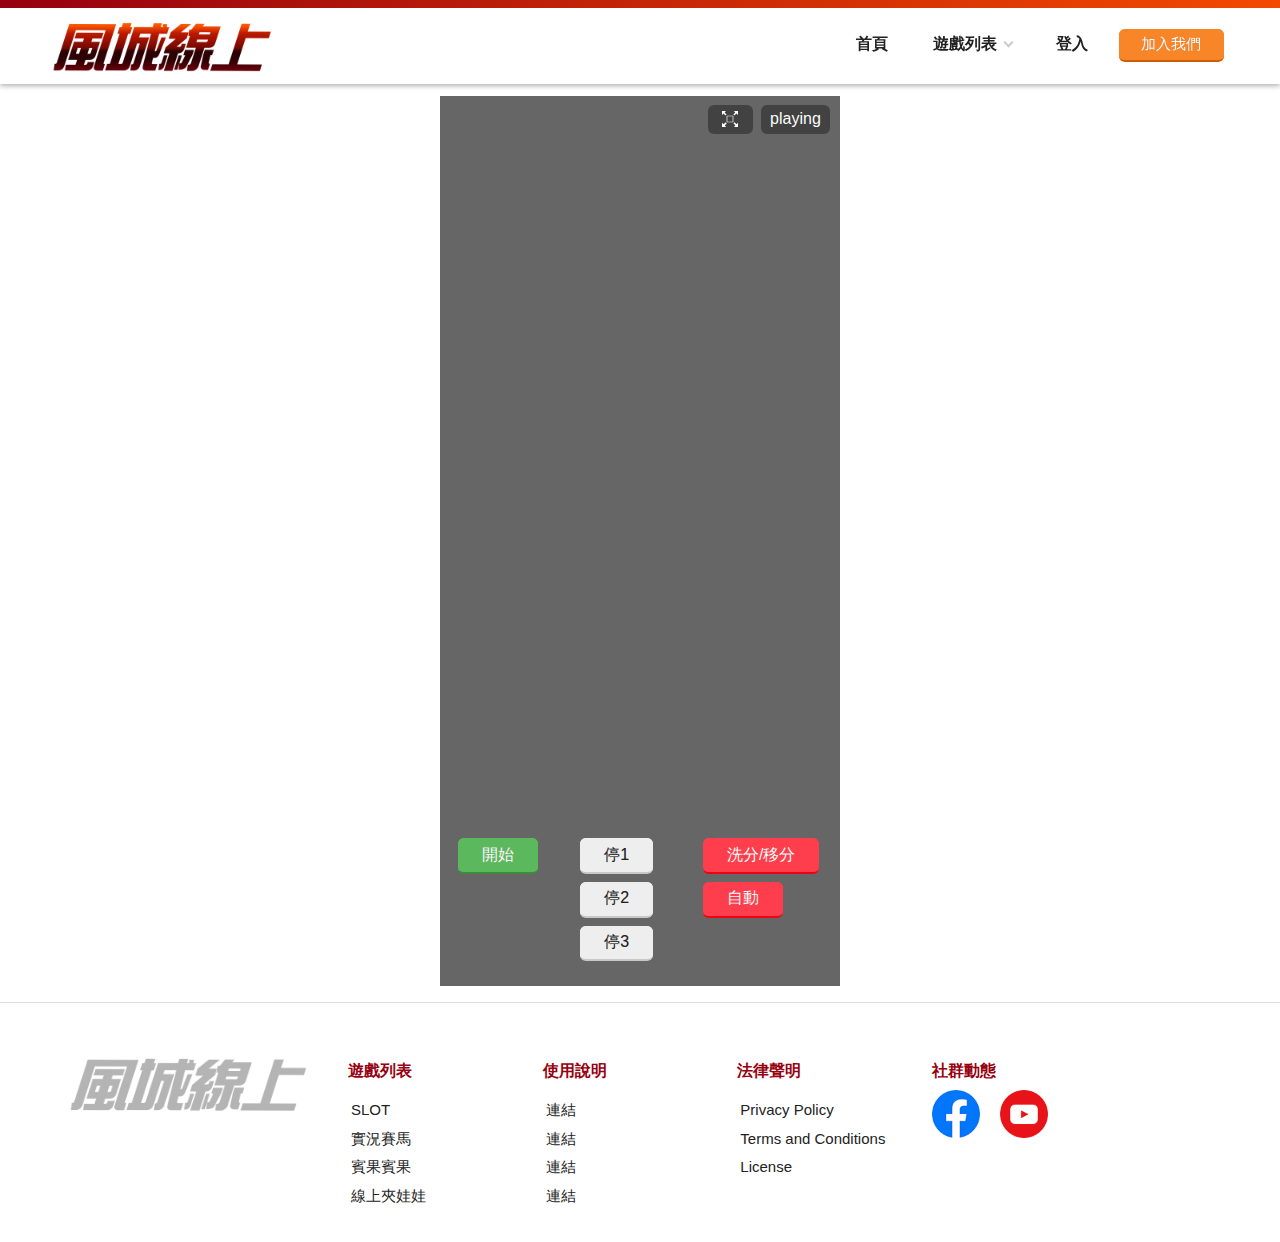
==== play.htm @ 8bd0722f "update" ====
<!doctype html>
<html lang="zh-Hant" class="no-js">

<head>
    <meta charset="utf-8">
    <meta http-equiv="X-UA-Compatible" content="IE=edge">
    <meta name="viewport" content="width=device-width, initial-scale=1">
    <title>風城線上</title>
    <!--HTML5 Shim and Respond.js IE8 support of HTML5 elements and media queries [if lt IE 9]>
    <script src="js/html5shiv.js"></script>
    <script src="js/respond.min.js"></script>
    <![endif]-->
    <!-- slick css-->
    <link rel="stylesheet" type="text/css" href="vendor/slick/slick.css" />
    <link rel="stylesheet" type="text/css" href="vendor/slick/slick-theme.css" />
    <!-- hyUI css -->
    <link rel="stylesheet" href="css/css.css">
    <!-- animate css -->
    <link rel="stylesheet" href="css/animate.min.css">
    <!-- favicon -->
    <link href="images/favicon.png" rel="icon" type="image/x-icon">
</head>

<body>
    <!-- wrapper Start -->
    <div class="wrapper">
        <!-- header Start -->
        <header class="header">
            <div class="container">
                <h1>
                    <a href="index.htm"><img src="images/logo.png" alt="網站標題" /></a>
                </h1>
                <!-- menu Start -->
                <nav class="menu">
                    <ul>
                        <li><a href="#">首頁</a></li>
                        <li class="dropdown">
                            <a href="#" class="dropdown-btn">遊戲列表</a>
                            <div class="dropdown-content">
                                <div class="game_list">
                                    <div class="game_item">
                                        <h3>SLOT</h3>
                                        <a href="#">西遊記SLOT</a>
                                        <a href="#">金銀島SLOT</a>
                                        <a href="#">XXXSLOT</a>
                                    </div>
                                    <div class="game_item">
                                        <h3>賓果</h3>
                                        <a href="#">賓果!賓果!</a>
                                        <a href="#">XXX賓果</a>
                                    </div>
                                    <div class="game_item">
                                        <h3>賽馬</h3>
                                        <a href="#">實況賽馬</a>
                                        <a href="#">美女主播＋賽</a>
                                    </div>
                                    <div class="game_item">
                                        <h3>線上夾娃娃</h3>
                                        <a href="#">特色娃娃</a>
                                        <a href="#">3C產品</a>
                                    </div>
                                </div>
                            </div>
                        </li>
                        <li><a href="#">登入</a></li>
                    </ul>
                </nav>
                <!-- menu End -->
                <!-- account login -->
                <a href="#" class="btn login-btn btn-sm btn-orange">加入我們</a>
            </div>
        </header>
        <!-- header End -->
        <!-- main Start -->
        <div id="center" class="main innerpage">
            <!--  <div class="inner_img">
                <img src="images/feature_bg.jpg" alt="">
            </div> -->
            <div class="container">
                <!-- <h2 class="title">機台列表</h2> -->
                <div class="content">
                    <div class="play_block">
                        <!-- 攝影機 -->
                        <!-- 提供兩個尺寸：ratio-3-4 或是 ratio-9-16 -->
                        <div class="ipcam ratio-9-16">
                            <!-- ipcam套在screen div -->
                            <div class="screen"></div>
                            <div class="btn_grp screen_btn_grp">
                                <button type="button" class="btn"><i class="i_enlarge"></i></button>
                                <button type="button" class="btn">playing</button>
                            </div>
                            <!-- 控制選單 -->
                            <div class="control_panel">
                                <div class="btn_grp">
                                    <!-- 榜哥：指定open class會開燈箱 燈箱在最下面 -->
                                    <button type="button" class="btn btn-green open">開始</button>
                                </div>
                                <div class="btn_grp">
                                    <button type="button" class="btn ">停1</button>
                                    <button type="button" class="btn ">停2</button>
                                    <button type="button" class="btn ">停3</button>
                                </div>
                                <!-- <div class="btn_grp">
                                    <button type="button" class="btn btn-orange">得分</button>
                                    <button type="button" class="btn btn-blue">退幣</button>
                                </div> -->
                                <div class="btn_grp">
                                    <button type="button" class="btn btn-red">洗分/移分</button>
                                    <button type="button" class="btn btn-red">自動</button>
                                </div>
                            </div>
                        </div>
                    </div>
                </div>
            </div>
        </div>
        <!-- fatfooter Start -->
        <section class="fatfooter">
            <div class="container">
                <div class="footer_logo">
                    <img src="images/footer_logo.png" alt="" class="img-responsive">
                </div>
                <nav>
                    <ul>
                        <li><a href="#">遊戲列表</a>
                            <ul>
                                <li><a href="#">SLOT</a></li>
                                <li><a href="#">實況賽馬</a></li>
                                <li><a href="#">賓果賓果</a></li>
                                <li><a href="#">線上夾娃娃</a></li>
                            </ul>
                        </li>
                        <li><a href="#">使用說明</a>
                            <ul>
                                <li><a href="#">連結</a></li>
                                <li><a href="#">連結</a></li>
                                <li><a href="#">連結</a></li>
                                <li><a href="#">連結</a></li>
                            </ul>
                        </li>
                        <li><a href="#">法律聲明</a>
                            <ul>
                                <li><a href="#">Privacy Policy</a></li>
                                <li><a href="#">Terms and Conditions</a></li>
                                <li><a href="#">License</a></li>
                            </ul>
                        </li>
                    </ul>
                </nav>
                <div class="social_media">
                    <h3>社群動態</h3>
                    <ul>
                        <li>
                            <a href="#"><img src="images/icon_fb.png" alt=""></a>
                        </li>
                        <li>
                            <a href="#"><img src="images/icon_youtube.png" alt=""></a>
                        </li>
                    </ul>
                </div>
            </div>
        </section>
        <!-- fatfooter End -->
    </div>
    <a href="javascript:;" class="scrollToTop">回頁首</a>
    <!-- 燈箱Start -->
    <div class="modal-frame">
        <div class="modal">
            <div class="modal-inset">
                <div class="button close"><i class="i_close"></i></div>
                <div class="modal-body">
                    <h3>進行開分</h3>
                    <div class="currentMoney">目前錢包：<span>6000</span></div>
                    <div class="bet">
                        <form>
                            <input type="text" text="">
                        </form>
                    </div>
                    <div class="btn_grp">
                        <button class="btn btn-green">開分</button>
                    </div>
                </div>
            </div>
        </div>
    </div>
    <div class="modal-overlay"></div>
    <!-- JQ -->
    <script src="js/jquery-3.3.1.min.js"></script>
    <!-- 外掛 plugin js -->
    <script src="vendor/jquery.easing.min.js"></script><!-- ease -->
    <script src="vendor/slick/slick.min.js "></script><!-- slick -->
    <script src="vendor/slick/slick-lightbox.js "></script><!-- slick lightbox -->
    <script src="vendor/lazyload/lazyload.js"></script><!-- lazyload -->
    <script src="vendor/picturefill/picturefill.min.js" async></script><!-- picturefill -->
    <script src="vendor/scrolltable/jquery.scroltable.min.js"></script><!-- scrolltable -->
    <!-- hyUI -->
    <script src="js/hyui.js"></script>
    <!-- 客製js -->
    <script src="js/customize.js"></script>
    <!-- wow -->
    <script src="js/wow.min.js"></script>
    <script>
    new WOW().init();
    </script>
    <!-- 燈箱js -->
    <script>
    $(function() {
        $modal = $('.modal-frame');
        $overlay = $('.modal-overlay');
        /* Need this to clear out the keyframe classes so they dont clash with each other between ener/leave. Cheers. */
        $modal.bind('webkitAnimationEnd oanimationend msAnimationEnd animationend', function(e) {
            if ($modal.hasClass('state-leave')) {
                $modal.removeClass('state-leave');
            }
        });
        $('.modal .close').on('click', function(e) {
            $overlay.removeClass('state-show');
            $modal.removeClass('state-appear').addClass('state-leave');
            e.preventDefault();
        });
        $('.open').on('click', function(e) {
            $overlay.addClass('state-show');
            $modal.removeClass('state-leave').addClass('state-appear');
            e.preventDefault();
        });
    });
    </script>
</body>

</html>
---- css/css.css ----
﻿html{font-family:sans-serif;-ms-text-size-adjust:100%;-webkit-text-size-adjust:100%}body{margin:0}article,aside,details,figcaption,figure,footer,header,hgroup,main,menu,nav,section,summary{display:block}audio,canvas,progress,video{display:inline-block;vertical-align:baseline}audio:not([controls]){display:none;height:0}[hidden],template{display:none}a{background-color:transparent}a:active,a:hover{outline:0}abbr[title]{border-bottom:1px dotted}b,strong{font-weight:bold}dfn{font-style:italic}h1{font-size:2em;margin:0.67em 0}mark{background:#ff0;color:#000}small{font-size:80%}sub,sup{font-size:75%;line-height:0;position:relative;vertical-align:baseline}sup{top:-0.5em}sub{bottom:-0.25em}img{border:0}svg:not(:root){overflow:hidden}figure{margin:1em 40px}hr{box-sizing:content-box;height:0}pre{overflow:auto}code,kbd,pre,samp{font-family:monospace, monospace;font-size:1em}button,input,optgroup,select,textarea{color:inherit;font:inherit;margin:0}button{overflow:visible}button,select{text-transform:none}button,html input[type="button"],input[type="reset"],input[type="submit"]{-webkit-appearance:button;cursor:pointer}button[disabled],html input[disabled]{cursor:default}button::-moz-focus-inner,input::-moz-focus-inner{border:0;padding:0}input{line-height:normal}input[type="checkbox"],input[type="radio"]{box-sizing:border-box;padding:0}input[type="number"]::-webkit-inner-spin-button,input[type="number"]::-webkit-outer-spin-button{height:auto}input[type="search"]{-webkit-appearance:textfield;box-sizing:content-box}input[type="search"]::-webkit-search-cancel-button,input[type="search"]::-webkit-search-decoration{-webkit-appearance:none}fieldset{border:1px solid #c0c0c0;margin:0 2px;padding:0.35em 0.625em 0.75em}legend{border:0;padding:0}textarea{overflow:auto}optgroup{font-weight:bold}table{border-collapse:collapse;border-spacing:0}td,th{padding:0}.divider,.divider-vertical,.tabSet,.header,.header .navigation,.search.m_search .keywordHot,.fatfooter,div.function,.pagination,.thumbnail .btn_grp,.category,div.tag,.web_link,.publish_info,.signup .btn_grp,.treasure .btn_grp,.sitemap,.slick-lightbox-slick-caption,.Syncing_slider{clear:both;zoom:1}.divider:before,.divider-vertical:before,.tabSet:before,.header:before,.header .navigation:before,.search.m_search .keywordHot:before,.fatfooter:before,div.function:before,.pagination:before,.thumbnail .btn_grp:before,.category:before,div.tag:before,.web_link:before,.publish_info:before,.signup .btn_grp:before,.treasure .btn_grp:before,.sitemap:before,.slick-lightbox-slick-caption:before,.Syncing_slider:before,.divider:after,.divider-vertical:after,.tabSet:after,.header:after,.header .navigation:after,.search.m_search .keywordHot:after,.fatfooter:after,div.function:after,.pagination:after,.thumbnail .btn_grp:after,.category:after,div.tag:after,.web_link:after,.publish_info:after,.signup .btn_grp:after,.treasure .btn_grp:after,.sitemap:after,.slick-lightbox-slick-caption:after,.Syncing_slider:after{content:"";display:table}.divider:after,.divider-vertical:after,.tabSet:after,.header:after,.header .navigation:after,.search.m_search .keywordHot:after,.fatfooter:after,div.function:after,.pagination:after,.thumbnail .btn_grp:after,.category:after,div.tag:after,.web_link:after,.publish_info:after,.signup .btn_grp:after,.treasure .btn_grp:after,.sitemap:after,.slick-lightbox-slick-caption:after,.Syncing_slider:after{clear:both}.row{margin-left:-15px;margin-right:-15px;clear:both;zoom:1}.row:before,.row:after{content:"";display:table}.row:after{clear:both}.row>div{box-sizing:border-box}.container{position:relative;margin-right:auto;margin-left:auto;padding-left:15px;padding-right:15px;clear:both;zoom:1}.container:before,.container:after{content:"";display:table}.container:after{clear:both}.breadcrumb ul li:before{content:" / ";display:inline-block;padding:0px 4px;margin:0px 5px 0px 5px;color:#CCC}html{font-size:100%;line-height:1em}.vertical_rhythm{background-image:url('[data-uri]');background-size:100%;background-image:-webkit-gradient(linear, 50% 100%, 50% 0%, color-stop(5%, rgba(187,187,187,0.4)),color-stop(5%, rgba(187,187,187,0)));background-image:-moz-linear-gradient(bottom, rgba(187,187,187,0.4) 5%,rgba(187,187,187,0) 5%);background-image:-webkit-linear-gradient(bottom, rgba(187,187,187,0.4) 5%,rgba(187,187,187,0) 5%);background-image:linear-gradient(to top, rgba(187,187,187,0.4) 5%,rgba(187,187,187,0) 5%);-moz-background-size:100% 2em;-o-background-size:100% 2em;-webkit-background-size:100% 2em;background-size:100% 2em;background-position:left top}.vertical_rhythm img{float:left;margin:0 16px 0 0}.cp{font-size:1em;line-height:2em}.cp h1{font-size:2em;line-height:1.5em;padding-top:0em;margin-bottom:.5em}.cp h2{font-size:1.5em;line-height:1.33333em;padding-top:0em;margin-bottom:0em}.cp h3{font-size:1.25em;line-height:1.6em;padding-top:0em;margin-bottom:0em}.cp h4{font-size:1.25em;line-height:1.6em;padding-top:0em;margin-bottom:0em}.cp h5{font-size:1.25em;line-height:1.6em;margin-top:0em;margin-bottom:0em}.cp h6{font-size:1em;line-height:2em;margin-top:0em;margin-bottom:0em}.cp p{font-size:1em;line-height:2em;margin-top:0em;margin-bottom:2em}.cp ul,.cp ol{font-size:1em;line-height:2em;margin-top:0em;margin-bottom:2em}.cp dd,.cp th,.cp td figure{font-size:1em;line-height:2em}.cp blockquote{background:#f2f2f2;font-style:normal;display:block;font-size:1em;line-height:2em;border-left:5px solid #96000f;padding:32px;box-sizing:border-box;margin-left:.5em;margin-right:.5em;margin-top:0em;margin-bottom:2em}.cp img{max-width:100%}@media screen and (max-width: 767px){.cp img{max-width:100%;width:auto;clear:both}}body{font-size:1em;font-weight:normal;color:#222;line-height:1.45em;font-family:Lato,"PingFang TC","Helvetica Neue",Helvetica,微軟正黑體,Arial,sans-serif;-webkit-text-size-adjust:none}a{color:#96000f;text-decoration:none}a:hover,a:focus{color:#c90014;cursor:pointer}kbd{background:#FFF;border-radius:.2em;color:#555;font-weight:bold;display:inline-block;padding:.1em .6em;font-size:.938em;font-family:sans-serif;margin-right:.4em;margin-bottom:.1em;vertical-align:middle;border-top:1px solid #BBB;border-bottom:3px solid #BBB;border-left:2px solid #BBB;border-right:2px solid #BBB}kbd ~ kbd{margin-left:.4em}kbd kbd{border:none}.demosection{padding:0em 0 3em;text-align:center}.demosection [class^="col"]{border:1px solid #21baff;background:#baeaff;min-height:200px;color:#888;text-align:center;line-height:200px;font-size:1.5em;font-weight:bold;-moz-box-sizing:border-box;-webkit-box-sizing:border-box;box-sizing:border-box}.demosection+.demosection{padding-top:2em}.demosection+.bg{background:#ff6373}.demosection.full .container{max-width:100% !important}.full .container{max-width:100% !important}.col-6-6 .col{float:left;width:100%}@media (min-width: 768px){.col-6-6 .col{float:left;width:50%}}@media (min-width: 992px){.col-6-6 .col{float:left;width:50%}}@media (min-width: 1400px){.col-6-6 .col{float:left;width:50%}}.col-4-4-4 .col{float:left;width:100%}@media (min-width: 768px){.col-4-4-4 .col{float:left;width:33.33333%}}@media (min-width: 992px){.col-4-4-4 .col{float:left;width:33.33333%}}@media (min-width: 1400px){.col-4-4-4 .col{float:left;width:33.33333%}}.col-3-3-3-3 .col{float:left;width:100%}@media (min-width: 768px){.col-3-3-3-3 .col{float:left;width:50%}}@media (min-width: 992px){.col-3-3-3-3 .col{float:left;width:25%}}@media (min-width: 1400px){.col-3-3-3-3 .col{float:left;width:25%}}.col-8-4 .col{float:left;width:100%}@media (min-width: 768px){.col-8-4 .col{float:left;width:66.66667%}}@media (min-width: 992px){.col-8-4 .col{float:left;width:66.66667%}}@media (min-width: 1400px){.col-8-4 .col{float:left;width:66.66667%}}.col-8-4 .col:nth-child(2n){float:left;width:100%}@media (min-width: 768px){.col-8-4 .col:nth-child(2n){float:left;width:33.33333%}}@media (min-width: 992px){.col-8-4 .col:nth-child(2n){float:left;width:33.33333%}}@media (min-width: 1400px){.col-8-4 .col:nth-child(2n){float:left;width:33.33333%}}.col-4-8 .col{float:left;width:100%}@media (min-width: 768px){.col-4-8 .col{float:left;width:33.33333%}}@media (min-width: 992px){.col-4-8 .col{float:left;width:33.33333%}}@media (min-width: 1400px){.col-4-8 .col{float:left;width:33.33333%}}.col-4-8 .col:nth-child(2n){float:left;width:100%}@media (min-width: 768px){.col-4-8 .col:nth-child(2n){float:left;width:66.66667%}}@media (min-width: 992px){.col-4-8 .col:nth-child(2n){float:left;width:66.66667%}}@media (min-width: 1400px){.col-4-8 .col:nth-child(2n){float:left;width:66.66667%}}.col-2-2-2-2-2-2 .col{float:left;width:50%}@media (min-width: 768px){.col-2-2-2-2-2-2 .col{float:left;width:16.66667%}}@media (min-width: 992px){.col-2-2-2-2-2-2 .col{float:left;width:16.66667%}}@media (min-width: 1400px){.col-2-2-2-2-2-2 .col{float:left;width:16.66667%}}.cssname .news{float:left;width:100%}@media (min-width: 768px){.cssname .news{float:left;width:66.66667%}}@media (min-width: 992px){.cssname .news{float:left;width:66.66667%}}@media (min-width: 1400px){.cssname .news{float:left;width:66.66667%}}.cssname .video{float:left;width:100%}@media (min-width: 768px){.cssname .video{float:left;width:33.33333%}}@media (min-width: 992px){.cssname .video{float:left;width:33.33333%}}@media (min-width: 1400px){.cssname .video{float:left;width:33.33333%}}.col-3-6-3 .col{float:left;width:100%}@media (min-width: 768px){.col-3-6-3 .col{float:left;width:25%}}@media (min-width: 992px){.col-3-6-3 .col{float:left;width:25%}}@media (min-width: 1400px){.col-3-6-3 .col{float:left;width:25%}}.col-3-6-3 .col:nth-child(2){float:left;width:100%}@media (min-width: 768px){.col-3-6-3 .col:nth-child(2){float:left;width:50%}}@media (min-width: 992px){.col-3-6-3 .col:nth-child(2){float:left;width:50%}}@media (min-width: 1400px){.col-3-6-3 .col:nth-child(2){float:left;width:50%}}.col-5 .col{float:left;width:100%}@media (min-width: 768px){.col-5 .col{float:left;width:16.66667%}}@media (min-width: 992px){.col-5 .col{float:left;width:16.66667%}}@media (min-width: 1400px){.col-5 .col{float:left;width:16.66667%}}.col-5 .col:first-child{margin-left:0%}@media (min-width: 768px){.col-5 .col:first-child{margin-left:8.33333%}}@media (min-width: 992px){.col-5 .col:first-child{margin-left:8.33333%}}@media (min-width: 1400px){.col-5 .col:first-child{margin-left:8.33333%}}.breadcrumb{border-bottom:1px solid #EEE;padding:.1em 0em .1em;font-size:.813em;margin:0px auto 5px}.breadcrumb ul{margin:0;padding:0;list-style:none}.breadcrumb ul li{display:inline-block;margin:0px .1em .1em 0px}.breadcrumb ul li:first-child:before{content:"";display:inline-block;color:#666;margin-left:0;padding:0}.breadcrumb a{color:#222;text-decoration:none}.breadcrumb a:hover,.breadcrumb a:focus{color:#c90014;cursor:pointer}.divider,.divider-vertical{text-align:center;white-space:nowrap;-webkit-user-select:none;-moz-user-select:none;-ms-user-select:none;-o-user-select:none;user-select:none;font-size:.813em;color:grey;text-shadow:0 1px 1px #fff;display:block}.divider{display:table;line-height:1;margin:20px 0}.divider:after,.divider:before{content:'';display:table-cell;position:relative;top:50%;width:50%;background-repeat:no-repeat;background-image:url("../images/basic/divider.jpg")}.divider:before{background-position:right 1em top 50%}.divider:after{background-position:left 1em top 50%}.divider-vertical{position:absolute;z-index:2;top:50%;left:50%;width:auto;height:50%;line-height:0;-webkit-transform:translateX(-50%);transform:translateX(-50%)}.divider-vertical:after,.divider-vertical:before{content:'';position:absolute;left:50%;z-index:3;width:0;height:calc(100% - 1.2rem);border-left:1px solid #CFCFCF;border-right:1px solid rgba(255,255,255,0.05)}.divider-vertical:before{top:-100%}.divider-vertical:after{bottom:0}.btn_grp{text-align:center;padding:.3em 0}.btn,.btn-green,.btn-blue,.btn-yellow,.btn-orange,.btn-red,.btn-purple,.btn-primary,button,input[type="button"],input[type="submit"],input[type="reset"],.upload_grp .upload_btn{font-size:1em;background-image:none;display:inline-block;text-align:center;vertical-align:middle;text-decoration:none;white-space:nowrap;line-height:normal;width:auto;min-width:4em;margin:.25em .1em;position:relative;overflow:hidden}.btn{padding:0.4em 1.5em;touch-action:manipulation;-moz-box-sizing:border-box;-webkit-box-sizing:border-box;box-sizing:border-box;background-color:#EEE;*zoom:1;filter:progid:DXImageTransform.Microsoft.gradient(gradientType=0, startColorstr='#FFEEEEEE', endColorstr='#FFEEEEEE');background-image:url('[data-uri]');background-size:100%;background-image:-webkit-gradient(linear, 50% 0%, 50% 100%, color-stop(0%, #eeeeee),color-stop(100%, #eeeeee));background-image:-moz-linear-gradient(top, #eeeeee 0%,#eeeeee 100%);background-image:-webkit-linear-gradient(top, #eeeeee 0%,#eeeeee 100%);background-image:linear-gradient(to bottom, #eeeeee 0%,#eeeeee 100%);border:none;border-bottom:2px solid #c8c8c8;color:#222;-moz-border-radius:6px;-webkit-border-radius:6px;border-radius:6px;transition:.3s ease-out;text-shadow:RGBA(0, 0, 0, 0.3) 0px 0px 0px}.btn:hover,.btn:focus{background-color:#e1e1e1;*zoom:1;filter:progid:DXImageTransform.Microsoft.gradient(gradientType=0, startColorstr='#FFE1E1E1', endColorstr='#FFE1E1E1');background-image:url('[data-uri]');background-size:100%;background-image:-webkit-gradient(linear, 50% 0%, 50% 100%, color-stop(0%, #e1e1e1),color-stop(100%, #e1e1e1));background-image:-moz-linear-gradient(top, #e1e1e1 0%,#e1e1e1 100%);background-image:-webkit-linear-gradient(top, #e1e1e1 0%,#e1e1e1 100%);background-image:linear-gradient(to bottom, #e1e1e1 0%,#e1e1e1 100%);border-bottom:2px solid #d5d5d5 !important;cursor:pointer;color:#FFF}.btn.active{background:#e1e1e1;cursor:pointer}.btn i{margin-right:.3em;margin-left:.3em}.btn:hover,.btn:focus{color:#222;background-color:#e6e6e6;*zoom:1;filter:progid:DXImageTransform.Microsoft.gradient(gradientType=0, startColorstr='#FFEAEAEA', endColorstr='#FFEAEAEA');background-image:url('[data-uri]');background-size:100%;background-image:-webkit-gradient(linear, 50% 0%, 50% 100%, color-stop(0%, #eaeaea),color-stop(100%, #eaeaea));background-image:-moz-linear-gradient(top, #eaeaea 0%,#eaeaea 100%);background-image:-webkit-linear-gradient(top, #eaeaea 0%,#eaeaea 100%);background-image:linear-gradient(to bottom, #eaeaea 0%,#eaeaea 100%);outline:none}.btn .ink{display:block;position:absolute;background:rgba(255,255,255,0.3);border-radius:50%;transform:scale(0)}.btn .animate{animation:ripple 0.35s linear}@keyframes ripple{100%{opacity:0;transform:scale(6.5)}}.btn-green{background-color:#5cb85c;*zoom:1;filter:progid:DXImageTransform.Microsoft.gradient(gradientType=0, startColorstr='#FF5CB85C', endColorstr='#FF5CB85C');background-image:url('[data-uri]');background-size:100%;background-image:-webkit-gradient(linear, 50% 0%, 50% 100%, color-stop(0%, #5cb85c),color-stop(100%, #5cb85c));background-image:-moz-linear-gradient(top, #5cb85c 0%,#5cb85c 100%);background-image:-webkit-linear-gradient(top, #5cb85c 0%,#5cb85c 100%);background-image:linear-gradient(to bottom, #5cb85c 0%,#5cb85c 100%);border:none;border-bottom:2px solid #3d8b3d;color:#FFF;-moz-border-radius:6px;-webkit-border-radius:6px;border-radius:6px;transition:.3s ease-out}.btn-green:hover,.btn-green:focus{background-color:#4cae4c;*zoom:1;filter:progid:DXImageTransform.Microsoft.gradient(gradientType=0, startColorstr='#FF4CAE4C', endColorstr='#FF4CAE4C');background-image:url('[data-uri]');background-size:100%;background-image:-webkit-gradient(linear, 50% 0%, 50% 100%, color-stop(0%, #4cae4c),color-stop(100%, #4cae4c));background-image:-moz-linear-gradient(top, #4cae4c 0%,#4cae4c 100%);background-image:-webkit-linear-gradient(top, #4cae4c 0%,#4cae4c 100%);background-image:linear-gradient(to bottom, #4cae4c 0%,#4cae4c 100%);border-bottom:2px solid #449d44 !important;cursor:pointer;color:#FFF}.btn-green.active{background:#4cae4c;cursor:pointer}.btn-blue{background-color:#21baff;*zoom:1;filter:progid:DXImageTransform.Microsoft.gradient(gradientType=0, startColorstr='#FF21BAFF', endColorstr='#FF21BAFF');background-image:url('[data-uri]');background-size:100%;background-image:-webkit-gradient(linear, 50% 0%, 50% 100%, color-stop(0%, #21baff),color-stop(100%, #21baff));background-image:-moz-linear-gradient(top, #21baff 0%,#21baff 100%);background-image:-webkit-linear-gradient(top, #21baff 0%,#21baff 100%);background-image:linear-gradient(to bottom, #21baff 0%,#21baff 100%);border:none;border-bottom:2px solid #0092d4;color:#FFF;-moz-border-radius:6px;-webkit-border-radius:6px;border-radius:6px;transition:.3s ease-out}.btn-blue:hover,.btn-blue:focus{background-color:#08b2ff;*zoom:1;filter:progid:DXImageTransform.Microsoft.gradient(gradientType=0, startColorstr='#FF08B2FF', endColorstr='#FF08B2FF');background-image:url('[data-uri]');background-size:100%;background-image:-webkit-gradient(linear, 50% 0%, 50% 100%, color-stop(0%, #08b2ff),color-stop(100%, #08b2ff));background-image:-moz-linear-gradient(top, #08b2ff 0%,#08b2ff 100%);background-image:-webkit-linear-gradient(top, #08b2ff 0%,#08b2ff 100%);background-image:linear-gradient(to bottom, #08b2ff 0%,#08b2ff 100%);border-bottom:2px solid #00a3ed !important;cursor:pointer;color:#FFF}.btn-blue.active{background:#08b2ff;cursor:pointer}.btn-yellow{background-color:#fcc211;*zoom:1;filter:progid:DXImageTransform.Microsoft.gradient(gradientType=0, startColorstr='#FFFCC211', endColorstr='#FFFCC211');background-image:url('[data-uri]');background-size:100%;background-image:-webkit-gradient(linear, 50% 0%, 50% 100%, color-stop(0%, #fcc211),color-stop(100%, #fcc211));background-image:-moz-linear-gradient(top, #fcc211 0%,#fcc211 100%);background-image:-webkit-linear-gradient(top, #fcc211 0%,#fcc211 100%);background-image:linear-gradient(to bottom, #fcc211 0%,#fcc211 100%);border:none;border-bottom:2px solid #be9002;color:#FFF;-moz-border-radius:6px;-webkit-border-radius:6px;border-radius:6px;transition:.3s ease-out}.btn-yellow:hover,.btn-yellow:focus{background-color:#f0b603;*zoom:1;filter:progid:DXImageTransform.Microsoft.gradient(gradientType=0, startColorstr='#FFF0B603', endColorstr='#FFF0B603');background-image:url('[data-uri]');background-size:100%;background-image:-webkit-gradient(linear, 50% 0%, 50% 100%, color-stop(0%, #f0b603),color-stop(100%, #f0b603));background-image:-moz-linear-gradient(top, #f0b603 0%,#f0b603 100%);background-image:-webkit-linear-gradient(top, #f0b603 0%,#f0b603 100%);background-image:linear-gradient(to bottom, #f0b603 0%,#f0b603 100%);border-bottom:2px solid #d7a303 !important;cursor:pointer;color:#FFF}.btn-yellow.active{background:#f0b603;cursor:pointer}.btn-orange{background-color:#f88629;*zoom:1;filter:progid:DXImageTransform.Microsoft.gradient(gradientType=0, startColorstr='#FFF88629', endColorstr='#FFF88629');background-image:url('[data-uri]');background-size:100%;background-image:-webkit-gradient(linear, 50% 0%, 50% 100%, color-stop(0%, #f88629),color-stop(100%, #f88629));background-image:-moz-linear-gradient(top, #f88629 0%,#f88629 100%);background-image:-webkit-linear-gradient(top, #f88629 0%,#f88629 100%);background-image:linear-gradient(to bottom, #f88629 0%,#f88629 100%);border:none;border-bottom:2px solid #cd6007;color:#FFF;-moz-border-radius:6px;-webkit-border-radius:6px;border-radius:6px;transition:.3s ease-out}.btn-orange:hover,.btn-orange:focus{background-color:#f77810;*zoom:1;filter:progid:DXImageTransform.Microsoft.gradient(gradientType=0, startColorstr='#FFF77810', endColorstr='#FFF77810');background-image:url('[data-uri]');background-size:100%;background-image:-webkit-gradient(linear, 50% 0%, 50% 100%, color-stop(0%, #f77810),color-stop(100%, #f77810));background-image:-moz-linear-gradient(top, #f77810 0%,#f77810 100%);background-image:-webkit-linear-gradient(top, #f77810 0%,#f77810 100%);background-image:linear-gradient(to bottom, #f77810 0%,#f77810 100%);border-bottom:2px solid #e66c08 !important;cursor:pointer;color:#FFF}.btn-orange.active{background:#f77810;cursor:pointer}.btn-red{background-color:#ff3e4d;*zoom:1;filter:progid:DXImageTransform.Microsoft.gradient(gradientType=0, startColorstr='#FFFF3E4D', endColorstr='#FFFF3E4D');background-image:url('[data-uri]');background-size:100%;background-image:-webkit-gradient(linear, 50% 0%, 50% 100%, color-stop(0%, #ff3e4d),color-stop(100%, #ff3e4d));background-image:-moz-linear-gradient(top, #ff3e4d 0%,#ff3e4d 100%);background-image:-webkit-linear-gradient(top, #ff3e4d 0%,#ff3e4d 100%);background-image:linear-gradient(to bottom, #ff3e4d 0%,#ff3e4d 100%);border:none;border-bottom:2px solid #f10013;color:#FFF;-moz-border-radius:6px;-webkit-border-radius:6px;border-radius:6px;transition:.3s ease-out}.btn-red:hover,.btn-red:focus{background-color:#ff2535;*zoom:1;filter:progid:DXImageTransform.Microsoft.gradient(gradientType=0, startColorstr='#FFFF2535', endColorstr='#FFFF2535');background-image:url('[data-uri]');background-size:100%;background-image:-webkit-gradient(linear, 50% 0%, 50% 100%, color-stop(0%, #ff2535),color-stop(100%, #ff2535));background-image:-moz-linear-gradient(top, #ff2535 0%,#ff2535 100%);background-image:-webkit-linear-gradient(top, #ff2535 0%,#ff2535 100%);background-image:linear-gradient(to bottom, #ff2535 0%,#ff2535 100%);border-bottom:2px solid #ff0b1e !important;cursor:pointer;color:#FFF}.btn-red.active{background:#ff2535;cursor:pointer}.btn-purple{background-color:#aa5ac5;*zoom:1;filter:progid:DXImageTransform.Microsoft.gradient(gradientType=0, startColorstr='#FFAA5AC5', endColorstr='#FFAA5AC5');background-image:url('[data-uri]');background-size:100%;background-image:-webkit-gradient(linear, 50% 0%, 50% 100%, color-stop(0%, #aa5ac5),color-stop(100%, #aa5ac5));background-image:-moz-linear-gradient(top, #aa5ac5 0%,#aa5ac5 100%);background-image:-webkit-linear-gradient(top, #aa5ac5 0%,#aa5ac5 100%);background-image:linear-gradient(to bottom, #aa5ac5 0%,#aa5ac5 100%);border:none;border-bottom:2px solid #82379c;color:#FFF;-moz-border-radius:6px;-webkit-border-radius:6px;border-radius:6px;transition:.3s ease-out}.btn-purple:hover,.btn-purple:focus{background-color:#a047be;*zoom:1;filter:progid:DXImageTransform.Microsoft.gradient(gradientType=0, startColorstr='#FFA047BE', endColorstr='#FFA047BE');background-image:url('[data-uri]');background-size:100%;background-image:-webkit-gradient(linear, 50% 0%, 50% 100%, color-stop(0%, #a047be),color-stop(100%, #a047be));background-image:-moz-linear-gradient(top, #a047be 0%,#a047be 100%);background-image:-webkit-linear-gradient(top, #a047be 0%,#a047be 100%);background-image:linear-gradient(to bottom, #a047be 0%,#a047be 100%);border-bottom:2px solid #923daf !important;cursor:pointer;color:#FFF}.btn-purple.active{background:#a047be;cursor:pointer}.btn-primary{background-color:#00a3ed;*zoom:1;filter:progid:DXImageTransform.Microsoft.gradient(gradientType=0, startColorstr='#FF00A3ED', endColorstr='#FF00A3ED');background-image:url('[data-uri]');background-size:100%;background-image:-webkit-gradient(linear, 50% 0%, 50% 100%, color-stop(0%, #00a3ed),color-stop(100%, #00a3ed));background-image:-moz-linear-gradient(top, #00a3ed 0%,#00a3ed 100%);background-image:-webkit-linear-gradient(top, #00a3ed 0%,#00a3ed 100%);background-image:linear-gradient(to bottom, #00a3ed 0%,#00a3ed 100%);border:none;border-bottom:2px solid #006fa1;color:#FFF;-moz-border-radius:6px;-webkit-border-radius:6px;border-radius:6px;transition:.3s ease-out}.btn-primary:hover,.btn-primary:focus{background-color:#0092d4;*zoom:1;filter:progid:DXImageTransform.Microsoft.gradient(gradientType=0, startColorstr='#FF0092D4', endColorstr='#FF0092D4');background-image:url('[data-uri]');background-size:100%;background-image:-webkit-gradient(linear, 50% 0%, 50% 100%, color-stop(0%, #0092d4),color-stop(100%, #0092d4));background-image:-moz-linear-gradient(top, #0092d4 0%,#0092d4 100%);background-image:-webkit-linear-gradient(top, #0092d4 0%,#0092d4 100%);background-image:linear-gradient(to bottom, #0092d4 0%,#0092d4 100%);border-bottom:2px solid #0080ba !important;cursor:pointer;color:#FFF}.btn-primary.active{background:#0092d4;cursor:pointer}.btn-xl{font-size:1.5em}.btn-lg{font-size:1.25em}.btn-sm{font-size:.938em}.btn-xs{font-size:.75em}hr{border:none;border-top:1px solid #CFCFCF;margin:1em 0px;display:block;clear:both}img.img_rounded{-moz-border-radius:10px;-webkit-border-radius:10px;border-radius:10px}img.img_circle{-moz-border-radius:50%;-webkit-border-radius:50%;border-radius:50%}img:not([src]){visibility:hidden;opacity:0}img.lazy{visibility:hidden}img.loaded{visibility:visible;animation:lazy_animation .5s ease-out}@keyframes lazy_animation{from{opacity:0}to{opacity:1}}.img-container{width:100%;position:relative;overflow:hidden;background:#F1F1F1}.img-container:before{display:inline-block;content:"";padding-top:75%}.img-container img{display:block;position:absolute;top:0;bottom:0;right:0;left:0;width:100%;height:100%;margin:auto}.img-container a{height:100%;width:100%;position:absolute;top:0;left:0}.img-container a .caption{position:absolute;width:100%;height:3em;line-height:3em;background:rgba(0,0,0,0.45);padding:0 1em;font-size:1.25em;color:#FFF;margin:0;bottom:0;z-index:2;text-align:center;overflow:hidden;white-space:nowrap;text-overflow:ellipsis;-moz-box-sizing:border-box;-webkit-box-sizing:border-box;box-sizing:border-box}@media screen and (max-width: 767px){.img-container a .caption{width:100%;height:2em;line-height:2em;left:0;padding:0 1em}}.img-container a:focus:before{content:"";position:absolute;z-index:2;width:100%;height:100%;top:0;left:0;bottom:0;right:0;box-shadow:0 0px 0px 2px #c90014 inset}.img-container img{position:absolute;width:100% !important;height:100% !important;top:0;left:0;right:0;bottom:0}.img-container iframe{position:absolute;width:100% !important;height:100% !important;top:0;left:0;right:0;bottom:0}.ie-object-none,.ie-object-cover,.ie-object-fill,.ie-object-contain{position:relative;background-position:center center;background-repeat:no-repeat}.ie-object-none img,.ie-object-cover img,.ie-object-fill img,.ie-object-contain img{opacity:0;width:0px;height:0px}.ie-object-none{background-size:auto}.ie-object-cover{background-size:cover}.ie-object-fill{background-size:100% 100%}.ie-object-contain{background-size:contain}.fill{object-fit:fill}.contain{object-fit:contain}.cover{object-fit:cover}.none{object-fit:none}.scale-down{object-fit:scale-down}[tooltip]{position:relative}[tooltip]:before,[tooltip]:after{text-transform:none;user-select:none;pointer-events:none;position:absolute;display:none;opacity:0}[tooltip]:before{content:'';border:5px solid transparent;z-index:1001}[tooltip]:after{content:attr(tooltip);text-align:left;min-width:150px;line-height:1.5em;max-width:300px;font-size:.813em;max-height:5.18288em;overflow:hidden;padding:.5em;border-radius:4px;box-shadow:0 1em 2em -0.5em rgba(0,0,0,0.35);background:#333;color:#fff;z-index:1000;-moz-box-sizing:border-box;-webkit-box-sizing:border-box;box-sizing:border-box}[tooltip]:hover:before,[tooltip]:hover:after{display:block}[tooltip='']:before,[tooltip='']:after{display:none !important}[tooltip]:not([flow]):before,[tooltip][flow^="up"]:before{bottom:100%;border-bottom-width:0;border-top-color:#333}[tooltip]:not([flow]):after,[tooltip][flow^="up"]:after{bottom:calc(100% + 5px)}[tooltip]:not([flow]):before,[tooltip]:not([flow]):after,[tooltip][flow^="up"]:before,[tooltip][flow^="up"]:after{left:50%;transform:translate(-50%, -0.5em)}[tooltip][flow^="down"]:before{top:100%;border-top-width:0;border-bottom-color:#333}[tooltip][flow^="down"]:after{top:calc(100% + 5px)}[tooltip][flow^="down"]:before,[tooltip][flow^="down"]:after{left:50%;transform:translate(-50%, 0.5em)}[tooltip][flow^="left"]:before{top:50%;border-right-width:0;border-left-color:#333;left:calc(0em - 5px);transform:translate(-0.5em, -50%)}[tooltip][flow^="left"]:after{top:50%;right:calc(100% + 5px);transform:translate(-0.5em, -50%)}[tooltip][flow^="right"]:before{top:50%;border-left-width:0;border-right-color:#333;right:calc(0em - 5px);transform:translate(0.5em, -50%)}[tooltip][flow^="right"]:after{top:50%;left:calc(100% + 5px);transform:translate(0.5em, -50%)}@keyframes tooltips-vert{to{opacity:.9;transform:translate(-50%, 0)}}@keyframes tooltips-horz{to{opacity:.9;transform:translate(0, -50%)}}[tooltip]:not([flow]):hover:before,[tooltip]:not([flow]):hover:after,[tooltip][flow^="up"]:hover:before,[tooltip][flow^="up"]:hover:after,[tooltip][flow^="down"]:hover:before,[tooltip][flow^="down"]:hover:after{animation:tooltips-vert 300ms ease-out forwards}[tooltip][flow^="left"]:hover:before,[tooltip][flow^="left"]:hover:after,[tooltip][flow^="right"]:hover:before,[tooltip][flow^="right"]:hover:after{animation:tooltips-horz 300ms ease-out forwards}.tabSet{max-width:100%;margin:1em auto;overflow:hidden}@media screen and (max-width: 767px){.tabSet{width:auto;height:auto !important}}.tabs{position:relative}.tabs>.tabItem{float:left;margin:0;padding:0;font-size:1em;line-height:1}.tabs>.tabItem.active>a{background-color:#FFF;border-bottom:#96000f 3px solid;color:#555}@media screen and (max-width: 767px){.tabs>.tabItem{float:none}.tabs>.tabItem>a{width:100% !important;border-bottom:1px solid #888}.tabs>.tabItem.active>a{border-color:#bbb}}.tabs>.tabItem>a{display:block;padding:16px 0 14px;text-align:center;background-color:#FFF;border-bottom:#333 3px solid;color:#555;font-weight:bold;text-decoration:none;overflow:hidden;white-space:nowrap;text-overflow:ellipsis;-moz-box-sizing:border-box;-webkit-box-sizing:border-box;box-sizing:border-box}.tabs>.tabItem>a:hover{border-bottom:#96000f 3px solid}.tabs>.tabItem>a:focus{outline:none;box-shadow:none}.example-2 .tabItem>a:hover{background:#f34a00}.example-2 .tabItem.active>a{background:#f34a00}.active+.tabContent{display:block}.tabContent{position:absolute;top:auto;left:0;right:0;clear:both;padding:30px 20px;display:none}@media screen and (max-width: 767px){.tabContent{position:static}}.tabContent ul{margin:0;padding:0;list-style:none}.tabContent li{margin:0 0 1.3em 0;padding:0;line-height:1.6;border-bottom:1px #CCC dashed}@media screen and (max-width: 767px){.tabContent li{overflow:hidden;white-space:nowrap;text-overflow:ellipsis}}.tabContent li a{color:#222;text-decoration:none}.tabContent li a:hover,.tabContent li a:focus{color:#c90014;cursor:pointer}.tabContent li time{display:inline-block;margin:0 0 0 1em;font-size:.813em;color:#666}table{width:100%;border-collapse:collapse}@media screen and (max-width: 575px){table{width:100%}}table th,table td{padding:.5em;text-align:left}table td{border:#ddd 1px solid;word-break:break-all}table td a{word-break:break-all}table th{background-color:#F3F3F3;color:#333;border:#DDD 1px solid;text-align:center;white-space:nowrap}table.table_hover tr:hover{background:#F3F3F3}table.table_sprite tr:nth-child(even){background:#F5F5F5}@media screen and (max-width: 575px){.table_list{background-color:transparent !important}.table_list thead,.table_list tbody,.table_list th,.table_list td,.table_list tr{display:block}.table_list thead tr{position:absolute;top:-9999px;left:-9999px}.table_list tr{border:1px solid #ccc;margin-bottom:10px}.table_list tr:first-child{display:none}.table_list td{border:none !important;border-bottom:1px solid #eee !important;position:relative;padding-left:35% !important;white-space:normal;text-align:left}.table_list td:before{content:attr(data-title);position:absolute;top:.5em;left:.5em;width:30%;padding-right:10px;white-space:nowrap;text-align:left;font-weight:bold;color:#000}}.fix_th_table{margin:1em 0}@media screen and (max-width: 767px){.fix_th_table{position:relative;width:100%;overflow:hidden !important}}@media screen and (max-width: 767px){.fix_th_table table{display:block;width:100%;overflow-x:scroll;padding-bottom:1em}}.fix_th_table th,.fix_th_table td{width:10em;padding:.8em 0;text-align:center;line-height:1.2}@media screen and (max-width: 767px){.fix_th_table th,.fix_th_table td{display:inline-block;margin-right:-6px;margin-left:0;margin-top:-1px}}.fix_th_table th:first-child{width:8em;white-space:normal}@media screen and (max-width: 767px){.fix_th_table th:first-child{position:absolute !important;left:0;top:auto}}@media screen and (max-width: 767px){.fix_th_table tr{display:block;clear:both;white-space:nowrap;width:auto;padding-left:8em}.fix_th_table tr:first-child{border-top:#ddd 1px solid}}@media screen and (max-width: 767px){.table_wrapper{margin:0 auto;width:90%;display:block;overflow:hidden;*zoom:1}.table_wrapper table{width:100%;min-width:500px}}.table_wrapper .table_scroll{width:400px;overflow:hidden !important;-webkit-overflow-scrolling:touch;-webkit-transform:translate3d(0, 0, 0)}.scroltable{width:100%}.scroltable-wrapper{position:relative;-webkit-overflow-scrolling:touch;-webkit-transform:translate3d(0, 0, 0);overflow-y:hidden}.scroltable-container{overflow:auto}.scroltable-nav{display:none;position:absolute;width:60px;height:100%;cursor:pointer;z-index:9}.scroltable-nav.scroltable-nav-left{left:0;background:#fff;background:-webkit-linear-gradient(left, #fff, rgba(255,255,255,0));background:linear-gradient(to right, #ffffff,rgba(255,255,255,0))}.scroltable-nav.scroltable-nav-left .tablearrow_left{position:fixed;left:0em;top:0em;display:none;z-index:9}@media screen and (max-width: 767px){.scroltable-nav.scroltable-nav-left .tablearrow_left{display:block}}.scroltable-nav.scroltable-nav-left .tablearrow_left:before{position:absolute;top:0em;left:-.2em;width:30px;height:30px;background:url(../vendor/scrolltable/images/arrow-left.png) no-repeat 10px center;content:"";z-index:2}.scroltable-nav.scroltable-nav-right{right:0;background:rgba(255,255,255,0);background:-webkit-linear-gradient(left, rgba(255,255,255,0), #fff);background:linear-gradient(to right, rgba(255,255,255,0),#ffffff)}.scroltable-nav.scroltable-nav-right .tablearrow_right{position:fixed;top:0em;right:0em;display:none;z-index:9}@media screen and (max-width: 767px){.scroltable-nav.scroltable-nav-right .tablearrow_right{display:block}}.scroltable-nav.scroltable-nav-right .tablearrow_right:before{position:absolute;top:0em;right:-.2em;width:30px;height:30px;background:url(../vendor/scrolltable/images/arrow-right.png) no-repeat right 10px center;content:"";z-index:2}@keyframes arrow_left{from{left:-.2em}to{left:.3em}}@keyframes arrow_right{from{right:-.2em}to{right:.3em}}select::-ms-expand{display:none}.form_grid{font-size:.938em;margin:.5em;border-top:1px solid #DDD}.form_grid .form_grp{border-bottom:1px dashed #DDD;overflow:hidden;padding:.2em 0}.form_grid .form_grp.agree{border-bottom:none}.form_grid .form_grp.agree label{float:left;width:auto;margin:0 .5em .5em 0}.form_grid .form_title{float:left;width:150px;position:relative;min-height:1px;padding-left:15px;padding-right:15px;-moz-box-sizing:border-box;-webkit-box-sizing:border-box;box-sizing:border-box;padding-top:5px}@media screen and (max-width: 767px){.form_grid .form_title{width:100%}}.form_grid .form_content{float:left;padding-top:3px;width:calc(100% - 150px);position:relative;min-height:1px;padding-left:15px;padding-right:15px;-moz-box-sizing:border-box;-webkit-box-sizing:border-box;box-sizing:border-box;overflow:hidden}@media screen and (max-width: 767px){.form_grid .form_content{width:100%}}.form_grid .form_content .form_grp{min-height:2.5em}.form_grid .form_content .form_grp .form_content{float:none;display:block;position:relative;min-height:1px;padding-left:15px;padding-right:15px;-moz-box-sizing:border-box;-webkit-box-sizing:border-box;box-sizing:border-box}.form_grid .form_content .form_grp .form_content.form_inline input[type="text"],.form_grid .form_content .form_grp .form_content.form_inline select{width:auto;min-width:100px;display:inline-block}@media screen and (max-width: 575px){.form_grid .form_content .form_grp .form_content.form_inline input[type="text"],.form_grid .form_content .form_grp .form_content.form_inline select{width:100%;display:block}}.form_grid .form_content .form_grp:last-child{border-bottom:none;margin-bottom:0}.form_grid .form_content .tel input[type="text"]:first-child{background:url(../images/icon/icon_add.svg) no-repeat 0.5em center;background-size:12px;padding-left:1.5em}.form_grid .form_content .tel input[type="text"]:first-child,.form_grid .form_content .tel select:first-child{width:100px !important}.form_grid .form_content .tel input[type="text"]:first-child ~ input,.form_grid .form_content .tel select:first-child ~ input{width:calc(100% - 200px)}@media screen and (max-width: 575px){.form_grid .form_content .tel input[type="text"]:first-child ~ input,.form_grid .form_content .tel select:first-child ~ input{width:100% !important;display:block !important}}.form_grid .form_content .birthday select{display:inline-block;margin-right:.5em;text-align-last:center}@media screen and (max-width: 575px){.form_grid .form_content .birthday select{width:88% !important;min-width:88% !important;display:inline-block !important;text-align-last:left}}.form_grid .form_content .birthday select option{text-align:center}.form_grid .form_content .birthday select ~ select{margin-left:.2em}@media screen and (max-width: 575px){.form_grid .form_content .birthday select ~ select{margin-left:0}}.form_grid .form_content .address select{min-width:100px}.form_grid .form_content .address select option{text-align:center}@media screen and (max-width: 575px){.form_grid .form_content .address select{width:100px;display:inline-block !important}}.form_grid .form_content .address input[type="text"]{width:calc(100% - 211px) !important}@media screen and (max-width: 767px){.form_grid .form_content .address input[type="text"]{display:block !important;width:100% !important}}.form_grid .form_content .datepick{padding-right:.5em;position:relative;display:inline-block}@media screen and (max-width: 575px){.form_grid .form_content .datepick{width:100%;display:block}}.form_grid .form_content .datepick+.datepick{margin-left:.3em;margin-right:0;padding-right:0}.form_grid .form_content .datepick+.datepick:before{content:"~";font-size:1.5em;display:inline-block;position:absolute;left:-.65em;top:.3em;color:#777}@media screen and (max-width: 575px){.form_grid .form_content .datepick+.datepick{margin-left:0em}.form_grid .form_content .datepick+.datepick:before{display:none}}.form_grid .form_content .datepick+.datepick i{right:.5em}.form_grid .form_content .datepick i{position:absolute;padding:.37em .1em !important;right:1em;top:.2em;min-width:1em;background:none;border:none;width:auto;pointer-events:none}.form_grid .form_content .datepick i:hover,.form_grid .form_content .datepick i:focus{box-shadow:none;border:none !important}.form_grid .form_content .datepick>input[type="text"]{width:10em;padding-right:2em}@media screen and (max-width: 575px){.form_grid .form_content .datepick>input[type="text"]{width:100%}}form .form_grp,form .check_grp,form .radio_grp,form .btn_grp,form .upload_grp{margin-bottom:.2em}form .check_grp label,form .radio_grp label{display:block}form .check_grp.form_inline label,form .radio_grp.form_inline label{display:inline-block;margin:.2em .5em 0 0}form .form_grp.form_inline label,form .upload_grp.form_inline label{display:inline-block;margin-right:.5em}form .form_grp.form_inline input,form .form_grp.form_inline textarea,form .form_grp.form_inline select,form .upload_grp.form_inline input,form .upload_grp.form_inline textarea,form .upload_grp.form_inline select{width:auto}form.form_inline label{display:inline-block;vertical-align:middle;margin-right:.5em}form.form_inline label ~ input,form.form_inline label ~ textarea{display:inline-block;width:auto;vertical-align:middle}form.form_inline input[type="text"],form.form_inline input[type="password"],form.form_inline select,form.form_inline textarea{width:auto;display:inline-block}form.form_inline .form_grp,form.form_inline .check_grp,form.form_inline .radio_grp,form.form_inline .btn_grp,form.form_inline .upload_grp{display:inline-block;margin-right:.5em}form.form_inline .btn_grp .btn,form.form_inline .btn_grp input[type="submit"],form.form_inline .btn_grp input[type="reset"],form.form_inline .btn_grp input[type="button"],form.form_inline .btn_grp input[type="search"]{margin-top:-3px;padding:.45em 1em}form.form_inline select,form.form_inline textarea{width:auto}label,legend{display:inline-block;margin:0 0 .5em 0}@media screen and (max-width: 575px){label,legend{display:block}}label.inline input,label.inline select,label.inline textarea,legend.inline input,legend.inline select,legend.inline textarea{width:auto}fieldset{border:none;padding:0;margin:0}input,textarea,select,button{color:#222;font-size:1em;border:1px solid #ccc;padding:.5em;background:#fff;vertical-align:middle;margin-bottom:.3em;-moz-box-sizing:border-box;-webkit-box-sizing:border-box;box-sizing:border-box;-moz-border-radius:6px;-webkit-border-radius:6px;border-radius:6px;-moz-transition:border,.2s,ease-out;-o-transition:border,.2s,ease-out;-webkit-transition:border,.2s,ease-out;transition:border,.2s,ease-out;-moz-transition:box-shadow,.2s,ease-out;-o-transition:box-shadow,.2s,ease-out;-webkit-transition:box-shadow,.2s,ease-out;transition:box-shadow,.2s,ease-out}input,select,textarea{width:100%;-webkit-appearance:none;-moz-appearance:none;appearance:none}input[type="text"]::-webkit-input-placeholder,input[type="password"]::-webkit-input-placeholder,input[type="file"]::-webkit-input-placeholder,input[type="tel"]::-webkit-input-placeholder{font-weight:normal;color:#999}input[type="text"]::-moz-placeholder,input[type="password"]::-moz-placeholder,input[type="file"]::-moz-placeholder,input[type="tel"]::-moz-placeholder{font-weight:normal;color:#999}input[type="text"]:-ms-input-placeholder,input[type="password"]:-ms-input-placeholder,input[type="file"]:-ms-input-placeholder,input[type="tel"]:-ms-input-placeholder{font-weight:normal;color:#999}input[type="text"]:-moz-placeholder,input[type="password"]:-moz-placeholder,input[type="file"]:-moz-placeholder,input[type="tel"]:-moz-placeholder{font-weight:normal;color:#999}button,input[type="button"]{background-color:#f34a00;*zoom:1;filter:progid:DXImageTransform.Microsoft.gradient(gradientType=0, startColorstr='#FFF34A00', endColorstr='#FFF34A00');background-image:url('[data-uri]');background-size:100%;background-image:-webkit-gradient(linear, 50% 0%, 50% 100%, color-stop(0%, #f34a00),color-stop(100%, #f34a00));background-image:-moz-linear-gradient(top, #f34a00 0%,#f34a00 100%);background-image:-webkit-linear-gradient(top, #f34a00 0%,#f34a00 100%);background-image:linear-gradient(to bottom, #f34a00 0%,#f34a00 100%);border:none;border-bottom:2px solid #a73300;color:#FFF;-moz-border-radius:6px;-webkit-border-radius:6px;border-radius:6px;transition:.3s ease-out}button:hover,button:focus,input[type="button"]:hover,input[type="button"]:focus{background-color:#da4200;*zoom:1;filter:progid:DXImageTransform.Microsoft.gradient(gradientType=0, startColorstr='#FFDA4200', endColorstr='#FFDA4200');background-image:url('[data-uri]');background-size:100%;background-image:-webkit-gradient(linear, 50% 0%, 50% 100%, color-stop(0%, #da4200),color-stop(100%, #da4200));background-image:-moz-linear-gradient(top, #da4200 0%,#da4200 100%);background-image:-webkit-linear-gradient(top, #da4200 0%,#da4200 100%);background-image:linear-gradient(to bottom, #da4200 0%,#da4200 100%);border-bottom:2px solid #c03a00 !important;cursor:pointer;color:#FFF}button.active,input[type="button"].active{background:#da4200;cursor:pointer}input[type="submit"]{background-color:#f34a00;*zoom:1;filter:progid:DXImageTransform.Microsoft.gradient(gradientType=0, startColorstr='#FFF34A00', endColorstr='#FFF34A00');background-image:url('[data-uri]');background-size:100%;background-image:-webkit-gradient(linear, 50% 0%, 50% 100%, color-stop(0%, #f34a00),color-stop(100%, #f34a00));background-image:-moz-linear-gradient(top, #f34a00 0%,#f34a00 100%);background-image:-webkit-linear-gradient(top, #f34a00 0%,#f34a00 100%);background-image:linear-gradient(to bottom, #f34a00 0%,#f34a00 100%);border:none;border-bottom:2px solid #a73300;color:#FFF;-moz-border-radius:6px;-webkit-border-radius:6px;border-radius:6px;transition:.3s ease-out}input[type="submit"]:hover,input[type="submit"]:focus{background-color:#da4200;*zoom:1;filter:progid:DXImageTransform.Microsoft.gradient(gradientType=0, startColorstr='#FFDA4200', endColorstr='#FFDA4200');background-image:url('[data-uri]');background-size:100%;background-image:-webkit-gradient(linear, 50% 0%, 50% 100%, color-stop(0%, #da4200),color-stop(100%, #da4200));background-image:-moz-linear-gradient(top, #da4200 0%,#da4200 100%);background-image:-webkit-linear-gradient(top, #da4200 0%,#da4200 100%);background-image:linear-gradient(to bottom, #da4200 0%,#da4200 100%);border-bottom:2px solid #c03a00 !important;cursor:pointer;color:#FFF}input[type="submit"].active{background:#da4200;cursor:pointer}textarea{color:#222;font-size:1em;border:1px solid #ccc;padding:.5em;background:#fff;vertical-align:middle;margin-bottom:.3em;-moz-box-sizing:border-box;-webkit-box-sizing:border-box;box-sizing:border-box;-moz-border-radius:6px;-webkit-border-radius:6px;border-radius:6px;-moz-transition:border,.2s,ease-out;-o-transition:border,.2s,ease-out;-webkit-transition:border,.2s,ease-out;transition:border,.2s,ease-out;-moz-transition:box-shadow,.2s,ease-out;-o-transition:box-shadow,.2s,ease-out;-webkit-transition:box-shadow,.2s,ease-out;transition:box-shadow,.2s,ease-out;height:5em;overflow-y:scroll}@media screen and (max-width: 575px){textarea{width:100%}}input[type="text"]:focus,input[type="reset"]:focus,input[type="file"]:focus,input[type="tel"]:focus,input[type="password"]:focus,textarea:focus,select:focus{border:1px solid #ff8c5a;-moz-box-shadow:0px 0px 0px 2px #ff8c5a;-webkit-box-shadow:0px 0px 0px 2px #ff8c5a;box-shadow:0px 0px 0px 2px #ff8c5a;outline:none}select{line-height:2.4em;height:2.4em;padding:0 24px 0 .5em;border:1px solid #ccc;background:#fff url(../images/icon/icon_select_arrow.png) no-repeat right center;background-size:16px}select option{outline:none;border:none}select:-moz-focusring{color:transparent;text-shadow:0 0 0 #000}input[type="reset"]{background-color:#999;*zoom:1;filter:progid:DXImageTransform.Microsoft.gradient(gradientType=0, startColorstr='#FF999999', endColorstr='#FF999999');background-image:url('[data-uri]');background-size:100%;background-image:-webkit-gradient(linear, 50% 0%, 50% 100%, color-stop(0%, #999999),color-stop(100%, #999999));background-image:-moz-linear-gradient(top, #999999 0%,#999999 100%);background-image:-webkit-linear-gradient(top, #999999 0%,#999999 100%);background-image:linear-gradient(to bottom, #999999 0%,#999999 100%);border:none;border-bottom:2px solid #737373;color:#FFF;-moz-border-radius:6px;-webkit-border-radius:6px;border-radius:6px;transition:.3s ease-out;text-shadow:none}input[type="reset"]:hover,input[type="reset"]:focus{background-color:#8c8c8c;*zoom:1;filter:progid:DXImageTransform.Microsoft.gradient(gradientType=0, startColorstr='#FF8C8C8C', endColorstr='#FF8C8C8C');background-image:url('[data-uri]');background-size:100%;background-image:-webkit-gradient(linear, 50% 0%, 50% 100%, color-stop(0%, #8c8c8c),color-stop(100%, #8c8c8c));background-image:-moz-linear-gradient(top, #8c8c8c 0%,#8c8c8c 100%);background-image:-webkit-linear-gradient(top, #8c8c8c 0%,#8c8c8c 100%);background-image:linear-gradient(to bottom, #8c8c8c 0%,#8c8c8c 100%);border-bottom:2px solid gray !important;cursor:pointer;color:#FFF}input[type="reset"].active{background:#8c8c8c;cursor:pointer}input[type="checkbox"],input[type="radio"]{font-size:1em;margin:-4px .2em 0 0;width:1em;height:1em;background-color:#f7f6ee;border:2px solid #ccc;border-radius:4px}input[type="radio"]{border-radius:50%}input[type="checkbox"]:checked,input[type="checkbox"]:focus,input[type="radio"]:checked,input[type="radio"]:focus{border-color:#f34a00;background-color:#f34a00;outline:none}input[type="checkbox"]:checked{background-image:url(../images/basic/icon_checked.svg);background-repeat:no-repeat;background-position:center center;background-size:98%;box-shadow:#f34a00 0 0 0 1px;-moz-border-radius:2px;-webkit-border-radius:2px;border-radius:2px}input[type="radio"]:checked{box-shadow:#fff 0 0 0 3px inset,#f34a00 0 0 0 1px}input[readonly],input[disable]{background:#f2f2f2;color:#b3b3b3;border-color:#b3b3b3}input[readonly] ~ label,input[disable] ~ label{color:#b3b3b3}input[readonly]:hover,input[readonly]:focus,input[disable]:hover,input[disable]:focus{border-color:#b3b3b3;box-shadow:none}.upload_grp{position:relative}.upload_grp input[readonly],.upload_grp input[disable]{background:transparent;color:#666}.upload_grp .upload_btn{position:absolute;overflow:hidden;top:1px;right:3px;background-color:#f34a00;*zoom:1;filter:progid:DXImageTransform.Microsoft.gradient(gradientType=0, startColorstr='#FFF34A00', endColorstr='#FFF34A00');background-image:url('[data-uri]');background-size:100%;background-image:-webkit-gradient(linear, 50% 0%, 50% 100%, color-stop(0%, #f34a00),color-stop(100%, #f34a00));background-image:-moz-linear-gradient(top, #f34a00 0%,#f34a00 100%);background-image:-webkit-linear-gradient(top, #f34a00 0%,#f34a00 100%);background-image:linear-gradient(to bottom, #f34a00 0%,#f34a00 100%);border:none;border-bottom:2px solid #a73300;color:#FFF;-moz-border-radius:6px;-webkit-border-radius:6px;border-radius:6px;transition:.3s ease-out;padding:.2em 1em !important;-moz-border-radius:4px;-webkit-border-radius:4px;border-radius:4px}.upload_grp .upload_btn:hover,.upload_grp .upload_btn:focus{background-color:#da4200;*zoom:1;filter:progid:DXImageTransform.Microsoft.gradient(gradientType=0, startColorstr='#FFDA4200', endColorstr='#FFDA4200');background-image:url('[data-uri]');background-size:100%;background-image:-webkit-gradient(linear, 50% 0%, 50% 100%, color-stop(0%, #da4200),color-stop(100%, #da4200));background-image:-moz-linear-gradient(top, #da4200 0%,#da4200 100%);background-image:-webkit-linear-gradient(top, #da4200 0%,#da4200 100%);background-image:linear-gradient(to bottom, #da4200 0%,#da4200 100%);border-bottom:2px solid #c03a00 !important;cursor:pointer;color:#FFF}.upload_grp .upload_btn.active{background:#da4200;cursor:pointer}.upload_grp .upload_btn:hover,.upload_grp .upload_btn:focus{cursor:pointer !important}input[type="file"]{position:absolute;top:0;right:0;margin:0;padding:0;font-size:1.25em;cursor:pointer;opacity:0;filter:alpha(opacity=0)}img.captcha{display:inline-block;vertical-align:middle;max-height:2.5em;margin-bottom:.3em}img.captcha+input{display:inline-block;width:auto;vertical-align:middle}img.captcha ~ .btn{margin-top:-1px}img.captcha ~ img{display:inline-block;vertical-align:middle;max-height:2.4em;margin-bottom:.5em}abbr[title]{border-bottom:none;text-decoration:none}[class^="i_"]:before{content:"";display:inline-block;height:1em;width:1em;vertical-align:middle;speak:none}.invert:before{-webkit-filter:invert(100%);filter:invert(100%)}.i_add:before{background-image:url(../images/icon/icon_add.svg);background-size:cover;margin-top:-0.1em;margin-bottom:.1em}.i_apple:before{background-image:url(../images/icon/icon_apple.svg);background-size:cover;margin-top:-0.1em;margin-bottom:.1em}.i_arrow_left:before{background-image:url(../images/icon/icon_arrow_left.svg);background-size:cover;margin-top:-0.1em;margin-bottom:.1em}.i_arrow_right:before{background-image:url(../images/icon/icon_arrow_right.svg);background-size:cover;margin-top:-0.1em;margin-bottom:.1em}.i_arrow_up:before{background-image:url(../images/icon/icon_arrow_up.svg);background-size:cover;margin-top:-0.1em;margin-bottom:.1em}.i_arrow_down:before{background-image:url(../images/icon/icon_arrow_down.svg);background-size:cover;margin-top:-0.1em;margin-bottom:.1em}.i_bookmark:before{background-image:url(../images/icon/icon_bookmark.svg);background-size:cover;margin-top:-0.1em;margin-bottom:.1em}.i_chat:before{background-image:url(../images/icon/icon_chat.svg);background-size:cover;margin-top:-0.1em;margin-bottom:.1em}.i_check:before{background-image:url(../images/icon/icon_check.svg);background-size:cover;margin-top:-0.1em;margin-bottom:.1em}.i_clock:before{background-image:url(../images/icon/icon_clock.svg);background-size:cover;margin-top:-0.1em;margin-bottom:.1em}.i_close:before{background-image:url(../images/icon/icon_close.svg);background-size:cover;margin-top:-0.1em;margin-bottom:.1em}.i_edit:before{background-image:url(../images/icon/icon_edit.svg);background-size:cover;margin-top:-0.1em;margin-bottom:.1em}.i_facebook:before{background-image:url(../images/icon/icon_facebook.svg);background-size:cover;margin-top:-0.1em;margin-bottom:.1em}.i_googleplus:before{background-image:url(../images/icon/icon_googleplus.svg);background-size:cover;margin-top:-0.1em;margin-bottom:.1em}.i_grid:before{background-image:url(../images/icon/icon_grid.svg);background-size:cover;margin-top:-0.1em;margin-bottom:.1em}.i_heart:before{background-image:url(../images/icon/icon_heart.svg);background-size:cover;margin-top:-0.1em;margin-bottom:.1em}.i_home:before{background-image:url(../images/icon/icon_home.svg);background-size:cover;margin-top:-0.1em;margin-bottom:.1em}.i_info:before{background-image:url(../images/icon/icon_info.svg);background-size:cover;margin-top:-0.1em;margin-bottom:.1em}.i_link:before{background-image:url(../images/icon/icon_link.svg);background-size:cover;margin-top:-0.1em;margin-bottom:.1em}.i_linkedin:before{background-image:url(../images/icon/icon_linkedin.svg);background-size:cover;margin-top:-0.1em;margin-bottom:.1em}.i_lock:before{background-image:url(../images/icon/icon_lock.svg);background-size:cover;margin-top:-0.1em;margin-bottom:.1em}.i_mail:before{background-image:url(../images/icon/icon_mail.svg);background-size:cover;margin-top:-0.1em;margin-bottom:.1em}.i_rss:before{background-image:url(../images/icon/icon_rss.svg);background-size:cover;margin-top:-0.1em;margin-bottom:.1em}.i_setting:before{background-image:url(../images/icon/icon_setting.svg);background-size:cover;margin-top:-0.1em;margin-bottom:.1em}.i_star:before{background-image:url(../images/icon/icon_star.svg);background-size:cover;margin-top:-0.1em;margin-bottom:.1em}.i_twitter:before{background-image:url(../images/icon/icon_twitter.svg);background-size:cover;margin-top:-0.1em;margin-bottom:.1em}.i_video:before{background-image:url(../images/icon/icon_video.svg);background-size:cover;margin-top:-0.1em;margin-bottom:.1em}.i_vimeo:before{background-image:url(../images/icon/icon_vimeo.svg);background-size:cover;margin-top:-0.1em;margin-bottom:.1em}.i_youtube:before{background-image:url(../images/icon/icon_youtube.svg);background-size:cover;margin-top:-0.1em;margin-bottom:.1em}.i_global:before{background-image:url(../images/icon/icon_global.svg);background-size:cover;margin-top:-0.1em;margin-bottom:.1em}.i_trash:before{background-image:url(../images/icon/icon_trash.svg);background-size:cover;margin-top:-0.1em;margin-bottom:.1em}.i_sort:before{background-image:url(../images/icon/icon_sort.svg);background-size:cover;margin-top:-0.1em;margin-bottom:.1em}.i_move:before{background-image:url(../images/icon/icon_move.svg);background-size:cover;margin-top:-0.1em;margin-bottom:.1em}.i_layout:before{background-image:url(../images/icon/icon_layout.svg);background-size:cover;margin-top:-0.1em;margin-bottom:.1em}.i_copy:before{background-image:url(../images/icon/icon_copy.svg);background-size:cover;margin-top:-0.1em;margin-bottom:.1em}.i_view:before{background-image:url(../images/icon/icon_view.svg);background-size:cover;margin-top:-0.1em;margin-bottom:.1em}.i_man:before{background-image:url(../images/icon/icon_man.svg);background-size:cover;margin-top:-0.1em;margin-bottom:.1em}.i_calendar:before{background-image:url(../images/icon/icon_calendar.svg);background-size:cover;margin-top:-0.1em;margin-bottom:.1em}.i_search:before{background-image:url(../images/icon/icon_search.svg);background-size:cover;margin-top:-0.1em;margin-bottom:.1em}.i_pick:before{background-image:url(../images/icon/icon_pick.svg);background-size:cover;margin-top:-0.1em;margin-bottom:.1em}.i_calendar_color:before{background-image:url(../images/icon/icon_calendar_color.svg);background-size:cover;margin-top:-0.1em;margin-bottom:.1em}.i_dot:before{background-image:url(../images/icon/icon_dot.svg);background-size:cover;margin-top:-0.1em;margin-bottom:.1em}.i_photo:before{background-image:url(../images/icon/icon_photo.svg);background-size:cover;margin-top:-0.1em;margin-bottom:.1em}.i_order:before{background-image:url(../images/icon/icon_order.svg);background-size:cover;margin-top:-0.1em;margin-bottom:.1em}.i_top:before{background-image:url(../images/icon/icon_top.svg);background-size:cover;margin-top:-0.1em;margin-bottom:.1em}.i_minus:before{background-image:url(../images/icon/icon_minus.svg);background-size:cover;margin-top:-0.1em;margin-bottom:.1em}.i_plus:before{background-image:url(../images/icon/icon_plus.svg);background-size:cover;margin-top:-0.1em;margin-bottom:.1em}.i_book:before{background-image:url(../images/icon/icon_book.svg);background-size:cover;margin-top:-0.1em;margin-bottom:.1em}.i_enlarge:before{background-image:url(../images/icon/icon_enlarge.svg);background-size:cover;margin-top:-0.1em;margin-bottom:.1em}.accesskey{position:absolute;top:5px;left:5px;z-index:9;color:#222;font-size:1em;display:none}@media screen and (max-width: 767px){.accesskey{display:none}}a.more{display:block;width:10em;text-align:center;height:2.5em;margin:.5em auto .5em;line-height:2.5;color:#96000f;border:1px solid #96000f;text-align:center;overflow:hidden;vertical-align:middle;-webkit-transform:perspective(1px) translateZ(0);transform:perspective(1px) translateZ(0);box-shadow:0 0 1px transparent;position:relative;-webkit-transition-property:color;transition-property:color;-webkit-transition-duration:0.2s;transition-duration:0.2s}a.more:after{content:"";width:12px;height:12px;border:2px solid #FFF;transform:rotate(45deg);position:absolute;right:-10px;top:14px;border-left:none;border-bottom:none;transition:.3s ease-out}a.more:before{content:"";position:absolute;z-index:-1;top:0;left:0;right:0;bottom:0;background:#96000f;-webkit-transform:scale(0);transform:scale(0);-webkit-transition-property:transform;transition-property:transform;-webkit-transition-duration:0.2s;transition-duration:0.2s;-webkit-transition-timing-function:ease-out;transition-timing-function:ease-out}a.more:hover,a.more:focus,a.more.active{color:white}a.more:hover:before,a.more:focus:before,a.more.active:before{-webkit-transform:scale(1);transform:scale(1)}a.more:hover:after,a.more:focus:after,a.more.active:after{right:15px}.scrollToTop{width:50px;height:50px;border-radius:50%;background:url(../images/basic/top.png) no-repeat center top rgba(0,0,0,0.4);text-align:center;color:#FFF;line-height:50px;text-decoration:none;position:fixed;bottom:10px;right:10px;transition:.3s ease-out;display:none;z-index:99999999;text-indent:-999999px}.scrollToTop:hover,.scrollToTop:focus{background:url(../images/basic/top.png) no-repeat center top rgba(0,0,0,0.8);box-shadow:none}img.img-responsive{display:block;max-width:100%;height:auto}.necessary{color:red;margin:0px .2em}.tooltip{text-align:center;padding:40px 0}.tooltip span{display:inline-block;background:#DEDEDE;text-align:center;padding:10px;width:100px;height:20px;line-height:20px;vertical-align:baseline}.tooltip p>em{color:red}.modal-overlay{position:fixed;top:0;left:0;right:0;bottom:0;margin:auto;background-color:#000;opacity:0;visibility:hidden;z-index:999998;-moz-transition:opacity .25s ease 0s,visibility .35s linear;-o-transition:opacity .25s ease 0s,visibility .35s linear;-webkit-transition:opacity .25s ease,visibility .35s linear;-webkit-transition-delay:0s,0s;transition:opacity .25s ease 0s,visibility .35s linear}.modal-overlay.state-show{opacity:0.7;visibility:visible;-moz-transition-delay:0s;-o-transition-delay:0s;-webkit-transition-delay:0s;transition-delay:0s;-moz-transition-duration:0.2s,0s;-o-transition-duration:0.2s,0s;-webkit-transition-duration:0.2s,0s;transition-duration:0.2s,0s}.modal-frame{position:fixed;top:0;left:0;right:0;bottom:0;margin:auto;z-index:999999;display:-webkit-flex;display:flex;-webkit-align-items:center;align-items:center;-moz-box-align:center;-webkit-box-pack:center;-webkit-justify-content:center;justify-content:center;-moz-box-pack:center;-ms-flex-pack:center;width:100%;text-align:center;visibility:hidden}.modal-frame h3{font-size:1.5rem;margin-bottom:1em;padding-bottom:.5em;padding-bottom:1em;color:#222 !important;border-bottom:1px solid #DDD}.modal-frame .currentMoney{display:block;text-align:center;font-weight:bold;font-size:1.5rem;margin-bottom:1em}.modal-frame .currentMoney span{color:#f77810}.modal-frame .bet input{max-width:320px;text-align:center;font-weight:bold}.modal-frame.state-appear{visibility:visible}.modal-frame.state-appear .modal-inset{-moz-animation:modalComeIn 0.25s ease;-webkit-animation:modalComeIn 0.25s ease;animation:modalComeIn 0.25s ease;visibility:visible}.modal-frame.state-appear .modal-body{opacity:1;-moz-transform:translateY(0) scale(1, 1);-ms-transform:translateY(0) scale(1, 1);-webkit-transform:translateY(0) scale(1, 1);transform:translateY(0) scale(1, 1)}.modal-frame.state-leave{visibility:visible}.modal-frame.state-leave .modal-inset{-moz-animation:modalHeadOut 0.35s ease 0.1s;-webkit-animation:modalHeadOut 0.35s ease 0.1s;animation:modalHeadOut 0.35s ease 0.1s;visibility:visible}.modal-frame.state-leave .modal-body{opacity:0;-moz-transition-delay:0s;-o-transition-delay:0s;-webkit-transition-delay:0s;transition-delay:0s;-moz-transition-duration:0.35s;-o-transition-duration:0.35s;-webkit-transition-duration:0.35s;transition-duration:0.35s;-moz-transition-timing-function:ease;-o-transition-timing-function:ease;-webkit-transition-timing-function:ease;transition-timing-function:ease;-moz-transform:translateY(25px);-ms-transform:translateY(25px);-webkit-transform:translateY(25px);transform:translateY(25px)}@-moz-document url-prefix(){.modal-frame{height:calc(100% - 75px)}}.modal{display:block;vertical-align:middle;text-align:center}.modal-inset{position:relative;padding:30px;background-color:white;width:600px;min-width:260px;min-height:320px;max-height:425px;margin:auto;visibility:hidden;-moz-box-shadow:2px 2px 8px 1px rgba(0,0,0,0.2);-webkit-box-shadow:2px 2px 8px 1px rgba(0,0,0,0.2);box-shadow:2px 2px 8px 1px rgba(0,0,0,0.2);-moz-backface-visibility:hidden;-webkit-backface-visibility:hidden;backface-visibility:hidden;-moz-transform:translate3d(0, 0, 0);-ms-transform:translate3d(0, 0, 0);-webkit-transform:translate3d(0, 0, 0);transform:translate3d(0, 0, 0);-moz-transform-style:preserve-3d;-webkit-transform-style:preserve-3d;transform-style:preserve-3d}@media screen and (max-width: 767px){.modal-inset{width:auto;max-height:90%}}.modal-inset .close{display:block;cursor:pointer;position:absolute;top:10px;right:10px;padding:10px;opacity:0.4}.modal-inset .close:hover{opacity:1}.modal-inset .flex-form{display:flex;flex-flow:row wrap;justify-content:center}.modal-inset .flex-form .form_grp{flex:1 1 calc(48% - 1em);margin:0 .5em .5em 0}@media screen and (max-width: 575px){.modal-inset .flex-form .form_grp{flex:1 1 100%}}.modal-inset .libraryResult{background:#F7F7F7;padding:1.75em 0 .5em .5em;position:relative}.modal-inset .libraryResult .form_grp{font-size:.875rem;padding:1em}.modal-inset .libraryResult .form_grp .info{padding:1em;position:absolute;background:#F7F7F7;width:100%;top:0;text-align:left;padding-left:2em;left:0;color:#f77810;font-size:.813rem}.modal-inset .libraryResult .form_grp .info label{border-bottom:1px solid #AAA}.modal-inset .libraryResult .form_grp .check_grp{margin-left:1em;height:150px;overflow-x:hidden !important;overflow-y:auto !important;-webkit-overflow-scrolling:touch;-webkit-transform:translate3d(0, 0, 0);border-radius:.5rem}.modal-inset .libraryResult .form_grp label{display:block;text-align:left;padding-left:.5em;border-bottom:1px dashed #DDD}.modal-body{margin:auto;opacity:0;-moz-transform:translateY(0) scale(0.8, 0.8);-ms-transform:translateY(0) scale(0.8, 0.8);-webkit-transform:translateY(0) scale(0.8, 0.8);transform:translateY(0) scale(0.8, 0.8);-moz-transition-property:opacity,-moz-transform;-o-transition-property:opacity,-o-transform;-webkit-transition-property:opacity,-webkit-transform;transition-property:opacity,transform;-moz-transition-duration:0.25s;-o-transition-duration:0.25s;-webkit-transition-duration:0.25s;transition-duration:0.25s;-moz-transition-delay:0.1s;-o-transition-delay:0.1s;-webkit-transition-delay:0.1s;transition-delay:0.1s}.modal-body h3{font-weight:700;display:block;color:salmon;text-align:center;margin:0 auto 1.5em}@media screen and (max-width: 767px){.modal-body h3{margin-bottom:.25em}}.modal-body p{padding-bottom:20px}.modal-body .ps{font-size:12px;opacity:0.3}@-webkit-keyframes modalComeIn{0%{visibility:hidden;opacity:0;-moz-transform:scale(0.8, 0.8);-ms-transform:scale(0.8, 0.8);-webkit-transform:scale(0.8, 0.8);transform:scale(0.8, 0.8)}65.5%{-moz-transform:scale(1.03, 1.03);-ms-transform:scale(1.03, 1.03);-webkit-transform:scale(1.03, 1.03);transform:scale(1.03, 1.03)}100%{visibility:visible;opacity:1;-moz-transform:scale(1, 1);-ms-transform:scale(1, 1);-webkit-transform:scale(1, 1);transform:scale(1, 1)}}@-moz-keyframes modalComeIn{0%{visibility:hidden;opacity:0;-moz-transform:scale(0.8, 0.8);-ms-transform:scale(0.8, 0.8);-webkit-transform:scale(0.8, 0.8);transform:scale(0.8, 0.8)}65.5%{-moz-transform:scale(1.03, 1.03);-ms-transform:scale(1.03, 1.03);-webkit-transform:scale(1.03, 1.03);transform:scale(1.03, 1.03)}100%{visibility:visible;opacity:1;-moz-transform:scale(1, 1);-ms-transform:scale(1, 1);-webkit-transform:scale(1, 1);transform:scale(1, 1)}}@keyframes modalComeIn{0%{visibility:hidden;opacity:0;-moz-transform:scale(0.8, 0.8);-ms-transform:scale(0.8, 0.8);-webkit-transform:scale(0.8, 0.8);transform:scale(0.8, 0.8)}65.5%{-moz-transform:scale(1.03, 1.03);-ms-transform:scale(1.03, 1.03);-webkit-transform:scale(1.03, 1.03);transform:scale(1.03, 1.03)}100%{visibility:visible;opacity:1;-moz-transform:scale(1, 1);-ms-transform:scale(1, 1);-webkit-transform:scale(1, 1);transform:scale(1, 1)}}@-webkit-keyframes modalHeadOut{0%{visibility:visible;opacity:1;-moz-transform:translateY(0) scale(1, 1);-ms-transform:translateY(0) scale(1, 1);-webkit-transform:translateY(0) scale(1, 1);transform:translateY(0) scale(1, 1)}100%{visibility:hidden;opacity:0;-moz-transform:translateY(35px) scale(0.97, 0.97);-ms-transform:translateY(35px) scale(0.97, 0.97);-webkit-transform:translateY(35px) scale(0.97, 0.97);transform:translateY(35px) scale(0.97, 0.97)}}@-moz-keyframes modalHeadOut{0%{visibility:visible;opacity:1;-moz-transform:translateY(0) scale(1, 1);-ms-transform:translateY(0) scale(1, 1);-webkit-transform:translateY(0) scale(1, 1);transform:translateY(0) scale(1, 1)}100%{visibility:hidden;opacity:0;-moz-transform:translateY(35px) scale(0.97, 0.97);-ms-transform:translateY(35px) scale(0.97, 0.97);-webkit-transform:translateY(35px) scale(0.97, 0.97);transform:translateY(35px) scale(0.97, 0.97)}}@keyframes modalHeadOut{0%{visibility:visible;opacity:1;-moz-transform:translateY(0) scale(1, 1);-ms-transform:translateY(0) scale(1, 1);-webkit-transform:translateY(0) scale(1, 1);transform:translateY(0) scale(1, 1)}100%{visibility:hidden;opacity:0;-moz-transform:translateY(35px) scale(0.97, 0.97);-ms-transform:translateY(35px) scale(0.97, 0.97);-webkit-transform:translateY(35px) scale(0.97, 0.97);transform:translateY(35px) scale(0.97, 0.97)}}.header{position:fixed;z-index:99;width:100%;top:0;left:0;background:#FFF;box-shadow:0px 2px 5px RGBA(0, 0, 0, 0.3);transition:.6s ease-out}@media screen and (max-width: 767px){.header{position:fixed;width:100%}}.header:before{content:"";width:100%;height:.5em;background:#96000f;background:linear-gradient(90deg, #96000f 0%,#f34a00 100%);position:absolute;top:0;left:0}@media screen and (max-width: 767px){.header:before{display:none}}.header>.container .sidebarCtrl,.header>.container .searchCtrl{width:60px !important;height:60px !important;position:absolute;top:0px;display:block;font-size:0em;padding:15px;margin:0;min-width:auto;min-height:auto;background:transparent;border:none;box-shadow:none;-moz-box-sizing:border-box;-webkit-box-sizing:border-box;box-sizing:border-box}.header>.container .sidebarCtrl:hover,.header>.container .searchCtrl:hover,.header>.container .sidebarCtrl:focus,.header>.container .searchCtrl:focus{border:none !important;box-shadow:none !important;outline:none !important}.header>.container{max-width:1200px;overflow:visible;position:relative}.header>.container .sidebarCtrl{left:0px;display:none}@media screen and (max-width: 767px){.header>.container .sidebarCtrl{display:block}}.header>.container .sidebarCtrl span{position:absolute;background:#96000f;width:50%;height:3px;top:20px;left:50%;margin-left:-25%;display:block}.header>.container .sidebarCtrl span:nth-child(2){top:28px}.header>.container .sidebarCtrl span:nth-child(3){top:36px}.header>.container .searchCtrl{display:none;right:0px;font-size:0em}.header>.container .searchCtrl:before{width:40px;height:40px;background:url(../images/basic/icon_search.png) no-repeat center center;background-size:28px;opacity:.6;content:"";position:absolute;top:10px;left:10px;display:block}.header .login-btn{position:absolute;right:1em;top:30%}@media screen and (max-width: 767px){.header .login-btn{top:.5em;right:.5em}}.header .btn_grp{position:absolute;right:1em;top:30%;font-size:.938rem}@media screen and (max-width: 767px){.header .btn_grp{display:none}}.header .dropdown{position:relative}@media screen and (max-width: 767px){.header .dropdown{top:.25em;right:.25em;display:block}}.header .dropdown .dropdown-btn{min-width:1em}.header .dropdown .dropdown-btn:after{content:"";border:2px solid #CCC;border-top:none;border-left:none;width:5px;height:5px;display:inline-block;margin-left:.5em;transform:rotate(45deg);vertical-align:middle;margin-top:-.25em}.header .dropdown .dropdown-btn i{font-size:1.5em;margin:1em auto 0}.header .dropdown .dropdown-btn span{filter:invert(100%)}.header .dropdown .dropdown-content{position:absolute;background:#FFF;border-radius:.5rem;border:1px solid #DDD;box-shadow:0px 5px 10px rgba(0,0,0,0.35);width:280px;padding:1em;right:0;top:0em;opacity:0;pointer-events:none;text-align:left;transition:0.6s cubic-bezier(0.215, 0.61, 0.355, 1)}.header .dropdown .dropdown-content h3{color:#96000f;font-size:1.125rem;text-align:left;margin:0 0 .5em}@media screen and (max-width: 767px){.header .dropdown .dropdown-content h3{color:#FFF}}.header .dropdown .dropdown-content .game_list{display:flex;flex-flow:row wrap}.header .dropdown .dropdown-content .game_list .game_item{flex:1 1 50%;padding:.5em}@media screen and (max-width: 767px){.header .dropdown .dropdown-content .game_list .game_item{flex:1 1 100%}}.header .dropdown .dropdown-content .game_list .game_item a{font-size:.938rem;margin-bottom:.25rem;display:block;color:#555}.header .dropdown .dropdown-content .game_list .game_item a:hover,.header .dropdown .dropdown-content .game_list .game_item a:focus{color:#c90014}.header .dropdown .dropdown-content .btn_grp{display:block;position:relative;top:auto;right:auto;border-top:1px dashed #CCC}.header .dropdown .dropdown-content .btn_grp .btn{padding:.25em !important;font-size:.875rem;width:100%}.header .dropdown .dropdown-content.show{opacity:1;top:3em;pointer-events:auto}.header h1{float:left;display:block;width:350px;height:60px;margin:1rem 0 .5rem;padding:0;-moz-box-sizing:border-box;-webkit-box-sizing:border-box;box-sizing:border-box}.header h1 a{display:inline-block}.header h1 img{display:block;max-width:350px;max-height:60px}@media screen and (max-width: 767px){.header h1{padding:2px 60px;margin:0 auto;width:100%;text-align:center;height:60px;display:flex;align-items:center;justify-content:center}.header h1 a{width:100%;display:flex;margin:0 auto;align-self:stretch;justify-content:center;display:flex}.header h1 img{width:auto;height:auto;max-width:100%;max-height:50px;margin:3px auto 0 0;transform:scale(0.9)}}.header .navigation{overflow:hidden;width:100%;margin-bottom:.5em;box-sizing:border-box}@media screen and (max-width: 767px){.header .navigation{display:none}}.header .navigation.have_language{padding-right:160px}.header .navigation ul{float:right;padding:0;margin:0;font-size:.938em;list-style:none}.header .navigation ul.left_nav{float:left;margin-left:2em}.header .navigation li{float:left;margin:0 .2em}.header .navigation li a{display:inline-block;padding:.5em;text-decoration:none;color:#222;text-decoration:none}.header .navigation li a:hover,.header .navigation li a:focus{color:#c90014;cursor:pointer}.header .navigation .language{position:absolute;right:15px;top:.35em;font-size:.75em}.search{min-width:30%;max-width:50%;float:right;vertical-align:middle;padding:0em .3em 0em;overflow:hidden;-moz-box-sizing:border-box;-webkit-box-sizing:border-box;box-sizing:border-box}@media screen and (max-width: 767px){.search{display:none}}.search label{font-size:0em;height:0;padding:0;margin:0}.search .form_grp{margin-bottom:0;float:left;margin-right:.3em;width:70%;height:2em;position:relative}.search .form_grp input{margin:-0.2em 0 0;padding:.2em 35px .2em .5em;box-shadow:none}.search .form_grp input[type="text"]{margin-top:-2.1em}.search .form_grp input[type="text"]:focus{box-shadow:0px 0px 0px 3px #c90014;outline:none;border:none}.search .form_grp input[type="submit"]{font-size:0em;width:30px !important;height:30px;background:url(../images/basic/icon_search.png) no-repeat center center;background-size:20px;outline:1px solid transparent;border:none;display:block;opacity:.8;min-width:0em !important;position:absolute;right:.2em;top:8%;-moz-box-sizing:border-box;-webkit-box-sizing:border-box;box-sizing:border-box}.search .form_grp input[type="submit"]:hover,.search .form_grp input[type="submit"]:focus{opacity:1;box-shadow:0px 0px 0px 2px #c90014}.search .form_grp input[type="submit"]:focus{outline:1px solid #f34a00}.search .btn_grp{padding:.2em;margin-bottom:0;float:right}.search .btn_grp input,.search .btn_grp input[type="submit"]{margin:0;padding:.4em 1em .4em !important;font-size:.813em}.search .keywordHot{display:block;vertical-align:middle;margin-left:.5em;padding:.1em 0 .3em;clear:both}.search .keywordHot ul{display:inline-block;font-size:.813em;line-height:1.65em;margin:0;padding:0}.search .keywordHot ul:before{display:inline-block;content:"";color:#999;float:left}.search .keywordHot ul li{margin:0 .6em 0 0;padding:0;display:inline-block}.search .keywordHot ul a{color:#222;text-decoration:none}.search .keywordHot ul a:hover,.search .keywordHot ul a:focus{color:#c90014;cursor:pointer}.search.m_search{width:100% !important;max-width:100% !important;min-width:auto;padding:.8em .3em;display:block;height:auto;position:fixed;top:60px;left:0;z-index:98;background:#333;display:none}.search.m_search label{font-size:0em;line-height:0}.search.m_search .form_grp{width:70%;height:auto;padding:0 0 0 5% !important;margin-top:0;text-align:right;float:left;height:50px;position:relative;-moz-box-sizing:border-box;-webkit-box-sizing:border-box;box-sizing:border-box}.search.m_search .form_grp label{display:none}.search.m_search .form_grp input{width:100%;margin:0;padding:.5em 45px .4em .5em}.search.m_search .form_grp input[type="submit"]{font-size:0em;width:36px !important;height:36px;padding:0;background:url(../images/basic/icon_search.png) no-repeat center center;background-size:24px;border:none;display:inline-block;position:absolute;right:5px;top:0px;opacity:.8}.search.m_search .form_grp input[type="submit"]:hover,.search.m_search .form_grp input[type="submit"]:focus{opacity:1}.search.m_search .btn_grp{padding:.1em 5% .1em 0;margin-bottom:0;width:26%;text-align:left;-moz-box-sizing:border-box;-webkit-box-sizing:border-box;box-sizing:border-box}.search.m_search .btn_grp input{width:100% !important;padding:.6em .5em !important;margin:0}.search.m_search .keywordHot{padding-left:5%;margin-top:10px}.search.m_search .keywordHot a{color:#FFF}.search.m_search .keywordHot a:hover,.search.m_search .keywordHot a:focus{color:#96000f}.header.fixed h1{width:300px;height:50px}.header.fixed h1 img{max-width:300px;max-height:50px;transform:scale(0.9)}.header.fixed .dropdown{top:25%}@media screen and (max-width: 767px){.header.fixed{background:#FFF}}.header.fixed .menu{margin:1.5em 8em 0 auto}.language{width:140px;font-weight:bold;font-size:.75em;text-shadow:1px 1px 2px RGBA(0, 0, 0, 0.8);position:relative}.language>a{display:block;background:#555;box-sizing:border-box;color:#FFF;padding:.2em 1em;position:relative;transition:.3s ease-out}.language>a:after{position:absolute;right:.8em;top:1em;content:"";width:0;height:0;border-style:solid;border-width:6px 3px 0 3px;border-color:#ffffff transparent transparent transparent}.language>a:before{position:absolute;width:1px;height:1.6em;right:2em;top:.4em;content:"";border-left:1px solid #DDD}.language>a:focus{box-shadow:none;background:#444}.language ul{background:#555;padding:1em 1.5em;position:absolute;top:2.35em;left:0;width:140px;height:auto;z-index:9999;margin:0;padding:0;list-style:none}.language ul li{display:block;width:100%;box-sizing:border-box;margin:0 !important}.language ul li a{display:block !important;color:#FFF !important;padding:.5em .5em .5em 1em !important;transition:.3s ease-out}.language ul li a:hover,.language ul li a:focus{background:RGBA(0, 0, 0, 0.3)}.menu{-moz-box-sizing:border-box;-webkit-box-sizing:border-box;box-sizing:border-box;margin:1.5em 8em 0 auto;min-height:2.5em;position:relative;z-index:99;float:right;width:auto}@media screen and (max-width: 767px){.menu{display:none}}.menu>ul{text-align:right;margin:0;padding:0}.menu>ul>li{display:inline-block;vertical-align:top;min-width:5em}.menu>ul>li>a{display:block;padding:0 1em;min-height:2.5em;font-weight:bold;line-height:2.5em;color:#222;text-align:center}.menu>ul>li.hasChild>a:after{content:'';width:4px;height:4px;display:inline-block;margin-left:.5em;vertical-align:middle;border:2px solid #888;transform:rotate(135deg);border-bottom:none;border-left:none;margin-bottom:.2em}.menu>ul>li:hover>a{color:#c90014}.menu>ul>li:hover>a:after{border:2px solid #c90014;border-bottom:none;border-left:none}.menu>ul ul{display:none;overflow:visible;width:200px;background:rgba(0,0,0,0.8);padding:0;z-index:999999;position:absolute;top:auto;left:0;list-style:none;text-align:left;animation:showMenu .3s ease-out}.menu>ul ul ul{top:0;left:170px;animation:none}.menu li{position:relative}.menu li a{display:block;outline:none;text-decoration:none;text-align:left}.menu li li{float:none}.menu li li a{padding:.6em 1.2em;color:#FFF;font-weight:bold}.menu li li a:hover,.menu li li a:focus{background:#c90014}.menu li li.hasChild>ul{z-index:999}.menu li li.hasChild>a{padding-right:2em}.menu li li.hasChild>a:hover,.menu li li.hasChild>a:focus{background:#96000f}.menu li li.hasChild>a:after{content:'';position:absolute;right:10px;top:1.3em;width:6px;height:6px;border:2px solid #FFF;transform:rotate(45deg);border-bottom:none;border-left:none}.sidebar{position:fixed;top:0;left:0;height:100%;width:100%;z-index:999999;display:none;overflow-x:hidden !important;overflow-y:auto !important;-webkit-overflow-scrolling:touch;-webkit-transform:translate3d(0, 0, 0);-moz-box-sizing:border-box;-webkit-box-sizing:border-box;box-sizing:border-box}.sidebar button:hover,.sidebar button:focus{border:none !important;box-shadow:none !important;outline:none !important}.sidebar .menu{display:block}.sidebar>.menu_overlay{background:RGBA(0, 0, 0, 0.5);position:fixed;top:0;left:0;right:0;bottom:0;width:100%;height:100%;display:block;z-index:9;display:none;overflow-x:hidden !important;overflow-y:auto !important}.sidebar .m_area{width:280px;padding:3em 0;position:absolute;top:0;left:0;height:100%;background:rgba(0,0,0,0.85);overflow:hidden;overflow-y:auto;z-index:9999;-webkit-overflow-scrolling:touch;-webkit-transform:translate3d(0, 0, 0);-moz-box-sizing:border-box;-webkit-box-sizing:border-box;box-sizing:border-box}.sidebar .m_area:before{content:"";width:280px;position:absolute;top:0;left:0;color:#FFF;width:100%;height:3em;background:rgba(0,0,0,0.85);padding:0 1em;line-height:3em;-moz-box-sizing:border-box;-webkit-box-sizing:border-box;box-sizing:border-box}.sidebar .m_area .menu{width:100%;margin-bottom:1em;background:transparent;margin:0}.sidebar .m_area .menu a{display:block;color:#222;text-decoration:none;transition:.4s ease-out}.sidebar .m_area .menu ul ul{display:none;width:100%;margin:0;background:rgba(0,0,0,0.09);font-size:.938em;position:relative}.sidebar .m_area .menu ul ul a{padding-left:2em}.sidebar .m_area .menu ul ul ul{left:0;display:none}.sidebar .m_area .menu ul ul ul ul{display:none}.sidebar .m_area .menu li{display:block;float:none;width:100%}.sidebar .m_area .menu li:first-child a{border-top:1px solid rgba(255,255,255,0.35)}.sidebar .m_area .menu li ul{background:transparent}.sidebar .m_area .menu li>a{padding:.5em 1em;min-height:2em;line-height:2em;text-align:left;background:transparent;border-bottom:1px solid rgba(255,255,255,0.25);color:#FFF}.sidebar .m_area .menu li>a:hover,.sidebar .m_area .menu li>a:focus{background:rgba(0,0,0,0.45)}.sidebar .m_area .menu li.hasChild>a{padding:.5em 1em;color:#222;background:#FFF;padding-right:36px;position:relative}.sidebar .m_area .menu li.hasChild>a:after{content:'';position:absolute;right:16px;top:1.25em;width:5px;line-height:1.25em;height:5px;border:2px solid #222;transform:rotate(45deg);border-top:none;border-left:none;transition:.3s}.sidebar .m_area .menu li li{background:transparent}.sidebar .m_area .menu li li a{min-height:1.5em;line-height:1.5em;padding:.5em 1em .5em 2em !important;background:rgba(0,0,0,0.05);color:#FFF}.sidebar .m_area .menu li li a:hover,.sidebar .m_area .menu li li a:focus{color:#FFF;background:rgba(0,0,0,0.15)}.sidebar .m_area .menu li li.hasChild a{background:rgba(0,0,0,0.05);padding:1em 1em 1em 2em}.sidebar .m_area .menu li li.hasChild a:hover,.sidebar .m_area .menu li li.hasChild a:focus{background:rgba(0,0,0,0.05)}.sidebar .m_area .menu li li li a{background:rgba(0,0,0,0.15) !important;padding:.8em 1em .8em 4em !important;border-bottom:1px solid #BBB}.sidebar .m_area .menu li li li a:hover,.sidebar .m_area .menu li li li a:focus{background:rgba(0,0,0,0.25) !important}.sidebar .m_area .menu li li li a:after{display:none !important}.sidebar .m_area .menu .dropdown-content{position:absolute;background:#FFF;border-radius:.5rem;border:1px solid #DDD;box-shadow:0px 5px 10px rgba(0,0,0,0.35);width:260px;padding:1em;left:5px;top:0em;opacity:0;pointer-events:none;text-align:left;transition:0.6s cubic-bezier(0.215, 0.61, 0.355, 1)}@media screen and (max-width: 767px){.sidebar .m_area .menu .dropdown-content{position:fixed;z-index:99;left:10px}}.sidebar .m_area .menu .dropdown-content h3{color:#96000f;font-size:1.125rem;text-align:left;margin:0 0 .5em}.sidebar .m_area .menu .dropdown-content .game_list{display:flex;flex-flow:row wrap}.sidebar .m_area .menu .dropdown-content .game_list .game_item{flex:1 1 50%;padding:.5em}@media screen and (max-width: 767px){.sidebar .m_area .menu .dropdown-content .game_list .game_item{flex:1 1 100%}}.sidebar .m_area .menu .dropdown-content .game_list .game_item a{font-size:.938rem;margin-bottom:.25rem;display:block;color:#555}.sidebar .m_area .menu .dropdown-content .game_list .game_item a:hover,.sidebar .m_area .menu .dropdown-content .game_list .game_item a:focus{color:#c90014}.sidebar .m_area .menu .dropdown-content .btn_grp{display:block;position:relative;top:auto;right:auto;border-top:1px dashed #CCC}.sidebar .m_area .menu .dropdown-content .btn_grp .btn{padding:.25em !important;font-size:.875rem;width:100%}.sidebar .m_area .menu .dropdown-content.show{opacity:1;top:3em;pointer-events:auto}.sidebar .navigation{position:relative;text-align:left}.sidebar .navigation ul{float:none;width:90%;margin:1em auto;padding:0;overflow:hidden;list-style:none;border:1px solid rgba(255,255,255,0.5);border-bottom:none;border-right:none}.sidebar .navigation ul li{float:left;width:50%;margin:0;padding:0;-moz-box-sizing:border-box;-webkit-box-sizing:border-box;box-sizing:border-box}.sidebar .navigation ul li:nth-child(odd):last-child{width:100%}.sidebar .navigation ul li a{display:block;height:3em;line-height:2em;padding:.5em 1em;font-size:.938em;color:#FFF;font-weight:bold;text-decoration:none;border:1px solid rgba(255,255,255,0.5);-moz-box-sizing:border-box;-webkit-box-sizing:border-box;box-sizing:border-box}.sidebar .navigation ul li a:nth-child(odd){border-left:none;border-top:none}.sidebar .navigation ul li a:hover,.sidebar .navigation ul li a:focus{background:#300005}.sidebar .navigation .language{position:relative;width:100%;position:relative;min-height:1px;padding-left:15px;padding-right:15px;-moz-box-sizing:border-box;-webkit-box-sizing:border-box;box-sizing:border-box}.sidebar .navigation .language a{padding:.6em 1em;background:rgba(0,0,0,0.4)}.sidebar .navigation .language a:after{top:1.3em}.sidebar .navigation .language a:before{top:.8em}.sidebar .navigation .language ul{width:100%;margin:0;position:relative;top:0;padding:0;border:none;background:none}.sidebar .navigation .language ul li{width:100% !important}.sidebar .navigation .language ul li a{border:none;background:rgba(0,0,0,0.4)}.sidebar button.sidebarClose{position:absolute;display:block;width:3em !important;height:3em !important;padding:0;min-width:auto;top:0px;right:0px;margin:0;text-indent:-9999px;border:none;background:none;border:none}.sidebar button.sidebarClose:before{position:absolute;width:15px;height:15px;border:3px solid #eee;content:"";top:15px;right:10px;transform:rotate(45deg);border-right:none;border-top:none}@keyframes showMenu{0%{left:20px}100%{left:0px}}footer{-moz-box-sizing:border-box;-webkit-box-sizing:border-box;box-sizing:border-box;overflow:hidden;*zoom:1;text-align:left;font-size:0.813em;padding:1em 0}footer .container{position:relative;min-height:1px;padding-left:15px;padding-right:15px;-moz-box-sizing:border-box;-webkit-box-sizing:border-box;box-sizing:border-box}footer .container>div{padding-bottom:1em}footer a{text-decoration:none;color:#96000f}footer a:hover,footer a:focus{color:#63000a}footer .footer_logo{float:left;width:66.66667%;position:relative;min-height:1px;padding-left:15px;padding-right:15px;-moz-box-sizing:border-box;-webkit-box-sizing:border-box;box-sizing:border-box}@media (min-width: 768px){footer .footer_logo{float:left;width:25%}}@media (min-width: 992px){footer .footer_logo{float:left;width:25%}}@media (min-width: 1400px){footer .footer_logo{float:left;width:25%}}@media screen and (max-width: 767px){footer .footer_logo img{max-width:320px}}footer .footer_info{float:left;width:100%;position:relative;min-height:1px;padding-left:15px;padding-right:15px;-moz-box-sizing:border-box;-webkit-box-sizing:border-box;box-sizing:border-box}@media (min-width: 768px){footer .footer_info{float:left;width:50%}}@media (min-width: 992px){footer .footer_info{float:left;width:50%}}@media (min-width: 1400px){footer .footer_info{float:left;width:50%}}footer .footer_icon{float:left;width:100%;position:relative;min-height:1px;padding-left:15px;padding-right:15px;-moz-box-sizing:border-box;-webkit-box-sizing:border-box;box-sizing:border-box}@media (min-width: 768px){footer .footer_icon{float:left;width:25%}}@media (min-width: 992px){footer .footer_icon{float:left;width:25%}}@media (min-width: 1400px){footer .footer_icon{float:left;width:25%}}footer .footer_link{margin:0;padding:0;list-style:none;overflow:hidden;*zoom:1}footer .footer_link li{float:left;display:block;margin:0px 5px 5px 0px}footer .footer_link li a{display:block;padding:.5em 1em;background:#96000f;color:#FFF;border-radius:4px;-moz-transition:all,.3s,ease-out;-o-transition:all,.3s,ease-out;-webkit-transition:all,.3s,ease-out;transition:all,.3s,ease-out}footer .footer_link li a:hover,footer .footer_link li a:focus{background:#63000a}footer p{line-height:1.65em}footer .update,footer .counter{display:inline-block;margin-right:5px}footer .update em,footer .counter em{font-style:normal;color:#96000f;padding:0 .5em}footer .footer_icon a{display:inline-block;vertical-align:top;position:relative}footer .footer_icon a:focus:after{content:"";width:100%;height:100%;position:absolute;top:0;left:0;box-shadow:0px 0px 0px 1px #c90014 inset;z-index:99}footer .footer_icon img{max-width:120px}.fatfooter{overflow:hidden;padding-bottom:1em;margin:0 auto;border-top:1px solid #DDD}.fatfooter .container{overflow:hidden;-moz-box-sizing:border-box;-webkit-box-sizing:border-box;box-sizing:border-box;display:flex;padding:3em 1em 1em;flex-flow:row wrap;align-items:flex-start}@media screen and (max-width: 767px){.fatfooter .container{padding:2em 1em 1em}}.fatfooter .btn-fatfooter{font-size:.813em;display:block;min-width:6em;color:#FFF;border:none;background:#c90014;position:absolute;right:1%;z-index:90;text-indent:-9999px;-moz-border-radius:4px;-webkit-border-radius:4px;border-radius:4px}.fatfooter .btn-fatfooter:before{content:"";position:absolute;width:12px;height:12px;border:2px solid #FFF;border-left:none;border-bottom:none;transform:rotate(-45deg);left:50%;top:12px;margin-left:-6px;transition:.3s ease-out}.fatfooter .btn-fatfooter:hover,.fatfooter .btn-fatfooter:focus{background:#96000f;color:#fff;text-decoration:none;cursor:pointer;border:none;box-shadow:none;outline:none;border:none;cursor:pointer}.fatfooter .btn-fatfooter.close:before{transform:rotate(135deg) !important;top:5px}.fatfooter .footer_logo{flex:0 1 25%}.fatfooter .footer_logo img{max-width:260px}@media screen and (max-width: 575px){.fatfooter .footer_logo{flex:1 1 100%}}.fatfooter .footer_logo h3{font-size:1em;color:#96000f;margin:.5em 0}.fatfooter .footer_logo p{font-size:.875em}.fatfooter .social_media{flex:1 1 15%}.fatfooter .social_media h3{font-size:1em;color:#96000f;margin:.5em 0}.fatfooter .social_media ul{margin:0;padding:0;list-style:none}.fatfooter .social_media ul li{display:inline-block;width:3em;height:3em;margin:0 1em 0 0;padding:0}.fatfooter .social_media ul li a{display:block;padding:0;margin:0;width:3em;height:3em}.fatfooter .social_media ul li a img{width:100%;height:100%;margin:0}.fatfooter nav{overflow:hidden;display:flex;flex:0 1 50%;position:relative;-moz-box-sizing:border-box;-webkit-box-sizing:border-box;box-sizing:border-box}@media screen and (max-width: 575px){.fatfooter nav{flex:1 1 100%}}.fatfooter nav ul{margin:0;padding:0;list-style:none;display:flex;flex:1 1 auto}@media screen and (max-width: 767px){.fatfooter nav ul{width:100%;display:block;margin:0px auto}}.fatfooter nav ul li{flex:0 1 33.3333%;text-align:left;vertical-align:top;-moz-box-sizing:border-box;-webkit-box-sizing:border-box;box-sizing:border-box}@media screen and (max-width: 767px){.fatfooter nav ul li{display:block;margin:0 0 0.4em}}.fatfooter nav ul li a{line-height:1.5;display:block;font-weight:bold;padding:.5em 0px;-moz-box-sizing:border-box;-webkit-box-sizing:border-box;box-sizing:border-box}.fatfooter nav ul li a:hover{box-shadow:none}.fatfooter nav ul li ul{margin-top:5px;display:block}@media screen and (max-width: 767px){.fatfooter nav ul li ul{width:auto}}.fatfooter nav ul li ul li{display:block;margin:0;border:none;background:none;width:100%}@media screen and (max-width: 767px){.fatfooter nav ul li ul li{display:inline-block;width:auto}}.fatfooter nav ul li ul li a{display:block;color:#222;text-decoration:none;font-weight:normal;text-align:left;font-size:.938em;line-height:1.5em;padding:.2em;background:none}.fatfooter nav ul li ul li a:hover,.fatfooter nav ul li ul li a:focus{color:#c90014;cursor:pointer}@media screen and (max-width: 767px){.fatfooter nav ul li ul li a{padding:.3em .2em}}.fatfooter nav ul li ul ul{display:none}.demo_fixed_sidebar{min-height:300px}.fixed_sidebar{background:RGBA(0, 0, 0, 0.6);width:50px;min-height:200px;position:fixed;z-index:999;right:0;top:10%;margin:0;padding:0;border-radius:6px 0 0 6px}.fixed_sidebar ul{margin:0;padding:0}.fixed_sidebar ul li{width:50px;height:50px;list-style:none}.fixed_sidebar ul li a{display:block;padding:0;height:50px;line-height:50px;position:relative;text-align:center;font-weight:bold;transition:.3s ease-out;color:#fff;text-decoration:none}.fixed_sidebar ul li a:before{position:absolute;content:attr(title);width:10em;text-align:left;right:-10em;padding:0 1em 0 1em;height:50px;line-height:50px;background:#00A688;color:#FFF;font-size:1em;box-sizing:border-box;overflow:hidden;white-space:nowrap;text-overflow:ellipsis;display:none;transition:.3s ease-out;z-index:9}.fixed_sidebar ul li a:hover:before,.fixed_sidebar ul li a:focus:before{display:block;right:0}.fixed_sidebar ul li img{width:24px;height:24px;margin:13px auto}div.function ul li.icon_back a:before,div.function ul li.icon_print a:before,div.function ul li.icon_forward a:before{vertical-align:middle;content:"";width:1.2em;height:1.2em;margin-right:.2em;display:inline-block}div.function{-moz-box-sizing:border-box;-webkit-box-sizing:border-box;box-sizing:border-box;margin:.5em 0}div.function ul{margin:0;padding:0;list-style:none}div.function ul li{display:block;float:left;margin:0 3px 3px 0}div.function ul li button,div.function ul li a{font-size:.813em;display:block;padding:.2em 1em;background:#888;border-color:#888;color:#FFF;border-radius:4px}div.function ul li button:hover,div.function ul li button:focus,div.function ul li a:hover,div.function ul li a:focus{background:#c90014;border-color:#c90014}div.function ul li.icon_back a:before{background:url(../images/basic/icon_back.svg) no-repeat center center;background-size:cover}div.function ul li.icon_print a:before{background:url(../images/basic/icon_print.svg) no-repeat center center;background-size:cover}div.function ul li.icon_forward a:before{background:url(../images/basic/icon_forward.svg) no-repeat center center;background-size:cover}.function_panel .share .shareButton{text-indent:-9999px}.function_panel .share .shareButton:before{content:"";position:absolute;width:60%;height:60%;top:20%;left:20%;background:url(../images/basic/icon_share.png) no-repeat center center !important;background-size:24px !important}.function_panel .share .shareButton:hover:before,.function_panel .share .shareButton:focus:before{filter:invert(100%)}.function_panel .function{height:40px;margin:0}.function_panel .function ul li{width:40px;height:40px;font-size:1em;float:left;display:block;margin:0 .2em}.function_panel .function ul li a{display:block;-moz-box-sizing:border-box;-webkit-box-sizing:border-box;box-sizing:border-box;width:40px;height:40px;text-align:center;line-height:40px;border-radius:50%;background:#F1F1F1;text-indent:-9999px;position:relative}.function_panel .function ul li a:hover,.function_panel .function ul li a:focus{background:#c90014;color:#FFF}.function_panel .function ul li a:hover:before,.function_panel .function ul li a:focus:before{filter:invert(100%)}.function_panel .function ul li a:before{content:"";position:absolute;width:60%;height:60%;top:20%;left:20%}.function_panel .function ul li.back a:before{background:url(../images/basic/icon_back.png) no-repeat center center;background-size:100%}.function_panel .function ul li.print a:before{background:url(../images/basic/icon_printer.png) no-repeat center center;background-size:100%}@media screen and (max-width: 767px){.function_panel .function ul li.print{display:none}}.function_panel .function ul li.forward a:before{background:url(../images/basic/icon_forward.png) no-repeat center center;background-size:100%}.marquee{height:45px;display:block;overflow:hidden;background:#FFF;margin:2em 4em;text-align:left;padding:0 3em 0 2em;position:relative;min-height:1px;padding-left:15px;padding-right:15px;-moz-box-sizing:border-box;-webkit-box-sizing:border-box;box-sizing:border-box;border-bottom:1px solid #dadada}@media (max-width: 991px){.marquee{margin:1.5em 0em}}.marquee ul{margin:0;padding:0;list-style:none}.marquee .slick-prev{width:10px;height:10px;transform:rotate(90deg);right:0px !important;top:1px !important;left:auto;opacity:.5;background:url("../vendor/slick/icon_arrow_up_s.png") no-repeat center center;background-size:16px;width:20px !important;height:20px !important;box-shadow:none}.marquee .slick-prev:hover,.marquee .slick-prev:focus{opacity:1}.marquee .slick-prev:before{width:10px !important;height:10px !important}.marquee .slick-next{width:10px;height:10px;transform:rotate(-90deg);right:0px !important;top:22px !important;left:auto;opacity:.5;width:20px !important;height:20px !important;background:url("../vendor/slick/icon_arrow_up_s.png") no-repeat center center;background-size:16px;box-shadow:none}.marquee .slick-next:hover,.marquee .slick-next:focus{opacity:1}.marquee .slick-next:before{width:10px !important;height:10px !important}.marquee>div{padding:0;margin:0}.marquee a{display:block;line-height:40px;margin-right:3em;font-weight:bold;overflow:hidden;white-space:nowrap;text-overflow:ellipsis;color:#000;text-decoration:none}.marquee a span{color:#7cb52f;margin-right:15px}.marquee a:hover{color:#7cb52f}.pagination{margin:.5em auto;padding:0;display:block;text-align:center;font-size:.938em}.pagination span{color:#96000f;margin:0px .5em}.pagination .page{margin:10px 0;padding:0;display:block}.pagination .page li{display:inline-block;min-width:40px;height:40px;margin-bottom:5px;list-style:none;-moz-box-sizing:border-box;-webkit-box-sizing:border-box;box-sizing:border-box}.pagination .page li a{border-radius:5px;padding:6px 10px;font-weight:700;display:block;white-space:nowrap;font-size:1em;color:#222;background:#F7F7F7;background:-webkit-linear-gradient(top, #F7F7F7, #EAEAEA);background:linear-gradient(to bottom, #f7f7f7,#eaeaea);border:#ccc solid 1px}.pagination .page li a:hover,.pagination .page li a:focus{background:#96000f;color:#fff !important;border:#96000f solid 1px}.pagination .page li.active a{color:#fff !important;background:#f34a00;border:#da4200 solid 1px}.pagination .page li.first a:before,.pagination .page li.first a:after,.pagination .page li.prev a:before,.pagination .page li.next a:before,.pagination .page li.last a:before,.pagination .page li.last a:after{content:"";position:absolute;top:50%;left:50%;width:6px;height:6px;margin-top:-4px;border:2px solid #666;border-left:none;border-bottom:none}.pagination .page li.first a,.pagination .page li.prev a,.pagination .page li.next a,.pagination .page li.last a{text-indent:-9999px;position:relative}.pagination .page li.first a:hover:before,.pagination .page li.first a:hover:after,.pagination .page li.first a:focus:before,.pagination .page li.first a:focus:after,.pagination .page li.prev a:hover:before,.pagination .page li.prev a:hover:after,.pagination .page li.prev a:focus:before,.pagination .page li.prev a:focus:after,.pagination .page li.next a:hover:before,.pagination .page li.next a:hover:after,.pagination .page li.next a:focus:before,.pagination .page li.next a:focus:after,.pagination .page li.last a:hover:before,.pagination .page li.last a:hover:after,.pagination .page li.last a:focus:before,.pagination .page li.last a:focus:after{border:2px solid #FFF;border-left:none;border-bottom:none}.pagination .page li.first a:before{margin-left:-6px;transform:rotate(-135deg)}.pagination .page li.first a:after{margin-left:0px;transform:rotate(-135deg)}.pagination .page li.prev a:before{margin-left:-2px;transform:rotate(-135deg)}.pagination .page li.next a:before{margin-left:-6px;transform:rotate(45deg)}.pagination .page li.last a:before{margin-left:-3px;transform:rotate(45deg)}.pagination .page li.last a:after{margin-left:-9px;transform:rotate(45deg)}.pagination .total{padding:0em;display:inline-block;vertical-align:middle}.pagination .total select{margin:0px .5em}@media screen and (max-width: 767px){.pagination .total select{margin:0px}}.pagination .total input[type="button"]{background:#F7F7F7;background:-webkit-linear-gradient(top, #F7F7F7, #EAEAEA);background:linear-gradient(to bottom, #f7f7f7,#eaeaea);border:1px solid #CCC;color:#222;padding:.4em 1em !important;min-width:3em;display:inline-block;vertical-align:middle;box-shadow:none;text-shadow:none}.pagination .total input[type="button"]:hover,.pagination .total input[type="button"]:focus{color:#fff !important;background:#f34a00;border:#da4200 solid 1px;box-shadow:none !important}.pagination .items{display:inline-block;vertical-align:middle}.pagination .items a{padding:0 5px;color:#96000f;text-decoration:none}@media screen and (max-width: 767px){.pagination .total select.form-control{margin:0px 0px;text-align:center}}.thumbnail{box-shadow:0 0 3em -1em rgba(0,0,0,0.5);background:#FFF}.thumbnail a{display:block;color:#555;text-decoration:none;position:relative}.thumbnail a:hover,.thumbnail a:focus{color:#c90014;cursor:pointer}.thumbnail a:focus:before{content:"";position:absolute;width:100%;height:100%;left:0;top:0;right:0;bottom:0;z-index:1;box-shadow:0px 0px 0px 1px #c90014 inset}.thumbnail .img-container{overflow:hidden;margin-bottom:.5em}.thumbnail .img-container:before{display:inline-block;content:"";padding-top:75%}.thumbnail .img-container img{display:block;position:absolute;top:0;bottom:0;right:0;left:0;width:100%;height:100%;margin:auto}.thumbnail h2,.thumbnail h3,.thumbnail h4{margin:.2em 0}.thumbnail .caption{width:90%;margin:0 auto;padding-bottom:1em}.thumbnail .btn_grp{padding:.2em 0}.thumbnail hr{width:90%;margin:.1em auto 1em}.category{text-align:left;margin:1em auto}.category ul{margin:0;padding:0;list-style:none}.category ul li{margin:0px 3px 3px 0px;display:block;float:left}.category a{background:#FFF;background:-webkit-linear-gradient(top, #FFF, #DDD);background:linear-gradient(to bottom, #ffffff,#dddddd);border:1px solid #CCC;padding:.4em 1em;display:block;color:#333;-moz-box-sizing:border-box;-webkit-box-sizing:border-box;box-sizing:border-box;border-radius:4px}.category a:hover,.category a:focus{color:#FFF;background:#96000f;background:-webkit-linear-gradient(top, #96000f, #4a0007);background:linear-gradient(to bottom, #96000f,#4a0007);border:1px solid #4a0007;box-shadow:none}.category a.active{color:#FFF;background:#96000f;background:-webkit-linear-gradient(top, #96000f, #4a0007);background:linear-gradient(to bottom, #96000f,#4a0007)}.category a span{font-size:.813em}.category a span:before{content:"(";display:inline-block}.category a span:after{content:")";display:inline-block}.album .lightbox{position:fixed;top:0px;left:0px;width:100%;height:100%;z-index:1000000;display:none}.album .lightbox .galler_overlay{position:fixed;background:rgba(0,0,0,0.8);width:100vw;height:100vh;z-index:1;display:block}.album .lightbox .caption{color:#FFF;position:absolute;bottom:0px;text-align:center;z-index:999999;width:60%;height:8%;left:50%;margin-left:-30%;line-height:1.3em}.album .lightbox .light_prev,.album .lightbox .light_next{position:absolute;top:50%;margin-top:-20px;left:0px;width:80px;height:30px;line-height:30px;font-size:.938em;color:#FFF;z-index:999;text-align:center;background:rgba(0,0,0,0.8);transition:.3s ease-out}.album .lightbox .light_next{right:0px;left:auto}.album .lightbox .light_prev:hover,.album .lightbox .light_next:hover{background:#FFF;color:#000;cursor:pointer}.album .lightbox .light_close{position:absolute;top:5px;right:5px;width:80px;height:30px;color:#FFF;line-height:30px;font-size:.938em;z-index:999;background:rgba(0,0,0,0.8);transition:.3s ease-out;text-align:center}.album .lightbox .light_close:hover{background:#FFF;color:#000;cursor:pointer}.album .lightbox img{max-width:80vw;max-height:80vh;position:absolute;top:50%;left:50%;z-index:2;-webkit-transform:translate(-50%, -50%);-moz-transform:translate(-50%, -50%);-ms-transform:translate(-50%, -50%);-o-transform:translate(-50%, -50%);transform:translate(-50%, -50%)}.share{-moz-box-sizing:border-box;-webkit-box-sizing:border-box;box-sizing:border-box;margin:.5em 0}.share ul{margin:0;padding:0;list-style:none}.share ul li{width:30px;height:30px;display:inline-block;text-align:left;margin:0px 3px 3px}.share ul li a{display:block;height:30px}@media screen and (max-width: 991px){.share ul li{margin:0px 1px 2px;width:30px;height:30px}}.share ul li img{width:100%;height:100%}.function_panel .share{-moz-box-sizing:border-box;-webkit-box-sizing:border-box;box-sizing:border-box;text-align:center;height:40px;margin:0;position:relative}.function_panel .share ul{display:none;position:absolute;top:3em;left:-8px;width:40px;padding:10px;background:#FFF;box-shadow:2px 2px 5px RGBA(0, 0, 0, 0.2);border-radius:8px;z-index:999;height:auto}.function_panel .share ul li{display:block;margin:0 auto 0.5em}.function_panel .share ul li img{width:100%;height:100%;margin:0 auto}.function_panel .share ul li a{background:transparent;display:block;padding:0;width:30px;height:30px}.function_panel .share ul li a:hover,.function_panel .share ul li a:focus{background:transparent}.function_panel .share ul li a:hover img,.function_panel .share ul li a:focus img{filter:invert(0%)}.function_panel .share ul li a:focus{outline:1px solid #96000f}.function_panel .share a.shareButton{display:block;background:#F1F1F1;border-radius:50%;width:40px;height:40px;text-align:center}.function_panel .share a.shareButton:hover,.function_panel .share a.shareButton:focus{background:#c90014}.function_panel .share a.shareButton:hover img,.function_panel .share a.shareButton:focus img{filter:invert(100%)}.function_panel .share a.shareButton img{width:60%;height:60%;margin:20% auto}div.tag{padding:.5em 0;margin-bottom:.5em}div.tag:before{display:inline-block;content:"";width:16px;height:16px;position:relative;top:.2em;background:url(../images/basic/icon_tag.png) no-repeat center center;background-size:16px}div.tag ul{display:inline-block;margin:0;padding:0;list-style:none}div.tag ul li{display:inline-block;margin:0 .2em .2em 0}div.tag ul li a{display:block;font-size:.813em;color:#222;text-decoration:none;border-radius:4px;border:1px solid #DDD;padding:.2em .5em}div.tag ul li a:hover,div.tag ul li a:focus{color:#c90014;cursor:pointer}.font_size{overflow:hidden;display:inline-block;text-align:center}.font_size span{display:inline-block;vertical-align:middle;font-size:.938em;color:#666}.font_size ul{display:inline-block;vertical-align:middle;margin:0;padding:0;list-style:none}.font_size ul li{width:40px;height:40px;font-size:1em;float:left;display:block;margin:0 .2em}.font_size ul li a{display:block;text-align:center;line-height:40px;border-radius:50%;background:#F1F1F1;color:#333}.font_size ul li a:hover,.font_size ul li a:focus{background:#c90014;color:#FFF}.font_size ul li a.active{background:#F1F1F1}.font_size ul li a.active:hover,.font_size ul li a.active:focus{background:#c90014;color:#FFF}.font_size ul li a.small{font-size:.938em}.font_size ul li a.large{font-size:1.125em}@media screen and (max-width: 767px){.font_size{display:none}}*[class^="notice"]{padding:.4em 2.5em;display:block;font-size:.938em;margin:.2em 0;position:relative;color:#666;background-color:#f2f2f2;position:relative;-moz-box-sizing:border-box;-webkit-box-sizing:border-box;box-sizing:border-box;border-radius:4px;border:none}*[class^="notice"]:before{position:absolute;top:.7em;left:.8em;display:block;vertical-align:middle;width:15px;height:15px;content:""}*[class^="notice"]:before img{width:100%}*[class^="notice"] a.close{position:absolute;width:12px;height:12px;top:.8em;right:1em;display:block;filter:progid:DXImageTransform.Microsoft.Alpha(Opacity=50);opacity:.5}*[class^="notice"] a.close:hover,*[class^="notice"] a.close:focus{filter:progid:DXImageTransform.Microsoft.Alpha(enabled=false);opacity:1}*[class^="notice"] a.close img{display:block;width:12px;height:12px;margin:0}*[class*="notice_info"]{color:#00529B;background-color:#BDE5F8}*[class*="notice_info"]:before{background:url(../images/basic/icon_info.svg) no-repeat center center;background-size:15px}*[class*="notice_success"]{color:#4F8A10;background-color:#DFF2BF}*[class*="notice_success"]:before{background:url(../images/basic/icon_success.svg) no-repeat center center;background-size:15px}*[class*="notice_warning"]{color:#CE5605;background-color:#FEEFB3}*[class*="notice_warning"]:before{background:url(../images/basic/icon_warning.svg) no-repeat center center;background-size:15px}*[class*="notice_error"]{color:#D8000C;background-color:#FFD2D2}*[class*="notice_error"]:before{background:url(../images/basic/icon_error.svg) no-repeat center center;background-size:15px}.function_panel{text-align:right;margin:.2em 0;padding:.5em 0 .5em;min-height:35px;border-top:1px solid #DDD;border-bottom:1px solid #DDD}@media screen and (max-width: 767px){.function_panel{margin:.6em 0;padding:.5em 0 .5em}}.function_panel .share{display:inline-block;vertical-align:top}.function_panel .function{display:inline-block;vertical-align:top}.function_panel .publish_time{float:left;min-width:100px;display:block;margin-top:.6em;color:#666}.function_panel .publish_time span{font-size:.938em}@media screen and (max-width: 767px){.function_panel .publish_time span{display:none}}.function_panel .publish_time time{font-family:georgia;font-size:1.125em}@media screen and (max-width: 767px){.function_panel .publish_time time{font-size:.938em}}.function_panel .publish_time:before{content:"";display:inline-block;width:12px;height:12px;top:.3em;background:url(../images/basic/icon_time.png) no-repeat center center;background-size:12px}*{box-sizing:border-box}html{scroll-behavior:smooth}body{position:relative}body.noscroll{position:static !important;width:100%;height:100%;overflow:hidden !important;overflow-y:hidden !important;margin:0;padding:0}.wrapper{width:100%;margin:0px auto}@media screen and (max-width: 767px){.wrapper{background:#FFF;overflow:hidden;overflow-y:auto}}.container{padding:0;margin:0 auto;max-width:1200px}.main{position:relative;margin:0 auto;padding:1em 0;background:#FFF;padding-top:5em;min-height:500px}.main section{position:relative;z-index:1;margin-bottom:2em}@media screen and (max-width: 767px){.main{padding-top:60px}}.main h2{line-height:1.25em;margin:.5em 0}.innerpage>.container{max-width:960px;position:relative;min-height:1px;padding-left:15px;padding-right:15px;-moz-box-sizing:border-box;-webkit-box-sizing:border-box;box-sizing:border-box}@media screen and (max-width: 767px){.innerpage>.container{position:relative;min-height:1px;padding-left:.5em;padding-right:.5em;-moz-box-sizing:border-box;-webkit-box-sizing:border-box;box-sizing:border-box}}.innerpage .inner_img{width:100%;height:50px}.innerpage .inner_img img{width:100%;height:50px;object-fit:cover}.innerpage h2.title{text-align:center;display:block;font-size:2rem;width:100%}.innerpage h2.title small{font-size:1rem;display:block;margin:0}.innerpage .form_info{padding:1em;border-radius:.25rem;display:block;background:#F1F1F1;font-size:.938rem}.innerpage .form_info p{margin:0}.admin_wrapper{overflow:hidden;width:100%;height:100%;position:fixed;margin:0px auto;background:url(../images/feature_bg.jpg) no-repeat center center;background-size:cover;-moz-box-sizing:border-box;-webkit-box-sizing:border-box;box-sizing:border-box}.admin_wrapper .login{animation-fill-mode:both;animation-duration:1s;animation-name:bounceInDown;position:fixed;width:380px;min-height:440px;background:#FFF;-moz-border-radius:5px;-webkit-border-radius:5px;border-radius:5px;top:8%;left:50%;margin-left:-190px;padding:2em 1.5em;-moz-box-sizing:border-box;-webkit-box-sizing:border-box;box-sizing:border-box;-moz-box-shadow:0px 5px 15px RGBA(0, 0, 0, 0.5);-webkit-box-shadow:0px 5px 15px RGBA(0, 0, 0, 0.5);box-shadow:0px 5px 15px RGBA(0, 0, 0, 0.5)}.admin_wrapper .login .mask{width:90%;height:380px;margin:0px auto;overflow:hidden;position:relative}@media screen and (max-width: 575px){.admin_wrapper .login .mask{height:450px;width:100%}}.admin_wrapper .login .mask .login_block{position:absolute;width:100%}.admin_wrapper .login .mask .forget_block{position:absolute;left:100%;width:100%}.admin_wrapper .login:before{position:absolute;width:80px;height:80px;top:-60px;left:50%;margin-left:-40px;content:"";background:url(../images/user.png) no-repeat center center #FFF;background-size:80px;-moz-border-radius:50%;-webkit-border-radius:50%;border-radius:50%;border:5px solid #FFF;-moz-box-shadow:2px 2px 15px rgba(0,0,0,0.4);-webkit-box-shadow:2px 2px 15px rgba(0,0,0,0.4);box-shadow:2px 2px 15px rgba(0,0,0,0.4);display:none}.admin_wrapper .login:after{position:absolute;width:100%;height:20px;background:#dedede;bottom:0;left:0;content:"";-moz-border-radius:0px 0px 5px 5px;-webkit-border-radius:0px;border-radius:0px 0px 5px 5px}@media screen and (max-width: 575px){.admin_wrapper .login{top:20px;width:90%;left:5%;min-height:520px;margin-left:0;padding:1em}}.admin_wrapper .login label{display:none}.admin_wrapper .login .form_grp{border-bottom:none;margin-bottom:.1em !important}.admin_wrapper .login .btn_grp{margin-bottom:1.6em}.admin_wrapper .login .btn_grp input[type="submit"],.admin_wrapper .login .btn_grp input[type="reset"]{padding-left:2em;padding-right:2em}@media screen and (max-width: 767px){.admin_wrapper .login .btn_grp{margin-bottom:.2em}}.admin_wrapper .login .form_content{width:100%;position:relative;min-height:1px;padding-left:0;padding-right:0;-moz-box-sizing:border-box;-webkit-box-sizing:border-box;box-sizing:border-box}.admin_wrapper .login .form_content .captcha{float:left;margin:0px .5em 0 0}.admin_wrapper .login .form_content .captcha ~ input[type="text"]{width:170px !important;display:inline-block;width:auto;padding-right:45px}.admin_wrapper .login .form_content .captcha ~ a{display:block;position:absolute;top:.5em;right:.5em;width:26px;height:26px;-moz-border-radius:50%;-webkit-border-radius:50%;border-radius:50%;background:#DEDEDE;text-align:center}.admin_wrapper .login .form_content .captcha ~ a img{margin-top:.3em;opacity:.4}.admin_wrapper .login .form_content input[type="text"],.admin_wrapper .login .form_content input[type="password"]{border:none;font-weight:bold;-moz-border-radius:0;-webkit-border-radius:0;border-radius:0;border-bottom:1px solid #CCC}.admin_wrapper .login .form_content input[type="text"]:focus,.admin_wrapper .login .form_content input[type="password"]:focus{box-shadow:none;border-bottom:1px solid #f77810}.admin_wrapper .login .form_content input{transition:.3s ease-out}.admin_wrapper .login .form_content input.id{background:url(../images/icon_id.png) no-repeat left 0.6em;padding-left:1.5em}.admin_wrapper .login .form_content input.pw{background:url(../images/icon_pw.png) no-repeat left 0.6em;padding-left:1.5em}.admin_wrapper h1{line-height:1.2em;text-align:left;margin:.2em 0 .5em;text-align:center}.admin_wrapper h1 img{max-width:80%;margin:0 auto}@media screen and (max-width: 767px){.admin_wrapper h1{font-size:1.2em;margin-bottom:0}}.admin_wrapper h2{text-align:left}@keyframes bounceInDown{0%{opacity:0;transform:translateY(-50px)}100%{transform:translateY(0)}}.keyVision{position:relative;width:100%;height:600px;background:url(../images/body_bg.jpg) no-repeat right top;background-size:cover}@media screen and (max-width: 767px){.keyVision{height:500px}}.keyVision:after{position:absolute;bottom:0px;right:0;content:"";background-image:linear-gradient(to left top, #ffffff 0%,#ffffff 50%,rgba(0,0,0,0) 50%);position:absolute;width:100%;height:180px;z-index:2}@media screen and (max-width: 767px){.keyVision:after{background:#FFF;height:200px}}.keyVision .kv_img{position:absolute;width:472px;height:550px;background:url(../images/kv.png) no-repeat center center;background-size:contain;content:"";left:50%;margin-left:-500px;bottom:0;z-index:1;overflow:hidden}@media screen and (max-width: 767px){.keyVision .kv_img{position:relative;width:100%;height:400px;left:0;margin-left:0}}.keyVision .slogan{position:absolute;width:500px;left:50%;top:10em;color:#FFF;text-shadow:2px 2px 5px rgba(0,0,0,0.75)}@media screen and (max-width: 767px){.keyVision .slogan{text-align:center}}.keyVision .slogan h2{font-size:3.5rem;font-weight:bold}@media screen and (max-width: 767px){.keyVision .slogan{position:relative;left:0;width:90%;min-width:300px;margin:0 auto;top:auto;color:#333;z-index:3;margin-top:-6em;text-shadow:none}.keyVision .slogan h2{font-size:2.5rem}}.keyVision .slogan .app_link{display:flex;justify-content:flex-start}@media screen and (max-width: 767px){.keyVision .slogan .app_link{justify-content:center}}.keyVision .slogan .app_link a{flex:0 1 200px;margin:0 1em 0 0}@media screen and (max-width: 767px){.keyVision .slogan .app_link a{margin:0 .5em}}.keyVision .slogan .app_link a img{width:100%}.game .container{display:flex;max-width:1200px;margin:0 auto;flex-flow:row wrap}.game .container .item{flex:1 1 calc(33% - 2em);text-align:center;padding:0 1em 1em}@media screen and (max-width: 767px){.game .container .item{flex:0 1 calc(100% - 2em);margin:0 auto}}.game .container .item a{display:block;color:#222}.game .container .item a p{color:#777}.game .container .item h3{font-size:1.75rem;color:#96000f;margin:0 0 .5em}.game .container .item p{color:#777;font-size:.938rem}.game .container .item img{max-width:240px;margin:0 auto 1em}.message{padding:2em 0 1em;background:#F5F5F5}.message .container{padding:0 2em 1em}.message .container .slick-prev{left:0px}.message .container .slick-next{right:0px}.message .container .item{background:#FFF;border-radius:.25rem;padding:1em;margin:0 1em;min-height:10em}.message .container .item p{color:#00a3ed}.message .container .item p:before{content:"' "}.message .container .item p:after{content:" '"}.message .container .item:focus{outline:none;box-shadow:none}.feature{padding:2em 0 1em;background:url(../images/feature_bg.jpg) no-repeat center center;background-size:cover}.feature .container{display:flex;flex-flow:row wrap}.feature .container h2{flex:1 1 100%;color:#FFF;text-align:center;font-size:3rem}@media screen and (max-width: 767px){.feature .container h2{text-align:center}}.feature .container h2 small{display:block;font-size:1rem;margin-top:1.5em 0}@media screen and (max-width: 767px){.feature .container h2 small{width:80%;margin:1rem auto;line-height:2rem}}.feature .container .item{flex:1 1 calc(33% - 6em);border-radius:.25rem;background:#FFF;padding:2em  1em 1em;text-align:center;margin:0 1em 2em}.feature .container .item h3{font-size:2rem}.feature .container .item img{max-width:180px;margin:0 auto}.feature .container .item p{color:#777;font-size:.938rem}.lp table td a{color:#222;text-decoration:none}.lp table td a:hover,.lp table td a:focus{color:#c90014;cursor:pointer}.lp table td.date{text-align:center;color:#666}@media screen and (max-width: 767px){.lp table td.date{text-align:left}}.lp table td.num{text-align:center;color:#666}@media screen and (max-width: 767px){.lp table td.num{text-align:left}}.lp .list>ul,.lp .list ol{list-style-type:none;padding:0;border-top:2px solid #96000f}.lp .list>ul>li,.lp .list ol>li{padding:1em 0;border-bottom:1px solid #DDD;position:relative}.lp .list>ul>li .tag,.lp .list ol>li .tag{margin-left:2em}.lp .list>ul>li>a,.lp .list ol>li>a{display:block;padding-left:2em;position:relative;line-height:1.45em;color:#222}.lp .list>ul>li>a:hover,.lp .list ol>li>a:hover{color:#c90014}.lp .list>ul>li>a .num,.lp .list ol>li>a .num{width:1.5em;text-align:right;position:absolute;top:0;left:0}.lp .list>ul>li>a .num:after,.lp .list ol>li>a .num:after{content:".";display:inline-block}.lp .list>ul>li span.dept,.lp .list ol>li span.dept{display:inline-block;font-size:.938em}@media screen and (max-width: 767px){.lp .list>ul>li span.dept,.lp .list ol>li span.dept{display:block}}.lp .list>ul>li time,.lp .list ol>li time{display:block;color:#AAA;font-size:.938em}.album{margin:1em auto}.album ul{margin:0;padding:0;list-style:none}.album ul li{position:relative;margin:1%;display:block;padding:0;float:left;width:31.33333%;overflow:hidden;-moz-box-sizing:border-box;-webkit-box-sizing:border-box;box-sizing:border-box;overflow:visible}@media screen and (max-width: 767px){.album ul li{float:none;display:inline-block;width:98%;margin:1% auto}}.album ul li img{position:absolute;top:0;left:0}.album ul li .img-container{margin-bottom:1em}.album ul li .img-container img{object-fit:cover}.album ul li .thumbnail{width:100%;max-width:90%;margin:0 auto 1em}.album ul li .btn_grp{display:flex;flex-flow:row wrap;padding:.25em 1em}.album ul li .btn_grp .btn{flex:1 1 30%;margin:0 .5em .5em}.album ul li .btn_grp .btn-green{flex:1 1 100%}.np ul,.np ol{overflow:hidden;padding:1em 0;margin:0;overflow:hidden}.np li{display:block;width:49%;margin:0 1% 10px 0;float:left;-moz-box-sizing:border-box;-webkit-box-sizing:border-box;box-sizing:border-box}.np li:nth-child(even){width:50%;margin-right:0px}@media screen and (max-width: 767px){.np li{float:none;width:96%;margin:0px auto 10px}.np li:nth-child(even){width:96%;margin-right:auto}}.np li a{border-radius:4px;border:2px solid #DDD;padding:1em 1em 1em 2em;display:block;vertical-align:top;overflow:hidden;white-space:nowrap;text-overflow:ellipsis;position:relative;color:#222;text-decoration:none}.np li a:hover,.np li a:focus{color:#c90014;cursor:pointer}.np li a .num{position:absolute;width:1em;top:1em;left:.5em;text-align:right}.np li a .num:after{content:".";display:inline-block}.np li a:hover,.np li a:focus{border:2px solid #96000f}h1.title,h2.title{line-height:1.25em;margin:.4em 0}.cp{display:block}.cp .pic{float:left;margin:0px 1em 1em 0;width:auto;width:45%;max-width:400px;background:#F1F1F1;overflow:hidden;padding:.5em .5em .2em}.cp .pic img{float:none;width:100%;margin:0;display:block}.cp .pic span{text-align:center;display:block;font-size:.938em}@media screen and (max-width: 767px){.cp .pic{float:none;max-width:100%;width:auto;margin:0px auto;display:block;margin-bottom:.5em}}.cp.small_size{font-size:.938em}.cp.large_size{font-size:1.125em}.cp table{background:#FFF}.cp img.float_left{float:left;margin:0px 1em 1em 0;width:auto;max-width:55%}@media screen and (max-width: 767px){.cp img.float_left{float:none;max-width:100%;margin:0px auto}}.cp img.float_right{float:right;margin:0px 0 1em 1em;width:auto;max-width:55%}@media screen and (max-width: 767px){.cp img.float_right{float:none;max-width:100%;margin:0px auto}}.cp a{color:#96000f;text-decoration:none}.cp a:hover,.cp a:focus{color:#c90014;cursor:pointer}div.tag{padding:.5em 0 .5em 1.5em;margin-bottom:.5em;position:relative}div.tag:before{display:block;position:absolute;top:.3em;left:.1em;content:"";width:1em;height:1em;top:.9em;background:url(../images/basic/icon_tag.png) no-repeat center center;background-size:1em}div.tag ul{display:inline-block;margin:0;padding:0;list-style:none}div.tag ul li{display:inline-block;margin:0 .2em .2em 0}div.tag ul li a{display:block;font-size:.813em;color:#222;text-decoration:none;border-radius:4px;border:1px solid #DDD;padding:.2em .5em}div.tag ul li a:hover,div.tag ul li a:focus{color:#c90014;cursor:pointer}div.tag ul li a:hover,div.tag ul li a:focus{border:1px solid #c90014}.file_download{width:100%;margin:0 auto;overflow:hidden;*zoom:1}.file_download h3{font-size:1.5em;padding:12px 0px 15px 0px;margin:0.5em 0px 0.2em;border-bottom:1px solid #96000f}.file_download ul{counter-reset:counter;list-style-type:none;padding:0;margin-left:1em}@media screen and (max-width: 767px){.file_download ul{margin-left:0}}.file_download li{position:relative;margin-bottom:10px;padding-left:1em;border-bottom:1px solid #EEE;clear:both;overflow:hidden;padding-bottom:.5em}@media screen and (max-width: 767px){.file_download li span{display:block;margin-bottom:.2em}}.file_download li:before{position:absolute;top:.8em;left:.2em;text-align:right;width:30px;width:6px;height:6px;border-radius:50%;background:#999;content:""}.file_download li .update,.file_download li .file_view{font-size:.813em;color:#AAA;width:120px;padding-left:35px;float:none;margin-top:5px}@media screen and (max-width: 767px){.file_download li .update,.file_download li .file_view{display:inline-block;float:none;width:auto;margin-top:0}}@media screen and (max-width: 575px){.file_download li .update,.file_download li .file_view{display:none}}.file_download li .update{width:150px}@media screen and (max-width: 767px){.file_download li .update{margin-left:5px}}.file_download li a{padding:0px;position:relative;height:auto;line-height:20px;display:inline-block;vertical-align:middle;margin:0px .2em;min-width:32px;text-align:center;text-indent:-9999px;height:34px;overflow:hidden;white-space:nowrap;text-overflow:ellipsis;-moz-box-sizing:border-box;-webkit-box-sizing:border-box;box-sizing:border-box;margin-bottom:.1em}@media screen and (max-width: 767px){.file_download li a{max-width:2em;margin:0px auto .5em 0px}}.file_download li a:hover:before,.file_download li a:focus:before{content:"";z-index:99;position:absolute;border-radius:4px;top:0;left:0;width:100%;height:100%;box-shadow:0px 0px 0px 2px #c90014 inset}.file_download li a .kb{font-size:.75em;color:#666;display:none;margin:0px .5em}.file_download li a:after{content:"";background:url(../images/basic/icon_file.png) no-repeat center center;background-size:contain;width:26px;height:28px;position:absolute;top:3px;left:3px;text-align:right}.file_download li a[href$="doc"]:after{background:url(../images/basic/icon_doc.png) no-repeat center center;background-size:contain}.file_download li a[href$="docx"]:after{background:url(../images/basic/icon_docx.png) no-repeat center center;background-size:contain}.file_download li a[href$="odt"]:after{background:url(../images/basic/icon_odt.png) no-repeat center center;background-size:contain}.file_download li a[href$="xls"]:after{background:url(../images/basic/icon_xls.png) no-repeat center center;background-size:contain}.file_download li a[href$="csv"]:after{background:url(../images/basic/icon_csv.png) no-repeat center center;background-size:contain}.file_download li a[href$="ods"]:after{background:url(../images/basic/icon_ods.png) no-repeat center center;background-size:contain}.file_download li a[href$="xlsx"]:after{background:url(../images/basic/icon_xlsx.png) no-repeat center center;background-size:contain}.file_download li a[href$="pdf"]:after{background:url(../images/basic/icon_pdf.png) no-repeat center center;background-size:contain}.file_download li a[href$="ppt"]:after{background:url(../images/basic/icon_ppt.png) no-repeat center center;background-size:contain}.file_download li a[href$="pptx"]:after{background:url(../images/basic/icon_pptx.png) no-repeat center center;background-size:contain}.file_download li a[href$="odp"]:after{background:url(../images/basic/icon_odp.png) no-repeat center center;background-size:contain}.file_download li a[href$="zip"]:after{background:url(../images/basic/icon_zip.png) no-repeat center center;background-size:contain}.file_download li a[href$="txt"]:after{background:url(../images/basic/icon_txt.png) no-repeat center center;background-size:contain}.file_download li a[href$="mov"]:after{background:url(../images/basic/icon_mov.png) no-repeat center center;background-size:contain}.file_download li a[href$="mp3"]:after{background:url(../images/basic/icon_mp3.png) no-repeat center center;background-size:contain}.file_download li a[href$="jpg"]:after{background:url(../images/basic/icon_jpg.png) no-repeat center center;background-size:contain}.file_download li a[href$="wmv"]:after{background:url(../images/basic/icon_wmv.png) no-repeat center center;background-size:contain}.file_download li a[href$="mp4"]:after{background:url(../images/basic/icon_mp4.png) no-repeat center center;background-size:contain}.web_link{width:100%;margin:0 auto}.web_link h3{font-size:1.5em;padding:12px 0px 15px 0px;margin:0.5em 0px 0.2em;border-bottom:1px solid #96000f}.web_link ol,.web_link ul{counter-reset:counter;list-style-type:none;padding:0;margin-left:1em}@media screen and (max-width: 767px){.web_link ol,.web_link ul{margin-left:0}}.web_link li{position:relative;margin-bottom:10px;border-bottom:1px solid #EEE}.web_link li a{padding:.2em 0px .2em 35px;position:relative;height:auto;line-height:1.45em;display:block;color:#222;text-decoration:none}.web_link li a:hover,.web_link li a:focus{color:#c90014;cursor:pointer}.web_link li a:before{position:absolute;top:5px;left:0px;text-align:right;width:30px;counter-increment:counter;content:counters(counter,".") " . "}.publish_info{font-size:0.875em;line-height:1.5em;list-style:none;margin:0 0 .7em 0;border-left:solid 5px #96000f;padding:0.8em 1.5em 0.8em;background:#F2F2F2;-moz-box-sizing:border-box;-webkit-box-sizing:border-box;box-sizing:border-box}@media screen and (max-width: 767px){.publish_info{font-size:0.938em}}.publish_info li{width:32%;margin-bottom:.5em;display:inline-block;vertical-align:top}@media screen and (max-width: 991px){.publish_info li{width:48%;margin-bottom:.2em;font-size:0.875em}}@media screen and (max-width: 767px){.publish_info li{width:100%;display:block}}.bookIntroduction{display:flex;flex-flow:row wrap;padding:1em;align-items:flex-start}.bookIntroduction .bookCover{flex:0 1 30%;overflow:hidden;margin:0 5% 1em 0;position:relative;box-shadow:5px 10px 15px -5px rgba(0,0,0,0.35)}.bookIntroduction .bookCover:before{display:inline-block;content:"";padding-top:140.5%}.bookIntroduction .bookCover img{display:block;position:absolute;top:0;bottom:0;right:0;left:0;width:100%;height:100%;margin:auto}.bookIntroduction .bookCover img{position:absolute;object-fit:contain}@media screen and (max-width: 575px){.bookIntroduction .bookCover{flex:0 1 50%;margin:0 auto 1.5em;box-shadow:5px 5px 10px -5px rgba(0,0,0,0.35)}}.bookIntroduction .data{flex:1 1 40%;display:flex;flex-flow:row wrap}@media screen and (max-width: 575px){.bookIntroduction .data{flex:1 1 100%}}.bookIntroduction .data h3{flex:1 1 100%;font-size:1.75em;margin:0 0 1em;line-height:1.35em}@media screen and (max-width: 767px){.bookIntroduction .data h3{font-size:1.5em}}.bookIntroduction .data .subName{flex:1 1 100%;font-size:1.25em;margin:0 0 1em;line-height:1.35em}@media screen and (max-width: 767px){.bookIntroduction .data .subName{font-size:1.125em}}.bookIntroduction .data .bookMeta{font-size:.938em;flex:0 1 50%;margin-right:1em}.bookIntroduction .data .bookMeta ul{margin:0;padding:0;list-style:none}.bookIntroduction .data .bookMeta ul li{margin-bottom:.15em}.bookIntroduction .data .bookMeta ul li span{color:#96000f}.bookIntroduction .data .payment{font-size:.938em;flex:1 1 20%;background:#F5F5F5;border-radius:6px;padding:.5em 1em}.bookIntroduction .data .payment h4{margin:0 0 .5em;font-size:1rem}.bookIntroduction .data .payment .btn_grp{padding-bottom:2em}.bookIntroduction .data .payment .btn_grp button{width:100%}.bookIntroduction .data .payment ul{border-top:1px solid #CCC;border-bottom:1px solid #CCC;margin:0;padding:0;list-style:none;padding-left:.5em;margin-bottom:.5em;padding-bottom:1em}.bookIntroduction .data .payment ul li{text-align:left}.bookIntroduction .data .payment ul li span{font-weight:bold;color:#ff3e4d}table{font-size:.938em}table th,table td{text-align:left;border-left:none;border-right:none}table th:last-child,table td:last-child{text-align:center}@media screen and (max-width: 575px){table th:first-child,table td:first-child{white-space:nowrap}table th span,table td span{white-space:nowrap}table th:last-child,table td:last-child{text-align:left}}table th .btn,table td .btn{color:#FFF}table th .btn:hover,table th .btn:focus,table td .btn:hover,table td .btn:focus{color:#FFF}table th .file,table td .file{border:1px solid #CCC;padding:.5em 1em;font-size:.875rem;line-height:1.2em;border-radius:.5rem;display:inline-block;margin:0 .25em .25em 0}table th .avalibe,table th .no-avalibe,table td .avalibe,table td .no-avalibe{padding:.5em 1em;font-size:.875rem;line-height:1.2em;border-radius:.5rem;display:inline-block;background:#5cb85c;color:#FFF;margin:0 .25em .25em 0}table th .no-avalibe,table td .no-avalibe{background:#EEE;color:#888}.fp{margin:1em auto;-moz-box-sizing:border-box;-webkit-box-sizing:border-box;box-sizing:border-box;padding:1em}.qp{margin:1em auto;-moz-box-sizing:border-box;-webkit-box-sizing:border-box;box-sizing:border-box;padding:1em}.signup{width:100%}.signup .form_grp{display:block}.signup .btn_grp{padding-top:2em}.treasure{width:100%;display:flex;flex-flow:row wrap}.treasure .left_block,.treasure .right_block{flex:1 1 calc(50% - 2em);margin:1em 1em 1em;border:2px solid #f77810;background:#FFF;border-radius:.5rem;padding:.5em;display:flex;flex-flow:row wrap}@media screen and (max-width: 767px){.treasure .left_block,.treasure .right_block{flex:1 1 100%}}.treasure .left_block .form_grp,.treasure .right_block .form_grp{display:flex;flex:1 1 100%}.treasure .left_block .form_title,.treasure .right_block .form_title{flex:0 1 70px;width:auto;white-space:nowrap}.treasure .left_block .form_content,.treasure .right_block .form_content{flex:1 1 50%;display:flex}@media screen and (max-width: 767px){.treasure .left_block .form_content,.treasure .right_block .form_content{flex-flow:row wrap}.treasure .left_block .form_content input[type="text"],.treasure .right_block .form_content input[type="text"]{flex:1 1 100%}}.treasure .left_block .form_content button,.treasure .right_block .form_content button{min-width:6em;padding-left:.5em;padding-right:.5em;margin-left:1em}@media screen and (max-width: 767px){.treasure .left_block .form_content button,.treasure .right_block .form_content button{margin-left:auto;margin-right:0}}.treasure .left_block{flex:0 1 calc(46% - 2em);border:2px solid #5cb85c}@media screen and (max-width: 767px){.treasure .left_block{flex:1 1 100%}}.treasure .btn_grp{flex:0 1 100%;padding-top:2em}.play_block{margin-top:1em;text-align:center}@media screen and (max-width: 767px){.play_block{margin-top:0}}.ipcam{max-width:400px;background:#666;position:relative;margin:0 auto}.ipcam.ratio-9-16{overflow:hidden}.ipcam.ratio-9-16:before{display:inline-block;content:"";padding-top:177.77778%}.ipcam.ratio-9-16 img{display:block;position:absolute;top:0;bottom:0;right:0;left:0;width:100%;height:100%;margin:auto}.ipcam.ratio-3-4{overflow:hidden}.ipcam.ratio-3-4:before{display:inline-block;content:"";padding-top:133.33333%}.ipcam.ratio-3-4 img{display:block;position:absolute;top:0;bottom:0;right:0;left:0;width:100%;height:100%;margin:auto}@media screen and (max-width: 767px){.ipcam{margin:0 auto}}.ipcam .screen{position:absolute;width:100%;left:0;top:0;height:100%}.ipcam .screen_btn_grp{position:absolute;top:0;right:.5em}.ipcam .screen_btn_grp .btn{background:rgba(0,0,0,0.35);border:none;color:#FFF;padding:.35em .6em;min-width:1em;transition:.3s ease-out}.ipcam .screen_btn_grp .btn i{filter:invert(100%)}.ipcam .screen_btn_grp .btn:hover,.ipcam .screen_btn_grp .btn:focus{background:rgba(0,0,0,0.85);border:none !important;border:none !important;box-shadow:none !important}.control_panel{padding:1em;max-width:400px;text-align:left;display:flex;flex-flow:row wrap;align-content:center}@media screen and (max-width: 767px){.control_panel{background:#FFF}}.control_panel .btn_grp{text-align:left;flex:1 1 25%}.sitemap{margin:0px auto 1em}.sitemap p{font-size:.813em}.sitemap p kbd{border:1px solid #AAA;background:transparent;color:#222;padding:0 .3em;margin:0 .2em .1em}.sitemap p kbd kbd{border:none}.sitemap .accesskeyDefine{padding:1em 2em;background:#EEE;-moz-border-radius:6px;-webkit-border-radius:6px;border-radius:6px}.sitemap .accesskeyDefine li{margin-bottom:.2em}.cascading{border-top:1px solid #CCC;position:relative;min-height:1px;padding-left:15px;padding-right:15px;-moz-box-sizing:border-box;-webkit-box-sizing:border-box;box-sizing:border-box;-moz-box-sizing:border-box;-webkit-box-sizing:border-box;box-sizing:border-box}.cascading ul{margin:0;padding:0;list-style:none}.cascading li{line-height:1.5;width:25%;display:inline-block;vertical-align:top;margin:0 -5px 1em 0;-moz-box-sizing:border-box;-webkit-box-sizing:border-box;box-sizing:border-box;padding:0px .5em}.cascading li a{margin:.2em 0;color:#222;padding:.5em;display:block;font-size:1.25em;font-weight:bold;border-bottom:2px solid #96000f}.cascading li a:hover,.cascading li a:focus{color:#96000f !important;text-decoration:none}.cascading li ul{padding-left:1em}.cascading li ul li{width:100%;display:block;margin-bottom:0;padding:0}.cascading li ul li a{display:block;font-size:1em;padding:.2em 0;border-bottom:1px dotted #ccc;background-color:transparent;font-weight:normal}@media screen and (max-width: 767px){.cascading{width:95%;margin:0px auto}.cascading li{width:100%}}.slick-slide a:focus:before{position:absolute;top:0;left:0;right:0;bottom:0;z-index:99;-moz-box-shadow:0px 0px 0px 1px #c90014 inset;-webkit-box-shadow:0px 0px 0px 1px #c90014 inset;box-shadow:0px 0px 0px 1px #c90014 inset}.slick-prev:hover,.slick-prev:focus,.slick-next:hover,.slick-next:focus{border:none !important;outline:none}.mpSlider{width:100%;padding-bottom:3em;position:relative;min-height:1px;padding-left:0;padding-right:0;-moz-box-sizing:border-box;-webkit-box-sizing:border-box;box-sizing:border-box}.mpSlider .img-container{overflow:hidden}.mpSlider .img-container:before{display:inline-block;content:"";padding-top:40%}.mpSlider .img-container img{display:block;position:absolute;top:0;bottom:0;right:0;left:0;width:100%;height:100%;margin:auto}@media screen and (max-width: 767px){.mpSlider .img-container{overflow:hidden}.mpSlider .img-container:before{display:inline-block;content:"";padding-top:60%}.mpSlider .img-container img{display:block;position:absolute;top:0;bottom:0;right:0;left:0;width:100%;height:100%;margin:auto}}.mpSlider .slick-prev{top:45%}.mpSlider .slick-prev:hover,.mpSlider .slick-prev:focus{top:45%}@media screen and (max-width: 767px){.mpSlider .slick-prev{top:35%;left:2%}.mpSlider .slick-prev:hover,.mpSlider .slick-prev:focus{top:35%}}.mpSlider .slick-next{top:45%}.mpSlider .slick-next:hover,.mpSlider .slick-next:focus{top:45%}@media screen and (max-width: 767px){.mpSlider .slick-next{top:35%;right:2%}.mpSlider .slick-next:hover,.mpSlider .slick-next:focus{top:35%}}.adSlider{position:relative;min-height:1px;padding-left:35px;padding-right:35px;-moz-box-sizing:border-box;-webkit-box-sizing:border-box;box-sizing:border-box;margin-bottom:20px}@media screen and (max-width: 767px){.adSlider{position:relative;min-height:1px;padding-left:15px;padding-right:15px;-moz-box-sizing:border-box;-webkit-box-sizing:border-box;box-sizing:border-box}}.adSlider .slick-prev{left:-15px;top:50%}.adSlider .slick-next{right:-15px;top:50%}.adSlider .img-container{width:165px;height:55px;margin:0px 15px}.adSlider .img-container a{display:block}.adSlider .img-container a img{margin:0 auto;object-fit:contain}.slick-dots li button:hover,.slick-dots li button:focus{border:none !important}.slick-dots li button:hover:before,.slick-dots li button:focus:before{background:#ed005b;box-shadow:0px 0px 0px 1px #ed005b}.slick-dots li button:before{background:#666}.slick-dots li.slick-active button:before{background:#c90014}.slick-dots li.slick-active button:hover:before,.slick-dots li.slick-active button:focus:before{opacity:.9;color:black;background:#ed005b}.cp_slider{background:#fff;padding:1em 0;clear:both}.cp_slider h3{font-size:1.5em;padding:12px 0px 15px 0px;margin:0.5em 0px 1.2em;border-bottom:1px solid #96000f}.cp_slider .cp_slider{position:relative;min-height:1px;padding-left:15px;padding-right:15px;-moz-box-sizing:border-box;-webkit-box-sizing:border-box;box-sizing:border-box}.cp_slider .img-container{margin:0px 15px;overflow:hidden;overflow:hidden}.cp_slider .img-container:before{display:inline-block;content:"";padding-top:140.5%}.cp_slider .img-container img{display:block;position:absolute;top:0;bottom:0;right:0;left:0;width:100%;height:100%;margin:auto}.cp_slider .img-container img{object-fit:contain}.cp_slider .caption{padding:.5em !important;position:absolute;background:rgba(0,0,0,0.75) !important;color:#FFF;bottom:-2em !important;left:0;font-size:.938em !important;height:2em !important;line-height:1 !important;width:100%;overflow:hidden;white-space:nowrap;text-overflow:ellipsis;transition:.3s ease-out}.cp_slider .slick-dots{display:none;bottom:-30px !important}@media screen and (max-width: 767px){.cp_slider .slick-dots{bottom:-40px !important;padding:0}}.cp_slider .slick-dots li{width:10px;height:10px;margin:0 10px}.cp_slider .slick-prev{left:-15px}.cp_slider .slick-next{right:-15px}.cp_slider a{color:#555;display:block;position:absolute;top:0;left:0;width:100%;height:100%}.cp_slider a:hover .caption,.cp_slider a:focus .caption{bottom:0 !important}.slick-lightbox{position:fixed;top:0;left:0;overflow:hidden;z-index:999999;width:100%;height:100%;background:black;-webkit-transition:opacity 0.5s ease;transition:opacity 0.5s ease}.slick-lightbox .slick-loading .slick-list{background-color:transparent}.slick-lightbox .slick-prev{left:5px;background:url(../vendor/slick/icon_arrow_left.png) center center no-repeat;background-size:80%;z-index:9}.slick-lightbox .slick-next{right:5px;background:url(../vendor/slick/icon_arrow_right.png) center center no-repeat;background-size:80%;z-index:9}.slick-lightbox-hide{opacity:0}.slick-lightbox-hide.slick-lightbox-ie{-ms-filter:"progid:DXImageTransform.Microsoft.Alpha(Opacity=0)";filter:alpha(opacity=0)}.slick-lightbox-hide-init{position:absolute;top:-9999px;opacity:0}.slick-lightbox-hide-init.slick-lightbox-ie{-ms-filter:"progid:DXImageTransform.Microsoft.Alpha(Opacity=0)";filter:alpha(opacity=0)}.slick-lightbox-inner{position:fixed;top:0;left:0;width:100%;height:100%}.slick-lightbox-slick-item{text-align:center;overflow:hidden}.slick-lightbox-slick-item:before{content:'';display:inline-block;height:100%;vertical-align:middle;margin-right:-0.25em}.slick-caption-bottom .slick-lightbox-slick-item .slick-lightbox-slick-item .slick-lightbox-slick-caption{position:absolute;bottom:0;left:0;text-align:center;width:100%;margin-bottom:20px}.slick-caption-dynamic .slick-lightbox-slick-item .slick-lightbox-slick-item .slick-lightbox-slick-caption{display:block;text-align:center}.slick-lightbox-slick-item-inner{display:inline-block;vertical-align:middle;max-width:90%;max-height:90%}.slick-lightbox-slick-img{margin:0 auto 1em;display:block;max-width:90%;max-height:90%}.slick-lightbox-slick-caption{margin:20px 0 0;color:white}.slick-lightbox-close{position:fixed;top:10px;right:10px;display:block;height:45px;width:45px;line-height:0;font-size:0em;cursor:pointer;background:transparent;color:transparent;padding:0;border:none;min-width:auto}.slick-lightbox-close:focus{outline:none}.slick-lightbox-close:before{content:"";height:6px;width:32px;transform:rotate(45deg);position:absolute;top:18px;background:#DDD;left:6px;transition:.3s all ease-out}.slick-lightbox-close:after{content:"";height:6px;width:32px;transform:rotate(-45deg);position:absolute;top:18px;background:#DDD;left:6px;transition:.3s all ease-out}.slick-lightbox-close:hover,.slick-lightbox-close:focus{background:none;margin-top:0;border:none}.slick-lightbox-close:hover:before,.slick-lightbox-close:hover:after,.slick-lightbox-close:focus:before,.slick-lightbox-close:focus:after{background:#FFF}.Syncing_slider{position:relative}.Syncing_slider h3{font-size:1.5em;padding:12px 0px 15px 0px;margin:0.5em 0px 1.2em;border-bottom:1px solid #96000f}.Syncing_slider .slick-slide{position:relative}.Syncing_slider .controls{text-align:center;font-weight:bold;max-width:100px;color:#FFF;padding:.2em .5em;margin:0px auto;background:#96000f;border-radius:20px;text-shadow:1px 1px 2px RGBA(0, 0, 0, 0.8)}.Syncing_slider .img-container{overflow:hidden}.Syncing_slider .img-container:before{display:inline-block;content:"";padding-top:56.25%}.Syncing_slider .img-container img{display:block;position:absolute;top:0;bottom:0;right:0;left:0;width:100%;height:100%;margin:auto}.Syncing_slider .img-container img{position:absolute;width:100%;height:100%;top:0;left:0;right:0;bottom:0;object-fit:cover}.Syncing_slider p{position:absolute;background:RGBA(0, 0, 0, 0.55);text-align:center;color:#FFF;padding:.5em;-moz-box-sizing:border-box;-webkit-box-sizing:border-box;box-sizing:border-box;overflow:hidden;white-space:nowrap;text-overflow:ellipsis;bottom:0px;width:100%;height:2.5em;line-height:1.5em;margin:0px;z-index:2}@media screen and (max-width: 767px){.Syncing_slider p{display:none}}.Syncing_slider .slick-next{background:url(../vendor/slick/icon_arrow_right.png) center center no-repeat;background-size:80%}@media screen and (max-width: 767px){.Syncing_slider .slick-next{right:.5em}}.Syncing_slider .slick-prev{background:url(../vendor/slick/icon_arrow_left.png) center center no-repeat;background-size:80%}@media screen and (max-width: 767px){.Syncing_slider .slick-prev{left:.5em}}.Syncing_slider .Slider-for{width:80%;min-width:260px;max-width:800px;margin:1em auto;position:relative}.Syncing_slider .Slider-nav{width:80%;min-width:260px;max-width:800px;margin:1em auto;position:relative;position:relative}.Syncing_slider .Slider-nav .img-container p{display:none}.Syncing_slider .Slider-nav .slick-slide.slick-current{opacity:1}.Syncing_slider .slick-dots{display:none !important}a.goCenter{position:absolute;top:-2.2em;left:50%;margin-left:-480px;padding:0 .5em;height:2em;line-height:2em;background:#f34a00;color:#fff;text-decoration:none;z-index:999999999999;opacity:0;transition:.5s;border-radius:0px 0px 4px 4px;color:#FFF}@media screen and (max-width: 767px){a.goCenter{display:none}}a.goCenter:hover,a.goCenter:focus{outline:none;top:0;opacity:1}.no-js noscript{display:block;padding:.5em;border:2px solid #96000f;background:#FFF;color:#666;overflow:hidden;line-height:1.45em;font-size:.813em;margin:0 .5em .5em;border-radius:4px;-moz-box-sizing:border-box;-webkit-box-sizing:border-box;box-sizing:border-box}.no-js noscript a{color:#96000f}.no-js noscript a:hover,.no-js noscript a:focus{color:#c90014}.no-js .mpSlider .img-container{display:none}.no-js .mpSlider .img-container img{object-fit:cover}.no-js .mpSlider .img-container:nth-child(1){display:block}.no-js .navigation{padding-right:170px}.no-js .navigation .language{width:auto;position:absolute;right:160px}.no-js .navigation .language>a{display:none}.no-js .navigation .language ul{top:0;width:160px}.no-js .navigation .language ul li{display:block;width:auto}.no-js .search noscript{margin-left:1%;margin-right:1%}.no-js .tabSet{width:100%;max-width:800px;margin:0 auto}.no-js .tabSet .tabItem{width:100%;display:block;position:relative;color:#000;margin-bottom:0px;border-bottom:3px solid #ddd}.no-js .tabSet .tabItem>a{background:none;font-size:1.5em;color:#000}.no-js .tabSet .tabItem:before{display:none}.no-js .tabSet .tabItem.active{color:#000;width:100%;display:block;position:relative;border-bottom:3px solid #ddd}.no-js .tabSet .tabItem.active>a{color:#000;background:none}.no-js .tabSet .tabContent{width:100%;position:relative;display:block}.no-js .cp_slider .img-container{display:inline-block;width:30%;margin:0 1% 1em}@media screen and (max-width: 767px){.no-js .cp_slider .img-container{width:47%;margin:0 1% 1em}}.no-js .cp_slider .img-container img{object-fit:cover}.no-js .adSlider .img-container{display:inline-block;width:22%;margin:0 1% 1em;border:1px solid #DDD}@media screen and (max-width: 767px){.no-js .adSlider .img-container{width:47%;margin:0 1% 1em}}.no-js .adSlider .img-container img{object-fit:cover}.no-js img.lazy{display:none}.no-js img.lazy+noscript img{display:block;object-fit:cover}@media print{body,.main,.content{background:none}header,.fatfooter,footer,.accesskey,.submenu{display:none}body{background:transparent;float:none;width:100%;-webkit-print-color-adjust:exact}.container{margin:0px auto;max-width:100% !important;width:100% !important;position:relative;min-height:1px;padding-left:0;padding-right:0;-moz-box-sizing:border-box;-webkit-box-sizing:border-box;box-sizing:border-box}.cp{position:relative;min-height:1px;padding-left:0;padding-right:0;-moz-box-sizing:border-box;-webkit-box-sizing:border-box;box-sizing:border-box}.innerpage{margin-top:0 !important}.main,.content{position:relative;min-height:1px;padding-left:0;padding-right:0;-moz-box-sizing:border-box;-webkit-box-sizing:border-box;box-sizing:border-box;width:100% !important;max-width:100%;box-shadow:none;float:none;overflow:hidden;*zoom:1;padding-top:0px !important}.main img.float_left,.content img.float_left{float:right;max-width:50%;margin:0px 1em 1em 0}.main img.float_right,.content img.float_right{float:right;max-width:50%;margin:0px 0 1em 1em}.main a:link,.main a:visited,.main a,.content a:link,.content a:visited,.content a{background:transparent;color:#222;font-weight:bold;text-decoration:underline;text-align:left;word-wrap:break-word}.main p a,.content p a{word-wrap:break-word}.main p a[href^="http"]:after,.content p a[href^="http"]:after{content:" (" attr(href) ")";font-size:90%}.main p a[href^="#"]:after,.content p a[href^="#"]:after{display:none}.main abbr[title]:after,.content abbr[title]:after{content:" (" attr(title) ")"}.main table,.content table{background:#FFF}.main li,.content li{content:"» "}.file_download a{display:block !important;clear:both !important;width:100% !important}.file_download .update,.file_download .file_view{float:none !important;width:30% !important;display:inline-block !important;margin-left:3em}*,*:before,*:after,*:first-letter,p:first-line,div:first-line,blockquote:first-line,li:first-line{background:transparent !important;color:#000 !important;box-shadow:none !important;text-shadow:none !important}thead{display:table-header-group}.lightbox_slider{page-break-inside:avoid;overflow:hidden;height:6cm}.lightbox_slider .cp_slider{text-align:center}.lightbox_slider .cp_slider .slick-slide{width:30%;height:4cm;display:inline-block;background:#DEDEDE;position:relative}.lightbox_slider .cp_slider .slick-slide:before{content:"";position:absolute;top:0;left:0;bottom:0;right:0;width:100%;height:100%;box-shadow:0px 0px 0px 1px #ccc}.lightbox_slider .cp_slider .slick-slide img{width:auto;height:auto;max-width:100%;max-height:4cm;display:inline-block;vertical-align:middle}}
/*# sourceMappingURL=css.css.map */
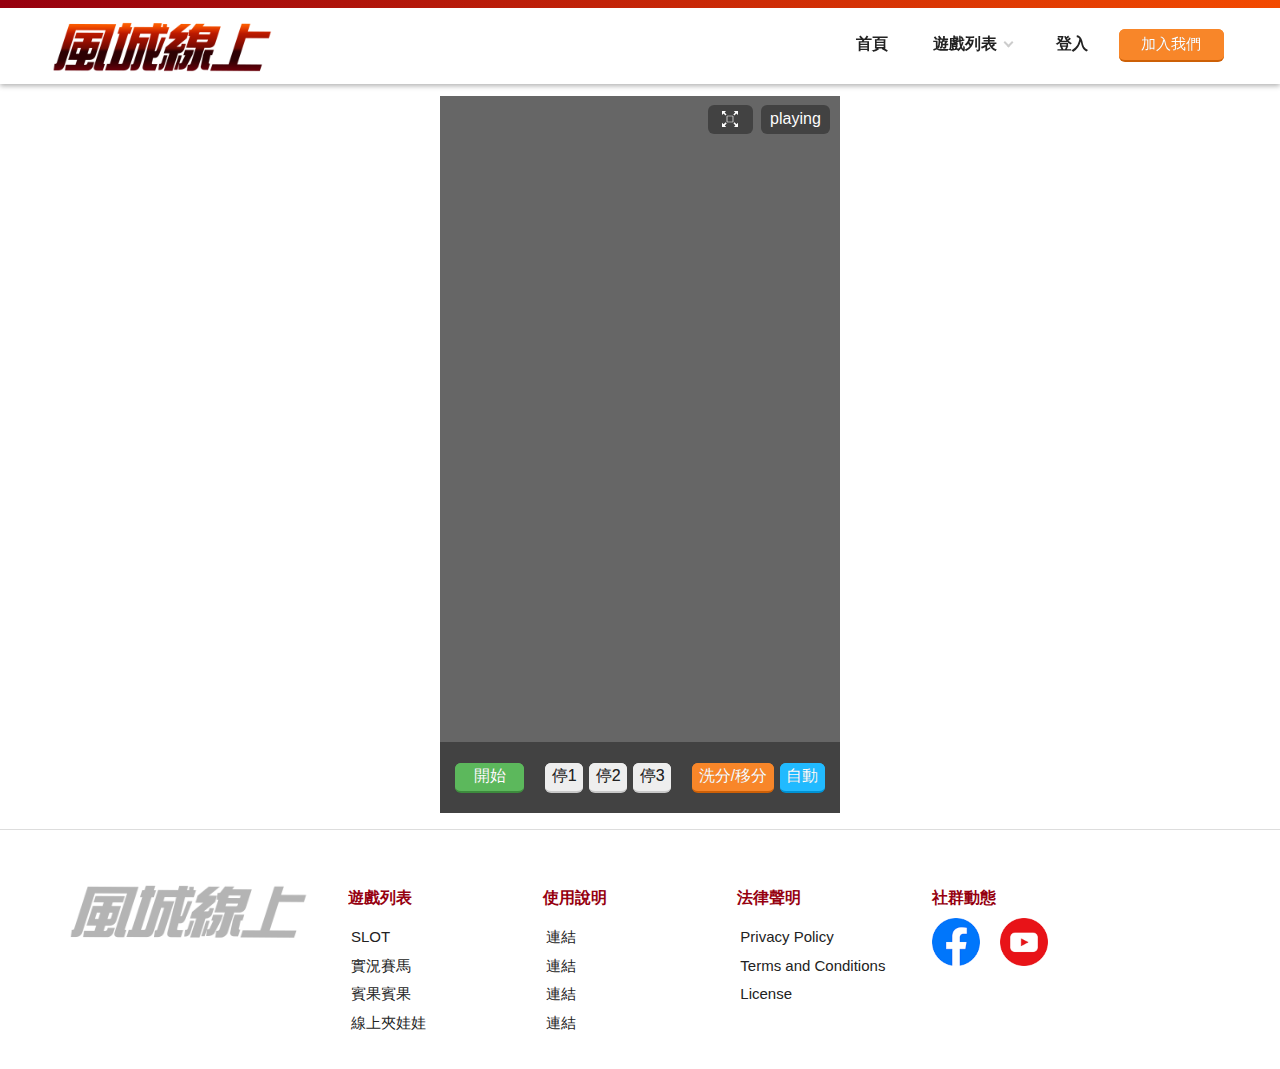
==== commit 3b890552: "update" ====
--- a/play.htm
+++ b/play.htm
@@ -76,7 +76,7 @@
             <!--  <div class="inner_img">
                 <img src="images/feature_bg.jpg" alt="">
             </div> -->
-            <div class="container">
+            <div class="container no-gutter">
                 <!-- <h2 class="title">機台列表</h2> -->
                 <div class="content">
                     <div class="play_block">
@@ -91,11 +91,11 @@
                             </div>
                             <!-- 控制選單 -->
                             <div class="control_panel">
-                                <div class="btn_grp">
+                                <div class="btn_grp play">
                                     <!-- 榜哥：指定open class會開燈箱 燈箱在最下面 -->
                                     <button type="button" class="btn btn-green open">開始</button>
                                 </div>
-                                <div class="btn_grp">
+                                <div class="btn_grp stop">
                                     <button type="button" class="btn ">停1</button>
                                     <button type="button" class="btn ">停2</button>
                                     <button type="button" class="btn ">停3</button>
@@ -105,8 +105,8 @@
                                     <button type="button" class="btn btn-blue">退幣</button>
                                 </div> -->
                                 <div class="btn_grp">
-                                    <button type="button" class="btn btn-red">洗分/移分</button>
-                                    <button type="button" class="btn btn-red">自動</button>
+                                    <button type="button" class="btn btn-orange">洗分/移分</button>
+                                    <button type="button" class="btn btn-blue">自動</button>
                                 </div>
                             </div>
                         </div>
--- a/css/css.css
+++ b/css/css.css
@@ -1,2 +1,2 @@
-﻿html{font-family:sans-serif;-ms-text-size-adjust:100%;-webkit-text-size-adjust:100%}body{margin:0}article,aside,details,figcaption,figure,footer,header,hgroup,main,menu,nav,section,summary{display:block}audio,canvas,progress,video{display:inline-block;vertical-align:baseline}audio:not([controls]){display:none;height:0}[hidden],template{display:none}a{background-color:transparent}a:active,a:hover{outline:0}abbr[title]{border-bottom:1px dotted}b,strong{font-weight:bold}dfn{font-style:italic}h1{font-size:2em;margin:0.67em 0}mark{background:#ff0;color:#000}small{font-size:80%}sub,sup{font-size:75%;line-height:0;position:relative;vertical-align:baseline}sup{top:-0.5em}sub{bottom:-0.25em}img{border:0}svg:not(:root){overflow:hidden}figure{margin:1em 40px}hr{box-sizing:content-box;height:0}pre{overflow:auto}code,kbd,pre,samp{font-family:monospace, monospace;font-size:1em}button,input,optgroup,select,textarea{color:inherit;font:inherit;margin:0}button{overflow:visible}button,select{text-transform:none}button,html input[type="button"],input[type="reset"],input[type="submit"]{-webkit-appearance:button;cursor:pointer}button[disabled],html input[disabled]{cursor:default}button::-moz-focus-inner,input::-moz-focus-inner{border:0;padding:0}input{line-height:normal}input[type="checkbox"],input[type="radio"]{box-sizing:border-box;padding:0}input[type="number"]::-webkit-inner-spin-button,input[type="number"]::-webkit-outer-spin-button{height:auto}input[type="search"]{-webkit-appearance:textfield;box-sizing:content-box}input[type="search"]::-webkit-search-cancel-button,input[type="search"]::-webkit-search-decoration{-webkit-appearance:none}fieldset{border:1px solid #c0c0c0;margin:0 2px;padding:0.35em 0.625em 0.75em}legend{border:0;padding:0}textarea{overflow:auto}optgroup{font-weight:bold}table{border-collapse:collapse;border-spacing:0}td,th{padding:0}.divider,.divider-vertical,.tabSet,.header,.header .navigation,.search.m_search .keywordHot,.fatfooter,div.function,.pagination,.thumbnail .btn_grp,.category,div.tag,.web_link,.publish_info,.signup .btn_grp,.treasure .btn_grp,.sitemap,.slick-lightbox-slick-caption,.Syncing_slider{clear:both;zoom:1}.divider:before,.divider-vertical:before,.tabSet:before,.header:before,.header .navigation:before,.search.m_search .keywordHot:before,.fatfooter:before,div.function:before,.pagination:before,.thumbnail .btn_grp:before,.category:before,div.tag:before,.web_link:before,.publish_info:before,.signup .btn_grp:before,.treasure .btn_grp:before,.sitemap:before,.slick-lightbox-slick-caption:before,.Syncing_slider:before,.divider:after,.divider-vertical:after,.tabSet:after,.header:after,.header .navigation:after,.search.m_search .keywordHot:after,.fatfooter:after,div.function:after,.pagination:after,.thumbnail .btn_grp:after,.category:after,div.tag:after,.web_link:after,.publish_info:after,.signup .btn_grp:after,.treasure .btn_grp:after,.sitemap:after,.slick-lightbox-slick-caption:after,.Syncing_slider:after{content:"";display:table}.divider:after,.divider-vertical:after,.tabSet:after,.header:after,.header .navigation:after,.search.m_search .keywordHot:after,.fatfooter:after,div.function:after,.pagination:after,.thumbnail .btn_grp:after,.category:after,div.tag:after,.web_link:after,.publish_info:after,.signup .btn_grp:after,.treasure .btn_grp:after,.sitemap:after,.slick-lightbox-slick-caption:after,.Syncing_slider:after{clear:both}.row{margin-left:-15px;margin-right:-15px;clear:both;zoom:1}.row:before,.row:after{content:"";display:table}.row:after{clear:both}.row>div{box-sizing:border-box}.container{position:relative;margin-right:auto;margin-left:auto;padding-left:15px;padding-right:15px;clear:both;zoom:1}.container:before,.container:after{content:"";display:table}.container:after{clear:both}.breadcrumb ul li:before{content:" / ";display:inline-block;padding:0px 4px;margin:0px 5px 0px 5px;color:#CCC}html{font-size:100%;line-height:1em}.vertical_rhythm{background-image:url('[data-uri]');background-size:100%;background-image:-webkit-gradient(linear, 50% 100%, 50% 0%, color-stop(5%, rgba(187,187,187,0.4)),color-stop(5%, rgba(187,187,187,0)));background-image:-moz-linear-gradient(bottom, rgba(187,187,187,0.4) 5%,rgba(187,187,187,0) 5%);background-image:-webkit-linear-gradient(bottom, rgba(187,187,187,0.4) 5%,rgba(187,187,187,0) 5%);background-image:linear-gradient(to top, rgba(187,187,187,0.4) 5%,rgba(187,187,187,0) 5%);-moz-background-size:100% 2em;-o-background-size:100% 2em;-webkit-background-size:100% 2em;background-size:100% 2em;background-position:left top}.vertical_rhythm img{float:left;margin:0 16px 0 0}.cp{font-size:1em;line-height:2em}.cp h1{font-size:2em;line-height:1.5em;padding-top:0em;margin-bottom:.5em}.cp h2{font-size:1.5em;line-height:1.33333em;padding-top:0em;margin-bottom:0em}.cp h3{font-size:1.25em;line-height:1.6em;padding-top:0em;margin-bottom:0em}.cp h4{font-size:1.25em;line-height:1.6em;padding-top:0em;margin-bottom:0em}.cp h5{font-size:1.25em;line-height:1.6em;margin-top:0em;margin-bottom:0em}.cp h6{font-size:1em;line-height:2em;margin-top:0em;margin-bottom:0em}.cp p{font-size:1em;line-height:2em;margin-top:0em;margin-bottom:2em}.cp ul,.cp ol{font-size:1em;line-height:2em;margin-top:0em;margin-bottom:2em}.cp dd,.cp th,.cp td figure{font-size:1em;line-height:2em}.cp blockquote{background:#f2f2f2;font-style:normal;display:block;font-size:1em;line-height:2em;border-left:5px solid #96000f;padding:32px;box-sizing:border-box;margin-left:.5em;margin-right:.5em;margin-top:0em;margin-bottom:2em}.cp img{max-width:100%}@media screen and (max-width: 767px){.cp img{max-width:100%;width:auto;clear:both}}body{font-size:1em;font-weight:normal;color:#222;line-height:1.45em;font-family:Lato,"PingFang TC","Helvetica Neue",Helvetica,微軟正黑體,Arial,sans-serif;-webkit-text-size-adjust:none}a{color:#96000f;text-decoration:none}a:hover,a:focus{color:#c90014;cursor:pointer}kbd{background:#FFF;border-radius:.2em;color:#555;font-weight:bold;display:inline-block;padding:.1em .6em;font-size:.938em;font-family:sans-serif;margin-right:.4em;margin-bottom:.1em;vertical-align:middle;border-top:1px solid #BBB;border-bottom:3px solid #BBB;border-left:2px solid #BBB;border-right:2px solid #BBB}kbd ~ kbd{margin-left:.4em}kbd kbd{border:none}.demosection{padding:0em 0 3em;text-align:center}.demosection [class^="col"]{border:1px solid #21baff;background:#baeaff;min-height:200px;color:#888;text-align:center;line-height:200px;font-size:1.5em;font-weight:bold;-moz-box-sizing:border-box;-webkit-box-sizing:border-box;box-sizing:border-box}.demosection+.demosection{padding-top:2em}.demosection+.bg{background:#ff6373}.demosection.full .container{max-width:100% !important}.full .container{max-width:100% !important}.col-6-6 .col{float:left;width:100%}@media (min-width: 768px){.col-6-6 .col{float:left;width:50%}}@media (min-width: 992px){.col-6-6 .col{float:left;width:50%}}@media (min-width: 1400px){.col-6-6 .col{float:left;width:50%}}.col-4-4-4 .col{float:left;width:100%}@media (min-width: 768px){.col-4-4-4 .col{float:left;width:33.33333%}}@media (min-width: 992px){.col-4-4-4 .col{float:left;width:33.33333%}}@media (min-width: 1400px){.col-4-4-4 .col{float:left;width:33.33333%}}.col-3-3-3-3 .col{float:left;width:100%}@media (min-width: 768px){.col-3-3-3-3 .col{float:left;width:50%}}@media (min-width: 992px){.col-3-3-3-3 .col{float:left;width:25%}}@media (min-width: 1400px){.col-3-3-3-3 .col{float:left;width:25%}}.col-8-4 .col{float:left;width:100%}@media (min-width: 768px){.col-8-4 .col{float:left;width:66.66667%}}@media (min-width: 992px){.col-8-4 .col{float:left;width:66.66667%}}@media (min-width: 1400px){.col-8-4 .col{float:left;width:66.66667%}}.col-8-4 .col:nth-child(2n){float:left;width:100%}@media (min-width: 768px){.col-8-4 .col:nth-child(2n){float:left;width:33.33333%}}@media (min-width: 992px){.col-8-4 .col:nth-child(2n){float:left;width:33.33333%}}@media (min-width: 1400px){.col-8-4 .col:nth-child(2n){float:left;width:33.33333%}}.col-4-8 .col{float:left;width:100%}@media (min-width: 768px){.col-4-8 .col{float:left;width:33.33333%}}@media (min-width: 992px){.col-4-8 .col{float:left;width:33.33333%}}@media (min-width: 1400px){.col-4-8 .col{float:left;width:33.33333%}}.col-4-8 .col:nth-child(2n){float:left;width:100%}@media (min-width: 768px){.col-4-8 .col:nth-child(2n){float:left;width:66.66667%}}@media (min-width: 992px){.col-4-8 .col:nth-child(2n){float:left;width:66.66667%}}@media (min-width: 1400px){.col-4-8 .col:nth-child(2n){float:left;width:66.66667%}}.col-2-2-2-2-2-2 .col{float:left;width:50%}@media (min-width: 768px){.col-2-2-2-2-2-2 .col{float:left;width:16.66667%}}@media (min-width: 992px){.col-2-2-2-2-2-2 .col{float:left;width:16.66667%}}@media (min-width: 1400px){.col-2-2-2-2-2-2 .col{float:left;width:16.66667%}}.cssname .news{float:left;width:100%}@media (min-width: 768px){.cssname .news{float:left;width:66.66667%}}@media (min-width: 992px){.cssname .news{float:left;width:66.66667%}}@media (min-width: 1400px){.cssname .news{float:left;width:66.66667%}}.cssname .video{float:left;width:100%}@media (min-width: 768px){.cssname .video{float:left;width:33.33333%}}@media (min-width: 992px){.cssname .video{float:left;width:33.33333%}}@media (min-width: 1400px){.cssname .video{float:left;width:33.33333%}}.col-3-6-3 .col{float:left;width:100%}@media (min-width: 768px){.col-3-6-3 .col{float:left;width:25%}}@media (min-width: 992px){.col-3-6-3 .col{float:left;width:25%}}@media (min-width: 1400px){.col-3-6-3 .col{float:left;width:25%}}.col-3-6-3 .col:nth-child(2){float:left;width:100%}@media (min-width: 768px){.col-3-6-3 .col:nth-child(2){float:left;width:50%}}@media (min-width: 992px){.col-3-6-3 .col:nth-child(2){float:left;width:50%}}@media (min-width: 1400px){.col-3-6-3 .col:nth-child(2){float:left;width:50%}}.col-5 .col{float:left;width:100%}@media (min-width: 768px){.col-5 .col{float:left;width:16.66667%}}@media (min-width: 992px){.col-5 .col{float:left;width:16.66667%}}@media (min-width: 1400px){.col-5 .col{float:left;width:16.66667%}}.col-5 .col:first-child{margin-left:0%}@media (min-width: 768px){.col-5 .col:first-child{margin-left:8.33333%}}@media (min-width: 992px){.col-5 .col:first-child{margin-left:8.33333%}}@media (min-width: 1400px){.col-5 .col:first-child{margin-left:8.33333%}}.breadcrumb{border-bottom:1px solid #EEE;padding:.1em 0em .1em;font-size:.813em;margin:0px auto 5px}.breadcrumb ul{margin:0;padding:0;list-style:none}.breadcrumb ul li{display:inline-block;margin:0px .1em .1em 0px}.breadcrumb ul li:first-child:before{content:"";display:inline-block;color:#666;margin-left:0;padding:0}.breadcrumb a{color:#222;text-decoration:none}.breadcrumb a:hover,.breadcrumb a:focus{color:#c90014;cursor:pointer}.divider,.divider-vertical{text-align:center;white-space:nowrap;-webkit-user-select:none;-moz-user-select:none;-ms-user-select:none;-o-user-select:none;user-select:none;font-size:.813em;color:grey;text-shadow:0 1px 1px #fff;display:block}.divider{display:table;line-height:1;margin:20px 0}.divider:after,.divider:before{content:'';display:table-cell;position:relative;top:50%;width:50%;background-repeat:no-repeat;background-image:url("../images/basic/divider.jpg")}.divider:before{background-position:right 1em top 50%}.divider:after{background-position:left 1em top 50%}.divider-vertical{position:absolute;z-index:2;top:50%;left:50%;width:auto;height:50%;line-height:0;-webkit-transform:translateX(-50%);transform:translateX(-50%)}.divider-vertical:after,.divider-vertical:before{content:'';position:absolute;left:50%;z-index:3;width:0;height:calc(100% - 1.2rem);border-left:1px solid #CFCFCF;border-right:1px solid rgba(255,255,255,0.05)}.divider-vertical:before{top:-100%}.divider-vertical:after{bottom:0}.btn_grp{text-align:center;padding:.3em 0}.btn,.btn-green,.btn-blue,.btn-yellow,.btn-orange,.btn-red,.btn-purple,.btn-primary,button,input[type="button"],input[type="submit"],input[type="reset"],.upload_grp .upload_btn{font-size:1em;background-image:none;display:inline-block;text-align:center;vertical-align:middle;text-decoration:none;white-space:nowrap;line-height:normal;width:auto;min-width:4em;margin:.25em .1em;position:relative;overflow:hidden}.btn{padding:0.4em 1.5em;touch-action:manipulation;-moz-box-sizing:border-box;-webkit-box-sizing:border-box;box-sizing:border-box;background-color:#EEE;*zoom:1;filter:progid:DXImageTransform.Microsoft.gradient(gradientType=0, startColorstr='#FFEEEEEE', endColorstr='#FFEEEEEE');background-image:url('[data-uri]');background-size:100%;background-image:-webkit-gradient(linear, 50% 0%, 50% 100%, color-stop(0%, #eeeeee),color-stop(100%, #eeeeee));background-image:-moz-linear-gradient(top, #eeeeee 0%,#eeeeee 100%);background-image:-webkit-linear-gradient(top, #eeeeee 0%,#eeeeee 100%);background-image:linear-gradient(to bottom, #eeeeee 0%,#eeeeee 100%);border:none;border-bottom:2px solid #c8c8c8;color:#222;-moz-border-radius:6px;-webkit-border-radius:6px;border-radius:6px;transition:.3s ease-out;text-shadow:RGBA(0, 0, 0, 0.3) 0px 0px 0px}.btn:hover,.btn:focus{background-color:#e1e1e1;*zoom:1;filter:progid:DXImageTransform.Microsoft.gradient(gradientType=0, startColorstr='#FFE1E1E1', endColorstr='#FFE1E1E1');background-image:url('[data-uri]');background-size:100%;background-image:-webkit-gradient(linear, 50% 0%, 50% 100%, color-stop(0%, #e1e1e1),color-stop(100%, #e1e1e1));background-image:-moz-linear-gradient(top, #e1e1e1 0%,#e1e1e1 100%);background-image:-webkit-linear-gradient(top, #e1e1e1 0%,#e1e1e1 100%);background-image:linear-gradient(to bottom, #e1e1e1 0%,#e1e1e1 100%);border-bottom:2px solid #d5d5d5 !important;cursor:pointer;color:#FFF}.btn.active{background:#e1e1e1;cursor:pointer}.btn i{margin-right:.3em;margin-left:.3em}.btn:hover,.btn:focus{color:#222;background-color:#e6e6e6;*zoom:1;filter:progid:DXImageTransform.Microsoft.gradient(gradientType=0, startColorstr='#FFEAEAEA', endColorstr='#FFEAEAEA');background-image:url('[data-uri]');background-size:100%;background-image:-webkit-gradient(linear, 50% 0%, 50% 100%, color-stop(0%, #eaeaea),color-stop(100%, #eaeaea));background-image:-moz-linear-gradient(top, #eaeaea 0%,#eaeaea 100%);background-image:-webkit-linear-gradient(top, #eaeaea 0%,#eaeaea 100%);background-image:linear-gradient(to bottom, #eaeaea 0%,#eaeaea 100%);outline:none}.btn .ink{display:block;position:absolute;background:rgba(255,255,255,0.3);border-radius:50%;transform:scale(0)}.btn .animate{animation:ripple 0.35s linear}@keyframes ripple{100%{opacity:0;transform:scale(6.5)}}.btn-green{background-color:#5cb85c;*zoom:1;filter:progid:DXImageTransform.Microsoft.gradient(gradientType=0, startColorstr='#FF5CB85C', endColorstr='#FF5CB85C');background-image:url('[data-uri]');background-size:100%;background-image:-webkit-gradient(linear, 50% 0%, 50% 100%, color-stop(0%, #5cb85c),color-stop(100%, #5cb85c));background-image:-moz-linear-gradient(top, #5cb85c 0%,#5cb85c 100%);background-image:-webkit-linear-gradient(top, #5cb85c 0%,#5cb85c 100%);background-image:linear-gradient(to bottom, #5cb85c 0%,#5cb85c 100%);border:none;border-bottom:2px solid #3d8b3d;color:#FFF;-moz-border-radius:6px;-webkit-border-radius:6px;border-radius:6px;transition:.3s ease-out}.btn-green:hover,.btn-green:focus{background-color:#4cae4c;*zoom:1;filter:progid:DXImageTransform.Microsoft.gradient(gradientType=0, startColorstr='#FF4CAE4C', endColorstr='#FF4CAE4C');background-image:url('[data-uri]');background-size:100%;background-image:-webkit-gradient(linear, 50% 0%, 50% 100%, color-stop(0%, #4cae4c),color-stop(100%, #4cae4c));background-image:-moz-linear-gradient(top, #4cae4c 0%,#4cae4c 100%);background-image:-webkit-linear-gradient(top, #4cae4c 0%,#4cae4c 100%);background-image:linear-gradient(to bottom, #4cae4c 0%,#4cae4c 100%);border-bottom:2px solid #449d44 !important;cursor:pointer;color:#FFF}.btn-green.active{background:#4cae4c;cursor:pointer}.btn-blue{background-color:#21baff;*zoom:1;filter:progid:DXImageTransform.Microsoft.gradient(gradientType=0, startColorstr='#FF21BAFF', endColorstr='#FF21BAFF');background-image:url('[data-uri]');background-size:100%;background-image:-webkit-gradient(linear, 50% 0%, 50% 100%, color-stop(0%, #21baff),color-stop(100%, #21baff));background-image:-moz-linear-gradient(top, #21baff 0%,#21baff 100%);background-image:-webkit-linear-gradient(top, #21baff 0%,#21baff 100%);background-image:linear-gradient(to bottom, #21baff 0%,#21baff 100%);border:none;border-bottom:2px solid #0092d4;color:#FFF;-moz-border-radius:6px;-webkit-border-radius:6px;border-radius:6px;transition:.3s ease-out}.btn-blue:hover,.btn-blue:focus{background-color:#08b2ff;*zoom:1;filter:progid:DXImageTransform.Microsoft.gradient(gradientType=0, startColorstr='#FF08B2FF', endColorstr='#FF08B2FF');background-image:url('[data-uri]');background-size:100%;background-image:-webkit-gradient(linear, 50% 0%, 50% 100%, color-stop(0%, #08b2ff),color-stop(100%, #08b2ff));background-image:-moz-linear-gradient(top, #08b2ff 0%,#08b2ff 100%);background-image:-webkit-linear-gradient(top, #08b2ff 0%,#08b2ff 100%);background-image:linear-gradient(to bottom, #08b2ff 0%,#08b2ff 100%);border-bottom:2px solid #00a3ed !important;cursor:pointer;color:#FFF}.btn-blue.active{background:#08b2ff;cursor:pointer}.btn-yellow{background-color:#fcc211;*zoom:1;filter:progid:DXImageTransform.Microsoft.gradient(gradientType=0, startColorstr='#FFFCC211', endColorstr='#FFFCC211');background-image:url('[data-uri]');background-size:100%;background-image:-webkit-gradient(linear, 50% 0%, 50% 100%, color-stop(0%, #fcc211),color-stop(100%, #fcc211));background-image:-moz-linear-gradient(top, #fcc211 0%,#fcc211 100%);background-image:-webkit-linear-gradient(top, #fcc211 0%,#fcc211 100%);background-image:linear-gradient(to bottom, #fcc211 0%,#fcc211 100%);border:none;border-bottom:2px solid #be9002;color:#FFF;-moz-border-radius:6px;-webkit-border-radius:6px;border-radius:6px;transition:.3s ease-out}.btn-yellow:hover,.btn-yellow:focus{background-color:#f0b603;*zoom:1;filter:progid:DXImageTransform.Microsoft.gradient(gradientType=0, startColorstr='#FFF0B603', endColorstr='#FFF0B603');background-image:url('[data-uri]');background-size:100%;background-image:-webkit-gradient(linear, 50% 0%, 50% 100%, color-stop(0%, #f0b603),color-stop(100%, #f0b603));background-image:-moz-linear-gradient(top, #f0b603 0%,#f0b603 100%);background-image:-webkit-linear-gradient(top, #f0b603 0%,#f0b603 100%);background-image:linear-gradient(to bottom, #f0b603 0%,#f0b603 100%);border-bottom:2px solid #d7a303 !important;cursor:pointer;color:#FFF}.btn-yellow.active{background:#f0b603;cursor:pointer}.btn-orange{background-color:#f88629;*zoom:1;filter:progid:DXImageTransform.Microsoft.gradient(gradientType=0, startColorstr='#FFF88629', endColorstr='#FFF88629');background-image:url('[data-uri]');background-size:100%;background-image:-webkit-gradient(linear, 50% 0%, 50% 100%, color-stop(0%, #f88629),color-stop(100%, #f88629));background-image:-moz-linear-gradient(top, #f88629 0%,#f88629 100%);background-image:-webkit-linear-gradient(top, #f88629 0%,#f88629 100%);background-image:linear-gradient(to bottom, #f88629 0%,#f88629 100%);border:none;border-bottom:2px solid #cd6007;color:#FFF;-moz-border-radius:6px;-webkit-border-radius:6px;border-radius:6px;transition:.3s ease-out}.btn-orange:hover,.btn-orange:focus{background-color:#f77810;*zoom:1;filter:progid:DXImageTransform.Microsoft.gradient(gradientType=0, startColorstr='#FFF77810', endColorstr='#FFF77810');background-image:url('[data-uri]');background-size:100%;background-image:-webkit-gradient(linear, 50% 0%, 50% 100%, color-stop(0%, #f77810),color-stop(100%, #f77810));background-image:-moz-linear-gradient(top, #f77810 0%,#f77810 100%);background-image:-webkit-linear-gradient(top, #f77810 0%,#f77810 100%);background-image:linear-gradient(to bottom, #f77810 0%,#f77810 100%);border-bottom:2px solid #e66c08 !important;cursor:pointer;color:#FFF}.btn-orange.active{background:#f77810;cursor:pointer}.btn-red{background-color:#ff3e4d;*zoom:1;filter:progid:DXImageTransform.Microsoft.gradient(gradientType=0, startColorstr='#FFFF3E4D', endColorstr='#FFFF3E4D');background-image:url('[data-uri]');background-size:100%;background-image:-webkit-gradient(linear, 50% 0%, 50% 100%, color-stop(0%, #ff3e4d),color-stop(100%, #ff3e4d));background-image:-moz-linear-gradient(top, #ff3e4d 0%,#ff3e4d 100%);background-image:-webkit-linear-gradient(top, #ff3e4d 0%,#ff3e4d 100%);background-image:linear-gradient(to bottom, #ff3e4d 0%,#ff3e4d 100%);border:none;border-bottom:2px solid #f10013;color:#FFF;-moz-border-radius:6px;-webkit-border-radius:6px;border-radius:6px;transition:.3s ease-out}.btn-red:hover,.btn-red:focus{background-color:#ff2535;*zoom:1;filter:progid:DXImageTransform.Microsoft.gradient(gradientType=0, startColorstr='#FFFF2535', endColorstr='#FFFF2535');background-image:url('[data-uri]');background-size:100%;background-image:-webkit-gradient(linear, 50% 0%, 50% 100%, color-stop(0%, #ff2535),color-stop(100%, #ff2535));background-image:-moz-linear-gradient(top, #ff2535 0%,#ff2535 100%);background-image:-webkit-linear-gradient(top, #ff2535 0%,#ff2535 100%);background-image:linear-gradient(to bottom, #ff2535 0%,#ff2535 100%);border-bottom:2px solid #ff0b1e !important;cursor:pointer;color:#FFF}.btn-red.active{background:#ff2535;cursor:pointer}.btn-purple{background-color:#aa5ac5;*zoom:1;filter:progid:DXImageTransform.Microsoft.gradient(gradientType=0, startColorstr='#FFAA5AC5', endColorstr='#FFAA5AC5');background-image:url('[data-uri]');background-size:100%;background-image:-webkit-gradient(linear, 50% 0%, 50% 100%, color-stop(0%, #aa5ac5),color-stop(100%, #aa5ac5));background-image:-moz-linear-gradient(top, #aa5ac5 0%,#aa5ac5 100%);background-image:-webkit-linear-gradient(top, #aa5ac5 0%,#aa5ac5 100%);background-image:linear-gradient(to bottom, #aa5ac5 0%,#aa5ac5 100%);border:none;border-bottom:2px solid #82379c;color:#FFF;-moz-border-radius:6px;-webkit-border-radius:6px;border-radius:6px;transition:.3s ease-out}.btn-purple:hover,.btn-purple:focus{background-color:#a047be;*zoom:1;filter:progid:DXImageTransform.Microsoft.gradient(gradientType=0, startColorstr='#FFA047BE', endColorstr='#FFA047BE');background-image:url('[data-uri]');background-size:100%;background-image:-webkit-gradient(linear, 50% 0%, 50% 100%, color-stop(0%, #a047be),color-stop(100%, #a047be));background-image:-moz-linear-gradient(top, #a047be 0%,#a047be 100%);background-image:-webkit-linear-gradient(top, #a047be 0%,#a047be 100%);background-image:linear-gradient(to bottom, #a047be 0%,#a047be 100%);border-bottom:2px solid #923daf !important;cursor:pointer;color:#FFF}.btn-purple.active{background:#a047be;cursor:pointer}.btn-primary{background-color:#00a3ed;*zoom:1;filter:progid:DXImageTransform.Microsoft.gradient(gradientType=0, startColorstr='#FF00A3ED', endColorstr='#FF00A3ED');background-image:url('[data-uri]');background-size:100%;background-image:-webkit-gradient(linear, 50% 0%, 50% 100%, color-stop(0%, #00a3ed),color-stop(100%, #00a3ed));background-image:-moz-linear-gradient(top, #00a3ed 0%,#00a3ed 100%);background-image:-webkit-linear-gradient(top, #00a3ed 0%,#00a3ed 100%);background-image:linear-gradient(to bottom, #00a3ed 0%,#00a3ed 100%);border:none;border-bottom:2px solid #006fa1;color:#FFF;-moz-border-radius:6px;-webkit-border-radius:6px;border-radius:6px;transition:.3s ease-out}.btn-primary:hover,.btn-primary:focus{background-color:#0092d4;*zoom:1;filter:progid:DXImageTransform.Microsoft.gradient(gradientType=0, startColorstr='#FF0092D4', endColorstr='#FF0092D4');background-image:url('[data-uri]');background-size:100%;background-image:-webkit-gradient(linear, 50% 0%, 50% 100%, color-stop(0%, #0092d4),color-stop(100%, #0092d4));background-image:-moz-linear-gradient(top, #0092d4 0%,#0092d4 100%);background-image:-webkit-linear-gradient(top, #0092d4 0%,#0092d4 100%);background-image:linear-gradient(to bottom, #0092d4 0%,#0092d4 100%);border-bottom:2px solid #0080ba !important;cursor:pointer;color:#FFF}.btn-primary.active{background:#0092d4;cursor:pointer}.btn-xl{font-size:1.5em}.btn-lg{font-size:1.25em}.btn-sm{font-size:.938em}.btn-xs{font-size:.75em}hr{border:none;border-top:1px solid #CFCFCF;margin:1em 0px;display:block;clear:both}img.img_rounded{-moz-border-radius:10px;-webkit-border-radius:10px;border-radius:10px}img.img_circle{-moz-border-radius:50%;-webkit-border-radius:50%;border-radius:50%}img:not([src]){visibility:hidden;opacity:0}img.lazy{visibility:hidden}img.loaded{visibility:visible;animation:lazy_animation .5s ease-out}@keyframes lazy_animation{from{opacity:0}to{opacity:1}}.img-container{width:100%;position:relative;overflow:hidden;background:#F1F1F1}.img-container:before{display:inline-block;content:"";padding-top:75%}.img-container img{display:block;position:absolute;top:0;bottom:0;right:0;left:0;width:100%;height:100%;margin:auto}.img-container a{height:100%;width:100%;position:absolute;top:0;left:0}.img-container a .caption{position:absolute;width:100%;height:3em;line-height:3em;background:rgba(0,0,0,0.45);padding:0 1em;font-size:1.25em;color:#FFF;margin:0;bottom:0;z-index:2;text-align:center;overflow:hidden;white-space:nowrap;text-overflow:ellipsis;-moz-box-sizing:border-box;-webkit-box-sizing:border-box;box-sizing:border-box}@media screen and (max-width: 767px){.img-container a .caption{width:100%;height:2em;line-height:2em;left:0;padding:0 1em}}.img-container a:focus:before{content:"";position:absolute;z-index:2;width:100%;height:100%;top:0;left:0;bottom:0;right:0;box-shadow:0 0px 0px 2px #c90014 inset}.img-container img{position:absolute;width:100% !important;height:100% !important;top:0;left:0;right:0;bottom:0}.img-container iframe{position:absolute;width:100% !important;height:100% !important;top:0;left:0;right:0;bottom:0}.ie-object-none,.ie-object-cover,.ie-object-fill,.ie-object-contain{position:relative;background-position:center center;background-repeat:no-repeat}.ie-object-none img,.ie-object-cover img,.ie-object-fill img,.ie-object-contain img{opacity:0;width:0px;height:0px}.ie-object-none{background-size:auto}.ie-object-cover{background-size:cover}.ie-object-fill{background-size:100% 100%}.ie-object-contain{background-size:contain}.fill{object-fit:fill}.contain{object-fit:contain}.cover{object-fit:cover}.none{object-fit:none}.scale-down{object-fit:scale-down}[tooltip]{position:relative}[tooltip]:before,[tooltip]:after{text-transform:none;user-select:none;pointer-events:none;position:absolute;display:none;opacity:0}[tooltip]:before{content:'';border:5px solid transparent;z-index:1001}[tooltip]:after{content:attr(tooltip);text-align:left;min-width:150px;line-height:1.5em;max-width:300px;font-size:.813em;max-height:5.18288em;overflow:hidden;padding:.5em;border-radius:4px;box-shadow:0 1em 2em -0.5em rgba(0,0,0,0.35);background:#333;color:#fff;z-index:1000;-moz-box-sizing:border-box;-webkit-box-sizing:border-box;box-sizing:border-box}[tooltip]:hover:before,[tooltip]:hover:after{display:block}[tooltip='']:before,[tooltip='']:after{display:none !important}[tooltip]:not([flow]):before,[tooltip][flow^="up"]:before{bottom:100%;border-bottom-width:0;border-top-color:#333}[tooltip]:not([flow]):after,[tooltip][flow^="up"]:after{bottom:calc(100% + 5px)}[tooltip]:not([flow]):before,[tooltip]:not([flow]):after,[tooltip][flow^="up"]:before,[tooltip][flow^="up"]:after{left:50%;transform:translate(-50%, -0.5em)}[tooltip][flow^="down"]:before{top:100%;border-top-width:0;border-bottom-color:#333}[tooltip][flow^="down"]:after{top:calc(100% + 5px)}[tooltip][flow^="down"]:before,[tooltip][flow^="down"]:after{left:50%;transform:translate(-50%, 0.5em)}[tooltip][flow^="left"]:before{top:50%;border-right-width:0;border-left-color:#333;left:calc(0em - 5px);transform:translate(-0.5em, -50%)}[tooltip][flow^="left"]:after{top:50%;right:calc(100% + 5px);transform:translate(-0.5em, -50%)}[tooltip][flow^="right"]:before{top:50%;border-left-width:0;border-right-color:#333;right:calc(0em - 5px);transform:translate(0.5em, -50%)}[tooltip][flow^="right"]:after{top:50%;left:calc(100% + 5px);transform:translate(0.5em, -50%)}@keyframes tooltips-vert{to{opacity:.9;transform:translate(-50%, 0)}}@keyframes tooltips-horz{to{opacity:.9;transform:translate(0, -50%)}}[tooltip]:not([flow]):hover:before,[tooltip]:not([flow]):hover:after,[tooltip][flow^="up"]:hover:before,[tooltip][flow^="up"]:hover:after,[tooltip][flow^="down"]:hover:before,[tooltip][flow^="down"]:hover:after{animation:tooltips-vert 300ms ease-out forwards}[tooltip][flow^="left"]:hover:before,[tooltip][flow^="left"]:hover:after,[tooltip][flow^="right"]:hover:before,[tooltip][flow^="right"]:hover:after{animation:tooltips-horz 300ms ease-out forwards}.tabSet{max-width:100%;margin:1em auto;overflow:hidden}@media screen and (max-width: 767px){.tabSet{width:auto;height:auto !important}}.tabs{position:relative}.tabs>.tabItem{float:left;margin:0;padding:0;font-size:1em;line-height:1}.tabs>.tabItem.active>a{background-color:#FFF;border-bottom:#96000f 3px solid;color:#555}@media screen and (max-width: 767px){.tabs>.tabItem{float:none}.tabs>.tabItem>a{width:100% !important;border-bottom:1px solid #888}.tabs>.tabItem.active>a{border-color:#bbb}}.tabs>.tabItem>a{display:block;padding:16px 0 14px;text-align:center;background-color:#FFF;border-bottom:#333 3px solid;color:#555;font-weight:bold;text-decoration:none;overflow:hidden;white-space:nowrap;text-overflow:ellipsis;-moz-box-sizing:border-box;-webkit-box-sizing:border-box;box-sizing:border-box}.tabs>.tabItem>a:hover{border-bottom:#96000f 3px solid}.tabs>.tabItem>a:focus{outline:none;box-shadow:none}.example-2 .tabItem>a:hover{background:#f34a00}.example-2 .tabItem.active>a{background:#f34a00}.active+.tabContent{display:block}.tabContent{position:absolute;top:auto;left:0;right:0;clear:both;padding:30px 20px;display:none}@media screen and (max-width: 767px){.tabContent{position:static}}.tabContent ul{margin:0;padding:0;list-style:none}.tabContent li{margin:0 0 1.3em 0;padding:0;line-height:1.6;border-bottom:1px #CCC dashed}@media screen and (max-width: 767px){.tabContent li{overflow:hidden;white-space:nowrap;text-overflow:ellipsis}}.tabContent li a{color:#222;text-decoration:none}.tabContent li a:hover,.tabContent li a:focus{color:#c90014;cursor:pointer}.tabContent li time{display:inline-block;margin:0 0 0 1em;font-size:.813em;color:#666}table{width:100%;border-collapse:collapse}@media screen and (max-width: 575px){table{width:100%}}table th,table td{padding:.5em;text-align:left}table td{border:#ddd 1px solid;word-break:break-all}table td a{word-break:break-all}table th{background-color:#F3F3F3;color:#333;border:#DDD 1px solid;text-align:center;white-space:nowrap}table.table_hover tr:hover{background:#F3F3F3}table.table_sprite tr:nth-child(even){background:#F5F5F5}@media screen and (max-width: 575px){.table_list{background-color:transparent !important}.table_list thead,.table_list tbody,.table_list th,.table_list td,.table_list tr{display:block}.table_list thead tr{position:absolute;top:-9999px;left:-9999px}.table_list tr{border:1px solid #ccc;margin-bottom:10px}.table_list tr:first-child{display:none}.table_list td{border:none !important;border-bottom:1px solid #eee !important;position:relative;padding-left:35% !important;white-space:normal;text-align:left}.table_list td:before{content:attr(data-title);position:absolute;top:.5em;left:.5em;width:30%;padding-right:10px;white-space:nowrap;text-align:left;font-weight:bold;color:#000}}.fix_th_table{margin:1em 0}@media screen and (max-width: 767px){.fix_th_table{position:relative;width:100%;overflow:hidden !important}}@media screen and (max-width: 767px){.fix_th_table table{display:block;width:100%;overflow-x:scroll;padding-bottom:1em}}.fix_th_table th,.fix_th_table td{width:10em;padding:.8em 0;text-align:center;line-height:1.2}@media screen and (max-width: 767px){.fix_th_table th,.fix_th_table td{display:inline-block;margin-right:-6px;margin-left:0;margin-top:-1px}}.fix_th_table th:first-child{width:8em;white-space:normal}@media screen and (max-width: 767px){.fix_th_table th:first-child{position:absolute !important;left:0;top:auto}}@media screen and (max-width: 767px){.fix_th_table tr{display:block;clear:both;white-space:nowrap;width:auto;padding-left:8em}.fix_th_table tr:first-child{border-top:#ddd 1px solid}}@media screen and (max-width: 767px){.table_wrapper{margin:0 auto;width:90%;display:block;overflow:hidden;*zoom:1}.table_wrapper table{width:100%;min-width:500px}}.table_wrapper .table_scroll{width:400px;overflow:hidden !important;-webkit-overflow-scrolling:touch;-webkit-transform:translate3d(0, 0, 0)}.scroltable{width:100%}.scroltable-wrapper{position:relative;-webkit-overflow-scrolling:touch;-webkit-transform:translate3d(0, 0, 0);overflow-y:hidden}.scroltable-container{overflow:auto}.scroltable-nav{display:none;position:absolute;width:60px;height:100%;cursor:pointer;z-index:9}.scroltable-nav.scroltable-nav-left{left:0;background:#fff;background:-webkit-linear-gradient(left, #fff, rgba(255,255,255,0));background:linear-gradient(to right, #ffffff,rgba(255,255,255,0))}.scroltable-nav.scroltable-nav-left .tablearrow_left{position:fixed;left:0em;top:0em;display:none;z-index:9}@media screen and (max-width: 767px){.scroltable-nav.scroltable-nav-left .tablearrow_left{display:block}}.scroltable-nav.scroltable-nav-left .tablearrow_left:before{position:absolute;top:0em;left:-.2em;width:30px;height:30px;background:url(../vendor/scrolltable/images/arrow-left.png) no-repeat 10px center;content:"";z-index:2}.scroltable-nav.scroltable-nav-right{right:0;background:rgba(255,255,255,0);background:-webkit-linear-gradient(left, rgba(255,255,255,0), #fff);background:linear-gradient(to right, rgba(255,255,255,0),#ffffff)}.scroltable-nav.scroltable-nav-right .tablearrow_right{position:fixed;top:0em;right:0em;display:none;z-index:9}@media screen and (max-width: 767px){.scroltable-nav.scroltable-nav-right .tablearrow_right{display:block}}.scroltable-nav.scroltable-nav-right .tablearrow_right:before{position:absolute;top:0em;right:-.2em;width:30px;height:30px;background:url(../vendor/scrolltable/images/arrow-right.png) no-repeat right 10px center;content:"";z-index:2}@keyframes arrow_left{from{left:-.2em}to{left:.3em}}@keyframes arrow_right{from{right:-.2em}to{right:.3em}}select::-ms-expand{display:none}.form_grid{font-size:.938em;margin:.5em;border-top:1px solid #DDD}.form_grid .form_grp{border-bottom:1px dashed #DDD;overflow:hidden;padding:.2em 0}.form_grid .form_grp.agree{border-bottom:none}.form_grid .form_grp.agree label{float:left;width:auto;margin:0 .5em .5em 0}.form_grid .form_title{float:left;width:150px;position:relative;min-height:1px;padding-left:15px;padding-right:15px;-moz-box-sizing:border-box;-webkit-box-sizing:border-box;box-sizing:border-box;padding-top:5px}@media screen and (max-width: 767px){.form_grid .form_title{width:100%}}.form_grid .form_content{float:left;padding-top:3px;width:calc(100% - 150px);position:relative;min-height:1px;padding-left:15px;padding-right:15px;-moz-box-sizing:border-box;-webkit-box-sizing:border-box;box-sizing:border-box;overflow:hidden}@media screen and (max-width: 767px){.form_grid .form_content{width:100%}}.form_grid .form_content .form_grp{min-height:2.5em}.form_grid .form_content .form_grp .form_content{float:none;display:block;position:relative;min-height:1px;padding-left:15px;padding-right:15px;-moz-box-sizing:border-box;-webkit-box-sizing:border-box;box-sizing:border-box}.form_grid .form_content .form_grp .form_content.form_inline input[type="text"],.form_grid .form_content .form_grp .form_content.form_inline select{width:auto;min-width:100px;display:inline-block}@media screen and (max-width: 575px){.form_grid .form_content .form_grp .form_content.form_inline input[type="text"],.form_grid .form_content .form_grp .form_content.form_inline select{width:100%;display:block}}.form_grid .form_content .form_grp:last-child{border-bottom:none;margin-bottom:0}.form_grid .form_content .tel input[type="text"]:first-child{background:url(../images/icon/icon_add.svg) no-repeat 0.5em center;background-size:12px;padding-left:1.5em}.form_grid .form_content .tel input[type="text"]:first-child,.form_grid .form_content .tel select:first-child{width:100px !important}.form_grid .form_content .tel input[type="text"]:first-child ~ input,.form_grid .form_content .tel select:first-child ~ input{width:calc(100% - 200px)}@media screen and (max-width: 575px){.form_grid .form_content .tel input[type="text"]:first-child ~ input,.form_grid .form_content .tel select:first-child ~ input{width:100% !important;display:block !important}}.form_grid .form_content .birthday select{display:inline-block;margin-right:.5em;text-align-last:center}@media screen and (max-width: 575px){.form_grid .form_content .birthday select{width:88% !important;min-width:88% !important;display:inline-block !important;text-align-last:left}}.form_grid .form_content .birthday select option{text-align:center}.form_grid .form_content .birthday select ~ select{margin-left:.2em}@media screen and (max-width: 575px){.form_grid .form_content .birthday select ~ select{margin-left:0}}.form_grid .form_content .address select{min-width:100px}.form_grid .form_content .address select option{text-align:center}@media screen and (max-width: 575px){.form_grid .form_content .address select{width:100px;display:inline-block !important}}.form_grid .form_content .address input[type="text"]{width:calc(100% - 211px) !important}@media screen and (max-width: 767px){.form_grid .form_content .address input[type="text"]{display:block !important;width:100% !important}}.form_grid .form_content .datepick{padding-right:.5em;position:relative;display:inline-block}@media screen and (max-width: 575px){.form_grid .form_content .datepick{width:100%;display:block}}.form_grid .form_content .datepick+.datepick{margin-left:.3em;margin-right:0;padding-right:0}.form_grid .form_content .datepick+.datepick:before{content:"~";font-size:1.5em;display:inline-block;position:absolute;left:-.65em;top:.3em;color:#777}@media screen and (max-width: 575px){.form_grid .form_content .datepick+.datepick{margin-left:0em}.form_grid .form_content .datepick+.datepick:before{display:none}}.form_grid .form_content .datepick+.datepick i{right:.5em}.form_grid .form_content .datepick i{position:absolute;padding:.37em .1em !important;right:1em;top:.2em;min-width:1em;background:none;border:none;width:auto;pointer-events:none}.form_grid .form_content .datepick i:hover,.form_grid .form_content .datepick i:focus{box-shadow:none;border:none !important}.form_grid .form_content .datepick>input[type="text"]{width:10em;padding-right:2em}@media screen and (max-width: 575px){.form_grid .form_content .datepick>input[type="text"]{width:100%}}form .form_grp,form .check_grp,form .radio_grp,form .btn_grp,form .upload_grp{margin-bottom:.2em}form .check_grp label,form .radio_grp label{display:block}form .check_grp.form_inline label,form .radio_grp.form_inline label{display:inline-block;margin:.2em .5em 0 0}form .form_grp.form_inline label,form .upload_grp.form_inline label{display:inline-block;margin-right:.5em}form .form_grp.form_inline input,form .form_grp.form_inline textarea,form .form_grp.form_inline select,form .upload_grp.form_inline input,form .upload_grp.form_inline textarea,form .upload_grp.form_inline select{width:auto}form.form_inline label{display:inline-block;vertical-align:middle;margin-right:.5em}form.form_inline label ~ input,form.form_inline label ~ textarea{display:inline-block;width:auto;vertical-align:middle}form.form_inline input[type="text"],form.form_inline input[type="password"],form.form_inline select,form.form_inline textarea{width:auto;display:inline-block}form.form_inline .form_grp,form.form_inline .check_grp,form.form_inline .radio_grp,form.form_inline .btn_grp,form.form_inline .upload_grp{display:inline-block;margin-right:.5em}form.form_inline .btn_grp .btn,form.form_inline .btn_grp input[type="submit"],form.form_inline .btn_grp input[type="reset"],form.form_inline .btn_grp input[type="button"],form.form_inline .btn_grp input[type="search"]{margin-top:-3px;padding:.45em 1em}form.form_inline select,form.form_inline textarea{width:auto}label,legend{display:inline-block;margin:0 0 .5em 0}@media screen and (max-width: 575px){label,legend{display:block}}label.inline input,label.inline select,label.inline textarea,legend.inline input,legend.inline select,legend.inline textarea{width:auto}fieldset{border:none;padding:0;margin:0}input,textarea,select,button{color:#222;font-size:1em;border:1px solid #ccc;padding:.5em;background:#fff;vertical-align:middle;margin-bottom:.3em;-moz-box-sizing:border-box;-webkit-box-sizing:border-box;box-sizing:border-box;-moz-border-radius:6px;-webkit-border-radius:6px;border-radius:6px;-moz-transition:border,.2s,ease-out;-o-transition:border,.2s,ease-out;-webkit-transition:border,.2s,ease-out;transition:border,.2s,ease-out;-moz-transition:box-shadow,.2s,ease-out;-o-transition:box-shadow,.2s,ease-out;-webkit-transition:box-shadow,.2s,ease-out;transition:box-shadow,.2s,ease-out}input,select,textarea{width:100%;-webkit-appearance:none;-moz-appearance:none;appearance:none}input[type="text"]::-webkit-input-placeholder,input[type="password"]::-webkit-input-placeholder,input[type="file"]::-webkit-input-placeholder,input[type="tel"]::-webkit-input-placeholder{font-weight:normal;color:#999}input[type="text"]::-moz-placeholder,input[type="password"]::-moz-placeholder,input[type="file"]::-moz-placeholder,input[type="tel"]::-moz-placeholder{font-weight:normal;color:#999}input[type="text"]:-ms-input-placeholder,input[type="password"]:-ms-input-placeholder,input[type="file"]:-ms-input-placeholder,input[type="tel"]:-ms-input-placeholder{font-weight:normal;color:#999}input[type="text"]:-moz-placeholder,input[type="password"]:-moz-placeholder,input[type="file"]:-moz-placeholder,input[type="tel"]:-moz-placeholder{font-weight:normal;color:#999}button,input[type="button"]{background-color:#f34a00;*zoom:1;filter:progid:DXImageTransform.Microsoft.gradient(gradientType=0, startColorstr='#FFF34A00', endColorstr='#FFF34A00');background-image:url('[data-uri]');background-size:100%;background-image:-webkit-gradient(linear, 50% 0%, 50% 100%, color-stop(0%, #f34a00),color-stop(100%, #f34a00));background-image:-moz-linear-gradient(top, #f34a00 0%,#f34a00 100%);background-image:-webkit-linear-gradient(top, #f34a00 0%,#f34a00 100%);background-image:linear-gradient(to bottom, #f34a00 0%,#f34a00 100%);border:none;border-bottom:2px solid #a73300;color:#FFF;-moz-border-radius:6px;-webkit-border-radius:6px;border-radius:6px;transition:.3s ease-out}button:hover,button:focus,input[type="button"]:hover,input[type="button"]:focus{background-color:#da4200;*zoom:1;filter:progid:DXImageTransform.Microsoft.gradient(gradientType=0, startColorstr='#FFDA4200', endColorstr='#FFDA4200');background-image:url('[data-uri]');background-size:100%;background-image:-webkit-gradient(linear, 50% 0%, 50% 100%, color-stop(0%, #da4200),color-stop(100%, #da4200));background-image:-moz-linear-gradient(top, #da4200 0%,#da4200 100%);background-image:-webkit-linear-gradient(top, #da4200 0%,#da4200 100%);background-image:linear-gradient(to bottom, #da4200 0%,#da4200 100%);border-bottom:2px solid #c03a00 !important;cursor:pointer;color:#FFF}button.active,input[type="button"].active{background:#da4200;cursor:pointer}input[type="submit"]{background-color:#f34a00;*zoom:1;filter:progid:DXImageTransform.Microsoft.gradient(gradientType=0, startColorstr='#FFF34A00', endColorstr='#FFF34A00');background-image:url('[data-uri]');background-size:100%;background-image:-webkit-gradient(linear, 50% 0%, 50% 100%, color-stop(0%, #f34a00),color-stop(100%, #f34a00));background-image:-moz-linear-gradient(top, #f34a00 0%,#f34a00 100%);background-image:-webkit-linear-gradient(top, #f34a00 0%,#f34a00 100%);background-image:linear-gradient(to bottom, #f34a00 0%,#f34a00 100%);border:none;border-bottom:2px solid #a73300;color:#FFF;-moz-border-radius:6px;-webkit-border-radius:6px;border-radius:6px;transition:.3s ease-out}input[type="submit"]:hover,input[type="submit"]:focus{background-color:#da4200;*zoom:1;filter:progid:DXImageTransform.Microsoft.gradient(gradientType=0, startColorstr='#FFDA4200', endColorstr='#FFDA4200');background-image:url('[data-uri]');background-size:100%;background-image:-webkit-gradient(linear, 50% 0%, 50% 100%, color-stop(0%, #da4200),color-stop(100%, #da4200));background-image:-moz-linear-gradient(top, #da4200 0%,#da4200 100%);background-image:-webkit-linear-gradient(top, #da4200 0%,#da4200 100%);background-image:linear-gradient(to bottom, #da4200 0%,#da4200 100%);border-bottom:2px solid #c03a00 !important;cursor:pointer;color:#FFF}input[type="submit"].active{background:#da4200;cursor:pointer}textarea{color:#222;font-size:1em;border:1px solid #ccc;padding:.5em;background:#fff;vertical-align:middle;margin-bottom:.3em;-moz-box-sizing:border-box;-webkit-box-sizing:border-box;box-sizing:border-box;-moz-border-radius:6px;-webkit-border-radius:6px;border-radius:6px;-moz-transition:border,.2s,ease-out;-o-transition:border,.2s,ease-out;-webkit-transition:border,.2s,ease-out;transition:border,.2s,ease-out;-moz-transition:box-shadow,.2s,ease-out;-o-transition:box-shadow,.2s,ease-out;-webkit-transition:box-shadow,.2s,ease-out;transition:box-shadow,.2s,ease-out;height:5em;overflow-y:scroll}@media screen and (max-width: 575px){textarea{width:100%}}input[type="text"]:focus,input[type="reset"]:focus,input[type="file"]:focus,input[type="tel"]:focus,input[type="password"]:focus,textarea:focus,select:focus{border:1px solid #ff8c5a;-moz-box-shadow:0px 0px 0px 2px #ff8c5a;-webkit-box-shadow:0px 0px 0px 2px #ff8c5a;box-shadow:0px 0px 0px 2px #ff8c5a;outline:none}select{line-height:2.4em;height:2.4em;padding:0 24px 0 .5em;border:1px solid #ccc;background:#fff url(../images/icon/icon_select_arrow.png) no-repeat right center;background-size:16px}select option{outline:none;border:none}select:-moz-focusring{color:transparent;text-shadow:0 0 0 #000}input[type="reset"]{background-color:#999;*zoom:1;filter:progid:DXImageTransform.Microsoft.gradient(gradientType=0, startColorstr='#FF999999', endColorstr='#FF999999');background-image:url('[data-uri]');background-size:100%;background-image:-webkit-gradient(linear, 50% 0%, 50% 100%, color-stop(0%, #999999),color-stop(100%, #999999));background-image:-moz-linear-gradient(top, #999999 0%,#999999 100%);background-image:-webkit-linear-gradient(top, #999999 0%,#999999 100%);background-image:linear-gradient(to bottom, #999999 0%,#999999 100%);border:none;border-bottom:2px solid #737373;color:#FFF;-moz-border-radius:6px;-webkit-border-radius:6px;border-radius:6px;transition:.3s ease-out;text-shadow:none}input[type="reset"]:hover,input[type="reset"]:focus{background-color:#8c8c8c;*zoom:1;filter:progid:DXImageTransform.Microsoft.gradient(gradientType=0, startColorstr='#FF8C8C8C', endColorstr='#FF8C8C8C');background-image:url('[data-uri]');background-size:100%;background-image:-webkit-gradient(linear, 50% 0%, 50% 100%, color-stop(0%, #8c8c8c),color-stop(100%, #8c8c8c));background-image:-moz-linear-gradient(top, #8c8c8c 0%,#8c8c8c 100%);background-image:-webkit-linear-gradient(top, #8c8c8c 0%,#8c8c8c 100%);background-image:linear-gradient(to bottom, #8c8c8c 0%,#8c8c8c 100%);border-bottom:2px solid gray !important;cursor:pointer;color:#FFF}input[type="reset"].active{background:#8c8c8c;cursor:pointer}input[type="checkbox"],input[type="radio"]{font-size:1em;margin:-4px .2em 0 0;width:1em;height:1em;background-color:#f7f6ee;border:2px solid #ccc;border-radius:4px}input[type="radio"]{border-radius:50%}input[type="checkbox"]:checked,input[type="checkbox"]:focus,input[type="radio"]:checked,input[type="radio"]:focus{border-color:#f34a00;background-color:#f34a00;outline:none}input[type="checkbox"]:checked{background-image:url(../images/basic/icon_checked.svg);background-repeat:no-repeat;background-position:center center;background-size:98%;box-shadow:#f34a00 0 0 0 1px;-moz-border-radius:2px;-webkit-border-radius:2px;border-radius:2px}input[type="radio"]:checked{box-shadow:#fff 0 0 0 3px inset,#f34a00 0 0 0 1px}input[readonly],input[disable]{background:#f2f2f2;color:#b3b3b3;border-color:#b3b3b3}input[readonly] ~ label,input[disable] ~ label{color:#b3b3b3}input[readonly]:hover,input[readonly]:focus,input[disable]:hover,input[disable]:focus{border-color:#b3b3b3;box-shadow:none}.upload_grp{position:relative}.upload_grp input[readonly],.upload_grp input[disable]{background:transparent;color:#666}.upload_grp .upload_btn{position:absolute;overflow:hidden;top:1px;right:3px;background-color:#f34a00;*zoom:1;filter:progid:DXImageTransform.Microsoft.gradient(gradientType=0, startColorstr='#FFF34A00', endColorstr='#FFF34A00');background-image:url('[data-uri]');background-size:100%;background-image:-webkit-gradient(linear, 50% 0%, 50% 100%, color-stop(0%, #f34a00),color-stop(100%, #f34a00));background-image:-moz-linear-gradient(top, #f34a00 0%,#f34a00 100%);background-image:-webkit-linear-gradient(top, #f34a00 0%,#f34a00 100%);background-image:linear-gradient(to bottom, #f34a00 0%,#f34a00 100%);border:none;border-bottom:2px solid #a73300;color:#FFF;-moz-border-radius:6px;-webkit-border-radius:6px;border-radius:6px;transition:.3s ease-out;padding:.2em 1em !important;-moz-border-radius:4px;-webkit-border-radius:4px;border-radius:4px}.upload_grp .upload_btn:hover,.upload_grp .upload_btn:focus{background-color:#da4200;*zoom:1;filter:progid:DXImageTransform.Microsoft.gradient(gradientType=0, startColorstr='#FFDA4200', endColorstr='#FFDA4200');background-image:url('[data-uri]');background-size:100%;background-image:-webkit-gradient(linear, 50% 0%, 50% 100%, color-stop(0%, #da4200),color-stop(100%, #da4200));background-image:-moz-linear-gradient(top, #da4200 0%,#da4200 100%);background-image:-webkit-linear-gradient(top, #da4200 0%,#da4200 100%);background-image:linear-gradient(to bottom, #da4200 0%,#da4200 100%);border-bottom:2px solid #c03a00 !important;cursor:pointer;color:#FFF}.upload_grp .upload_btn.active{background:#da4200;cursor:pointer}.upload_grp .upload_btn:hover,.upload_grp .upload_btn:focus{cursor:pointer !important}input[type="file"]{position:absolute;top:0;right:0;margin:0;padding:0;font-size:1.25em;cursor:pointer;opacity:0;filter:alpha(opacity=0)}img.captcha{display:inline-block;vertical-align:middle;max-height:2.5em;margin-bottom:.3em}img.captcha+input{display:inline-block;width:auto;vertical-align:middle}img.captcha ~ .btn{margin-top:-1px}img.captcha ~ img{display:inline-block;vertical-align:middle;max-height:2.4em;margin-bottom:.5em}abbr[title]{border-bottom:none;text-decoration:none}[class^="i_"]:before{content:"";display:inline-block;height:1em;width:1em;vertical-align:middle;speak:none}.invert:before{-webkit-filter:invert(100%);filter:invert(100%)}.i_add:before{background-image:url(../images/icon/icon_add.svg);background-size:cover;margin-top:-0.1em;margin-bottom:.1em}.i_apple:before{background-image:url(../images/icon/icon_apple.svg);background-size:cover;margin-top:-0.1em;margin-bottom:.1em}.i_arrow_left:before{background-image:url(../images/icon/icon_arrow_left.svg);background-size:cover;margin-top:-0.1em;margin-bottom:.1em}.i_arrow_right:before{background-image:url(../images/icon/icon_arrow_right.svg);background-size:cover;margin-top:-0.1em;margin-bottom:.1em}.i_arrow_up:before{background-image:url(../images/icon/icon_arrow_up.svg);background-size:cover;margin-top:-0.1em;margin-bottom:.1em}.i_arrow_down:before{background-image:url(../images/icon/icon_arrow_down.svg);background-size:cover;margin-top:-0.1em;margin-bottom:.1em}.i_bookmark:before{background-image:url(../images/icon/icon_bookmark.svg);background-size:cover;margin-top:-0.1em;margin-bottom:.1em}.i_chat:before{background-image:url(../images/icon/icon_chat.svg);background-size:cover;margin-top:-0.1em;margin-bottom:.1em}.i_check:before{background-image:url(../images/icon/icon_check.svg);background-size:cover;margin-top:-0.1em;margin-bottom:.1em}.i_clock:before{background-image:url(../images/icon/icon_clock.svg);background-size:cover;margin-top:-0.1em;margin-bottom:.1em}.i_close:before{background-image:url(../images/icon/icon_close.svg);background-size:cover;margin-top:-0.1em;margin-bottom:.1em}.i_edit:before{background-image:url(../images/icon/icon_edit.svg);background-size:cover;margin-top:-0.1em;margin-bottom:.1em}.i_facebook:before{background-image:url(../images/icon/icon_facebook.svg);background-size:cover;margin-top:-0.1em;margin-bottom:.1em}.i_googleplus:before{background-image:url(../images/icon/icon_googleplus.svg);background-size:cover;margin-top:-0.1em;margin-bottom:.1em}.i_grid:before{background-image:url(../images/icon/icon_grid.svg);background-size:cover;margin-top:-0.1em;margin-bottom:.1em}.i_heart:before{background-image:url(../images/icon/icon_heart.svg);background-size:cover;margin-top:-0.1em;margin-bottom:.1em}.i_home:before{background-image:url(../images/icon/icon_home.svg);background-size:cover;margin-top:-0.1em;margin-bottom:.1em}.i_info:before{background-image:url(../images/icon/icon_info.svg);background-size:cover;margin-top:-0.1em;margin-bottom:.1em}.i_link:before{background-image:url(../images/icon/icon_link.svg);background-size:cover;margin-top:-0.1em;margin-bottom:.1em}.i_linkedin:before{background-image:url(../images/icon/icon_linkedin.svg);background-size:cover;margin-top:-0.1em;margin-bottom:.1em}.i_lock:before{background-image:url(../images/icon/icon_lock.svg);background-size:cover;margin-top:-0.1em;margin-bottom:.1em}.i_mail:before{background-image:url(../images/icon/icon_mail.svg);background-size:cover;margin-top:-0.1em;margin-bottom:.1em}.i_rss:before{background-image:url(../images/icon/icon_rss.svg);background-size:cover;margin-top:-0.1em;margin-bottom:.1em}.i_setting:before{background-image:url(../images/icon/icon_setting.svg);background-size:cover;margin-top:-0.1em;margin-bottom:.1em}.i_star:before{background-image:url(../images/icon/icon_star.svg);background-size:cover;margin-top:-0.1em;margin-bottom:.1em}.i_twitter:before{background-image:url(../images/icon/icon_twitter.svg);background-size:cover;margin-top:-0.1em;margin-bottom:.1em}.i_video:before{background-image:url(../images/icon/icon_video.svg);background-size:cover;margin-top:-0.1em;margin-bottom:.1em}.i_vimeo:before{background-image:url(../images/icon/icon_vimeo.svg);background-size:cover;margin-top:-0.1em;margin-bottom:.1em}.i_youtube:before{background-image:url(../images/icon/icon_youtube.svg);background-size:cover;margin-top:-0.1em;margin-bottom:.1em}.i_global:before{background-image:url(../images/icon/icon_global.svg);background-size:cover;margin-top:-0.1em;margin-bottom:.1em}.i_trash:before{background-image:url(../images/icon/icon_trash.svg);background-size:cover;margin-top:-0.1em;margin-bottom:.1em}.i_sort:before{background-image:url(../images/icon/icon_sort.svg);background-size:cover;margin-top:-0.1em;margin-bottom:.1em}.i_move:before{background-image:url(../images/icon/icon_move.svg);background-size:cover;margin-top:-0.1em;margin-bottom:.1em}.i_layout:before{background-image:url(../images/icon/icon_layout.svg);background-size:cover;margin-top:-0.1em;margin-bottom:.1em}.i_copy:before{background-image:url(../images/icon/icon_copy.svg);background-size:cover;margin-top:-0.1em;margin-bottom:.1em}.i_view:before{background-image:url(../images/icon/icon_view.svg);background-size:cover;margin-top:-0.1em;margin-bottom:.1em}.i_man:before{background-image:url(../images/icon/icon_man.svg);background-size:cover;margin-top:-0.1em;margin-bottom:.1em}.i_calendar:before{background-image:url(../images/icon/icon_calendar.svg);background-size:cover;margin-top:-0.1em;margin-bottom:.1em}.i_search:before{background-image:url(../images/icon/icon_search.svg);background-size:cover;margin-top:-0.1em;margin-bottom:.1em}.i_pick:before{background-image:url(../images/icon/icon_pick.svg);background-size:cover;margin-top:-0.1em;margin-bottom:.1em}.i_calendar_color:before{background-image:url(../images/icon/icon_calendar_color.svg);background-size:cover;margin-top:-0.1em;margin-bottom:.1em}.i_dot:before{background-image:url(../images/icon/icon_dot.svg);background-size:cover;margin-top:-0.1em;margin-bottom:.1em}.i_photo:before{background-image:url(../images/icon/icon_photo.svg);background-size:cover;margin-top:-0.1em;margin-bottom:.1em}.i_order:before{background-image:url(../images/icon/icon_order.svg);background-size:cover;margin-top:-0.1em;margin-bottom:.1em}.i_top:before{background-image:url(../images/icon/icon_top.svg);background-size:cover;margin-top:-0.1em;margin-bottom:.1em}.i_minus:before{background-image:url(../images/icon/icon_minus.svg);background-size:cover;margin-top:-0.1em;margin-bottom:.1em}.i_plus:before{background-image:url(../images/icon/icon_plus.svg);background-size:cover;margin-top:-0.1em;margin-bottom:.1em}.i_book:before{background-image:url(../images/icon/icon_book.svg);background-size:cover;margin-top:-0.1em;margin-bottom:.1em}.i_enlarge:before{background-image:url(../images/icon/icon_enlarge.svg);background-size:cover;margin-top:-0.1em;margin-bottom:.1em}.accesskey{position:absolute;top:5px;left:5px;z-index:9;color:#222;font-size:1em;display:none}@media screen and (max-width: 767px){.accesskey{display:none}}a.more{display:block;width:10em;text-align:center;height:2.5em;margin:.5em auto .5em;line-height:2.5;color:#96000f;border:1px solid #96000f;text-align:center;overflow:hidden;vertical-align:middle;-webkit-transform:perspective(1px) translateZ(0);transform:perspective(1px) translateZ(0);box-shadow:0 0 1px transparent;position:relative;-webkit-transition-property:color;transition-property:color;-webkit-transition-duration:0.2s;transition-duration:0.2s}a.more:after{content:"";width:12px;height:12px;border:2px solid #FFF;transform:rotate(45deg);position:absolute;right:-10px;top:14px;border-left:none;border-bottom:none;transition:.3s ease-out}a.more:before{content:"";position:absolute;z-index:-1;top:0;left:0;right:0;bottom:0;background:#96000f;-webkit-transform:scale(0);transform:scale(0);-webkit-transition-property:transform;transition-property:transform;-webkit-transition-duration:0.2s;transition-duration:0.2s;-webkit-transition-timing-function:ease-out;transition-timing-function:ease-out}a.more:hover,a.more:focus,a.more.active{color:white}a.more:hover:before,a.more:focus:before,a.more.active:before{-webkit-transform:scale(1);transform:scale(1)}a.more:hover:after,a.more:focus:after,a.more.active:after{right:15px}.scrollToTop{width:50px;height:50px;border-radius:50%;background:url(../images/basic/top.png) no-repeat center top rgba(0,0,0,0.4);text-align:center;color:#FFF;line-height:50px;text-decoration:none;position:fixed;bottom:10px;right:10px;transition:.3s ease-out;display:none;z-index:99999999;text-indent:-999999px}.scrollToTop:hover,.scrollToTop:focus{background:url(../images/basic/top.png) no-repeat center top rgba(0,0,0,0.8);box-shadow:none}img.img-responsive{display:block;max-width:100%;height:auto}.necessary{color:red;margin:0px .2em}.tooltip{text-align:center;padding:40px 0}.tooltip span{display:inline-block;background:#DEDEDE;text-align:center;padding:10px;width:100px;height:20px;line-height:20px;vertical-align:baseline}.tooltip p>em{color:red}.modal-overlay{position:fixed;top:0;left:0;right:0;bottom:0;margin:auto;background-color:#000;opacity:0;visibility:hidden;z-index:999998;-moz-transition:opacity .25s ease 0s,visibility .35s linear;-o-transition:opacity .25s ease 0s,visibility .35s linear;-webkit-transition:opacity .25s ease,visibility .35s linear;-webkit-transition-delay:0s,0s;transition:opacity .25s ease 0s,visibility .35s linear}.modal-overlay.state-show{opacity:0.7;visibility:visible;-moz-transition-delay:0s;-o-transition-delay:0s;-webkit-transition-delay:0s;transition-delay:0s;-moz-transition-duration:0.2s,0s;-o-transition-duration:0.2s,0s;-webkit-transition-duration:0.2s,0s;transition-duration:0.2s,0s}.modal-frame{position:fixed;top:0;left:0;right:0;bottom:0;margin:auto;z-index:999999;display:-webkit-flex;display:flex;-webkit-align-items:center;align-items:center;-moz-box-align:center;-webkit-box-pack:center;-webkit-justify-content:center;justify-content:center;-moz-box-pack:center;-ms-flex-pack:center;width:100%;text-align:center;visibility:hidden}.modal-frame h3{font-size:1.5rem;margin-bottom:1em;padding-bottom:.5em;padding-bottom:1em;color:#222 !important;border-bottom:1px solid #DDD}.modal-frame .currentMoney{display:block;text-align:center;font-weight:bold;font-size:1.5rem;margin-bottom:1em}.modal-frame .currentMoney span{color:#f77810}.modal-frame .bet input{max-width:320px;text-align:center;font-weight:bold}.modal-frame.state-appear{visibility:visible}.modal-frame.state-appear .modal-inset{-moz-animation:modalComeIn 0.25s ease;-webkit-animation:modalComeIn 0.25s ease;animation:modalComeIn 0.25s ease;visibility:visible}.modal-frame.state-appear .modal-body{opacity:1;-moz-transform:translateY(0) scale(1, 1);-ms-transform:translateY(0) scale(1, 1);-webkit-transform:translateY(0) scale(1, 1);transform:translateY(0) scale(1, 1)}.modal-frame.state-leave{visibility:visible}.modal-frame.state-leave .modal-inset{-moz-animation:modalHeadOut 0.35s ease 0.1s;-webkit-animation:modalHeadOut 0.35s ease 0.1s;animation:modalHeadOut 0.35s ease 0.1s;visibility:visible}.modal-frame.state-leave .modal-body{opacity:0;-moz-transition-delay:0s;-o-transition-delay:0s;-webkit-transition-delay:0s;transition-delay:0s;-moz-transition-duration:0.35s;-o-transition-duration:0.35s;-webkit-transition-duration:0.35s;transition-duration:0.35s;-moz-transition-timing-function:ease;-o-transition-timing-function:ease;-webkit-transition-timing-function:ease;transition-timing-function:ease;-moz-transform:translateY(25px);-ms-transform:translateY(25px);-webkit-transform:translateY(25px);transform:translateY(25px)}@-moz-document url-prefix(){.modal-frame{height:calc(100% - 75px)}}.modal{display:block;vertical-align:middle;text-align:center}.modal-inset{position:relative;padding:30px;background-color:white;width:600px;min-width:260px;min-height:320px;max-height:425px;margin:auto;visibility:hidden;-moz-box-shadow:2px 2px 8px 1px rgba(0,0,0,0.2);-webkit-box-shadow:2px 2px 8px 1px rgba(0,0,0,0.2);box-shadow:2px 2px 8px 1px rgba(0,0,0,0.2);-moz-backface-visibility:hidden;-webkit-backface-visibility:hidden;backface-visibility:hidden;-moz-transform:translate3d(0, 0, 0);-ms-transform:translate3d(0, 0, 0);-webkit-transform:translate3d(0, 0, 0);transform:translate3d(0, 0, 0);-moz-transform-style:preserve-3d;-webkit-transform-style:preserve-3d;transform-style:preserve-3d}@media screen and (max-width: 767px){.modal-inset{width:auto;max-height:90%}}.modal-inset .close{display:block;cursor:pointer;position:absolute;top:10px;right:10px;padding:10px;opacity:0.4}.modal-inset .close:hover{opacity:1}.modal-inset .flex-form{display:flex;flex-flow:row wrap;justify-content:center}.modal-inset .flex-form .form_grp{flex:1 1 calc(48% - 1em);margin:0 .5em .5em 0}@media screen and (max-width: 575px){.modal-inset .flex-form .form_grp{flex:1 1 100%}}.modal-inset .libraryResult{background:#F7F7F7;padding:1.75em 0 .5em .5em;position:relative}.modal-inset .libraryResult .form_grp{font-size:.875rem;padding:1em}.modal-inset .libraryResult .form_grp .info{padding:1em;position:absolute;background:#F7F7F7;width:100%;top:0;text-align:left;padding-left:2em;left:0;color:#f77810;font-size:.813rem}.modal-inset .libraryResult .form_grp .info label{border-bottom:1px solid #AAA}.modal-inset .libraryResult .form_grp .check_grp{margin-left:1em;height:150px;overflow-x:hidden !important;overflow-y:auto !important;-webkit-overflow-scrolling:touch;-webkit-transform:translate3d(0, 0, 0);border-radius:.5rem}.modal-inset .libraryResult .form_grp label{display:block;text-align:left;padding-left:.5em;border-bottom:1px dashed #DDD}.modal-body{margin:auto;opacity:0;-moz-transform:translateY(0) scale(0.8, 0.8);-ms-transform:translateY(0) scale(0.8, 0.8);-webkit-transform:translateY(0) scale(0.8, 0.8);transform:translateY(0) scale(0.8, 0.8);-moz-transition-property:opacity,-moz-transform;-o-transition-property:opacity,-o-transform;-webkit-transition-property:opacity,-webkit-transform;transition-property:opacity,transform;-moz-transition-duration:0.25s;-o-transition-duration:0.25s;-webkit-transition-duration:0.25s;transition-duration:0.25s;-moz-transition-delay:0.1s;-o-transition-delay:0.1s;-webkit-transition-delay:0.1s;transition-delay:0.1s}.modal-body h3{font-weight:700;display:block;color:salmon;text-align:center;margin:0 auto 1.5em}@media screen and (max-width: 767px){.modal-body h3{margin-bottom:.25em}}.modal-body p{padding-bottom:20px}.modal-body .ps{font-size:12px;opacity:0.3}@-webkit-keyframes modalComeIn{0%{visibility:hidden;opacity:0;-moz-transform:scale(0.8, 0.8);-ms-transform:scale(0.8, 0.8);-webkit-transform:scale(0.8, 0.8);transform:scale(0.8, 0.8)}65.5%{-moz-transform:scale(1.03, 1.03);-ms-transform:scale(1.03, 1.03);-webkit-transform:scale(1.03, 1.03);transform:scale(1.03, 1.03)}100%{visibility:visible;opacity:1;-moz-transform:scale(1, 1);-ms-transform:scale(1, 1);-webkit-transform:scale(1, 1);transform:scale(1, 1)}}@-moz-keyframes modalComeIn{0%{visibility:hidden;opacity:0;-moz-transform:scale(0.8, 0.8);-ms-transform:scale(0.8, 0.8);-webkit-transform:scale(0.8, 0.8);transform:scale(0.8, 0.8)}65.5%{-moz-transform:scale(1.03, 1.03);-ms-transform:scale(1.03, 1.03);-webkit-transform:scale(1.03, 1.03);transform:scale(1.03, 1.03)}100%{visibility:visible;opacity:1;-moz-transform:scale(1, 1);-ms-transform:scale(1, 1);-webkit-transform:scale(1, 1);transform:scale(1, 1)}}@keyframes modalComeIn{0%{visibility:hidden;opacity:0;-moz-transform:scale(0.8, 0.8);-ms-transform:scale(0.8, 0.8);-webkit-transform:scale(0.8, 0.8);transform:scale(0.8, 0.8)}65.5%{-moz-transform:scale(1.03, 1.03);-ms-transform:scale(1.03, 1.03);-webkit-transform:scale(1.03, 1.03);transform:scale(1.03, 1.03)}100%{visibility:visible;opacity:1;-moz-transform:scale(1, 1);-ms-transform:scale(1, 1);-webkit-transform:scale(1, 1);transform:scale(1, 1)}}@-webkit-keyframes modalHeadOut{0%{visibility:visible;opacity:1;-moz-transform:translateY(0) scale(1, 1);-ms-transform:translateY(0) scale(1, 1);-webkit-transform:translateY(0) scale(1, 1);transform:translateY(0) scale(1, 1)}100%{visibility:hidden;opacity:0;-moz-transform:translateY(35px) scale(0.97, 0.97);-ms-transform:translateY(35px) scale(0.97, 0.97);-webkit-transform:translateY(35px) scale(0.97, 0.97);transform:translateY(35px) scale(0.97, 0.97)}}@-moz-keyframes modalHeadOut{0%{visibility:visible;opacity:1;-moz-transform:translateY(0) scale(1, 1);-ms-transform:translateY(0) scale(1, 1);-webkit-transform:translateY(0) scale(1, 1);transform:translateY(0) scale(1, 1)}100%{visibility:hidden;opacity:0;-moz-transform:translateY(35px) scale(0.97, 0.97);-ms-transform:translateY(35px) scale(0.97, 0.97);-webkit-transform:translateY(35px) scale(0.97, 0.97);transform:translateY(35px) scale(0.97, 0.97)}}@keyframes modalHeadOut{0%{visibility:visible;opacity:1;-moz-transform:translateY(0) scale(1, 1);-ms-transform:translateY(0) scale(1, 1);-webkit-transform:translateY(0) scale(1, 1);transform:translateY(0) scale(1, 1)}100%{visibility:hidden;opacity:0;-moz-transform:translateY(35px) scale(0.97, 0.97);-ms-transform:translateY(35px) scale(0.97, 0.97);-webkit-transform:translateY(35px) scale(0.97, 0.97);transform:translateY(35px) scale(0.97, 0.97)}}.header{position:fixed;z-index:99;width:100%;top:0;left:0;background:#FFF;box-shadow:0px 2px 5px RGBA(0, 0, 0, 0.3);transition:.6s ease-out}@media screen and (max-width: 767px){.header{position:fixed;width:100%}}.header:before{content:"";width:100%;height:.5em;background:#96000f;background:linear-gradient(90deg, #96000f 0%,#f34a00 100%);position:absolute;top:0;left:0}@media screen and (max-width: 767px){.header:before{display:none}}.header>.container .sidebarCtrl,.header>.container .searchCtrl{width:60px !important;height:60px !important;position:absolute;top:0px;display:block;font-size:0em;padding:15px;margin:0;min-width:auto;min-height:auto;background:transparent;border:none;box-shadow:none;-moz-box-sizing:border-box;-webkit-box-sizing:border-box;box-sizing:border-box}.header>.container .sidebarCtrl:hover,.header>.container .searchCtrl:hover,.header>.container .sidebarCtrl:focus,.header>.container .searchCtrl:focus{border:none !important;box-shadow:none !important;outline:none !important}.header>.container{max-width:1200px;overflow:visible;position:relative}.header>.container .sidebarCtrl{left:0px;display:none}@media screen and (max-width: 767px){.header>.container .sidebarCtrl{display:block}}.header>.container .sidebarCtrl span{position:absolute;background:#96000f;width:50%;height:3px;top:20px;left:50%;margin-left:-25%;display:block}.header>.container .sidebarCtrl span:nth-child(2){top:28px}.header>.container .sidebarCtrl span:nth-child(3){top:36px}.header>.container .searchCtrl{display:none;right:0px;font-size:0em}.header>.container .searchCtrl:before{width:40px;height:40px;background:url(../images/basic/icon_search.png) no-repeat center center;background-size:28px;opacity:.6;content:"";position:absolute;top:10px;left:10px;display:block}.header .login-btn{position:absolute;right:1em;top:30%}@media screen and (max-width: 767px){.header .login-btn{top:.5em;right:.5em}}.header .btn_grp{position:absolute;right:1em;top:30%;font-size:.938rem}@media screen and (max-width: 767px){.header .btn_grp{display:none}}.header .dropdown{position:relative}@media screen and (max-width: 767px){.header .dropdown{top:.25em;right:.25em;display:block}}.header .dropdown .dropdown-btn{min-width:1em}.header .dropdown .dropdown-btn:after{content:"";border:2px solid #CCC;border-top:none;border-left:none;width:5px;height:5px;display:inline-block;margin-left:.5em;transform:rotate(45deg);vertical-align:middle;margin-top:-.25em}.header .dropdown .dropdown-btn i{font-size:1.5em;margin:1em auto 0}.header .dropdown .dropdown-btn span{filter:invert(100%)}.header .dropdown .dropdown-content{position:absolute;background:#FFF;border-radius:.5rem;border:1px solid #DDD;box-shadow:0px 5px 10px rgba(0,0,0,0.35);width:280px;padding:1em;right:0;top:0em;opacity:0;pointer-events:none;text-align:left;transition:0.6s cubic-bezier(0.215, 0.61, 0.355, 1)}.header .dropdown .dropdown-content h3{color:#96000f;font-size:1.125rem;text-align:left;margin:0 0 .5em}@media screen and (max-width: 767px){.header .dropdown .dropdown-content h3{color:#FFF}}.header .dropdown .dropdown-content .game_list{display:flex;flex-flow:row wrap}.header .dropdown .dropdown-content .game_list .game_item{flex:1 1 50%;padding:.5em}@media screen and (max-width: 767px){.header .dropdown .dropdown-content .game_list .game_item{flex:1 1 100%}}.header .dropdown .dropdown-content .game_list .game_item a{font-size:.938rem;margin-bottom:.25rem;display:block;color:#555}.header .dropdown .dropdown-content .game_list .game_item a:hover,.header .dropdown .dropdown-content .game_list .game_item a:focus{color:#c90014}.header .dropdown .dropdown-content .btn_grp{display:block;position:relative;top:auto;right:auto;border-top:1px dashed #CCC}.header .dropdown .dropdown-content .btn_grp .btn{padding:.25em !important;font-size:.875rem;width:100%}.header .dropdown .dropdown-content.show{opacity:1;top:3em;pointer-events:auto}.header h1{float:left;display:block;width:350px;height:60px;margin:1rem 0 .5rem;padding:0;-moz-box-sizing:border-box;-webkit-box-sizing:border-box;box-sizing:border-box}.header h1 a{display:inline-block}.header h1 img{display:block;max-width:350px;max-height:60px}@media screen and (max-width: 767px){.header h1{padding:2px 60px;margin:0 auto;width:100%;text-align:center;height:60px;display:flex;align-items:center;justify-content:center}.header h1 a{width:100%;display:flex;margin:0 auto;align-self:stretch;justify-content:center;display:flex}.header h1 img{width:auto;height:auto;max-width:100%;max-height:50px;margin:3px auto 0 0;transform:scale(0.9)}}.header .navigation{overflow:hidden;width:100%;margin-bottom:.5em;box-sizing:border-box}@media screen and (max-width: 767px){.header .navigation{display:none}}.header .navigation.have_language{padding-right:160px}.header .navigation ul{float:right;padding:0;margin:0;font-size:.938em;list-style:none}.header .navigation ul.left_nav{float:left;margin-left:2em}.header .navigation li{float:left;margin:0 .2em}.header .navigation li a{display:inline-block;padding:.5em;text-decoration:none;color:#222;text-decoration:none}.header .navigation li a:hover,.header .navigation li a:focus{color:#c90014;cursor:pointer}.header .navigation .language{position:absolute;right:15px;top:.35em;font-size:.75em}.search{min-width:30%;max-width:50%;float:right;vertical-align:middle;padding:0em .3em 0em;overflow:hidden;-moz-box-sizing:border-box;-webkit-box-sizing:border-box;box-sizing:border-box}@media screen and (max-width: 767px){.search{display:none}}.search label{font-size:0em;height:0;padding:0;margin:0}.search .form_grp{margin-bottom:0;float:left;margin-right:.3em;width:70%;height:2em;position:relative}.search .form_grp input{margin:-0.2em 0 0;padding:.2em 35px .2em .5em;box-shadow:none}.search .form_grp input[type="text"]{margin-top:-2.1em}.search .form_grp input[type="text"]:focus{box-shadow:0px 0px 0px 3px #c90014;outline:none;border:none}.search .form_grp input[type="submit"]{font-size:0em;width:30px !important;height:30px;background:url(../images/basic/icon_search.png) no-repeat center center;background-size:20px;outline:1px solid transparent;border:none;display:block;opacity:.8;min-width:0em !important;position:absolute;right:.2em;top:8%;-moz-box-sizing:border-box;-webkit-box-sizing:border-box;box-sizing:border-box}.search .form_grp input[type="submit"]:hover,.search .form_grp input[type="submit"]:focus{opacity:1;box-shadow:0px 0px 0px 2px #c90014}.search .form_grp input[type="submit"]:focus{outline:1px solid #f34a00}.search .btn_grp{padding:.2em;margin-bottom:0;float:right}.search .btn_grp input,.search .btn_grp input[type="submit"]{margin:0;padding:.4em 1em .4em !important;font-size:.813em}.search .keywordHot{display:block;vertical-align:middle;margin-left:.5em;padding:.1em 0 .3em;clear:both}.search .keywordHot ul{display:inline-block;font-size:.813em;line-height:1.65em;margin:0;padding:0}.search .keywordHot ul:before{display:inline-block;content:"";color:#999;float:left}.search .keywordHot ul li{margin:0 .6em 0 0;padding:0;display:inline-block}.search .keywordHot ul a{color:#222;text-decoration:none}.search .keywordHot ul a:hover,.search .keywordHot ul a:focus{color:#c90014;cursor:pointer}.search.m_search{width:100% !important;max-width:100% !important;min-width:auto;padding:.8em .3em;display:block;height:auto;position:fixed;top:60px;left:0;z-index:98;background:#333;display:none}.search.m_search label{font-size:0em;line-height:0}.search.m_search .form_grp{width:70%;height:auto;padding:0 0 0 5% !important;margin-top:0;text-align:right;float:left;height:50px;position:relative;-moz-box-sizing:border-box;-webkit-box-sizing:border-box;box-sizing:border-box}.search.m_search .form_grp label{display:none}.search.m_search .form_grp input{width:100%;margin:0;padding:.5em 45px .4em .5em}.search.m_search .form_grp input[type="submit"]{font-size:0em;width:36px !important;height:36px;padding:0;background:url(../images/basic/icon_search.png) no-repeat center center;background-size:24px;border:none;display:inline-block;position:absolute;right:5px;top:0px;opacity:.8}.search.m_search .form_grp input[type="submit"]:hover,.search.m_search .form_grp input[type="submit"]:focus{opacity:1}.search.m_search .btn_grp{padding:.1em 5% .1em 0;margin-bottom:0;width:26%;text-align:left;-moz-box-sizing:border-box;-webkit-box-sizing:border-box;box-sizing:border-box}.search.m_search .btn_grp input{width:100% !important;padding:.6em .5em !important;margin:0}.search.m_search .keywordHot{padding-left:5%;margin-top:10px}.search.m_search .keywordHot a{color:#FFF}.search.m_search .keywordHot a:hover,.search.m_search .keywordHot a:focus{color:#96000f}.header.fixed h1{width:300px;height:50px}.header.fixed h1 img{max-width:300px;max-height:50px;transform:scale(0.9)}.header.fixed .dropdown{top:25%}@media screen and (max-width: 767px){.header.fixed{background:#FFF}}.header.fixed .menu{margin:1.5em 8em 0 auto}.language{width:140px;font-weight:bold;font-size:.75em;text-shadow:1px 1px 2px RGBA(0, 0, 0, 0.8);position:relative}.language>a{display:block;background:#555;box-sizing:border-box;color:#FFF;padding:.2em 1em;position:relative;transition:.3s ease-out}.language>a:after{position:absolute;right:.8em;top:1em;content:"";width:0;height:0;border-style:solid;border-width:6px 3px 0 3px;border-color:#ffffff transparent transparent transparent}.language>a:before{position:absolute;width:1px;height:1.6em;right:2em;top:.4em;content:"";border-left:1px solid #DDD}.language>a:focus{box-shadow:none;background:#444}.language ul{background:#555;padding:1em 1.5em;position:absolute;top:2.35em;left:0;width:140px;height:auto;z-index:9999;margin:0;padding:0;list-style:none}.language ul li{display:block;width:100%;box-sizing:border-box;margin:0 !important}.language ul li a{display:block !important;color:#FFF !important;padding:.5em .5em .5em 1em !important;transition:.3s ease-out}.language ul li a:hover,.language ul li a:focus{background:RGBA(0, 0, 0, 0.3)}.menu{-moz-box-sizing:border-box;-webkit-box-sizing:border-box;box-sizing:border-box;margin:1.5em 8em 0 auto;min-height:2.5em;position:relative;z-index:99;float:right;width:auto}@media screen and (max-width: 767px){.menu{display:none}}.menu>ul{text-align:right;margin:0;padding:0}.menu>ul>li{display:inline-block;vertical-align:top;min-width:5em}.menu>ul>li>a{display:block;padding:0 1em;min-height:2.5em;font-weight:bold;line-height:2.5em;color:#222;text-align:center}.menu>ul>li.hasChild>a:after{content:'';width:4px;height:4px;display:inline-block;margin-left:.5em;vertical-align:middle;border:2px solid #888;transform:rotate(135deg);border-bottom:none;border-left:none;margin-bottom:.2em}.menu>ul>li:hover>a{color:#c90014}.menu>ul>li:hover>a:after{border:2px solid #c90014;border-bottom:none;border-left:none}.menu>ul ul{display:none;overflow:visible;width:200px;background:rgba(0,0,0,0.8);padding:0;z-index:999999;position:absolute;top:auto;left:0;list-style:none;text-align:left;animation:showMenu .3s ease-out}.menu>ul ul ul{top:0;left:170px;animation:none}.menu li{position:relative}.menu li a{display:block;outline:none;text-decoration:none;text-align:left}.menu li li{float:none}.menu li li a{padding:.6em 1.2em;color:#FFF;font-weight:bold}.menu li li a:hover,.menu li li a:focus{background:#c90014}.menu li li.hasChild>ul{z-index:999}.menu li li.hasChild>a{padding-right:2em}.menu li li.hasChild>a:hover,.menu li li.hasChild>a:focus{background:#96000f}.menu li li.hasChild>a:after{content:'';position:absolute;right:10px;top:1.3em;width:6px;height:6px;border:2px solid #FFF;transform:rotate(45deg);border-bottom:none;border-left:none}.sidebar{position:fixed;top:0;left:0;height:100%;width:100%;z-index:999999;display:none;overflow-x:hidden !important;overflow-y:auto !important;-webkit-overflow-scrolling:touch;-webkit-transform:translate3d(0, 0, 0);-moz-box-sizing:border-box;-webkit-box-sizing:border-box;box-sizing:border-box}.sidebar button:hover,.sidebar button:focus{border:none !important;box-shadow:none !important;outline:none !important}.sidebar .menu{display:block}.sidebar>.menu_overlay{background:RGBA(0, 0, 0, 0.5);position:fixed;top:0;left:0;right:0;bottom:0;width:100%;height:100%;display:block;z-index:9;display:none;overflow-x:hidden !important;overflow-y:auto !important}.sidebar .m_area{width:280px;padding:3em 0;position:absolute;top:0;left:0;height:100%;background:rgba(0,0,0,0.85);overflow:hidden;overflow-y:auto;z-index:9999;-webkit-overflow-scrolling:touch;-webkit-transform:translate3d(0, 0, 0);-moz-box-sizing:border-box;-webkit-box-sizing:border-box;box-sizing:border-box}.sidebar .m_area:before{content:"";width:280px;position:absolute;top:0;left:0;color:#FFF;width:100%;height:3em;background:rgba(0,0,0,0.85);padding:0 1em;line-height:3em;-moz-box-sizing:border-box;-webkit-box-sizing:border-box;box-sizing:border-box}.sidebar .m_area .menu{width:100%;margin-bottom:1em;background:transparent;margin:0}.sidebar .m_area .menu a{display:block;color:#222;text-decoration:none;transition:.4s ease-out}.sidebar .m_area .menu ul ul{display:none;width:100%;margin:0;background:rgba(0,0,0,0.09);font-size:.938em;position:relative}.sidebar .m_area .menu ul ul a{padding-left:2em}.sidebar .m_area .menu ul ul ul{left:0;display:none}.sidebar .m_area .menu ul ul ul ul{display:none}.sidebar .m_area .menu li{display:block;float:none;width:100%}.sidebar .m_area .menu li:first-child a{border-top:1px solid rgba(255,255,255,0.35)}.sidebar .m_area .menu li ul{background:transparent}.sidebar .m_area .menu li>a{padding:.5em 1em;min-height:2em;line-height:2em;text-align:left;background:transparent;border-bottom:1px solid rgba(255,255,255,0.25);color:#FFF}.sidebar .m_area .menu li>a:hover,.sidebar .m_area .menu li>a:focus{background:rgba(0,0,0,0.45)}.sidebar .m_area .menu li.hasChild>a{padding:.5em 1em;color:#222;background:#FFF;padding-right:36px;position:relative}.sidebar .m_area .menu li.hasChild>a:after{content:'';position:absolute;right:16px;top:1.25em;width:5px;line-height:1.25em;height:5px;border:2px solid #222;transform:rotate(45deg);border-top:none;border-left:none;transition:.3s}.sidebar .m_area .menu li li{background:transparent}.sidebar .m_area .menu li li a{min-height:1.5em;line-height:1.5em;padding:.5em 1em .5em 2em !important;background:rgba(0,0,0,0.05);color:#FFF}.sidebar .m_area .menu li li a:hover,.sidebar .m_area .menu li li a:focus{color:#FFF;background:rgba(0,0,0,0.15)}.sidebar .m_area .menu li li.hasChild a{background:rgba(0,0,0,0.05);padding:1em 1em 1em 2em}.sidebar .m_area .menu li li.hasChild a:hover,.sidebar .m_area .menu li li.hasChild a:focus{background:rgba(0,0,0,0.05)}.sidebar .m_area .menu li li li a{background:rgba(0,0,0,0.15) !important;padding:.8em 1em .8em 4em !important;border-bottom:1px solid #BBB}.sidebar .m_area .menu li li li a:hover,.sidebar .m_area .menu li li li a:focus{background:rgba(0,0,0,0.25) !important}.sidebar .m_area .menu li li li a:after{display:none !important}.sidebar .m_area .menu .dropdown-content{position:absolute;background:#FFF;border-radius:.5rem;border:1px solid #DDD;box-shadow:0px 5px 10px rgba(0,0,0,0.35);width:260px;padding:1em;left:5px;top:0em;opacity:0;pointer-events:none;text-align:left;transition:0.6s cubic-bezier(0.215, 0.61, 0.355, 1)}@media screen and (max-width: 767px){.sidebar .m_area .menu .dropdown-content{position:fixed;z-index:99;left:10px}}.sidebar .m_area .menu .dropdown-content h3{color:#96000f;font-size:1.125rem;text-align:left;margin:0 0 .5em}.sidebar .m_area .menu .dropdown-content .game_list{display:flex;flex-flow:row wrap}.sidebar .m_area .menu .dropdown-content .game_list .game_item{flex:1 1 50%;padding:.5em}@media screen and (max-width: 767px){.sidebar .m_area .menu .dropdown-content .game_list .game_item{flex:1 1 100%}}.sidebar .m_area .menu .dropdown-content .game_list .game_item a{font-size:.938rem;margin-bottom:.25rem;display:block;color:#555}.sidebar .m_area .menu .dropdown-content .game_list .game_item a:hover,.sidebar .m_area .menu .dropdown-content .game_list .game_item a:focus{color:#c90014}.sidebar .m_area .menu .dropdown-content .btn_grp{display:block;position:relative;top:auto;right:auto;border-top:1px dashed #CCC}.sidebar .m_area .menu .dropdown-content .btn_grp .btn{padding:.25em !important;font-size:.875rem;width:100%}.sidebar .m_area .menu .dropdown-content.show{opacity:1;top:3em;pointer-events:auto}.sidebar .navigation{position:relative;text-align:left}.sidebar .navigation ul{float:none;width:90%;margin:1em auto;padding:0;overflow:hidden;list-style:none;border:1px solid rgba(255,255,255,0.5);border-bottom:none;border-right:none}.sidebar .navigation ul li{float:left;width:50%;margin:0;padding:0;-moz-box-sizing:border-box;-webkit-box-sizing:border-box;box-sizing:border-box}.sidebar .navigation ul li:nth-child(odd):last-child{width:100%}.sidebar .navigation ul li a{display:block;height:3em;line-height:2em;padding:.5em 1em;font-size:.938em;color:#FFF;font-weight:bold;text-decoration:none;border:1px solid rgba(255,255,255,0.5);-moz-box-sizing:border-box;-webkit-box-sizing:border-box;box-sizing:border-box}.sidebar .navigation ul li a:nth-child(odd){border-left:none;border-top:none}.sidebar .navigation ul li a:hover,.sidebar .navigation ul li a:focus{background:#300005}.sidebar .navigation .language{position:relative;width:100%;position:relative;min-height:1px;padding-left:15px;padding-right:15px;-moz-box-sizing:border-box;-webkit-box-sizing:border-box;box-sizing:border-box}.sidebar .navigation .language a{padding:.6em 1em;background:rgba(0,0,0,0.4)}.sidebar .navigation .language a:after{top:1.3em}.sidebar .navigation .language a:before{top:.8em}.sidebar .navigation .language ul{width:100%;margin:0;position:relative;top:0;padding:0;border:none;background:none}.sidebar .navigation .language ul li{width:100% !important}.sidebar .navigation .language ul li a{border:none;background:rgba(0,0,0,0.4)}.sidebar button.sidebarClose{position:absolute;display:block;width:3em !important;height:3em !important;padding:0;min-width:auto;top:0px;right:0px;margin:0;text-indent:-9999px;border:none;background:none;border:none}.sidebar button.sidebarClose:before{position:absolute;width:15px;height:15px;border:3px solid #eee;content:"";top:15px;right:10px;transform:rotate(45deg);border-right:none;border-top:none}@keyframes showMenu{0%{left:20px}100%{left:0px}}footer{-moz-box-sizing:border-box;-webkit-box-sizing:border-box;box-sizing:border-box;overflow:hidden;*zoom:1;text-align:left;font-size:0.813em;padding:1em 0}footer .container{position:relative;min-height:1px;padding-left:15px;padding-right:15px;-moz-box-sizing:border-box;-webkit-box-sizing:border-box;box-sizing:border-box}footer .container>div{padding-bottom:1em}footer a{text-decoration:none;color:#96000f}footer a:hover,footer a:focus{color:#63000a}footer .footer_logo{float:left;width:66.66667%;position:relative;min-height:1px;padding-left:15px;padding-right:15px;-moz-box-sizing:border-box;-webkit-box-sizing:border-box;box-sizing:border-box}@media (min-width: 768px){footer .footer_logo{float:left;width:25%}}@media (min-width: 992px){footer .footer_logo{float:left;width:25%}}@media (min-width: 1400px){footer .footer_logo{float:left;width:25%}}@media screen and (max-width: 767px){footer .footer_logo img{max-width:320px}}footer .footer_info{float:left;width:100%;position:relative;min-height:1px;padding-left:15px;padding-right:15px;-moz-box-sizing:border-box;-webkit-box-sizing:border-box;box-sizing:border-box}@media (min-width: 768px){footer .footer_info{float:left;width:50%}}@media (min-width: 992px){footer .footer_info{float:left;width:50%}}@media (min-width: 1400px){footer .footer_info{float:left;width:50%}}footer .footer_icon{float:left;width:100%;position:relative;min-height:1px;padding-left:15px;padding-right:15px;-moz-box-sizing:border-box;-webkit-box-sizing:border-box;box-sizing:border-box}@media (min-width: 768px){footer .footer_icon{float:left;width:25%}}@media (min-width: 992px){footer .footer_icon{float:left;width:25%}}@media (min-width: 1400px){footer .footer_icon{float:left;width:25%}}footer .footer_link{margin:0;padding:0;list-style:none;overflow:hidden;*zoom:1}footer .footer_link li{float:left;display:block;margin:0px 5px 5px 0px}footer .footer_link li a{display:block;padding:.5em 1em;background:#96000f;color:#FFF;border-radius:4px;-moz-transition:all,.3s,ease-out;-o-transition:all,.3s,ease-out;-webkit-transition:all,.3s,ease-out;transition:all,.3s,ease-out}footer .footer_link li a:hover,footer .footer_link li a:focus{background:#63000a}footer p{line-height:1.65em}footer .update,footer .counter{display:inline-block;margin-right:5px}footer .update em,footer .counter em{font-style:normal;color:#96000f;padding:0 .5em}footer .footer_icon a{display:inline-block;vertical-align:top;position:relative}footer .footer_icon a:focus:after{content:"";width:100%;height:100%;position:absolute;top:0;left:0;box-shadow:0px 0px 0px 1px #c90014 inset;z-index:99}footer .footer_icon img{max-width:120px}.fatfooter{overflow:hidden;padding-bottom:1em;margin:0 auto;border-top:1px solid #DDD}.fatfooter .container{overflow:hidden;-moz-box-sizing:border-box;-webkit-box-sizing:border-box;box-sizing:border-box;display:flex;padding:3em 1em 1em;flex-flow:row wrap;align-items:flex-start}@media screen and (max-width: 767px){.fatfooter .container{padding:2em 1em 1em}}.fatfooter .btn-fatfooter{font-size:.813em;display:block;min-width:6em;color:#FFF;border:none;background:#c90014;position:absolute;right:1%;z-index:90;text-indent:-9999px;-moz-border-radius:4px;-webkit-border-radius:4px;border-radius:4px}.fatfooter .btn-fatfooter:before{content:"";position:absolute;width:12px;height:12px;border:2px solid #FFF;border-left:none;border-bottom:none;transform:rotate(-45deg);left:50%;top:12px;margin-left:-6px;transition:.3s ease-out}.fatfooter .btn-fatfooter:hover,.fatfooter .btn-fatfooter:focus{background:#96000f;color:#fff;text-decoration:none;cursor:pointer;border:none;box-shadow:none;outline:none;border:none;cursor:pointer}.fatfooter .btn-fatfooter.close:before{transform:rotate(135deg) !important;top:5px}.fatfooter .footer_logo{flex:0 1 25%}.fatfooter .footer_logo img{max-width:260px}@media screen and (max-width: 575px){.fatfooter .footer_logo{flex:1 1 100%}}.fatfooter .footer_logo h3{font-size:1em;color:#96000f;margin:.5em 0}.fatfooter .footer_logo p{font-size:.875em}.fatfooter .social_media{flex:1 1 15%}.fatfooter .social_media h3{font-size:1em;color:#96000f;margin:.5em 0}.fatfooter .social_media ul{margin:0;padding:0;list-style:none}.fatfooter .social_media ul li{display:inline-block;width:3em;height:3em;margin:0 1em 0 0;padding:0}.fatfooter .social_media ul li a{display:block;padding:0;margin:0;width:3em;height:3em}.fatfooter .social_media ul li a img{width:100%;height:100%;margin:0}.fatfooter nav{overflow:hidden;display:flex;flex:0 1 50%;position:relative;-moz-box-sizing:border-box;-webkit-box-sizing:border-box;box-sizing:border-box}@media screen and (max-width: 575px){.fatfooter nav{flex:1 1 100%}}.fatfooter nav ul{margin:0;padding:0;list-style:none;display:flex;flex:1 1 auto}@media screen and (max-width: 767px){.fatfooter nav ul{width:100%;display:block;margin:0px auto}}.fatfooter nav ul li{flex:0 1 33.3333%;text-align:left;vertical-align:top;-moz-box-sizing:border-box;-webkit-box-sizing:border-box;box-sizing:border-box}@media screen and (max-width: 767px){.fatfooter nav ul li{display:block;margin:0 0 0.4em}}.fatfooter nav ul li a{line-height:1.5;display:block;font-weight:bold;padding:.5em 0px;-moz-box-sizing:border-box;-webkit-box-sizing:border-box;box-sizing:border-box}.fatfooter nav ul li a:hover{box-shadow:none}.fatfooter nav ul li ul{margin-top:5px;display:block}@media screen and (max-width: 767px){.fatfooter nav ul li ul{width:auto}}.fatfooter nav ul li ul li{display:block;margin:0;border:none;background:none;width:100%}@media screen and (max-width: 767px){.fatfooter nav ul li ul li{display:inline-block;width:auto}}.fatfooter nav ul li ul li a{display:block;color:#222;text-decoration:none;font-weight:normal;text-align:left;font-size:.938em;line-height:1.5em;padding:.2em;background:none}.fatfooter nav ul li ul li a:hover,.fatfooter nav ul li ul li a:focus{color:#c90014;cursor:pointer}@media screen and (max-width: 767px){.fatfooter nav ul li ul li a{padding:.3em .2em}}.fatfooter nav ul li ul ul{display:none}.demo_fixed_sidebar{min-height:300px}.fixed_sidebar{background:RGBA(0, 0, 0, 0.6);width:50px;min-height:200px;position:fixed;z-index:999;right:0;top:10%;margin:0;padding:0;border-radius:6px 0 0 6px}.fixed_sidebar ul{margin:0;padding:0}.fixed_sidebar ul li{width:50px;height:50px;list-style:none}.fixed_sidebar ul li a{display:block;padding:0;height:50px;line-height:50px;position:relative;text-align:center;font-weight:bold;transition:.3s ease-out;color:#fff;text-decoration:none}.fixed_sidebar ul li a:before{position:absolute;content:attr(title);width:10em;text-align:left;right:-10em;padding:0 1em 0 1em;height:50px;line-height:50px;background:#00A688;color:#FFF;font-size:1em;box-sizing:border-box;overflow:hidden;white-space:nowrap;text-overflow:ellipsis;display:none;transition:.3s ease-out;z-index:9}.fixed_sidebar ul li a:hover:before,.fixed_sidebar ul li a:focus:before{display:block;right:0}.fixed_sidebar ul li img{width:24px;height:24px;margin:13px auto}div.function ul li.icon_back a:before,div.function ul li.icon_print a:before,div.function ul li.icon_forward a:before{vertical-align:middle;content:"";width:1.2em;height:1.2em;margin-right:.2em;display:inline-block}div.function{-moz-box-sizing:border-box;-webkit-box-sizing:border-box;box-sizing:border-box;margin:.5em 0}div.function ul{margin:0;padding:0;list-style:none}div.function ul li{display:block;float:left;margin:0 3px 3px 0}div.function ul li button,div.function ul li a{font-size:.813em;display:block;padding:.2em 1em;background:#888;border-color:#888;color:#FFF;border-radius:4px}div.function ul li button:hover,div.function ul li button:focus,div.function ul li a:hover,div.function ul li a:focus{background:#c90014;border-color:#c90014}div.function ul li.icon_back a:before{background:url(../images/basic/icon_back.svg) no-repeat center center;background-size:cover}div.function ul li.icon_print a:before{background:url(../images/basic/icon_print.svg) no-repeat center center;background-size:cover}div.function ul li.icon_forward a:before{background:url(../images/basic/icon_forward.svg) no-repeat center center;background-size:cover}.function_panel .share .shareButton{text-indent:-9999px}.function_panel .share .shareButton:before{content:"";position:absolute;width:60%;height:60%;top:20%;left:20%;background:url(../images/basic/icon_share.png) no-repeat center center !important;background-size:24px !important}.function_panel .share .shareButton:hover:before,.function_panel .share .shareButton:focus:before{filter:invert(100%)}.function_panel .function{height:40px;margin:0}.function_panel .function ul li{width:40px;height:40px;font-size:1em;float:left;display:block;margin:0 .2em}.function_panel .function ul li a{display:block;-moz-box-sizing:border-box;-webkit-box-sizing:border-box;box-sizing:border-box;width:40px;height:40px;text-align:center;line-height:40px;border-radius:50%;background:#F1F1F1;text-indent:-9999px;position:relative}.function_panel .function ul li a:hover,.function_panel .function ul li a:focus{background:#c90014;color:#FFF}.function_panel .function ul li a:hover:before,.function_panel .function ul li a:focus:before{filter:invert(100%)}.function_panel .function ul li a:before{content:"";position:absolute;width:60%;height:60%;top:20%;left:20%}.function_panel .function ul li.back a:before{background:url(../images/basic/icon_back.png) no-repeat center center;background-size:100%}.function_panel .function ul li.print a:before{background:url(../images/basic/icon_printer.png) no-repeat center center;background-size:100%}@media screen and (max-width: 767px){.function_panel .function ul li.print{display:none}}.function_panel .function ul li.forward a:before{background:url(../images/basic/icon_forward.png) no-repeat center center;background-size:100%}.marquee{height:45px;display:block;overflow:hidden;background:#FFF;margin:2em 4em;text-align:left;padding:0 3em 0 2em;position:relative;min-height:1px;padding-left:15px;padding-right:15px;-moz-box-sizing:border-box;-webkit-box-sizing:border-box;box-sizing:border-box;border-bottom:1px solid #dadada}@media (max-width: 991px){.marquee{margin:1.5em 0em}}.marquee ul{margin:0;padding:0;list-style:none}.marquee .slick-prev{width:10px;height:10px;transform:rotate(90deg);right:0px !important;top:1px !important;left:auto;opacity:.5;background:url("../vendor/slick/icon_arrow_up_s.png") no-repeat center center;background-size:16px;width:20px !important;height:20px !important;box-shadow:none}.marquee .slick-prev:hover,.marquee .slick-prev:focus{opacity:1}.marquee .slick-prev:before{width:10px !important;height:10px !important}.marquee .slick-next{width:10px;height:10px;transform:rotate(-90deg);right:0px !important;top:22px !important;left:auto;opacity:.5;width:20px !important;height:20px !important;background:url("../vendor/slick/icon_arrow_up_s.png") no-repeat center center;background-size:16px;box-shadow:none}.marquee .slick-next:hover,.marquee .slick-next:focus{opacity:1}.marquee .slick-next:before{width:10px !important;height:10px !important}.marquee>div{padding:0;margin:0}.marquee a{display:block;line-height:40px;margin-right:3em;font-weight:bold;overflow:hidden;white-space:nowrap;text-overflow:ellipsis;color:#000;text-decoration:none}.marquee a span{color:#7cb52f;margin-right:15px}.marquee a:hover{color:#7cb52f}.pagination{margin:.5em auto;padding:0;display:block;text-align:center;font-size:.938em}.pagination span{color:#96000f;margin:0px .5em}.pagination .page{margin:10px 0;padding:0;display:block}.pagination .page li{display:inline-block;min-width:40px;height:40px;margin-bottom:5px;list-style:none;-moz-box-sizing:border-box;-webkit-box-sizing:border-box;box-sizing:border-box}.pagination .page li a{border-radius:5px;padding:6px 10px;font-weight:700;display:block;white-space:nowrap;font-size:1em;color:#222;background:#F7F7F7;background:-webkit-linear-gradient(top, #F7F7F7, #EAEAEA);background:linear-gradient(to bottom, #f7f7f7,#eaeaea);border:#ccc solid 1px}.pagination .page li a:hover,.pagination .page li a:focus{background:#96000f;color:#fff !important;border:#96000f solid 1px}.pagination .page li.active a{color:#fff !important;background:#f34a00;border:#da4200 solid 1px}.pagination .page li.first a:before,.pagination .page li.first a:after,.pagination .page li.prev a:before,.pagination .page li.next a:before,.pagination .page li.last a:before,.pagination .page li.last a:after{content:"";position:absolute;top:50%;left:50%;width:6px;height:6px;margin-top:-4px;border:2px solid #666;border-left:none;border-bottom:none}.pagination .page li.first a,.pagination .page li.prev a,.pagination .page li.next a,.pagination .page li.last a{text-indent:-9999px;position:relative}.pagination .page li.first a:hover:before,.pagination .page li.first a:hover:after,.pagination .page li.first a:focus:before,.pagination .page li.first a:focus:after,.pagination .page li.prev a:hover:before,.pagination .page li.prev a:hover:after,.pagination .page li.prev a:focus:before,.pagination .page li.prev a:focus:after,.pagination .page li.next a:hover:before,.pagination .page li.next a:hover:after,.pagination .page li.next a:focus:before,.pagination .page li.next a:focus:after,.pagination .page li.last a:hover:before,.pagination .page li.last a:hover:after,.pagination .page li.last a:focus:before,.pagination .page li.last a:focus:after{border:2px solid #FFF;border-left:none;border-bottom:none}.pagination .page li.first a:before{margin-left:-6px;transform:rotate(-135deg)}.pagination .page li.first a:after{margin-left:0px;transform:rotate(-135deg)}.pagination .page li.prev a:before{margin-left:-2px;transform:rotate(-135deg)}.pagination .page li.next a:before{margin-left:-6px;transform:rotate(45deg)}.pagination .page li.last a:before{margin-left:-3px;transform:rotate(45deg)}.pagination .page li.last a:after{margin-left:-9px;transform:rotate(45deg)}.pagination .total{padding:0em;display:inline-block;vertical-align:middle}.pagination .total select{margin:0px .5em}@media screen and (max-width: 767px){.pagination .total select{margin:0px}}.pagination .total input[type="button"]{background:#F7F7F7;background:-webkit-linear-gradient(top, #F7F7F7, #EAEAEA);background:linear-gradient(to bottom, #f7f7f7,#eaeaea);border:1px solid #CCC;color:#222;padding:.4em 1em !important;min-width:3em;display:inline-block;vertical-align:middle;box-shadow:none;text-shadow:none}.pagination .total input[type="button"]:hover,.pagination .total input[type="button"]:focus{color:#fff !important;background:#f34a00;border:#da4200 solid 1px;box-shadow:none !important}.pagination .items{display:inline-block;vertical-align:middle}.pagination .items a{padding:0 5px;color:#96000f;text-decoration:none}@media screen and (max-width: 767px){.pagination .total select.form-control{margin:0px 0px;text-align:center}}.thumbnail{box-shadow:0 0 3em -1em rgba(0,0,0,0.5);background:#FFF}.thumbnail a{display:block;color:#555;text-decoration:none;position:relative}.thumbnail a:hover,.thumbnail a:focus{color:#c90014;cursor:pointer}.thumbnail a:focus:before{content:"";position:absolute;width:100%;height:100%;left:0;top:0;right:0;bottom:0;z-index:1;box-shadow:0px 0px 0px 1px #c90014 inset}.thumbnail .img-container{overflow:hidden;margin-bottom:.5em}.thumbnail .img-container:before{display:inline-block;content:"";padding-top:75%}.thumbnail .img-container img{display:block;position:absolute;top:0;bottom:0;right:0;left:0;width:100%;height:100%;margin:auto}.thumbnail h2,.thumbnail h3,.thumbnail h4{margin:.2em 0}.thumbnail .caption{width:90%;margin:0 auto;padding-bottom:1em}.thumbnail .btn_grp{padding:.2em 0}.thumbnail hr{width:90%;margin:.1em auto 1em}.category{text-align:left;margin:1em auto}.category ul{margin:0;padding:0;list-style:none}.category ul li{margin:0px 3px 3px 0px;display:block;float:left}.category a{background:#FFF;background:-webkit-linear-gradient(top, #FFF, #DDD);background:linear-gradient(to bottom, #ffffff,#dddddd);border:1px solid #CCC;padding:.4em 1em;display:block;color:#333;-moz-box-sizing:border-box;-webkit-box-sizing:border-box;box-sizing:border-box;border-radius:4px}.category a:hover,.category a:focus{color:#FFF;background:#96000f;background:-webkit-linear-gradient(top, #96000f, #4a0007);background:linear-gradient(to bottom, #96000f,#4a0007);border:1px solid #4a0007;box-shadow:none}.category a.active{color:#FFF;background:#96000f;background:-webkit-linear-gradient(top, #96000f, #4a0007);background:linear-gradient(to bottom, #96000f,#4a0007)}.category a span{font-size:.813em}.category a span:before{content:"(";display:inline-block}.category a span:after{content:")";display:inline-block}.album .lightbox{position:fixed;top:0px;left:0px;width:100%;height:100%;z-index:1000000;display:none}.album .lightbox .galler_overlay{position:fixed;background:rgba(0,0,0,0.8);width:100vw;height:100vh;z-index:1;display:block}.album .lightbox .caption{color:#FFF;position:absolute;bottom:0px;text-align:center;z-index:999999;width:60%;height:8%;left:50%;margin-left:-30%;line-height:1.3em}.album .lightbox .light_prev,.album .lightbox .light_next{position:absolute;top:50%;margin-top:-20px;left:0px;width:80px;height:30px;line-height:30px;font-size:.938em;color:#FFF;z-index:999;text-align:center;background:rgba(0,0,0,0.8);transition:.3s ease-out}.album .lightbox .light_next{right:0px;left:auto}.album .lightbox .light_prev:hover,.album .lightbox .light_next:hover{background:#FFF;color:#000;cursor:pointer}.album .lightbox .light_close{position:absolute;top:5px;right:5px;width:80px;height:30px;color:#FFF;line-height:30px;font-size:.938em;z-index:999;background:rgba(0,0,0,0.8);transition:.3s ease-out;text-align:center}.album .lightbox .light_close:hover{background:#FFF;color:#000;cursor:pointer}.album .lightbox img{max-width:80vw;max-height:80vh;position:absolute;top:50%;left:50%;z-index:2;-webkit-transform:translate(-50%, -50%);-moz-transform:translate(-50%, -50%);-ms-transform:translate(-50%, -50%);-o-transform:translate(-50%, -50%);transform:translate(-50%, -50%)}.share{-moz-box-sizing:border-box;-webkit-box-sizing:border-box;box-sizing:border-box;margin:.5em 0}.share ul{margin:0;padding:0;list-style:none}.share ul li{width:30px;height:30px;display:inline-block;text-align:left;margin:0px 3px 3px}.share ul li a{display:block;height:30px}@media screen and (max-width: 991px){.share ul li{margin:0px 1px 2px;width:30px;height:30px}}.share ul li img{width:100%;height:100%}.function_panel .share{-moz-box-sizing:border-box;-webkit-box-sizing:border-box;box-sizing:border-box;text-align:center;height:40px;margin:0;position:relative}.function_panel .share ul{display:none;position:absolute;top:3em;left:-8px;width:40px;padding:10px;background:#FFF;box-shadow:2px 2px 5px RGBA(0, 0, 0, 0.2);border-radius:8px;z-index:999;height:auto}.function_panel .share ul li{display:block;margin:0 auto 0.5em}.function_panel .share ul li img{width:100%;height:100%;margin:0 auto}.function_panel .share ul li a{background:transparent;display:block;padding:0;width:30px;height:30px}.function_panel .share ul li a:hover,.function_panel .share ul li a:focus{background:transparent}.function_panel .share ul li a:hover img,.function_panel .share ul li a:focus img{filter:invert(0%)}.function_panel .share ul li a:focus{outline:1px solid #96000f}.function_panel .share a.shareButton{display:block;background:#F1F1F1;border-radius:50%;width:40px;height:40px;text-align:center}.function_panel .share a.shareButton:hover,.function_panel .share a.shareButton:focus{background:#c90014}.function_panel .share a.shareButton:hover img,.function_panel .share a.shareButton:focus img{filter:invert(100%)}.function_panel .share a.shareButton img{width:60%;height:60%;margin:20% auto}div.tag{padding:.5em 0;margin-bottom:.5em}div.tag:before{display:inline-block;content:"";width:16px;height:16px;position:relative;top:.2em;background:url(../images/basic/icon_tag.png) no-repeat center center;background-size:16px}div.tag ul{display:inline-block;margin:0;padding:0;list-style:none}div.tag ul li{display:inline-block;margin:0 .2em .2em 0}div.tag ul li a{display:block;font-size:.813em;color:#222;text-decoration:none;border-radius:4px;border:1px solid #DDD;padding:.2em .5em}div.tag ul li a:hover,div.tag ul li a:focus{color:#c90014;cursor:pointer}.font_size{overflow:hidden;display:inline-block;text-align:center}.font_size span{display:inline-block;vertical-align:middle;font-size:.938em;color:#666}.font_size ul{display:inline-block;vertical-align:middle;margin:0;padding:0;list-style:none}.font_size ul li{width:40px;height:40px;font-size:1em;float:left;display:block;margin:0 .2em}.font_size ul li a{display:block;text-align:center;line-height:40px;border-radius:50%;background:#F1F1F1;color:#333}.font_size ul li a:hover,.font_size ul li a:focus{background:#c90014;color:#FFF}.font_size ul li a.active{background:#F1F1F1}.font_size ul li a.active:hover,.font_size ul li a.active:focus{background:#c90014;color:#FFF}.font_size ul li a.small{font-size:.938em}.font_size ul li a.large{font-size:1.125em}@media screen and (max-width: 767px){.font_size{display:none}}*[class^="notice"]{padding:.4em 2.5em;display:block;font-size:.938em;margin:.2em 0;position:relative;color:#666;background-color:#f2f2f2;position:relative;-moz-box-sizing:border-box;-webkit-box-sizing:border-box;box-sizing:border-box;border-radius:4px;border:none}*[class^="notice"]:before{position:absolute;top:.7em;left:.8em;display:block;vertical-align:middle;width:15px;height:15px;content:""}*[class^="notice"]:before img{width:100%}*[class^="notice"] a.close{position:absolute;width:12px;height:12px;top:.8em;right:1em;display:block;filter:progid:DXImageTransform.Microsoft.Alpha(Opacity=50);opacity:.5}*[class^="notice"] a.close:hover,*[class^="notice"] a.close:focus{filter:progid:DXImageTransform.Microsoft.Alpha(enabled=false);opacity:1}*[class^="notice"] a.close img{display:block;width:12px;height:12px;margin:0}*[class*="notice_info"]{color:#00529B;background-color:#BDE5F8}*[class*="notice_info"]:before{background:url(../images/basic/icon_info.svg) no-repeat center center;background-size:15px}*[class*="notice_success"]{color:#4F8A10;background-color:#DFF2BF}*[class*="notice_success"]:before{background:url(../images/basic/icon_success.svg) no-repeat center center;background-size:15px}*[class*="notice_warning"]{color:#CE5605;background-color:#FEEFB3}*[class*="notice_warning"]:before{background:url(../images/basic/icon_warning.svg) no-repeat center center;background-size:15px}*[class*="notice_error"]{color:#D8000C;background-color:#FFD2D2}*[class*="notice_error"]:before{background:url(../images/basic/icon_error.svg) no-repeat center center;background-size:15px}.function_panel{text-align:right;margin:.2em 0;padding:.5em 0 .5em;min-height:35px;border-top:1px solid #DDD;border-bottom:1px solid #DDD}@media screen and (max-width: 767px){.function_panel{margin:.6em 0;padding:.5em 0 .5em}}.function_panel .share{display:inline-block;vertical-align:top}.function_panel .function{display:inline-block;vertical-align:top}.function_panel .publish_time{float:left;min-width:100px;display:block;margin-top:.6em;color:#666}.function_panel .publish_time span{font-size:.938em}@media screen and (max-width: 767px){.function_panel .publish_time span{display:none}}.function_panel .publish_time time{font-family:georgia;font-size:1.125em}@media screen and (max-width: 767px){.function_panel .publish_time time{font-size:.938em}}.function_panel .publish_time:before{content:"";display:inline-block;width:12px;height:12px;top:.3em;background:url(../images/basic/icon_time.png) no-repeat center center;background-size:12px}*{box-sizing:border-box}html{scroll-behavior:smooth}body{position:relative}body.noscroll{position:static !important;width:100%;height:100%;overflow:hidden !important;overflow-y:hidden !important;margin:0;padding:0}.wrapper{width:100%;margin:0px auto}@media screen and (max-width: 767px){.wrapper{background:#FFF;overflow:hidden;overflow-y:auto}}.container{padding:0;margin:0 auto;max-width:1200px}.main{position:relative;margin:0 auto;padding:1em 0;background:#FFF;padding-top:5em;min-height:500px}.main section{position:relative;z-index:1;margin-bottom:2em}@media screen and (max-width: 767px){.main{padding-top:60px}}.main h2{line-height:1.25em;margin:.5em 0}.innerpage>.container{max-width:960px;position:relative;min-height:1px;padding-left:15px;padding-right:15px;-moz-box-sizing:border-box;-webkit-box-sizing:border-box;box-sizing:border-box}@media screen and (max-width: 767px){.innerpage>.container{position:relative;min-height:1px;padding-left:.5em;padding-right:.5em;-moz-box-sizing:border-box;-webkit-box-sizing:border-box;box-sizing:border-box}}.innerpage .inner_img{width:100%;height:50px}.innerpage .inner_img img{width:100%;height:50px;object-fit:cover}.innerpage h2.title{text-align:center;display:block;font-size:2rem;width:100%}.innerpage h2.title small{font-size:1rem;display:block;margin:0}.innerpage .form_info{padding:1em;border-radius:.25rem;display:block;background:#F1F1F1;font-size:.938rem}.innerpage .form_info p{margin:0}.admin_wrapper{overflow:hidden;width:100%;height:100%;position:fixed;margin:0px auto;background:url(../images/feature_bg.jpg) no-repeat center center;background-size:cover;-moz-box-sizing:border-box;-webkit-box-sizing:border-box;box-sizing:border-box}.admin_wrapper .login{animation-fill-mode:both;animation-duration:1s;animation-name:bounceInDown;position:fixed;width:380px;min-height:440px;background:#FFF;-moz-border-radius:5px;-webkit-border-radius:5px;border-radius:5px;top:8%;left:50%;margin-left:-190px;padding:2em 1.5em;-moz-box-sizing:border-box;-webkit-box-sizing:border-box;box-sizing:border-box;-moz-box-shadow:0px 5px 15px RGBA(0, 0, 0, 0.5);-webkit-box-shadow:0px 5px 15px RGBA(0, 0, 0, 0.5);box-shadow:0px 5px 15px RGBA(0, 0, 0, 0.5)}.admin_wrapper .login .mask{width:90%;height:380px;margin:0px auto;overflow:hidden;position:relative}@media screen and (max-width: 575px){.admin_wrapper .login .mask{height:450px;width:100%}}.admin_wrapper .login .mask .login_block{position:absolute;width:100%}.admin_wrapper .login .mask .forget_block{position:absolute;left:100%;width:100%}.admin_wrapper .login:before{position:absolute;width:80px;height:80px;top:-60px;left:50%;margin-left:-40px;content:"";background:url(../images/user.png) no-repeat center center #FFF;background-size:80px;-moz-border-radius:50%;-webkit-border-radius:50%;border-radius:50%;border:5px solid #FFF;-moz-box-shadow:2px 2px 15px rgba(0,0,0,0.4);-webkit-box-shadow:2px 2px 15px rgba(0,0,0,0.4);box-shadow:2px 2px 15px rgba(0,0,0,0.4);display:none}.admin_wrapper .login:after{position:absolute;width:100%;height:20px;background:#dedede;bottom:0;left:0;content:"";-moz-border-radius:0px 0px 5px 5px;-webkit-border-radius:0px;border-radius:0px 0px 5px 5px}@media screen and (max-width: 575px){.admin_wrapper .login{top:20px;width:90%;left:5%;min-height:520px;margin-left:0;padding:1em}}.admin_wrapper .login label{display:none}.admin_wrapper .login .form_grp{border-bottom:none;margin-bottom:.1em !important}.admin_wrapper .login .btn_grp{margin-bottom:1.6em}.admin_wrapper .login .btn_grp input[type="submit"],.admin_wrapper .login .btn_grp input[type="reset"]{padding-left:2em;padding-right:2em}@media screen and (max-width: 767px){.admin_wrapper .login .btn_grp{margin-bottom:.2em}}.admin_wrapper .login .form_content{width:100%;position:relative;min-height:1px;padding-left:0;padding-right:0;-moz-box-sizing:border-box;-webkit-box-sizing:border-box;box-sizing:border-box}.admin_wrapper .login .form_content .captcha{float:left;margin:0px .5em 0 0}.admin_wrapper .login .form_content .captcha ~ input[type="text"]{width:170px !important;display:inline-block;width:auto;padding-right:45px}.admin_wrapper .login .form_content .captcha ~ a{display:block;position:absolute;top:.5em;right:.5em;width:26px;height:26px;-moz-border-radius:50%;-webkit-border-radius:50%;border-radius:50%;background:#DEDEDE;text-align:center}.admin_wrapper .login .form_content .captcha ~ a img{margin-top:.3em;opacity:.4}.admin_wrapper .login .form_content input[type="text"],.admin_wrapper .login .form_content input[type="password"]{border:none;font-weight:bold;-moz-border-radius:0;-webkit-border-radius:0;border-radius:0;border-bottom:1px solid #CCC}.admin_wrapper .login .form_content input[type="text"]:focus,.admin_wrapper .login .form_content input[type="password"]:focus{box-shadow:none;border-bottom:1px solid #f77810}.admin_wrapper .login .form_content input{transition:.3s ease-out}.admin_wrapper .login .form_content input.id{background:url(../images/icon_id.png) no-repeat left 0.6em;padding-left:1.5em}.admin_wrapper .login .form_content input.pw{background:url(../images/icon_pw.png) no-repeat left 0.6em;padding-left:1.5em}.admin_wrapper h1{line-height:1.2em;text-align:left;margin:.2em 0 .5em;text-align:center}.admin_wrapper h1 img{max-width:80%;margin:0 auto}@media screen and (max-width: 767px){.admin_wrapper h1{font-size:1.2em;margin-bottom:0}}.admin_wrapper h2{text-align:left}@keyframes bounceInDown{0%{opacity:0;transform:translateY(-50px)}100%{transform:translateY(0)}}.keyVision{position:relative;width:100%;height:600px;background:url(../images/body_bg.jpg) no-repeat right top;background-size:cover}@media screen and (max-width: 767px){.keyVision{height:500px}}.keyVision:after{position:absolute;bottom:0px;right:0;content:"";background-image:linear-gradient(to left top, #ffffff 0%,#ffffff 50%,rgba(0,0,0,0) 50%);position:absolute;width:100%;height:180px;z-index:2}@media screen and (max-width: 767px){.keyVision:after{background:#FFF;height:200px}}.keyVision .kv_img{position:absolute;width:472px;height:550px;background:url(../images/kv.png) no-repeat center center;background-size:contain;content:"";left:50%;margin-left:-500px;bottom:0;z-index:1;overflow:hidden}@media screen and (max-width: 767px){.keyVision .kv_img{position:relative;width:100%;height:400px;left:0;margin-left:0}}.keyVision .slogan{position:absolute;width:500px;left:50%;top:10em;color:#FFF;text-shadow:2px 2px 5px rgba(0,0,0,0.75)}@media screen and (max-width: 767px){.keyVision .slogan{text-align:center}}.keyVision .slogan h2{font-size:3.5rem;font-weight:bold}@media screen and (max-width: 767px){.keyVision .slogan{position:relative;left:0;width:90%;min-width:300px;margin:0 auto;top:auto;color:#333;z-index:3;margin-top:-6em;text-shadow:none}.keyVision .slogan h2{font-size:2.5rem}}.keyVision .slogan .app_link{display:flex;justify-content:flex-start}@media screen and (max-width: 767px){.keyVision .slogan .app_link{justify-content:center}}.keyVision .slogan .app_link a{flex:0 1 200px;margin:0 1em 0 0}@media screen and (max-width: 767px){.keyVision .slogan .app_link a{margin:0 .5em}}.keyVision .slogan .app_link a img{width:100%}.game .container{display:flex;max-width:1200px;margin:0 auto;flex-flow:row wrap}.game .container .item{flex:1 1 calc(33% - 2em);text-align:center;padding:0 1em 1em}@media screen and (max-width: 767px){.game .container .item{flex:0 1 calc(100% - 2em);margin:0 auto}}.game .container .item a{display:block;color:#222}.game .container .item a p{color:#777}.game .container .item h3{font-size:1.75rem;color:#96000f;margin:0 0 .5em}.game .container .item p{color:#777;font-size:.938rem}.game .container .item img{max-width:240px;margin:0 auto 1em}.message{padding:2em 0 1em;background:#F5F5F5}.message .container{padding:0 2em 1em}.message .container .slick-prev{left:0px}.message .container .slick-next{right:0px}.message .container .item{background:#FFF;border-radius:.25rem;padding:1em;margin:0 1em;min-height:10em}.message .container .item p{color:#00a3ed}.message .container .item p:before{content:"' "}.message .container .item p:after{content:" '"}.message .container .item:focus{outline:none;box-shadow:none}.feature{padding:2em 0 1em;background:url(../images/feature_bg.jpg) no-repeat center center;background-size:cover}.feature .container{display:flex;flex-flow:row wrap}.feature .container h2{flex:1 1 100%;color:#FFF;text-align:center;font-size:3rem}@media screen and (max-width: 767px){.feature .container h2{text-align:center}}.feature .container h2 small{display:block;font-size:1rem;margin-top:1.5em 0}@media screen and (max-width: 767px){.feature .container h2 small{width:80%;margin:1rem auto;line-height:2rem}}.feature .container .item{flex:1 1 calc(33% - 6em);border-radius:.25rem;background:#FFF;padding:2em  1em 1em;text-align:center;margin:0 1em 2em}.feature .container .item h3{font-size:2rem}.feature .container .item img{max-width:180px;margin:0 auto}.feature .container .item p{color:#777;font-size:.938rem}.lp table td a{color:#222;text-decoration:none}.lp table td a:hover,.lp table td a:focus{color:#c90014;cursor:pointer}.lp table td.date{text-align:center;color:#666}@media screen and (max-width: 767px){.lp table td.date{text-align:left}}.lp table td.num{text-align:center;color:#666}@media screen and (max-width: 767px){.lp table td.num{text-align:left}}.lp .list>ul,.lp .list ol{list-style-type:none;padding:0;border-top:2px solid #96000f}.lp .list>ul>li,.lp .list ol>li{padding:1em 0;border-bottom:1px solid #DDD;position:relative}.lp .list>ul>li .tag,.lp .list ol>li .tag{margin-left:2em}.lp .list>ul>li>a,.lp .list ol>li>a{display:block;padding-left:2em;position:relative;line-height:1.45em;color:#222}.lp .list>ul>li>a:hover,.lp .list ol>li>a:hover{color:#c90014}.lp .list>ul>li>a .num,.lp .list ol>li>a .num{width:1.5em;text-align:right;position:absolute;top:0;left:0}.lp .list>ul>li>a .num:after,.lp .list ol>li>a .num:after{content:".";display:inline-block}.lp .list>ul>li span.dept,.lp .list ol>li span.dept{display:inline-block;font-size:.938em}@media screen and (max-width: 767px){.lp .list>ul>li span.dept,.lp .list ol>li span.dept{display:block}}.lp .list>ul>li time,.lp .list ol>li time{display:block;color:#AAA;font-size:.938em}.album{margin:1em auto}.album ul{margin:0;padding:0;list-style:none}.album ul li{position:relative;margin:1%;display:block;padding:0;float:left;width:31.33333%;overflow:hidden;-moz-box-sizing:border-box;-webkit-box-sizing:border-box;box-sizing:border-box;overflow:visible}@media screen and (max-width: 767px){.album ul li{float:none;display:inline-block;width:98%;margin:1% auto}}.album ul li img{position:absolute;top:0;left:0}.album ul li .img-container{margin-bottom:1em}.album ul li .img-container img{object-fit:cover}.album ul li .thumbnail{width:100%;max-width:90%;margin:0 auto 1em}.album ul li .btn_grp{display:flex;flex-flow:row wrap;padding:.25em 1em}.album ul li .btn_grp .btn{flex:1 1 30%;margin:0 .5em .5em}.album ul li .btn_grp .btn-green{flex:1 1 100%}.np ul,.np ol{overflow:hidden;padding:1em 0;margin:0;overflow:hidden}.np li{display:block;width:49%;margin:0 1% 10px 0;float:left;-moz-box-sizing:border-box;-webkit-box-sizing:border-box;box-sizing:border-box}.np li:nth-child(even){width:50%;margin-right:0px}@media screen and (max-width: 767px){.np li{float:none;width:96%;margin:0px auto 10px}.np li:nth-child(even){width:96%;margin-right:auto}}.np li a{border-radius:4px;border:2px solid #DDD;padding:1em 1em 1em 2em;display:block;vertical-align:top;overflow:hidden;white-space:nowrap;text-overflow:ellipsis;position:relative;color:#222;text-decoration:none}.np li a:hover,.np li a:focus{color:#c90014;cursor:pointer}.np li a .num{position:absolute;width:1em;top:1em;left:.5em;text-align:right}.np li a .num:after{content:".";display:inline-block}.np li a:hover,.np li a:focus{border:2px solid #96000f}h1.title,h2.title{line-height:1.25em;margin:.4em 0}.cp{display:block}.cp .pic{float:left;margin:0px 1em 1em 0;width:auto;width:45%;max-width:400px;background:#F1F1F1;overflow:hidden;padding:.5em .5em .2em}.cp .pic img{float:none;width:100%;margin:0;display:block}.cp .pic span{text-align:center;display:block;font-size:.938em}@media screen and (max-width: 767px){.cp .pic{float:none;max-width:100%;width:auto;margin:0px auto;display:block;margin-bottom:.5em}}.cp.small_size{font-size:.938em}.cp.large_size{font-size:1.125em}.cp table{background:#FFF}.cp img.float_left{float:left;margin:0px 1em 1em 0;width:auto;max-width:55%}@media screen and (max-width: 767px){.cp img.float_left{float:none;max-width:100%;margin:0px auto}}.cp img.float_right{float:right;margin:0px 0 1em 1em;width:auto;max-width:55%}@media screen and (max-width: 767px){.cp img.float_right{float:none;max-width:100%;margin:0px auto}}.cp a{color:#96000f;text-decoration:none}.cp a:hover,.cp a:focus{color:#c90014;cursor:pointer}div.tag{padding:.5em 0 .5em 1.5em;margin-bottom:.5em;position:relative}div.tag:before{display:block;position:absolute;top:.3em;left:.1em;content:"";width:1em;height:1em;top:.9em;background:url(../images/basic/icon_tag.png) no-repeat center center;background-size:1em}div.tag ul{display:inline-block;margin:0;padding:0;list-style:none}div.tag ul li{display:inline-block;margin:0 .2em .2em 0}div.tag ul li a{display:block;font-size:.813em;color:#222;text-decoration:none;border-radius:4px;border:1px solid #DDD;padding:.2em .5em}div.tag ul li a:hover,div.tag ul li a:focus{color:#c90014;cursor:pointer}div.tag ul li a:hover,div.tag ul li a:focus{border:1px solid #c90014}.file_download{width:100%;margin:0 auto;overflow:hidden;*zoom:1}.file_download h3{font-size:1.5em;padding:12px 0px 15px 0px;margin:0.5em 0px 0.2em;border-bottom:1px solid #96000f}.file_download ul{counter-reset:counter;list-style-type:none;padding:0;margin-left:1em}@media screen and (max-width: 767px){.file_download ul{margin-left:0}}.file_download li{position:relative;margin-bottom:10px;padding-left:1em;border-bottom:1px solid #EEE;clear:both;overflow:hidden;padding-bottom:.5em}@media screen and (max-width: 767px){.file_download li span{display:block;margin-bottom:.2em}}.file_download li:before{position:absolute;top:.8em;left:.2em;text-align:right;width:30px;width:6px;height:6px;border-radius:50%;background:#999;content:""}.file_download li .update,.file_download li .file_view{font-size:.813em;color:#AAA;width:120px;padding-left:35px;float:none;margin-top:5px}@media screen and (max-width: 767px){.file_download li .update,.file_download li .file_view{display:inline-block;float:none;width:auto;margin-top:0}}@media screen and (max-width: 575px){.file_download li .update,.file_download li .file_view{display:none}}.file_download li .update{width:150px}@media screen and (max-width: 767px){.file_download li .update{margin-left:5px}}.file_download li a{padding:0px;position:relative;height:auto;line-height:20px;display:inline-block;vertical-align:middle;margin:0px .2em;min-width:32px;text-align:center;text-indent:-9999px;height:34px;overflow:hidden;white-space:nowrap;text-overflow:ellipsis;-moz-box-sizing:border-box;-webkit-box-sizing:border-box;box-sizing:border-box;margin-bottom:.1em}@media screen and (max-width: 767px){.file_download li a{max-width:2em;margin:0px auto .5em 0px}}.file_download li a:hover:before,.file_download li a:focus:before{content:"";z-index:99;position:absolute;border-radius:4px;top:0;left:0;width:100%;height:100%;box-shadow:0px 0px 0px 2px #c90014 inset}.file_download li a .kb{font-size:.75em;color:#666;display:none;margin:0px .5em}.file_download li a:after{content:"";background:url(../images/basic/icon_file.png) no-repeat center center;background-size:contain;width:26px;height:28px;position:absolute;top:3px;left:3px;text-align:right}.file_download li a[href$="doc"]:after{background:url(../images/basic/icon_doc.png) no-repeat center center;background-size:contain}.file_download li a[href$="docx"]:after{background:url(../images/basic/icon_docx.png) no-repeat center center;background-size:contain}.file_download li a[href$="odt"]:after{background:url(../images/basic/icon_odt.png) no-repeat center center;background-size:contain}.file_download li a[href$="xls"]:after{background:url(../images/basic/icon_xls.png) no-repeat center center;background-size:contain}.file_download li a[href$="csv"]:after{background:url(../images/basic/icon_csv.png) no-repeat center center;background-size:contain}.file_download li a[href$="ods"]:after{background:url(../images/basic/icon_ods.png) no-repeat center center;background-size:contain}.file_download li a[href$="xlsx"]:after{background:url(../images/basic/icon_xlsx.png) no-repeat center center;background-size:contain}.file_download li a[href$="pdf"]:after{background:url(../images/basic/icon_pdf.png) no-repeat center center;background-size:contain}.file_download li a[href$="ppt"]:after{background:url(../images/basic/icon_ppt.png) no-repeat center center;background-size:contain}.file_download li a[href$="pptx"]:after{background:url(../images/basic/icon_pptx.png) no-repeat center center;background-size:contain}.file_download li a[href$="odp"]:after{background:url(../images/basic/icon_odp.png) no-repeat center center;background-size:contain}.file_download li a[href$="zip"]:after{background:url(../images/basic/icon_zip.png) no-repeat center center;background-size:contain}.file_download li a[href$="txt"]:after{background:url(../images/basic/icon_txt.png) no-repeat center center;background-size:contain}.file_download li a[href$="mov"]:after{background:url(../images/basic/icon_mov.png) no-repeat center center;background-size:contain}.file_download li a[href$="mp3"]:after{background:url(../images/basic/icon_mp3.png) no-repeat center center;background-size:contain}.file_download li a[href$="jpg"]:after{background:url(../images/basic/icon_jpg.png) no-repeat center center;background-size:contain}.file_download li a[href$="wmv"]:after{background:url(../images/basic/icon_wmv.png) no-repeat center center;background-size:contain}.file_download li a[href$="mp4"]:after{background:url(../images/basic/icon_mp4.png) no-repeat center center;background-size:contain}.web_link{width:100%;margin:0 auto}.web_link h3{font-size:1.5em;padding:12px 0px 15px 0px;margin:0.5em 0px 0.2em;border-bottom:1px solid #96000f}.web_link ol,.web_link ul{counter-reset:counter;list-style-type:none;padding:0;margin-left:1em}@media screen and (max-width: 767px){.web_link ol,.web_link ul{margin-left:0}}.web_link li{position:relative;margin-bottom:10px;border-bottom:1px solid #EEE}.web_link li a{padding:.2em 0px .2em 35px;position:relative;height:auto;line-height:1.45em;display:block;color:#222;text-decoration:none}.web_link li a:hover,.web_link li a:focus{color:#c90014;cursor:pointer}.web_link li a:before{position:absolute;top:5px;left:0px;text-align:right;width:30px;counter-increment:counter;content:counters(counter,".") " . "}.publish_info{font-size:0.875em;line-height:1.5em;list-style:none;margin:0 0 .7em 0;border-left:solid 5px #96000f;padding:0.8em 1.5em 0.8em;background:#F2F2F2;-moz-box-sizing:border-box;-webkit-box-sizing:border-box;box-sizing:border-box}@media screen and (max-width: 767px){.publish_info{font-size:0.938em}}.publish_info li{width:32%;margin-bottom:.5em;display:inline-block;vertical-align:top}@media screen and (max-width: 991px){.publish_info li{width:48%;margin-bottom:.2em;font-size:0.875em}}@media screen and (max-width: 767px){.publish_info li{width:100%;display:block}}.bookIntroduction{display:flex;flex-flow:row wrap;padding:1em;align-items:flex-start}.bookIntroduction .bookCover{flex:0 1 30%;overflow:hidden;margin:0 5% 1em 0;position:relative;box-shadow:5px 10px 15px -5px rgba(0,0,0,0.35)}.bookIntroduction .bookCover:before{display:inline-block;content:"";padding-top:140.5%}.bookIntroduction .bookCover img{display:block;position:absolute;top:0;bottom:0;right:0;left:0;width:100%;height:100%;margin:auto}.bookIntroduction .bookCover img{position:absolute;object-fit:contain}@media screen and (max-width: 575px){.bookIntroduction .bookCover{flex:0 1 50%;margin:0 auto 1.5em;box-shadow:5px 5px 10px -5px rgba(0,0,0,0.35)}}.bookIntroduction .data{flex:1 1 40%;display:flex;flex-flow:row wrap}@media screen and (max-width: 575px){.bookIntroduction .data{flex:1 1 100%}}.bookIntroduction .data h3{flex:1 1 100%;font-size:1.75em;margin:0 0 1em;line-height:1.35em}@media screen and (max-width: 767px){.bookIntroduction .data h3{font-size:1.5em}}.bookIntroduction .data .subName{flex:1 1 100%;font-size:1.25em;margin:0 0 1em;line-height:1.35em}@media screen and (max-width: 767px){.bookIntroduction .data .subName{font-size:1.125em}}.bookIntroduction .data .bookMeta{font-size:.938em;flex:0 1 50%;margin-right:1em}.bookIntroduction .data .bookMeta ul{margin:0;padding:0;list-style:none}.bookIntroduction .data .bookMeta ul li{margin-bottom:.15em}.bookIntroduction .data .bookMeta ul li span{color:#96000f}.bookIntroduction .data .payment{font-size:.938em;flex:1 1 20%;background:#F5F5F5;border-radius:6px;padding:.5em 1em}.bookIntroduction .data .payment h4{margin:0 0 .5em;font-size:1rem}.bookIntroduction .data .payment .btn_grp{padding-bottom:2em}.bookIntroduction .data .payment .btn_grp button{width:100%}.bookIntroduction .data .payment ul{border-top:1px solid #CCC;border-bottom:1px solid #CCC;margin:0;padding:0;list-style:none;padding-left:.5em;margin-bottom:.5em;padding-bottom:1em}.bookIntroduction .data .payment ul li{text-align:left}.bookIntroduction .data .payment ul li span{font-weight:bold;color:#ff3e4d}table{font-size:.938em}table th,table td{text-align:left;border-left:none;border-right:none}table th:last-child,table td:last-child{text-align:center}@media screen and (max-width: 575px){table th:first-child,table td:first-child{white-space:nowrap}table th span,table td span{white-space:nowrap}table th:last-child,table td:last-child{text-align:left}}table th .btn,table td .btn{color:#FFF}table th .btn:hover,table th .btn:focus,table td .btn:hover,table td .btn:focus{color:#FFF}table th .file,table td .file{border:1px solid #CCC;padding:.5em 1em;font-size:.875rem;line-height:1.2em;border-radius:.5rem;display:inline-block;margin:0 .25em .25em 0}table th .avalibe,table th .no-avalibe,table td .avalibe,table td .no-avalibe{padding:.5em 1em;font-size:.875rem;line-height:1.2em;border-radius:.5rem;display:inline-block;background:#5cb85c;color:#FFF;margin:0 .25em .25em 0}table th .no-avalibe,table td .no-avalibe{background:#EEE;color:#888}.fp{margin:1em auto;-moz-box-sizing:border-box;-webkit-box-sizing:border-box;box-sizing:border-box;padding:1em}.qp{margin:1em auto;-moz-box-sizing:border-box;-webkit-box-sizing:border-box;box-sizing:border-box;padding:1em}.signup{width:100%}.signup .form_grp{display:block}.signup .btn_grp{padding-top:2em}.treasure{width:100%;display:flex;flex-flow:row wrap}.treasure .left_block,.treasure .right_block{flex:1 1 calc(50% - 2em);margin:1em 1em 1em;border:2px solid #f77810;background:#FFF;border-radius:.5rem;padding:.5em;display:flex;flex-flow:row wrap}@media screen and (max-width: 767px){.treasure .left_block,.treasure .right_block{flex:1 1 100%}}.treasure .left_block .form_grp,.treasure .right_block .form_grp{display:flex;flex:1 1 100%}.treasure .left_block .form_title,.treasure .right_block .form_title{flex:0 1 70px;width:auto;white-space:nowrap}.treasure .left_block .form_content,.treasure .right_block .form_content{flex:1 1 50%;display:flex}@media screen and (max-width: 767px){.treasure .left_block .form_content,.treasure .right_block .form_content{flex-flow:row wrap}.treasure .left_block .form_content input[type="text"],.treasure .right_block .form_content input[type="text"]{flex:1 1 100%}}.treasure .left_block .form_content button,.treasure .right_block .form_content button{min-width:6em;padding-left:.5em;padding-right:.5em;margin-left:1em}@media screen and (max-width: 767px){.treasure .left_block .form_content button,.treasure .right_block .form_content button{margin-left:auto;margin-right:0}}.treasure .left_block{flex:0 1 calc(46% - 2em);border:2px solid #5cb85c}@media screen and (max-width: 767px){.treasure .left_block{flex:1 1 100%}}.treasure .btn_grp{flex:0 1 100%;padding-top:2em}.play_block{margin-top:1em;text-align:center}@media screen and (max-width: 767px){.play_block{margin-top:0}}.ipcam{max-width:400px;background:#666;position:relative;margin:0 auto}.ipcam.ratio-9-16{overflow:hidden}.ipcam.ratio-9-16:before{display:inline-block;content:"";padding-top:177.77778%}.ipcam.ratio-9-16 img{display:block;position:absolute;top:0;bottom:0;right:0;left:0;width:100%;height:100%;margin:auto}.ipcam.ratio-3-4{overflow:hidden}.ipcam.ratio-3-4:before{display:inline-block;content:"";padding-top:133.33333%}.ipcam.ratio-3-4 img{display:block;position:absolute;top:0;bottom:0;right:0;left:0;width:100%;height:100%;margin:auto}@media screen and (max-width: 767px){.ipcam{margin:0 auto}}.ipcam .screen{position:absolute;width:100%;left:0;top:0;height:100%}.ipcam .screen_btn_grp{position:absolute;top:0;right:.5em}.ipcam .screen_btn_grp .btn{background:rgba(0,0,0,0.35);border:none;color:#FFF;padding:.35em .6em;min-width:1em;transition:.3s ease-out}.ipcam .screen_btn_grp .btn i{filter:invert(100%)}.ipcam .screen_btn_grp .btn:hover,.ipcam .screen_btn_grp .btn:focus{background:rgba(0,0,0,0.85);border:none !important;border:none !important;box-shadow:none !important}.control_panel{padding:1em;max-width:400px;text-align:left;display:flex;flex-flow:row wrap;align-content:center}@media screen and (max-width: 767px){.control_panel{background:#FFF}}.control_panel .btn_grp{text-align:left;flex:1 1 25%}.sitemap{margin:0px auto 1em}.sitemap p{font-size:.813em}.sitemap p kbd{border:1px solid #AAA;background:transparent;color:#222;padding:0 .3em;margin:0 .2em .1em}.sitemap p kbd kbd{border:none}.sitemap .accesskeyDefine{padding:1em 2em;background:#EEE;-moz-border-radius:6px;-webkit-border-radius:6px;border-radius:6px}.sitemap .accesskeyDefine li{margin-bottom:.2em}.cascading{border-top:1px solid #CCC;position:relative;min-height:1px;padding-left:15px;padding-right:15px;-moz-box-sizing:border-box;-webkit-box-sizing:border-box;box-sizing:border-box;-moz-box-sizing:border-box;-webkit-box-sizing:border-box;box-sizing:border-box}.cascading ul{margin:0;padding:0;list-style:none}.cascading li{line-height:1.5;width:25%;display:inline-block;vertical-align:top;margin:0 -5px 1em 0;-moz-box-sizing:border-box;-webkit-box-sizing:border-box;box-sizing:border-box;padding:0px .5em}.cascading li a{margin:.2em 0;color:#222;padding:.5em;display:block;font-size:1.25em;font-weight:bold;border-bottom:2px solid #96000f}.cascading li a:hover,.cascading li a:focus{color:#96000f !important;text-decoration:none}.cascading li ul{padding-left:1em}.cascading li ul li{width:100%;display:block;margin-bottom:0;padding:0}.cascading li ul li a{display:block;font-size:1em;padding:.2em 0;border-bottom:1px dotted #ccc;background-color:transparent;font-weight:normal}@media screen and (max-width: 767px){.cascading{width:95%;margin:0px auto}.cascading li{width:100%}}.slick-slide a:focus:before{position:absolute;top:0;left:0;right:0;bottom:0;z-index:99;-moz-box-shadow:0px 0px 0px 1px #c90014 inset;-webkit-box-shadow:0px 0px 0px 1px #c90014 inset;box-shadow:0px 0px 0px 1px #c90014 inset}.slick-prev:hover,.slick-prev:focus,.slick-next:hover,.slick-next:focus{border:none !important;outline:none}.mpSlider{width:100%;padding-bottom:3em;position:relative;min-height:1px;padding-left:0;padding-right:0;-moz-box-sizing:border-box;-webkit-box-sizing:border-box;box-sizing:border-box}.mpSlider .img-container{overflow:hidden}.mpSlider .img-container:before{display:inline-block;content:"";padding-top:40%}.mpSlider .img-container img{display:block;position:absolute;top:0;bottom:0;right:0;left:0;width:100%;height:100%;margin:auto}@media screen and (max-width: 767px){.mpSlider .img-container{overflow:hidden}.mpSlider .img-container:before{display:inline-block;content:"";padding-top:60%}.mpSlider .img-container img{display:block;position:absolute;top:0;bottom:0;right:0;left:0;width:100%;height:100%;margin:auto}}.mpSlider .slick-prev{top:45%}.mpSlider .slick-prev:hover,.mpSlider .slick-prev:focus{top:45%}@media screen and (max-width: 767px){.mpSlider .slick-prev{top:35%;left:2%}.mpSlider .slick-prev:hover,.mpSlider .slick-prev:focus{top:35%}}.mpSlider .slick-next{top:45%}.mpSlider .slick-next:hover,.mpSlider .slick-next:focus{top:45%}@media screen and (max-width: 767px){.mpSlider .slick-next{top:35%;right:2%}.mpSlider .slick-next:hover,.mpSlider .slick-next:focus{top:35%}}.adSlider{position:relative;min-height:1px;padding-left:35px;padding-right:35px;-moz-box-sizing:border-box;-webkit-box-sizing:border-box;box-sizing:border-box;margin-bottom:20px}@media screen and (max-width: 767px){.adSlider{position:relative;min-height:1px;padding-left:15px;padding-right:15px;-moz-box-sizing:border-box;-webkit-box-sizing:border-box;box-sizing:border-box}}.adSlider .slick-prev{left:-15px;top:50%}.adSlider .slick-next{right:-15px;top:50%}.adSlider .img-container{width:165px;height:55px;margin:0px 15px}.adSlider .img-container a{display:block}.adSlider .img-container a img{margin:0 auto;object-fit:contain}.slick-dots li button:hover,.slick-dots li button:focus{border:none !important}.slick-dots li button:hover:before,.slick-dots li button:focus:before{background:#ed005b;box-shadow:0px 0px 0px 1px #ed005b}.slick-dots li button:before{background:#666}.slick-dots li.slick-active button:before{background:#c90014}.slick-dots li.slick-active button:hover:before,.slick-dots li.slick-active button:focus:before{opacity:.9;color:black;background:#ed005b}.cp_slider{background:#fff;padding:1em 0;clear:both}.cp_slider h3{font-size:1.5em;padding:12px 0px 15px 0px;margin:0.5em 0px 1.2em;border-bottom:1px solid #96000f}.cp_slider .cp_slider{position:relative;min-height:1px;padding-left:15px;padding-right:15px;-moz-box-sizing:border-box;-webkit-box-sizing:border-box;box-sizing:border-box}.cp_slider .img-container{margin:0px 15px;overflow:hidden;overflow:hidden}.cp_slider .img-container:before{display:inline-block;content:"";padding-top:140.5%}.cp_slider .img-container img{display:block;position:absolute;top:0;bottom:0;right:0;left:0;width:100%;height:100%;margin:auto}.cp_slider .img-container img{object-fit:contain}.cp_slider .caption{padding:.5em !important;position:absolute;background:rgba(0,0,0,0.75) !important;color:#FFF;bottom:-2em !important;left:0;font-size:.938em !important;height:2em !important;line-height:1 !important;width:100%;overflow:hidden;white-space:nowrap;text-overflow:ellipsis;transition:.3s ease-out}.cp_slider .slick-dots{display:none;bottom:-30px !important}@media screen and (max-width: 767px){.cp_slider .slick-dots{bottom:-40px !important;padding:0}}.cp_slider .slick-dots li{width:10px;height:10px;margin:0 10px}.cp_slider .slick-prev{left:-15px}.cp_slider .slick-next{right:-15px}.cp_slider a{color:#555;display:block;position:absolute;top:0;left:0;width:100%;height:100%}.cp_slider a:hover .caption,.cp_slider a:focus .caption{bottom:0 !important}.slick-lightbox{position:fixed;top:0;left:0;overflow:hidden;z-index:999999;width:100%;height:100%;background:black;-webkit-transition:opacity 0.5s ease;transition:opacity 0.5s ease}.slick-lightbox .slick-loading .slick-list{background-color:transparent}.slick-lightbox .slick-prev{left:5px;background:url(../vendor/slick/icon_arrow_left.png) center center no-repeat;background-size:80%;z-index:9}.slick-lightbox .slick-next{right:5px;background:url(../vendor/slick/icon_arrow_right.png) center center no-repeat;background-size:80%;z-index:9}.slick-lightbox-hide{opacity:0}.slick-lightbox-hide.slick-lightbox-ie{-ms-filter:"progid:DXImageTransform.Microsoft.Alpha(Opacity=0)";filter:alpha(opacity=0)}.slick-lightbox-hide-init{position:absolute;top:-9999px;opacity:0}.slick-lightbox-hide-init.slick-lightbox-ie{-ms-filter:"progid:DXImageTransform.Microsoft.Alpha(Opacity=0)";filter:alpha(opacity=0)}.slick-lightbox-inner{position:fixed;top:0;left:0;width:100%;height:100%}.slick-lightbox-slick-item{text-align:center;overflow:hidden}.slick-lightbox-slick-item:before{content:'';display:inline-block;height:100%;vertical-align:middle;margin-right:-0.25em}.slick-caption-bottom .slick-lightbox-slick-item .slick-lightbox-slick-item .slick-lightbox-slick-caption{position:absolute;bottom:0;left:0;text-align:center;width:100%;margin-bottom:20px}.slick-caption-dynamic .slick-lightbox-slick-item .slick-lightbox-slick-item .slick-lightbox-slick-caption{display:block;text-align:center}.slick-lightbox-slick-item-inner{display:inline-block;vertical-align:middle;max-width:90%;max-height:90%}.slick-lightbox-slick-img{margin:0 auto 1em;display:block;max-width:90%;max-height:90%}.slick-lightbox-slick-caption{margin:20px 0 0;color:white}.slick-lightbox-close{position:fixed;top:10px;right:10px;display:block;height:45px;width:45px;line-height:0;font-size:0em;cursor:pointer;background:transparent;color:transparent;padding:0;border:none;min-width:auto}.slick-lightbox-close:focus{outline:none}.slick-lightbox-close:before{content:"";height:6px;width:32px;transform:rotate(45deg);position:absolute;top:18px;background:#DDD;left:6px;transition:.3s all ease-out}.slick-lightbox-close:after{content:"";height:6px;width:32px;transform:rotate(-45deg);position:absolute;top:18px;background:#DDD;left:6px;transition:.3s all ease-out}.slick-lightbox-close:hover,.slick-lightbox-close:focus{background:none;margin-top:0;border:none}.slick-lightbox-close:hover:before,.slick-lightbox-close:hover:after,.slick-lightbox-close:focus:before,.slick-lightbox-close:focus:after{background:#FFF}.Syncing_slider{position:relative}.Syncing_slider h3{font-size:1.5em;padding:12px 0px 15px 0px;margin:0.5em 0px 1.2em;border-bottom:1px solid #96000f}.Syncing_slider .slick-slide{position:relative}.Syncing_slider .controls{text-align:center;font-weight:bold;max-width:100px;color:#FFF;padding:.2em .5em;margin:0px auto;background:#96000f;border-radius:20px;text-shadow:1px 1px 2px RGBA(0, 0, 0, 0.8)}.Syncing_slider .img-container{overflow:hidden}.Syncing_slider .img-container:before{display:inline-block;content:"";padding-top:56.25%}.Syncing_slider .img-container img{display:block;position:absolute;top:0;bottom:0;right:0;left:0;width:100%;height:100%;margin:auto}.Syncing_slider .img-container img{position:absolute;width:100%;height:100%;top:0;left:0;right:0;bottom:0;object-fit:cover}.Syncing_slider p{position:absolute;background:RGBA(0, 0, 0, 0.55);text-align:center;color:#FFF;padding:.5em;-moz-box-sizing:border-box;-webkit-box-sizing:border-box;box-sizing:border-box;overflow:hidden;white-space:nowrap;text-overflow:ellipsis;bottom:0px;width:100%;height:2.5em;line-height:1.5em;margin:0px;z-index:2}@media screen and (max-width: 767px){.Syncing_slider p{display:none}}.Syncing_slider .slick-next{background:url(../vendor/slick/icon_arrow_right.png) center center no-repeat;background-size:80%}@media screen and (max-width: 767px){.Syncing_slider .slick-next{right:.5em}}.Syncing_slider .slick-prev{background:url(../vendor/slick/icon_arrow_left.png) center center no-repeat;background-size:80%}@media screen and (max-width: 767px){.Syncing_slider .slick-prev{left:.5em}}.Syncing_slider .Slider-for{width:80%;min-width:260px;max-width:800px;margin:1em auto;position:relative}.Syncing_slider .Slider-nav{width:80%;min-width:260px;max-width:800px;margin:1em auto;position:relative;position:relative}.Syncing_slider .Slider-nav .img-container p{display:none}.Syncing_slider .Slider-nav .slick-slide.slick-current{opacity:1}.Syncing_slider .slick-dots{display:none !important}a.goCenter{position:absolute;top:-2.2em;left:50%;margin-left:-480px;padding:0 .5em;height:2em;line-height:2em;background:#f34a00;color:#fff;text-decoration:none;z-index:999999999999;opacity:0;transition:.5s;border-radius:0px 0px 4px 4px;color:#FFF}@media screen and (max-width: 767px){a.goCenter{display:none}}a.goCenter:hover,a.goCenter:focus{outline:none;top:0;opacity:1}.no-js noscript{display:block;padding:.5em;border:2px solid #96000f;background:#FFF;color:#666;overflow:hidden;line-height:1.45em;font-size:.813em;margin:0 .5em .5em;border-radius:4px;-moz-box-sizing:border-box;-webkit-box-sizing:border-box;box-sizing:border-box}.no-js noscript a{color:#96000f}.no-js noscript a:hover,.no-js noscript a:focus{color:#c90014}.no-js .mpSlider .img-container{display:none}.no-js .mpSlider .img-container img{object-fit:cover}.no-js .mpSlider .img-container:nth-child(1){display:block}.no-js .navigation{padding-right:170px}.no-js .navigation .language{width:auto;position:absolute;right:160px}.no-js .navigation .language>a{display:none}.no-js .navigation .language ul{top:0;width:160px}.no-js .navigation .language ul li{display:block;width:auto}.no-js .search noscript{margin-left:1%;margin-right:1%}.no-js .tabSet{width:100%;max-width:800px;margin:0 auto}.no-js .tabSet .tabItem{width:100%;display:block;position:relative;color:#000;margin-bottom:0px;border-bottom:3px solid #ddd}.no-js .tabSet .tabItem>a{background:none;font-size:1.5em;color:#000}.no-js .tabSet .tabItem:before{display:none}.no-js .tabSet .tabItem.active{color:#000;width:100%;display:block;position:relative;border-bottom:3px solid #ddd}.no-js .tabSet .tabItem.active>a{color:#000;background:none}.no-js .tabSet .tabContent{width:100%;position:relative;display:block}.no-js .cp_slider .img-container{display:inline-block;width:30%;margin:0 1% 1em}@media screen and (max-width: 767px){.no-js .cp_slider .img-container{width:47%;margin:0 1% 1em}}.no-js .cp_slider .img-container img{object-fit:cover}.no-js .adSlider .img-container{display:inline-block;width:22%;margin:0 1% 1em;border:1px solid #DDD}@media screen and (max-width: 767px){.no-js .adSlider .img-container{width:47%;margin:0 1% 1em}}.no-js .adSlider .img-container img{object-fit:cover}.no-js img.lazy{display:none}.no-js img.lazy+noscript img{display:block;object-fit:cover}@media print{body,.main,.content{background:none}header,.fatfooter,footer,.accesskey,.submenu{display:none}body{background:transparent;float:none;width:100%;-webkit-print-color-adjust:exact}.container{margin:0px auto;max-width:100% !important;width:100% !important;position:relative;min-height:1px;padding-left:0;padding-right:0;-moz-box-sizing:border-box;-webkit-box-sizing:border-box;box-sizing:border-box}.cp{position:relative;min-height:1px;padding-left:0;padding-right:0;-moz-box-sizing:border-box;-webkit-box-sizing:border-box;box-sizing:border-box}.innerpage{margin-top:0 !important}.main,.content{position:relative;min-height:1px;padding-left:0;padding-right:0;-moz-box-sizing:border-box;-webkit-box-sizing:border-box;box-sizing:border-box;width:100% !important;max-width:100%;box-shadow:none;float:none;overflow:hidden;*zoom:1;padding-top:0px !important}.main img.float_left,.content img.float_left{float:right;max-width:50%;margin:0px 1em 1em 0}.main img.float_right,.content img.float_right{float:right;max-width:50%;margin:0px 0 1em 1em}.main a:link,.main a:visited,.main a,.content a:link,.content a:visited,.content a{background:transparent;color:#222;font-weight:bold;text-decoration:underline;text-align:left;word-wrap:break-word}.main p a,.content p a{word-wrap:break-word}.main p a[href^="http"]:after,.content p a[href^="http"]:after{content:" (" attr(href) ")";font-size:90%}.main p a[href^="#"]:after,.content p a[href^="#"]:after{display:none}.main abbr[title]:after,.content abbr[title]:after{content:" (" attr(title) ")"}.main table,.content table{background:#FFF}.main li,.content li{content:"» "}.file_download a{display:block !important;clear:both !important;width:100% !important}.file_download .update,.file_download .file_view{float:none !important;width:30% !important;display:inline-block !important;margin-left:3em}*,*:before,*:after,*:first-letter,p:first-line,div:first-line,blockquote:first-line,li:first-line{background:transparent !important;color:#000 !important;box-shadow:none !important;text-shadow:none !important}thead{display:table-header-group}.lightbox_slider{page-break-inside:avoid;overflow:hidden;height:6cm}.lightbox_slider .cp_slider{text-align:center}.lightbox_slider .cp_slider .slick-slide{width:30%;height:4cm;display:inline-block;background:#DEDEDE;position:relative}.lightbox_slider .cp_slider .slick-slide:before{content:"";position:absolute;top:0;left:0;bottom:0;right:0;width:100%;height:100%;box-shadow:0px 0px 0px 1px #ccc}.lightbox_slider .cp_slider .slick-slide img{width:auto;height:auto;max-width:100%;max-height:4cm;display:inline-block;vertical-align:middle}}
+﻿html{font-family:sans-serif;-ms-text-size-adjust:100%;-webkit-text-size-adjust:100%}body{margin:0}article,aside,details,figcaption,figure,footer,header,hgroup,main,menu,nav,section,summary{display:block}audio,canvas,progress,video{display:inline-block;vertical-align:baseline}audio:not([controls]){display:none;height:0}[hidden],template{display:none}a{background-color:transparent}a:active,a:hover{outline:0}abbr[title]{border-bottom:1px dotted}b,strong{font-weight:bold}dfn{font-style:italic}h1{font-size:2em;margin:0.67em 0}mark{background:#ff0;color:#000}small{font-size:80%}sub,sup{font-size:75%;line-height:0;position:relative;vertical-align:baseline}sup{top:-0.5em}sub{bottom:-0.25em}img{border:0}svg:not(:root){overflow:hidden}figure{margin:1em 40px}hr{box-sizing:content-box;height:0}pre{overflow:auto}code,kbd,pre,samp{font-family:monospace, monospace;font-size:1em}button,input,optgroup,select,textarea{color:inherit;font:inherit;margin:0}button{overflow:visible}button,select{text-transform:none}button,html input[type="button"],input[type="reset"],input[type="submit"]{-webkit-appearance:button;cursor:pointer}button[disabled],html input[disabled]{cursor:default}button::-moz-focus-inner,input::-moz-focus-inner{border:0;padding:0}input{line-height:normal}input[type="checkbox"],input[type="radio"]{box-sizing:border-box;padding:0}input[type="number"]::-webkit-inner-spin-button,input[type="number"]::-webkit-outer-spin-button{height:auto}input[type="search"]{-webkit-appearance:textfield;box-sizing:content-box}input[type="search"]::-webkit-search-cancel-button,input[type="search"]::-webkit-search-decoration{-webkit-appearance:none}fieldset{border:1px solid #c0c0c0;margin:0 2px;padding:0.35em 0.625em 0.75em}legend{border:0;padding:0}textarea{overflow:auto}optgroup{font-weight:bold}table{border-collapse:collapse;border-spacing:0}td,th{padding:0}.divider,.divider-vertical,.tabSet,.header,.header .navigation,.search.m_search .keywordHot,.fatfooter,div.function,.pagination,.thumbnail .btn_grp,.category,div.tag,.web_link,.publish_info,.signup .btn_grp,.treasure .btn_grp,.sitemap,.slick-lightbox-slick-caption,.Syncing_slider{clear:both;zoom:1}.divider:before,.divider-vertical:before,.tabSet:before,.header:before,.header .navigation:before,.search.m_search .keywordHot:before,.fatfooter:before,div.function:before,.pagination:before,.thumbnail .btn_grp:before,.category:before,div.tag:before,.web_link:before,.publish_info:before,.signup .btn_grp:before,.treasure .btn_grp:before,.sitemap:before,.slick-lightbox-slick-caption:before,.Syncing_slider:before,.divider:after,.divider-vertical:after,.tabSet:after,.header:after,.header .navigation:after,.search.m_search .keywordHot:after,.fatfooter:after,div.function:after,.pagination:after,.thumbnail .btn_grp:after,.category:after,div.tag:after,.web_link:after,.publish_info:after,.signup .btn_grp:after,.treasure .btn_grp:after,.sitemap:after,.slick-lightbox-slick-caption:after,.Syncing_slider:after{content:"";display:table}.divider:after,.divider-vertical:after,.tabSet:after,.header:after,.header .navigation:after,.search.m_search .keywordHot:after,.fatfooter:after,div.function:after,.pagination:after,.thumbnail .btn_grp:after,.category:after,div.tag:after,.web_link:after,.publish_info:after,.signup .btn_grp:after,.treasure .btn_grp:after,.sitemap:after,.slick-lightbox-slick-caption:after,.Syncing_slider:after{clear:both}.row{margin-left:-15px;margin-right:-15px;clear:both;zoom:1}.row:before,.row:after{content:"";display:table}.row:after{clear:both}.row>div{box-sizing:border-box}.container{position:relative;margin-right:auto;margin-left:auto;padding-left:15px;padding-right:15px;clear:both;zoom:1}.container:before,.container:after{content:"";display:table}.container:after{clear:both}.breadcrumb ul li:before{content:" / ";display:inline-block;padding:0px 4px;margin:0px 5px 0px 5px;color:#CCC}html{font-size:100%;line-height:1em}.vertical_rhythm{background-image:url('[data-uri]');background-size:100%;background-image:-webkit-gradient(linear, 50% 100%, 50% 0%, color-stop(5%, rgba(187,187,187,0.4)),color-stop(5%, rgba(187,187,187,0)));background-image:-moz-linear-gradient(bottom, rgba(187,187,187,0.4) 5%,rgba(187,187,187,0) 5%);background-image:-webkit-linear-gradient(bottom, rgba(187,187,187,0.4) 5%,rgba(187,187,187,0) 5%);background-image:linear-gradient(to top, rgba(187,187,187,0.4) 5%,rgba(187,187,187,0) 5%);-moz-background-size:100% 2em;-o-background-size:100% 2em;-webkit-background-size:100% 2em;background-size:100% 2em;background-position:left top}.vertical_rhythm img{float:left;margin:0 16px 0 0}.cp{font-size:1em;line-height:2em}.cp h1{font-size:2em;line-height:1.5em;padding-top:0em;margin-bottom:.5em}.cp h2{font-size:1.5em;line-height:1.33333em;padding-top:0em;margin-bottom:0em}.cp h3{font-size:1.25em;line-height:1.6em;padding-top:0em;margin-bottom:0em}.cp h4{font-size:1.25em;line-height:1.6em;padding-top:0em;margin-bottom:0em}.cp h5{font-size:1.25em;line-height:1.6em;margin-top:0em;margin-bottom:0em}.cp h6{font-size:1em;line-height:2em;margin-top:0em;margin-bottom:0em}.cp p{font-size:1em;line-height:2em;margin-top:0em;margin-bottom:2em}.cp ul,.cp ol{font-size:1em;line-height:2em;margin-top:0em;margin-bottom:2em}.cp dd,.cp th,.cp td figure{font-size:1em;line-height:2em}.cp blockquote{background:#f2f2f2;font-style:normal;display:block;font-size:1em;line-height:2em;border-left:5px solid #96000f;padding:32px;box-sizing:border-box;margin-left:.5em;margin-right:.5em;margin-top:0em;margin-bottom:2em}.cp img{max-width:100%}@media screen and (max-width: 767px){.cp img{max-width:100%;width:auto;clear:both}}body{font-size:1em;font-weight:normal;color:#222;line-height:1.45em;font-family:Lato,"PingFang TC","Helvetica Neue",Helvetica,微軟正黑體,Arial,sans-serif;-webkit-text-size-adjust:none}a{color:#96000f;text-decoration:none}a:hover,a:focus{color:#c90014;cursor:pointer}kbd{background:#FFF;border-radius:.2em;color:#555;font-weight:bold;display:inline-block;padding:.1em .6em;font-size:.938em;font-family:sans-serif;margin-right:.4em;margin-bottom:.1em;vertical-align:middle;border-top:1px solid #BBB;border-bottom:3px solid #BBB;border-left:2px solid #BBB;border-right:2px solid #BBB}kbd ~ kbd{margin-left:.4em}kbd kbd{border:none}.demosection{padding:0em 0 3em;text-align:center}.demosection [class^="col"]{border:1px solid #21baff;background:#baeaff;min-height:200px;color:#888;text-align:center;line-height:200px;font-size:1.5em;font-weight:bold;-moz-box-sizing:border-box;-webkit-box-sizing:border-box;box-sizing:border-box}.demosection+.demosection{padding-top:2em}.demosection+.bg{background:#ff6373}.demosection.full .container{max-width:100% !important}.full .container{max-width:100% !important}.col-6-6 .col{float:left;width:100%}@media (min-width: 768px){.col-6-6 .col{float:left;width:50%}}@media (min-width: 992px){.col-6-6 .col{float:left;width:50%}}@media (min-width: 1400px){.col-6-6 .col{float:left;width:50%}}.col-4-4-4 .col{float:left;width:100%}@media (min-width: 768px){.col-4-4-4 .col{float:left;width:33.33333%}}@media (min-width: 992px){.col-4-4-4 .col{float:left;width:33.33333%}}@media (min-width: 1400px){.col-4-4-4 .col{float:left;width:33.33333%}}.col-3-3-3-3 .col{float:left;width:100%}@media (min-width: 768px){.col-3-3-3-3 .col{float:left;width:50%}}@media (min-width: 992px){.col-3-3-3-3 .col{float:left;width:25%}}@media (min-width: 1400px){.col-3-3-3-3 .col{float:left;width:25%}}.col-8-4 .col{float:left;width:100%}@media (min-width: 768px){.col-8-4 .col{float:left;width:66.66667%}}@media (min-width: 992px){.col-8-4 .col{float:left;width:66.66667%}}@media (min-width: 1400px){.col-8-4 .col{float:left;width:66.66667%}}.col-8-4 .col:nth-child(2n){float:left;width:100%}@media (min-width: 768px){.col-8-4 .col:nth-child(2n){float:left;width:33.33333%}}@media (min-width: 992px){.col-8-4 .col:nth-child(2n){float:left;width:33.33333%}}@media (min-width: 1400px){.col-8-4 .col:nth-child(2n){float:left;width:33.33333%}}.col-4-8 .col{float:left;width:100%}@media (min-width: 768px){.col-4-8 .col{float:left;width:33.33333%}}@media (min-width: 992px){.col-4-8 .col{float:left;width:33.33333%}}@media (min-width: 1400px){.col-4-8 .col{float:left;width:33.33333%}}.col-4-8 .col:nth-child(2n){float:left;width:100%}@media (min-width: 768px){.col-4-8 .col:nth-child(2n){float:left;width:66.66667%}}@media (min-width: 992px){.col-4-8 .col:nth-child(2n){float:left;width:66.66667%}}@media (min-width: 1400px){.col-4-8 .col:nth-child(2n){float:left;width:66.66667%}}.col-2-2-2-2-2-2 .col{float:left;width:50%}@media (min-width: 768px){.col-2-2-2-2-2-2 .col{float:left;width:16.66667%}}@media (min-width: 992px){.col-2-2-2-2-2-2 .col{float:left;width:16.66667%}}@media (min-width: 1400px){.col-2-2-2-2-2-2 .col{float:left;width:16.66667%}}.cssname .news{float:left;width:100%}@media (min-width: 768px){.cssname .news{float:left;width:66.66667%}}@media (min-width: 992px){.cssname .news{float:left;width:66.66667%}}@media (min-width: 1400px){.cssname .news{float:left;width:66.66667%}}.cssname .video{float:left;width:100%}@media (min-width: 768px){.cssname .video{float:left;width:33.33333%}}@media (min-width: 992px){.cssname .video{float:left;width:33.33333%}}@media (min-width: 1400px){.cssname .video{float:left;width:33.33333%}}.col-3-6-3 .col{float:left;width:100%}@media (min-width: 768px){.col-3-6-3 .col{float:left;width:25%}}@media (min-width: 992px){.col-3-6-3 .col{float:left;width:25%}}@media (min-width: 1400px){.col-3-6-3 .col{float:left;width:25%}}.col-3-6-3 .col:nth-child(2){float:left;width:100%}@media (min-width: 768px){.col-3-6-3 .col:nth-child(2){float:left;width:50%}}@media (min-width: 992px){.col-3-6-3 .col:nth-child(2){float:left;width:50%}}@media (min-width: 1400px){.col-3-6-3 .col:nth-child(2){float:left;width:50%}}.col-5 .col{float:left;width:100%}@media (min-width: 768px){.col-5 .col{float:left;width:16.66667%}}@media (min-width: 992px){.col-5 .col{float:left;width:16.66667%}}@media (min-width: 1400px){.col-5 .col{float:left;width:16.66667%}}.col-5 .col:first-child{margin-left:0%}@media (min-width: 768px){.col-5 .col:first-child{margin-left:8.33333%}}@media (min-width: 992px){.col-5 .col:first-child{margin-left:8.33333%}}@media (min-width: 1400px){.col-5 .col:first-child{margin-left:8.33333%}}.breadcrumb{border-bottom:1px solid #EEE;padding:.1em 0em .1em;font-size:.813em;margin:0px auto 5px}.breadcrumb ul{margin:0;padding:0;list-style:none}.breadcrumb ul li{display:inline-block;margin:0px .1em .1em 0px}.breadcrumb ul li:first-child:before{content:"";display:inline-block;color:#666;margin-left:0;padding:0}.breadcrumb a{color:#222;text-decoration:none}.breadcrumb a:hover,.breadcrumb a:focus{color:#c90014;cursor:pointer}.divider,.divider-vertical{text-align:center;white-space:nowrap;-webkit-user-select:none;-moz-user-select:none;-ms-user-select:none;-o-user-select:none;user-select:none;font-size:.813em;color:grey;text-shadow:0 1px 1px #fff;display:block}.divider{display:table;line-height:1;margin:20px 0}.divider:after,.divider:before{content:'';display:table-cell;position:relative;top:50%;width:50%;background-repeat:no-repeat;background-image:url("../images/basic/divider.jpg")}.divider:before{background-position:right 1em top 50%}.divider:after{background-position:left 1em top 50%}.divider-vertical{position:absolute;z-index:2;top:50%;left:50%;width:auto;height:50%;line-height:0;-webkit-transform:translateX(-50%);transform:translateX(-50%)}.divider-vertical:after,.divider-vertical:before{content:'';position:absolute;left:50%;z-index:3;width:0;height:calc(100% - 1.2rem);border-left:1px solid #CFCFCF;border-right:1px solid rgba(255,255,255,0.05)}.divider-vertical:before{top:-100%}.divider-vertical:after{bottom:0}.btn_grp{text-align:center;padding:.3em 0}.btn,.btn-green,.btn-blue,.btn-yellow,.btn-orange,.btn-red,.btn-purple,.btn-primary,button,input[type="button"],input[type="submit"],input[type="reset"],.upload_grp .upload_btn{font-size:1em;background-image:none;display:inline-block;text-align:center;vertical-align:middle;text-decoration:none;white-space:nowrap;line-height:normal;width:auto;min-width:4em;margin:.25em .1em;position:relative;overflow:hidden}.btn{padding:0.4em 1.5em;touch-action:manipulation;-moz-box-sizing:border-box;-webkit-box-sizing:border-box;box-sizing:border-box;background-color:#EEE;*zoom:1;filter:progid:DXImageTransform.Microsoft.gradient(gradientType=0, startColorstr='#FFEEEEEE', endColorstr='#FFEEEEEE');background-image:url('[data-uri]');background-size:100%;background-image:-webkit-gradient(linear, 50% 0%, 50% 100%, color-stop(0%, #eeeeee),color-stop(100%, #eeeeee));background-image:-moz-linear-gradient(top, #eeeeee 0%,#eeeeee 100%);background-image:-webkit-linear-gradient(top, #eeeeee 0%,#eeeeee 100%);background-image:linear-gradient(to bottom, #eeeeee 0%,#eeeeee 100%);border:none;border-bottom:2px solid #c8c8c8;color:#222;-moz-border-radius:6px;-webkit-border-radius:6px;border-radius:6px;transition:.3s ease-out;text-shadow:RGBA(0, 0, 0, 0.3) 0px 0px 0px}.btn:hover,.btn:focus{background-color:#e1e1e1;*zoom:1;filter:progid:DXImageTransform.Microsoft.gradient(gradientType=0, startColorstr='#FFE1E1E1', endColorstr='#FFE1E1E1');background-image:url('[data-uri]');background-size:100%;background-image:-webkit-gradient(linear, 50% 0%, 50% 100%, color-stop(0%, #e1e1e1),color-stop(100%, #e1e1e1));background-image:-moz-linear-gradient(top, #e1e1e1 0%,#e1e1e1 100%);background-image:-webkit-linear-gradient(top, #e1e1e1 0%,#e1e1e1 100%);background-image:linear-gradient(to bottom, #e1e1e1 0%,#e1e1e1 100%);border-bottom:2px solid #d5d5d5 !important;cursor:pointer;color:#FFF}.btn.active{background:#e1e1e1;cursor:pointer}.btn i{margin-right:.3em;margin-left:.3em}.btn:hover,.btn:focus{color:#222;background-color:#e6e6e6;*zoom:1;filter:progid:DXImageTransform.Microsoft.gradient(gradientType=0, startColorstr='#FFEAEAEA', endColorstr='#FFEAEAEA');background-image:url('[data-uri]');background-size:100%;background-image:-webkit-gradient(linear, 50% 0%, 50% 100%, color-stop(0%, #eaeaea),color-stop(100%, #eaeaea));background-image:-moz-linear-gradient(top, #eaeaea 0%,#eaeaea 100%);background-image:-webkit-linear-gradient(top, #eaeaea 0%,#eaeaea 100%);background-image:linear-gradient(to bottom, #eaeaea 0%,#eaeaea 100%);outline:none}.btn .ink{display:block;position:absolute;background:rgba(255,255,255,0.3);border-radius:50%;transform:scale(0)}.btn .animate{animation:ripple 0.35s linear}@keyframes ripple{100%{opacity:0;transform:scale(6.5)}}.btn-green{background-color:#5cb85c;*zoom:1;filter:progid:DXImageTransform.Microsoft.gradient(gradientType=0, startColorstr='#FF5CB85C', endColorstr='#FF5CB85C');background-image:url('[data-uri]');background-size:100%;background-image:-webkit-gradient(linear, 50% 0%, 50% 100%, color-stop(0%, #5cb85c),color-stop(100%, #5cb85c));background-image:-moz-linear-gradient(top, #5cb85c 0%,#5cb85c 100%);background-image:-webkit-linear-gradient(top, #5cb85c 0%,#5cb85c 100%);background-image:linear-gradient(to bottom, #5cb85c 0%,#5cb85c 100%);border:none;border-bottom:2px solid #3d8b3d;color:#FFF;-moz-border-radius:6px;-webkit-border-radius:6px;border-radius:6px;transition:.3s ease-out}.btn-green:hover,.btn-green:focus{background-color:#4cae4c;*zoom:1;filter:progid:DXImageTransform.Microsoft.gradient(gradientType=0, startColorstr='#FF4CAE4C', endColorstr='#FF4CAE4C');background-image:url('[data-uri]');background-size:100%;background-image:-webkit-gradient(linear, 50% 0%, 50% 100%, color-stop(0%, #4cae4c),color-stop(100%, #4cae4c));background-image:-moz-linear-gradient(top, #4cae4c 0%,#4cae4c 100%);background-image:-webkit-linear-gradient(top, #4cae4c 0%,#4cae4c 100%);background-image:linear-gradient(to bottom, #4cae4c 0%,#4cae4c 100%);border-bottom:2px solid #449d44 !important;cursor:pointer;color:#FFF}.btn-green.active{background:#4cae4c;cursor:pointer}.btn-blue{background-color:#21baff;*zoom:1;filter:progid:DXImageTransform.Microsoft.gradient(gradientType=0, startColorstr='#FF21BAFF', endColorstr='#FF21BAFF');background-image:url('[data-uri]');background-size:100%;background-image:-webkit-gradient(linear, 50% 0%, 50% 100%, color-stop(0%, #21baff),color-stop(100%, #21baff));background-image:-moz-linear-gradient(top, #21baff 0%,#21baff 100%);background-image:-webkit-linear-gradient(top, #21baff 0%,#21baff 100%);background-image:linear-gradient(to bottom, #21baff 0%,#21baff 100%);border:none;border-bottom:2px solid #0092d4;color:#FFF;-moz-border-radius:6px;-webkit-border-radius:6px;border-radius:6px;transition:.3s ease-out}.btn-blue:hover,.btn-blue:focus{background-color:#08b2ff;*zoom:1;filter:progid:DXImageTransform.Microsoft.gradient(gradientType=0, startColorstr='#FF08B2FF', endColorstr='#FF08B2FF');background-image:url('[data-uri]');background-size:100%;background-image:-webkit-gradient(linear, 50% 0%, 50% 100%, color-stop(0%, #08b2ff),color-stop(100%, #08b2ff));background-image:-moz-linear-gradient(top, #08b2ff 0%,#08b2ff 100%);background-image:-webkit-linear-gradient(top, #08b2ff 0%,#08b2ff 100%);background-image:linear-gradient(to bottom, #08b2ff 0%,#08b2ff 100%);border-bottom:2px solid #00a3ed !important;cursor:pointer;color:#FFF}.btn-blue.active{background:#08b2ff;cursor:pointer}.btn-yellow{background-color:#fcc211;*zoom:1;filter:progid:DXImageTransform.Microsoft.gradient(gradientType=0, startColorstr='#FFFCC211', endColorstr='#FFFCC211');background-image:url('[data-uri]');background-size:100%;background-image:-webkit-gradient(linear, 50% 0%, 50% 100%, color-stop(0%, #fcc211),color-stop(100%, #fcc211));background-image:-moz-linear-gradient(top, #fcc211 0%,#fcc211 100%);background-image:-webkit-linear-gradient(top, #fcc211 0%,#fcc211 100%);background-image:linear-gradient(to bottom, #fcc211 0%,#fcc211 100%);border:none;border-bottom:2px solid #be9002;color:#FFF;-moz-border-radius:6px;-webkit-border-radius:6px;border-radius:6px;transition:.3s ease-out}.btn-yellow:hover,.btn-yellow:focus{background-color:#f0b603;*zoom:1;filter:progid:DXImageTransform.Microsoft.gradient(gradientType=0, startColorstr='#FFF0B603', endColorstr='#FFF0B603');background-image:url('[data-uri]');background-size:100%;background-image:-webkit-gradient(linear, 50% 0%, 50% 100%, color-stop(0%, #f0b603),color-stop(100%, #f0b603));background-image:-moz-linear-gradient(top, #f0b603 0%,#f0b603 100%);background-image:-webkit-linear-gradient(top, #f0b603 0%,#f0b603 100%);background-image:linear-gradient(to bottom, #f0b603 0%,#f0b603 100%);border-bottom:2px solid #d7a303 !important;cursor:pointer;color:#FFF}.btn-yellow.active{background:#f0b603;cursor:pointer}.btn-orange{background-color:#f88629;*zoom:1;filter:progid:DXImageTransform.Microsoft.gradient(gradientType=0, startColorstr='#FFF88629', endColorstr='#FFF88629');background-image:url('[data-uri]');background-size:100%;background-image:-webkit-gradient(linear, 50% 0%, 50% 100%, color-stop(0%, #f88629),color-stop(100%, #f88629));background-image:-moz-linear-gradient(top, #f88629 0%,#f88629 100%);background-image:-webkit-linear-gradient(top, #f88629 0%,#f88629 100%);background-image:linear-gradient(to bottom, #f88629 0%,#f88629 100%);border:none;border-bottom:2px solid #cd6007;color:#FFF;-moz-border-radius:6px;-webkit-border-radius:6px;border-radius:6px;transition:.3s ease-out}.btn-orange:hover,.btn-orange:focus{background-color:#f77810;*zoom:1;filter:progid:DXImageTransform.Microsoft.gradient(gradientType=0, startColorstr='#FFF77810', endColorstr='#FFF77810');background-image:url('[data-uri]');background-size:100%;background-image:-webkit-gradient(linear, 50% 0%, 50% 100%, color-stop(0%, #f77810),color-stop(100%, #f77810));background-image:-moz-linear-gradient(top, #f77810 0%,#f77810 100%);background-image:-webkit-linear-gradient(top, #f77810 0%,#f77810 100%);background-image:linear-gradient(to bottom, #f77810 0%,#f77810 100%);border-bottom:2px solid #e66c08 !important;cursor:pointer;color:#FFF}.btn-orange.active{background:#f77810;cursor:pointer}.btn-red{background-color:#ff3e4d;*zoom:1;filter:progid:DXImageTransform.Microsoft.gradient(gradientType=0, startColorstr='#FFFF3E4D', endColorstr='#FFFF3E4D');background-image:url('[data-uri]');background-size:100%;background-image:-webkit-gradient(linear, 50% 0%, 50% 100%, color-stop(0%, #ff3e4d),color-stop(100%, #ff3e4d));background-image:-moz-linear-gradient(top, #ff3e4d 0%,#ff3e4d 100%);background-image:-webkit-linear-gradient(top, #ff3e4d 0%,#ff3e4d 100%);background-image:linear-gradient(to bottom, #ff3e4d 0%,#ff3e4d 100%);border:none;border-bottom:2px solid #f10013;color:#FFF;-moz-border-radius:6px;-webkit-border-radius:6px;border-radius:6px;transition:.3s ease-out}.btn-red:hover,.btn-red:focus{background-color:#ff2535;*zoom:1;filter:progid:DXImageTransform.Microsoft.gradient(gradientType=0, startColorstr='#FFFF2535', endColorstr='#FFFF2535');background-image:url('[data-uri]');background-size:100%;background-image:-webkit-gradient(linear, 50% 0%, 50% 100%, color-stop(0%, #ff2535),color-stop(100%, #ff2535));background-image:-moz-linear-gradient(top, #ff2535 0%,#ff2535 100%);background-image:-webkit-linear-gradient(top, #ff2535 0%,#ff2535 100%);background-image:linear-gradient(to bottom, #ff2535 0%,#ff2535 100%);border-bottom:2px solid #ff0b1e !important;cursor:pointer;color:#FFF}.btn-red.active{background:#ff2535;cursor:pointer}.btn-purple{background-color:#aa5ac5;*zoom:1;filter:progid:DXImageTransform.Microsoft.gradient(gradientType=0, startColorstr='#FFAA5AC5', endColorstr='#FFAA5AC5');background-image:url('[data-uri]');background-size:100%;background-image:-webkit-gradient(linear, 50% 0%, 50% 100%, color-stop(0%, #aa5ac5),color-stop(100%, #aa5ac5));background-image:-moz-linear-gradient(top, #aa5ac5 0%,#aa5ac5 100%);background-image:-webkit-linear-gradient(top, #aa5ac5 0%,#aa5ac5 100%);background-image:linear-gradient(to bottom, #aa5ac5 0%,#aa5ac5 100%);border:none;border-bottom:2px solid #82379c;color:#FFF;-moz-border-radius:6px;-webkit-border-radius:6px;border-radius:6px;transition:.3s ease-out}.btn-purple:hover,.btn-purple:focus{background-color:#a047be;*zoom:1;filter:progid:DXImageTransform.Microsoft.gradient(gradientType=0, startColorstr='#FFA047BE', endColorstr='#FFA047BE');background-image:url('[data-uri]');background-size:100%;background-image:-webkit-gradient(linear, 50% 0%, 50% 100%, color-stop(0%, #a047be),color-stop(100%, #a047be));background-image:-moz-linear-gradient(top, #a047be 0%,#a047be 100%);background-image:-webkit-linear-gradient(top, #a047be 0%,#a047be 100%);background-image:linear-gradient(to bottom, #a047be 0%,#a047be 100%);border-bottom:2px solid #923daf !important;cursor:pointer;color:#FFF}.btn-purple.active{background:#a047be;cursor:pointer}.btn-primary{background-color:#00a3ed;*zoom:1;filter:progid:DXImageTransform.Microsoft.gradient(gradientType=0, startColorstr='#FF00A3ED', endColorstr='#FF00A3ED');background-image:url('[data-uri]');background-size:100%;background-image:-webkit-gradient(linear, 50% 0%, 50% 100%, color-stop(0%, #00a3ed),color-stop(100%, #00a3ed));background-image:-moz-linear-gradient(top, #00a3ed 0%,#00a3ed 100%);background-image:-webkit-linear-gradient(top, #00a3ed 0%,#00a3ed 100%);background-image:linear-gradient(to bottom, #00a3ed 0%,#00a3ed 100%);border:none;border-bottom:2px solid #006fa1;color:#FFF;-moz-border-radius:6px;-webkit-border-radius:6px;border-radius:6px;transition:.3s ease-out}.btn-primary:hover,.btn-primary:focus{background-color:#0092d4;*zoom:1;filter:progid:DXImageTransform.Microsoft.gradient(gradientType=0, startColorstr='#FF0092D4', endColorstr='#FF0092D4');background-image:url('[data-uri]');background-size:100%;background-image:-webkit-gradient(linear, 50% 0%, 50% 100%, color-stop(0%, #0092d4),color-stop(100%, #0092d4));background-image:-moz-linear-gradient(top, #0092d4 0%,#0092d4 100%);background-image:-webkit-linear-gradient(top, #0092d4 0%,#0092d4 100%);background-image:linear-gradient(to bottom, #0092d4 0%,#0092d4 100%);border-bottom:2px solid #0080ba !important;cursor:pointer;color:#FFF}.btn-primary.active{background:#0092d4;cursor:pointer}.btn-xl{font-size:1.5em}.btn-lg{font-size:1.25em}.btn-sm{font-size:.938em}.btn-xs{font-size:.75em}hr{border:none;border-top:1px solid #CFCFCF;margin:1em 0px;display:block;clear:both}img.img_rounded{-moz-border-radius:10px;-webkit-border-radius:10px;border-radius:10px}img.img_circle{-moz-border-radius:50%;-webkit-border-radius:50%;border-radius:50%}img:not([src]){visibility:hidden;opacity:0}img.lazy{visibility:hidden}img.loaded{visibility:visible;animation:lazy_animation .5s ease-out}@keyframes lazy_animation{from{opacity:0}to{opacity:1}}.img-container{width:100%;position:relative;overflow:hidden;background:#F1F1F1}.img-container:before{display:inline-block;content:"";padding-top:75%}.img-container img{display:block;position:absolute;top:0;bottom:0;right:0;left:0;width:100%;height:100%;margin:auto}.img-container a{height:100%;width:100%;position:absolute;top:0;left:0}.img-container a .caption{position:absolute;width:100%;height:3em;line-height:3em;background:rgba(0,0,0,0.45);padding:0 1em;font-size:1.25em;color:#FFF;margin:0;bottom:0;z-index:2;text-align:center;overflow:hidden;white-space:nowrap;text-overflow:ellipsis;-moz-box-sizing:border-box;-webkit-box-sizing:border-box;box-sizing:border-box}@media screen and (max-width: 767px){.img-container a .caption{width:100%;height:2em;line-height:2em;left:0;padding:0 1em}}.img-container a:focus:before{content:"";position:absolute;z-index:2;width:100%;height:100%;top:0;left:0;bottom:0;right:0;box-shadow:0 0px 0px 2px #c90014 inset}.img-container img{position:absolute;width:100% !important;height:100% !important;top:0;left:0;right:0;bottom:0}.img-container iframe{position:absolute;width:100% !important;height:100% !important;top:0;left:0;right:0;bottom:0}.ie-object-none,.ie-object-cover,.ie-object-fill,.ie-object-contain{position:relative;background-position:center center;background-repeat:no-repeat}.ie-object-none img,.ie-object-cover img,.ie-object-fill img,.ie-object-contain img{opacity:0;width:0px;height:0px}.ie-object-none{background-size:auto}.ie-object-cover{background-size:cover}.ie-object-fill{background-size:100% 100%}.ie-object-contain{background-size:contain}.fill{object-fit:fill}.contain{object-fit:contain}.cover{object-fit:cover}.none{object-fit:none}.scale-down{object-fit:scale-down}[tooltip]{position:relative}[tooltip]:before,[tooltip]:after{text-transform:none;user-select:none;pointer-events:none;position:absolute;display:none;opacity:0}[tooltip]:before{content:'';border:5px solid transparent;z-index:1001}[tooltip]:after{content:attr(tooltip);text-align:left;min-width:150px;line-height:1.5em;max-width:300px;font-size:.813em;max-height:5.18288em;overflow:hidden;padding:.5em;border-radius:4px;box-shadow:0 1em 2em -0.5em rgba(0,0,0,0.35);background:#333;color:#fff;z-index:1000;-moz-box-sizing:border-box;-webkit-box-sizing:border-box;box-sizing:border-box}[tooltip]:hover:before,[tooltip]:hover:after{display:block}[tooltip='']:before,[tooltip='']:after{display:none !important}[tooltip]:not([flow]):before,[tooltip][flow^="up"]:before{bottom:100%;border-bottom-width:0;border-top-color:#333}[tooltip]:not([flow]):after,[tooltip][flow^="up"]:after{bottom:calc(100% + 5px)}[tooltip]:not([flow]):before,[tooltip]:not([flow]):after,[tooltip][flow^="up"]:before,[tooltip][flow^="up"]:after{left:50%;transform:translate(-50%, -0.5em)}[tooltip][flow^="down"]:before{top:100%;border-top-width:0;border-bottom-color:#333}[tooltip][flow^="down"]:after{top:calc(100% + 5px)}[tooltip][flow^="down"]:before,[tooltip][flow^="down"]:after{left:50%;transform:translate(-50%, 0.5em)}[tooltip][flow^="left"]:before{top:50%;border-right-width:0;border-left-color:#333;left:calc(0em - 5px);transform:translate(-0.5em, -50%)}[tooltip][flow^="left"]:after{top:50%;right:calc(100% + 5px);transform:translate(-0.5em, -50%)}[tooltip][flow^="right"]:before{top:50%;border-left-width:0;border-right-color:#333;right:calc(0em - 5px);transform:translate(0.5em, -50%)}[tooltip][flow^="right"]:after{top:50%;left:calc(100% + 5px);transform:translate(0.5em, -50%)}@keyframes tooltips-vert{to{opacity:.9;transform:translate(-50%, 0)}}@keyframes tooltips-horz{to{opacity:.9;transform:translate(0, -50%)}}[tooltip]:not([flow]):hover:before,[tooltip]:not([flow]):hover:after,[tooltip][flow^="up"]:hover:before,[tooltip][flow^="up"]:hover:after,[tooltip][flow^="down"]:hover:before,[tooltip][flow^="down"]:hover:after{animation:tooltips-vert 300ms ease-out forwards}[tooltip][flow^="left"]:hover:before,[tooltip][flow^="left"]:hover:after,[tooltip][flow^="right"]:hover:before,[tooltip][flow^="right"]:hover:after{animation:tooltips-horz 300ms ease-out forwards}.tabSet{max-width:100%;margin:1em auto;overflow:hidden}@media screen and (max-width: 767px){.tabSet{width:auto;height:auto !important}}.tabs{position:relative}.tabs>.tabItem{float:left;margin:0;padding:0;font-size:1em;line-height:1}.tabs>.tabItem.active>a{background-color:#FFF;border-bottom:#96000f 3px solid;color:#555}@media screen and (max-width: 767px){.tabs>.tabItem{float:none}.tabs>.tabItem>a{width:100% !important;border-bottom:1px solid #888}.tabs>.tabItem.active>a{border-color:#bbb}}.tabs>.tabItem>a{display:block;padding:16px 0 14px;text-align:center;background-color:#FFF;border-bottom:#333 3px solid;color:#555;font-weight:bold;text-decoration:none;overflow:hidden;white-space:nowrap;text-overflow:ellipsis;-moz-box-sizing:border-box;-webkit-box-sizing:border-box;box-sizing:border-box}.tabs>.tabItem>a:hover{border-bottom:#96000f 3px solid}.tabs>.tabItem>a:focus{outline:none;box-shadow:none}.example-2 .tabItem>a:hover{background:#f34a00}.example-2 .tabItem.active>a{background:#f34a00}.active+.tabContent{display:block}.tabContent{position:absolute;top:auto;left:0;right:0;clear:both;padding:30px 20px;display:none}@media screen and (max-width: 767px){.tabContent{position:static}}.tabContent ul{margin:0;padding:0;list-style:none}.tabContent li{margin:0 0 1.3em 0;padding:0;line-height:1.6;border-bottom:1px #CCC dashed}@media screen and (max-width: 767px){.tabContent li{overflow:hidden;white-space:nowrap;text-overflow:ellipsis}}.tabContent li a{color:#222;text-decoration:none}.tabContent li a:hover,.tabContent li a:focus{color:#c90014;cursor:pointer}.tabContent li time{display:inline-block;margin:0 0 0 1em;font-size:.813em;color:#666}table{width:100%;border-collapse:collapse}@media screen and (max-width: 575px){table{width:100%}}table th,table td{padding:.5em;text-align:left}table td{border:#ddd 1px solid;word-break:break-all}table td a{word-break:break-all}table th{background-color:#F3F3F3;color:#333;border:#DDD 1px solid;text-align:center;white-space:nowrap}table.table_hover tr:hover{background:#F3F3F3}table.table_sprite tr:nth-child(even){background:#F5F5F5}@media screen and (max-width: 575px){.table_list{background-color:transparent !important}.table_list thead,.table_list tbody,.table_list th,.table_list td,.table_list tr{display:block}.table_list thead tr{position:absolute;top:-9999px;left:-9999px}.table_list tr{border:1px solid #ccc;margin-bottom:10px}.table_list tr:first-child{display:none}.table_list td{border:none !important;border-bottom:1px solid #eee !important;position:relative;padding-left:35% !important;white-space:normal;text-align:left}.table_list td:before{content:attr(data-title);position:absolute;top:.5em;left:.5em;width:30%;padding-right:10px;white-space:nowrap;text-align:left;font-weight:bold;color:#000}}.fix_th_table{margin:1em 0}@media screen and (max-width: 767px){.fix_th_table{position:relative;width:100%;overflow:hidden !important}}@media screen and (max-width: 767px){.fix_th_table table{display:block;width:100%;overflow-x:scroll;padding-bottom:1em}}.fix_th_table th,.fix_th_table td{width:10em;padding:.8em 0;text-align:center;line-height:1.2}@media screen and (max-width: 767px){.fix_th_table th,.fix_th_table td{display:inline-block;margin-right:-6px;margin-left:0;margin-top:-1px}}.fix_th_table th:first-child{width:8em;white-space:normal}@media screen and (max-width: 767px){.fix_th_table th:first-child{position:absolute !important;left:0;top:auto}}@media screen and (max-width: 767px){.fix_th_table tr{display:block;clear:both;white-space:nowrap;width:auto;padding-left:8em}.fix_th_table tr:first-child{border-top:#ddd 1px solid}}@media screen and (max-width: 767px){.table_wrapper{margin:0 auto;width:90%;display:block;overflow:hidden;*zoom:1}.table_wrapper table{width:100%;min-width:500px}}.table_wrapper .table_scroll{width:400px;overflow:hidden !important;-webkit-overflow-scrolling:touch;-webkit-transform:translate3d(0, 0, 0)}.scroltable{width:100%}.scroltable-wrapper{position:relative;-webkit-overflow-scrolling:touch;-webkit-transform:translate3d(0, 0, 0);overflow-y:hidden}.scroltable-container{overflow:auto}.scroltable-nav{display:none;position:absolute;width:60px;height:100%;cursor:pointer;z-index:9}.scroltable-nav.scroltable-nav-left{left:0;background:#fff;background:-webkit-linear-gradient(left, #fff, rgba(255,255,255,0));background:linear-gradient(to right, #ffffff,rgba(255,255,255,0))}.scroltable-nav.scroltable-nav-left .tablearrow_left{position:fixed;left:0em;top:0em;display:none;z-index:9}@media screen and (max-width: 767px){.scroltable-nav.scroltable-nav-left .tablearrow_left{display:block}}.scroltable-nav.scroltable-nav-left .tablearrow_left:before{position:absolute;top:0em;left:-.2em;width:30px;height:30px;background:url(../vendor/scrolltable/images/arrow-left.png) no-repeat 10px center;content:"";z-index:2}.scroltable-nav.scroltable-nav-right{right:0;background:rgba(255,255,255,0);background:-webkit-linear-gradient(left, rgba(255,255,255,0), #fff);background:linear-gradient(to right, rgba(255,255,255,0),#ffffff)}.scroltable-nav.scroltable-nav-right .tablearrow_right{position:fixed;top:0em;right:0em;display:none;z-index:9}@media screen and (max-width: 767px){.scroltable-nav.scroltable-nav-right .tablearrow_right{display:block}}.scroltable-nav.scroltable-nav-right .tablearrow_right:before{position:absolute;top:0em;right:-.2em;width:30px;height:30px;background:url(../vendor/scrolltable/images/arrow-right.png) no-repeat right 10px center;content:"";z-index:2}@keyframes arrow_left{from{left:-.2em}to{left:.3em}}@keyframes arrow_right{from{right:-.2em}to{right:.3em}}select::-ms-expand{display:none}.form_grid{font-size:.938em;margin:.5em;border-top:1px solid #DDD}.form_grid .form_grp{border-bottom:1px dashed #DDD;overflow:hidden;padding:.2em 0}.form_grid .form_grp.agree{border-bottom:none}.form_grid .form_grp.agree label{float:left;width:auto;margin:0 .5em .5em 0}.form_grid .form_title{float:left;width:150px;position:relative;min-height:1px;padding-left:15px;padding-right:15px;-moz-box-sizing:border-box;-webkit-box-sizing:border-box;box-sizing:border-box;padding-top:5px}@media screen and (max-width: 767px){.form_grid .form_title{width:100%}}.form_grid .form_content{float:left;padding-top:3px;width:calc(100% - 150px);position:relative;min-height:1px;padding-left:15px;padding-right:15px;-moz-box-sizing:border-box;-webkit-box-sizing:border-box;box-sizing:border-box;overflow:hidden}@media screen and (max-width: 767px){.form_grid .form_content{width:100%}}.form_grid .form_content .form_grp{min-height:2.5em}.form_grid .form_content .form_grp .form_content{float:none;display:block;position:relative;min-height:1px;padding-left:15px;padding-right:15px;-moz-box-sizing:border-box;-webkit-box-sizing:border-box;box-sizing:border-box}.form_grid .form_content .form_grp .form_content.form_inline input[type="text"],.form_grid .form_content .form_grp .form_content.form_inline select{width:auto;min-width:100px;display:inline-block}@media screen and (max-width: 575px){.form_grid .form_content .form_grp .form_content.form_inline input[type="text"],.form_grid .form_content .form_grp .form_content.form_inline select{width:100%;display:block}}.form_grid .form_content .form_grp:last-child{border-bottom:none;margin-bottom:0}.form_grid .form_content .tel input[type="text"]:first-child{background:url(../images/icon/icon_add.svg) no-repeat 0.5em center;background-size:12px;padding-left:1.5em}.form_grid .form_content .tel input[type="text"]:first-child,.form_grid .form_content .tel select:first-child{width:100px !important}.form_grid .form_content .tel input[type="text"]:first-child ~ input,.form_grid .form_content .tel select:first-child ~ input{width:calc(100% - 200px)}@media screen and (max-width: 575px){.form_grid .form_content .tel input[type="text"]:first-child ~ input,.form_grid .form_content .tel select:first-child ~ input{width:100% !important;display:block !important}}.form_grid .form_content .birthday select{display:inline-block;margin-right:.5em;text-align-last:center}@media screen and (max-width: 575px){.form_grid .form_content .birthday select{width:88% !important;min-width:88% !important;display:inline-block !important;text-align-last:left}}.form_grid .form_content .birthday select option{text-align:center}.form_grid .form_content .birthday select ~ select{margin-left:.2em}@media screen and (max-width: 575px){.form_grid .form_content .birthday select ~ select{margin-left:0}}.form_grid .form_content .address select{min-width:100px}.form_grid .form_content .address select option{text-align:center}@media screen and (max-width: 575px){.form_grid .form_content .address select{width:100px;display:inline-block !important}}.form_grid .form_content .address input[type="text"]{width:calc(100% - 211px) !important}@media screen and (max-width: 767px){.form_grid .form_content .address input[type="text"]{display:block !important;width:100% !important}}.form_grid .form_content .datepick{padding-right:.5em;position:relative;display:inline-block}@media screen and (max-width: 575px){.form_grid .form_content .datepick{width:100%;display:block}}.form_grid .form_content .datepick+.datepick{margin-left:.3em;margin-right:0;padding-right:0}.form_grid .form_content .datepick+.datepick:before{content:"~";font-size:1.5em;display:inline-block;position:absolute;left:-.65em;top:.3em;color:#777}@media screen and (max-width: 575px){.form_grid .form_content .datepick+.datepick{margin-left:0em}.form_grid .form_content .datepick+.datepick:before{display:none}}.form_grid .form_content .datepick+.datepick i{right:.5em}.form_grid .form_content .datepick i{position:absolute;padding:.37em .1em !important;right:1em;top:.2em;min-width:1em;background:none;border:none;width:auto;pointer-events:none}.form_grid .form_content .datepick i:hover,.form_grid .form_content .datepick i:focus{box-shadow:none;border:none !important}.form_grid .form_content .datepick>input[type="text"]{width:10em;padding-right:2em}@media screen and (max-width: 575px){.form_grid .form_content .datepick>input[type="text"]{width:100%}}form .form_grp,form .check_grp,form .radio_grp,form .btn_grp,form .upload_grp{margin-bottom:.2em}form .check_grp label,form .radio_grp label{display:block}form .check_grp.form_inline label,form .radio_grp.form_inline label{display:inline-block;margin:.2em .5em 0 0}form .form_grp.form_inline label,form .upload_grp.form_inline label{display:inline-block;margin-right:.5em}form .form_grp.form_inline input,form .form_grp.form_inline textarea,form .form_grp.form_inline select,form .upload_grp.form_inline input,form .upload_grp.form_inline textarea,form .upload_grp.form_inline select{width:auto}form.form_inline label{display:inline-block;vertical-align:middle;margin-right:.5em}form.form_inline label ~ input,form.form_inline label ~ textarea{display:inline-block;width:auto;vertical-align:middle}form.form_inline input[type="text"],form.form_inline input[type="password"],form.form_inline select,form.form_inline textarea{width:auto;display:inline-block}form.form_inline .form_grp,form.form_inline .check_grp,form.form_inline .radio_grp,form.form_inline .btn_grp,form.form_inline .upload_grp{display:inline-block;margin-right:.5em}form.form_inline .btn_grp .btn,form.form_inline .btn_grp input[type="submit"],form.form_inline .btn_grp input[type="reset"],form.form_inline .btn_grp input[type="button"],form.form_inline .btn_grp input[type="search"]{margin-top:-3px;padding:.45em 1em}form.form_inline select,form.form_inline textarea{width:auto}label,legend{display:inline-block;margin:0 0 .5em 0}@media screen and (max-width: 575px){label,legend{display:block}}label.inline input,label.inline select,label.inline textarea,legend.inline input,legend.inline select,legend.inline textarea{width:auto}fieldset{border:none;padding:0;margin:0}input,textarea,select,button{color:#222;font-size:1em;border:1px solid #ccc;padding:.5em;background:#fff;vertical-align:middle;margin-bottom:.3em;-moz-box-sizing:border-box;-webkit-box-sizing:border-box;box-sizing:border-box;-moz-border-radius:6px;-webkit-border-radius:6px;border-radius:6px;-moz-transition:border,.2s,ease-out;-o-transition:border,.2s,ease-out;-webkit-transition:border,.2s,ease-out;transition:border,.2s,ease-out;-moz-transition:box-shadow,.2s,ease-out;-o-transition:box-shadow,.2s,ease-out;-webkit-transition:box-shadow,.2s,ease-out;transition:box-shadow,.2s,ease-out}input,select,textarea{width:100%;-webkit-appearance:none;-moz-appearance:none;appearance:none}input[type="text"]::-webkit-input-placeholder,input[type="password"]::-webkit-input-placeholder,input[type="file"]::-webkit-input-placeholder,input[type="tel"]::-webkit-input-placeholder{font-weight:normal;color:#999}input[type="text"]::-moz-placeholder,input[type="password"]::-moz-placeholder,input[type="file"]::-moz-placeholder,input[type="tel"]::-moz-placeholder{font-weight:normal;color:#999}input[type="text"]:-ms-input-placeholder,input[type="password"]:-ms-input-placeholder,input[type="file"]:-ms-input-placeholder,input[type="tel"]:-ms-input-placeholder{font-weight:normal;color:#999}input[type="text"]:-moz-placeholder,input[type="password"]:-moz-placeholder,input[type="file"]:-moz-placeholder,input[type="tel"]:-moz-placeholder{font-weight:normal;color:#999}button,input[type="button"]{background-color:#f34a00;*zoom:1;filter:progid:DXImageTransform.Microsoft.gradient(gradientType=0, startColorstr='#FFF34A00', endColorstr='#FFF34A00');background-image:url('[data-uri]');background-size:100%;background-image:-webkit-gradient(linear, 50% 0%, 50% 100%, color-stop(0%, #f34a00),color-stop(100%, #f34a00));background-image:-moz-linear-gradient(top, #f34a00 0%,#f34a00 100%);background-image:-webkit-linear-gradient(top, #f34a00 0%,#f34a00 100%);background-image:linear-gradient(to bottom, #f34a00 0%,#f34a00 100%);border:none;border-bottom:2px solid #a73300;color:#FFF;-moz-border-radius:6px;-webkit-border-radius:6px;border-radius:6px;transition:.3s ease-out}button:hover,button:focus,input[type="button"]:hover,input[type="button"]:focus{background-color:#da4200;*zoom:1;filter:progid:DXImageTransform.Microsoft.gradient(gradientType=0, startColorstr='#FFDA4200', endColorstr='#FFDA4200');background-image:url('[data-uri]');background-size:100%;background-image:-webkit-gradient(linear, 50% 0%, 50% 100%, color-stop(0%, #da4200),color-stop(100%, #da4200));background-image:-moz-linear-gradient(top, #da4200 0%,#da4200 100%);background-image:-webkit-linear-gradient(top, #da4200 0%,#da4200 100%);background-image:linear-gradient(to bottom, #da4200 0%,#da4200 100%);border-bottom:2px solid #c03a00 !important;cursor:pointer;color:#FFF}button.active,input[type="button"].active{background:#da4200;cursor:pointer}input[type="submit"]{background-color:#f34a00;*zoom:1;filter:progid:DXImageTransform.Microsoft.gradient(gradientType=0, startColorstr='#FFF34A00', endColorstr='#FFF34A00');background-image:url('[data-uri]');background-size:100%;background-image:-webkit-gradient(linear, 50% 0%, 50% 100%, color-stop(0%, #f34a00),color-stop(100%, #f34a00));background-image:-moz-linear-gradient(top, #f34a00 0%,#f34a00 100%);background-image:-webkit-linear-gradient(top, #f34a00 0%,#f34a00 100%);background-image:linear-gradient(to bottom, #f34a00 0%,#f34a00 100%);border:none;border-bottom:2px solid #a73300;color:#FFF;-moz-border-radius:6px;-webkit-border-radius:6px;border-radius:6px;transition:.3s ease-out}input[type="submit"]:hover,input[type="submit"]:focus{background-color:#da4200;*zoom:1;filter:progid:DXImageTransform.Microsoft.gradient(gradientType=0, startColorstr='#FFDA4200', endColorstr='#FFDA4200');background-image:url('[data-uri]');background-size:100%;background-image:-webkit-gradient(linear, 50% 0%, 50% 100%, color-stop(0%, #da4200),color-stop(100%, #da4200));background-image:-moz-linear-gradient(top, #da4200 0%,#da4200 100%);background-image:-webkit-linear-gradient(top, #da4200 0%,#da4200 100%);background-image:linear-gradient(to bottom, #da4200 0%,#da4200 100%);border-bottom:2px solid #c03a00 !important;cursor:pointer;color:#FFF}input[type="submit"].active{background:#da4200;cursor:pointer}textarea{color:#222;font-size:1em;border:1px solid #ccc;padding:.5em;background:#fff;vertical-align:middle;margin-bottom:.3em;-moz-box-sizing:border-box;-webkit-box-sizing:border-box;box-sizing:border-box;-moz-border-radius:6px;-webkit-border-radius:6px;border-radius:6px;-moz-transition:border,.2s,ease-out;-o-transition:border,.2s,ease-out;-webkit-transition:border,.2s,ease-out;transition:border,.2s,ease-out;-moz-transition:box-shadow,.2s,ease-out;-o-transition:box-shadow,.2s,ease-out;-webkit-transition:box-shadow,.2s,ease-out;transition:box-shadow,.2s,ease-out;height:5em;overflow-y:scroll}@media screen and (max-width: 575px){textarea{width:100%}}input[type="text"]:focus,input[type="reset"]:focus,input[type="file"]:focus,input[type="tel"]:focus,input[type="password"]:focus,textarea:focus,select:focus{border:1px solid #ff8c5a;-moz-box-shadow:0px 0px 0px 2px #ff8c5a;-webkit-box-shadow:0px 0px 0px 2px #ff8c5a;box-shadow:0px 0px 0px 2px #ff8c5a;outline:none}select{line-height:2.4em;height:2.4em;padding:0 24px 0 .5em;border:1px solid #ccc;background:#fff url(../images/icon/icon_select_arrow.png) no-repeat right center;background-size:16px}select option{outline:none;border:none}select:-moz-focusring{color:transparent;text-shadow:0 0 0 #000}input[type="reset"]{background-color:#999;*zoom:1;filter:progid:DXImageTransform.Microsoft.gradient(gradientType=0, startColorstr='#FF999999', endColorstr='#FF999999');background-image:url('[data-uri]');background-size:100%;background-image:-webkit-gradient(linear, 50% 0%, 50% 100%, color-stop(0%, #999999),color-stop(100%, #999999));background-image:-moz-linear-gradient(top, #999999 0%,#999999 100%);background-image:-webkit-linear-gradient(top, #999999 0%,#999999 100%);background-image:linear-gradient(to bottom, #999999 0%,#999999 100%);border:none;border-bottom:2px solid #737373;color:#FFF;-moz-border-radius:6px;-webkit-border-radius:6px;border-radius:6px;transition:.3s ease-out;text-shadow:none}input[type="reset"]:hover,input[type="reset"]:focus{background-color:#8c8c8c;*zoom:1;filter:progid:DXImageTransform.Microsoft.gradient(gradientType=0, startColorstr='#FF8C8C8C', endColorstr='#FF8C8C8C');background-image:url('[data-uri]');background-size:100%;background-image:-webkit-gradient(linear, 50% 0%, 50% 100%, color-stop(0%, #8c8c8c),color-stop(100%, #8c8c8c));background-image:-moz-linear-gradient(top, #8c8c8c 0%,#8c8c8c 100%);background-image:-webkit-linear-gradient(top, #8c8c8c 0%,#8c8c8c 100%);background-image:linear-gradient(to bottom, #8c8c8c 0%,#8c8c8c 100%);border-bottom:2px solid gray !important;cursor:pointer;color:#FFF}input[type="reset"].active{background:#8c8c8c;cursor:pointer}input[type="checkbox"],input[type="radio"]{font-size:1em;margin:-4px .2em 0 0;width:1em;height:1em;background-color:#f7f6ee;border:2px solid #ccc;border-radius:4px}input[type="radio"]{border-radius:50%}input[type="checkbox"]:checked,input[type="checkbox"]:focus,input[type="radio"]:checked,input[type="radio"]:focus{border-color:#f34a00;background-color:#f34a00;outline:none}input[type="checkbox"]:checked{background-image:url(../images/basic/icon_checked.svg);background-repeat:no-repeat;background-position:center center;background-size:98%;box-shadow:#f34a00 0 0 0 1px;-moz-border-radius:2px;-webkit-border-radius:2px;border-radius:2px}input[type="radio"]:checked{box-shadow:#fff 0 0 0 3px inset,#f34a00 0 0 0 1px}input[readonly],input[disable]{background:#f2f2f2;color:#b3b3b3;border-color:#b3b3b3}input[readonly] ~ label,input[disable] ~ label{color:#b3b3b3}input[readonly]:hover,input[readonly]:focus,input[disable]:hover,input[disable]:focus{border-color:#b3b3b3;box-shadow:none}.upload_grp{position:relative}.upload_grp input[readonly],.upload_grp input[disable]{background:transparent;color:#666}.upload_grp .upload_btn{position:absolute;overflow:hidden;top:1px;right:3px;background-color:#f34a00;*zoom:1;filter:progid:DXImageTransform.Microsoft.gradient(gradientType=0, startColorstr='#FFF34A00', endColorstr='#FFF34A00');background-image:url('[data-uri]');background-size:100%;background-image:-webkit-gradient(linear, 50% 0%, 50% 100%, color-stop(0%, #f34a00),color-stop(100%, #f34a00));background-image:-moz-linear-gradient(top, #f34a00 0%,#f34a00 100%);background-image:-webkit-linear-gradient(top, #f34a00 0%,#f34a00 100%);background-image:linear-gradient(to bottom, #f34a00 0%,#f34a00 100%);border:none;border-bottom:2px solid #a73300;color:#FFF;-moz-border-radius:6px;-webkit-border-radius:6px;border-radius:6px;transition:.3s ease-out;padding:.2em 1em !important;-moz-border-radius:4px;-webkit-border-radius:4px;border-radius:4px}.upload_grp .upload_btn:hover,.upload_grp .upload_btn:focus{background-color:#da4200;*zoom:1;filter:progid:DXImageTransform.Microsoft.gradient(gradientType=0, startColorstr='#FFDA4200', endColorstr='#FFDA4200');background-image:url('[data-uri]');background-size:100%;background-image:-webkit-gradient(linear, 50% 0%, 50% 100%, color-stop(0%, #da4200),color-stop(100%, #da4200));background-image:-moz-linear-gradient(top, #da4200 0%,#da4200 100%);background-image:-webkit-linear-gradient(top, #da4200 0%,#da4200 100%);background-image:linear-gradient(to bottom, #da4200 0%,#da4200 100%);border-bottom:2px solid #c03a00 !important;cursor:pointer;color:#FFF}.upload_grp .upload_btn.active{background:#da4200;cursor:pointer}.upload_grp .upload_btn:hover,.upload_grp .upload_btn:focus{cursor:pointer !important}input[type="file"]{position:absolute;top:0;right:0;margin:0;padding:0;font-size:1.25em;cursor:pointer;opacity:0;filter:alpha(opacity=0)}img.captcha{display:inline-block;vertical-align:middle;max-height:2.5em;margin-bottom:.3em}img.captcha+input{display:inline-block;width:auto;vertical-align:middle}img.captcha ~ .btn{margin-top:-1px}img.captcha ~ img{display:inline-block;vertical-align:middle;max-height:2.4em;margin-bottom:.5em}abbr[title]{border-bottom:none;text-decoration:none}[class^="i_"]:before{content:"";display:inline-block;height:1em;width:1em;vertical-align:middle;speak:none}.invert:before{-webkit-filter:invert(100%);filter:invert(100%)}.i_add:before{background-image:url(../images/icon/icon_add.svg);background-size:cover;margin-top:-0.1em;margin-bottom:.1em}.i_apple:before{background-image:url(../images/icon/icon_apple.svg);background-size:cover;margin-top:-0.1em;margin-bottom:.1em}.i_arrow_left:before{background-image:url(../images/icon/icon_arrow_left.svg);background-size:cover;margin-top:-0.1em;margin-bottom:.1em}.i_arrow_right:before{background-image:url(../images/icon/icon_arrow_right.svg);background-size:cover;margin-top:-0.1em;margin-bottom:.1em}.i_arrow_up:before{background-image:url(../images/icon/icon_arrow_up.svg);background-size:cover;margin-top:-0.1em;margin-bottom:.1em}.i_arrow_down:before{background-image:url(../images/icon/icon_arrow_down.svg);background-size:cover;margin-top:-0.1em;margin-bottom:.1em}.i_bookmark:before{background-image:url(../images/icon/icon_bookmark.svg);background-size:cover;margin-top:-0.1em;margin-bottom:.1em}.i_chat:before{background-image:url(../images/icon/icon_chat.svg);background-size:cover;margin-top:-0.1em;margin-bottom:.1em}.i_check:before{background-image:url(../images/icon/icon_check.svg);background-size:cover;margin-top:-0.1em;margin-bottom:.1em}.i_clock:before{background-image:url(../images/icon/icon_clock.svg);background-size:cover;margin-top:-0.1em;margin-bottom:.1em}.i_close:before{background-image:url(../images/icon/icon_close.svg);background-size:cover;margin-top:-0.1em;margin-bottom:.1em}.i_edit:before{background-image:url(../images/icon/icon_edit.svg);background-size:cover;margin-top:-0.1em;margin-bottom:.1em}.i_facebook:before{background-image:url(../images/icon/icon_facebook.svg);background-size:cover;margin-top:-0.1em;margin-bottom:.1em}.i_googleplus:before{background-image:url(../images/icon/icon_googleplus.svg);background-size:cover;margin-top:-0.1em;margin-bottom:.1em}.i_grid:before{background-image:url(../images/icon/icon_grid.svg);background-size:cover;margin-top:-0.1em;margin-bottom:.1em}.i_heart:before{background-image:url(../images/icon/icon_heart.svg);background-size:cover;margin-top:-0.1em;margin-bottom:.1em}.i_home:before{background-image:url(../images/icon/icon_home.svg);background-size:cover;margin-top:-0.1em;margin-bottom:.1em}.i_info:before{background-image:url(../images/icon/icon_info.svg);background-size:cover;margin-top:-0.1em;margin-bottom:.1em}.i_link:before{background-image:url(../images/icon/icon_link.svg);background-size:cover;margin-top:-0.1em;margin-bottom:.1em}.i_linkedin:before{background-image:url(../images/icon/icon_linkedin.svg);background-size:cover;margin-top:-0.1em;margin-bottom:.1em}.i_lock:before{background-image:url(../images/icon/icon_lock.svg);background-size:cover;margin-top:-0.1em;margin-bottom:.1em}.i_mail:before{background-image:url(../images/icon/icon_mail.svg);background-size:cover;margin-top:-0.1em;margin-bottom:.1em}.i_rss:before{background-image:url(../images/icon/icon_rss.svg);background-size:cover;margin-top:-0.1em;margin-bottom:.1em}.i_setting:before{background-image:url(../images/icon/icon_setting.svg);background-size:cover;margin-top:-0.1em;margin-bottom:.1em}.i_star:before{background-image:url(../images/icon/icon_star.svg);background-size:cover;margin-top:-0.1em;margin-bottom:.1em}.i_twitter:before{background-image:url(../images/icon/icon_twitter.svg);background-size:cover;margin-top:-0.1em;margin-bottom:.1em}.i_video:before{background-image:url(../images/icon/icon_video.svg);background-size:cover;margin-top:-0.1em;margin-bottom:.1em}.i_vimeo:before{background-image:url(../images/icon/icon_vimeo.svg);background-size:cover;margin-top:-0.1em;margin-bottom:.1em}.i_youtube:before{background-image:url(../images/icon/icon_youtube.svg);background-size:cover;margin-top:-0.1em;margin-bottom:.1em}.i_global:before{background-image:url(../images/icon/icon_global.svg);background-size:cover;margin-top:-0.1em;margin-bottom:.1em}.i_trash:before{background-image:url(../images/icon/icon_trash.svg);background-size:cover;margin-top:-0.1em;margin-bottom:.1em}.i_sort:before{background-image:url(../images/icon/icon_sort.svg);background-size:cover;margin-top:-0.1em;margin-bottom:.1em}.i_move:before{background-image:url(../images/icon/icon_move.svg);background-size:cover;margin-top:-0.1em;margin-bottom:.1em}.i_layout:before{background-image:url(../images/icon/icon_layout.svg);background-size:cover;margin-top:-0.1em;margin-bottom:.1em}.i_copy:before{background-image:url(../images/icon/icon_copy.svg);background-size:cover;margin-top:-0.1em;margin-bottom:.1em}.i_view:before{background-image:url(../images/icon/icon_view.svg);background-size:cover;margin-top:-0.1em;margin-bottom:.1em}.i_man:before{background-image:url(../images/icon/icon_man.svg);background-size:cover;margin-top:-0.1em;margin-bottom:.1em}.i_calendar:before{background-image:url(../images/icon/icon_calendar.svg);background-size:cover;margin-top:-0.1em;margin-bottom:.1em}.i_search:before{background-image:url(../images/icon/icon_search.svg);background-size:cover;margin-top:-0.1em;margin-bottom:.1em}.i_pick:before{background-image:url(../images/icon/icon_pick.svg);background-size:cover;margin-top:-0.1em;margin-bottom:.1em}.i_calendar_color:before{background-image:url(../images/icon/icon_calendar_color.svg);background-size:cover;margin-top:-0.1em;margin-bottom:.1em}.i_dot:before{background-image:url(../images/icon/icon_dot.svg);background-size:cover;margin-top:-0.1em;margin-bottom:.1em}.i_photo:before{background-image:url(../images/icon/icon_photo.svg);background-size:cover;margin-top:-0.1em;margin-bottom:.1em}.i_order:before{background-image:url(../images/icon/icon_order.svg);background-size:cover;margin-top:-0.1em;margin-bottom:.1em}.i_top:before{background-image:url(../images/icon/icon_top.svg);background-size:cover;margin-top:-0.1em;margin-bottom:.1em}.i_minus:before{background-image:url(../images/icon/icon_minus.svg);background-size:cover;margin-top:-0.1em;margin-bottom:.1em}.i_plus:before{background-image:url(../images/icon/icon_plus.svg);background-size:cover;margin-top:-0.1em;margin-bottom:.1em}.i_book:before{background-image:url(../images/icon/icon_book.svg);background-size:cover;margin-top:-0.1em;margin-bottom:.1em}.i_enlarge:before{background-image:url(../images/icon/icon_enlarge.svg);background-size:cover;margin-top:-0.1em;margin-bottom:.1em}.accesskey{position:absolute;top:5px;left:5px;z-index:9;color:#222;font-size:1em;display:none}@media screen and (max-width: 767px){.accesskey{display:none}}a.more{display:block;width:10em;text-align:center;height:2.5em;margin:.5em auto .5em;line-height:2.5;color:#96000f;border:1px solid #96000f;text-align:center;overflow:hidden;vertical-align:middle;-webkit-transform:perspective(1px) translateZ(0);transform:perspective(1px) translateZ(0);box-shadow:0 0 1px transparent;position:relative;-webkit-transition-property:color;transition-property:color;-webkit-transition-duration:0.2s;transition-duration:0.2s}a.more:after{content:"";width:12px;height:12px;border:2px solid #FFF;transform:rotate(45deg);position:absolute;right:-10px;top:14px;border-left:none;border-bottom:none;transition:.3s ease-out}a.more:before{content:"";position:absolute;z-index:-1;top:0;left:0;right:0;bottom:0;background:#96000f;-webkit-transform:scale(0);transform:scale(0);-webkit-transition-property:transform;transition-property:transform;-webkit-transition-duration:0.2s;transition-duration:0.2s;-webkit-transition-timing-function:ease-out;transition-timing-function:ease-out}a.more:hover,a.more:focus,a.more.active{color:white}a.more:hover:before,a.more:focus:before,a.more.active:before{-webkit-transform:scale(1);transform:scale(1)}a.more:hover:after,a.more:focus:after,a.more.active:after{right:15px}.scrollToTop{width:50px;height:50px;border-radius:50%;background:url(../images/basic/top.png) no-repeat center top rgba(0,0,0,0.4);text-align:center;color:#FFF;line-height:50px;text-decoration:none;position:fixed;bottom:10px;right:10px;transition:.3s ease-out;display:none;z-index:99999999;text-indent:-999999px}.scrollToTop:hover,.scrollToTop:focus{background:url(../images/basic/top.png) no-repeat center top rgba(0,0,0,0.8);box-shadow:none}img.img-responsive{display:block;max-width:100%;height:auto}.necessary{color:red;margin:0px .2em}.tooltip{text-align:center;padding:40px 0}.tooltip span{display:inline-block;background:#DEDEDE;text-align:center;padding:10px;width:100px;height:20px;line-height:20px;vertical-align:baseline}.tooltip p>em{color:red}.modal-overlay{position:fixed;top:0;left:0;right:0;bottom:0;margin:auto;background-color:#000;opacity:0;visibility:hidden;z-index:999998;-moz-transition:opacity .25s ease 0s,visibility .35s linear;-o-transition:opacity .25s ease 0s,visibility .35s linear;-webkit-transition:opacity .25s ease,visibility .35s linear;-webkit-transition-delay:0s,0s;transition:opacity .25s ease 0s,visibility .35s linear}.modal-overlay.state-show{opacity:0.7;visibility:visible;-moz-transition-delay:0s;-o-transition-delay:0s;-webkit-transition-delay:0s;transition-delay:0s;-moz-transition-duration:0.2s,0s;-o-transition-duration:0.2s,0s;-webkit-transition-duration:0.2s,0s;transition-duration:0.2s,0s}.modal-frame{position:fixed;top:0;left:0;right:0;bottom:0;margin:auto;z-index:999999;display:-webkit-flex;display:flex;-webkit-align-items:center;align-items:center;-moz-box-align:center;-webkit-box-pack:center;-webkit-justify-content:center;justify-content:center;-moz-box-pack:center;-ms-flex-pack:center;width:100%;text-align:center;visibility:hidden}.modal-frame h3{font-size:1.5rem;margin-bottom:1em;padding-bottom:.5em;padding-bottom:1em;color:#222 !important;border-bottom:1px solid #DDD}.modal-frame .currentMoney{display:block;text-align:center;font-weight:bold;font-size:1.5rem;margin-bottom:1em}.modal-frame .currentMoney span{color:#f77810}.modal-frame .bet input{max-width:320px;text-align:center;font-weight:bold}.modal-frame.state-appear{visibility:visible}.modal-frame.state-appear .modal-inset{-moz-animation:modalComeIn 0.25s ease;-webkit-animation:modalComeIn 0.25s ease;animation:modalComeIn 0.25s ease;visibility:visible}.modal-frame.state-appear .modal-body{opacity:1;-moz-transform:translateY(0) scale(1, 1);-ms-transform:translateY(0) scale(1, 1);-webkit-transform:translateY(0) scale(1, 1);transform:translateY(0) scale(1, 1)}.modal-frame.state-leave{visibility:visible}.modal-frame.state-leave .modal-inset{-moz-animation:modalHeadOut 0.35s ease 0.1s;-webkit-animation:modalHeadOut 0.35s ease 0.1s;animation:modalHeadOut 0.35s ease 0.1s;visibility:visible}.modal-frame.state-leave .modal-body{opacity:0;-moz-transition-delay:0s;-o-transition-delay:0s;-webkit-transition-delay:0s;transition-delay:0s;-moz-transition-duration:0.35s;-o-transition-duration:0.35s;-webkit-transition-duration:0.35s;transition-duration:0.35s;-moz-transition-timing-function:ease;-o-transition-timing-function:ease;-webkit-transition-timing-function:ease;transition-timing-function:ease;-moz-transform:translateY(25px);-ms-transform:translateY(25px);-webkit-transform:translateY(25px);transform:translateY(25px)}@-moz-document url-prefix(){.modal-frame{height:calc(100% - 75px)}}.modal{display:block;vertical-align:middle;text-align:center}.modal-inset{position:relative;padding:30px;background-color:white;width:600px;min-width:260px;min-height:320px;max-height:425px;margin:auto;visibility:hidden;-moz-box-shadow:2px 2px 8px 1px rgba(0,0,0,0.2);-webkit-box-shadow:2px 2px 8px 1px rgba(0,0,0,0.2);box-shadow:2px 2px 8px 1px rgba(0,0,0,0.2);-moz-backface-visibility:hidden;-webkit-backface-visibility:hidden;backface-visibility:hidden;-moz-transform:translate3d(0, 0, 0);-ms-transform:translate3d(0, 0, 0);-webkit-transform:translate3d(0, 0, 0);transform:translate3d(0, 0, 0);-moz-transform-style:preserve-3d;-webkit-transform-style:preserve-3d;transform-style:preserve-3d}@media screen and (max-width: 767px){.modal-inset{width:auto;max-height:90%}}.modal-inset .close{display:block;cursor:pointer;position:absolute;top:10px;right:10px;padding:10px;opacity:0.4}.modal-inset .close:hover{opacity:1}.modal-inset .flex-form{display:flex;flex-flow:row wrap;justify-content:center}.modal-inset .flex-form .form_grp{flex:1 1 calc(48% - 1em);margin:0 .5em .5em 0}@media screen and (max-width: 575px){.modal-inset .flex-form .form_grp{flex:1 1 100%}}.modal-inset .libraryResult{background:#F7F7F7;padding:1.75em 0 .5em .5em;position:relative}.modal-inset .libraryResult .form_grp{font-size:.875rem;padding:1em}.modal-inset .libraryResult .form_grp .info{padding:1em;position:absolute;background:#F7F7F7;width:100%;top:0;text-align:left;padding-left:2em;left:0;color:#f77810;font-size:.813rem}.modal-inset .libraryResult .form_grp .info label{border-bottom:1px solid #AAA}.modal-inset .libraryResult .form_grp .check_grp{margin-left:1em;height:150px;overflow-x:hidden !important;overflow-y:auto !important;-webkit-overflow-scrolling:touch;-webkit-transform:translate3d(0, 0, 0);border-radius:.5rem}.modal-inset .libraryResult .form_grp label{display:block;text-align:left;padding-left:.5em;border-bottom:1px dashed #DDD}.modal-body{margin:auto;opacity:0;-moz-transform:translateY(0) scale(0.8, 0.8);-ms-transform:translateY(0) scale(0.8, 0.8);-webkit-transform:translateY(0) scale(0.8, 0.8);transform:translateY(0) scale(0.8, 0.8);-moz-transition-property:opacity,-moz-transform;-o-transition-property:opacity,-o-transform;-webkit-transition-property:opacity,-webkit-transform;transition-property:opacity,transform;-moz-transition-duration:0.25s;-o-transition-duration:0.25s;-webkit-transition-duration:0.25s;transition-duration:0.25s;-moz-transition-delay:0.1s;-o-transition-delay:0.1s;-webkit-transition-delay:0.1s;transition-delay:0.1s}.modal-body h3{font-weight:700;display:block;color:salmon;text-align:center;margin:0 auto 1.5em}@media screen and (max-width: 767px){.modal-body h3{margin-bottom:.25em}}.modal-body p{padding-bottom:20px}.modal-body .ps{font-size:12px;opacity:0.3}@-webkit-keyframes modalComeIn{0%{visibility:hidden;opacity:0;-moz-transform:scale(0.8, 0.8);-ms-transform:scale(0.8, 0.8);-webkit-transform:scale(0.8, 0.8);transform:scale(0.8, 0.8)}65.5%{-moz-transform:scale(1.03, 1.03);-ms-transform:scale(1.03, 1.03);-webkit-transform:scale(1.03, 1.03);transform:scale(1.03, 1.03)}100%{visibility:visible;opacity:1;-moz-transform:scale(1, 1);-ms-transform:scale(1, 1);-webkit-transform:scale(1, 1);transform:scale(1, 1)}}@-moz-keyframes modalComeIn{0%{visibility:hidden;opacity:0;-moz-transform:scale(0.8, 0.8);-ms-transform:scale(0.8, 0.8);-webkit-transform:scale(0.8, 0.8);transform:scale(0.8, 0.8)}65.5%{-moz-transform:scale(1.03, 1.03);-ms-transform:scale(1.03, 1.03);-webkit-transform:scale(1.03, 1.03);transform:scale(1.03, 1.03)}100%{visibility:visible;opacity:1;-moz-transform:scale(1, 1);-ms-transform:scale(1, 1);-webkit-transform:scale(1, 1);transform:scale(1, 1)}}@keyframes modalComeIn{0%{visibility:hidden;opacity:0;-moz-transform:scale(0.8, 0.8);-ms-transform:scale(0.8, 0.8);-webkit-transform:scale(0.8, 0.8);transform:scale(0.8, 0.8)}65.5%{-moz-transform:scale(1.03, 1.03);-ms-transform:scale(1.03, 1.03);-webkit-transform:scale(1.03, 1.03);transform:scale(1.03, 1.03)}100%{visibility:visible;opacity:1;-moz-transform:scale(1, 1);-ms-transform:scale(1, 1);-webkit-transform:scale(1, 1);transform:scale(1, 1)}}@-webkit-keyframes modalHeadOut{0%{visibility:visible;opacity:1;-moz-transform:translateY(0) scale(1, 1);-ms-transform:translateY(0) scale(1, 1);-webkit-transform:translateY(0) scale(1, 1);transform:translateY(0) scale(1, 1)}100%{visibility:hidden;opacity:0;-moz-transform:translateY(35px) scale(0.97, 0.97);-ms-transform:translateY(35px) scale(0.97, 0.97);-webkit-transform:translateY(35px) scale(0.97, 0.97);transform:translateY(35px) scale(0.97, 0.97)}}@-moz-keyframes modalHeadOut{0%{visibility:visible;opacity:1;-moz-transform:translateY(0) scale(1, 1);-ms-transform:translateY(0) scale(1, 1);-webkit-transform:translateY(0) scale(1, 1);transform:translateY(0) scale(1, 1)}100%{visibility:hidden;opacity:0;-moz-transform:translateY(35px) scale(0.97, 0.97);-ms-transform:translateY(35px) scale(0.97, 0.97);-webkit-transform:translateY(35px) scale(0.97, 0.97);transform:translateY(35px) scale(0.97, 0.97)}}@keyframes modalHeadOut{0%{visibility:visible;opacity:1;-moz-transform:translateY(0) scale(1, 1);-ms-transform:translateY(0) scale(1, 1);-webkit-transform:translateY(0) scale(1, 1);transform:translateY(0) scale(1, 1)}100%{visibility:hidden;opacity:0;-moz-transform:translateY(35px) scale(0.97, 0.97);-ms-transform:translateY(35px) scale(0.97, 0.97);-webkit-transform:translateY(35px) scale(0.97, 0.97);transform:translateY(35px) scale(0.97, 0.97)}}.header{position:fixed;z-index:99;width:100%;top:0;left:0;background:#FFF;box-shadow:0px 2px 5px RGBA(0, 0, 0, 0.3);transition:.6s ease-out}@media screen and (max-width: 767px){.header{position:fixed;width:100%}}.header:before{content:"";width:100%;height:.5em;background:#96000f;background:linear-gradient(90deg, #96000f 0%,#f34a00 100%);position:absolute;top:0;left:0}@media screen and (max-width: 767px){.header:before{display:none}}.header>.container .sidebarCtrl,.header>.container .searchCtrl{width:60px !important;height:60px !important;position:absolute;top:0px;display:block;font-size:0em;padding:15px;margin:0;min-width:auto;min-height:auto;background:transparent;border:none;box-shadow:none;-moz-box-sizing:border-box;-webkit-box-sizing:border-box;box-sizing:border-box}.header>.container .sidebarCtrl:hover,.header>.container .searchCtrl:hover,.header>.container .sidebarCtrl:focus,.header>.container .searchCtrl:focus{border:none !important;box-shadow:none !important;outline:none !important}.header>.container{max-width:1200px;overflow:visible;position:relative}.header>.container .sidebarCtrl{left:0px;display:none}@media screen and (max-width: 767px){.header>.container .sidebarCtrl{display:block}}.header>.container .sidebarCtrl span{position:absolute;background:#96000f;width:50%;height:3px;top:20px;left:50%;margin-left:-25%;display:block}.header>.container .sidebarCtrl span:nth-child(2){top:28px}.header>.container .sidebarCtrl span:nth-child(3){top:36px}.header>.container .searchCtrl{display:none;right:0px;font-size:0em}.header>.container .searchCtrl:before{width:40px;height:40px;background:url(../images/basic/icon_search.png) no-repeat center center;background-size:28px;opacity:.6;content:"";position:absolute;top:10px;left:10px;display:block}.header .login-btn{position:absolute;right:1em;top:30%}@media screen and (max-width: 767px){.header .login-btn{top:.5em;right:.5em}}.header .btn_grp{position:absolute;right:1em;top:30%;font-size:.938rem}@media screen and (max-width: 767px){.header .btn_grp{display:none}}.header .dropdown{position:relative}@media screen and (max-width: 767px){.header .dropdown{top:.25em;right:.25em;display:block}}.header .dropdown .dropdown-btn{min-width:1em}.header .dropdown .dropdown-btn:after{content:"";border:2px solid #CCC;border-top:none;border-left:none;width:5px;height:5px;display:inline-block;margin-left:.5em;transform:rotate(45deg);vertical-align:middle;margin-top:-.25em}.header .dropdown .dropdown-btn i{font-size:1.5em;margin:1em auto 0}.header .dropdown .dropdown-btn span{filter:invert(100%)}.header .dropdown .dropdown-content{position:absolute;background:#FFF;border-radius:.5rem;border:1px solid #DDD;box-shadow:0px 5px 10px rgba(0,0,0,0.35);width:280px;padding:1em;right:0;top:0em;opacity:0;pointer-events:none;text-align:left;transition:0.6s cubic-bezier(0.215, 0.61, 0.355, 1)}.header .dropdown .dropdown-content h3{color:#96000f;font-size:1.125rem;text-align:left;margin:0 0 .5em}@media screen and (max-width: 767px){.header .dropdown .dropdown-content h3{color:#FFF}}.header .dropdown .dropdown-content .game_list{display:flex;flex-flow:row wrap}.header .dropdown .dropdown-content .game_list .game_item{flex:1 1 50%;padding:.5em}@media screen and (max-width: 767px){.header .dropdown .dropdown-content .game_list .game_item{flex:1 1 100%}}.header .dropdown .dropdown-content .game_list .game_item a{font-size:.938rem;margin-bottom:.25rem;display:block;color:#555}.header .dropdown .dropdown-content .game_list .game_item a:hover,.header .dropdown .dropdown-content .game_list .game_item a:focus{color:#c90014}.header .dropdown .dropdown-content .btn_grp{display:block;position:relative;top:auto;right:auto;border-top:1px dashed #CCC}.header .dropdown .dropdown-content .btn_grp .btn{padding:.25em !important;font-size:.875rem;width:100%}.header .dropdown .dropdown-content.show{opacity:1;top:3em;pointer-events:auto}.header h1{float:left;display:block;width:350px;height:60px;margin:1rem 0 .5rem;padding:0;-moz-box-sizing:border-box;-webkit-box-sizing:border-box;box-sizing:border-box}.header h1 a{display:inline-block}.header h1 img{display:block;max-width:350px;max-height:60px}@media screen and (max-width: 767px){.header h1{padding:2px 60px;margin:0 auto;width:100%;text-align:center;height:60px;display:flex;align-items:center;justify-content:center}.header h1 a{width:100%;display:flex;margin:0 auto;align-self:stretch;justify-content:center;display:flex}.header h1 img{width:auto;height:auto;max-width:100%;max-height:50px;margin:3px auto 0 0;transform:scale(0.9)}}.header .navigation{overflow:hidden;width:100%;margin-bottom:.5em;box-sizing:border-box}@media screen and (max-width: 767px){.header .navigation{display:none}}.header .navigation.have_language{padding-right:160px}.header .navigation ul{float:right;padding:0;margin:0;font-size:.938em;list-style:none}.header .navigation ul.left_nav{float:left;margin-left:2em}.header .navigation li{float:left;margin:0 .2em}.header .navigation li a{display:inline-block;padding:.5em;text-decoration:none;color:#222;text-decoration:none}.header .navigation li a:hover,.header .navigation li a:focus{color:#c90014;cursor:pointer}.header .navigation .language{position:absolute;right:15px;top:.35em;font-size:.75em}.search{min-width:30%;max-width:50%;float:right;vertical-align:middle;padding:0em .3em 0em;overflow:hidden;-moz-box-sizing:border-box;-webkit-box-sizing:border-box;box-sizing:border-box}@media screen and (max-width: 767px){.search{display:none}}.search label{font-size:0em;height:0;padding:0;margin:0}.search .form_grp{margin-bottom:0;float:left;margin-right:.3em;width:70%;height:2em;position:relative}.search .form_grp input{margin:-0.2em 0 0;padding:.2em 35px .2em .5em;box-shadow:none}.search .form_grp input[type="text"]{margin-top:-2.1em}.search .form_grp input[type="text"]:focus{box-shadow:0px 0px 0px 3px #c90014;outline:none;border:none}.search .form_grp input[type="submit"]{font-size:0em;width:30px !important;height:30px;background:url(../images/basic/icon_search.png) no-repeat center center;background-size:20px;outline:1px solid transparent;border:none;display:block;opacity:.8;min-width:0em !important;position:absolute;right:.2em;top:8%;-moz-box-sizing:border-box;-webkit-box-sizing:border-box;box-sizing:border-box}.search .form_grp input[type="submit"]:hover,.search .form_grp input[type="submit"]:focus{opacity:1;box-shadow:0px 0px 0px 2px #c90014}.search .form_grp input[type="submit"]:focus{outline:1px solid #f34a00}.search .btn_grp{padding:.2em;margin-bottom:0;float:right}.search .btn_grp input,.search .btn_grp input[type="submit"]{margin:0;padding:.4em 1em .4em !important;font-size:.813em}.search .keywordHot{display:block;vertical-align:middle;margin-left:.5em;padding:.1em 0 .3em;clear:both}.search .keywordHot ul{display:inline-block;font-size:.813em;line-height:1.65em;margin:0;padding:0}.search .keywordHot ul:before{display:inline-block;content:"";color:#999;float:left}.search .keywordHot ul li{margin:0 .6em 0 0;padding:0;display:inline-block}.search .keywordHot ul a{color:#222;text-decoration:none}.search .keywordHot ul a:hover,.search .keywordHot ul a:focus{color:#c90014;cursor:pointer}.search.m_search{width:100% !important;max-width:100% !important;min-width:auto;padding:.8em .3em;display:block;height:auto;position:fixed;top:60px;left:0;z-index:98;background:#333;display:none}.search.m_search label{font-size:0em;line-height:0}.search.m_search .form_grp{width:70%;height:auto;padding:0 0 0 5% !important;margin-top:0;text-align:right;float:left;height:50px;position:relative;-moz-box-sizing:border-box;-webkit-box-sizing:border-box;box-sizing:border-box}.search.m_search .form_grp label{display:none}.search.m_search .form_grp input{width:100%;margin:0;padding:.5em 45px .4em .5em}.search.m_search .form_grp input[type="submit"]{font-size:0em;width:36px !important;height:36px;padding:0;background:url(../images/basic/icon_search.png) no-repeat center center;background-size:24px;border:none;display:inline-block;position:absolute;right:5px;top:0px;opacity:.8}.search.m_search .form_grp input[type="submit"]:hover,.search.m_search .form_grp input[type="submit"]:focus{opacity:1}.search.m_search .btn_grp{padding:.1em 5% .1em 0;margin-bottom:0;width:26%;text-align:left;-moz-box-sizing:border-box;-webkit-box-sizing:border-box;box-sizing:border-box}.search.m_search .btn_grp input{width:100% !important;padding:.6em .5em !important;margin:0}.search.m_search .keywordHot{padding-left:5%;margin-top:10px}.search.m_search .keywordHot a{color:#FFF}.search.m_search .keywordHot a:hover,.search.m_search .keywordHot a:focus{color:#96000f}.header.fixed h1{width:300px;height:50px}.header.fixed h1 img{max-width:300px;max-height:50px;transform:scale(0.9)}.header.fixed .dropdown{top:25%}@media screen and (max-width: 767px){.header.fixed{background:#FFF}}.header.fixed .menu{margin:1.5em 8em 0 auto}.language{width:140px;font-weight:bold;font-size:.75em;text-shadow:1px 1px 2px RGBA(0, 0, 0, 0.8);position:relative}.language>a{display:block;background:#555;box-sizing:border-box;color:#FFF;padding:.2em 1em;position:relative;transition:.3s ease-out}.language>a:after{position:absolute;right:.8em;top:1em;content:"";width:0;height:0;border-style:solid;border-width:6px 3px 0 3px;border-color:#ffffff transparent transparent transparent}.language>a:before{position:absolute;width:1px;height:1.6em;right:2em;top:.4em;content:"";border-left:1px solid #DDD}.language>a:focus{box-shadow:none;background:#444}.language ul{background:#555;padding:1em 1.5em;position:absolute;top:2.35em;left:0;width:140px;height:auto;z-index:9999;margin:0;padding:0;list-style:none}.language ul li{display:block;width:100%;box-sizing:border-box;margin:0 !important}.language ul li a{display:block !important;color:#FFF !important;padding:.5em .5em .5em 1em !important;transition:.3s ease-out}.language ul li a:hover,.language ul li a:focus{background:RGBA(0, 0, 0, 0.3)}.menu{-moz-box-sizing:border-box;-webkit-box-sizing:border-box;box-sizing:border-box;margin:1.5em 8em 0 auto;min-height:2.5em;position:relative;z-index:99;float:right;width:auto}@media screen and (max-width: 767px){.menu{display:none}}.menu>ul{text-align:right;margin:0;padding:0}.menu>ul>li{display:inline-block;vertical-align:top;min-width:5em}.menu>ul>li>a{display:block;padding:0 1em;min-height:2.5em;font-weight:bold;line-height:2.5em;color:#222;text-align:center}.menu>ul>li.hasChild>a:after{content:'';width:4px;height:4px;display:inline-block;margin-left:.5em;vertical-align:middle;border:2px solid #888;transform:rotate(135deg);border-bottom:none;border-left:none;margin-bottom:.2em}.menu>ul>li:hover>a{color:#c90014}.menu>ul>li:hover>a:after{border:2px solid #c90014;border-bottom:none;border-left:none}.menu>ul ul{display:none;overflow:visible;width:200px;background:rgba(0,0,0,0.8);padding:0;z-index:999999;position:absolute;top:auto;left:0;list-style:none;text-align:left;animation:showMenu .3s ease-out}.menu>ul ul ul{top:0;left:170px;animation:none}.menu li{position:relative}.menu li a{display:block;outline:none;text-decoration:none;text-align:left}.menu li li{float:none}.menu li li a{padding:.6em 1.2em;color:#FFF;font-weight:bold}.menu li li a:hover,.menu li li a:focus{background:#c90014}.menu li li.hasChild>ul{z-index:999}.menu li li.hasChild>a{padding-right:2em}.menu li li.hasChild>a:hover,.menu li li.hasChild>a:focus{background:#96000f}.menu li li.hasChild>a:after{content:'';position:absolute;right:10px;top:1.3em;width:6px;height:6px;border:2px solid #FFF;transform:rotate(45deg);border-bottom:none;border-left:none}.sidebar{position:fixed;top:0;left:0;height:100%;width:100%;z-index:999999;display:none;overflow-x:hidden !important;overflow-y:auto !important;-webkit-overflow-scrolling:touch;-webkit-transform:translate3d(0, 0, 0);-moz-box-sizing:border-box;-webkit-box-sizing:border-box;box-sizing:border-box}.sidebar button:hover,.sidebar button:focus{border:none !important;box-shadow:none !important;outline:none !important}.sidebar .menu{display:block}.sidebar>.menu_overlay{background:RGBA(0, 0, 0, 0.5);position:fixed;top:0;left:0;right:0;bottom:0;width:100%;height:100%;display:block;z-index:9;display:none;overflow-x:hidden !important;overflow-y:auto !important}.sidebar .m_area{width:280px;padding:3em 0;position:absolute;top:0;left:0;height:100%;background:rgba(0,0,0,0.85);overflow:hidden;overflow-y:auto;z-index:9999;-webkit-overflow-scrolling:touch;-webkit-transform:translate3d(0, 0, 0);-moz-box-sizing:border-box;-webkit-box-sizing:border-box;box-sizing:border-box}.sidebar .m_area:before{content:"";width:280px;position:absolute;top:0;left:0;color:#FFF;width:100%;height:3em;background:rgba(0,0,0,0.85);padding:0 1em;line-height:3em;-moz-box-sizing:border-box;-webkit-box-sizing:border-box;box-sizing:border-box}.sidebar .m_area .menu{width:100%;margin-bottom:1em;background:transparent;margin:0}.sidebar .m_area .menu a{display:block;color:#222;text-decoration:none;transition:.4s ease-out}.sidebar .m_area .menu ul ul{display:none;width:100%;margin:0;background:rgba(0,0,0,0.09);font-size:.938em;position:relative}.sidebar .m_area .menu ul ul a{padding-left:2em}.sidebar .m_area .menu ul ul ul{left:0;display:none}.sidebar .m_area .menu ul ul ul ul{display:none}.sidebar .m_area .menu li{display:block;float:none;width:100%}.sidebar .m_area .menu li:first-child a{border-top:1px solid rgba(255,255,255,0.35)}.sidebar .m_area .menu li ul{background:transparent}.sidebar .m_area .menu li>a{padding:.5em 1em;min-height:2em;line-height:2em;text-align:left;background:transparent;border-bottom:1px solid rgba(255,255,255,0.25);color:#FFF}.sidebar .m_area .menu li>a:hover,.sidebar .m_area .menu li>a:focus{background:rgba(0,0,0,0.45)}.sidebar .m_area .menu li.hasChild>a{padding:.5em 1em;color:#222;background:#FFF;padding-right:36px;position:relative}.sidebar .m_area .menu li.hasChild>a:after{content:'';position:absolute;right:16px;top:1.25em;width:5px;line-height:1.25em;height:5px;border:2px solid #222;transform:rotate(45deg);border-top:none;border-left:none;transition:.3s}.sidebar .m_area .menu li li{background:transparent}.sidebar .m_area .menu li li a{min-height:1.5em;line-height:1.5em;padding:.5em 1em .5em 2em !important;background:rgba(0,0,0,0.05);color:#FFF}.sidebar .m_area .menu li li a:hover,.sidebar .m_area .menu li li a:focus{color:#FFF;background:rgba(0,0,0,0.15)}.sidebar .m_area .menu li li.hasChild a{background:rgba(0,0,0,0.05);padding:1em 1em 1em 2em}.sidebar .m_area .menu li li.hasChild a:hover,.sidebar .m_area .menu li li.hasChild a:focus{background:rgba(0,0,0,0.05)}.sidebar .m_area .menu li li li a{background:rgba(0,0,0,0.15) !important;padding:.8em 1em .8em 4em !important;border-bottom:1px solid #BBB}.sidebar .m_area .menu li li li a:hover,.sidebar .m_area .menu li li li a:focus{background:rgba(0,0,0,0.25) !important}.sidebar .m_area .menu li li li a:after{display:none !important}.sidebar .m_area .menu .dropdown-content{position:absolute;background:#FFF;border-radius:.5rem;border:1px solid #DDD;box-shadow:0px 5px 10px rgba(0,0,0,0.35);width:260px;padding:1em;left:5px;top:0em;opacity:0;pointer-events:none;text-align:left;transition:0.6s cubic-bezier(0.215, 0.61, 0.355, 1)}@media screen and (max-width: 767px){.sidebar .m_area .menu .dropdown-content{position:fixed;z-index:99;left:10px}}.sidebar .m_area .menu .dropdown-content h3{color:#96000f;font-size:1.125rem;text-align:left;margin:0 0 .5em}.sidebar .m_area .menu .dropdown-content .game_list{display:flex;flex-flow:row wrap}.sidebar .m_area .menu .dropdown-content .game_list .game_item{flex:1 1 50%;padding:.5em}@media screen and (max-width: 767px){.sidebar .m_area .menu .dropdown-content .game_list .game_item{flex:1 1 100%}}.sidebar .m_area .menu .dropdown-content .game_list .game_item a{font-size:.938rem;margin-bottom:.25rem;display:block;color:#555}.sidebar .m_area .menu .dropdown-content .game_list .game_item a:hover,.sidebar .m_area .menu .dropdown-content .game_list .game_item a:focus{color:#c90014}.sidebar .m_area .menu .dropdown-content .btn_grp{display:block;position:relative;top:auto;right:auto;border-top:1px dashed #CCC}.sidebar .m_area .menu .dropdown-content .btn_grp .btn{padding:.25em !important;font-size:.875rem;width:100%}.sidebar .m_area .menu .dropdown-content.show{opacity:1;top:3em;pointer-events:auto}.sidebar .navigation{position:relative;text-align:left}.sidebar .navigation ul{float:none;width:90%;margin:1em auto;padding:0;overflow:hidden;list-style:none;border:1px solid rgba(255,255,255,0.5);border-bottom:none;border-right:none}.sidebar .navigation ul li{float:left;width:50%;margin:0;padding:0;-moz-box-sizing:border-box;-webkit-box-sizing:border-box;box-sizing:border-box}.sidebar .navigation ul li:nth-child(odd):last-child{width:100%}.sidebar .navigation ul li a{display:block;height:3em;line-height:2em;padding:.5em 1em;font-size:.938em;color:#FFF;font-weight:bold;text-decoration:none;border:1px solid rgba(255,255,255,0.5);-moz-box-sizing:border-box;-webkit-box-sizing:border-box;box-sizing:border-box}.sidebar .navigation ul li a:nth-child(odd){border-left:none;border-top:none}.sidebar .navigation ul li a:hover,.sidebar .navigation ul li a:focus{background:#300005}.sidebar .navigation .language{position:relative;width:100%;position:relative;min-height:1px;padding-left:15px;padding-right:15px;-moz-box-sizing:border-box;-webkit-box-sizing:border-box;box-sizing:border-box}.sidebar .navigation .language a{padding:.6em 1em;background:rgba(0,0,0,0.4)}.sidebar .navigation .language a:after{top:1.3em}.sidebar .navigation .language a:before{top:.8em}.sidebar .navigation .language ul{width:100%;margin:0;position:relative;top:0;padding:0;border:none;background:none}.sidebar .navigation .language ul li{width:100% !important}.sidebar .navigation .language ul li a{border:none;background:rgba(0,0,0,0.4)}.sidebar button.sidebarClose{position:absolute;display:block;width:3em !important;height:3em !important;padding:0;min-width:auto;top:0px;right:0px;margin:0;text-indent:-9999px;border:none;background:none;border:none}.sidebar button.sidebarClose:before{position:absolute;width:15px;height:15px;border:3px solid #eee;content:"";top:15px;right:10px;transform:rotate(45deg);border-right:none;border-top:none}@keyframes showMenu{0%{left:20px}100%{left:0px}}footer{-moz-box-sizing:border-box;-webkit-box-sizing:border-box;box-sizing:border-box;overflow:hidden;*zoom:1;text-align:left;font-size:0.813em;padding:1em 0}footer .container{position:relative;min-height:1px;padding-left:15px;padding-right:15px;-moz-box-sizing:border-box;-webkit-box-sizing:border-box;box-sizing:border-box}footer .container>div{padding-bottom:1em}footer a{text-decoration:none;color:#96000f}footer a:hover,footer a:focus{color:#63000a}footer .footer_logo{float:left;width:66.66667%;position:relative;min-height:1px;padding-left:15px;padding-right:15px;-moz-box-sizing:border-box;-webkit-box-sizing:border-box;box-sizing:border-box}@media (min-width: 768px){footer .footer_logo{float:left;width:25%}}@media (min-width: 992px){footer .footer_logo{float:left;width:25%}}@media (min-width: 1400px){footer .footer_logo{float:left;width:25%}}@media screen and (max-width: 767px){footer .footer_logo img{max-width:320px}}footer .footer_info{float:left;width:100%;position:relative;min-height:1px;padding-left:15px;padding-right:15px;-moz-box-sizing:border-box;-webkit-box-sizing:border-box;box-sizing:border-box}@media (min-width: 768px){footer .footer_info{float:left;width:50%}}@media (min-width: 992px){footer .footer_info{float:left;width:50%}}@media (min-width: 1400px){footer .footer_info{float:left;width:50%}}footer .footer_icon{float:left;width:100%;position:relative;min-height:1px;padding-left:15px;padding-right:15px;-moz-box-sizing:border-box;-webkit-box-sizing:border-box;box-sizing:border-box}@media (min-width: 768px){footer .footer_icon{float:left;width:25%}}@media (min-width: 992px){footer .footer_icon{float:left;width:25%}}@media (min-width: 1400px){footer .footer_icon{float:left;width:25%}}footer .footer_link{margin:0;padding:0;list-style:none;overflow:hidden;*zoom:1}footer .footer_link li{float:left;display:block;margin:0px 5px 5px 0px}footer .footer_link li a{display:block;padding:.5em 1em;background:#96000f;color:#FFF;border-radius:4px;-moz-transition:all,.3s,ease-out;-o-transition:all,.3s,ease-out;-webkit-transition:all,.3s,ease-out;transition:all,.3s,ease-out}footer .footer_link li a:hover,footer .footer_link li a:focus{background:#63000a}footer p{line-height:1.65em}footer .update,footer .counter{display:inline-block;margin-right:5px}footer .update em,footer .counter em{font-style:normal;color:#96000f;padding:0 .5em}footer .footer_icon a{display:inline-block;vertical-align:top;position:relative}footer .footer_icon a:focus:after{content:"";width:100%;height:100%;position:absolute;top:0;left:0;box-shadow:0px 0px 0px 1px #c90014 inset;z-index:99}footer .footer_icon img{max-width:120px}.fatfooter{overflow:hidden;padding-bottom:1em;margin:0 auto;border-top:1px solid #DDD}.fatfooter .container{overflow:hidden;-moz-box-sizing:border-box;-webkit-box-sizing:border-box;box-sizing:border-box;display:flex;padding:3em 1em 1em;flex-flow:row wrap;align-items:flex-start}@media screen and (max-width: 767px){.fatfooter .container{padding:2em 1em 1em}}.fatfooter .btn-fatfooter{font-size:.813em;display:block;min-width:6em;color:#FFF;border:none;background:#c90014;position:absolute;right:1%;z-index:90;text-indent:-9999px;-moz-border-radius:4px;-webkit-border-radius:4px;border-radius:4px}.fatfooter .btn-fatfooter:before{content:"";position:absolute;width:12px;height:12px;border:2px solid #FFF;border-left:none;border-bottom:none;transform:rotate(-45deg);left:50%;top:12px;margin-left:-6px;transition:.3s ease-out}.fatfooter .btn-fatfooter:hover,.fatfooter .btn-fatfooter:focus{background:#96000f;color:#fff;text-decoration:none;cursor:pointer;border:none;box-shadow:none;outline:none;border:none;cursor:pointer}.fatfooter .btn-fatfooter.close:before{transform:rotate(135deg) !important;top:5px}.fatfooter .footer_logo{flex:0 1 25%}.fatfooter .footer_logo img{max-width:260px}@media screen and (max-width: 575px){.fatfooter .footer_logo{flex:1 1 100%}}.fatfooter .footer_logo h3{font-size:1em;color:#96000f;margin:.5em 0}.fatfooter .footer_logo p{font-size:.875em}.fatfooter .social_media{flex:1 1 15%}.fatfooter .social_media h3{font-size:1em;color:#96000f;margin:.5em 0}.fatfooter .social_media ul{margin:0;padding:0;list-style:none}.fatfooter .social_media ul li{display:inline-block;width:3em;height:3em;margin:0 1em 0 0;padding:0}.fatfooter .social_media ul li a{display:block;padding:0;margin:0;width:3em;height:3em}.fatfooter .social_media ul li a img{width:100%;height:100%;margin:0}.fatfooter nav{overflow:hidden;display:flex;flex:0 1 50%;position:relative;-moz-box-sizing:border-box;-webkit-box-sizing:border-box;box-sizing:border-box}@media screen and (max-width: 575px){.fatfooter nav{flex:1 1 100%}}.fatfooter nav ul{margin:0;padding:0;list-style:none;display:flex;flex:1 1 auto}@media screen and (max-width: 767px){.fatfooter nav ul{width:100%;display:block;margin:0px auto}}.fatfooter nav ul li{flex:0 1 33.3333%;text-align:left;vertical-align:top;-moz-box-sizing:border-box;-webkit-box-sizing:border-box;box-sizing:border-box}@media screen and (max-width: 767px){.fatfooter nav ul li{display:block;margin:0 0 0.4em}}.fatfooter nav ul li a{line-height:1.5;display:block;font-weight:bold;padding:.5em 0px;-moz-box-sizing:border-box;-webkit-box-sizing:border-box;box-sizing:border-box}.fatfooter nav ul li a:hover{box-shadow:none}.fatfooter nav ul li ul{margin-top:5px;display:block}@media screen and (max-width: 767px){.fatfooter nav ul li ul{width:auto}}.fatfooter nav ul li ul li{display:block;margin:0;border:none;background:none;width:100%}@media screen and (max-width: 767px){.fatfooter nav ul li ul li{display:inline-block;width:auto}}.fatfooter nav ul li ul li a{display:block;color:#222;text-decoration:none;font-weight:normal;text-align:left;font-size:.938em;line-height:1.5em;padding:.2em;background:none}.fatfooter nav ul li ul li a:hover,.fatfooter nav ul li ul li a:focus{color:#c90014;cursor:pointer}@media screen and (max-width: 767px){.fatfooter nav ul li ul li a{padding:.3em .2em}}.fatfooter nav ul li ul ul{display:none}.demo_fixed_sidebar{min-height:300px}.fixed_sidebar{background:RGBA(0, 0, 0, 0.6);width:50px;min-height:200px;position:fixed;z-index:999;right:0;top:10%;margin:0;padding:0;border-radius:6px 0 0 6px}.fixed_sidebar ul{margin:0;padding:0}.fixed_sidebar ul li{width:50px;height:50px;list-style:none}.fixed_sidebar ul li a{display:block;padding:0;height:50px;line-height:50px;position:relative;text-align:center;font-weight:bold;transition:.3s ease-out;color:#fff;text-decoration:none}.fixed_sidebar ul li a:before{position:absolute;content:attr(title);width:10em;text-align:left;right:-10em;padding:0 1em 0 1em;height:50px;line-height:50px;background:#00A688;color:#FFF;font-size:1em;box-sizing:border-box;overflow:hidden;white-space:nowrap;text-overflow:ellipsis;display:none;transition:.3s ease-out;z-index:9}.fixed_sidebar ul li a:hover:before,.fixed_sidebar ul li a:focus:before{display:block;right:0}.fixed_sidebar ul li img{width:24px;height:24px;margin:13px auto}div.function ul li.icon_back a:before,div.function ul li.icon_print a:before,div.function ul li.icon_forward a:before{vertical-align:middle;content:"";width:1.2em;height:1.2em;margin-right:.2em;display:inline-block}div.function{-moz-box-sizing:border-box;-webkit-box-sizing:border-box;box-sizing:border-box;margin:.5em 0}div.function ul{margin:0;padding:0;list-style:none}div.function ul li{display:block;float:left;margin:0 3px 3px 0}div.function ul li button,div.function ul li a{font-size:.813em;display:block;padding:.2em 1em;background:#888;border-color:#888;color:#FFF;border-radius:4px}div.function ul li button:hover,div.function ul li button:focus,div.function ul li a:hover,div.function ul li a:focus{background:#c90014;border-color:#c90014}div.function ul li.icon_back a:before{background:url(../images/basic/icon_back.svg) no-repeat center center;background-size:cover}div.function ul li.icon_print a:before{background:url(../images/basic/icon_print.svg) no-repeat center center;background-size:cover}div.function ul li.icon_forward a:before{background:url(../images/basic/icon_forward.svg) no-repeat center center;background-size:cover}.function_panel .share .shareButton{text-indent:-9999px}.function_panel .share .shareButton:before{content:"";position:absolute;width:60%;height:60%;top:20%;left:20%;background:url(../images/basic/icon_share.png) no-repeat center center !important;background-size:24px !important}.function_panel .share .shareButton:hover:before,.function_panel .share .shareButton:focus:before{filter:invert(100%)}.function_panel .function{height:40px;margin:0}.function_panel .function ul li{width:40px;height:40px;font-size:1em;float:left;display:block;margin:0 .2em}.function_panel .function ul li a{display:block;-moz-box-sizing:border-box;-webkit-box-sizing:border-box;box-sizing:border-box;width:40px;height:40px;text-align:center;line-height:40px;border-radius:50%;background:#F1F1F1;text-indent:-9999px;position:relative}.function_panel .function ul li a:hover,.function_panel .function ul li a:focus{background:#c90014;color:#FFF}.function_panel .function ul li a:hover:before,.function_panel .function ul li a:focus:before{filter:invert(100%)}.function_panel .function ul li a:before{content:"";position:absolute;width:60%;height:60%;top:20%;left:20%}.function_panel .function ul li.back a:before{background:url(../images/basic/icon_back.png) no-repeat center center;background-size:100%}.function_panel .function ul li.print a:before{background:url(../images/basic/icon_printer.png) no-repeat center center;background-size:100%}@media screen and (max-width: 767px){.function_panel .function ul li.print{display:none}}.function_panel .function ul li.forward a:before{background:url(../images/basic/icon_forward.png) no-repeat center center;background-size:100%}.marquee{height:45px;display:block;overflow:hidden;background:#FFF;margin:2em 4em;text-align:left;padding:0 3em 0 2em;position:relative;min-height:1px;padding-left:15px;padding-right:15px;-moz-box-sizing:border-box;-webkit-box-sizing:border-box;box-sizing:border-box;border-bottom:1px solid #dadada}@media (max-width: 991px){.marquee{margin:1.5em 0em}}.marquee ul{margin:0;padding:0;list-style:none}.marquee .slick-prev{width:10px;height:10px;transform:rotate(90deg);right:0px !important;top:1px !important;left:auto;opacity:.5;background:url("../vendor/slick/icon_arrow_up_s.png") no-repeat center center;background-size:16px;width:20px !important;height:20px !important;box-shadow:none}.marquee .slick-prev:hover,.marquee .slick-prev:focus{opacity:1}.marquee .slick-prev:before{width:10px !important;height:10px !important}.marquee .slick-next{width:10px;height:10px;transform:rotate(-90deg);right:0px !important;top:22px !important;left:auto;opacity:.5;width:20px !important;height:20px !important;background:url("../vendor/slick/icon_arrow_up_s.png") no-repeat center center;background-size:16px;box-shadow:none}.marquee .slick-next:hover,.marquee .slick-next:focus{opacity:1}.marquee .slick-next:before{width:10px !important;height:10px !important}.marquee>div{padding:0;margin:0}.marquee a{display:block;line-height:40px;margin-right:3em;font-weight:bold;overflow:hidden;white-space:nowrap;text-overflow:ellipsis;color:#000;text-decoration:none}.marquee a span{color:#7cb52f;margin-right:15px}.marquee a:hover{color:#7cb52f}.pagination{margin:.5em auto;padding:0;display:block;text-align:center;font-size:.938em}.pagination span{color:#96000f;margin:0px .5em}.pagination .page{margin:10px 0;padding:0;display:block}.pagination .page li{display:inline-block;min-width:40px;height:40px;margin-bottom:5px;list-style:none;-moz-box-sizing:border-box;-webkit-box-sizing:border-box;box-sizing:border-box}.pagination .page li a{border-radius:5px;padding:6px 10px;font-weight:700;display:block;white-space:nowrap;font-size:1em;color:#222;background:#F7F7F7;background:-webkit-linear-gradient(top, #F7F7F7, #EAEAEA);background:linear-gradient(to bottom, #f7f7f7,#eaeaea);border:#ccc solid 1px}.pagination .page li a:hover,.pagination .page li a:focus{background:#96000f;color:#fff !important;border:#96000f solid 1px}.pagination .page li.active a{color:#fff !important;background:#f34a00;border:#da4200 solid 1px}.pagination .page li.first a:before,.pagination .page li.first a:after,.pagination .page li.prev a:before,.pagination .page li.next a:before,.pagination .page li.last a:before,.pagination .page li.last a:after{content:"";position:absolute;top:50%;left:50%;width:6px;height:6px;margin-top:-4px;border:2px solid #666;border-left:none;border-bottom:none}.pagination .page li.first a,.pagination .page li.prev a,.pagination .page li.next a,.pagination .page li.last a{text-indent:-9999px;position:relative}.pagination .page li.first a:hover:before,.pagination .page li.first a:hover:after,.pagination .page li.first a:focus:before,.pagination .page li.first a:focus:after,.pagination .page li.prev a:hover:before,.pagination .page li.prev a:hover:after,.pagination .page li.prev a:focus:before,.pagination .page li.prev a:focus:after,.pagination .page li.next a:hover:before,.pagination .page li.next a:hover:after,.pagination .page li.next a:focus:before,.pagination .page li.next a:focus:after,.pagination .page li.last a:hover:before,.pagination .page li.last a:hover:after,.pagination .page li.last a:focus:before,.pagination .page li.last a:focus:after{border:2px solid #FFF;border-left:none;border-bottom:none}.pagination .page li.first a:before{margin-left:-6px;transform:rotate(-135deg)}.pagination .page li.first a:after{margin-left:0px;transform:rotate(-135deg)}.pagination .page li.prev a:before{margin-left:-2px;transform:rotate(-135deg)}.pagination .page li.next a:before{margin-left:-6px;transform:rotate(45deg)}.pagination .page li.last a:before{margin-left:-3px;transform:rotate(45deg)}.pagination .page li.last a:after{margin-left:-9px;transform:rotate(45deg)}.pagination .total{padding:0em;display:inline-block;vertical-align:middle}.pagination .total select{margin:0px .5em}@media screen and (max-width: 767px){.pagination .total select{margin:0px}}.pagination .total input[type="button"]{background:#F7F7F7;background:-webkit-linear-gradient(top, #F7F7F7, #EAEAEA);background:linear-gradient(to bottom, #f7f7f7,#eaeaea);border:1px solid #CCC;color:#222;padding:.4em 1em !important;min-width:3em;display:inline-block;vertical-align:middle;box-shadow:none;text-shadow:none}.pagination .total input[type="button"]:hover,.pagination .total input[type="button"]:focus{color:#fff !important;background:#f34a00;border:#da4200 solid 1px;box-shadow:none !important}.pagination .items{display:inline-block;vertical-align:middle}.pagination .items a{padding:0 5px;color:#96000f;text-decoration:none}@media screen and (max-width: 767px){.pagination .total select.form-control{margin:0px 0px;text-align:center}}.thumbnail{box-shadow:0 0 3em -1em rgba(0,0,0,0.5);background:#FFF}.thumbnail a{display:block;color:#555;text-decoration:none;position:relative}.thumbnail a:hover,.thumbnail a:focus{color:#c90014;cursor:pointer}.thumbnail a:focus:before{content:"";position:absolute;width:100%;height:100%;left:0;top:0;right:0;bottom:0;z-index:1;box-shadow:0px 0px 0px 1px #c90014 inset}.thumbnail .img-container{overflow:hidden;margin-bottom:.5em}.thumbnail .img-container:before{display:inline-block;content:"";padding-top:75%}.thumbnail .img-container img{display:block;position:absolute;top:0;bottom:0;right:0;left:0;width:100%;height:100%;margin:auto}.thumbnail h2,.thumbnail h3,.thumbnail h4{margin:.2em 0}.thumbnail .caption{width:90%;margin:0 auto;padding-bottom:1em}.thumbnail .btn_grp{padding:.2em 0}.thumbnail hr{width:90%;margin:.1em auto 1em}.category{text-align:left;margin:1em auto}.category ul{margin:0;padding:0;list-style:none}.category ul li{margin:0px 3px 3px 0px;display:block;float:left}.category a{background:#FFF;background:-webkit-linear-gradient(top, #FFF, #DDD);background:linear-gradient(to bottom, #ffffff,#dddddd);border:1px solid #CCC;padding:.4em 1em;display:block;color:#333;-moz-box-sizing:border-box;-webkit-box-sizing:border-box;box-sizing:border-box;border-radius:4px}.category a:hover,.category a:focus{color:#FFF;background:#96000f;background:-webkit-linear-gradient(top, #96000f, #4a0007);background:linear-gradient(to bottom, #96000f,#4a0007);border:1px solid #4a0007;box-shadow:none}.category a.active{color:#FFF;background:#96000f;background:-webkit-linear-gradient(top, #96000f, #4a0007);background:linear-gradient(to bottom, #96000f,#4a0007)}.category a span{font-size:.813em}.category a span:before{content:"(";display:inline-block}.category a span:after{content:")";display:inline-block}.album .lightbox{position:fixed;top:0px;left:0px;width:100%;height:100%;z-index:1000000;display:none}.album .lightbox .galler_overlay{position:fixed;background:rgba(0,0,0,0.8);width:100vw;height:100vh;z-index:1;display:block}.album .lightbox .caption{color:#FFF;position:absolute;bottom:0px;text-align:center;z-index:999999;width:60%;height:8%;left:50%;margin-left:-30%;line-height:1.3em}.album .lightbox .light_prev,.album .lightbox .light_next{position:absolute;top:50%;margin-top:-20px;left:0px;width:80px;height:30px;line-height:30px;font-size:.938em;color:#FFF;z-index:999;text-align:center;background:rgba(0,0,0,0.8);transition:.3s ease-out}.album .lightbox .light_next{right:0px;left:auto}.album .lightbox .light_prev:hover,.album .lightbox .light_next:hover{background:#FFF;color:#000;cursor:pointer}.album .lightbox .light_close{position:absolute;top:5px;right:5px;width:80px;height:30px;color:#FFF;line-height:30px;font-size:.938em;z-index:999;background:rgba(0,0,0,0.8);transition:.3s ease-out;text-align:center}.album .lightbox .light_close:hover{background:#FFF;color:#000;cursor:pointer}.album .lightbox img{max-width:80vw;max-height:80vh;position:absolute;top:50%;left:50%;z-index:2;-webkit-transform:translate(-50%, -50%);-moz-transform:translate(-50%, -50%);-ms-transform:translate(-50%, -50%);-o-transform:translate(-50%, -50%);transform:translate(-50%, -50%)}.share{-moz-box-sizing:border-box;-webkit-box-sizing:border-box;box-sizing:border-box;margin:.5em 0}.share ul{margin:0;padding:0;list-style:none}.share ul li{width:30px;height:30px;display:inline-block;text-align:left;margin:0px 3px 3px}.share ul li a{display:block;height:30px}@media screen and (max-width: 991px){.share ul li{margin:0px 1px 2px;width:30px;height:30px}}.share ul li img{width:100%;height:100%}.function_panel .share{-moz-box-sizing:border-box;-webkit-box-sizing:border-box;box-sizing:border-box;text-align:center;height:40px;margin:0;position:relative}.function_panel .share ul{display:none;position:absolute;top:3em;left:-8px;width:40px;padding:10px;background:#FFF;box-shadow:2px 2px 5px RGBA(0, 0, 0, 0.2);border-radius:8px;z-index:999;height:auto}.function_panel .share ul li{display:block;margin:0 auto 0.5em}.function_panel .share ul li img{width:100%;height:100%;margin:0 auto}.function_panel .share ul li a{background:transparent;display:block;padding:0;width:30px;height:30px}.function_panel .share ul li a:hover,.function_panel .share ul li a:focus{background:transparent}.function_panel .share ul li a:hover img,.function_panel .share ul li a:focus img{filter:invert(0%)}.function_panel .share ul li a:focus{outline:1px solid #96000f}.function_panel .share a.shareButton{display:block;background:#F1F1F1;border-radius:50%;width:40px;height:40px;text-align:center}.function_panel .share a.shareButton:hover,.function_panel .share a.shareButton:focus{background:#c90014}.function_panel .share a.shareButton:hover img,.function_panel .share a.shareButton:focus img{filter:invert(100%)}.function_panel .share a.shareButton img{width:60%;height:60%;margin:20% auto}div.tag{padding:.5em 0;margin-bottom:.5em}div.tag:before{display:inline-block;content:"";width:16px;height:16px;position:relative;top:.2em;background:url(../images/basic/icon_tag.png) no-repeat center center;background-size:16px}div.tag ul{display:inline-block;margin:0;padding:0;list-style:none}div.tag ul li{display:inline-block;margin:0 .2em .2em 0}div.tag ul li a{display:block;font-size:.813em;color:#222;text-decoration:none;border-radius:4px;border:1px solid #DDD;padding:.2em .5em}div.tag ul li a:hover,div.tag ul li a:focus{color:#c90014;cursor:pointer}.font_size{overflow:hidden;display:inline-block;text-align:center}.font_size span{display:inline-block;vertical-align:middle;font-size:.938em;color:#666}.font_size ul{display:inline-block;vertical-align:middle;margin:0;padding:0;list-style:none}.font_size ul li{width:40px;height:40px;font-size:1em;float:left;display:block;margin:0 .2em}.font_size ul li a{display:block;text-align:center;line-height:40px;border-radius:50%;background:#F1F1F1;color:#333}.font_size ul li a:hover,.font_size ul li a:focus{background:#c90014;color:#FFF}.font_size ul li a.active{background:#F1F1F1}.font_size ul li a.active:hover,.font_size ul li a.active:focus{background:#c90014;color:#FFF}.font_size ul li a.small{font-size:.938em}.font_size ul li a.large{font-size:1.125em}@media screen and (max-width: 767px){.font_size{display:none}}*[class^="notice"]{padding:.4em 2.5em;display:block;font-size:.938em;margin:.2em 0;position:relative;color:#666;background-color:#f2f2f2;position:relative;-moz-box-sizing:border-box;-webkit-box-sizing:border-box;box-sizing:border-box;border-radius:4px;border:none}*[class^="notice"]:before{position:absolute;top:.7em;left:.8em;display:block;vertical-align:middle;width:15px;height:15px;content:""}*[class^="notice"]:before img{width:100%}*[class^="notice"] a.close{position:absolute;width:12px;height:12px;top:.8em;right:1em;display:block;filter:progid:DXImageTransform.Microsoft.Alpha(Opacity=50);opacity:.5}*[class^="notice"] a.close:hover,*[class^="notice"] a.close:focus{filter:progid:DXImageTransform.Microsoft.Alpha(enabled=false);opacity:1}*[class^="notice"] a.close img{display:block;width:12px;height:12px;margin:0}*[class*="notice_info"]{color:#00529B;background-color:#BDE5F8}*[class*="notice_info"]:before{background:url(../images/basic/icon_info.svg) no-repeat center center;background-size:15px}*[class*="notice_success"]{color:#4F8A10;background-color:#DFF2BF}*[class*="notice_success"]:before{background:url(../images/basic/icon_success.svg) no-repeat center center;background-size:15px}*[class*="notice_warning"]{color:#CE5605;background-color:#FEEFB3}*[class*="notice_warning"]:before{background:url(../images/basic/icon_warning.svg) no-repeat center center;background-size:15px}*[class*="notice_error"]{color:#D8000C;background-color:#FFD2D2}*[class*="notice_error"]:before{background:url(../images/basic/icon_error.svg) no-repeat center center;background-size:15px}.function_panel{text-align:right;margin:.2em 0;padding:.5em 0 .5em;min-height:35px;border-top:1px solid #DDD;border-bottom:1px solid #DDD}@media screen and (max-width: 767px){.function_panel{margin:.6em 0;padding:.5em 0 .5em}}.function_panel .share{display:inline-block;vertical-align:top}.function_panel .function{display:inline-block;vertical-align:top}.function_panel .publish_time{float:left;min-width:100px;display:block;margin-top:.6em;color:#666}.function_panel .publish_time span{font-size:.938em}@media screen and (max-width: 767px){.function_panel .publish_time span{display:none}}.function_panel .publish_time time{font-family:georgia;font-size:1.125em}@media screen and (max-width: 767px){.function_panel .publish_time time{font-size:.938em}}.function_panel .publish_time:before{content:"";display:inline-block;width:12px;height:12px;top:.3em;background:url(../images/basic/icon_time.png) no-repeat center center;background-size:12px}*{box-sizing:border-box}html{scroll-behavior:smooth}body{position:relative}body.noscroll{position:static !important;width:100%;height:100%;overflow:hidden !important;overflow-y:hidden !important;margin:0;padding:0}.wrapper{width:100%;margin:0px auto}@media screen and (max-width: 767px){.wrapper{background:#FFF;overflow:hidden;overflow-y:auto}}.container{padding:0;margin:0 auto;max-width:1200px}.main{position:relative;margin:0 auto;padding:1em 0;background:#FFF;padding-top:5em;min-height:500px}.main section{position:relative;z-index:1;margin-bottom:2em}@media screen and (max-width: 767px){.main{padding-top:60px}}.main h2{line-height:1.25em;margin:.5em 0}.innerpage>.container{max-width:960px;position:relative;min-height:1px;padding-left:15px;padding-right:15px;-moz-box-sizing:border-box;-webkit-box-sizing:border-box;box-sizing:border-box}@media screen and (max-width: 767px){.innerpage>.container{position:relative;min-height:1px;padding-left:.5em;padding-right:.5em;-moz-box-sizing:border-box;-webkit-box-sizing:border-box;box-sizing:border-box}}.innerpage .inner_img{width:100%;height:50px}.innerpage .inner_img img{width:100%;height:50px;object-fit:cover}.innerpage h2.title{text-align:center;display:block;font-size:2rem;width:100%}.innerpage h2.title small{font-size:1rem;display:block;margin:0}.innerpage .form_info{padding:1em;border-radius:.25rem;display:block;background:#F1F1F1;font-size:.938rem}.innerpage .form_info p{margin:0}.admin_wrapper{overflow:hidden;width:100%;height:100%;position:fixed;margin:0px auto;background:url(../images/feature_bg.jpg) no-repeat center center;background-size:cover;-moz-box-sizing:border-box;-webkit-box-sizing:border-box;box-sizing:border-box}.admin_wrapper .login{animation-fill-mode:both;animation-duration:1s;animation-name:bounceInDown;position:fixed;width:380px;min-height:440px;background:#FFF;-moz-border-radius:5px;-webkit-border-radius:5px;border-radius:5px;top:8%;left:50%;margin-left:-190px;padding:2em 1.5em;-moz-box-sizing:border-box;-webkit-box-sizing:border-box;box-sizing:border-box;-moz-box-shadow:0px 5px 15px RGBA(0, 0, 0, 0.5);-webkit-box-shadow:0px 5px 15px RGBA(0, 0, 0, 0.5);box-shadow:0px 5px 15px RGBA(0, 0, 0, 0.5)}.admin_wrapper .login .mask{width:90%;height:380px;margin:0px auto;overflow:hidden;position:relative}@media screen and (max-width: 575px){.admin_wrapper .login .mask{height:450px;width:100%}}.admin_wrapper .login .mask .login_block{position:absolute;width:100%}.admin_wrapper .login .mask .forget_block{position:absolute;left:100%;width:100%}.admin_wrapper .login:before{position:absolute;width:80px;height:80px;top:-60px;left:50%;margin-left:-40px;content:"";background:url(../images/user.png) no-repeat center center #FFF;background-size:80px;-moz-border-radius:50%;-webkit-border-radius:50%;border-radius:50%;border:5px solid #FFF;-moz-box-shadow:2px 2px 15px rgba(0,0,0,0.4);-webkit-box-shadow:2px 2px 15px rgba(0,0,0,0.4);box-shadow:2px 2px 15px rgba(0,0,0,0.4);display:none}.admin_wrapper .login:after{position:absolute;width:100%;height:20px;background:#dedede;bottom:0;left:0;content:"";-moz-border-radius:0px 0px 5px 5px;-webkit-border-radius:0px;border-radius:0px 0px 5px 5px}@media screen and (max-width: 575px){.admin_wrapper .login{top:20px;width:90%;left:5%;min-height:520px;margin-left:0;padding:1em}}.admin_wrapper .login label{display:none}.admin_wrapper .login .form_grp{border-bottom:none;margin-bottom:.1em !important}.admin_wrapper .login .btn_grp{margin-bottom:1.6em}.admin_wrapper .login .btn_grp input[type="submit"],.admin_wrapper .login .btn_grp input[type="reset"]{padding-left:2em;padding-right:2em}@media screen and (max-width: 767px){.admin_wrapper .login .btn_grp{margin-bottom:.2em}}.admin_wrapper .login .form_content{width:100%;position:relative;min-height:1px;padding-left:0;padding-right:0;-moz-box-sizing:border-box;-webkit-box-sizing:border-box;box-sizing:border-box}.admin_wrapper .login .form_content .captcha{float:left;margin:0px .5em 0 0}.admin_wrapper .login .form_content .captcha ~ input[type="text"]{width:170px !important;display:inline-block;width:auto;padding-right:45px}.admin_wrapper .login .form_content .captcha ~ a{display:block;position:absolute;top:.5em;right:.5em;width:26px;height:26px;-moz-border-radius:50%;-webkit-border-radius:50%;border-radius:50%;background:#DEDEDE;text-align:center}.admin_wrapper .login .form_content .captcha ~ a img{margin-top:.3em;opacity:.4}.admin_wrapper .login .form_content input[type="text"],.admin_wrapper .login .form_content input[type="password"]{border:none;font-weight:bold;-moz-border-radius:0;-webkit-border-radius:0;border-radius:0;border-bottom:1px solid #CCC}.admin_wrapper .login .form_content input[type="text"]:focus,.admin_wrapper .login .form_content input[type="password"]:focus{box-shadow:none;border-bottom:1px solid #f77810}.admin_wrapper .login .form_content input{transition:.3s ease-out}.admin_wrapper .login .form_content input.id{background:url(../images/icon_id.png) no-repeat left 0.6em;padding-left:1.5em}.admin_wrapper .login .form_content input.pw{background:url(../images/icon_pw.png) no-repeat left 0.6em;padding-left:1.5em}.admin_wrapper h1{line-height:1.2em;text-align:left;margin:.2em 0 .5em;text-align:center}.admin_wrapper h1 img{max-width:80%;margin:0 auto}@media screen and (max-width: 767px){.admin_wrapper h1{font-size:1.2em;margin-bottom:0}}.admin_wrapper h2{text-align:left}@keyframes bounceInDown{0%{opacity:0;transform:translateY(-50px)}100%{transform:translateY(0)}}.keyVision{position:relative;width:100%;height:600px;background:url(../images/body_bg.jpg) no-repeat right top;background-size:cover}@media screen and (max-width: 767px){.keyVision{height:500px}}.keyVision:after{position:absolute;bottom:0px;right:0;content:"";background-image:linear-gradient(to left top, #ffffff 0%,#ffffff 50%,rgba(0,0,0,0) 50%);position:absolute;width:100%;height:180px;z-index:2}@media screen and (max-width: 767px){.keyVision:after{background:#FFF;height:200px}}.keyVision .kv_img{position:absolute;width:472px;height:550px;background:url(../images/kv.png) no-repeat center center;background-size:contain;content:"";left:50%;margin-left:-500px;bottom:0;z-index:1;overflow:hidden}@media screen and (max-width: 767px){.keyVision .kv_img{position:relative;width:100%;height:400px;left:0;margin-left:0}}.keyVision .slogan{position:absolute;width:500px;left:50%;top:10em;color:#FFF;text-shadow:2px 2px 5px rgba(0,0,0,0.75)}@media screen and (max-width: 767px){.keyVision .slogan{text-align:center}}.keyVision .slogan h2{font-size:3.5rem;font-weight:bold}@media screen and (max-width: 767px){.keyVision .slogan{position:relative;left:0;width:90%;min-width:300px;margin:0 auto;top:auto;color:#333;z-index:3;margin-top:-6em;text-shadow:none}.keyVision .slogan h2{font-size:2.5rem}}.keyVision .slogan .app_link{display:flex;justify-content:flex-start}@media screen and (max-width: 767px){.keyVision .slogan .app_link{justify-content:center}}.keyVision .slogan .app_link a{flex:0 1 200px;margin:0 1em 0 0}@media screen and (max-width: 767px){.keyVision .slogan .app_link a{margin:0 .5em}}.keyVision .slogan .app_link a img{width:100%}.game .container{display:flex;max-width:1200px;margin:0 auto;flex-flow:row wrap}.game .container .item{flex:1 1 calc(33% - 2em);text-align:center;padding:0 1em 1em}@media screen and (max-width: 767px){.game .container .item{flex:0 1 calc(100% - 2em);margin:0 auto}}.game .container .item a{display:block;color:#222}.game .container .item a p{color:#777}.game .container .item h3{font-size:1.75rem;color:#96000f;margin:0 0 .5em}.game .container .item p{color:#777;font-size:.938rem}.game .container .item img{max-width:240px;margin:0 auto 1em}.message{padding:2em 0 1em;background:#F5F5F5}.message .container{padding:0 2em 1em}.message .container .slick-prev{left:0px}.message .container .slick-next{right:0px}.message .container .item{background:#FFF;border-radius:.25rem;padding:1em;margin:0 1em;min-height:10em}.message .container .item p{color:#00a3ed}.message .container .item p:before{content:"' "}.message .container .item p:after{content:" '"}.message .container .item:focus{outline:none;box-shadow:none}.feature{padding:2em 0 1em;background:url(../images/feature_bg.jpg) no-repeat center center;background-size:cover}.feature .container{display:flex;flex-flow:row wrap}.feature .container h2{flex:1 1 100%;color:#FFF;text-align:center;font-size:3rem}@media screen and (max-width: 767px){.feature .container h2{text-align:center}}.feature .container h2 small{display:block;font-size:1rem;margin-top:1.5em 0}@media screen and (max-width: 767px){.feature .container h2 small{width:80%;margin:1rem auto;line-height:2rem}}.feature .container .item{flex:1 1 calc(33% - 6em);border-radius:.25rem;background:#FFF;padding:2em  1em 1em;text-align:center;margin:0 1em 2em}.feature .container .item h3{font-size:2rem}.feature .container .item img{max-width:180px;margin:0 auto}.feature .container .item p{color:#777;font-size:.938rem}.lp table td a{color:#222;text-decoration:none}.lp table td a:hover,.lp table td a:focus{color:#c90014;cursor:pointer}.lp table td.date{text-align:center;color:#666}@media screen and (max-width: 767px){.lp table td.date{text-align:left}}.lp table td.num{text-align:center;color:#666}@media screen and (max-width: 767px){.lp table td.num{text-align:left}}.lp .list>ul,.lp .list ol{list-style-type:none;padding:0;border-top:2px solid #96000f}.lp .list>ul>li,.lp .list ol>li{padding:1em 0;border-bottom:1px solid #DDD;position:relative}.lp .list>ul>li .tag,.lp .list ol>li .tag{margin-left:2em}.lp .list>ul>li>a,.lp .list ol>li>a{display:block;padding-left:2em;position:relative;line-height:1.45em;color:#222}.lp .list>ul>li>a:hover,.lp .list ol>li>a:hover{color:#c90014}.lp .list>ul>li>a .num,.lp .list ol>li>a .num{width:1.5em;text-align:right;position:absolute;top:0;left:0}.lp .list>ul>li>a .num:after,.lp .list ol>li>a .num:after{content:".";display:inline-block}.lp .list>ul>li span.dept,.lp .list ol>li span.dept{display:inline-block;font-size:.938em}@media screen and (max-width: 767px){.lp .list>ul>li span.dept,.lp .list ol>li span.dept{display:block}}.lp .list>ul>li time,.lp .list ol>li time{display:block;color:#AAA;font-size:.938em}.album{margin:1em auto}.album ul{margin:0;padding:0;list-style:none}.album ul li{position:relative;margin:1%;display:block;padding:0;float:left;width:31.33333%;overflow:hidden;-moz-box-sizing:border-box;-webkit-box-sizing:border-box;box-sizing:border-box;overflow:visible}@media screen and (max-width: 767px){.album ul li{float:none;display:inline-block;width:98%;margin:1% auto}}.album ul li img{position:absolute;top:0;left:0}.album ul li .img-container{margin-bottom:1em}.album ul li .img-container img{object-fit:cover}.album ul li .thumbnail{width:100%;max-width:90%;margin:0 auto 1em}.album ul li .btn_grp{display:flex;flex-flow:row wrap;padding:.25em 1em}.album ul li .btn_grp .btn{flex:1 1 30%;margin:0 .5em .5em}.album ul li .btn_grp .btn-green{flex:1 1 100%}.np ul,.np ol{overflow:hidden;padding:1em 0;margin:0;overflow:hidden}.np li{display:block;width:49%;margin:0 1% 10px 0;float:left;-moz-box-sizing:border-box;-webkit-box-sizing:border-box;box-sizing:border-box}.np li:nth-child(even){width:50%;margin-right:0px}@media screen and (max-width: 767px){.np li{float:none;width:96%;margin:0px auto 10px}.np li:nth-child(even){width:96%;margin-right:auto}}.np li a{border-radius:4px;border:2px solid #DDD;padding:1em 1em 1em 2em;display:block;vertical-align:top;overflow:hidden;white-space:nowrap;text-overflow:ellipsis;position:relative;color:#222;text-decoration:none}.np li a:hover,.np li a:focus{color:#c90014;cursor:pointer}.np li a .num{position:absolute;width:1em;top:1em;left:.5em;text-align:right}.np li a .num:after{content:".";display:inline-block}.np li a:hover,.np li a:focus{border:2px solid #96000f}h1.title,h2.title{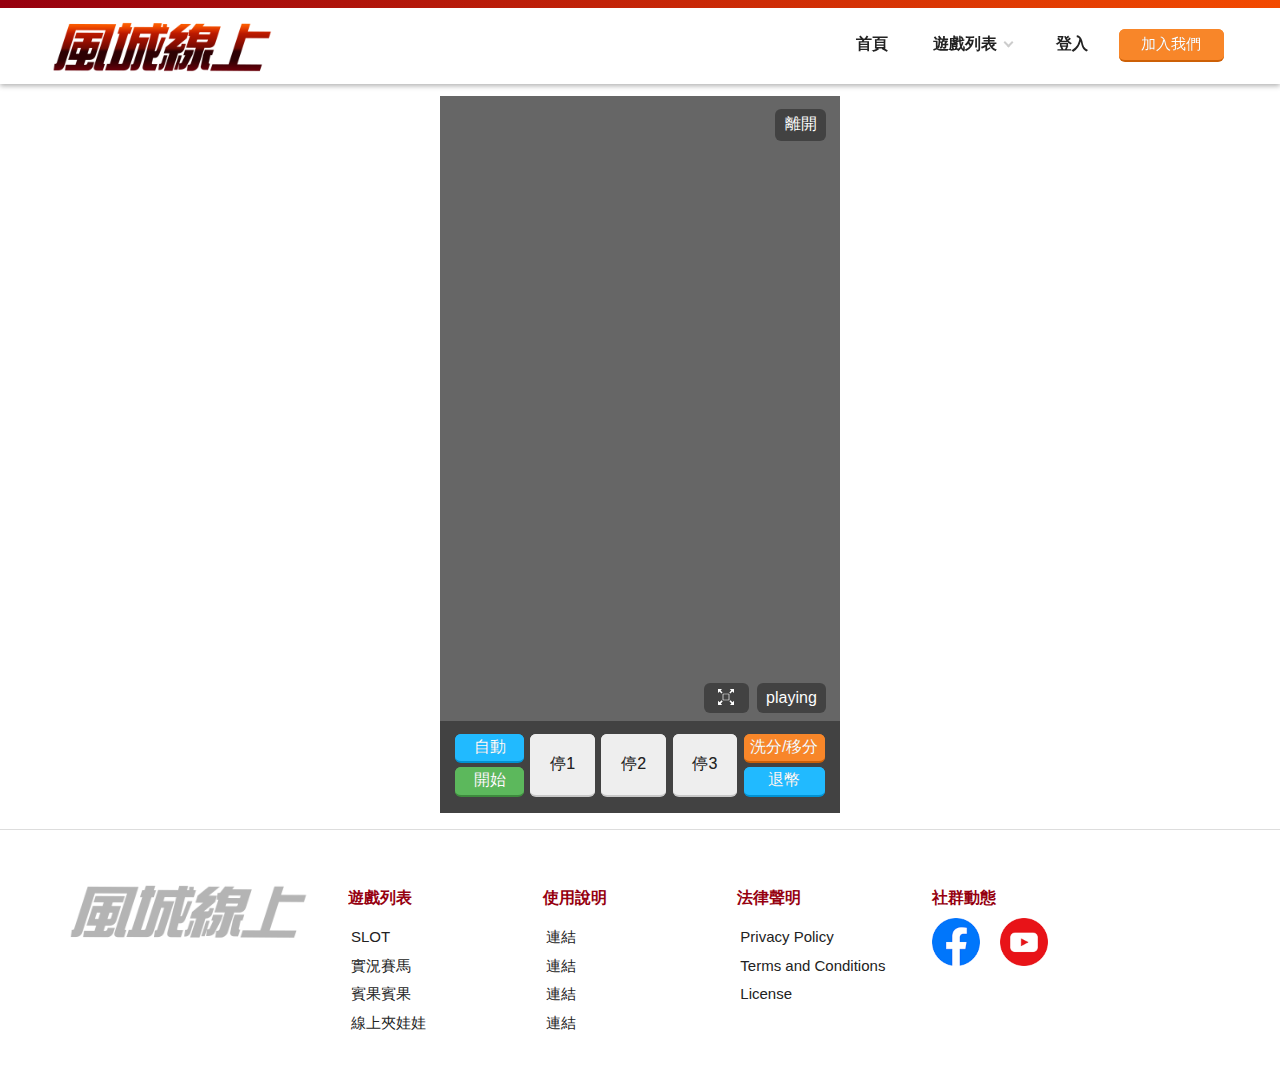
==== commit 136dd045: "update" ====
--- a/play.htm
+++ b/play.htm
@@ -85,6 +85,10 @@
                         <div class="ipcam ratio-9-16">
                             <!-- ipcam套在screen div -->
                             <div class="screen"></div>
+                            <!-- 離開按鈕 -->
+                            <div class="btn_grp quit_btn_grp">
+                                <button type="button" class="btn">離開</button>
+                            </div>
                             <div class="btn_grp screen_btn_grp">
                                 <button type="button" class="btn"><i class="i_enlarge"></i></button>
                                 <button type="button" class="btn">playing</button>
@@ -93,6 +97,7 @@
                             <div class="control_panel">
                                 <div class="btn_grp play">
                                     <!-- 榜哥：指定open class會開燈箱 燈箱在最下面 -->
+                                    <button type="button" class="btn btn-blue">自動</button>
                                     <button type="button" class="btn btn-green open">開始</button>
                                 </div>
                                 <div class="btn_grp stop">
@@ -105,8 +110,8 @@
                                     <button type="button" class="btn btn-blue">退幣</button>
                                 </div> -->
                                 <div class="btn_grp">
-                                    <button type="button" class="btn btn-orange">洗分/移分</button>
-                                    <button type="button" class="btn btn-blue">自動</button>
+                                    <button type="button" class="btn btn-orange wash">洗分/移分</button>
+                                    <button type="button" class="btn btn-blue">退幣</button>
                                 </div>
                             </div>
                         </div>
@@ -163,8 +168,8 @@
         <!-- fatfooter End -->
     </div>
     <a href="javascript:;" class="scrollToTop">回頁首</a>
-    <!-- 燈箱Start -->
-    <div class="modal-frame">
+    <!-- 開分燈箱Start -->
+    <div class="modal-frame modal_open">
         <div class="modal">
             <div class="modal-inset">
                 <div class="button close"><i class="i_close"></i></div>
@@ -178,6 +183,26 @@
                     </div>
                     <div class="btn_grp">
                         <button class="btn btn-green">開分</button>
+                    </div>
+                </div>
+            </div>
+        </div>
+    </div>
+    <!-- 洗分燈箱Start -->
+    <div class="modal-frame modal_wash">
+        <div class="modal">
+            <div class="modal-inset">
+                <div class="button close"><i class="i_close"></i></div>
+                <div class="modal-body">
+                    <h3>進行洗分</h3>
+                    <div class="currentMoney">目前錢包：<span>6000</span></div>
+                    <div class="bet">
+                        <form>
+                            <input type="text" text="">
+                        </form>
+                    </div>
+                    <div class="btn_grp">
+                        <button class="btn btn-green"></button>
                     </div>
                 </div>
             </div>
@@ -205,22 +230,34 @@
     <!-- 燈箱js -->
     <script>
     $(function() {
-        $modal = $('.modal-frame');
+        $modal_open = $('.modal_open');
+        $modal_wash = $('.modal_wash');
         $overlay = $('.modal-overlay');
         /* Need this to clear out the keyframe classes so they dont clash with each other between ener/leave. Cheers. */
-        $modal.bind('webkitAnimationEnd oanimationend msAnimationEnd animationend', function(e) {
-            if ($modal.hasClass('state-leave')) {
-                $modal.removeClass('state-leave');
+        $modal_open.bind('webkitAnimationEnd oanimationend msAnimationEnd animationend', function(e) {
+            if ($modal_open.hasClass('state-leave')) {
+                $modal_open.removeClass('state-leave');
+            }
+        });
+        $modal_wash.bind('webkitAnimationEnd oanimationend msAnimationEnd animationend', function(e) {
+            if ($modal_wash.hasClass('state-leave')) {
+                $modal_wash.removeClass('state-leave');
             }
         });
         $('.modal .close').on('click', function(e) {
             $overlay.removeClass('state-show');
-            $modal.removeClass('state-appear').addClass('state-leave');
+            $modal_open.removeClass('state-appear').addClass('state-leave');
+            $modal_wash.removeClass('state-appear').addClass('state-leave');
             e.preventDefault();
         });
         $('.open').on('click', function(e) {
             $overlay.addClass('state-show');
-            $modal.removeClass('state-leave').addClass('state-appear');
+            $modal_open.removeClass('state-leave').addClass('state-appear');
+            e.preventDefault();
+        });
+        $('.wash').on('click', function(e) {
+            $overlay.addClass('state-show');
+            $modal_wash.removeClass('state-leave').addClass('state-appear');
             e.preventDefault();
         });
     });
--- a/css/css.css
+++ b/css/css.css
@@ -1,2 +1,2 @@
-﻿html{font-family:sans-serif;-ms-text-size-adjust:100%;-webkit-text-size-adjust:100%}body{margin:0}article,aside,details,figcaption,figure,footer,header,hgroup,main,menu,nav,section,summary{display:block}audio,canvas,progress,video{display:inline-block;vertical-align:baseline}audio:not([controls]){display:none;height:0}[hidden],template{display:none}a{background-color:transparent}a:active,a:hover{outline:0}abbr[title]{border-bottom:1px dotted}b,strong{font-weight:bold}dfn{font-style:italic}h1{font-size:2em;margin:0.67em 0}mark{background:#ff0;color:#000}small{font-size:80%}sub,sup{font-size:75%;line-height:0;position:relative;vertical-align:baseline}sup{top:-0.5em}sub{bottom:-0.25em}img{border:0}svg:not(:root){overflow:hidden}figure{margin:1em 40px}hr{box-sizing:content-box;height:0}pre{overflow:auto}code,kbd,pre,samp{font-family:monospace, monospace;font-size:1em}button,input,optgroup,select,textarea{color:inherit;font:inherit;margin:0}button{overflow:visible}button,select{text-transform:none}button,html input[type="button"],input[type="reset"],input[type="submit"]{-webkit-appearance:button;cursor:pointer}button[disabled],html input[disabled]{cursor:default}button::-moz-focus-inner,input::-moz-focus-inner{border:0;padding:0}input{line-height:normal}input[type="checkbox"],input[type="radio"]{box-sizing:border-box;padding:0}input[type="number"]::-webkit-inner-spin-button,input[type="number"]::-webkit-outer-spin-button{height:auto}input[type="search"]{-webkit-appearance:textfield;box-sizing:content-box}input[type="search"]::-webkit-search-cancel-button,input[type="search"]::-webkit-search-decoration{-webkit-appearance:none}fieldset{border:1px solid #c0c0c0;margin:0 2px;padding:0.35em 0.625em 0.75em}legend{border:0;padding:0}textarea{overflow:auto}optgroup{font-weight:bold}table{border-collapse:collapse;border-spacing:0}td,th{padding:0}.divider,.divider-vertical,.tabSet,.header,.header .navigation,.search.m_search .keywordHot,.fatfooter,div.function,.pagination,.thumbnail .btn_grp,.category,div.tag,.web_link,.publish_info,.signup .btn_grp,.treasure .btn_grp,.sitemap,.slick-lightbox-slick-caption,.Syncing_slider{clear:both;zoom:1}.divider:before,.divider-vertical:before,.tabSet:before,.header:before,.header .navigation:before,.search.m_search .keywordHot:before,.fatfooter:before,div.function:before,.pagination:before,.thumbnail .btn_grp:before,.category:before,div.tag:before,.web_link:before,.publish_info:before,.signup .btn_grp:before,.treasure .btn_grp:before,.sitemap:before,.slick-lightbox-slick-caption:before,.Syncing_slider:before,.divider:after,.divider-vertical:after,.tabSet:after,.header:after,.header .navigation:after,.search.m_search .keywordHot:after,.fatfooter:after,div.function:after,.pagination:after,.thumbnail .btn_grp:after,.category:after,div.tag:after,.web_link:after,.publish_info:after,.signup .btn_grp:after,.treasure .btn_grp:after,.sitemap:after,.slick-lightbox-slick-caption:after,.Syncing_slider:after{content:"";display:table}.divider:after,.divider-vertical:after,.tabSet:after,.header:after,.header .navigation:after,.search.m_search .keywordHot:after,.fatfooter:after,div.function:after,.pagination:after,.thumbnail .btn_grp:after,.category:after,div.tag:after,.web_link:after,.publish_info:after,.signup .btn_grp:after,.treasure .btn_grp:after,.sitemap:after,.slick-lightbox-slick-caption:after,.Syncing_slider:after{clear:both}.row{margin-left:-15px;margin-right:-15px;clear:both;zoom:1}.row:before,.row:after{content:"";display:table}.row:after{clear:both}.row>div{box-sizing:border-box}.container{position:relative;margin-right:auto;margin-left:auto;padding-left:15px;padding-right:15px;clear:both;zoom:1}.container:before,.container:after{content:"";display:table}.container:after{clear:both}.breadcrumb ul li:before{content:" / ";display:inline-block;padding:0px 4px;margin:0px 5px 0px 5px;color:#CCC}html{font-size:100%;line-height:1em}.vertical_rhythm{background-image:url('[data-uri]');background-size:100%;background-image:-webkit-gradient(linear, 50% 100%, 50% 0%, color-stop(5%, rgba(187,187,187,0.4)),color-stop(5%, rgba(187,187,187,0)));background-image:-moz-linear-gradient(bottom, rgba(187,187,187,0.4) 5%,rgba(187,187,187,0) 5%);background-image:-webkit-linear-gradient(bottom, rgba(187,187,187,0.4) 5%,rgba(187,187,187,0) 5%);background-image:linear-gradient(to top, rgba(187,187,187,0.4) 5%,rgba(187,187,187,0) 5%);-moz-background-size:100% 2em;-o-background-size:100% 2em;-webkit-background-size:100% 2em;background-size:100% 2em;background-position:left top}.vertical_rhythm img{float:left;margin:0 16px 0 0}.cp{font-size:1em;line-height:2em}.cp h1{font-size:2em;line-height:1.5em;padding-top:0em;margin-bottom:.5em}.cp h2{font-size:1.5em;line-height:1.33333em;padding-top:0em;margin-bottom:0em}.cp h3{font-size:1.25em;line-height:1.6em;padding-top:0em;margin-bottom:0em}.cp h4{font-size:1.25em;line-height:1.6em;padding-top:0em;margin-bottom:0em}.cp h5{font-size:1.25em;line-height:1.6em;margin-top:0em;margin-bottom:0em}.cp h6{font-size:1em;line-height:2em;margin-top:0em;margin-bottom:0em}.cp p{font-size:1em;line-height:2em;margin-top:0em;margin-bottom:2em}.cp ul,.cp ol{font-size:1em;line-height:2em;margin-top:0em;margin-bottom:2em}.cp dd,.cp th,.cp td figure{font-size:1em;line-height:2em}.cp blockquote{background:#f2f2f2;font-style:normal;display:block;font-size:1em;line-height:2em;border-left:5px solid #96000f;padding:32px;box-sizing:border-box;margin-left:.5em;margin-right:.5em;margin-top:0em;margin-bottom:2em}.cp img{max-width:100%}@media screen and (max-width: 767px){.cp img{max-width:100%;width:auto;clear:both}}body{font-size:1em;font-weight:normal;color:#222;line-height:1.45em;font-family:Lato,"PingFang TC","Helvetica Neue",Helvetica,微軟正黑體,Arial,sans-serif;-webkit-text-size-adjust:none}a{color:#96000f;text-decoration:none}a:hover,a:focus{color:#c90014;cursor:pointer}kbd{background:#FFF;border-radius:.2em;color:#555;font-weight:bold;display:inline-block;padding:.1em .6em;font-size:.938em;font-family:sans-serif;margin-right:.4em;margin-bottom:.1em;vertical-align:middle;border-top:1px solid #BBB;border-bottom:3px solid #BBB;border-left:2px solid #BBB;border-right:2px solid #BBB}kbd ~ kbd{margin-left:.4em}kbd kbd{border:none}.demosection{padding:0em 0 3em;text-align:center}.demosection [class^="col"]{border:1px solid #21baff;background:#baeaff;min-height:200px;color:#888;text-align:center;line-height:200px;font-size:1.5em;font-weight:bold;-moz-box-sizing:border-box;-webkit-box-sizing:border-box;box-sizing:border-box}.demosection+.demosection{padding-top:2em}.demosection+.bg{background:#ff6373}.demosection.full .container{max-width:100% !important}.full .container{max-width:100% !important}.col-6-6 .col{float:left;width:100%}@media (min-width: 768px){.col-6-6 .col{float:left;width:50%}}@media (min-width: 992px){.col-6-6 .col{float:left;width:50%}}@media (min-width: 1400px){.col-6-6 .col{float:left;width:50%}}.col-4-4-4 .col{float:left;width:100%}@media (min-width: 768px){.col-4-4-4 .col{float:left;width:33.33333%}}@media (min-width: 992px){.col-4-4-4 .col{float:left;width:33.33333%}}@media (min-width: 1400px){.col-4-4-4 .col{float:left;width:33.33333%}}.col-3-3-3-3 .col{float:left;width:100%}@media (min-width: 768px){.col-3-3-3-3 .col{float:left;width:50%}}@media (min-width: 992px){.col-3-3-3-3 .col{float:left;width:25%}}@media (min-width: 1400px){.col-3-3-3-3 .col{float:left;width:25%}}.col-8-4 .col{float:left;width:100%}@media (min-width: 768px){.col-8-4 .col{float:left;width:66.66667%}}@media (min-width: 992px){.col-8-4 .col{float:left;width:66.66667%}}@media (min-width: 1400px){.col-8-4 .col{float:left;width:66.66667%}}.col-8-4 .col:nth-child(2n){float:left;width:100%}@media (min-width: 768px){.col-8-4 .col:nth-child(2n){float:left;width:33.33333%}}@media (min-width: 992px){.col-8-4 .col:nth-child(2n){float:left;width:33.33333%}}@media (min-width: 1400px){.col-8-4 .col:nth-child(2n){float:left;width:33.33333%}}.col-4-8 .col{float:left;width:100%}@media (min-width: 768px){.col-4-8 .col{float:left;width:33.33333%}}@media (min-width: 992px){.col-4-8 .col{float:left;width:33.33333%}}@media (min-width: 1400px){.col-4-8 .col{float:left;width:33.33333%}}.col-4-8 .col:nth-child(2n){float:left;width:100%}@media (min-width: 768px){.col-4-8 .col:nth-child(2n){float:left;width:66.66667%}}@media (min-width: 992px){.col-4-8 .col:nth-child(2n){float:left;width:66.66667%}}@media (min-width: 1400px){.col-4-8 .col:nth-child(2n){float:left;width:66.66667%}}.col-2-2-2-2-2-2 .col{float:left;width:50%}@media (min-width: 768px){.col-2-2-2-2-2-2 .col{float:left;width:16.66667%}}@media (min-width: 992px){.col-2-2-2-2-2-2 .col{float:left;width:16.66667%}}@media (min-width: 1400px){.col-2-2-2-2-2-2 .col{float:left;width:16.66667%}}.cssname .news{float:left;width:100%}@media (min-width: 768px){.cssname .news{float:left;width:66.66667%}}@media (min-width: 992px){.cssname .news{float:left;width:66.66667%}}@media (min-width: 1400px){.cssname .news{float:left;width:66.66667%}}.cssname .video{float:left;width:100%}@media (min-width: 768px){.cssname .video{float:left;width:33.33333%}}@media (min-width: 992px){.cssname .video{float:left;width:33.33333%}}@media (min-width: 1400px){.cssname .video{float:left;width:33.33333%}}.col-3-6-3 .col{float:left;width:100%}@media (min-width: 768px){.col-3-6-3 .col{float:left;width:25%}}@media (min-width: 992px){.col-3-6-3 .col{float:left;width:25%}}@media (min-width: 1400px){.col-3-6-3 .col{float:left;width:25%}}.col-3-6-3 .col:nth-child(2){float:left;width:100%}@media (min-width: 768px){.col-3-6-3 .col:nth-child(2){float:left;width:50%}}@media (min-width: 992px){.col-3-6-3 .col:nth-child(2){float:left;width:50%}}@media (min-width: 1400px){.col-3-6-3 .col:nth-child(2){float:left;width:50%}}.col-5 .col{float:left;width:100%}@media (min-width: 768px){.col-5 .col{float:left;width:16.66667%}}@media (min-width: 992px){.col-5 .col{float:left;width:16.66667%}}@media (min-width: 1400px){.col-5 .col{float:left;width:16.66667%}}.col-5 .col:first-child{margin-left:0%}@media (min-width: 768px){.col-5 .col:first-child{margin-left:8.33333%}}@media (min-width: 992px){.col-5 .col:first-child{margin-left:8.33333%}}@media (min-width: 1400px){.col-5 .col:first-child{margin-left:8.33333%}}.breadcrumb{border-bottom:1px solid #EEE;padding:.1em 0em .1em;font-size:.813em;margin:0px auto 5px}.breadcrumb ul{margin:0;padding:0;list-style:none}.breadcrumb ul li{display:inline-block;margin:0px .1em .1em 0px}.breadcrumb ul li:first-child:before{content:"";display:inline-block;color:#666;margin-left:0;padding:0}.breadcrumb a{color:#222;text-decoration:none}.breadcrumb a:hover,.breadcrumb a:focus{color:#c90014;cursor:pointer}.divider,.divider-vertical{text-align:center;white-space:nowrap;-webkit-user-select:none;-moz-user-select:none;-ms-user-select:none;-o-user-select:none;user-select:none;font-size:.813em;color:grey;text-shadow:0 1px 1px #fff;display:block}.divider{display:table;line-height:1;margin:20px 0}.divider:after,.divider:before{content:'';display:table-cell;position:relative;top:50%;width:50%;background-repeat:no-repeat;background-image:url("../images/basic/divider.jpg")}.divider:before{background-position:right 1em top 50%}.divider:after{background-position:left 1em top 50%}.divider-vertical{position:absolute;z-index:2;top:50%;left:50%;width:auto;height:50%;line-height:0;-webkit-transform:translateX(-50%);transform:translateX(-50%)}.divider-vertical:after,.divider-vertical:before{content:'';position:absolute;left:50%;z-index:3;width:0;height:calc(100% - 1.2rem);border-left:1px solid #CFCFCF;border-right:1px solid rgba(255,255,255,0.05)}.divider-vertical:before{top:-100%}.divider-vertical:after{bottom:0}.btn_grp{text-align:center;padding:.3em 0}.btn,.btn-green,.btn-blue,.btn-yellow,.btn-orange,.btn-red,.btn-purple,.btn-primary,button,input[type="button"],input[type="submit"],input[type="reset"],.upload_grp .upload_btn{font-size:1em;background-image:none;display:inline-block;text-align:center;vertical-align:middle;text-decoration:none;white-space:nowrap;line-height:normal;width:auto;min-width:4em;margin:.25em .1em;position:relative;overflow:hidden}.btn{padding:0.4em 1.5em;touch-action:manipulation;-moz-box-sizing:border-box;-webkit-box-sizing:border-box;box-sizing:border-box;background-color:#EEE;*zoom:1;filter:progid:DXImageTransform.Microsoft.gradient(gradientType=0, startColorstr='#FFEEEEEE', endColorstr='#FFEEEEEE');background-image:url('[data-uri]');background-size:100%;background-image:-webkit-gradient(linear, 50% 0%, 50% 100%, color-stop(0%, #eeeeee),color-stop(100%, #eeeeee));background-image:-moz-linear-gradient(top, #eeeeee 0%,#eeeeee 100%);background-image:-webkit-linear-gradient(top, #eeeeee 0%,#eeeeee 100%);background-image:linear-gradient(to bottom, #eeeeee 0%,#eeeeee 100%);border:none;border-bottom:2px solid #c8c8c8;color:#222;-moz-border-radius:6px;-webkit-border-radius:6px;border-radius:6px;transition:.3s ease-out;text-shadow:RGBA(0, 0, 0, 0.3) 0px 0px 0px}.btn:hover,.btn:focus{background-color:#e1e1e1;*zoom:1;filter:progid:DXImageTransform.Microsoft.gradient(gradientType=0, startColorstr='#FFE1E1E1', endColorstr='#FFE1E1E1');background-image:url('[data-uri]');background-size:100%;background-image:-webkit-gradient(linear, 50% 0%, 50% 100%, color-stop(0%, #e1e1e1),color-stop(100%, #e1e1e1));background-image:-moz-linear-gradient(top, #e1e1e1 0%,#e1e1e1 100%);background-image:-webkit-linear-gradient(top, #e1e1e1 0%,#e1e1e1 100%);background-image:linear-gradient(to bottom, #e1e1e1 0%,#e1e1e1 100%);border-bottom:2px solid #d5d5d5 !important;cursor:pointer;color:#FFF}.btn.active{background:#e1e1e1;cursor:pointer}.btn i{margin-right:.3em;margin-left:.3em}.btn:hover,.btn:focus{color:#222;background-color:#e6e6e6;*zoom:1;filter:progid:DXImageTransform.Microsoft.gradient(gradientType=0, startColorstr='#FFEAEAEA', endColorstr='#FFEAEAEA');background-image:url('[data-uri]');background-size:100%;background-image:-webkit-gradient(linear, 50% 0%, 50% 100%, color-stop(0%, #eaeaea),color-stop(100%, #eaeaea));background-image:-moz-linear-gradient(top, #eaeaea 0%,#eaeaea 100%);background-image:-webkit-linear-gradient(top, #eaeaea 0%,#eaeaea 100%);background-image:linear-gradient(to bottom, #eaeaea 0%,#eaeaea 100%);outline:none}.btn .ink{display:block;position:absolute;background:rgba(255,255,255,0.3);border-radius:50%;transform:scale(0)}.btn .animate{animation:ripple 0.35s linear}@keyframes ripple{100%{opacity:0;transform:scale(6.5)}}.btn-green{background-color:#5cb85c;*zoom:1;filter:progid:DXImageTransform.Microsoft.gradient(gradientType=0, startColorstr='#FF5CB85C', endColorstr='#FF5CB85C');background-image:url('[data-uri]');background-size:100%;background-image:-webkit-gradient(linear, 50% 0%, 50% 100%, color-stop(0%, #5cb85c),color-stop(100%, #5cb85c));background-image:-moz-linear-gradient(top, #5cb85c 0%,#5cb85c 100%);background-image:-webkit-linear-gradient(top, #5cb85c 0%,#5cb85c 100%);background-image:linear-gradient(to bottom, #5cb85c 0%,#5cb85c 100%);border:none;border-bottom:2px solid #3d8b3d;color:#FFF;-moz-border-radius:6px;-webkit-border-radius:6px;border-radius:6px;transition:.3s ease-out}.btn-green:hover,.btn-green:focus{background-color:#4cae4c;*zoom:1;filter:progid:DXImageTransform.Microsoft.gradient(gradientType=0, startColorstr='#FF4CAE4C', endColorstr='#FF4CAE4C');background-image:url('[data-uri]');background-size:100%;background-image:-webkit-gradient(linear, 50% 0%, 50% 100%, color-stop(0%, #4cae4c),color-stop(100%, #4cae4c));background-image:-moz-linear-gradient(top, #4cae4c 0%,#4cae4c 100%);background-image:-webkit-linear-gradient(top, #4cae4c 0%,#4cae4c 100%);background-image:linear-gradient(to bottom, #4cae4c 0%,#4cae4c 100%);border-bottom:2px solid #449d44 !important;cursor:pointer;color:#FFF}.btn-green.active{background:#4cae4c;cursor:pointer}.btn-blue{background-color:#21baff;*zoom:1;filter:progid:DXImageTransform.Microsoft.gradient(gradientType=0, startColorstr='#FF21BAFF', endColorstr='#FF21BAFF');background-image:url('[data-uri]');background-size:100%;background-image:-webkit-gradient(linear, 50% 0%, 50% 100%, color-stop(0%, #21baff),color-stop(100%, #21baff));background-image:-moz-linear-gradient(top, #21baff 0%,#21baff 100%);background-image:-webkit-linear-gradient(top, #21baff 0%,#21baff 100%);background-image:linear-gradient(to bottom, #21baff 0%,#21baff 100%);border:none;border-bottom:2px solid #0092d4;color:#FFF;-moz-border-radius:6px;-webkit-border-radius:6px;border-radius:6px;transition:.3s ease-out}.btn-blue:hover,.btn-blue:focus{background-color:#08b2ff;*zoom:1;filter:progid:DXImageTransform.Microsoft.gradient(gradientType=0, startColorstr='#FF08B2FF', endColorstr='#FF08B2FF');background-image:url('[data-uri]');background-size:100%;background-image:-webkit-gradient(linear, 50% 0%, 50% 100%, color-stop(0%, #08b2ff),color-stop(100%, #08b2ff));background-image:-moz-linear-gradient(top, #08b2ff 0%,#08b2ff 100%);background-image:-webkit-linear-gradient(top, #08b2ff 0%,#08b2ff 100%);background-image:linear-gradient(to bottom, #08b2ff 0%,#08b2ff 100%);border-bottom:2px solid #00a3ed !important;cursor:pointer;color:#FFF}.btn-blue.active{background:#08b2ff;cursor:pointer}.btn-yellow{background-color:#fcc211;*zoom:1;filter:progid:DXImageTransform.Microsoft.gradient(gradientType=0, startColorstr='#FFFCC211', endColorstr='#FFFCC211');background-image:url('[data-uri]');background-size:100%;background-image:-webkit-gradient(linear, 50% 0%, 50% 100%, color-stop(0%, #fcc211),color-stop(100%, #fcc211));background-image:-moz-linear-gradient(top, #fcc211 0%,#fcc211 100%);background-image:-webkit-linear-gradient(top, #fcc211 0%,#fcc211 100%);background-image:linear-gradient(to bottom, #fcc211 0%,#fcc211 100%);border:none;border-bottom:2px solid #be9002;color:#FFF;-moz-border-radius:6px;-webkit-border-radius:6px;border-radius:6px;transition:.3s ease-out}.btn-yellow:hover,.btn-yellow:focus{background-color:#f0b603;*zoom:1;filter:progid:DXImageTransform.Microsoft.gradient(gradientType=0, startColorstr='#FFF0B603', endColorstr='#FFF0B603');background-image:url('[data-uri]');background-size:100%;background-image:-webkit-gradient(linear, 50% 0%, 50% 100%, color-stop(0%, #f0b603),color-stop(100%, #f0b603));background-image:-moz-linear-gradient(top, #f0b603 0%,#f0b603 100%);background-image:-webkit-linear-gradient(top, #f0b603 0%,#f0b603 100%);background-image:linear-gradient(to bottom, #f0b603 0%,#f0b603 100%);border-bottom:2px solid #d7a303 !important;cursor:pointer;color:#FFF}.btn-yellow.active{background:#f0b603;cursor:pointer}.btn-orange{background-color:#f88629;*zoom:1;filter:progid:DXImageTransform.Microsoft.gradient(gradientType=0, startColorstr='#FFF88629', endColorstr='#FFF88629');background-image:url('[data-uri]');background-size:100%;background-image:-webkit-gradient(linear, 50% 0%, 50% 100%, color-stop(0%, #f88629),color-stop(100%, #f88629));background-image:-moz-linear-gradient(top, #f88629 0%,#f88629 100%);background-image:-webkit-linear-gradient(top, #f88629 0%,#f88629 100%);background-image:linear-gradient(to bottom, #f88629 0%,#f88629 100%);border:none;border-bottom:2px solid #cd6007;color:#FFF;-moz-border-radius:6px;-webkit-border-radius:6px;border-radius:6px;transition:.3s ease-out}.btn-orange:hover,.btn-orange:focus{background-color:#f77810;*zoom:1;filter:progid:DXImageTransform.Microsoft.gradient(gradientType=0, startColorstr='#FFF77810', endColorstr='#FFF77810');background-image:url('[data-uri]');background-size:100%;background-image:-webkit-gradient(linear, 50% 0%, 50% 100%, color-stop(0%, #f77810),color-stop(100%, #f77810));background-image:-moz-linear-gradient(top, #f77810 0%,#f77810 100%);background-image:-webkit-linear-gradient(top, #f77810 0%,#f77810 100%);background-image:linear-gradient(to bottom, #f77810 0%,#f77810 100%);border-bottom:2px solid #e66c08 !important;cursor:pointer;color:#FFF}.btn-orange.active{background:#f77810;cursor:pointer}.btn-red{background-color:#ff3e4d;*zoom:1;filter:progid:DXImageTransform.Microsoft.gradient(gradientType=0, startColorstr='#FFFF3E4D', endColorstr='#FFFF3E4D');background-image:url('[data-uri]');background-size:100%;background-image:-webkit-gradient(linear, 50% 0%, 50% 100%, color-stop(0%, #ff3e4d),color-stop(100%, #ff3e4d));background-image:-moz-linear-gradient(top, #ff3e4d 0%,#ff3e4d 100%);background-image:-webkit-linear-gradient(top, #ff3e4d 0%,#ff3e4d 100%);background-image:linear-gradient(to bottom, #ff3e4d 0%,#ff3e4d 100%);border:none;border-bottom:2px solid #f10013;color:#FFF;-moz-border-radius:6px;-webkit-border-radius:6px;border-radius:6px;transition:.3s ease-out}.btn-red:hover,.btn-red:focus{background-color:#ff2535;*zoom:1;filter:progid:DXImageTransform.Microsoft.gradient(gradientType=0, startColorstr='#FFFF2535', endColorstr='#FFFF2535');background-image:url('[data-uri]');background-size:100%;background-image:-webkit-gradient(linear, 50% 0%, 50% 100%, color-stop(0%, #ff2535),color-stop(100%, #ff2535));background-image:-moz-linear-gradient(top, #ff2535 0%,#ff2535 100%);background-image:-webkit-linear-gradient(top, #ff2535 0%,#ff2535 100%);background-image:linear-gradient(to bottom, #ff2535 0%,#ff2535 100%);border-bottom:2px solid #ff0b1e !important;cursor:pointer;color:#FFF}.btn-red.active{background:#ff2535;cursor:pointer}.btn-purple{background-color:#aa5ac5;*zoom:1;filter:progid:DXImageTransform.Microsoft.gradient(gradientType=0, startColorstr='#FFAA5AC5', endColorstr='#FFAA5AC5');background-image:url('[data-uri]');background-size:100%;background-image:-webkit-gradient(linear, 50% 0%, 50% 100%, color-stop(0%, #aa5ac5),color-stop(100%, #aa5ac5));background-image:-moz-linear-gradient(top, #aa5ac5 0%,#aa5ac5 100%);background-image:-webkit-linear-gradient(top, #aa5ac5 0%,#aa5ac5 100%);background-image:linear-gradient(to bottom, #aa5ac5 0%,#aa5ac5 100%);border:none;border-bottom:2px solid #82379c;color:#FFF;-moz-border-radius:6px;-webkit-border-radius:6px;border-radius:6px;transition:.3s ease-out}.btn-purple:hover,.btn-purple:focus{background-color:#a047be;*zoom:1;filter:progid:DXImageTransform.Microsoft.gradient(gradientType=0, startColorstr='#FFA047BE', endColorstr='#FFA047BE');background-image:url('[data-uri]');background-size:100%;background-image:-webkit-gradient(linear, 50% 0%, 50% 100%, color-stop(0%, #a047be),color-stop(100%, #a047be));background-image:-moz-linear-gradient(top, #a047be 0%,#a047be 100%);background-image:-webkit-linear-gradient(top, #a047be 0%,#a047be 100%);background-image:linear-gradient(to bottom, #a047be 0%,#a047be 100%);border-bottom:2px solid #923daf !important;cursor:pointer;color:#FFF}.btn-purple.active{background:#a047be;cursor:pointer}.btn-primary{background-color:#00a3ed;*zoom:1;filter:progid:DXImageTransform.Microsoft.gradient(gradientType=0, startColorstr='#FF00A3ED', endColorstr='#FF00A3ED');background-image:url('[data-uri]');background-size:100%;background-image:-webkit-gradient(linear, 50% 0%, 50% 100%, color-stop(0%, #00a3ed),color-stop(100%, #00a3ed));background-image:-moz-linear-gradient(top, #00a3ed 0%,#00a3ed 100%);background-image:-webkit-linear-gradient(top, #00a3ed 0%,#00a3ed 100%);background-image:linear-gradient(to bottom, #00a3ed 0%,#00a3ed 100%);border:none;border-bottom:2px solid #006fa1;color:#FFF;-moz-border-radius:6px;-webkit-border-radius:6px;border-radius:6px;transition:.3s ease-out}.btn-primary:hover,.btn-primary:focus{background-color:#0092d4;*zoom:1;filter:progid:DXImageTransform.Microsoft.gradient(gradientType=0, startColorstr='#FF0092D4', endColorstr='#FF0092D4');background-image:url('[data-uri]');background-size:100%;background-image:-webkit-gradient(linear, 50% 0%, 50% 100%, color-stop(0%, #0092d4),color-stop(100%, #0092d4));background-image:-moz-linear-gradient(top, #0092d4 0%,#0092d4 100%);background-image:-webkit-linear-gradient(top, #0092d4 0%,#0092d4 100%);background-image:linear-gradient(to bottom, #0092d4 0%,#0092d4 100%);border-bottom:2px solid #0080ba !important;cursor:pointer;color:#FFF}.btn-primary.active{background:#0092d4;cursor:pointer}.btn-xl{font-size:1.5em}.btn-lg{font-size:1.25em}.btn-sm{font-size:.938em}.btn-xs{font-size:.75em}hr{border:none;border-top:1px solid #CFCFCF;margin:1em 0px;display:block;clear:both}img.img_rounded{-moz-border-radius:10px;-webkit-border-radius:10px;border-radius:10px}img.img_circle{-moz-border-radius:50%;-webkit-border-radius:50%;border-radius:50%}img:not([src]){visibility:hidden;opacity:0}img.lazy{visibility:hidden}img.loaded{visibility:visible;animation:lazy_animation .5s ease-out}@keyframes lazy_animation{from{opacity:0}to{opacity:1}}.img-container{width:100%;position:relative;overflow:hidden;background:#F1F1F1}.img-container:before{display:inline-block;content:"";padding-top:75%}.img-container img{display:block;position:absolute;top:0;bottom:0;right:0;left:0;width:100%;height:100%;margin:auto}.img-container a{height:100%;width:100%;position:absolute;top:0;left:0}.img-container a .caption{position:absolute;width:100%;height:3em;line-height:3em;background:rgba(0,0,0,0.45);padding:0 1em;font-size:1.25em;color:#FFF;margin:0;bottom:0;z-index:2;text-align:center;overflow:hidden;white-space:nowrap;text-overflow:ellipsis;-moz-box-sizing:border-box;-webkit-box-sizing:border-box;box-sizing:border-box}@media screen and (max-width: 767px){.img-container a .caption{width:100%;height:2em;line-height:2em;left:0;padding:0 1em}}.img-container a:focus:before{content:"";position:absolute;z-index:2;width:100%;height:100%;top:0;left:0;bottom:0;right:0;box-shadow:0 0px 0px 2px #c90014 inset}.img-container img{position:absolute;width:100% !important;height:100% !important;top:0;left:0;right:0;bottom:0}.img-container iframe{position:absolute;width:100% !important;height:100% !important;top:0;left:0;right:0;bottom:0}.ie-object-none,.ie-object-cover,.ie-object-fill,.ie-object-contain{position:relative;background-position:center center;background-repeat:no-repeat}.ie-object-none img,.ie-object-cover img,.ie-object-fill img,.ie-object-contain img{opacity:0;width:0px;height:0px}.ie-object-none{background-size:auto}.ie-object-cover{background-size:cover}.ie-object-fill{background-size:100% 100%}.ie-object-contain{background-size:contain}.fill{object-fit:fill}.contain{object-fit:contain}.cover{object-fit:cover}.none{object-fit:none}.scale-down{object-fit:scale-down}[tooltip]{position:relative}[tooltip]:before,[tooltip]:after{text-transform:none;user-select:none;pointer-events:none;position:absolute;display:none;opacity:0}[tooltip]:before{content:'';border:5px solid transparent;z-index:1001}[tooltip]:after{content:attr(tooltip);text-align:left;min-width:150px;line-height:1.5em;max-width:300px;font-size:.813em;max-height:5.18288em;overflow:hidden;padding:.5em;border-radius:4px;box-shadow:0 1em 2em -0.5em rgba(0,0,0,0.35);background:#333;color:#fff;z-index:1000;-moz-box-sizing:border-box;-webkit-box-sizing:border-box;box-sizing:border-box}[tooltip]:hover:before,[tooltip]:hover:after{display:block}[tooltip='']:before,[tooltip='']:after{display:none !important}[tooltip]:not([flow]):before,[tooltip][flow^="up"]:before{bottom:100%;border-bottom-width:0;border-top-color:#333}[tooltip]:not([flow]):after,[tooltip][flow^="up"]:after{bottom:calc(100% + 5px)}[tooltip]:not([flow]):before,[tooltip]:not([flow]):after,[tooltip][flow^="up"]:before,[tooltip][flow^="up"]:after{left:50%;transform:translate(-50%, -0.5em)}[tooltip][flow^="down"]:before{top:100%;border-top-width:0;border-bottom-color:#333}[tooltip][flow^="down"]:after{top:calc(100% + 5px)}[tooltip][flow^="down"]:before,[tooltip][flow^="down"]:after{left:50%;transform:translate(-50%, 0.5em)}[tooltip][flow^="left"]:before{top:50%;border-right-width:0;border-left-color:#333;left:calc(0em - 5px);transform:translate(-0.5em, -50%)}[tooltip][flow^="left"]:after{top:50%;right:calc(100% + 5px);transform:translate(-0.5em, -50%)}[tooltip][flow^="right"]:before{top:50%;border-left-width:0;border-right-color:#333;right:calc(0em - 5px);transform:translate(0.5em, -50%)}[tooltip][flow^="right"]:after{top:50%;left:calc(100% + 5px);transform:translate(0.5em, -50%)}@keyframes tooltips-vert{to{opacity:.9;transform:translate(-50%, 0)}}@keyframes tooltips-horz{to{opacity:.9;transform:translate(0, -50%)}}[tooltip]:not([flow]):hover:before,[tooltip]:not([flow]):hover:after,[tooltip][flow^="up"]:hover:before,[tooltip][flow^="up"]:hover:after,[tooltip][flow^="down"]:hover:before,[tooltip][flow^="down"]:hover:after{animation:tooltips-vert 300ms ease-out forwards}[tooltip][flow^="left"]:hover:before,[tooltip][flow^="left"]:hover:after,[tooltip][flow^="right"]:hover:before,[tooltip][flow^="right"]:hover:after{animation:tooltips-horz 300ms ease-out forwards}.tabSet{max-width:100%;margin:1em auto;overflow:hidden}@media screen and (max-width: 767px){.tabSet{width:auto;height:auto !important}}.tabs{position:relative}.tabs>.tabItem{float:left;margin:0;padding:0;font-size:1em;line-height:1}.tabs>.tabItem.active>a{background-color:#FFF;border-bottom:#96000f 3px solid;color:#555}@media screen and (max-width: 767px){.tabs>.tabItem{float:none}.tabs>.tabItem>a{width:100% !important;border-bottom:1px solid #888}.tabs>.tabItem.active>a{border-color:#bbb}}.tabs>.tabItem>a{display:block;padding:16px 0 14px;text-align:center;background-color:#FFF;border-bottom:#333 3px solid;color:#555;font-weight:bold;text-decoration:none;overflow:hidden;white-space:nowrap;text-overflow:ellipsis;-moz-box-sizing:border-box;-webkit-box-sizing:border-box;box-sizing:border-box}.tabs>.tabItem>a:hover{border-bottom:#96000f 3px solid}.tabs>.tabItem>a:focus{outline:none;box-shadow:none}.example-2 .tabItem>a:hover{background:#f34a00}.example-2 .tabItem.active>a{background:#f34a00}.active+.tabContent{display:block}.tabContent{position:absolute;top:auto;left:0;right:0;clear:both;padding:30px 20px;display:none}@media screen and (max-width: 767px){.tabContent{position:static}}.tabContent ul{margin:0;padding:0;list-style:none}.tabContent li{margin:0 0 1.3em 0;padding:0;line-height:1.6;border-bottom:1px #CCC dashed}@media screen and (max-width: 767px){.tabContent li{overflow:hidden;white-space:nowrap;text-overflow:ellipsis}}.tabContent li a{color:#222;text-decoration:none}.tabContent li a:hover,.tabContent li a:focus{color:#c90014;cursor:pointer}.tabContent li time{display:inline-block;margin:0 0 0 1em;font-size:.813em;color:#666}table{width:100%;border-collapse:collapse}@media screen and (max-width: 575px){table{width:100%}}table th,table td{padding:.5em;text-align:left}table td{border:#ddd 1px solid;word-break:break-all}table td a{word-break:break-all}table th{background-color:#F3F3F3;color:#333;border:#DDD 1px solid;text-align:center;white-space:nowrap}table.table_hover tr:hover{background:#F3F3F3}table.table_sprite tr:nth-child(even){background:#F5F5F5}@media screen and (max-width: 575px){.table_list{background-color:transparent !important}.table_list thead,.table_list tbody,.table_list th,.table_list td,.table_list tr{display:block}.table_list thead tr{position:absolute;top:-9999px;left:-9999px}.table_list tr{border:1px solid #ccc;margin-bottom:10px}.table_list tr:first-child{display:none}.table_list td{border:none !important;border-bottom:1px solid #eee !important;position:relative;padding-left:35% !important;white-space:normal;text-align:left}.table_list td:before{content:attr(data-title);position:absolute;top:.5em;left:.5em;width:30%;padding-right:10px;white-space:nowrap;text-align:left;font-weight:bold;color:#000}}.fix_th_table{margin:1em 0}@media screen and (max-width: 767px){.fix_th_table{position:relative;width:100%;overflow:hidden !important}}@media screen and (max-width: 767px){.fix_th_table table{display:block;width:100%;overflow-x:scroll;padding-bottom:1em}}.fix_th_table th,.fix_th_table td{width:10em;padding:.8em 0;text-align:center;line-height:1.2}@media screen and (max-width: 767px){.fix_th_table th,.fix_th_table td{display:inline-block;margin-right:-6px;margin-left:0;margin-top:-1px}}.fix_th_table th:first-child{width:8em;white-space:normal}@media screen and (max-width: 767px){.fix_th_table th:first-child{position:absolute !important;left:0;top:auto}}@media screen and (max-width: 767px){.fix_th_table tr{display:block;clear:both;white-space:nowrap;width:auto;padding-left:8em}.fix_th_table tr:first-child{border-top:#ddd 1px solid}}@media screen and (max-width: 767px){.table_wrapper{margin:0 auto;width:90%;display:block;overflow:hidden;*zoom:1}.table_wrapper table{width:100%;min-width:500px}}.table_wrapper .table_scroll{width:400px;overflow:hidden !important;-webkit-overflow-scrolling:touch;-webkit-transform:translate3d(0, 0, 0)}.scroltable{width:100%}.scroltable-wrapper{position:relative;-webkit-overflow-scrolling:touch;-webkit-transform:translate3d(0, 0, 0);overflow-y:hidden}.scroltable-container{overflow:auto}.scroltable-nav{display:none;position:absolute;width:60px;height:100%;cursor:pointer;z-index:9}.scroltable-nav.scroltable-nav-left{left:0;background:#fff;background:-webkit-linear-gradient(left, #fff, rgba(255,255,255,0));background:linear-gradient(to right, #ffffff,rgba(255,255,255,0))}.scroltable-nav.scroltable-nav-left .tablearrow_left{position:fixed;left:0em;top:0em;display:none;z-index:9}@media screen and (max-width: 767px){.scroltable-nav.scroltable-nav-left .tablearrow_left{display:block}}.scroltable-nav.scroltable-nav-left .tablearrow_left:before{position:absolute;top:0em;left:-.2em;width:30px;height:30px;background:url(../vendor/scrolltable/images/arrow-left.png) no-repeat 10px center;content:"";z-index:2}.scroltable-nav.scroltable-nav-right{right:0;background:rgba(255,255,255,0);background:-webkit-linear-gradient(left, rgba(255,255,255,0), #fff);background:linear-gradient(to right, rgba(255,255,255,0),#ffffff)}.scroltable-nav.scroltable-nav-right .tablearrow_right{position:fixed;top:0em;right:0em;display:none;z-index:9}@media screen and (max-width: 767px){.scroltable-nav.scroltable-nav-right .tablearrow_right{display:block}}.scroltable-nav.scroltable-nav-right .tablearrow_right:before{position:absolute;top:0em;right:-.2em;width:30px;height:30px;background:url(../vendor/scrolltable/images/arrow-right.png) no-repeat right 10px center;content:"";z-index:2}@keyframes arrow_left{from{left:-.2em}to{left:.3em}}@keyframes arrow_right{from{right:-.2em}to{right:.3em}}select::-ms-expand{display:none}.form_grid{font-size:.938em;margin:.5em;border-top:1px solid #DDD}.form_grid .form_grp{border-bottom:1px dashed #DDD;overflow:hidden;padding:.2em 0}.form_grid .form_grp.agree{border-bottom:none}.form_grid .form_grp.agree label{float:left;width:auto;margin:0 .5em .5em 0}.form_grid .form_title{float:left;width:150px;position:relative;min-height:1px;padding-left:15px;padding-right:15px;-moz-box-sizing:border-box;-webkit-box-sizing:border-box;box-sizing:border-box;padding-top:5px}@media screen and (max-width: 767px){.form_grid .form_title{width:100%}}.form_grid .form_content{float:left;padding-top:3px;width:calc(100% - 150px);position:relative;min-height:1px;padding-left:15px;padding-right:15px;-moz-box-sizing:border-box;-webkit-box-sizing:border-box;box-sizing:border-box;overflow:hidden}@media screen and (max-width: 767px){.form_grid .form_content{width:100%}}.form_grid .form_content .form_grp{min-height:2.5em}.form_grid .form_content .form_grp .form_content{float:none;display:block;position:relative;min-height:1px;padding-left:15px;padding-right:15px;-moz-box-sizing:border-box;-webkit-box-sizing:border-box;box-sizing:border-box}.form_grid .form_content .form_grp .form_content.form_inline input[type="text"],.form_grid .form_content .form_grp .form_content.form_inline select{width:auto;min-width:100px;display:inline-block}@media screen and (max-width: 575px){.form_grid .form_content .form_grp .form_content.form_inline input[type="text"],.form_grid .form_content .form_grp .form_content.form_inline select{width:100%;display:block}}.form_grid .form_content .form_grp:last-child{border-bottom:none;margin-bottom:0}.form_grid .form_content .tel input[type="text"]:first-child{background:url(../images/icon/icon_add.svg) no-repeat 0.5em center;background-size:12px;padding-left:1.5em}.form_grid .form_content .tel input[type="text"]:first-child,.form_grid .form_content .tel select:first-child{width:100px !important}.form_grid .form_content .tel input[type="text"]:first-child ~ input,.form_grid .form_content .tel select:first-child ~ input{width:calc(100% - 200px)}@media screen and (max-width: 575px){.form_grid .form_content .tel input[type="text"]:first-child ~ input,.form_grid .form_content .tel select:first-child ~ input{width:100% !important;display:block !important}}.form_grid .form_content .birthday select{display:inline-block;margin-right:.5em;text-align-last:center}@media screen and (max-width: 575px){.form_grid .form_content .birthday select{width:88% !important;min-width:88% !important;display:inline-block !important;text-align-last:left}}.form_grid .form_content .birthday select option{text-align:center}.form_grid .form_content .birthday select ~ select{margin-left:.2em}@media screen and (max-width: 575px){.form_grid .form_content .birthday select ~ select{margin-left:0}}.form_grid .form_content .address select{min-width:100px}.form_grid .form_content .address select option{text-align:center}@media screen and (max-width: 575px){.form_grid .form_content .address select{width:100px;display:inline-block !important}}.form_grid .form_content .address input[type="text"]{width:calc(100% - 211px) !important}@media screen and (max-width: 767px){.form_grid .form_content .address input[type="text"]{display:block !important;width:100% !important}}.form_grid .form_content .datepick{padding-right:.5em;position:relative;display:inline-block}@media screen and (max-width: 575px){.form_grid .form_content .datepick{width:100%;display:block}}.form_grid .form_content .datepick+.datepick{margin-left:.3em;margin-right:0;padding-right:0}.form_grid .form_content .datepick+.datepick:before{content:"~";font-size:1.5em;display:inline-block;position:absolute;left:-.65em;top:.3em;color:#777}@media screen and (max-width: 575px){.form_grid .form_content .datepick+.datepick{margin-left:0em}.form_grid .form_content .datepick+.datepick:before{display:none}}.form_grid .form_content .datepick+.datepick i{right:.5em}.form_grid .form_content .datepick i{position:absolute;padding:.37em .1em !important;right:1em;top:.2em;min-width:1em;background:none;border:none;width:auto;pointer-events:none}.form_grid .form_content .datepick i:hover,.form_grid .form_content .datepick i:focus{box-shadow:none;border:none !important}.form_grid .form_content .datepick>input[type="text"]{width:10em;padding-right:2em}@media screen and (max-width: 575px){.form_grid .form_content .datepick>input[type="text"]{width:100%}}form .form_grp,form .check_grp,form .radio_grp,form .btn_grp,form .upload_grp{margin-bottom:.2em}form .check_grp label,form .radio_grp label{display:block}form .check_grp.form_inline label,form .radio_grp.form_inline label{display:inline-block;margin:.2em .5em 0 0}form .form_grp.form_inline label,form .upload_grp.form_inline label{display:inline-block;margin-right:.5em}form .form_grp.form_inline input,form .form_grp.form_inline textarea,form .form_grp.form_inline select,form .upload_grp.form_inline input,form .upload_grp.form_inline textarea,form .upload_grp.form_inline select{width:auto}form.form_inline label{display:inline-block;vertical-align:middle;margin-right:.5em}form.form_inline label ~ input,form.form_inline label ~ textarea{display:inline-block;width:auto;vertical-align:middle}form.form_inline input[type="text"],form.form_inline input[type="password"],form.form_inline select,form.form_inline textarea{width:auto;display:inline-block}form.form_inline .form_grp,form.form_inline .check_grp,form.form_inline .radio_grp,form.form_inline .btn_grp,form.form_inline .upload_grp{display:inline-block;margin-right:.5em}form.form_inline .btn_grp .btn,form.form_inline .btn_grp input[type="submit"],form.form_inline .btn_grp input[type="reset"],form.form_inline .btn_grp input[type="button"],form.form_inline .btn_grp input[type="search"]{margin-top:-3px;padding:.45em 1em}form.form_inline select,form.form_inline textarea{width:auto}label,legend{display:inline-block;margin:0 0 .5em 0}@media screen and (max-width: 575px){label,legend{display:block}}label.inline input,label.inline select,label.inline textarea,legend.inline input,legend.inline select,legend.inline textarea{width:auto}fieldset{border:none;padding:0;margin:0}input,textarea,select,button{color:#222;font-size:1em;border:1px solid #ccc;padding:.5em;background:#fff;vertical-align:middle;margin-bottom:.3em;-moz-box-sizing:border-box;-webkit-box-sizing:border-box;box-sizing:border-box;-moz-border-radius:6px;-webkit-border-radius:6px;border-radius:6px;-moz-transition:border,.2s,ease-out;-o-transition:border,.2s,ease-out;-webkit-transition:border,.2s,ease-out;transition:border,.2s,ease-out;-moz-transition:box-shadow,.2s,ease-out;-o-transition:box-shadow,.2s,ease-out;-webkit-transition:box-shadow,.2s,ease-out;transition:box-shadow,.2s,ease-out}input,select,textarea{width:100%;-webkit-appearance:none;-moz-appearance:none;appearance:none}input[type="text"]::-webkit-input-placeholder,input[type="password"]::-webkit-input-placeholder,input[type="file"]::-webkit-input-placeholder,input[type="tel"]::-webkit-input-placeholder{font-weight:normal;color:#999}input[type="text"]::-moz-placeholder,input[type="password"]::-moz-placeholder,input[type="file"]::-moz-placeholder,input[type="tel"]::-moz-placeholder{font-weight:normal;color:#999}input[type="text"]:-ms-input-placeholder,input[type="password"]:-ms-input-placeholder,input[type="file"]:-ms-input-placeholder,input[type="tel"]:-ms-input-placeholder{font-weight:normal;color:#999}input[type="text"]:-moz-placeholder,input[type="password"]:-moz-placeholder,input[type="file"]:-moz-placeholder,input[type="tel"]:-moz-placeholder{font-weight:normal;color:#999}button,input[type="button"]{background-color:#f34a00;*zoom:1;filter:progid:DXImageTransform.Microsoft.gradient(gradientType=0, startColorstr='#FFF34A00', endColorstr='#FFF34A00');background-image:url('[data-uri]');background-size:100%;background-image:-webkit-gradient(linear, 50% 0%, 50% 100%, color-stop(0%, #f34a00),color-stop(100%, #f34a00));background-image:-moz-linear-gradient(top, #f34a00 0%,#f34a00 100%);background-image:-webkit-linear-gradient(top, #f34a00 0%,#f34a00 100%);background-image:linear-gradient(to bottom, #f34a00 0%,#f34a00 100%);border:none;border-bottom:2px solid #a73300;color:#FFF;-moz-border-radius:6px;-webkit-border-radius:6px;border-radius:6px;transition:.3s ease-out}button:hover,button:focus,input[type="button"]:hover,input[type="button"]:focus{background-color:#da4200;*zoom:1;filter:progid:DXImageTransform.Microsoft.gradient(gradientType=0, startColorstr='#FFDA4200', endColorstr='#FFDA4200');background-image:url('[data-uri]');background-size:100%;background-image:-webkit-gradient(linear, 50% 0%, 50% 100%, color-stop(0%, #da4200),color-stop(100%, #da4200));background-image:-moz-linear-gradient(top, #da4200 0%,#da4200 100%);background-image:-webkit-linear-gradient(top, #da4200 0%,#da4200 100%);background-image:linear-gradient(to bottom, #da4200 0%,#da4200 100%);border-bottom:2px solid #c03a00 !important;cursor:pointer;color:#FFF}button.active,input[type="button"].active{background:#da4200;cursor:pointer}input[type="submit"]{background-color:#f34a00;*zoom:1;filter:progid:DXImageTransform.Microsoft.gradient(gradientType=0, startColorstr='#FFF34A00', endColorstr='#FFF34A00');background-image:url('[data-uri]');background-size:100%;background-image:-webkit-gradient(linear, 50% 0%, 50% 100%, color-stop(0%, #f34a00),color-stop(100%, #f34a00));background-image:-moz-linear-gradient(top, #f34a00 0%,#f34a00 100%);background-image:-webkit-linear-gradient(top, #f34a00 0%,#f34a00 100%);background-image:linear-gradient(to bottom, #f34a00 0%,#f34a00 100%);border:none;border-bottom:2px solid #a73300;color:#FFF;-moz-border-radius:6px;-webkit-border-radius:6px;border-radius:6px;transition:.3s ease-out}input[type="submit"]:hover,input[type="submit"]:focus{background-color:#da4200;*zoom:1;filter:progid:DXImageTransform.Microsoft.gradient(gradientType=0, startColorstr='#FFDA4200', endColorstr='#FFDA4200');background-image:url('[data-uri]');background-size:100%;background-image:-webkit-gradient(linear, 50% 0%, 50% 100%, color-stop(0%, #da4200),color-stop(100%, #da4200));background-image:-moz-linear-gradient(top, #da4200 0%,#da4200 100%);background-image:-webkit-linear-gradient(top, #da4200 0%,#da4200 100%);background-image:linear-gradient(to bottom, #da4200 0%,#da4200 100%);border-bottom:2px solid #c03a00 !important;cursor:pointer;color:#FFF}input[type="submit"].active{background:#da4200;cursor:pointer}textarea{color:#222;font-size:1em;border:1px solid #ccc;padding:.5em;background:#fff;vertical-align:middle;margin-bottom:.3em;-moz-box-sizing:border-box;-webkit-box-sizing:border-box;box-sizing:border-box;-moz-border-radius:6px;-webkit-border-radius:6px;border-radius:6px;-moz-transition:border,.2s,ease-out;-o-transition:border,.2s,ease-out;-webkit-transition:border,.2s,ease-out;transition:border,.2s,ease-out;-moz-transition:box-shadow,.2s,ease-out;-o-transition:box-shadow,.2s,ease-out;-webkit-transition:box-shadow,.2s,ease-out;transition:box-shadow,.2s,ease-out;height:5em;overflow-y:scroll}@media screen and (max-width: 575px){textarea{width:100%}}input[type="text"]:focus,input[type="reset"]:focus,input[type="file"]:focus,input[type="tel"]:focus,input[type="password"]:focus,textarea:focus,select:focus{border:1px solid #ff8c5a;-moz-box-shadow:0px 0px 0px 2px #ff8c5a;-webkit-box-shadow:0px 0px 0px 2px #ff8c5a;box-shadow:0px 0px 0px 2px #ff8c5a;outline:none}select{line-height:2.4em;height:2.4em;padding:0 24px 0 .5em;border:1px solid #ccc;background:#fff url(../images/icon/icon_select_arrow.png) no-repeat right center;background-size:16px}select option{outline:none;border:none}select:-moz-focusring{color:transparent;text-shadow:0 0 0 #000}input[type="reset"]{background-color:#999;*zoom:1;filter:progid:DXImageTransform.Microsoft.gradient(gradientType=0, startColorstr='#FF999999', endColorstr='#FF999999');background-image:url('[data-uri]');background-size:100%;background-image:-webkit-gradient(linear, 50% 0%, 50% 100%, color-stop(0%, #999999),color-stop(100%, #999999));background-image:-moz-linear-gradient(top, #999999 0%,#999999 100%);background-image:-webkit-linear-gradient(top, #999999 0%,#999999 100%);background-image:linear-gradient(to bottom, #999999 0%,#999999 100%);border:none;border-bottom:2px solid #737373;color:#FFF;-moz-border-radius:6px;-webkit-border-radius:6px;border-radius:6px;transition:.3s ease-out;text-shadow:none}input[type="reset"]:hover,input[type="reset"]:focus{background-color:#8c8c8c;*zoom:1;filter:progid:DXImageTransform.Microsoft.gradient(gradientType=0, startColorstr='#FF8C8C8C', endColorstr='#FF8C8C8C');background-image:url('[data-uri]');background-size:100%;background-image:-webkit-gradient(linear, 50% 0%, 50% 100%, color-stop(0%, #8c8c8c),color-stop(100%, #8c8c8c));background-image:-moz-linear-gradient(top, #8c8c8c 0%,#8c8c8c 100%);background-image:-webkit-linear-gradient(top, #8c8c8c 0%,#8c8c8c 100%);background-image:linear-gradient(to bottom, #8c8c8c 0%,#8c8c8c 100%);border-bottom:2px solid gray !important;cursor:pointer;color:#FFF}input[type="reset"].active{background:#8c8c8c;cursor:pointer}input[type="checkbox"],input[type="radio"]{font-size:1em;margin:-4px .2em 0 0;width:1em;height:1em;background-color:#f7f6ee;border:2px solid #ccc;border-radius:4px}input[type="radio"]{border-radius:50%}input[type="checkbox"]:checked,input[type="checkbox"]:focus,input[type="radio"]:checked,input[type="radio"]:focus{border-color:#f34a00;background-color:#f34a00;outline:none}input[type="checkbox"]:checked{background-image:url(../images/basic/icon_checked.svg);background-repeat:no-repeat;background-position:center center;background-size:98%;box-shadow:#f34a00 0 0 0 1px;-moz-border-radius:2px;-webkit-border-radius:2px;border-radius:2px}input[type="radio"]:checked{box-shadow:#fff 0 0 0 3px inset,#f34a00 0 0 0 1px}input[readonly],input[disable]{background:#f2f2f2;color:#b3b3b3;border-color:#b3b3b3}input[readonly] ~ label,input[disable] ~ label{color:#b3b3b3}input[readonly]:hover,input[readonly]:focus,input[disable]:hover,input[disable]:focus{border-color:#b3b3b3;box-shadow:none}.upload_grp{position:relative}.upload_grp input[readonly],.upload_grp input[disable]{background:transparent;color:#666}.upload_grp .upload_btn{position:absolute;overflow:hidden;top:1px;right:3px;background-color:#f34a00;*zoom:1;filter:progid:DXImageTransform.Microsoft.gradient(gradientType=0, startColorstr='#FFF34A00', endColorstr='#FFF34A00');background-image:url('[data-uri]');background-size:100%;background-image:-webkit-gradient(linear, 50% 0%, 50% 100%, color-stop(0%, #f34a00),color-stop(100%, #f34a00));background-image:-moz-linear-gradient(top, #f34a00 0%,#f34a00 100%);background-image:-webkit-linear-gradient(top, #f34a00 0%,#f34a00 100%);background-image:linear-gradient(to bottom, #f34a00 0%,#f34a00 100%);border:none;border-bottom:2px solid #a73300;color:#FFF;-moz-border-radius:6px;-webkit-border-radius:6px;border-radius:6px;transition:.3s ease-out;padding:.2em 1em !important;-moz-border-radius:4px;-webkit-border-radius:4px;border-radius:4px}.upload_grp .upload_btn:hover,.upload_grp .upload_btn:focus{background-color:#da4200;*zoom:1;filter:progid:DXImageTransform.Microsoft.gradient(gradientType=0, startColorstr='#FFDA4200', endColorstr='#FFDA4200');background-image:url('[data-uri]');background-size:100%;background-image:-webkit-gradient(linear, 50% 0%, 50% 100%, color-stop(0%, #da4200),color-stop(100%, #da4200));background-image:-moz-linear-gradient(top, #da4200 0%,#da4200 100%);background-image:-webkit-linear-gradient(top, #da4200 0%,#da4200 100%);background-image:linear-gradient(to bottom, #da4200 0%,#da4200 100%);border-bottom:2px solid #c03a00 !important;cursor:pointer;color:#FFF}.upload_grp .upload_btn.active{background:#da4200;cursor:pointer}.upload_grp .upload_btn:hover,.upload_grp .upload_btn:focus{cursor:pointer !important}input[type="file"]{position:absolute;top:0;right:0;margin:0;padding:0;font-size:1.25em;cursor:pointer;opacity:0;filter:alpha(opacity=0)}img.captcha{display:inline-block;vertical-align:middle;max-height:2.5em;margin-bottom:.3em}img.captcha+input{display:inline-block;width:auto;vertical-align:middle}img.captcha ~ .btn{margin-top:-1px}img.captcha ~ img{display:inline-block;vertical-align:middle;max-height:2.4em;margin-bottom:.5em}abbr[title]{border-bottom:none;text-decoration:none}[class^="i_"]:before{content:"";display:inline-block;height:1em;width:1em;vertical-align:middle;speak:none}.invert:before{-webkit-filter:invert(100%);filter:invert(100%)}.i_add:before{background-image:url(../images/icon/icon_add.svg);background-size:cover;margin-top:-0.1em;margin-bottom:.1em}.i_apple:before{background-image:url(../images/icon/icon_apple.svg);background-size:cover;margin-top:-0.1em;margin-bottom:.1em}.i_arrow_left:before{background-image:url(../images/icon/icon_arrow_left.svg);background-size:cover;margin-top:-0.1em;margin-bottom:.1em}.i_arrow_right:before{background-image:url(../images/icon/icon_arrow_right.svg);background-size:cover;margin-top:-0.1em;margin-bottom:.1em}.i_arrow_up:before{background-image:url(../images/icon/icon_arrow_up.svg);background-size:cover;margin-top:-0.1em;margin-bottom:.1em}.i_arrow_down:before{background-image:url(../images/icon/icon_arrow_down.svg);background-size:cover;margin-top:-0.1em;margin-bottom:.1em}.i_bookmark:before{background-image:url(../images/icon/icon_bookmark.svg);background-size:cover;margin-top:-0.1em;margin-bottom:.1em}.i_chat:before{background-image:url(../images/icon/icon_chat.svg);background-size:cover;margin-top:-0.1em;margin-bottom:.1em}.i_check:before{background-image:url(../images/icon/icon_check.svg);background-size:cover;margin-top:-0.1em;margin-bottom:.1em}.i_clock:before{background-image:url(../images/icon/icon_clock.svg);background-size:cover;margin-top:-0.1em;margin-bottom:.1em}.i_close:before{background-image:url(../images/icon/icon_close.svg);background-size:cover;margin-top:-0.1em;margin-bottom:.1em}.i_edit:before{background-image:url(../images/icon/icon_edit.svg);background-size:cover;margin-top:-0.1em;margin-bottom:.1em}.i_facebook:before{background-image:url(../images/icon/icon_facebook.svg);background-size:cover;margin-top:-0.1em;margin-bottom:.1em}.i_googleplus:before{background-image:url(../images/icon/icon_googleplus.svg);background-size:cover;margin-top:-0.1em;margin-bottom:.1em}.i_grid:before{background-image:url(../images/icon/icon_grid.svg);background-size:cover;margin-top:-0.1em;margin-bottom:.1em}.i_heart:before{background-image:url(../images/icon/icon_heart.svg);background-size:cover;margin-top:-0.1em;margin-bottom:.1em}.i_home:before{background-image:url(../images/icon/icon_home.svg);background-size:cover;margin-top:-0.1em;margin-bottom:.1em}.i_info:before{background-image:url(../images/icon/icon_info.svg);background-size:cover;margin-top:-0.1em;margin-bottom:.1em}.i_link:before{background-image:url(../images/icon/icon_link.svg);background-size:cover;margin-top:-0.1em;margin-bottom:.1em}.i_linkedin:before{background-image:url(../images/icon/icon_linkedin.svg);background-size:cover;margin-top:-0.1em;margin-bottom:.1em}.i_lock:before{background-image:url(../images/icon/icon_lock.svg);background-size:cover;margin-top:-0.1em;margin-bottom:.1em}.i_mail:before{background-image:url(../images/icon/icon_mail.svg);background-size:cover;margin-top:-0.1em;margin-bottom:.1em}.i_rss:before{background-image:url(../images/icon/icon_rss.svg);background-size:cover;margin-top:-0.1em;margin-bottom:.1em}.i_setting:before{background-image:url(../images/icon/icon_setting.svg);background-size:cover;margin-top:-0.1em;margin-bottom:.1em}.i_star:before{background-image:url(../images/icon/icon_star.svg);background-size:cover;margin-top:-0.1em;margin-bottom:.1em}.i_twitter:before{background-image:url(../images/icon/icon_twitter.svg);background-size:cover;margin-top:-0.1em;margin-bottom:.1em}.i_video:before{background-image:url(../images/icon/icon_video.svg);background-size:cover;margin-top:-0.1em;margin-bottom:.1em}.i_vimeo:before{background-image:url(../images/icon/icon_vimeo.svg);background-size:cover;margin-top:-0.1em;margin-bottom:.1em}.i_youtube:before{background-image:url(../images/icon/icon_youtube.svg);background-size:cover;margin-top:-0.1em;margin-bottom:.1em}.i_global:before{background-image:url(../images/icon/icon_global.svg);background-size:cover;margin-top:-0.1em;margin-bottom:.1em}.i_trash:before{background-image:url(../images/icon/icon_trash.svg);background-size:cover;margin-top:-0.1em;margin-bottom:.1em}.i_sort:before{background-image:url(../images/icon/icon_sort.svg);background-size:cover;margin-top:-0.1em;margin-bottom:.1em}.i_move:before{background-image:url(../images/icon/icon_move.svg);background-size:cover;margin-top:-0.1em;margin-bottom:.1em}.i_layout:before{background-image:url(../images/icon/icon_layout.svg);background-size:cover;margin-top:-0.1em;margin-bottom:.1em}.i_copy:before{background-image:url(../images/icon/icon_copy.svg);background-size:cover;margin-top:-0.1em;margin-bottom:.1em}.i_view:before{background-image:url(../images/icon/icon_view.svg);background-size:cover;margin-top:-0.1em;margin-bottom:.1em}.i_man:before{background-image:url(../images/icon/icon_man.svg);background-size:cover;margin-top:-0.1em;margin-bottom:.1em}.i_calendar:before{background-image:url(../images/icon/icon_calendar.svg);background-size:cover;margin-top:-0.1em;margin-bottom:.1em}.i_search:before{background-image:url(../images/icon/icon_search.svg);background-size:cover;margin-top:-0.1em;margin-bottom:.1em}.i_pick:before{background-image:url(../images/icon/icon_pick.svg);background-size:cover;margin-top:-0.1em;margin-bottom:.1em}.i_calendar_color:before{background-image:url(../images/icon/icon_calendar_color.svg);background-size:cover;margin-top:-0.1em;margin-bottom:.1em}.i_dot:before{background-image:url(../images/icon/icon_dot.svg);background-size:cover;margin-top:-0.1em;margin-bottom:.1em}.i_photo:before{background-image:url(../images/icon/icon_photo.svg);background-size:cover;margin-top:-0.1em;margin-bottom:.1em}.i_order:before{background-image:url(../images/icon/icon_order.svg);background-size:cover;margin-top:-0.1em;margin-bottom:.1em}.i_top:before{background-image:url(../images/icon/icon_top.svg);background-size:cover;margin-top:-0.1em;margin-bottom:.1em}.i_minus:before{background-image:url(../images/icon/icon_minus.svg);background-size:cover;margin-top:-0.1em;margin-bottom:.1em}.i_plus:before{background-image:url(../images/icon/icon_plus.svg);background-size:cover;margin-top:-0.1em;margin-bottom:.1em}.i_book:before{background-image:url(../images/icon/icon_book.svg);background-size:cover;margin-top:-0.1em;margin-bottom:.1em}.i_enlarge:before{background-image:url(../images/icon/icon_enlarge.svg);background-size:cover;margin-top:-0.1em;margin-bottom:.1em}.accesskey{position:absolute;top:5px;left:5px;z-index:9;color:#222;font-size:1em;display:none}@media screen and (max-width: 767px){.accesskey{display:none}}a.more{display:block;width:10em;text-align:center;height:2.5em;margin:.5em auto .5em;line-height:2.5;color:#96000f;border:1px solid #96000f;text-align:center;overflow:hidden;vertical-align:middle;-webkit-transform:perspective(1px) translateZ(0);transform:perspective(1px) translateZ(0);box-shadow:0 0 1px transparent;position:relative;-webkit-transition-property:color;transition-property:color;-webkit-transition-duration:0.2s;transition-duration:0.2s}a.more:after{content:"";width:12px;height:12px;border:2px solid #FFF;transform:rotate(45deg);position:absolute;right:-10px;top:14px;border-left:none;border-bottom:none;transition:.3s ease-out}a.more:before{content:"";position:absolute;z-index:-1;top:0;left:0;right:0;bottom:0;background:#96000f;-webkit-transform:scale(0);transform:scale(0);-webkit-transition-property:transform;transition-property:transform;-webkit-transition-duration:0.2s;transition-duration:0.2s;-webkit-transition-timing-function:ease-out;transition-timing-function:ease-out}a.more:hover,a.more:focus,a.more.active{color:white}a.more:hover:before,a.more:focus:before,a.more.active:before{-webkit-transform:scale(1);transform:scale(1)}a.more:hover:after,a.more:focus:after,a.more.active:after{right:15px}.scrollToTop{width:50px;height:50px;border-radius:50%;background:url(../images/basic/top.png) no-repeat center top rgba(0,0,0,0.4);text-align:center;color:#FFF;line-height:50px;text-decoration:none;position:fixed;bottom:10px;right:10px;transition:.3s ease-out;display:none;z-index:99999999;text-indent:-999999px}.scrollToTop:hover,.scrollToTop:focus{background:url(../images/basic/top.png) no-repeat center top rgba(0,0,0,0.8);box-shadow:none}img.img-responsive{display:block;max-width:100%;height:auto}.necessary{color:red;margin:0px .2em}.tooltip{text-align:center;padding:40px 0}.tooltip span{display:inline-block;background:#DEDEDE;text-align:center;padding:10px;width:100px;height:20px;line-height:20px;vertical-align:baseline}.tooltip p>em{color:red}.modal-overlay{position:fixed;top:0;left:0;right:0;bottom:0;margin:auto;background-color:#000;opacity:0;visibility:hidden;z-index:999998;-moz-transition:opacity .25s ease 0s,visibility .35s linear;-o-transition:opacity .25s ease 0s,visibility .35s linear;-webkit-transition:opacity .25s ease,visibility .35s linear;-webkit-transition-delay:0s,0s;transition:opacity .25s ease 0s,visibility .35s linear}.modal-overlay.state-show{opacity:0.7;visibility:visible;-moz-transition-delay:0s;-o-transition-delay:0s;-webkit-transition-delay:0s;transition-delay:0s;-moz-transition-duration:0.2s,0s;-o-transition-duration:0.2s,0s;-webkit-transition-duration:0.2s,0s;transition-duration:0.2s,0s}.modal-frame{position:fixed;top:0;left:0;right:0;bottom:0;margin:auto;z-index:999999;display:-webkit-flex;display:flex;-webkit-align-items:center;align-items:center;-moz-box-align:center;-webkit-box-pack:center;-webkit-justify-content:center;justify-content:center;-moz-box-pack:center;-ms-flex-pack:center;width:100%;text-align:center;visibility:hidden}.modal-frame h3{font-size:1.5rem;margin-bottom:1em;padding-bottom:.5em;padding-bottom:1em;color:#222 !important;border-bottom:1px solid #DDD}.modal-frame .currentMoney{display:block;text-align:center;font-weight:bold;font-size:1.5rem;margin-bottom:1em}.modal-frame .currentMoney span{color:#f77810}.modal-frame .bet input{max-width:320px;text-align:center;font-weight:bold}.modal-frame.state-appear{visibility:visible}.modal-frame.state-appear .modal-inset{-moz-animation:modalComeIn 0.25s ease;-webkit-animation:modalComeIn 0.25s ease;animation:modalComeIn 0.25s ease;visibility:visible}.modal-frame.state-appear .modal-body{opacity:1;-moz-transform:translateY(0) scale(1, 1);-ms-transform:translateY(0) scale(1, 1);-webkit-transform:translateY(0) scale(1, 1);transform:translateY(0) scale(1, 1)}.modal-frame.state-leave{visibility:visible}.modal-frame.state-leave .modal-inset{-moz-animation:modalHeadOut 0.35s ease 0.1s;-webkit-animation:modalHeadOut 0.35s ease 0.1s;animation:modalHeadOut 0.35s ease 0.1s;visibility:visible}.modal-frame.state-leave .modal-body{opacity:0;-moz-transition-delay:0s;-o-transition-delay:0s;-webkit-transition-delay:0s;transition-delay:0s;-moz-transition-duration:0.35s;-o-transition-duration:0.35s;-webkit-transition-duration:0.35s;transition-duration:0.35s;-moz-transition-timing-function:ease;-o-transition-timing-function:ease;-webkit-transition-timing-function:ease;transition-timing-function:ease;-moz-transform:translateY(25px);-ms-transform:translateY(25px);-webkit-transform:translateY(25px);transform:translateY(25px)}@-moz-document url-prefix(){.modal-frame{height:calc(100% - 75px)}}.modal{display:block;vertical-align:middle;text-align:center}.modal-inset{position:relative;padding:30px;background-color:white;width:600px;min-width:260px;min-height:320px;max-height:425px;margin:auto;visibility:hidden;-moz-box-shadow:2px 2px 8px 1px rgba(0,0,0,0.2);-webkit-box-shadow:2px 2px 8px 1px rgba(0,0,0,0.2);box-shadow:2px 2px 8px 1px rgba(0,0,0,0.2);-moz-backface-visibility:hidden;-webkit-backface-visibility:hidden;backface-visibility:hidden;-moz-transform:translate3d(0, 0, 0);-ms-transform:translate3d(0, 0, 0);-webkit-transform:translate3d(0, 0, 0);transform:translate3d(0, 0, 0);-moz-transform-style:preserve-3d;-webkit-transform-style:preserve-3d;transform-style:preserve-3d}@media screen and (max-width: 767px){.modal-inset{width:auto;max-height:90%}}.modal-inset .close{display:block;cursor:pointer;position:absolute;top:10px;right:10px;padding:10px;opacity:0.4}.modal-inset .close:hover{opacity:1}.modal-inset .flex-form{display:flex;flex-flow:row wrap;justify-content:center}.modal-inset .flex-form .form_grp{flex:1 1 calc(48% - 1em);margin:0 .5em .5em 0}@media screen and (max-width: 575px){.modal-inset .flex-form .form_grp{flex:1 1 100%}}.modal-inset .libraryResult{background:#F7F7F7;padding:1.75em 0 .5em .5em;position:relative}.modal-inset .libraryResult .form_grp{font-size:.875rem;padding:1em}.modal-inset .libraryResult .form_grp .info{padding:1em;position:absolute;background:#F7F7F7;width:100%;top:0;text-align:left;padding-left:2em;left:0;color:#f77810;font-size:.813rem}.modal-inset .libraryResult .form_grp .info label{border-bottom:1px solid #AAA}.modal-inset .libraryResult .form_grp .check_grp{margin-left:1em;height:150px;overflow-x:hidden !important;overflow-y:auto !important;-webkit-overflow-scrolling:touch;-webkit-transform:translate3d(0, 0, 0);border-radius:.5rem}.modal-inset .libraryResult .form_grp label{display:block;text-align:left;padding-left:.5em;border-bottom:1px dashed #DDD}.modal-body{margin:auto;opacity:0;-moz-transform:translateY(0) scale(0.8, 0.8);-ms-transform:translateY(0) scale(0.8, 0.8);-webkit-transform:translateY(0) scale(0.8, 0.8);transform:translateY(0) scale(0.8, 0.8);-moz-transition-property:opacity,-moz-transform;-o-transition-property:opacity,-o-transform;-webkit-transition-property:opacity,-webkit-transform;transition-property:opacity,transform;-moz-transition-duration:0.25s;-o-transition-duration:0.25s;-webkit-transition-duration:0.25s;transition-duration:0.25s;-moz-transition-delay:0.1s;-o-transition-delay:0.1s;-webkit-transition-delay:0.1s;transition-delay:0.1s}.modal-body h3{font-weight:700;display:block;color:salmon;text-align:center;margin:0 auto 1.5em}@media screen and (max-width: 767px){.modal-body h3{margin-bottom:.25em}}.modal-body p{padding-bottom:20px}.modal-body .ps{font-size:12px;opacity:0.3}@-webkit-keyframes modalComeIn{0%{visibility:hidden;opacity:0;-moz-transform:scale(0.8, 0.8);-ms-transform:scale(0.8, 0.8);-webkit-transform:scale(0.8, 0.8);transform:scale(0.8, 0.8)}65.5%{-moz-transform:scale(1.03, 1.03);-ms-transform:scale(1.03, 1.03);-webkit-transform:scale(1.03, 1.03);transform:scale(1.03, 1.03)}100%{visibility:visible;opacity:1;-moz-transform:scale(1, 1);-ms-transform:scale(1, 1);-webkit-transform:scale(1, 1);transform:scale(1, 1)}}@-moz-keyframes modalComeIn{0%{visibility:hidden;opacity:0;-moz-transform:scale(0.8, 0.8);-ms-transform:scale(0.8, 0.8);-webkit-transform:scale(0.8, 0.8);transform:scale(0.8, 0.8)}65.5%{-moz-transform:scale(1.03, 1.03);-ms-transform:scale(1.03, 1.03);-webkit-transform:scale(1.03, 1.03);transform:scale(1.03, 1.03)}100%{visibility:visible;opacity:1;-moz-transform:scale(1, 1);-ms-transform:scale(1, 1);-webkit-transform:scale(1, 1);transform:scale(1, 1)}}@keyframes modalComeIn{0%{visibility:hidden;opacity:0;-moz-transform:scale(0.8, 0.8);-ms-transform:scale(0.8, 0.8);-webkit-transform:scale(0.8, 0.8);transform:scale(0.8, 0.8)}65.5%{-moz-transform:scale(1.03, 1.03);-ms-transform:scale(1.03, 1.03);-webkit-transform:scale(1.03, 1.03);transform:scale(1.03, 1.03)}100%{visibility:visible;opacity:1;-moz-transform:scale(1, 1);-ms-transform:scale(1, 1);-webkit-transform:scale(1, 1);transform:scale(1, 1)}}@-webkit-keyframes modalHeadOut{0%{visibility:visible;opacity:1;-moz-transform:translateY(0) scale(1, 1);-ms-transform:translateY(0) scale(1, 1);-webkit-transform:translateY(0) scale(1, 1);transform:translateY(0) scale(1, 1)}100%{visibility:hidden;opacity:0;-moz-transform:translateY(35px) scale(0.97, 0.97);-ms-transform:translateY(35px) scale(0.97, 0.97);-webkit-transform:translateY(35px) scale(0.97, 0.97);transform:translateY(35px) scale(0.97, 0.97)}}@-moz-keyframes modalHeadOut{0%{visibility:visible;opacity:1;-moz-transform:translateY(0) scale(1, 1);-ms-transform:translateY(0) scale(1, 1);-webkit-transform:translateY(0) scale(1, 1);transform:translateY(0) scale(1, 1)}100%{visibility:hidden;opacity:0;-moz-transform:translateY(35px) scale(0.97, 0.97);-ms-transform:translateY(35px) scale(0.97, 0.97);-webkit-transform:translateY(35px) scale(0.97, 0.97);transform:translateY(35px) scale(0.97, 0.97)}}@keyframes modalHeadOut{0%{visibility:visible;opacity:1;-moz-transform:translateY(0) scale(1, 1);-ms-transform:translateY(0) scale(1, 1);-webkit-transform:translateY(0) scale(1, 1);transform:translateY(0) scale(1, 1)}100%{visibility:hidden;opacity:0;-moz-transform:translateY(35px) scale(0.97, 0.97);-ms-transform:translateY(35px) scale(0.97, 0.97);-webkit-transform:translateY(35px) scale(0.97, 0.97);transform:translateY(35px) scale(0.97, 0.97)}}.header{position:fixed;z-index:99;width:100%;top:0;left:0;background:#FFF;box-shadow:0px 2px 5px RGBA(0, 0, 0, 0.3);transition:.6s ease-out}@media screen and (max-width: 767px){.header{position:fixed;width:100%}}.header:before{content:"";width:100%;height:.5em;background:#96000f;background:linear-gradient(90deg, #96000f 0%,#f34a00 100%);position:absolute;top:0;left:0}@media screen and (max-width: 767px){.header:before{display:none}}.header>.container .sidebarCtrl,.header>.container .searchCtrl{width:60px !important;height:60px !important;position:absolute;top:0px;display:block;font-size:0em;padding:15px;margin:0;min-width:auto;min-height:auto;background:transparent;border:none;box-shadow:none;-moz-box-sizing:border-box;-webkit-box-sizing:border-box;box-sizing:border-box}.header>.container .sidebarCtrl:hover,.header>.container .searchCtrl:hover,.header>.container .sidebarCtrl:focus,.header>.container .searchCtrl:focus{border:none !important;box-shadow:none !important;outline:none !important}.header>.container{max-width:1200px;overflow:visible;position:relative}.header>.container .sidebarCtrl{left:0px;display:none}@media screen and (max-width: 767px){.header>.container .sidebarCtrl{display:block}}.header>.container .sidebarCtrl span{position:absolute;background:#96000f;width:50%;height:3px;top:20px;left:50%;margin-left:-25%;display:block}.header>.container .sidebarCtrl span:nth-child(2){top:28px}.header>.container .sidebarCtrl span:nth-child(3){top:36px}.header>.container .searchCtrl{display:none;right:0px;font-size:0em}.header>.container .searchCtrl:before{width:40px;height:40px;background:url(../images/basic/icon_search.png) no-repeat center center;background-size:28px;opacity:.6;content:"";position:absolute;top:10px;left:10px;display:block}.header .login-btn{position:absolute;right:1em;top:30%}@media screen and (max-width: 767px){.header .login-btn{top:.5em;right:.5em}}.header .btn_grp{position:absolute;right:1em;top:30%;font-size:.938rem}@media screen and (max-width: 767px){.header .btn_grp{display:none}}.header .dropdown{position:relative}@media screen and (max-width: 767px){.header .dropdown{top:.25em;right:.25em;display:block}}.header .dropdown .dropdown-btn{min-width:1em}.header .dropdown .dropdown-btn:after{content:"";border:2px solid #CCC;border-top:none;border-left:none;width:5px;height:5px;display:inline-block;margin-left:.5em;transform:rotate(45deg);vertical-align:middle;margin-top:-.25em}.header .dropdown .dropdown-btn i{font-size:1.5em;margin:1em auto 0}.header .dropdown .dropdown-btn span{filter:invert(100%)}.header .dropdown .dropdown-content{position:absolute;background:#FFF;border-radius:.5rem;border:1px solid #DDD;box-shadow:0px 5px 10px rgba(0,0,0,0.35);width:280px;padding:1em;right:0;top:0em;opacity:0;pointer-events:none;text-align:left;transition:0.6s cubic-bezier(0.215, 0.61, 0.355, 1)}.header .dropdown .dropdown-content h3{color:#96000f;font-size:1.125rem;text-align:left;margin:0 0 .5em}@media screen and (max-width: 767px){.header .dropdown .dropdown-content h3{color:#FFF}}.header .dropdown .dropdown-content .game_list{display:flex;flex-flow:row wrap}.header .dropdown .dropdown-content .game_list .game_item{flex:1 1 50%;padding:.5em}@media screen and (max-width: 767px){.header .dropdown .dropdown-content .game_list .game_item{flex:1 1 100%}}.header .dropdown .dropdown-content .game_list .game_item a{font-size:.938rem;margin-bottom:.25rem;display:block;color:#555}.header .dropdown .dropdown-content .game_list .game_item a:hover,.header .dropdown .dropdown-content .game_list .game_item a:focus{color:#c90014}.header .dropdown .dropdown-content .btn_grp{display:block;position:relative;top:auto;right:auto;border-top:1px dashed #CCC}.header .dropdown .dropdown-content .btn_grp .btn{padding:.25em !important;font-size:.875rem;width:100%}.header .dropdown .dropdown-content.show{opacity:1;top:3em;pointer-events:auto}.header h1{float:left;display:block;width:350px;height:60px;margin:1rem 0 .5rem;padding:0;-moz-box-sizing:border-box;-webkit-box-sizing:border-box;box-sizing:border-box}.header h1 a{display:inline-block}.header h1 img{display:block;max-width:350px;max-height:60px}@media screen and (max-width: 767px){.header h1{padding:2px 60px;margin:0 auto;width:100%;text-align:center;height:60px;display:flex;align-items:center;justify-content:center}.header h1 a{width:100%;display:flex;margin:0 auto;align-self:stretch;justify-content:center;display:flex}.header h1 img{width:auto;height:auto;max-width:100%;max-height:50px;margin:3px auto 0 0;transform:scale(0.9)}}.header .navigation{overflow:hidden;width:100%;margin-bottom:.5em;box-sizing:border-box}@media screen and (max-width: 767px){.header .navigation{display:none}}.header .navigation.have_language{padding-right:160px}.header .navigation ul{float:right;padding:0;margin:0;font-size:.938em;list-style:none}.header .navigation ul.left_nav{float:left;margin-left:2em}.header .navigation li{float:left;margin:0 .2em}.header .navigation li a{display:inline-block;padding:.5em;text-decoration:none;color:#222;text-decoration:none}.header .navigation li a:hover,.header .navigation li a:focus{color:#c90014;cursor:pointer}.header .navigation .language{position:absolute;right:15px;top:.35em;font-size:.75em}.search{min-width:30%;max-width:50%;float:right;vertical-align:middle;padding:0em .3em 0em;overflow:hidden;-moz-box-sizing:border-box;-webkit-box-sizing:border-box;box-sizing:border-box}@media screen and (max-width: 767px){.search{display:none}}.search label{font-size:0em;height:0;padding:0;margin:0}.search .form_grp{margin-bottom:0;float:left;margin-right:.3em;width:70%;height:2em;position:relative}.search .form_grp input{margin:-0.2em 0 0;padding:.2em 35px .2em .5em;box-shadow:none}.search .form_grp input[type="text"]{margin-top:-2.1em}.search .form_grp input[type="text"]:focus{box-shadow:0px 0px 0px 3px #c90014;outline:none;border:none}.search .form_grp input[type="submit"]{font-size:0em;width:30px !important;height:30px;background:url(../images/basic/icon_search.png) no-repeat center center;background-size:20px;outline:1px solid transparent;border:none;display:block;opacity:.8;min-width:0em !important;position:absolute;right:.2em;top:8%;-moz-box-sizing:border-box;-webkit-box-sizing:border-box;box-sizing:border-box}.search .form_grp input[type="submit"]:hover,.search .form_grp input[type="submit"]:focus{opacity:1;box-shadow:0px 0px 0px 2px #c90014}.search .form_grp input[type="submit"]:focus{outline:1px solid #f34a00}.search .btn_grp{padding:.2em;margin-bottom:0;float:right}.search .btn_grp input,.search .btn_grp input[type="submit"]{margin:0;padding:.4em 1em .4em !important;font-size:.813em}.search .keywordHot{display:block;vertical-align:middle;margin-left:.5em;padding:.1em 0 .3em;clear:both}.search .keywordHot ul{display:inline-block;font-size:.813em;line-height:1.65em;margin:0;padding:0}.search .keywordHot ul:before{display:inline-block;content:"";color:#999;float:left}.search .keywordHot ul li{margin:0 .6em 0 0;padding:0;display:inline-block}.search .keywordHot ul a{color:#222;text-decoration:none}.search .keywordHot ul a:hover,.search .keywordHot ul a:focus{color:#c90014;cursor:pointer}.search.m_search{width:100% !important;max-width:100% !important;min-width:auto;padding:.8em .3em;display:block;height:auto;position:fixed;top:60px;left:0;z-index:98;background:#333;display:none}.search.m_search label{font-size:0em;line-height:0}.search.m_search .form_grp{width:70%;height:auto;padding:0 0 0 5% !important;margin-top:0;text-align:right;float:left;height:50px;position:relative;-moz-box-sizing:border-box;-webkit-box-sizing:border-box;box-sizing:border-box}.search.m_search .form_grp label{display:none}.search.m_search .form_grp input{width:100%;margin:0;padding:.5em 45px .4em .5em}.search.m_search .form_grp input[type="submit"]{font-size:0em;width:36px !important;height:36px;padding:0;background:url(../images/basic/icon_search.png) no-repeat center center;background-size:24px;border:none;display:inline-block;position:absolute;right:5px;top:0px;opacity:.8}.search.m_search .form_grp input[type="submit"]:hover,.search.m_search .form_grp input[type="submit"]:focus{opacity:1}.search.m_search .btn_grp{padding:.1em 5% .1em 0;margin-bottom:0;width:26%;text-align:left;-moz-box-sizing:border-box;-webkit-box-sizing:border-box;box-sizing:border-box}.search.m_search .btn_grp input{width:100% !important;padding:.6em .5em !important;margin:0}.search.m_search .keywordHot{padding-left:5%;margin-top:10px}.search.m_search .keywordHot a{color:#FFF}.search.m_search .keywordHot a:hover,.search.m_search .keywordHot a:focus{color:#96000f}.header.fixed h1{width:300px;height:50px}.header.fixed h1 img{max-width:300px;max-height:50px;transform:scale(0.9)}.header.fixed .dropdown{top:25%}@media screen and (max-width: 767px){.header.fixed{background:#FFF}}.header.fixed .menu{margin:1.5em 8em 0 auto}.language{width:140px;font-weight:bold;font-size:.75em;text-shadow:1px 1px 2px RGBA(0, 0, 0, 0.8);position:relative}.language>a{display:block;background:#555;box-sizing:border-box;color:#FFF;padding:.2em 1em;position:relative;transition:.3s ease-out}.language>a:after{position:absolute;right:.8em;top:1em;content:"";width:0;height:0;border-style:solid;border-width:6px 3px 0 3px;border-color:#ffffff transparent transparent transparent}.language>a:before{position:absolute;width:1px;height:1.6em;right:2em;top:.4em;content:"";border-left:1px solid #DDD}.language>a:focus{box-shadow:none;background:#444}.language ul{background:#555;padding:1em 1.5em;position:absolute;top:2.35em;left:0;width:140px;height:auto;z-index:9999;margin:0;padding:0;list-style:none}.language ul li{display:block;width:100%;box-sizing:border-box;margin:0 !important}.language ul li a{display:block !important;color:#FFF !important;padding:.5em .5em .5em 1em !important;transition:.3s ease-out}.language ul li a:hover,.language ul li a:focus{background:RGBA(0, 0, 0, 0.3)}.menu{-moz-box-sizing:border-box;-webkit-box-sizing:border-box;box-sizing:border-box;margin:1.5em 8em 0 auto;min-height:2.5em;position:relative;z-index:99;float:right;width:auto}@media screen and (max-width: 767px){.menu{display:none}}.menu>ul{text-align:right;margin:0;padding:0}.menu>ul>li{display:inline-block;vertical-align:top;min-width:5em}.menu>ul>li>a{display:block;padding:0 1em;min-height:2.5em;font-weight:bold;line-height:2.5em;color:#222;text-align:center}.menu>ul>li.hasChild>a:after{content:'';width:4px;height:4px;display:inline-block;margin-left:.5em;vertical-align:middle;border:2px solid #888;transform:rotate(135deg);border-bottom:none;border-left:none;margin-bottom:.2em}.menu>ul>li:hover>a{color:#c90014}.menu>ul>li:hover>a:after{border:2px solid #c90014;border-bottom:none;border-left:none}.menu>ul ul{display:none;overflow:visible;width:200px;background:rgba(0,0,0,0.8);padding:0;z-index:999999;position:absolute;top:auto;left:0;list-style:none;text-align:left;animation:showMenu .3s ease-out}.menu>ul ul ul{top:0;left:170px;animation:none}.menu li{position:relative}.menu li a{display:block;outline:none;text-decoration:none;text-align:left}.menu li li{float:none}.menu li li a{padding:.6em 1.2em;color:#FFF;font-weight:bold}.menu li li a:hover,.menu li li a:focus{background:#c90014}.menu li li.hasChild>ul{z-index:999}.menu li li.hasChild>a{padding-right:2em}.menu li li.hasChild>a:hover,.menu li li.hasChild>a:focus{background:#96000f}.menu li li.hasChild>a:after{content:'';position:absolute;right:10px;top:1.3em;width:6px;height:6px;border:2px solid #FFF;transform:rotate(45deg);border-bottom:none;border-left:none}.sidebar{position:fixed;top:0;left:0;height:100%;width:100%;z-index:999999;display:none;overflow-x:hidden !important;overflow-y:auto !important;-webkit-overflow-scrolling:touch;-webkit-transform:translate3d(0, 0, 0);-moz-box-sizing:border-box;-webkit-box-sizing:border-box;box-sizing:border-box}.sidebar button:hover,.sidebar button:focus{border:none !important;box-shadow:none !important;outline:none !important}.sidebar .menu{display:block}.sidebar>.menu_overlay{background:RGBA(0, 0, 0, 0.5);position:fixed;top:0;left:0;right:0;bottom:0;width:100%;height:100%;display:block;z-index:9;display:none;overflow-x:hidden !important;overflow-y:auto !important}.sidebar .m_area{width:280px;padding:3em 0;position:absolute;top:0;left:0;height:100%;background:rgba(0,0,0,0.85);overflow:hidden;overflow-y:auto;z-index:9999;-webkit-overflow-scrolling:touch;-webkit-transform:translate3d(0, 0, 0);-moz-box-sizing:border-box;-webkit-box-sizing:border-box;box-sizing:border-box}.sidebar .m_area:before{content:"";width:280px;position:absolute;top:0;left:0;color:#FFF;width:100%;height:3em;background:rgba(0,0,0,0.85);padding:0 1em;line-height:3em;-moz-box-sizing:border-box;-webkit-box-sizing:border-box;box-sizing:border-box}.sidebar .m_area .menu{width:100%;margin-bottom:1em;background:transparent;margin:0}.sidebar .m_area .menu a{display:block;color:#222;text-decoration:none;transition:.4s ease-out}.sidebar .m_area .menu ul ul{display:none;width:100%;margin:0;background:rgba(0,0,0,0.09);font-size:.938em;position:relative}.sidebar .m_area .menu ul ul a{padding-left:2em}.sidebar .m_area .menu ul ul ul{left:0;display:none}.sidebar .m_area .menu ul ul ul ul{display:none}.sidebar .m_area .menu li{display:block;float:none;width:100%}.sidebar .m_area .menu li:first-child a{border-top:1px solid rgba(255,255,255,0.35)}.sidebar .m_area .menu li ul{background:transparent}.sidebar .m_area .menu li>a{padding:.5em 1em;min-height:2em;line-height:2em;text-align:left;background:transparent;border-bottom:1px solid rgba(255,255,255,0.25);color:#FFF}.sidebar .m_area .menu li>a:hover,.sidebar .m_area .menu li>a:focus{background:rgba(0,0,0,0.45)}.sidebar .m_area .menu li.hasChild>a{padding:.5em 1em;color:#222;background:#FFF;padding-right:36px;position:relative}.sidebar .m_area .menu li.hasChild>a:after{content:'';position:absolute;right:16px;top:1.25em;width:5px;line-height:1.25em;height:5px;border:2px solid #222;transform:rotate(45deg);border-top:none;border-left:none;transition:.3s}.sidebar .m_area .menu li li{background:transparent}.sidebar .m_area .menu li li a{min-height:1.5em;line-height:1.5em;padding:.5em 1em .5em 2em !important;background:rgba(0,0,0,0.05);color:#FFF}.sidebar .m_area .menu li li a:hover,.sidebar .m_area .menu li li a:focus{color:#FFF;background:rgba(0,0,0,0.15)}.sidebar .m_area .menu li li.hasChild a{background:rgba(0,0,0,0.05);padding:1em 1em 1em 2em}.sidebar .m_area .menu li li.hasChild a:hover,.sidebar .m_area .menu li li.hasChild a:focus{background:rgba(0,0,0,0.05)}.sidebar .m_area .menu li li li a{background:rgba(0,0,0,0.15) !important;padding:.8em 1em .8em 4em !important;border-bottom:1px solid #BBB}.sidebar .m_area .menu li li li a:hover,.sidebar .m_area .menu li li li a:focus{background:rgba(0,0,0,0.25) !important}.sidebar .m_area .menu li li li a:after{display:none !important}.sidebar .m_area .menu .dropdown-content{position:absolute;background:#FFF;border-radius:.5rem;border:1px solid #DDD;box-shadow:0px 5px 10px rgba(0,0,0,0.35);width:260px;padding:1em;left:5px;top:0em;opacity:0;pointer-events:none;text-align:left;transition:0.6s cubic-bezier(0.215, 0.61, 0.355, 1)}@media screen and (max-width: 767px){.sidebar .m_area .menu .dropdown-content{position:fixed;z-index:99;left:10px}}.sidebar .m_area .menu .dropdown-content h3{color:#96000f;font-size:1.125rem;text-align:left;margin:0 0 .5em}.sidebar .m_area .menu .dropdown-content .game_list{display:flex;flex-flow:row wrap}.sidebar .m_area .menu .dropdown-content .game_list .game_item{flex:1 1 50%;padding:.5em}@media screen and (max-width: 767px){.sidebar .m_area .menu .dropdown-content .game_list .game_item{flex:1 1 100%}}.sidebar .m_area .menu .dropdown-content .game_list .game_item a{font-size:.938rem;margin-bottom:.25rem;display:block;color:#555}.sidebar .m_area .menu .dropdown-content .game_list .game_item a:hover,.sidebar .m_area .menu .dropdown-content .game_list .game_item a:focus{color:#c90014}.sidebar .m_area .menu .dropdown-content .btn_grp{display:block;position:relative;top:auto;right:auto;border-top:1px dashed #CCC}.sidebar .m_area .menu .dropdown-content .btn_grp .btn{padding:.25em !important;font-size:.875rem;width:100%}.sidebar .m_area .menu .dropdown-content.show{opacity:1;top:3em;pointer-events:auto}.sidebar .navigation{position:relative;text-align:left}.sidebar .navigation ul{float:none;width:90%;margin:1em auto;padding:0;overflow:hidden;list-style:none;border:1px solid rgba(255,255,255,0.5);border-bottom:none;border-right:none}.sidebar .navigation ul li{float:left;width:50%;margin:0;padding:0;-moz-box-sizing:border-box;-webkit-box-sizing:border-box;box-sizing:border-box}.sidebar .navigation ul li:nth-child(odd):last-child{width:100%}.sidebar .navigation ul li a{display:block;height:3em;line-height:2em;padding:.5em 1em;font-size:.938em;color:#FFF;font-weight:bold;text-decoration:none;border:1px solid rgba(255,255,255,0.5);-moz-box-sizing:border-box;-webkit-box-sizing:border-box;box-sizing:border-box}.sidebar .navigation ul li a:nth-child(odd){border-left:none;border-top:none}.sidebar .navigation ul li a:hover,.sidebar .navigation ul li a:focus{background:#300005}.sidebar .navigation .language{position:relative;width:100%;position:relative;min-height:1px;padding-left:15px;padding-right:15px;-moz-box-sizing:border-box;-webkit-box-sizing:border-box;box-sizing:border-box}.sidebar .navigation .language a{padding:.6em 1em;background:rgba(0,0,0,0.4)}.sidebar .navigation .language a:after{top:1.3em}.sidebar .navigation .language a:before{top:.8em}.sidebar .navigation .language ul{width:100%;margin:0;position:relative;top:0;padding:0;border:none;background:none}.sidebar .navigation .language ul li{width:100% !important}.sidebar .navigation .language ul li a{border:none;background:rgba(0,0,0,0.4)}.sidebar button.sidebarClose{position:absolute;display:block;width:3em !important;height:3em !important;padding:0;min-width:auto;top:0px;right:0px;margin:0;text-indent:-9999px;border:none;background:none;border:none}.sidebar button.sidebarClose:before{position:absolute;width:15px;height:15px;border:3px solid #eee;content:"";top:15px;right:10px;transform:rotate(45deg);border-right:none;border-top:none}@keyframes showMenu{0%{left:20px}100%{left:0px}}footer{-moz-box-sizing:border-box;-webkit-box-sizing:border-box;box-sizing:border-box;overflow:hidden;*zoom:1;text-align:left;font-size:0.813em;padding:1em 0}footer .container{position:relative;min-height:1px;padding-left:15px;padding-right:15px;-moz-box-sizing:border-box;-webkit-box-sizing:border-box;box-sizing:border-box}footer .container>div{padding-bottom:1em}footer a{text-decoration:none;color:#96000f}footer a:hover,footer a:focus{color:#63000a}footer .footer_logo{float:left;width:66.66667%;position:relative;min-height:1px;padding-left:15px;padding-right:15px;-moz-box-sizing:border-box;-webkit-box-sizing:border-box;box-sizing:border-box}@media (min-width: 768px){footer .footer_logo{float:left;width:25%}}@media (min-width: 992px){footer .footer_logo{float:left;width:25%}}@media (min-width: 1400px){footer .footer_logo{float:left;width:25%}}@media screen and (max-width: 767px){footer .footer_logo img{max-width:320px}}footer .footer_info{float:left;width:100%;position:relative;min-height:1px;padding-left:15px;padding-right:15px;-moz-box-sizing:border-box;-webkit-box-sizing:border-box;box-sizing:border-box}@media (min-width: 768px){footer .footer_info{float:left;width:50%}}@media (min-width: 992px){footer .footer_info{float:left;width:50%}}@media (min-width: 1400px){footer .footer_info{float:left;width:50%}}footer .footer_icon{float:left;width:100%;position:relative;min-height:1px;padding-left:15px;padding-right:15px;-moz-box-sizing:border-box;-webkit-box-sizing:border-box;box-sizing:border-box}@media (min-width: 768px){footer .footer_icon{float:left;width:25%}}@media (min-width: 992px){footer .footer_icon{float:left;width:25%}}@media (min-width: 1400px){footer .footer_icon{float:left;width:25%}}footer .footer_link{margin:0;padding:0;list-style:none;overflow:hidden;*zoom:1}footer .footer_link li{float:left;display:block;margin:0px 5px 5px 0px}footer .footer_link li a{display:block;padding:.5em 1em;background:#96000f;color:#FFF;border-radius:4px;-moz-transition:all,.3s,ease-out;-o-transition:all,.3s,ease-out;-webkit-transition:all,.3s,ease-out;transition:all,.3s,ease-out}footer .footer_link li a:hover,footer .footer_link li a:focus{background:#63000a}footer p{line-height:1.65em}footer .update,footer .counter{display:inline-block;margin-right:5px}footer .update em,footer .counter em{font-style:normal;color:#96000f;padding:0 .5em}footer .footer_icon a{display:inline-block;vertical-align:top;position:relative}footer .footer_icon a:focus:after{content:"";width:100%;height:100%;position:absolute;top:0;left:0;box-shadow:0px 0px 0px 1px #c90014 inset;z-index:99}footer .footer_icon img{max-width:120px}.fatfooter{overflow:hidden;padding-bottom:1em;margin:0 auto;border-top:1px solid #DDD}.fatfooter .container{overflow:hidden;-moz-box-sizing:border-box;-webkit-box-sizing:border-box;box-sizing:border-box;display:flex;padding:3em 1em 1em;flex-flow:row wrap;align-items:flex-start}@media screen and (max-width: 767px){.fatfooter .container{padding:2em 1em 1em}}.fatfooter .btn-fatfooter{font-size:.813em;display:block;min-width:6em;color:#FFF;border:none;background:#c90014;position:absolute;right:1%;z-index:90;text-indent:-9999px;-moz-border-radius:4px;-webkit-border-radius:4px;border-radius:4px}.fatfooter .btn-fatfooter:before{content:"";position:absolute;width:12px;height:12px;border:2px solid #FFF;border-left:none;border-bottom:none;transform:rotate(-45deg);left:50%;top:12px;margin-left:-6px;transition:.3s ease-out}.fatfooter .btn-fatfooter:hover,.fatfooter .btn-fatfooter:focus{background:#96000f;color:#fff;text-decoration:none;cursor:pointer;border:none;box-shadow:none;outline:none;border:none;cursor:pointer}.fatfooter .btn-fatfooter.close:before{transform:rotate(135deg) !important;top:5px}.fatfooter .footer_logo{flex:0 1 25%}.fatfooter .footer_logo img{max-width:260px}@media screen and (max-width: 575px){.fatfooter .footer_logo{flex:1 1 100%}}.fatfooter .footer_logo h3{font-size:1em;color:#96000f;margin:.5em 0}.fatfooter .footer_logo p{font-size:.875em}.fatfooter .social_media{flex:1 1 15%}.fatfooter .social_media h3{font-size:1em;color:#96000f;margin:.5em 0}.fatfooter .social_media ul{margin:0;padding:0;list-style:none}.fatfooter .social_media ul li{display:inline-block;width:3em;height:3em;margin:0 1em 0 0;padding:0}.fatfooter .social_media ul li a{display:block;padding:0;margin:0;width:3em;height:3em}.fatfooter .social_media ul li a img{width:100%;height:100%;margin:0}.fatfooter nav{overflow:hidden;display:flex;flex:0 1 50%;position:relative;-moz-box-sizing:border-box;-webkit-box-sizing:border-box;box-sizing:border-box}@media screen and (max-width: 575px){.fatfooter nav{flex:1 1 100%}}.fatfooter nav ul{margin:0;padding:0;list-style:none;display:flex;flex:1 1 auto}@media screen and (max-width: 767px){.fatfooter nav ul{width:100%;display:block;margin:0px auto}}.fatfooter nav ul li{flex:0 1 33.3333%;text-align:left;vertical-align:top;-moz-box-sizing:border-box;-webkit-box-sizing:border-box;box-sizing:border-box}@media screen and (max-width: 767px){.fatfooter nav ul li{display:block;margin:0 0 0.4em}}.fatfooter nav ul li a{line-height:1.5;display:block;font-weight:bold;padding:.5em 0px;-moz-box-sizing:border-box;-webkit-box-sizing:border-box;box-sizing:border-box}.fatfooter nav ul li a:hover{box-shadow:none}.fatfooter nav ul li ul{margin-top:5px;display:block}@media screen and (max-width: 767px){.fatfooter nav ul li ul{width:auto}}.fatfooter nav ul li ul li{display:block;margin:0;border:none;background:none;width:100%}@media screen and (max-width: 767px){.fatfooter nav ul li ul li{display:inline-block;width:auto}}.fatfooter nav ul li ul li a{display:block;color:#222;text-decoration:none;font-weight:normal;text-align:left;font-size:.938em;line-height:1.5em;padding:.2em;background:none}.fatfooter nav ul li ul li a:hover,.fatfooter nav ul li ul li a:focus{color:#c90014;cursor:pointer}@media screen and (max-width: 767px){.fatfooter nav ul li ul li a{padding:.3em .2em}}.fatfooter nav ul li ul ul{display:none}.demo_fixed_sidebar{min-height:300px}.fixed_sidebar{background:RGBA(0, 0, 0, 0.6);width:50px;min-height:200px;position:fixed;z-index:999;right:0;top:10%;margin:0;padding:0;border-radius:6px 0 0 6px}.fixed_sidebar ul{margin:0;padding:0}.fixed_sidebar ul li{width:50px;height:50px;list-style:none}.fixed_sidebar ul li a{display:block;padding:0;height:50px;line-height:50px;position:relative;text-align:center;font-weight:bold;transition:.3s ease-out;color:#fff;text-decoration:none}.fixed_sidebar ul li a:before{position:absolute;content:attr(title);width:10em;text-align:left;right:-10em;padding:0 1em 0 1em;height:50px;line-height:50px;background:#00A688;color:#FFF;font-size:1em;box-sizing:border-box;overflow:hidden;white-space:nowrap;text-overflow:ellipsis;display:none;transition:.3s ease-out;z-index:9}.fixed_sidebar ul li a:hover:before,.fixed_sidebar ul li a:focus:before{display:block;right:0}.fixed_sidebar ul li img{width:24px;height:24px;margin:13px auto}div.function ul li.icon_back a:before,div.function ul li.icon_print a:before,div.function ul li.icon_forward a:before{vertical-align:middle;content:"";width:1.2em;height:1.2em;margin-right:.2em;display:inline-block}div.function{-moz-box-sizing:border-box;-webkit-box-sizing:border-box;box-sizing:border-box;margin:.5em 0}div.function ul{margin:0;padding:0;list-style:none}div.function ul li{display:block;float:left;margin:0 3px 3px 0}div.function ul li button,div.function ul li a{font-size:.813em;display:block;padding:.2em 1em;background:#888;border-color:#888;color:#FFF;border-radius:4px}div.function ul li button:hover,div.function ul li button:focus,div.function ul li a:hover,div.function ul li a:focus{background:#c90014;border-color:#c90014}div.function ul li.icon_back a:before{background:url(../images/basic/icon_back.svg) no-repeat center center;background-size:cover}div.function ul li.icon_print a:before{background:url(../images/basic/icon_print.svg) no-repeat center center;background-size:cover}div.function ul li.icon_forward a:before{background:url(../images/basic/icon_forward.svg) no-repeat center center;background-size:cover}.function_panel .share .shareButton{text-indent:-9999px}.function_panel .share .shareButton:before{content:"";position:absolute;width:60%;height:60%;top:20%;left:20%;background:url(../images/basic/icon_share.png) no-repeat center center !important;background-size:24px !important}.function_panel .share .shareButton:hover:before,.function_panel .share .shareButton:focus:before{filter:invert(100%)}.function_panel .function{height:40px;margin:0}.function_panel .function ul li{width:40px;height:40px;font-size:1em;float:left;display:block;margin:0 .2em}.function_panel .function ul li a{display:block;-moz-box-sizing:border-box;-webkit-box-sizing:border-box;box-sizing:border-box;width:40px;height:40px;text-align:center;line-height:40px;border-radius:50%;background:#F1F1F1;text-indent:-9999px;position:relative}.function_panel .function ul li a:hover,.function_panel .function ul li a:focus{background:#c90014;color:#FFF}.function_panel .function ul li a:hover:before,.function_panel .function ul li a:focus:before{filter:invert(100%)}.function_panel .function ul li a:before{content:"";position:absolute;width:60%;height:60%;top:20%;left:20%}.function_panel .function ul li.back a:before{background:url(../images/basic/icon_back.png) no-repeat center center;background-size:100%}.function_panel .function ul li.print a:before{background:url(../images/basic/icon_printer.png) no-repeat center center;background-size:100%}@media screen and (max-width: 767px){.function_panel .function ul li.print{display:none}}.function_panel .function ul li.forward a:before{background:url(../images/basic/icon_forward.png) no-repeat center center;background-size:100%}.marquee{height:45px;display:block;overflow:hidden;background:#FFF;margin:2em 4em;text-align:left;padding:0 3em 0 2em;position:relative;min-height:1px;padding-left:15px;padding-right:15px;-moz-box-sizing:border-box;-webkit-box-sizing:border-box;box-sizing:border-box;border-bottom:1px solid #dadada}@media (max-width: 991px){.marquee{margin:1.5em 0em}}.marquee ul{margin:0;padding:0;list-style:none}.marquee .slick-prev{width:10px;height:10px;transform:rotate(90deg);right:0px !important;top:1px !important;left:auto;opacity:.5;background:url("../vendor/slick/icon_arrow_up_s.png") no-repeat center center;background-size:16px;width:20px !important;height:20px !important;box-shadow:none}.marquee .slick-prev:hover,.marquee .slick-prev:focus{opacity:1}.marquee .slick-prev:before{width:10px !important;height:10px !important}.marquee .slick-next{width:10px;height:10px;transform:rotate(-90deg);right:0px !important;top:22px !important;left:auto;opacity:.5;width:20px !important;height:20px !important;background:url("../vendor/slick/icon_arrow_up_s.png") no-repeat center center;background-size:16px;box-shadow:none}.marquee .slick-next:hover,.marquee .slick-next:focus{opacity:1}.marquee .slick-next:before{width:10px !important;height:10px !important}.marquee>div{padding:0;margin:0}.marquee a{display:block;line-height:40px;margin-right:3em;font-weight:bold;overflow:hidden;white-space:nowrap;text-overflow:ellipsis;color:#000;text-decoration:none}.marquee a span{color:#7cb52f;margin-right:15px}.marquee a:hover{color:#7cb52f}.pagination{margin:.5em auto;padding:0;display:block;text-align:center;font-size:.938em}.pagination span{color:#96000f;margin:0px .5em}.pagination .page{margin:10px 0;padding:0;display:block}.pagination .page li{display:inline-block;min-width:40px;height:40px;margin-bottom:5px;list-style:none;-moz-box-sizing:border-box;-webkit-box-sizing:border-box;box-sizing:border-box}.pagination .page li a{border-radius:5px;padding:6px 10px;font-weight:700;display:block;white-space:nowrap;font-size:1em;color:#222;background:#F7F7F7;background:-webkit-linear-gradient(top, #F7F7F7, #EAEAEA);background:linear-gradient(to bottom, #f7f7f7,#eaeaea);border:#ccc solid 1px}.pagination .page li a:hover,.pagination .page li a:focus{background:#96000f;color:#fff !important;border:#96000f solid 1px}.pagination .page li.active a{color:#fff !important;background:#f34a00;border:#da4200 solid 1px}.pagination .page li.first a:before,.pagination .page li.first a:after,.pagination .page li.prev a:before,.pagination .page li.next a:before,.pagination .page li.last a:before,.pagination .page li.last a:after{content:"";position:absolute;top:50%;left:50%;width:6px;height:6px;margin-top:-4px;border:2px solid #666;border-left:none;border-bottom:none}.pagination .page li.first a,.pagination .page li.prev a,.pagination .page li.next a,.pagination .page li.last a{text-indent:-9999px;position:relative}.pagination .page li.first a:hover:before,.pagination .page li.first a:hover:after,.pagination .page li.first a:focus:before,.pagination .page li.first a:focus:after,.pagination .page li.prev a:hover:before,.pagination .page li.prev a:hover:after,.pagination .page li.prev a:focus:before,.pagination .page li.prev a:focus:after,.pagination .page li.next a:hover:before,.pagination .page li.next a:hover:after,.pagination .page li.next a:focus:before,.pagination .page li.next a:focus:after,.pagination .page li.last a:hover:before,.pagination .page li.last a:hover:after,.pagination .page li.last a:focus:before,.pagination .page li.last a:focus:after{border:2px solid #FFF;border-left:none;border-bottom:none}.pagination .page li.first a:before{margin-left:-6px;transform:rotate(-135deg)}.pagination .page li.first a:after{margin-left:0px;transform:rotate(-135deg)}.pagination .page li.prev a:before{margin-left:-2px;transform:rotate(-135deg)}.pagination .page li.next a:before{margin-left:-6px;transform:rotate(45deg)}.pagination .page li.last a:before{margin-left:-3px;transform:rotate(45deg)}.pagination .page li.last a:after{margin-left:-9px;transform:rotate(45deg)}.pagination .total{padding:0em;display:inline-block;vertical-align:middle}.pagination .total select{margin:0px .5em}@media screen and (max-width: 767px){.pagination .total select{margin:0px}}.pagination .total input[type="button"]{background:#F7F7F7;background:-webkit-linear-gradient(top, #F7F7F7, #EAEAEA);background:linear-gradient(to bottom, #f7f7f7,#eaeaea);border:1px solid #CCC;color:#222;padding:.4em 1em !important;min-width:3em;display:inline-block;vertical-align:middle;box-shadow:none;text-shadow:none}.pagination .total input[type="button"]:hover,.pagination .total input[type="button"]:focus{color:#fff !important;background:#f34a00;border:#da4200 solid 1px;box-shadow:none !important}.pagination .items{display:inline-block;vertical-align:middle}.pagination .items a{padding:0 5px;color:#96000f;text-decoration:none}@media screen and (max-width: 767px){.pagination .total select.form-control{margin:0px 0px;text-align:center}}.thumbnail{box-shadow:0 0 3em -1em rgba(0,0,0,0.5);background:#FFF}.thumbnail a{display:block;color:#555;text-decoration:none;position:relative}.thumbnail a:hover,.thumbnail a:focus{color:#c90014;cursor:pointer}.thumbnail a:focus:before{content:"";position:absolute;width:100%;height:100%;left:0;top:0;right:0;bottom:0;z-index:1;box-shadow:0px 0px 0px 1px #c90014 inset}.thumbnail .img-container{overflow:hidden;margin-bottom:.5em}.thumbnail .img-container:before{display:inline-block;content:"";padding-top:75%}.thumbnail .img-container img{display:block;position:absolute;top:0;bottom:0;right:0;left:0;width:100%;height:100%;margin:auto}.thumbnail h2,.thumbnail h3,.thumbnail h4{margin:.2em 0}.thumbnail .caption{width:90%;margin:0 auto;padding-bottom:1em}.thumbnail .btn_grp{padding:.2em 0}.thumbnail hr{width:90%;margin:.1em auto 1em}.category{text-align:left;margin:1em auto}.category ul{margin:0;padding:0;list-style:none}.category ul li{margin:0px 3px 3px 0px;display:block;float:left}.category a{background:#FFF;background:-webkit-linear-gradient(top, #FFF, #DDD);background:linear-gradient(to bottom, #ffffff,#dddddd);border:1px solid #CCC;padding:.4em 1em;display:block;color:#333;-moz-box-sizing:border-box;-webkit-box-sizing:border-box;box-sizing:border-box;border-radius:4px}.category a:hover,.category a:focus{color:#FFF;background:#96000f;background:-webkit-linear-gradient(top, #96000f, #4a0007);background:linear-gradient(to bottom, #96000f,#4a0007);border:1px solid #4a0007;box-shadow:none}.category a.active{color:#FFF;background:#96000f;background:-webkit-linear-gradient(top, #96000f, #4a0007);background:linear-gradient(to bottom, #96000f,#4a0007)}.category a span{font-size:.813em}.category a span:before{content:"(";display:inline-block}.category a span:after{content:")";display:inline-block}.album .lightbox{position:fixed;top:0px;left:0px;width:100%;height:100%;z-index:1000000;display:none}.album .lightbox .galler_overlay{position:fixed;background:rgba(0,0,0,0.8);width:100vw;height:100vh;z-index:1;display:block}.album .lightbox .caption{color:#FFF;position:absolute;bottom:0px;text-align:center;z-index:999999;width:60%;height:8%;left:50%;margin-left:-30%;line-height:1.3em}.album .lightbox .light_prev,.album .lightbox .light_next{position:absolute;top:50%;margin-top:-20px;left:0px;width:80px;height:30px;line-height:30px;font-size:.938em;color:#FFF;z-index:999;text-align:center;background:rgba(0,0,0,0.8);transition:.3s ease-out}.album .lightbox .light_next{right:0px;left:auto}.album .lightbox .light_prev:hover,.album .lightbox .light_next:hover{background:#FFF;color:#000;cursor:pointer}.album .lightbox .light_close{position:absolute;top:5px;right:5px;width:80px;height:30px;color:#FFF;line-height:30px;font-size:.938em;z-index:999;background:rgba(0,0,0,0.8);transition:.3s ease-out;text-align:center}.album .lightbox .light_close:hover{background:#FFF;color:#000;cursor:pointer}.album .lightbox img{max-width:80vw;max-height:80vh;position:absolute;top:50%;left:50%;z-index:2;-webkit-transform:translate(-50%, -50%);-moz-transform:translate(-50%, -50%);-ms-transform:translate(-50%, -50%);-o-transform:translate(-50%, -50%);transform:translate(-50%, -50%)}.share{-moz-box-sizing:border-box;-webkit-box-sizing:border-box;box-sizing:border-box;margin:.5em 0}.share ul{margin:0;padding:0;list-style:none}.share ul li{width:30px;height:30px;display:inline-block;text-align:left;margin:0px 3px 3px}.share ul li a{display:block;height:30px}@media screen and (max-width: 991px){.share ul li{margin:0px 1px 2px;width:30px;height:30px}}.share ul li img{width:100%;height:100%}.function_panel .share{-moz-box-sizing:border-box;-webkit-box-sizing:border-box;box-sizing:border-box;text-align:center;height:40px;margin:0;position:relative}.function_panel .share ul{display:none;position:absolute;top:3em;left:-8px;width:40px;padding:10px;background:#FFF;box-shadow:2px 2px 5px RGBA(0, 0, 0, 0.2);border-radius:8px;z-index:999;height:auto}.function_panel .share ul li{display:block;margin:0 auto 0.5em}.function_panel .share ul li img{width:100%;height:100%;margin:0 auto}.function_panel .share ul li a{background:transparent;display:block;padding:0;width:30px;height:30px}.function_panel .share ul li a:hover,.function_panel .share ul li a:focus{background:transparent}.function_panel .share ul li a:hover img,.function_panel .share ul li a:focus img{filter:invert(0%)}.function_panel .share ul li a:focus{outline:1px solid #96000f}.function_panel .share a.shareButton{display:block;background:#F1F1F1;border-radius:50%;width:40px;height:40px;text-align:center}.function_panel .share a.shareButton:hover,.function_panel .share a.shareButton:focus{background:#c90014}.function_panel .share a.shareButton:hover img,.function_panel .share a.shareButton:focus img{filter:invert(100%)}.function_panel .share a.shareButton img{width:60%;height:60%;margin:20% auto}div.tag{padding:.5em 0;margin-bottom:.5em}div.tag:before{display:inline-block;content:"";width:16px;height:16px;position:relative;top:.2em;background:url(../images/basic/icon_tag.png) no-repeat center center;background-size:16px}div.tag ul{display:inline-block;margin:0;padding:0;list-style:none}div.tag ul li{display:inline-block;margin:0 .2em .2em 0}div.tag ul li a{display:block;font-size:.813em;color:#222;text-decoration:none;border-radius:4px;border:1px solid #DDD;padding:.2em .5em}div.tag ul li a:hover,div.tag ul li a:focus{color:#c90014;cursor:pointer}.font_size{overflow:hidden;display:inline-block;text-align:center}.font_size span{display:inline-block;vertical-align:middle;font-size:.938em;color:#666}.font_size ul{display:inline-block;vertical-align:middle;margin:0;padding:0;list-style:none}.font_size ul li{width:40px;height:40px;font-size:1em;float:left;display:block;margin:0 .2em}.font_size ul li a{display:block;text-align:center;line-height:40px;border-radius:50%;background:#F1F1F1;color:#333}.font_size ul li a:hover,.font_size ul li a:focus{background:#c90014;color:#FFF}.font_size ul li a.active{background:#F1F1F1}.font_size ul li a.active:hover,.font_size ul li a.active:focus{background:#c90014;color:#FFF}.font_size ul li a.small{font-size:.938em}.font_size ul li a.large{font-size:1.125em}@media screen and (max-width: 767px){.font_size{display:none}}*[class^="notice"]{padding:.4em 2.5em;display:block;font-size:.938em;margin:.2em 0;position:relative;color:#666;background-color:#f2f2f2;position:relative;-moz-box-sizing:border-box;-webkit-box-sizing:border-box;box-sizing:border-box;border-radius:4px;border:none}*[class^="notice"]:before{position:absolute;top:.7em;left:.8em;display:block;vertical-align:middle;width:15px;height:15px;content:""}*[class^="notice"]:before img{width:100%}*[class^="notice"] a.close{position:absolute;width:12px;height:12px;top:.8em;right:1em;display:block;filter:progid:DXImageTransform.Microsoft.Alpha(Opacity=50);opacity:.5}*[class^="notice"] a.close:hover,*[class^="notice"] a.close:focus{filter:progid:DXImageTransform.Microsoft.Alpha(enabled=false);opacity:1}*[class^="notice"] a.close img{display:block;width:12px;height:12px;margin:0}*[class*="notice_info"]{color:#00529B;background-color:#BDE5F8}*[class*="notice_info"]:before{background:url(../images/basic/icon_info.svg) no-repeat center center;background-size:15px}*[class*="notice_success"]{color:#4F8A10;background-color:#DFF2BF}*[class*="notice_success"]:before{background:url(../images/basic/icon_success.svg) no-repeat center center;background-size:15px}*[class*="notice_warning"]{color:#CE5605;background-color:#FEEFB3}*[class*="notice_warning"]:before{background:url(../images/basic/icon_warning.svg) no-repeat center center;background-size:15px}*[class*="notice_error"]{color:#D8000C;background-color:#FFD2D2}*[class*="notice_error"]:before{background:url(../images/basic/icon_error.svg) no-repeat center center;background-size:15px}.function_panel{text-align:right;margin:.2em 0;padding:.5em 0 .5em;min-height:35px;border-top:1px solid #DDD;border-bottom:1px solid #DDD}@media screen and (max-width: 767px){.function_panel{margin:.6em 0;padding:.5em 0 .5em}}.function_panel .share{display:inline-block;vertical-align:top}.function_panel .function{display:inline-block;vertical-align:top}.function_panel .publish_time{float:left;min-width:100px;display:block;margin-top:.6em;color:#666}.function_panel .publish_time span{font-size:.938em}@media screen and (max-width: 767px){.function_panel .publish_time span{display:none}}.function_panel .publish_time time{font-family:georgia;font-size:1.125em}@media screen and (max-width: 767px){.function_panel .publish_time time{font-size:.938em}}.function_panel .publish_time:before{content:"";display:inline-block;width:12px;height:12px;top:.3em;background:url(../images/basic/icon_time.png) no-repeat center center;background-size:12px}*{box-sizing:border-box}html{scroll-behavior:smooth}body{position:relative}body.noscroll{position:static !important;width:100%;height:100%;overflow:hidden !important;overflow-y:hidden !important;margin:0;padding:0}.wrapper{width:100%;margin:0px auto}@media screen and (max-width: 767px){.wrapper{background:#FFF;overflow:hidden;overflow-y:auto}}.container{padding:0;margin:0 auto;max-width:1200px}.main{position:relative;margin:0 auto;padding:1em 0;background:#FFF;padding-top:5em;min-height:500px}.main section{position:relative;z-index:1;margin-bottom:2em}@media screen and (max-width: 767px){.main{padding-top:60px}}.main h2{line-height:1.25em;margin:.5em 0}.innerpage>.container{max-width:960px;position:relative;min-height:1px;padding-left:15px;padding-right:15px;-moz-box-sizing:border-box;-webkit-box-sizing:border-box;box-sizing:border-box}@media screen and (max-width: 767px){.innerpage>.container{position:relative;min-height:1px;padding-left:.5em;padding-right:.5em;-moz-box-sizing:border-box;-webkit-box-sizing:border-box;box-sizing:border-box}}.innerpage .inner_img{width:100%;height:50px}.innerpage .inner_img img{width:100%;height:50px;object-fit:cover}.innerpage h2.title{text-align:center;display:block;font-size:2rem;width:100%}.innerpage h2.title small{font-size:1rem;display:block;margin:0}.innerpage .form_info{padding:1em;border-radius:.25rem;display:block;background:#F1F1F1;font-size:.938rem}.innerpage .form_info p{margin:0}.admin_wrapper{overflow:hidden;width:100%;height:100%;position:fixed;margin:0px auto;background:url(../images/feature_bg.jpg) no-repeat center center;background-size:cover;-moz-box-sizing:border-box;-webkit-box-sizing:border-box;box-sizing:border-box}.admin_wrapper .login{animation-fill-mode:both;animation-duration:1s;animation-name:bounceInDown;position:fixed;width:380px;min-height:440px;background:#FFF;-moz-border-radius:5px;-webkit-border-radius:5px;border-radius:5px;top:8%;left:50%;margin-left:-190px;padding:2em 1.5em;-moz-box-sizing:border-box;-webkit-box-sizing:border-box;box-sizing:border-box;-moz-box-shadow:0px 5px 15px RGBA(0, 0, 0, 0.5);-webkit-box-shadow:0px 5px 15px RGBA(0, 0, 0, 0.5);box-shadow:0px 5px 15px RGBA(0, 0, 0, 0.5)}.admin_wrapper .login .mask{width:90%;height:380px;margin:0px auto;overflow:hidden;position:relative}@media screen and (max-width: 575px){.admin_wrapper .login .mask{height:450px;width:100%}}.admin_wrapper .login .mask .login_block{position:absolute;width:100%}.admin_wrapper .login .mask .forget_block{position:absolute;left:100%;width:100%}.admin_wrapper .login:before{position:absolute;width:80px;height:80px;top:-60px;left:50%;margin-left:-40px;content:"";background:url(../images/user.png) no-repeat center center #FFF;background-size:80px;-moz-border-radius:50%;-webkit-border-radius:50%;border-radius:50%;border:5px solid #FFF;-moz-box-shadow:2px 2px 15px rgba(0,0,0,0.4);-webkit-box-shadow:2px 2px 15px rgba(0,0,0,0.4);box-shadow:2px 2px 15px rgba(0,0,0,0.4);display:none}.admin_wrapper .login:after{position:absolute;width:100%;height:20px;background:#dedede;bottom:0;left:0;content:"";-moz-border-radius:0px 0px 5px 5px;-webkit-border-radius:0px;border-radius:0px 0px 5px 5px}@media screen and (max-width: 575px){.admin_wrapper .login{top:20px;width:90%;left:5%;min-height:520px;margin-left:0;padding:1em}}.admin_wrapper .login label{display:none}.admin_wrapper .login .form_grp{border-bottom:none;margin-bottom:.1em !important}.admin_wrapper .login .btn_grp{margin-bottom:1.6em}.admin_wrapper .login .btn_grp input[type="submit"],.admin_wrapper .login .btn_grp input[type="reset"]{padding-left:2em;padding-right:2em}@media screen and (max-width: 767px){.admin_wrapper .login .btn_grp{margin-bottom:.2em}}.admin_wrapper .login .form_content{width:100%;position:relative;min-height:1px;padding-left:0;padding-right:0;-moz-box-sizing:border-box;-webkit-box-sizing:border-box;box-sizing:border-box}.admin_wrapper .login .form_content .captcha{float:left;margin:0px .5em 0 0}.admin_wrapper .login .form_content .captcha ~ input[type="text"]{width:170px !important;display:inline-block;width:auto;padding-right:45px}.admin_wrapper .login .form_content .captcha ~ a{display:block;position:absolute;top:.5em;right:.5em;width:26px;height:26px;-moz-border-radius:50%;-webkit-border-radius:50%;border-radius:50%;background:#DEDEDE;text-align:center}.admin_wrapper .login .form_content .captcha ~ a img{margin-top:.3em;opacity:.4}.admin_wrapper .login .form_content input[type="text"],.admin_wrapper .login .form_content input[type="password"]{border:none;font-weight:bold;-moz-border-radius:0;-webkit-border-radius:0;border-radius:0;border-bottom:1px solid #CCC}.admin_wrapper .login .form_content input[type="text"]:focus,.admin_wrapper .login .form_content input[type="password"]:focus{box-shadow:none;border-bottom:1px solid #f77810}.admin_wrapper .login .form_content input{transition:.3s ease-out}.admin_wrapper .login .form_content input.id{background:url(../images/icon_id.png) no-repeat left 0.6em;padding-left:1.5em}.admin_wrapper .login .form_content input.pw{background:url(../images/icon_pw.png) no-repeat left 0.6em;padding-left:1.5em}.admin_wrapper h1{line-height:1.2em;text-align:left;margin:.2em 0 .5em;text-align:center}.admin_wrapper h1 img{max-width:80%;margin:0 auto}@media screen and (max-width: 767px){.admin_wrapper h1{font-size:1.2em;margin-bottom:0}}.admin_wrapper h2{text-align:left}@keyframes bounceInDown{0%{opacity:0;transform:translateY(-50px)}100%{transform:translateY(0)}}.keyVision{position:relative;width:100%;height:600px;background:url(../images/body_bg.jpg) no-repeat right top;background-size:cover}@media screen and (max-width: 767px){.keyVision{height:500px}}.keyVision:after{position:absolute;bottom:0px;right:0;content:"";background-image:linear-gradient(to left top, #ffffff 0%,#ffffff 50%,rgba(0,0,0,0) 50%);position:absolute;width:100%;height:180px;z-index:2}@media screen and (max-width: 767px){.keyVision:after{background:#FFF;height:200px}}.keyVision .kv_img{position:absolute;width:472px;height:550px;background:url(../images/kv.png) no-repeat center center;background-size:contain;content:"";left:50%;margin-left:-500px;bottom:0;z-index:1;overflow:hidden}@media screen and (max-width: 767px){.keyVision .kv_img{position:relative;width:100%;height:400px;left:0;margin-left:0}}.keyVision .slogan{position:absolute;width:500px;left:50%;top:10em;color:#FFF;text-shadow:2px 2px 5px rgba(0,0,0,0.75)}@media screen and (max-width: 767px){.keyVision .slogan{text-align:center}}.keyVision .slogan h2{font-size:3.5rem;font-weight:bold}@media screen and (max-width: 767px){.keyVision .slogan{position:relative;left:0;width:90%;min-width:300px;margin:0 auto;top:auto;color:#333;z-index:3;margin-top:-6em;text-shadow:none}.keyVision .slogan h2{font-size:2.5rem}}.keyVision .slogan .app_link{display:flex;justify-content:flex-start}@media screen and (max-width: 767px){.keyVision .slogan .app_link{justify-content:center}}.keyVision .slogan .app_link a{flex:0 1 200px;margin:0 1em 0 0}@media screen and (max-width: 767px){.keyVision .slogan .app_link a{margin:0 .5em}}.keyVision .slogan .app_link a img{width:100%}.game .container{display:flex;max-width:1200px;margin:0 auto;flex-flow:row wrap}.game .container .item{flex:1 1 calc(33% - 2em);text-align:center;padding:0 1em 1em}@media screen and (max-width: 767px){.game .container .item{flex:0 1 calc(100% - 2em);margin:0 auto}}.game .container .item a{display:block;color:#222}.game .container .item a p{color:#777}.game .container .item h3{font-size:1.75rem;color:#96000f;margin:0 0 .5em}.game .container .item p{color:#777;font-size:.938rem}.game .container .item img{max-width:240px;margin:0 auto 1em}.message{padding:2em 0 1em;background:#F5F5F5}.message .container{padding:0 2em 1em}.message .container .slick-prev{left:0px}.message .container .slick-next{right:0px}.message .container .item{background:#FFF;border-radius:.25rem;padding:1em;margin:0 1em;min-height:10em}.message .container .item p{color:#00a3ed}.message .container .item p:before{content:"' "}.message .container .item p:after{content:" '"}.message .container .item:focus{outline:none;box-shadow:none}.feature{padding:2em 0 1em;background:url(../images/feature_bg.jpg) no-repeat center center;background-size:cover}.feature .container{display:flex;flex-flow:row wrap}.feature .container h2{flex:1 1 100%;color:#FFF;text-align:center;font-size:3rem}@media screen and (max-width: 767px){.feature .container h2{text-align:center}}.feature .container h2 small{display:block;font-size:1rem;margin-top:1.5em 0}@media screen and (max-width: 767px){.feature .container h2 small{width:80%;margin:1rem auto;line-height:2rem}}.feature .container .item{flex:1 1 calc(33% - 6em);border-radius:.25rem;background:#FFF;padding:2em  1em 1em;text-align:center;margin:0 1em 2em}.feature .container .item h3{font-size:2rem}.feature .container .item img{max-width:180px;margin:0 auto}.feature .container .item p{color:#777;font-size:.938rem}.lp table td a{color:#222;text-decoration:none}.lp table td a:hover,.lp table td a:focus{color:#c90014;cursor:pointer}.lp table td.date{text-align:center;color:#666}@media screen and (max-width: 767px){.lp table td.date{text-align:left}}.lp table td.num{text-align:center;color:#666}@media screen and (max-width: 767px){.lp table td.num{text-align:left}}.lp .list>ul,.lp .list ol{list-style-type:none;padding:0;border-top:2px solid #96000f}.lp .list>ul>li,.lp .list ol>li{padding:1em 0;border-bottom:1px solid #DDD;position:relative}.lp .list>ul>li .tag,.lp .list ol>li .tag{margin-left:2em}.lp .list>ul>li>a,.lp .list ol>li>a{display:block;padding-left:2em;position:relative;line-height:1.45em;color:#222}.lp .list>ul>li>a:hover,.lp .list ol>li>a:hover{color:#c90014}.lp .list>ul>li>a .num,.lp .list ol>li>a .num{width:1.5em;text-align:right;position:absolute;top:0;left:0}.lp .list>ul>li>a .num:after,.lp .list ol>li>a .num:after{content:".";display:inline-block}.lp .list>ul>li span.dept,.lp .list ol>li span.dept{display:inline-block;font-size:.938em}@media screen and (max-width: 767px){.lp .list>ul>li span.dept,.lp .list ol>li span.dept{display:block}}.lp .list>ul>li time,.lp .list ol>li time{display:block;color:#AAA;font-size:.938em}.album{margin:1em auto}.album ul{margin:0;padding:0;list-style:none}.album ul li{position:relative;margin:1%;display:block;padding:0;float:left;width:31.33333%;overflow:hidden;-moz-box-sizing:border-box;-webkit-box-sizing:border-box;box-sizing:border-box;overflow:visible}@media screen and (max-width: 767px){.album ul li{float:none;display:inline-block;width:98%;margin:1% auto}}.album ul li img{position:absolute;top:0;left:0}.album ul li .img-container{margin-bottom:1em}.album ul li .img-container img{object-fit:cover}.album ul li .thumbnail{width:100%;max-width:90%;margin:0 auto 1em}.album ul li .btn_grp{display:flex;flex-flow:row wrap;padding:.25em 1em}.album ul li .btn_grp .btn{flex:1 1 30%;margin:0 .5em .5em}.album ul li .btn_grp .btn-green{flex:1 1 100%}.np ul,.np ol{overflow:hidden;padding:1em 0;margin:0;overflow:hidden}.np li{display:block;width:49%;margin:0 1% 10px 0;float:left;-moz-box-sizing:border-box;-webkit-box-sizing:border-box;box-sizing:border-box}.np li:nth-child(even){width:50%;margin-right:0px}@media screen and (max-width: 767px){.np li{float:none;width:96%;margin:0px auto 10px}.np li:nth-child(even){width:96%;margin-right:auto}}.np li a{border-radius:4px;border:2px solid #DDD;padding:1em 1em 1em 2em;display:block;vertical-align:top;overflow:hidden;white-space:nowrap;text-overflow:ellipsis;position:relative;color:#222;text-decoration:none}.np li a:hover,.np li a:focus{color:#c90014;cursor:pointer}.np li a .num{position:absolute;width:1em;top:1em;left:.5em;text-align:right}.np li a .num:after{content:".";display:inline-block}.np li a:hover,.np li a:focus{border:2px solid #96000f}h1.title,h2.title{line-height:1.25em;margin:.4em 0}.cp{display:block}.cp .pic{float:left;margin:0px 1em 1em 0;width:auto;width:45%;max-width:400px;background:#F1F1F1;overflow:hidden;padding:.5em .5em .2em}.cp .pic img{float:none;width:100%;margin:0;display:block}.cp .pic span{text-align:center;display:block;font-size:.938em}@media screen and (max-width: 767px){.cp .pic{float:none;max-width:100%;width:auto;margin:0px auto;display:block;margin-bottom:.5em}}.cp.small_size{font-size:.938em}.cp.large_size{font-size:1.125em}.cp table{background:#FFF}.cp img.float_left{float:left;margin:0px 1em 1em 0;width:auto;max-width:55%}@media screen and (max-width: 767px){.cp img.float_left{float:none;max-width:100%;margin:0px auto}}.cp img.float_right{float:right;margin:0px 0 1em 1em;width:auto;max-width:55%}@media screen and (max-width: 767px){.cp img.float_right{float:none;max-width:100%;margin:0px auto}}.cp a{color:#96000f;text-decoration:none}.cp a:hover,.cp a:focus{color:#c90014;cursor:pointer}div.tag{padding:.5em 0 .5em 1.5em;margin-bottom:.5em;position:relative}div.tag:before{display:block;position:absolute;top:.3em;left:.1em;content:"";width:1em;height:1em;top:.9em;background:url(../images/basic/icon_tag.png) no-repeat center center;background-size:1em}div.tag ul{display:inline-block;margin:0;padding:0;list-style:none}div.tag ul li{display:inline-block;margin:0 .2em .2em 0}div.tag ul li a{display:block;font-size:.813em;color:#222;text-decoration:none;border-radius:4px;border:1px solid #DDD;padding:.2em .5em}div.tag ul li a:hover,div.tag ul li a:focus{color:#c90014;cursor:pointer}div.tag ul li a:hover,div.tag ul li a:focus{border:1px solid #c90014}.file_download{width:100%;margin:0 auto;overflow:hidden;*zoom:1}.file_download h3{font-size:1.5em;padding:12px 0px 15px 0px;margin:0.5em 0px 0.2em;border-bottom:1px solid #96000f}.file_download ul{counter-reset:counter;list-style-type:none;padding:0;margin-left:1em}@media screen and (max-width: 767px){.file_download ul{margin-left:0}}.file_download li{position:relative;margin-bottom:10px;padding-left:1em;border-bottom:1px solid #EEE;clear:both;overflow:hidden;padding-bottom:.5em}@media screen and (max-width: 767px){.file_download li span{display:block;margin-bottom:.2em}}.file_download li:before{position:absolute;top:.8em;left:.2em;text-align:right;width:30px;width:6px;height:6px;border-radius:50%;background:#999;content:""}.file_download li .update,.file_download li .file_view{font-size:.813em;color:#AAA;width:120px;padding-left:35px;float:none;margin-top:5px}@media screen and (max-width: 767px){.file_download li .update,.file_download li .file_view{display:inline-block;float:none;width:auto;margin-top:0}}@media screen and (max-width: 575px){.file_download li .update,.file_download li .file_view{display:none}}.file_download li .update{width:150px}@media screen and (max-width: 767px){.file_download li .update{margin-left:5px}}.file_download li a{padding:0px;position:relative;height:auto;line-height:20px;display:inline-block;vertical-align:middle;margin:0px .2em;min-width:32px;text-align:center;text-indent:-9999px;height:34px;overflow:hidden;white-space:nowrap;text-overflow:ellipsis;-moz-box-sizing:border-box;-webkit-box-sizing:border-box;box-sizing:border-box;margin-bottom:.1em}@media screen and (max-width: 767px){.file_download li a{max-width:2em;margin:0px auto .5em 0px}}.file_download li a:hover:before,.file_download li a:focus:before{content:"";z-index:99;position:absolute;border-radius:4px;top:0;left:0;width:100%;height:100%;box-shadow:0px 0px 0px 2px #c90014 inset}.file_download li a .kb{font-size:.75em;color:#666;display:none;margin:0px .5em}.file_download li a:after{content:"";background:url(../images/basic/icon_file.png) no-repeat center center;background-size:contain;width:26px;height:28px;position:absolute;top:3px;left:3px;text-align:right}.file_download li a[href$="doc"]:after{background:url(../images/basic/icon_doc.png) no-repeat center center;background-size:contain}.file_download li a[href$="docx"]:after{background:url(../images/basic/icon_docx.png) no-repeat center center;background-size:contain}.file_download li a[href$="odt"]:after{background:url(../images/basic/icon_odt.png) no-repeat center center;background-size:contain}.file_download li a[href$="xls"]:after{background:url(../images/basic/icon_xls.png) no-repeat center center;background-size:contain}.file_download li a[href$="csv"]:after{background:url(../images/basic/icon_csv.png) no-repeat center center;background-size:contain}.file_download li a[href$="ods"]:after{background:url(../images/basic/icon_ods.png) no-repeat center center;background-size:contain}.file_download li a[href$="xlsx"]:after{background:url(../images/basic/icon_xlsx.png) no-repeat center center;background-size:contain}.file_download li a[href$="pdf"]:after{background:url(../images/basic/icon_pdf.png) no-repeat center center;background-size:contain}.file_download li a[href$="ppt"]:after{background:url(../images/basic/icon_ppt.png) no-repeat center center;background-size:contain}.file_download li a[href$="pptx"]:after{background:url(../images/basic/icon_pptx.png) no-repeat center center;background-size:contain}.file_download li a[href$="odp"]:after{background:url(../images/basic/icon_odp.png) no-repeat center center;background-size:contain}.file_download li a[href$="zip"]:after{background:url(../images/basic/icon_zip.png) no-repeat center center;background-size:contain}.file_download li a[href$="txt"]:after{background:url(../images/basic/icon_txt.png) no-repeat center center;background-size:contain}.file_download li a[href$="mov"]:after{background:url(../images/basic/icon_mov.png) no-repeat center center;background-size:contain}.file_download li a[href$="mp3"]:after{background:url(../images/basic/icon_mp3.png) no-repeat center center;background-size:contain}.file_download li a[href$="jpg"]:after{background:url(../images/basic/icon_jpg.png) no-repeat center center;background-size:contain}.file_download li a[href$="wmv"]:after{background:url(../images/basic/icon_wmv.png) no-repeat center center;background-size:contain}.file_download li a[href$="mp4"]:after{background:url(../images/basic/icon_mp4.png) no-repeat center center;background-size:contain}.web_link{width:100%;margin:0 auto}.web_link h3{font-size:1.5em;padding:12px 0px 15px 0px;margin:0.5em 0px 0.2em;border-bottom:1px solid #96000f}.web_link ol,.web_link ul{counter-reset:counter;list-style-type:none;padding:0;margin-left:1em}@media screen and (max-width: 767px){.web_link ol,.web_link ul{margin-left:0}}.web_link li{position:relative;margin-bottom:10px;border-bottom:1px solid #EEE}.web_link li a{padding:.2em 0px .2em 35px;position:relative;height:auto;line-height:1.45em;display:block;color:#222;text-decoration:none}.web_link li a:hover,.web_link li a:focus{color:#c90014;cursor:pointer}.web_link li a:before{position:absolute;top:5px;left:0px;text-align:right;width:30px;counter-increment:counter;content:counters(counter,".") " . "}.publish_info{font-size:0.875em;line-height:1.5em;list-style:none;margin:0 0 .7em 0;border-left:solid 5px #96000f;padding:0.8em 1.5em 0.8em;background:#F2F2F2;-moz-box-sizing:border-box;-webkit-box-sizing:border-box;box-sizing:border-box}@media screen and (max-width: 767px){.publish_info{font-size:0.938em}}.publish_info li{width:32%;margin-bottom:.5em;display:inline-block;vertical-align:top}@media screen and (max-width: 991px){.publish_info li{width:48%;margin-bottom:.2em;font-size:0.875em}}@media screen and (max-width: 767px){.publish_info li{width:100%;display:block}}.bookIntroduction{display:flex;flex-flow:row wrap;padding:1em;align-items:flex-start}.bookIntroduction .bookCover{flex:0 1 30%;overflow:hidden;margin:0 5% 1em 0;position:relative;box-shadow:5px 10px 15px -5px rgba(0,0,0,0.35)}.bookIntroduction .bookCover:before{display:inline-block;content:"";padding-top:140.5%}.bookIntroduction .bookCover img{display:block;position:absolute;top:0;bottom:0;right:0;left:0;width:100%;height:100%;margin:auto}.bookIntroduction .bookCover img{position:absolute;object-fit:contain}@media screen and (max-width: 575px){.bookIntroduction .bookCover{flex:0 1 50%;margin:0 auto 1.5em;box-shadow:5px 5px 10px -5px rgba(0,0,0,0.35)}}.bookIntroduction .data{flex:1 1 40%;display:flex;flex-flow:row wrap}@media screen and (max-width: 575px){.bookIntroduction .data{flex:1 1 100%}}.bookIntroduction .data h3{flex:1 1 100%;font-size:1.75em;margin:0 0 1em;line-height:1.35em}@media screen and (max-width: 767px){.bookIntroduction .data h3{font-size:1.5em}}.bookIntroduction .data .subName{flex:1 1 100%;font-size:1.25em;margin:0 0 1em;line-height:1.35em}@media screen and (max-width: 767px){.bookIntroduction .data .subName{font-size:1.125em}}.bookIntroduction .data .bookMeta{font-size:.938em;flex:0 1 50%;margin-right:1em}.bookIntroduction .data .bookMeta ul{margin:0;padding:0;list-style:none}.bookIntroduction .data .bookMeta ul li{margin-bottom:.15em}.bookIntroduction .data .bookMeta ul li span{color:#96000f}.bookIntroduction .data .payment{font-size:.938em;flex:1 1 20%;background:#F5F5F5;border-radius:6px;padding:.5em 1em}.bookIntroduction .data .payment h4{margin:0 0 .5em;font-size:1rem}.bookIntroduction .data .payment .btn_grp{padding-bottom:2em}.bookIntroduction .data .payment .btn_grp button{width:100%}.bookIntroduction .data .payment ul{border-top:1px solid #CCC;border-bottom:1px solid #CCC;margin:0;padding:0;list-style:none;padding-left:.5em;margin-bottom:.5em;padding-bottom:1em}.bookIntroduction .data .payment ul li{text-align:left}.bookIntroduction .data .payment ul li span{font-weight:bold;color:#ff3e4d}table{font-size:.938em}table th,table td{text-align:left;border-left:none;border-right:none}table th:last-child,table td:last-child{text-align:center}@media screen and (max-width: 575px){table th:first-child,table td:first-child{white-space:nowrap}table th span,table td span{white-space:nowrap}table th:last-child,table td:last-child{text-align:left}}table th .btn,table td .btn{color:#FFF}table th .btn:hover,table th .btn:focus,table td .btn:hover,table td .btn:focus{color:#FFF}table th .file,table td .file{border:1px solid #CCC;padding:.5em 1em;font-size:.875rem;line-height:1.2em;border-radius:.5rem;display:inline-block;margin:0 .25em .25em 0}table th .avalibe,table th .no-avalibe,table td .avalibe,table td .no-avalibe{padding:.5em 1em;font-size:.875rem;line-height:1.2em;border-radius:.5rem;display:inline-block;background:#5cb85c;color:#FFF;margin:0 .25em .25em 0}table th .no-avalibe,table td .no-avalibe{background:#EEE;color:#888}.fp{margin:1em auto;-moz-box-sizing:border-box;-webkit-box-sizing:border-box;box-sizing:border-box;padding:1em}.qp{margin:1em auto;-moz-box-sizing:border-box;-webkit-box-sizing:border-box;box-sizing:border-box;padding:1em}.signup{width:100%}.signup .form_grp{display:block}.signup .btn_grp{padding-top:2em}.treasure{width:100%;display:flex;flex-flow:row wrap}.treasure .left_block,.treasure .right_block{flex:1 1 calc(50% - 2em);margin:1em 1em 1em;border:2px solid #f77810;background:#FFF;border-radius:.5rem;padding:.5em;display:flex;flex-flow:row wrap}@media screen and (max-width: 767px){.treasure .left_block,.treasure .right_block{flex:1 1 100%}}.treasure .left_block .form_grp,.treasure .right_block .form_grp{display:flex;flex:1 1 100%}.treasure .left_block .form_title,.treasure .right_block .form_title{flex:0 1 70px;width:auto;white-space:nowrap}.treasure .left_block .form_content,.treasure .right_block .form_content{flex:1 1 50%;display:flex}@media screen and (max-width: 767px){.treasure .left_block .form_content,.treasure .right_block .form_content{flex-flow:row wrap}.treasure .left_block .form_content input[type="text"],.treasure .right_block .form_content input[type="text"]{flex:1 1 100%}}.treasure .left_block .form_content button,.treasure .right_block .form_content button{min-width:6em;padding-left:.5em;padding-right:.5em;margin-left:1em}@media screen and (max-width: 767px){.treasure .left_block .form_content button,.treasure .right_block .form_content button{margin-left:auto;margin-right:0}}.treasure .left_block{flex:0 1 calc(46% - 2em);border:2px solid #5cb85c}@media screen and (max-width: 767px){.treasure .left_block{flex:1 1 100%}}.treasure .btn_grp{flex:0 1 100%;padding-top:2em}.play_block{margin-top:1em;text-align:center}@media screen and (max-width: 767px){.play_block{margin-top:0}}@media screen and (max-width: 767px){.no-gutter{padding-left:0 !important;padding-right:0 !important}}.ipcam{max-width:400px;background:#666;position:relative;margin:0 auto}.ipcam.ratio-9-16{overflow:hidden}.ipcam.ratio-9-16:before{display:inline-block;content:"";padding-top:177.77778%}.ipcam.ratio-9-16 img{display:block;position:absolute;top:0;bottom:0;right:0;left:0;width:100%;height:100%;margin:auto}.ipcam.ratio-3-4{overflow:hidden}.ipcam.ratio-3-4:before{display:inline-block;content:"";padding-top:133.33333%}.ipcam.ratio-3-4 img{display:block;position:absolute;top:0;bottom:0;right:0;left:0;width:100%;height:100%;margin:auto}@media screen and (max-width: 767px){.ipcam{margin:0 auto}}.ipcam .screen{position:absolute;width:100%;left:0;top:0;height:100%}.ipcam .screen_btn_grp{position:absolute;top:0;right:.5em}.ipcam .screen_btn_grp .btn{background:rgba(0,0,0,0.35);border:none;color:#FFF;padding:.35em .6em;min-width:1em;transition:.3s ease-out}.ipcam .screen_btn_grp .btn i{filter:invert(100%)}.ipcam .screen_btn_grp .btn:hover,.ipcam .screen_btn_grp .btn:focus{background:rgba(0,0,0,0.85);border:none !important;border:none !important;box-shadow:none !important}.ipcam .control_panel{position:absolute;bottom:0;left:0;right:0;padding:1em  .75em;max-width:400px;text-align:left;display:flex;flex-flow:row wrap;align-content:center;background:rgba(0,0,0,0.35)}@media screen and (max-width: 767px){.ipcam .control_panel{padding:1em .25em}}.ipcam .control_panel .btn_grp{text-align:left;flex:0 1 20%;display:flex;justify-content:center}.ipcam .control_panel .btn_grp.play{flex:0 1 20%}.ipcam .control_panel .btn_grp.play .btn{flex:1 1 100%}.ipcam .control_panel .btn_grp.stop{flex:1 1 20%}.ipcam .control_panel .btn_grp .btn{padding:.2em .4em;min-width:2em;margin:0 .2em}.sitemap{margin:0px auto 1em}.sitemap p{font-size:.813em}.sitemap p kbd{border:1px solid #AAA;background:transparent;color:#222;padding:0 .3em;margin:0 .2em .1em}.sitemap p kbd kbd{border:none}.sitemap .accesskeyDefine{padding:1em 2em;background:#EEE;-moz-border-radius:6px;-webkit-border-radius:6px;border-radius:6px}.sitemap .accesskeyDefine li{margin-bottom:.2em}.cascading{border-top:1px solid #CCC;position:relative;min-height:1px;padding-left:15px;padding-right:15px;-moz-box-sizing:border-box;-webkit-box-sizing:border-box;box-sizing:border-box;-moz-box-sizing:border-box;-webkit-box-sizing:border-box;box-sizing:border-box}.cascading ul{margin:0;padding:0;list-style:none}.cascading li{line-height:1.5;width:25%;display:inline-block;vertical-align:top;margin:0 -5px 1em 0;-moz-box-sizing:border-box;-webkit-box-sizing:border-box;box-sizing:border-box;padding:0px .5em}.cascading li a{margin:.2em 0;color:#222;padding:.5em;display:block;font-size:1.25em;font-weight:bold;border-bottom:2px solid #96000f}.cascading li a:hover,.cascading li a:focus{color:#96000f !important;text-decoration:none}.cascading li ul{padding-left:1em}.cascading li ul li{width:100%;display:block;margin-bottom:0;padding:0}.cascading li ul li a{display:block;font-size:1em;padding:.2em 0;border-bottom:1px dotted #ccc;background-color:transparent;font-weight:normal}@media screen and (max-width: 767px){.cascading{width:95%;margin:0px auto}.cascading li{width:100%}}.slick-slide a:focus:before{position:absolute;top:0;left:0;right:0;bottom:0;z-index:99;-moz-box-shadow:0px 0px 0px 1px #c90014 inset;-webkit-box-shadow:0px 0px 0px 1px #c90014 inset;box-shadow:0px 0px 0px 1px #c90014 inset}.slick-prev:hover,.slick-prev:focus,.slick-next:hover,.slick-next:focus{border:none !important;outline:none}.mpSlider{width:100%;padding-bottom:3em;position:relative;min-height:1px;padding-left:0;padding-right:0;-moz-box-sizing:border-box;-webkit-box-sizing:border-box;box-sizing:border-box}.mpSlider .img-container{overflow:hidden}.mpSlider .img-container:before{display:inline-block;content:"";padding-top:40%}.mpSlider .img-container img{display:block;position:absolute;top:0;bottom:0;right:0;left:0;width:100%;height:100%;margin:auto}@media screen and (max-width: 767px){.mpSlider .img-container{overflow:hidden}.mpSlider .img-container:before{display:inline-block;content:"";padding-top:60%}.mpSlider .img-container img{display:block;position:absolute;top:0;bottom:0;right:0;left:0;width:100%;height:100%;margin:auto}}.mpSlider .slick-prev{top:45%}.mpSlider .slick-prev:hover,.mpSlider .slick-prev:focus{top:45%}@media screen and (max-width: 767px){.mpSlider .slick-prev{top:35%;left:2%}.mpSlider .slick-prev:hover,.mpSlider .slick-prev:focus{top:35%}}.mpSlider .slick-next{top:45%}.mpSlider .slick-next:hover,.mpSlider .slick-next:focus{top:45%}@media screen and (max-width: 767px){.mpSlider .slick-next{top:35%;right:2%}.mpSlider .slick-next:hover,.mpSlider .slick-next:focus{top:35%}}.adSlider{position:relative;min-height:1px;padding-left:35px;padding-right:35px;-moz-box-sizing:border-box;-webkit-box-sizing:border-box;box-sizing:border-box;margin-bottom:20px}@media screen and (max-width: 767px){.adSlider{position:relative;min-height:1px;padding-left:15px;padding-right:15px;-moz-box-sizing:border-box;-webkit-box-sizing:border-box;box-sizing:border-box}}.adSlider .slick-prev{left:-15px;top:50%}.adSlider .slick-next{right:-15px;top:50%}.adSlider .img-container{width:165px;height:55px;margin:0px 15px}.adSlider .img-container a{display:block}.adSlider .img-container a img{margin:0 auto;object-fit:contain}.slick-dots li button:hover,.slick-dots li button:focus{border:none !important}.slick-dots li button:hover:before,.slick-dots li button:focus:before{background:#ed005b;box-shadow:0px 0px 0px 1px #ed005b}.slick-dots li button:before{background:#666}.slick-dots li.slick-active button:before{background:#c90014}.slick-dots li.slick-active button:hover:before,.slick-dots li.slick-active button:focus:before{opacity:.9;color:black;background:#ed005b}.cp_slider{background:#fff;padding:1em 0;clear:both}.cp_slider h3{font-size:1.5em;padding:12px 0px 15px 0px;margin:0.5em 0px 1.2em;border-bottom:1px solid #96000f}.cp_slider .cp_slider{position:relative;min-height:1px;padding-left:15px;padding-right:15px;-moz-box-sizing:border-box;-webkit-box-sizing:border-box;box-sizing:border-box}.cp_slider .img-container{margin:0px 15px;overflow:hidden;overflow:hidden}.cp_slider .img-container:before{display:inline-block;content:"";padding-top:140.5%}.cp_slider .img-container img{display:block;position:absolute;top:0;bottom:0;right:0;left:0;width:100%;height:100%;margin:auto}.cp_slider .img-container img{object-fit:contain}.cp_slider .caption{padding:.5em !important;position:absolute;background:rgba(0,0,0,0.75) !important;color:#FFF;bottom:-2em !important;left:0;font-size:.938em !important;height:2em !important;line-height:1 !important;width:100%;overflow:hidden;white-space:nowrap;text-overflow:ellipsis;transition:.3s ease-out}.cp_slider .slick-dots{display:none;bottom:-30px !important}@media screen and (max-width: 767px){.cp_slider .slick-dots{bottom:-40px !important;padding:0}}.cp_slider .slick-dots li{width:10px;height:10px;margin:0 10px}.cp_slider .slick-prev{left:-15px}.cp_slider .slick-next{right:-15px}.cp_slider a{color:#555;display:block;position:absolute;top:0;left:0;width:100%;height:100%}.cp_slider a:hover .caption,.cp_slider a:focus .caption{bottom:0 !important}.slick-lightbox{position:fixed;top:0;left:0;overflow:hidden;z-index:999999;width:100%;height:100%;background:black;-webkit-transition:opacity 0.5s ease;transition:opacity 0.5s ease}.slick-lightbox .slick-loading .slick-list{background-color:transparent}.slick-lightbox .slick-prev{left:5px;background:url(../vendor/slick/icon_arrow_left.png) center center no-repeat;background-size:80%;z-index:9}.slick-lightbox .slick-next{right:5px;background:url(../vendor/slick/icon_arrow_right.png) center center no-repeat;background-size:80%;z-index:9}.slick-lightbox-hide{opacity:0}.slick-lightbox-hide.slick-lightbox-ie{-ms-filter:"progid:DXImageTransform.Microsoft.Alpha(Opacity=0)";filter:alpha(opacity=0)}.slick-lightbox-hide-init{position:absolute;top:-9999px;opacity:0}.slick-lightbox-hide-init.slick-lightbox-ie{-ms-filter:"progid:DXImageTransform.Microsoft.Alpha(Opacity=0)";filter:alpha(opacity=0)}.slick-lightbox-inner{position:fixed;top:0;left:0;width:100%;height:100%}.slick-lightbox-slick-item{text-align:center;overflow:hidden}.slick-lightbox-slick-item:before{content:'';display:inline-block;height:100%;vertical-align:middle;margin-right:-0.25em}.slick-caption-bottom .slick-lightbox-slick-item .slick-lightbox-slick-item .slick-lightbox-slick-caption{position:absolute;bottom:0;left:0;text-align:center;width:100%;margin-bottom:20px}.slick-caption-dynamic .slick-lightbox-slick-item .slick-lightbox-slick-item .slick-lightbox-slick-caption{display:block;text-align:center}.slick-lightbox-slick-item-inner{display:inline-block;vertical-align:middle;max-width:90%;max-height:90%}.slick-lightbox-slick-img{margin:0 auto 1em;display:block;max-width:90%;max-height:90%}.slick-lightbox-slick-caption{margin:20px 0 0;color:white}.slick-lightbox-close{position:fixed;top:10px;right:10px;display:block;height:45px;width:45px;line-height:0;font-size:0em;cursor:pointer;background:transparent;color:transparent;padding:0;border:none;min-width:auto}.slick-lightbox-close:focus{outline:none}.slick-lightbox-close:before{content:"";height:6px;width:32px;transform:rotate(45deg);position:absolute;top:18px;background:#DDD;left:6px;transition:.3s all ease-out}.slick-lightbox-close:after{content:"";height:6px;width:32px;transform:rotate(-45deg);position:absolute;top:18px;background:#DDD;left:6px;transition:.3s all ease-out}.slick-lightbox-close:hover,.slick-lightbox-close:focus{background:none;margin-top:0;border:none}.slick-lightbox-close:hover:before,.slick-lightbox-close:hover:after,.slick-lightbox-close:focus:before,.slick-lightbox-close:focus:after{background:#FFF}.Syncing_slider{position:relative}.Syncing_slider h3{font-size:1.5em;padding:12px 0px 15px 0px;margin:0.5em 0px 1.2em;border-bottom:1px solid #96000f}.Syncing_slider .slick-slide{position:relative}.Syncing_slider .controls{text-align:center;font-weight:bold;max-width:100px;color:#FFF;padding:.2em .5em;margin:0px auto;background:#96000f;border-radius:20px;text-shadow:1px 1px 2px RGBA(0, 0, 0, 0.8)}.Syncing_slider .img-container{overflow:hidden}.Syncing_slider .img-container:before{display:inline-block;content:"";padding-top:56.25%}.Syncing_slider .img-container img{display:block;position:absolute;top:0;bottom:0;right:0;left:0;width:100%;height:100%;margin:auto}.Syncing_slider .img-container img{position:absolute;width:100%;height:100%;top:0;left:0;right:0;bottom:0;object-fit:cover}.Syncing_slider p{position:absolute;background:RGBA(0, 0, 0, 0.55);text-align:center;color:#FFF;padding:.5em;-moz-box-sizing:border-box;-webkit-box-sizing:border-box;box-sizing:border-box;overflow:hidden;white-space:nowrap;text-overflow:ellipsis;bottom:0px;width:100%;height:2.5em;line-height:1.5em;margin:0px;z-index:2}@media screen and (max-width: 767px){.Syncing_slider p{display:none}}.Syncing_slider .slick-next{background:url(../vendor/slick/icon_arrow_right.png) center center no-repeat;background-size:80%}@media screen and (max-width: 767px){.Syncing_slider .slick-next{right:.5em}}.Syncing_slider .slick-prev{background:url(../vendor/slick/icon_arrow_left.png) center center no-repeat;background-size:80%}@media screen and (max-width: 767px){.Syncing_slider .slick-prev{left:.5em}}.Syncing_slider .Slider-for{width:80%;min-width:260px;max-width:800px;margin:1em auto;position:relative}.Syncing_slider .Slider-nav{width:80%;min-width:260px;max-width:800px;margin:1em auto;position:relative;position:relative}.Syncing_slider .Slider-nav .img-container p{display:none}.Syncing_slider .Slider-nav .slick-slide.slick-current{opacity:1}.Syncing_slider .slick-dots{display:none !important}a.goCenter{position:absolute;top:-2.2em;left:50%;margin-left:-480px;padding:0 .5em;height:2em;line-height:2em;background:#f34a00;color:#fff;text-decoration:none;z-index:999999999999;opacity:0;transition:.5s;border-radius:0px 0px 4px 4px;color:#FFF}@media screen and (max-width: 767px){a.goCenter{display:none}}a.goCenter:hover,a.goCenter:focus{outline:none;top:0;opacity:1}.no-js noscript{display:block;padding:.5em;border:2px solid #96000f;background:#FFF;color:#666;overflow:hidden;line-height:1.45em;font-size:.813em;margin:0 .5em .5em;border-radius:4px;-moz-box-sizing:border-box;-webkit-box-sizing:border-box;box-sizing:border-box}.no-js noscript a{color:#96000f}.no-js noscript a:hover,.no-js noscript a:focus{color:#c90014}.no-js .mpSlider .img-container{display:none}.no-js .mpSlider .img-container img{object-fit:cover}.no-js .mpSlider .img-container:nth-child(1){display:block}.no-js .navigation{padding-right:170px}.no-js .navigation .language{width:auto;position:absolute;right:160px}.no-js .navigation .language>a{display:none}.no-js .navigation .language ul{top:0;width:160px}.no-js .navigation .language ul li{display:block;width:auto}.no-js .search noscript{margin-left:1%;margin-right:1%}.no-js .tabSet{width:100%;max-width:800px;margin:0 auto}.no-js .tabSet .tabItem{width:100%;display:block;position:relative;color:#000;margin-bottom:0px;border-bottom:3px solid #ddd}.no-js .tabSet .tabItem>a{background:none;font-size:1.5em;color:#000}.no-js .tabSet .tabItem:before{display:none}.no-js .tabSet .tabItem.active{color:#000;width:100%;display:block;position:relative;border-bottom:3px solid #ddd}.no-js .tabSet .tabItem.active>a{color:#000;background:none}.no-js .tabSet .tabContent{width:100%;position:relative;display:block}.no-js .cp_slider .img-container{display:inline-block;width:30%;margin:0 1% 1em}@media screen and (max-width: 767px){.no-js .cp_slider .img-container{width:47%;margin:0 1% 1em}}.no-js .cp_slider .img-container img{object-fit:cover}.no-js .adSlider .img-container{display:inline-block;width:22%;margin:0 1% 1em;border:1px solid #DDD}@media screen and (max-width: 767px){.no-js .adSlider .img-container{width:47%;margin:0 1% 1em}}.no-js .adSlider .img-container img{object-fit:cover}.no-js img.lazy{display:none}.no-js img.lazy+noscript img{display:block;object-fit:cover}@media print{body,.main,.content{background:none}header,.fatfooter,footer,.accesskey,.submenu{display:none}body{background:transparent;float:none;width:100%;-webkit-print-color-adjust:exact}.container{margin:0px auto;max-width:100% !important;width:100% !important;position:relative;min-height:1px;padding-left:0;padding-right:0;-moz-box-sizing:border-box;-webkit-box-sizing:border-box;box-sizing:border-box}.cp{position:relative;min-height:1px;padding-left:0;padding-right:0;-moz-box-sizing:border-box;-webkit-box-sizing:border-box;box-sizing:border-box}.innerpage{margin-top:0 !important}.main,.content{position:relative;min-height:1px;padding-left:0;padding-right:0;-moz-box-sizing:border-box;-webkit-box-sizing:border-box;box-sizing:border-box;width:100% !important;max-width:100%;box-shadow:none;float:none;overflow:hidden;*zoom:1;padding-top:0px !important}.main img.float_left,.content img.float_left{float:right;max-width:50%;margin:0px 1em 1em 0}.main img.float_right,.content img.float_right{float:right;max-width:50%;margin:0px 0 1em 1em}.main a:link,.main a:visited,.main a,.content a:link,.content a:visited,.content a{background:transparent;color:#222;font-weight:bold;text-decoration:underline;text-align:left;word-wrap:break-word}.main p a,.content p a{word-wrap:break-word}.main p a[href^="http"]:after,.content p a[href^="http"]:after{content:" (" attr(href) ")";font-size:90%}.main p a[href^="#"]:after,.content p a[href^="#"]:after{display:none}.main abbr[title]:after,.content abbr[title]:after{content:" (" attr(title) ")"}.main table,.content table{background:#FFF}.main li,.content li{content:"» "}.file_download a{display:block !important;clear:both !important;width:100% !important}.file_download .update,.file_download .file_view{float:none !important;width:30% !important;display:inline-block !important;margin-left:3em}*,*:before,*:after,*:first-letter,p:first-line,div:first-line,blockquote:first-line,li:first-line{background:transparent !important;color:#000 !important;box-shadow:none !important;text-shadow:none !important}thead{display:table-header-group}.lightbox_slider{page-break-inside:avoid;overflow:hidden;height:6cm}.lightbox_slider .cp_slider{text-align:center}.lightbox_slider .cp_slider .slick-slide{width:30%;height:4cm;display:inline-block;background:#DEDEDE;position:relative}.lightbox_slider .cp_slider .slick-slide:before{content:"";position:absolute;top:0;left:0;bottom:0;right:0;width:100%;height:100%;box-shadow:0px 0px 0px 1px #ccc}.lightbox_slider .cp_slider .slick-slide img{width:auto;height:auto;max-width:100%;max-height:4cm;display:inline-block;vertical-align:middle}}
+﻿html{font-family:sans-serif;-ms-text-size-adjust:100%;-webkit-text-size-adjust:100%}body{margin:0}article,aside,details,figcaption,figure,footer,header,hgroup,main,menu,nav,section,summary{display:block}audio,canvas,progress,video{display:inline-block;vertical-align:baseline}audio:not([controls]){display:none;height:0}[hidden],template{display:none}a{background-color:transparent}a:active,a:hover{outline:0}abbr[title]{border-bottom:1px dotted}b,strong{font-weight:bold}dfn{font-style:italic}h1{font-size:2em;margin:0.67em 0}mark{background:#ff0;color:#000}small{font-size:80%}sub,sup{font-size:75%;line-height:0;position:relative;vertical-align:baseline}sup{top:-0.5em}sub{bottom:-0.25em}img{border:0}svg:not(:root){overflow:hidden}figure{margin:1em 40px}hr{box-sizing:content-box;height:0}pre{overflow:auto}code,kbd,pre,samp{font-family:monospace, monospace;font-size:1em}button,input,optgroup,select,textarea{color:inherit;font:inherit;margin:0}button{overflow:visible}button,select{text-transform:none}button,html input[type="button"],input[type="reset"],input[type="submit"]{-webkit-appearance:button;cursor:pointer}button[disabled],html input[disabled]{cursor:default}button::-moz-focus-inner,input::-moz-focus-inner{border:0;padding:0}input{line-height:normal}input[type="checkbox"],input[type="radio"]{box-sizing:border-box;padding:0}input[type="number"]::-webkit-inner-spin-button,input[type="number"]::-webkit-outer-spin-button{height:auto}input[type="search"]{-webkit-appearance:textfield;box-sizing:content-box}input[type="search"]::-webkit-search-cancel-button,input[type="search"]::-webkit-search-decoration{-webkit-appearance:none}fieldset{border:1px solid #c0c0c0;margin:0 2px;padding:0.35em 0.625em 0.75em}legend{border:0;padding:0}textarea{overflow:auto}optgroup{font-weight:bold}table{border-collapse:collapse;border-spacing:0}td,th{padding:0}.divider,.divider-vertical,.tabSet,.header,.header .navigation,.search.m_search .keywordHot,.fatfooter,div.function,.pagination,.thumbnail .btn_grp,.category,div.tag,.web_link,.publish_info,.signup .btn_grp,.treasure .btn_grp,.sitemap,.slick-lightbox-slick-caption,.Syncing_slider{clear:both;zoom:1}.divider:before,.divider-vertical:before,.tabSet:before,.header:before,.header .navigation:before,.search.m_search .keywordHot:before,.fatfooter:before,div.function:before,.pagination:before,.thumbnail .btn_grp:before,.category:before,div.tag:before,.web_link:before,.publish_info:before,.signup .btn_grp:before,.treasure .btn_grp:before,.sitemap:before,.slick-lightbox-slick-caption:before,.Syncing_slider:before,.divider:after,.divider-vertical:after,.tabSet:after,.header:after,.header .navigation:after,.search.m_search .keywordHot:after,.fatfooter:after,div.function:after,.pagination:after,.thumbnail .btn_grp:after,.category:after,div.tag:after,.web_link:after,.publish_info:after,.signup .btn_grp:after,.treasure .btn_grp:after,.sitemap:after,.slick-lightbox-slick-caption:after,.Syncing_slider:after{content:"";display:table}.divider:after,.divider-vertical:after,.tabSet:after,.header:after,.header .navigation:after,.search.m_search .keywordHot:after,.fatfooter:after,div.function:after,.pagination:after,.thumbnail .btn_grp:after,.category:after,div.tag:after,.web_link:after,.publish_info:after,.signup .btn_grp:after,.treasure .btn_grp:after,.sitemap:after,.slick-lightbox-slick-caption:after,.Syncing_slider:after{clear:both}.row{margin-left:-15px;margin-right:-15px;clear:both;zoom:1}.row:before,.row:after{content:"";display:table}.row:after{clear:both}.row>div{box-sizing:border-box}.container{position:relative;margin-right:auto;margin-left:auto;padding-left:15px;padding-right:15px;clear:both;zoom:1}.container:before,.container:after{content:"";display:table}.container:after{clear:both}.breadcrumb ul li:before{content:" / ";display:inline-block;padding:0px 4px;margin:0px 5px 0px 5px;color:#CCC}html{font-size:100%;line-height:1em}.vertical_rhythm{background-image:url('[data-uri]');background-size:100%;background-image:-webkit-gradient(linear, 50% 100%, 50% 0%, color-stop(5%, rgba(187,187,187,0.4)),color-stop(5%, rgba(187,187,187,0)));background-image:-moz-linear-gradient(bottom, rgba(187,187,187,0.4) 5%,rgba(187,187,187,0) 5%);background-image:-webkit-linear-gradient(bottom, rgba(187,187,187,0.4) 5%,rgba(187,187,187,0) 5%);background-image:linear-gradient(to top, rgba(187,187,187,0.4) 5%,rgba(187,187,187,0) 5%);-moz-background-size:100% 2em;-o-background-size:100% 2em;-webkit-background-size:100% 2em;background-size:100% 2em;background-position:left top}.vertical_rhythm img{float:left;margin:0 16px 0 0}.cp{font-size:1em;line-height:2em}.cp h1{font-size:2em;line-height:1.5em;padding-top:0em;margin-bottom:.5em}.cp h2{font-size:1.5em;line-height:1.33333em;padding-top:0em;margin-bottom:0em}.cp h3{font-size:1.25em;line-height:1.6em;padding-top:0em;margin-bottom:0em}.cp h4{font-size:1.25em;line-height:1.6em;padding-top:0em;margin-bottom:0em}.cp h5{font-size:1.25em;line-height:1.6em;margin-top:0em;margin-bottom:0em}.cp h6{font-size:1em;line-height:2em;margin-top:0em;margin-bottom:0em}.cp p{font-size:1em;line-height:2em;margin-top:0em;margin-bottom:2em}.cp ul,.cp ol{font-size:1em;line-height:2em;margin-top:0em;margin-bottom:2em}.cp dd,.cp th,.cp td figure{font-size:1em;line-height:2em}.cp blockquote{background:#f2f2f2;font-style:normal;display:block;font-size:1em;line-height:2em;border-left:5px solid #96000f;padding:32px;box-sizing:border-box;margin-left:.5em;margin-right:.5em;margin-top:0em;margin-bottom:2em}.cp img{max-width:100%}@media screen and (max-width: 767px){.cp img{max-width:100%;width:auto;clear:both}}body{font-size:1em;font-weight:normal;color:#222;line-height:1.45em;font-family:Lato,"PingFang TC","Helvetica Neue",Helvetica,微軟正黑體,Arial,sans-serif;-webkit-text-size-adjust:none}a{color:#96000f;text-decoration:none}a:hover,a:focus{color:#c90014;cursor:pointer}kbd{background:#FFF;border-radius:.2em;color:#555;font-weight:bold;display:inline-block;padding:.1em .6em;font-size:.938em;font-family:sans-serif;margin-right:.4em;margin-bottom:.1em;vertical-align:middle;border-top:1px solid #BBB;border-bottom:3px solid #BBB;border-left:2px solid #BBB;border-right:2px solid #BBB}kbd ~ kbd{margin-left:.4em}kbd kbd{border:none}.demosection{padding:0em 0 3em;text-align:center}.demosection [class^="col"]{border:1px solid #21baff;background:#baeaff;min-height:200px;color:#888;text-align:center;line-height:200px;font-size:1.5em;font-weight:bold;-moz-box-sizing:border-box;-webkit-box-sizing:border-box;box-sizing:border-box}.demosection+.demosection{padding-top:2em}.demosection+.bg{background:#ff6373}.demosection.full .container{max-width:100% !important}.full .container{max-width:100% !important}.col-6-6 .col{float:left;width:100%}@media (min-width: 768px){.col-6-6 .col{float:left;width:50%}}@media (min-width: 992px){.col-6-6 .col{float:left;width:50%}}@media (min-width: 1400px){.col-6-6 .col{float:left;width:50%}}.col-4-4-4 .col{float:left;width:100%}@media (min-width: 768px){.col-4-4-4 .col{float:left;width:33.33333%}}@media (min-width: 992px){.col-4-4-4 .col{float:left;width:33.33333%}}@media (min-width: 1400px){.col-4-4-4 .col{float:left;width:33.33333%}}.col-3-3-3-3 .col{float:left;width:100%}@media (min-width: 768px){.col-3-3-3-3 .col{float:left;width:50%}}@media (min-width: 992px){.col-3-3-3-3 .col{float:left;width:25%}}@media (min-width: 1400px){.col-3-3-3-3 .col{float:left;width:25%}}.col-8-4 .col{float:left;width:100%}@media (min-width: 768px){.col-8-4 .col{float:left;width:66.66667%}}@media (min-width: 992px){.col-8-4 .col{float:left;width:66.66667%}}@media (min-width: 1400px){.col-8-4 .col{float:left;width:66.66667%}}.col-8-4 .col:nth-child(2n){float:left;width:100%}@media (min-width: 768px){.col-8-4 .col:nth-child(2n){float:left;width:33.33333%}}@media (min-width: 992px){.col-8-4 .col:nth-child(2n){float:left;width:33.33333%}}@media (min-width: 1400px){.col-8-4 .col:nth-child(2n){float:left;width:33.33333%}}.col-4-8 .col{float:left;width:100%}@media (min-width: 768px){.col-4-8 .col{float:left;width:33.33333%}}@media (min-width: 992px){.col-4-8 .col{float:left;width:33.33333%}}@media (min-width: 1400px){.col-4-8 .col{float:left;width:33.33333%}}.col-4-8 .col:nth-child(2n){float:left;width:100%}@media (min-width: 768px){.col-4-8 .col:nth-child(2n){float:left;width:66.66667%}}@media (min-width: 992px){.col-4-8 .col:nth-child(2n){float:left;width:66.66667%}}@media (min-width: 1400px){.col-4-8 .col:nth-child(2n){float:left;width:66.66667%}}.col-2-2-2-2-2-2 .col{float:left;width:50%}@media (min-width: 768px){.col-2-2-2-2-2-2 .col{float:left;width:16.66667%}}@media (min-width: 992px){.col-2-2-2-2-2-2 .col{float:left;width:16.66667%}}@media (min-width: 1400px){.col-2-2-2-2-2-2 .col{float:left;width:16.66667%}}.cssname .news{float:left;width:100%}@media (min-width: 768px){.cssname .news{float:left;width:66.66667%}}@media (min-width: 992px){.cssname .news{float:left;width:66.66667%}}@media (min-width: 1400px){.cssname .news{float:left;width:66.66667%}}.cssname .video{float:left;width:100%}@media (min-width: 768px){.cssname .video{float:left;width:33.33333%}}@media (min-width: 992px){.cssname .video{float:left;width:33.33333%}}@media (min-width: 1400px){.cssname .video{float:left;width:33.33333%}}.col-3-6-3 .col{float:left;width:100%}@media (min-width: 768px){.col-3-6-3 .col{float:left;width:25%}}@media (min-width: 992px){.col-3-6-3 .col{float:left;width:25%}}@media (min-width: 1400px){.col-3-6-3 .col{float:left;width:25%}}.col-3-6-3 .col:nth-child(2){float:left;width:100%}@media (min-width: 768px){.col-3-6-3 .col:nth-child(2){float:left;width:50%}}@media (min-width: 992px){.col-3-6-3 .col:nth-child(2){float:left;width:50%}}@media (min-width: 1400px){.col-3-6-3 .col:nth-child(2){float:left;width:50%}}.col-5 .col{float:left;width:100%}@media (min-width: 768px){.col-5 .col{float:left;width:16.66667%}}@media (min-width: 992px){.col-5 .col{float:left;width:16.66667%}}@media (min-width: 1400px){.col-5 .col{float:left;width:16.66667%}}.col-5 .col:first-child{margin-left:0%}@media (min-width: 768px){.col-5 .col:first-child{margin-left:8.33333%}}@media (min-width: 992px){.col-5 .col:first-child{margin-left:8.33333%}}@media (min-width: 1400px){.col-5 .col:first-child{margin-left:8.33333%}}.breadcrumb{border-bottom:1px solid #EEE;padding:.1em 0em .1em;font-size:.813em;margin:0px auto 5px}.breadcrumb ul{margin:0;padding:0;list-style:none}.breadcrumb ul li{display:inline-block;margin:0px .1em .1em 0px}.breadcrumb ul li:first-child:before{content:"";display:inline-block;color:#666;margin-left:0;padding:0}.breadcrumb a{color:#222;text-decoration:none}.breadcrumb a:hover,.breadcrumb a:focus{color:#c90014;cursor:pointer}.divider,.divider-vertical{text-align:center;white-space:nowrap;-webkit-user-select:none;-moz-user-select:none;-ms-user-select:none;-o-user-select:none;user-select:none;font-size:.813em;color:grey;text-shadow:0 1px 1px #fff;display:block}.divider{display:table;line-height:1;margin:20px 0}.divider:after,.divider:before{content:'';display:table-cell;position:relative;top:50%;width:50%;background-repeat:no-repeat;background-image:url("../images/basic/divider.jpg")}.divider:before{background-position:right 1em top 50%}.divider:after{background-position:left 1em top 50%}.divider-vertical{position:absolute;z-index:2;top:50%;left:50%;width:auto;height:50%;line-height:0;-webkit-transform:translateX(-50%);transform:translateX(-50%)}.divider-vertical:after,.divider-vertical:before{content:'';position:absolute;left:50%;z-index:3;width:0;height:calc(100% - 1.2rem);border-left:1px solid #CFCFCF;border-right:1px solid rgba(255,255,255,0.05)}.divider-vertical:before{top:-100%}.divider-vertical:after{bottom:0}.btn_grp{text-align:center;padding:.3em 0}.btn,.btn-green,.btn-blue,.btn-yellow,.btn-orange,.btn-red,.btn-purple,.btn-primary,button,input[type="button"],input[type="submit"],input[type="reset"],.upload_grp .upload_btn{font-size:1em;background-image:none;display:inline-block;text-align:center;vertical-align:middle;text-decoration:none;white-space:nowrap;line-height:normal;width:auto;min-width:4em;margin:.25em .1em;position:relative;overflow:hidden}.btn{padding:0.4em 1.5em;touch-action:manipulation;-moz-box-sizing:border-box;-webkit-box-sizing:border-box;box-sizing:border-box;background-color:#EEE;*zoom:1;filter:progid:DXImageTransform.Microsoft.gradient(gradientType=0, startColorstr='#FFEEEEEE', endColorstr='#FFEEEEEE');background-image:url('[data-uri]');background-size:100%;background-image:-webkit-gradient(linear, 50% 0%, 50% 100%, color-stop(0%, #eeeeee),color-stop(100%, #eeeeee));background-image:-moz-linear-gradient(top, #eeeeee 0%,#eeeeee 100%);background-image:-webkit-linear-gradient(top, #eeeeee 0%,#eeeeee 100%);background-image:linear-gradient(to bottom, #eeeeee 0%,#eeeeee 100%);border:none;border-bottom:2px solid #c8c8c8;color:#222;-moz-border-radius:6px;-webkit-border-radius:6px;border-radius:6px;transition:.3s ease-out;text-shadow:RGBA(0, 0, 0, 0.3) 0px 0px 0px}.btn:hover,.btn:focus{background-color:#e1e1e1;*zoom:1;filter:progid:DXImageTransform.Microsoft.gradient(gradientType=0, startColorstr='#FFE1E1E1', endColorstr='#FFE1E1E1');background-image:url('[data-uri]');background-size:100%;background-image:-webkit-gradient(linear, 50% 0%, 50% 100%, color-stop(0%, #e1e1e1),color-stop(100%, #e1e1e1));background-image:-moz-linear-gradient(top, #e1e1e1 0%,#e1e1e1 100%);background-image:-webkit-linear-gradient(top, #e1e1e1 0%,#e1e1e1 100%);background-image:linear-gradient(to bottom, #e1e1e1 0%,#e1e1e1 100%);border-bottom:2px solid #d5d5d5 !important;cursor:pointer;color:#FFF}.btn.active{background:#e1e1e1;cursor:pointer}.btn i{margin-right:.3em;margin-left:.3em}.btn:hover,.btn:focus{color:#222;background-color:#e6e6e6;*zoom:1;filter:progid:DXImageTransform.Microsoft.gradient(gradientType=0, startColorstr='#FFEAEAEA', endColorstr='#FFEAEAEA');background-image:url('[data-uri]');background-size:100%;background-image:-webkit-gradient(linear, 50% 0%, 50% 100%, color-stop(0%, #eaeaea),color-stop(100%, #eaeaea));background-image:-moz-linear-gradient(top, #eaeaea 0%,#eaeaea 100%);background-image:-webkit-linear-gradient(top, #eaeaea 0%,#eaeaea 100%);background-image:linear-gradient(to bottom, #eaeaea 0%,#eaeaea 100%);outline:none}.btn .ink{display:block;position:absolute;background:rgba(255,255,255,0.3);border-radius:50%;transform:scale(0)}.btn .animate{animation:ripple 0.35s linear}@keyframes ripple{100%{opacity:0;transform:scale(6.5)}}.btn-green{background-color:#5cb85c;*zoom:1;filter:progid:DXImageTransform.Microsoft.gradient(gradientType=0, startColorstr='#FF5CB85C', endColorstr='#FF5CB85C');background-image:url('[data-uri]');background-size:100%;background-image:-webkit-gradient(linear, 50% 0%, 50% 100%, color-stop(0%, #5cb85c),color-stop(100%, #5cb85c));background-image:-moz-linear-gradient(top, #5cb85c 0%,#5cb85c 100%);background-image:-webkit-linear-gradient(top, #5cb85c 0%,#5cb85c 100%);background-image:linear-gradient(to bottom, #5cb85c 0%,#5cb85c 100%);border:none;border-bottom:2px solid #3d8b3d;color:#FFF;-moz-border-radius:6px;-webkit-border-radius:6px;border-radius:6px;transition:.3s ease-out}.btn-green:hover,.btn-green:focus{background-color:#4cae4c;*zoom:1;filter:progid:DXImageTransform.Microsoft.gradient(gradientType=0, startColorstr='#FF4CAE4C', endColorstr='#FF4CAE4C');background-image:url('[data-uri]');background-size:100%;background-image:-webkit-gradient(linear, 50% 0%, 50% 100%, color-stop(0%, #4cae4c),color-stop(100%, #4cae4c));background-image:-moz-linear-gradient(top, #4cae4c 0%,#4cae4c 100%);background-image:-webkit-linear-gradient(top, #4cae4c 0%,#4cae4c 100%);background-image:linear-gradient(to bottom, #4cae4c 0%,#4cae4c 100%);border-bottom:2px solid #449d44 !important;cursor:pointer;color:#FFF}.btn-green.active{background:#4cae4c;cursor:pointer}.btn-blue{background-color:#21baff;*zoom:1;filter:progid:DXImageTransform.Microsoft.gradient(gradientType=0, startColorstr='#FF21BAFF', endColorstr='#FF21BAFF');background-image:url('[data-uri]');background-size:100%;background-image:-webkit-gradient(linear, 50% 0%, 50% 100%, color-stop(0%, #21baff),color-stop(100%, #21baff));background-image:-moz-linear-gradient(top, #21baff 0%,#21baff 100%);background-image:-webkit-linear-gradient(top, #21baff 0%,#21baff 100%);background-image:linear-gradient(to bottom, #21baff 0%,#21baff 100%);border:none;border-bottom:2px solid #0092d4;color:#FFF;-moz-border-radius:6px;-webkit-border-radius:6px;border-radius:6px;transition:.3s ease-out}.btn-blue:hover,.btn-blue:focus{background-color:#08b2ff;*zoom:1;filter:progid:DXImageTransform.Microsoft.gradient(gradientType=0, startColorstr='#FF08B2FF', endColorstr='#FF08B2FF');background-image:url('[data-uri]');background-size:100%;background-image:-webkit-gradient(linear, 50% 0%, 50% 100%, color-stop(0%, #08b2ff),color-stop(100%, #08b2ff));background-image:-moz-linear-gradient(top, #08b2ff 0%,#08b2ff 100%);background-image:-webkit-linear-gradient(top, #08b2ff 0%,#08b2ff 100%);background-image:linear-gradient(to bottom, #08b2ff 0%,#08b2ff 100%);border-bottom:2px solid #00a3ed !important;cursor:pointer;color:#FFF}.btn-blue.active{background:#08b2ff;cursor:pointer}.btn-yellow{background-color:#fcc211;*zoom:1;filter:progid:DXImageTransform.Microsoft.gradient(gradientType=0, startColorstr='#FFFCC211', endColorstr='#FFFCC211');background-image:url('[data-uri]');background-size:100%;background-image:-webkit-gradient(linear, 50% 0%, 50% 100%, color-stop(0%, #fcc211),color-stop(100%, #fcc211));background-image:-moz-linear-gradient(top, #fcc211 0%,#fcc211 100%);background-image:-webkit-linear-gradient(top, #fcc211 0%,#fcc211 100%);background-image:linear-gradient(to bottom, #fcc211 0%,#fcc211 100%);border:none;border-bottom:2px solid #be9002;color:#FFF;-moz-border-radius:6px;-webkit-border-radius:6px;border-radius:6px;transition:.3s ease-out}.btn-yellow:hover,.btn-yellow:focus{background-color:#f0b603;*zoom:1;filter:progid:DXImageTransform.Microsoft.gradient(gradientType=0, startColorstr='#FFF0B603', endColorstr='#FFF0B603');background-image:url('[data-uri]');background-size:100%;background-image:-webkit-gradient(linear, 50% 0%, 50% 100%, color-stop(0%, #f0b603),color-stop(100%, #f0b603));background-image:-moz-linear-gradient(top, #f0b603 0%,#f0b603 100%);background-image:-webkit-linear-gradient(top, #f0b603 0%,#f0b603 100%);background-image:linear-gradient(to bottom, #f0b603 0%,#f0b603 100%);border-bottom:2px solid #d7a303 !important;cursor:pointer;color:#FFF}.btn-yellow.active{background:#f0b603;cursor:pointer}.btn-orange{background-color:#f88629;*zoom:1;filter:progid:DXImageTransform.Microsoft.gradient(gradientType=0, startColorstr='#FFF88629', endColorstr='#FFF88629');background-image:url('[data-uri]');background-size:100%;background-image:-webkit-gradient(linear, 50% 0%, 50% 100%, color-stop(0%, #f88629),color-stop(100%, #f88629));background-image:-moz-linear-gradient(top, #f88629 0%,#f88629 100%);background-image:-webkit-linear-gradient(top, #f88629 0%,#f88629 100%);background-image:linear-gradient(to bottom, #f88629 0%,#f88629 100%);border:none;border-bottom:2px solid #cd6007;color:#FFF;-moz-border-radius:6px;-webkit-border-radius:6px;border-radius:6px;transition:.3s ease-out}.btn-orange:hover,.btn-orange:focus{background-color:#f77810;*zoom:1;filter:progid:DXImageTransform.Microsoft.gradient(gradientType=0, startColorstr='#FFF77810', endColorstr='#FFF77810');background-image:url('[data-uri]');background-size:100%;background-image:-webkit-gradient(linear, 50% 0%, 50% 100%, color-stop(0%, #f77810),color-stop(100%, #f77810));background-image:-moz-linear-gradient(top, #f77810 0%,#f77810 100%);background-image:-webkit-linear-gradient(top, #f77810 0%,#f77810 100%);background-image:linear-gradient(to bottom, #f77810 0%,#f77810 100%);border-bottom:2px solid #e66c08 !important;cursor:pointer;color:#FFF}.btn-orange.active{background:#f77810;cursor:pointer}.btn-red{background-color:#ff3e4d;*zoom:1;filter:progid:DXImageTransform.Microsoft.gradient(gradientType=0, startColorstr='#FFFF3E4D', endColorstr='#FFFF3E4D');background-image:url('[data-uri]');background-size:100%;background-image:-webkit-gradient(linear, 50% 0%, 50% 100%, color-stop(0%, #ff3e4d),color-stop(100%, #ff3e4d));background-image:-moz-linear-gradient(top, #ff3e4d 0%,#ff3e4d 100%);background-image:-webkit-linear-gradient(top, #ff3e4d 0%,#ff3e4d 100%);background-image:linear-gradient(to bottom, #ff3e4d 0%,#ff3e4d 100%);border:none;border-bottom:2px solid #f10013;color:#FFF;-moz-border-radius:6px;-webkit-border-radius:6px;border-radius:6px;transition:.3s ease-out}.btn-red:hover,.btn-red:focus{background-color:#ff2535;*zoom:1;filter:progid:DXImageTransform.Microsoft.gradient(gradientType=0, startColorstr='#FFFF2535', endColorstr='#FFFF2535');background-image:url('[data-uri]');background-size:100%;background-image:-webkit-gradient(linear, 50% 0%, 50% 100%, color-stop(0%, #ff2535),color-stop(100%, #ff2535));background-image:-moz-linear-gradient(top, #ff2535 0%,#ff2535 100%);background-image:-webkit-linear-gradient(top, #ff2535 0%,#ff2535 100%);background-image:linear-gradient(to bottom, #ff2535 0%,#ff2535 100%);border-bottom:2px solid #ff0b1e !important;cursor:pointer;color:#FFF}.btn-red.active{background:#ff2535;cursor:pointer}.btn-purple{background-color:#aa5ac5;*zoom:1;filter:progid:DXImageTransform.Microsoft.gradient(gradientType=0, startColorstr='#FFAA5AC5', endColorstr='#FFAA5AC5');background-image:url('[data-uri]');background-size:100%;background-image:-webkit-gradient(linear, 50% 0%, 50% 100%, color-stop(0%, #aa5ac5),color-stop(100%, #aa5ac5));background-image:-moz-linear-gradient(top, #aa5ac5 0%,#aa5ac5 100%);background-image:-webkit-linear-gradient(top, #aa5ac5 0%,#aa5ac5 100%);background-image:linear-gradient(to bottom, #aa5ac5 0%,#aa5ac5 100%);border:none;border-bottom:2px solid #82379c;color:#FFF;-moz-border-radius:6px;-webkit-border-radius:6px;border-radius:6px;transition:.3s ease-out}.btn-purple:hover,.btn-purple:focus{background-color:#a047be;*zoom:1;filter:progid:DXImageTransform.Microsoft.gradient(gradientType=0, startColorstr='#FFA047BE', endColorstr='#FFA047BE');background-image:url('[data-uri]');background-size:100%;background-image:-webkit-gradient(linear, 50% 0%, 50% 100%, color-stop(0%, #a047be),color-stop(100%, #a047be));background-image:-moz-linear-gradient(top, #a047be 0%,#a047be 100%);background-image:-webkit-linear-gradient(top, #a047be 0%,#a047be 100%);background-image:linear-gradient(to bottom, #a047be 0%,#a047be 100%);border-bottom:2px solid #923daf !important;cursor:pointer;color:#FFF}.btn-purple.active{background:#a047be;cursor:pointer}.btn-primary{background-color:#00a3ed;*zoom:1;filter:progid:DXImageTransform.Microsoft.gradient(gradientType=0, startColorstr='#FF00A3ED', endColorstr='#FF00A3ED');background-image:url('[data-uri]');background-size:100%;background-image:-webkit-gradient(linear, 50% 0%, 50% 100%, color-stop(0%, #00a3ed),color-stop(100%, #00a3ed));background-image:-moz-linear-gradient(top, #00a3ed 0%,#00a3ed 100%);background-image:-webkit-linear-gradient(top, #00a3ed 0%,#00a3ed 100%);background-image:linear-gradient(to bottom, #00a3ed 0%,#00a3ed 100%);border:none;border-bottom:2px solid #006fa1;color:#FFF;-moz-border-radius:6px;-webkit-border-radius:6px;border-radius:6px;transition:.3s ease-out}.btn-primary:hover,.btn-primary:focus{background-color:#0092d4;*zoom:1;filter:progid:DXImageTransform.Microsoft.gradient(gradientType=0, startColorstr='#FF0092D4', endColorstr='#FF0092D4');background-image:url('[data-uri]');background-size:100%;background-image:-webkit-gradient(linear, 50% 0%, 50% 100%, color-stop(0%, #0092d4),color-stop(100%, #0092d4));background-image:-moz-linear-gradient(top, #0092d4 0%,#0092d4 100%);background-image:-webkit-linear-gradient(top, #0092d4 0%,#0092d4 100%);background-image:linear-gradient(to bottom, #0092d4 0%,#0092d4 100%);border-bottom:2px solid #0080ba !important;cursor:pointer;color:#FFF}.btn-primary.active{background:#0092d4;cursor:pointer}.btn-xl{font-size:1.5em}.btn-lg{font-size:1.25em}.btn-sm{font-size:.938em}.btn-xs{font-size:.75em}hr{border:none;border-top:1px solid #CFCFCF;margin:1em 0px;display:block;clear:both}img.img_rounded{-moz-border-radius:10px;-webkit-border-radius:10px;border-radius:10px}img.img_circle{-moz-border-radius:50%;-webkit-border-radius:50%;border-radius:50%}img:not([src]){visibility:hidden;opacity:0}img.lazy{visibility:hidden}img.loaded{visibility:visible;animation:lazy_animation .5s ease-out}@keyframes lazy_animation{from{opacity:0}to{opacity:1}}.img-container{width:100%;position:relative;overflow:hidden;background:#F1F1F1}.img-container:before{display:inline-block;content:"";padding-top:75%}.img-container img{display:block;position:absolute;top:0;bottom:0;right:0;left:0;width:100%;height:100%;margin:auto}.img-container a{height:100%;width:100%;position:absolute;top:0;left:0}.img-container a .caption{position:absolute;width:100%;height:3em;line-height:3em;background:rgba(0,0,0,0.45);padding:0 1em;font-size:1.25em;color:#FFF;margin:0;bottom:0;z-index:2;text-align:center;overflow:hidden;white-space:nowrap;text-overflow:ellipsis;-moz-box-sizing:border-box;-webkit-box-sizing:border-box;box-sizing:border-box}@media screen and (max-width: 767px){.img-container a .caption{width:100%;height:2em;line-height:2em;left:0;padding:0 1em}}.img-container a:focus:before{content:"";position:absolute;z-index:2;width:100%;height:100%;top:0;left:0;bottom:0;right:0;box-shadow:0 0px 0px 2px #c90014 inset}.img-container img{position:absolute;width:100% !important;height:100% !important;top:0;left:0;right:0;bottom:0}.img-container iframe{position:absolute;width:100% !important;height:100% !important;top:0;left:0;right:0;bottom:0}.ie-object-none,.ie-object-cover,.ie-object-fill,.ie-object-contain{position:relative;background-position:center center;background-repeat:no-repeat}.ie-object-none img,.ie-object-cover img,.ie-object-fill img,.ie-object-contain img{opacity:0;width:0px;height:0px}.ie-object-none{background-size:auto}.ie-object-cover{background-size:cover}.ie-object-fill{background-size:100% 100%}.ie-object-contain{background-size:contain}.fill{object-fit:fill}.contain{object-fit:contain}.cover{object-fit:cover}.none{object-fit:none}.scale-down{object-fit:scale-down}[tooltip]{position:relative}[tooltip]:before,[tooltip]:after{text-transform:none;user-select:none;pointer-events:none;position:absolute;display:none;opacity:0}[tooltip]:before{content:'';border:5px solid transparent;z-index:1001}[tooltip]:after{content:attr(tooltip);text-align:left;min-width:150px;line-height:1.5em;max-width:300px;font-size:.813em;max-height:5.18288em;overflow:hidden;padding:.5em;border-radius:4px;box-shadow:0 1em 2em -0.5em rgba(0,0,0,0.35);background:#333;color:#fff;z-index:1000;-moz-box-sizing:border-box;-webkit-box-sizing:border-box;box-sizing:border-box}[tooltip]:hover:before,[tooltip]:hover:after{display:block}[tooltip='']:before,[tooltip='']:after{display:none !important}[tooltip]:not([flow]):before,[tooltip][flow^="up"]:before{bottom:100%;border-bottom-width:0;border-top-color:#333}[tooltip]:not([flow]):after,[tooltip][flow^="up"]:after{bottom:calc(100% + 5px)}[tooltip]:not([flow]):before,[tooltip]:not([flow]):after,[tooltip][flow^="up"]:before,[tooltip][flow^="up"]:after{left:50%;transform:translate(-50%, -0.5em)}[tooltip][flow^="down"]:before{top:100%;border-top-width:0;border-bottom-color:#333}[tooltip][flow^="down"]:after{top:calc(100% + 5px)}[tooltip][flow^="down"]:before,[tooltip][flow^="down"]:after{left:50%;transform:translate(-50%, 0.5em)}[tooltip][flow^="left"]:before{top:50%;border-right-width:0;border-left-color:#333;left:calc(0em - 5px);transform:translate(-0.5em, -50%)}[tooltip][flow^="left"]:after{top:50%;right:calc(100% + 5px);transform:translate(-0.5em, -50%)}[tooltip][flow^="right"]:before{top:50%;border-left-width:0;border-right-color:#333;right:calc(0em - 5px);transform:translate(0.5em, -50%)}[tooltip][flow^="right"]:after{top:50%;left:calc(100% + 5px);transform:translate(0.5em, -50%)}@keyframes tooltips-vert{to{opacity:.9;transform:translate(-50%, 0)}}@keyframes tooltips-horz{to{opacity:.9;transform:translate(0, -50%)}}[tooltip]:not([flow]):hover:before,[tooltip]:not([flow]):hover:after,[tooltip][flow^="up"]:hover:before,[tooltip][flow^="up"]:hover:after,[tooltip][flow^="down"]:hover:before,[tooltip][flow^="down"]:hover:after{animation:tooltips-vert 300ms ease-out forwards}[tooltip][flow^="left"]:hover:before,[tooltip][flow^="left"]:hover:after,[tooltip][flow^="right"]:hover:before,[tooltip][flow^="right"]:hover:after{animation:tooltips-horz 300ms ease-out forwards}.tabSet{max-width:100%;margin:1em auto;overflow:hidden}@media screen and (max-width: 767px){.tabSet{width:auto;height:auto !important}}.tabs{position:relative}.tabs>.tabItem{float:left;margin:0;padding:0;font-size:1em;line-height:1}.tabs>.tabItem.active>a{background-color:#FFF;border-bottom:#96000f 3px solid;color:#555}@media screen and (max-width: 767px){.tabs>.tabItem{float:none}.tabs>.tabItem>a{width:100% !important;border-bottom:1px solid #888}.tabs>.tabItem.active>a{border-color:#bbb}}.tabs>.tabItem>a{display:block;padding:16px 0 14px;text-align:center;background-color:#FFF;border-bottom:#333 3px solid;color:#555;font-weight:bold;text-decoration:none;overflow:hidden;white-space:nowrap;text-overflow:ellipsis;-moz-box-sizing:border-box;-webkit-box-sizing:border-box;box-sizing:border-box}.tabs>.tabItem>a:hover{border-bottom:#96000f 3px solid}.tabs>.tabItem>a:focus{outline:none;box-shadow:none}.example-2 .tabItem>a:hover{background:#f34a00}.example-2 .tabItem.active>a{background:#f34a00}.active+.tabContent{display:block}.tabContent{position:absolute;top:auto;left:0;right:0;clear:both;padding:30px 20px;display:none}@media screen and (max-width: 767px){.tabContent{position:static}}.tabContent ul{margin:0;padding:0;list-style:none}.tabContent li{margin:0 0 1.3em 0;padding:0;line-height:1.6;border-bottom:1px #CCC dashed}@media screen and (max-width: 767px){.tabContent li{overflow:hidden;white-space:nowrap;text-overflow:ellipsis}}.tabContent li a{color:#222;text-decoration:none}.tabContent li a:hover,.tabContent li a:focus{color:#c90014;cursor:pointer}.tabContent li time{display:inline-block;margin:0 0 0 1em;font-size:.813em;color:#666}table{width:100%;border-collapse:collapse}@media screen and (max-width: 575px){table{width:100%}}table th,table td{padding:.5em;text-align:left}table td{border:#ddd 1px solid;word-break:break-all}table td a{word-break:break-all}table th{background-color:#F3F3F3;color:#333;border:#DDD 1px solid;text-align:center;white-space:nowrap}table.table_hover tr:hover{background:#F3F3F3}table.table_sprite tr:nth-child(even){background:#F5F5F5}@media screen and (max-width: 575px){.table_list{background-color:transparent !important}.table_list thead,.table_list tbody,.table_list th,.table_list td,.table_list tr{display:block}.table_list thead tr{position:absolute;top:-9999px;left:-9999px}.table_list tr{border:1px solid #ccc;margin-bottom:10px}.table_list tr:first-child{display:none}.table_list td{border:none !important;border-bottom:1px solid #eee !important;position:relative;padding-left:35% !important;white-space:normal;text-align:left}.table_list td:before{content:attr(data-title);position:absolute;top:.5em;left:.5em;width:30%;padding-right:10px;white-space:nowrap;text-align:left;font-weight:bold;color:#000}}.fix_th_table{margin:1em 0}@media screen and (max-width: 767px){.fix_th_table{position:relative;width:100%;overflow:hidden !important}}@media screen and (max-width: 767px){.fix_th_table table{display:block;width:100%;overflow-x:scroll;padding-bottom:1em}}.fix_th_table th,.fix_th_table td{width:10em;padding:.8em 0;text-align:center;line-height:1.2}@media screen and (max-width: 767px){.fix_th_table th,.fix_th_table td{display:inline-block;margin-right:-6px;margin-left:0;margin-top:-1px}}.fix_th_table th:first-child{width:8em;white-space:normal}@media screen and (max-width: 767px){.fix_th_table th:first-child{position:absolute !important;left:0;top:auto}}@media screen and (max-width: 767px){.fix_th_table tr{display:block;clear:both;white-space:nowrap;width:auto;padding-left:8em}.fix_th_table tr:first-child{border-top:#ddd 1px solid}}@media screen and (max-width: 767px){.table_wrapper{margin:0 auto;width:90%;display:block;overflow:hidden;*zoom:1}.table_wrapper table{width:100%;min-width:500px}}.table_wrapper .table_scroll{width:400px;overflow:hidden !important;-webkit-overflow-scrolling:touch;-webkit-transform:translate3d(0, 0, 0)}.scroltable{width:100%}.scroltable-wrapper{position:relative;-webkit-overflow-scrolling:touch;-webkit-transform:translate3d(0, 0, 0);overflow-y:hidden}.scroltable-container{overflow:auto}.scroltable-nav{display:none;position:absolute;width:60px;height:100%;cursor:pointer;z-index:9}.scroltable-nav.scroltable-nav-left{left:0;background:#fff;background:-webkit-linear-gradient(left, #fff, rgba(255,255,255,0));background:linear-gradient(to right, #ffffff,rgba(255,255,255,0))}.scroltable-nav.scroltable-nav-left .tablearrow_left{position:fixed;left:0em;top:0em;display:none;z-index:9}@media screen and (max-width: 767px){.scroltable-nav.scroltable-nav-left .tablearrow_left{display:block}}.scroltable-nav.scroltable-nav-left .tablearrow_left:before{position:absolute;top:0em;left:-.2em;width:30px;height:30px;background:url(../vendor/scrolltable/images/arrow-left.png) no-repeat 10px center;content:"";z-index:2}.scroltable-nav.scroltable-nav-right{right:0;background:rgba(255,255,255,0);background:-webkit-linear-gradient(left, rgba(255,255,255,0), #fff);background:linear-gradient(to right, rgba(255,255,255,0),#ffffff)}.scroltable-nav.scroltable-nav-right .tablearrow_right{position:fixed;top:0em;right:0em;display:none;z-index:9}@media screen and (max-width: 767px){.scroltable-nav.scroltable-nav-right .tablearrow_right{display:block}}.scroltable-nav.scroltable-nav-right .tablearrow_right:before{position:absolute;top:0em;right:-.2em;width:30px;height:30px;background:url(../vendor/scrolltable/images/arrow-right.png) no-repeat right 10px center;content:"";z-index:2}@keyframes arrow_left{from{left:-.2em}to{left:.3em}}@keyframes arrow_right{from{right:-.2em}to{right:.3em}}select::-ms-expand{display:none}.form_grid{font-size:.938em;margin:.5em;border-top:1px solid #DDD}.form_grid .form_grp{border-bottom:1px dashed #DDD;overflow:hidden;padding:.2em 0}.form_grid .form_grp.agree{border-bottom:none}.form_grid .form_grp.agree label{float:left;width:auto;margin:0 .5em .5em 0}.form_grid .form_title{float:left;width:150px;position:relative;min-height:1px;padding-left:15px;padding-right:15px;-moz-box-sizing:border-box;-webkit-box-sizing:border-box;box-sizing:border-box;padding-top:5px}@media screen and (max-width: 767px){.form_grid .form_title{width:100%}}.form_grid .form_content{float:left;padding-top:3px;width:calc(100% - 150px);position:relative;min-height:1px;padding-left:15px;padding-right:15px;-moz-box-sizing:border-box;-webkit-box-sizing:border-box;box-sizing:border-box;overflow:hidden}@media screen and (max-width: 767px){.form_grid .form_content{width:100%}}.form_grid .form_content .form_grp{min-height:2.5em}.form_grid .form_content .form_grp .form_content{float:none;display:block;position:relative;min-height:1px;padding-left:15px;padding-right:15px;-moz-box-sizing:border-box;-webkit-box-sizing:border-box;box-sizing:border-box}.form_grid .form_content .form_grp .form_content.form_inline input[type="text"],.form_grid .form_content .form_grp .form_content.form_inline select{width:auto;min-width:100px;display:inline-block}@media screen and (max-width: 575px){.form_grid .form_content .form_grp .form_content.form_inline input[type="text"],.form_grid .form_content .form_grp .form_content.form_inline select{width:100%;display:block}}.form_grid .form_content .form_grp:last-child{border-bottom:none;margin-bottom:0}.form_grid .form_content .tel input[type="text"]:first-child{background:url(../images/icon/icon_add.svg) no-repeat 0.5em center;background-size:12px;padding-left:1.5em}.form_grid .form_content .tel input[type="text"]:first-child,.form_grid .form_content .tel select:first-child{width:100px !important}.form_grid .form_content .tel input[type="text"]:first-child ~ input,.form_grid .form_content .tel select:first-child ~ input{width:calc(100% - 200px)}@media screen and (max-width: 575px){.form_grid .form_content .tel input[type="text"]:first-child ~ input,.form_grid .form_content .tel select:first-child ~ input{width:100% !important;display:block !important}}.form_grid .form_content .birthday select{display:inline-block;margin-right:.5em;text-align-last:center}@media screen and (max-width: 575px){.form_grid .form_content .birthday select{width:88% !important;min-width:88% !important;display:inline-block !important;text-align-last:left}}.form_grid .form_content .birthday select option{text-align:center}.form_grid .form_content .birthday select ~ select{margin-left:.2em}@media screen and (max-width: 575px){.form_grid .form_content .birthday select ~ select{margin-left:0}}.form_grid .form_content .address select{min-width:100px}.form_grid .form_content .address select option{text-align:center}@media screen and (max-width: 575px){.form_grid .form_content .address select{width:100px;display:inline-block !important}}.form_grid .form_content .address input[type="text"]{width:calc(100% - 211px) !important}@media screen and (max-width: 767px){.form_grid .form_content .address input[type="text"]{display:block !important;width:100% !important}}.form_grid .form_content .datepick{padding-right:.5em;position:relative;display:inline-block}@media screen and (max-width: 575px){.form_grid .form_content .datepick{width:100%;display:block}}.form_grid .form_content .datepick+.datepick{margin-left:.3em;margin-right:0;padding-right:0}.form_grid .form_content .datepick+.datepick:before{content:"~";font-size:1.5em;display:inline-block;position:absolute;left:-.65em;top:.3em;color:#777}@media screen and (max-width: 575px){.form_grid .form_content .datepick+.datepick{margin-left:0em}.form_grid .form_content .datepick+.datepick:before{display:none}}.form_grid .form_content .datepick+.datepick i{right:.5em}.form_grid .form_content .datepick i{position:absolute;padding:.37em .1em !important;right:1em;top:.2em;min-width:1em;background:none;border:none;width:auto;pointer-events:none}.form_grid .form_content .datepick i:hover,.form_grid .form_content .datepick i:focus{box-shadow:none;border:none !important}.form_grid .form_content .datepick>input[type="text"]{width:10em;padding-right:2em}@media screen and (max-width: 575px){.form_grid .form_content .datepick>input[type="text"]{width:100%}}form .form_grp,form .check_grp,form .radio_grp,form .btn_grp,form .upload_grp{margin-bottom:.2em}form .check_grp label,form .radio_grp label{display:block}form .check_grp.form_inline label,form .radio_grp.form_inline label{display:inline-block;margin:.2em .5em 0 0}form .form_grp.form_inline label,form .upload_grp.form_inline label{display:inline-block;margin-right:.5em}form .form_grp.form_inline input,form .form_grp.form_inline textarea,form .form_grp.form_inline select,form .upload_grp.form_inline input,form .upload_grp.form_inline textarea,form .upload_grp.form_inline select{width:auto}form.form_inline label{display:inline-block;vertical-align:middle;margin-right:.5em}form.form_inline label ~ input,form.form_inline label ~ textarea{display:inline-block;width:auto;vertical-align:middle}form.form_inline input[type="text"],form.form_inline input[type="password"],form.form_inline select,form.form_inline textarea{width:auto;display:inline-block}form.form_inline .form_grp,form.form_inline .check_grp,form.form_inline .radio_grp,form.form_inline .btn_grp,form.form_inline .upload_grp{display:inline-block;margin-right:.5em}form.form_inline .btn_grp .btn,form.form_inline .btn_grp input[type="submit"],form.form_inline .btn_grp input[type="reset"],form.form_inline .btn_grp input[type="button"],form.form_inline .btn_grp input[type="search"]{margin-top:-3px;padding:.45em 1em}form.form_inline select,form.form_inline textarea{width:auto}label,legend{display:inline-block;margin:0 0 .5em 0}@media screen and (max-width: 575px){label,legend{display:block}}label.inline input,label.inline select,label.inline textarea,legend.inline input,legend.inline select,legend.inline textarea{width:auto}fieldset{border:none;padding:0;margin:0}input,textarea,select,button{color:#222;font-size:1em;border:1px solid #ccc;padding:.5em;background:#fff;vertical-align:middle;margin-bottom:.3em;-moz-box-sizing:border-box;-webkit-box-sizing:border-box;box-sizing:border-box;-moz-border-radius:6px;-webkit-border-radius:6px;border-radius:6px;-moz-transition:border,.2s,ease-out;-o-transition:border,.2s,ease-out;-webkit-transition:border,.2s,ease-out;transition:border,.2s,ease-out;-moz-transition:box-shadow,.2s,ease-out;-o-transition:box-shadow,.2s,ease-out;-webkit-transition:box-shadow,.2s,ease-out;transition:box-shadow,.2s,ease-out}input,select,textarea{width:100%;-webkit-appearance:none;-moz-appearance:none;appearance:none}input[type="text"]::-webkit-input-placeholder,input[type="password"]::-webkit-input-placeholder,input[type="file"]::-webkit-input-placeholder,input[type="tel"]::-webkit-input-placeholder{font-weight:normal;color:#999}input[type="text"]::-moz-placeholder,input[type="password"]::-moz-placeholder,input[type="file"]::-moz-placeholder,input[type="tel"]::-moz-placeholder{font-weight:normal;color:#999}input[type="text"]:-ms-input-placeholder,input[type="password"]:-ms-input-placeholder,input[type="file"]:-ms-input-placeholder,input[type="tel"]:-ms-input-placeholder{font-weight:normal;color:#999}input[type="text"]:-moz-placeholder,input[type="password"]:-moz-placeholder,input[type="file"]:-moz-placeholder,input[type="tel"]:-moz-placeholder{font-weight:normal;color:#999}button,input[type="button"]{background-color:#f34a00;*zoom:1;filter:progid:DXImageTransform.Microsoft.gradient(gradientType=0, startColorstr='#FFF34A00', endColorstr='#FFF34A00');background-image:url('[data-uri]');background-size:100%;background-image:-webkit-gradient(linear, 50% 0%, 50% 100%, color-stop(0%, #f34a00),color-stop(100%, #f34a00));background-image:-moz-linear-gradient(top, #f34a00 0%,#f34a00 100%);background-image:-webkit-linear-gradient(top, #f34a00 0%,#f34a00 100%);background-image:linear-gradient(to bottom, #f34a00 0%,#f34a00 100%);border:none;border-bottom:2px solid #a73300;color:#FFF;-moz-border-radius:6px;-webkit-border-radius:6px;border-radius:6px;transition:.3s ease-out}button:hover,button:focus,input[type="button"]:hover,input[type="button"]:focus{background-color:#da4200;*zoom:1;filter:progid:DXImageTransform.Microsoft.gradient(gradientType=0, startColorstr='#FFDA4200', endColorstr='#FFDA4200');background-image:url('[data-uri]');background-size:100%;background-image:-webkit-gradient(linear, 50% 0%, 50% 100%, color-stop(0%, #da4200),color-stop(100%, #da4200));background-image:-moz-linear-gradient(top, #da4200 0%,#da4200 100%);background-image:-webkit-linear-gradient(top, #da4200 0%,#da4200 100%);background-image:linear-gradient(to bottom, #da4200 0%,#da4200 100%);border-bottom:2px solid #c03a00 !important;cursor:pointer;color:#FFF}button.active,input[type="button"].active{background:#da4200;cursor:pointer}input[type="submit"]{background-color:#f34a00;*zoom:1;filter:progid:DXImageTransform.Microsoft.gradient(gradientType=0, startColorstr='#FFF34A00', endColorstr='#FFF34A00');background-image:url('[data-uri]');background-size:100%;background-image:-webkit-gradient(linear, 50% 0%, 50% 100%, color-stop(0%, #f34a00),color-stop(100%, #f34a00));background-image:-moz-linear-gradient(top, #f34a00 0%,#f34a00 100%);background-image:-webkit-linear-gradient(top, #f34a00 0%,#f34a00 100%);background-image:linear-gradient(to bottom, #f34a00 0%,#f34a00 100%);border:none;border-bottom:2px solid #a73300;color:#FFF;-moz-border-radius:6px;-webkit-border-radius:6px;border-radius:6px;transition:.3s ease-out}input[type="submit"]:hover,input[type="submit"]:focus{background-color:#da4200;*zoom:1;filter:progid:DXImageTransform.Microsoft.gradient(gradientType=0, startColorstr='#FFDA4200', endColorstr='#FFDA4200');background-image:url('[data-uri]');background-size:100%;background-image:-webkit-gradient(linear, 50% 0%, 50% 100%, color-stop(0%, #da4200),color-stop(100%, #da4200));background-image:-moz-linear-gradient(top, #da4200 0%,#da4200 100%);background-image:-webkit-linear-gradient(top, #da4200 0%,#da4200 100%);background-image:linear-gradient(to bottom, #da4200 0%,#da4200 100%);border-bottom:2px solid #c03a00 !important;cursor:pointer;color:#FFF}input[type="submit"].active{background:#da4200;cursor:pointer}textarea{color:#222;font-size:1em;border:1px solid #ccc;padding:.5em;background:#fff;vertical-align:middle;margin-bottom:.3em;-moz-box-sizing:border-box;-webkit-box-sizing:border-box;box-sizing:border-box;-moz-border-radius:6px;-webkit-border-radius:6px;border-radius:6px;-moz-transition:border,.2s,ease-out;-o-transition:border,.2s,ease-out;-webkit-transition:border,.2s,ease-out;transition:border,.2s,ease-out;-moz-transition:box-shadow,.2s,ease-out;-o-transition:box-shadow,.2s,ease-out;-webkit-transition:box-shadow,.2s,ease-out;transition:box-shadow,.2s,ease-out;height:5em;overflow-y:scroll}@media screen and (max-width: 575px){textarea{width:100%}}input[type="text"]:focus,input[type="reset"]:focus,input[type="file"]:focus,input[type="tel"]:focus,input[type="password"]:focus,textarea:focus,select:focus{border:1px solid #ff8c5a;-moz-box-shadow:0px 0px 0px 2px #ff8c5a;-webkit-box-shadow:0px 0px 0px 2px #ff8c5a;box-shadow:0px 0px 0px 2px #ff8c5a;outline:none}select{line-height:2.4em;height:2.4em;padding:0 24px 0 .5em;border:1px solid #ccc;background:#fff url(../images/icon/icon_select_arrow.png) no-repeat right center;background-size:16px}select option{outline:none;border:none}select:-moz-focusring{color:transparent;text-shadow:0 0 0 #000}input[type="reset"]{background-color:#999;*zoom:1;filter:progid:DXImageTransform.Microsoft.gradient(gradientType=0, startColorstr='#FF999999', endColorstr='#FF999999');background-image:url('[data-uri]');background-size:100%;background-image:-webkit-gradient(linear, 50% 0%, 50% 100%, color-stop(0%, #999999),color-stop(100%, #999999));background-image:-moz-linear-gradient(top, #999999 0%,#999999 100%);background-image:-webkit-linear-gradient(top, #999999 0%,#999999 100%);background-image:linear-gradient(to bottom, #999999 0%,#999999 100%);border:none;border-bottom:2px solid #737373;color:#FFF;-moz-border-radius:6px;-webkit-border-radius:6px;border-radius:6px;transition:.3s ease-out;text-shadow:none}input[type="reset"]:hover,input[type="reset"]:focus{background-color:#8c8c8c;*zoom:1;filter:progid:DXImageTransform.Microsoft.gradient(gradientType=0, startColorstr='#FF8C8C8C', endColorstr='#FF8C8C8C');background-image:url('[data-uri]');background-size:100%;background-image:-webkit-gradient(linear, 50% 0%, 50% 100%, color-stop(0%, #8c8c8c),color-stop(100%, #8c8c8c));background-image:-moz-linear-gradient(top, #8c8c8c 0%,#8c8c8c 100%);background-image:-webkit-linear-gradient(top, #8c8c8c 0%,#8c8c8c 100%);background-image:linear-gradient(to bottom, #8c8c8c 0%,#8c8c8c 100%);border-bottom:2px solid gray !important;cursor:pointer;color:#FFF}input[type="reset"].active{background:#8c8c8c;cursor:pointer}input[type="checkbox"],input[type="radio"]{font-size:1em;margin:-4px .2em 0 0;width:1em;height:1em;background-color:#f7f6ee;border:2px solid #ccc;border-radius:4px}input[type="radio"]{border-radius:50%}input[type="checkbox"]:checked,input[type="checkbox"]:focus,input[type="radio"]:checked,input[type="radio"]:focus{border-color:#f34a00;background-color:#f34a00;outline:none}input[type="checkbox"]:checked{background-image:url(../images/basic/icon_checked.svg);background-repeat:no-repeat;background-position:center center;background-size:98%;box-shadow:#f34a00 0 0 0 1px;-moz-border-radius:2px;-webkit-border-radius:2px;border-radius:2px}input[type="radio"]:checked{box-shadow:#fff 0 0 0 3px inset,#f34a00 0 0 0 1px}input[readonly],input[disable]{background:#f2f2f2;color:#b3b3b3;border-color:#b3b3b3}input[readonly] ~ label,input[disable] ~ label{color:#b3b3b3}input[readonly]:hover,input[readonly]:focus,input[disable]:hover,input[disable]:focus{border-color:#b3b3b3;box-shadow:none}.upload_grp{position:relative}.upload_grp input[readonly],.upload_grp input[disable]{background:transparent;color:#666}.upload_grp .upload_btn{position:absolute;overflow:hidden;top:1px;right:3px;background-color:#f34a00;*zoom:1;filter:progid:DXImageTransform.Microsoft.gradient(gradientType=0, startColorstr='#FFF34A00', endColorstr='#FFF34A00');background-image:url('[data-uri]');background-size:100%;background-image:-webkit-gradient(linear, 50% 0%, 50% 100%, color-stop(0%, #f34a00),color-stop(100%, #f34a00));background-image:-moz-linear-gradient(top, #f34a00 0%,#f34a00 100%);background-image:-webkit-linear-gradient(top, #f34a00 0%,#f34a00 100%);background-image:linear-gradient(to bottom, #f34a00 0%,#f34a00 100%);border:none;border-bottom:2px solid #a73300;color:#FFF;-moz-border-radius:6px;-webkit-border-radius:6px;border-radius:6px;transition:.3s ease-out;padding:.2em 1em !important;-moz-border-radius:4px;-webkit-border-radius:4px;border-radius:4px}.upload_grp .upload_btn:hover,.upload_grp .upload_btn:focus{background-color:#da4200;*zoom:1;filter:progid:DXImageTransform.Microsoft.gradient(gradientType=0, startColorstr='#FFDA4200', endColorstr='#FFDA4200');background-image:url('[data-uri]');background-size:100%;background-image:-webkit-gradient(linear, 50% 0%, 50% 100%, color-stop(0%, #da4200),color-stop(100%, #da4200));background-image:-moz-linear-gradient(top, #da4200 0%,#da4200 100%);background-image:-webkit-linear-gradient(top, #da4200 0%,#da4200 100%);background-image:linear-gradient(to bottom, #da4200 0%,#da4200 100%);border-bottom:2px solid #c03a00 !important;cursor:pointer;color:#FFF}.upload_grp .upload_btn.active{background:#da4200;cursor:pointer}.upload_grp .upload_btn:hover,.upload_grp .upload_btn:focus{cursor:pointer !important}input[type="file"]{position:absolute;top:0;right:0;margin:0;padding:0;font-size:1.25em;cursor:pointer;opacity:0;filter:alpha(opacity=0)}img.captcha{display:inline-block;vertical-align:middle;max-height:2.5em;margin-bottom:.3em}img.captcha+input{display:inline-block;width:auto;vertical-align:middle}img.captcha ~ .btn{margin-top:-1px}img.captcha ~ img{display:inline-block;vertical-align:middle;max-height:2.4em;margin-bottom:.5em}abbr[title]{border-bottom:none;text-decoration:none}[class^="i_"]:before{content:"";display:inline-block;height:1em;width:1em;vertical-align:middle;speak:none}.invert:before{-webkit-filter:invert(100%);filter:invert(100%)}.i_add:before{background-image:url(../images/icon/icon_add.svg);background-size:cover;margin-top:-0.1em;margin-bottom:.1em}.i_apple:before{background-image:url(../images/icon/icon_apple.svg);background-size:cover;margin-top:-0.1em;margin-bottom:.1em}.i_arrow_left:before{background-image:url(../images/icon/icon_arrow_left.svg);background-size:cover;margin-top:-0.1em;margin-bottom:.1em}.i_arrow_right:before{background-image:url(../images/icon/icon_arrow_right.svg);background-size:cover;margin-top:-0.1em;margin-bottom:.1em}.i_arrow_up:before{background-image:url(../images/icon/icon_arrow_up.svg);background-size:cover;margin-top:-0.1em;margin-bottom:.1em}.i_arrow_down:before{background-image:url(../images/icon/icon_arrow_down.svg);background-size:cover;margin-top:-0.1em;margin-bottom:.1em}.i_bookmark:before{background-image:url(../images/icon/icon_bookmark.svg);background-size:cover;margin-top:-0.1em;margin-bottom:.1em}.i_chat:before{background-image:url(../images/icon/icon_chat.svg);background-size:cover;margin-top:-0.1em;margin-bottom:.1em}.i_check:before{background-image:url(../images/icon/icon_check.svg);background-size:cover;margin-top:-0.1em;margin-bottom:.1em}.i_clock:before{background-image:url(../images/icon/icon_clock.svg);background-size:cover;margin-top:-0.1em;margin-bottom:.1em}.i_close:before{background-image:url(../images/icon/icon_close.svg);background-size:cover;margin-top:-0.1em;margin-bottom:.1em}.i_edit:before{background-image:url(../images/icon/icon_edit.svg);background-size:cover;margin-top:-0.1em;margin-bottom:.1em}.i_facebook:before{background-image:url(../images/icon/icon_facebook.svg);background-size:cover;margin-top:-0.1em;margin-bottom:.1em}.i_googleplus:before{background-image:url(../images/icon/icon_googleplus.svg);background-size:cover;margin-top:-0.1em;margin-bottom:.1em}.i_grid:before{background-image:url(../images/icon/icon_grid.svg);background-size:cover;margin-top:-0.1em;margin-bottom:.1em}.i_heart:before{background-image:url(../images/icon/icon_heart.svg);background-size:cover;margin-top:-0.1em;margin-bottom:.1em}.i_home:before{background-image:url(../images/icon/icon_home.svg);background-size:cover;margin-top:-0.1em;margin-bottom:.1em}.i_info:before{background-image:url(../images/icon/icon_info.svg);background-size:cover;margin-top:-0.1em;margin-bottom:.1em}.i_link:before{background-image:url(../images/icon/icon_link.svg);background-size:cover;margin-top:-0.1em;margin-bottom:.1em}.i_linkedin:before{background-image:url(../images/icon/icon_linkedin.svg);background-size:cover;margin-top:-0.1em;margin-bottom:.1em}.i_lock:before{background-image:url(../images/icon/icon_lock.svg);background-size:cover;margin-top:-0.1em;margin-bottom:.1em}.i_mail:before{background-image:url(../images/icon/icon_mail.svg);background-size:cover;margin-top:-0.1em;margin-bottom:.1em}.i_rss:before{background-image:url(../images/icon/icon_rss.svg);background-size:cover;margin-top:-0.1em;margin-bottom:.1em}.i_setting:before{background-image:url(../images/icon/icon_setting.svg);background-size:cover;margin-top:-0.1em;margin-bottom:.1em}.i_star:before{background-image:url(../images/icon/icon_star.svg);background-size:cover;margin-top:-0.1em;margin-bottom:.1em}.i_twitter:before{background-image:url(../images/icon/icon_twitter.svg);background-size:cover;margin-top:-0.1em;margin-bottom:.1em}.i_video:before{background-image:url(../images/icon/icon_video.svg);background-size:cover;margin-top:-0.1em;margin-bottom:.1em}.i_vimeo:before{background-image:url(../images/icon/icon_vimeo.svg);background-size:cover;margin-top:-0.1em;margin-bottom:.1em}.i_youtube:before{background-image:url(../images/icon/icon_youtube.svg);background-size:cover;margin-top:-0.1em;margin-bottom:.1em}.i_global:before{background-image:url(../images/icon/icon_global.svg);background-size:cover;margin-top:-0.1em;margin-bottom:.1em}.i_trash:before{background-image:url(../images/icon/icon_trash.svg);background-size:cover;margin-top:-0.1em;margin-bottom:.1em}.i_sort:before{background-image:url(../images/icon/icon_sort.svg);background-size:cover;margin-top:-0.1em;margin-bottom:.1em}.i_move:before{background-image:url(../images/icon/icon_move.svg);background-size:cover;margin-top:-0.1em;margin-bottom:.1em}.i_layout:before{background-image:url(../images/icon/icon_layout.svg);background-size:cover;margin-top:-0.1em;margin-bottom:.1em}.i_copy:before{background-image:url(../images/icon/icon_copy.svg);background-size:cover;margin-top:-0.1em;margin-bottom:.1em}.i_view:before{background-image:url(../images/icon/icon_view.svg);background-size:cover;margin-top:-0.1em;margin-bottom:.1em}.i_man:before{background-image:url(../images/icon/icon_man.svg);background-size:cover;margin-top:-0.1em;margin-bottom:.1em}.i_calendar:before{background-image:url(../images/icon/icon_calendar.svg);background-size:cover;margin-top:-0.1em;margin-bottom:.1em}.i_search:before{background-image:url(../images/icon/icon_search.svg);background-size:cover;margin-top:-0.1em;margin-bottom:.1em}.i_pick:before{background-image:url(../images/icon/icon_pick.svg);background-size:cover;margin-top:-0.1em;margin-bottom:.1em}.i_calendar_color:before{background-image:url(../images/icon/icon_calendar_color.svg);background-size:cover;margin-top:-0.1em;margin-bottom:.1em}.i_dot:before{background-image:url(../images/icon/icon_dot.svg);background-size:cover;margin-top:-0.1em;margin-bottom:.1em}.i_photo:before{background-image:url(../images/icon/icon_photo.svg);background-size:cover;margin-top:-0.1em;margin-bottom:.1em}.i_order:before{background-image:url(../images/icon/icon_order.svg);background-size:cover;margin-top:-0.1em;margin-bottom:.1em}.i_top:before{background-image:url(../images/icon/icon_top.svg);background-size:cover;margin-top:-0.1em;margin-bottom:.1em}.i_minus:before{background-image:url(../images/icon/icon_minus.svg);background-size:cover;margin-top:-0.1em;margin-bottom:.1em}.i_plus:before{background-image:url(../images/icon/icon_plus.svg);background-size:cover;margin-top:-0.1em;margin-bottom:.1em}.i_book:before{background-image:url(../images/icon/icon_book.svg);background-size:cover;margin-top:-0.1em;margin-bottom:.1em}.i_enlarge:before{background-image:url(../images/icon/icon_enlarge.svg);background-size:cover;margin-top:-0.1em;margin-bottom:.1em}.accesskey{position:absolute;top:5px;left:5px;z-index:9;color:#222;font-size:1em;display:none}@media screen and (max-width: 767px){.accesskey{display:none}}a.more{display:block;width:10em;text-align:center;height:2.5em;margin:.5em auto .5em;line-height:2.5;color:#96000f;border:1px solid #96000f;text-align:center;overflow:hidden;vertical-align:middle;-webkit-transform:perspective(1px) translateZ(0);transform:perspective(1px) translateZ(0);box-shadow:0 0 1px transparent;position:relative;-webkit-transition-property:color;transition-property:color;-webkit-transition-duration:0.2s;transition-duration:0.2s}a.more:after{content:"";width:12px;height:12px;border:2px solid #FFF;transform:rotate(45deg);position:absolute;right:-10px;top:14px;border-left:none;border-bottom:none;transition:.3s ease-out}a.more:before{content:"";position:absolute;z-index:-1;top:0;left:0;right:0;bottom:0;background:#96000f;-webkit-transform:scale(0);transform:scale(0);-webkit-transition-property:transform;transition-property:transform;-webkit-transition-duration:0.2s;transition-duration:0.2s;-webkit-transition-timing-function:ease-out;transition-timing-function:ease-out}a.more:hover,a.more:focus,a.more.active{color:white}a.more:hover:before,a.more:focus:before,a.more.active:before{-webkit-transform:scale(1);transform:scale(1)}a.more:hover:after,a.more:focus:after,a.more.active:after{right:15px}.scrollToTop{width:50px;height:50px;border-radius:50%;background:url(../images/basic/top.png) no-repeat center top rgba(0,0,0,0.4);text-align:center;color:#FFF;line-height:50px;text-decoration:none;position:fixed;bottom:10px;right:10px;transition:.3s ease-out;display:none;z-index:99999999;text-indent:-999999px}.scrollToTop:hover,.scrollToTop:focus{background:url(../images/basic/top.png) no-repeat center top rgba(0,0,0,0.8);box-shadow:none}img.img-responsive{display:block;max-width:100%;height:auto}.necessary{color:red;margin:0px .2em}.tooltip{text-align:center;padding:40px 0}.tooltip span{display:inline-block;background:#DEDEDE;text-align:center;padding:10px;width:100px;height:20px;line-height:20px;vertical-align:baseline}.tooltip p>em{color:red}.modal-overlay{position:fixed;top:0;left:0;right:0;bottom:0;margin:auto;background-color:#000;opacity:0;visibility:hidden;z-index:999998;-moz-transition:opacity .25s ease 0s,visibility .35s linear;-o-transition:opacity .25s ease 0s,visibility .35s linear;-webkit-transition:opacity .25s ease,visibility .35s linear;-webkit-transition-delay:0s,0s;transition:opacity .25s ease 0s,visibility .35s linear}.modal-overlay.state-show{opacity:0.7;visibility:visible;-moz-transition-delay:0s;-o-transition-delay:0s;-webkit-transition-delay:0s;transition-delay:0s;-moz-transition-duration:0.2s,0s;-o-transition-duration:0.2s,0s;-webkit-transition-duration:0.2s,0s;transition-duration:0.2s,0s}.modal-frame{position:fixed;top:0;left:0;right:0;bottom:0;margin:auto;z-index:999999;display:-webkit-flex;display:flex;-webkit-align-items:center;align-items:center;-moz-box-align:center;-webkit-box-pack:center;-webkit-justify-content:center;justify-content:center;-moz-box-pack:center;-ms-flex-pack:center;width:100%;text-align:center;visibility:hidden}.modal-frame h3{font-size:1.5rem;margin-bottom:1em;padding-bottom:.5em;padding-bottom:1em;color:#222 !important;border-bottom:1px solid #DDD}.modal-frame .currentMoney{display:block;text-align:center;font-weight:bold;font-size:1.5rem;margin-bottom:1em}.modal-frame .currentMoney span{color:#f77810}.modal-frame .bet input{max-width:320px;text-align:center;font-weight:bold}.modal-frame.state-appear{visibility:visible}.modal-frame.state-appear .modal-inset{-moz-animation:modalComeIn 0.25s ease;-webkit-animation:modalComeIn 0.25s ease;animation:modalComeIn 0.25s ease;visibility:visible}.modal-frame.state-appear .modal-body{opacity:1;-moz-transform:translateY(0) scale(1, 1);-ms-transform:translateY(0) scale(1, 1);-webkit-transform:translateY(0) scale(1, 1);transform:translateY(0) scale(1, 1)}.modal-frame.state-leave{visibility:visible}.modal-frame.state-leave .modal-inset{-moz-animation:modalHeadOut 0.35s ease 0.1s;-webkit-animation:modalHeadOut 0.35s ease 0.1s;animation:modalHeadOut 0.35s ease 0.1s;visibility:visible}.modal-frame.state-leave .modal-body{opacity:0;-moz-transition-delay:0s;-o-transition-delay:0s;-webkit-transition-delay:0s;transition-delay:0s;-moz-transition-duration:0.35s;-o-transition-duration:0.35s;-webkit-transition-duration:0.35s;transition-duration:0.35s;-moz-transition-timing-function:ease;-o-transition-timing-function:ease;-webkit-transition-timing-function:ease;transition-timing-function:ease;-moz-transform:translateY(25px);-ms-transform:translateY(25px);-webkit-transform:translateY(25px);transform:translateY(25px)}@-moz-document url-prefix(){.modal-frame{height:calc(100% - 75px)}}.modal{display:block;vertical-align:middle;text-align:center}.modal-inset{position:relative;padding:30px;background-color:white;width:600px;min-width:260px;min-height:320px;max-height:425px;margin:auto;visibility:hidden;-moz-box-shadow:2px 2px 8px 1px rgba(0,0,0,0.2);-webkit-box-shadow:2px 2px 8px 1px rgba(0,0,0,0.2);box-shadow:2px 2px 8px 1px rgba(0,0,0,0.2);-moz-backface-visibility:hidden;-webkit-backface-visibility:hidden;backface-visibility:hidden;-moz-transform:translate3d(0, 0, 0);-ms-transform:translate3d(0, 0, 0);-webkit-transform:translate3d(0, 0, 0);transform:translate3d(0, 0, 0);-moz-transform-style:preserve-3d;-webkit-transform-style:preserve-3d;transform-style:preserve-3d}@media screen and (max-width: 767px){.modal-inset{width:auto;max-height:90%}}.modal-inset .close{display:block;cursor:pointer;position:absolute;top:10px;right:10px;padding:10px;opacity:0.4}.modal-inset .close:hover{opacity:1}.modal-inset .flex-form{display:flex;flex-flow:row wrap;justify-content:center}.modal-inset .flex-form .form_grp{flex:1 1 calc(48% - 1em);margin:0 .5em .5em 0}@media screen and (max-width: 575px){.modal-inset .flex-form .form_grp{flex:1 1 100%}}.modal-inset .libraryResult{background:#F7F7F7;padding:1.75em 0 .5em .5em;position:relative}.modal-inset .libraryResult .form_grp{font-size:.875rem;padding:1em}.modal-inset .libraryResult .form_grp .info{padding:1em;position:absolute;background:#F7F7F7;width:100%;top:0;text-align:left;padding-left:2em;left:0;color:#f77810;font-size:.813rem}.modal-inset .libraryResult .form_grp .info label{border-bottom:1px solid #AAA}.modal-inset .libraryResult .form_grp .check_grp{margin-left:1em;height:150px;overflow-x:hidden !important;overflow-y:auto !important;-webkit-overflow-scrolling:touch;-webkit-transform:translate3d(0, 0, 0);border-radius:.5rem}.modal-inset .libraryResult .form_grp label{display:block;text-align:left;padding-left:.5em;border-bottom:1px dashed #DDD}.modal-body{margin:auto;opacity:0;-moz-transform:translateY(0) scale(0.8, 0.8);-ms-transform:translateY(0) scale(0.8, 0.8);-webkit-transform:translateY(0) scale(0.8, 0.8);transform:translateY(0) scale(0.8, 0.8);-moz-transition-property:opacity,-moz-transform;-o-transition-property:opacity,-o-transform;-webkit-transition-property:opacity,-webkit-transform;transition-property:opacity,transform;-moz-transition-duration:0.25s;-o-transition-duration:0.25s;-webkit-transition-duration:0.25s;transition-duration:0.25s;-moz-transition-delay:0.1s;-o-transition-delay:0.1s;-webkit-transition-delay:0.1s;transition-delay:0.1s}.modal-body h3{font-weight:700;display:block;color:salmon;text-align:center;margin:0 auto 1.5em}@media screen and (max-width: 767px){.modal-body h3{margin-bottom:.25em}}.modal-body p{padding-bottom:20px}.modal-body .ps{font-size:12px;opacity:0.3}@-webkit-keyframes modalComeIn{0%{visibility:hidden;opacity:0;-moz-transform:scale(0.8, 0.8);-ms-transform:scale(0.8, 0.8);-webkit-transform:scale(0.8, 0.8);transform:scale(0.8, 0.8)}65.5%{-moz-transform:scale(1.03, 1.03);-ms-transform:scale(1.03, 1.03);-webkit-transform:scale(1.03, 1.03);transform:scale(1.03, 1.03)}100%{visibility:visible;opacity:1;-moz-transform:scale(1, 1);-ms-transform:scale(1, 1);-webkit-transform:scale(1, 1);transform:scale(1, 1)}}@-moz-keyframes modalComeIn{0%{visibility:hidden;opacity:0;-moz-transform:scale(0.8, 0.8);-ms-transform:scale(0.8, 0.8);-webkit-transform:scale(0.8, 0.8);transform:scale(0.8, 0.8)}65.5%{-moz-transform:scale(1.03, 1.03);-ms-transform:scale(1.03, 1.03);-webkit-transform:scale(1.03, 1.03);transform:scale(1.03, 1.03)}100%{visibility:visible;opacity:1;-moz-transform:scale(1, 1);-ms-transform:scale(1, 1);-webkit-transform:scale(1, 1);transform:scale(1, 1)}}@keyframes modalComeIn{0%{visibility:hidden;opacity:0;-moz-transform:scale(0.8, 0.8);-ms-transform:scale(0.8, 0.8);-webkit-transform:scale(0.8, 0.8);transform:scale(0.8, 0.8)}65.5%{-moz-transform:scale(1.03, 1.03);-ms-transform:scale(1.03, 1.03);-webkit-transform:scale(1.03, 1.03);transform:scale(1.03, 1.03)}100%{visibility:visible;opacity:1;-moz-transform:scale(1, 1);-ms-transform:scale(1, 1);-webkit-transform:scale(1, 1);transform:scale(1, 1)}}@-webkit-keyframes modalHeadOut{0%{visibility:visible;opacity:1;-moz-transform:translateY(0) scale(1, 1);-ms-transform:translateY(0) scale(1, 1);-webkit-transform:translateY(0) scale(1, 1);transform:translateY(0) scale(1, 1)}100%{visibility:hidden;opacity:0;-moz-transform:translateY(35px) scale(0.97, 0.97);-ms-transform:translateY(35px) scale(0.97, 0.97);-webkit-transform:translateY(35px) scale(0.97, 0.97);transform:translateY(35px) scale(0.97, 0.97)}}@-moz-keyframes modalHeadOut{0%{visibility:visible;opacity:1;-moz-transform:translateY(0) scale(1, 1);-ms-transform:translateY(0) scale(1, 1);-webkit-transform:translateY(0) scale(1, 1);transform:translateY(0) scale(1, 1)}100%{visibility:hidden;opacity:0;-moz-transform:translateY(35px) scale(0.97, 0.97);-ms-transform:translateY(35px) scale(0.97, 0.97);-webkit-transform:translateY(35px) scale(0.97, 0.97);transform:translateY(35px) scale(0.97, 0.97)}}@keyframes modalHeadOut{0%{visibility:visible;opacity:1;-moz-transform:translateY(0) scale(1, 1);-ms-transform:translateY(0) scale(1, 1);-webkit-transform:translateY(0) scale(1, 1);transform:translateY(0) scale(1, 1)}100%{visibility:hidden;opacity:0;-moz-transform:translateY(35px) scale(0.97, 0.97);-ms-transform:translateY(35px) scale(0.97, 0.97);-webkit-transform:translateY(35px) scale(0.97, 0.97);transform:translateY(35px) scale(0.97, 0.97)}}.header{position:fixed;z-index:99;width:100%;top:0;left:0;background:#FFF;box-shadow:0px 2px 5px RGBA(0, 0, 0, 0.3);transition:.6s ease-out}@media screen and (max-width: 767px){.header{position:fixed;width:100%}}.header:before{content:"";width:100%;height:.5em;background:#96000f;background:linear-gradient(90deg, #96000f 0%,#f34a00 100%);position:absolute;top:0;left:0}@media screen and (max-width: 767px){.header:before{display:none}}.header>.container .sidebarCtrl,.header>.container .searchCtrl{width:60px !important;height:60px !important;position:absolute;top:0px;display:block;font-size:0em;padding:15px;margin:0;min-width:auto;min-height:auto;background:transparent;border:none;box-shadow:none;-moz-box-sizing:border-box;-webkit-box-sizing:border-box;box-sizing:border-box}.header>.container .sidebarCtrl:hover,.header>.container .searchCtrl:hover,.header>.container .sidebarCtrl:focus,.header>.container .searchCtrl:focus{border:none !important;box-shadow:none !important;outline:none !important}.header>.container{max-width:1200px;overflow:visible;position:relative}.header>.container .sidebarCtrl{left:0px;display:none}@media screen and (max-width: 767px){.header>.container .sidebarCtrl{display:block}}.header>.container .sidebarCtrl span{position:absolute;background:#96000f;width:50%;height:3px;top:20px;left:50%;margin-left:-25%;display:block}.header>.container .sidebarCtrl span:nth-child(2){top:28px}.header>.container .sidebarCtrl span:nth-child(3){top:36px}.header>.container .searchCtrl{display:none;right:0px;font-size:0em}.header>.container .searchCtrl:before{width:40px;height:40px;background:url(../images/basic/icon_search.png) no-repeat center center;background-size:28px;opacity:.6;content:"";position:absolute;top:10px;left:10px;display:block}.header .login-btn{position:absolute;right:1em;top:30%}@media screen and (max-width: 767px){.header .login-btn{top:.5em;right:.5em}}.header .btn_grp{position:absolute;right:1em;top:30%;font-size:.938rem}@media screen and (max-width: 767px){.header .btn_grp{display:none}}.header .dropdown{position:relative}@media screen and (max-width: 767px){.header .dropdown{top:.25em;right:.25em;display:block}}.header .dropdown .dropdown-btn{min-width:1em}.header .dropdown .dropdown-btn:after{content:"";border:2px solid #CCC;border-top:none;border-left:none;width:5px;height:5px;display:inline-block;margin-left:.5em;transform:rotate(45deg);vertical-align:middle;margin-top:-.25em}.header .dropdown .dropdown-btn i{font-size:1.5em;margin:1em auto 0}.header .dropdown .dropdown-btn span{filter:invert(100%)}.header .dropdown .dropdown-content{position:absolute;background:#FFF;border-radius:.5rem;border:1px solid #DDD;box-shadow:0px 5px 10px rgba(0,0,0,0.35);width:280px;padding:1em;right:0;top:0em;opacity:0;pointer-events:none;text-align:left;transition:0.6s cubic-bezier(0.215, 0.61, 0.355, 1)}.header .dropdown .dropdown-content h3{color:#96000f;font-size:1.125rem;text-align:left;margin:0 0 .5em}@media screen and (max-width: 767px){.header .dropdown .dropdown-content h3{color:#FFF}}.header .dropdown .dropdown-content .game_list{display:flex;flex-flow:row wrap}.header .dropdown .dropdown-content .game_list .game_item{flex:1 1 50%;padding:.5em}@media screen and (max-width: 767px){.header .dropdown .dropdown-content .game_list .game_item{flex:1 1 100%}}.header .dropdown .dropdown-content .game_list .game_item a{font-size:.938rem;margin-bottom:.25rem;display:block;color:#555}.header .dropdown .dropdown-content .game_list .game_item a:hover,.header .dropdown .dropdown-content .game_list .game_item a:focus{color:#c90014}.header .dropdown .dropdown-content .btn_grp{display:block;position:relative;top:auto;right:auto;border-top:1px dashed #CCC}.header .dropdown .dropdown-content .btn_grp .btn{padding:.25em !important;font-size:.875rem;width:100%}.header .dropdown .dropdown-content.show{opacity:1;top:3em;pointer-events:auto}.header h1{float:left;display:block;width:350px;height:60px;margin:1rem 0 .5rem;padding:0;-moz-box-sizing:border-box;-webkit-box-sizing:border-box;box-sizing:border-box}.header h1 a{display:inline-block}.header h1 img{display:block;max-width:350px;max-height:60px}@media screen and (max-width: 767px){.header h1{padding:2px 60px;margin:0 auto;width:100%;text-align:center;height:60px;display:flex;align-items:center;justify-content:center}.header h1 a{width:100%;display:flex;margin:0 auto;align-self:stretch;justify-content:center;display:flex}.header h1 img{width:auto;height:auto;max-width:100%;max-height:50px;margin:3px auto 0 0;transform:scale(0.9)}}.header .navigation{overflow:hidden;width:100%;margin-bottom:.5em;box-sizing:border-box}@media screen and (max-width: 767px){.header .navigation{display:none}}.header .navigation.have_language{padding-right:160px}.header .navigation ul{float:right;padding:0;margin:0;font-size:.938em;list-style:none}.header .navigation ul.left_nav{float:left;margin-left:2em}.header .navigation li{float:left;margin:0 .2em}.header .navigation li a{display:inline-block;padding:.5em;text-decoration:none;color:#222;text-decoration:none}.header .navigation li a:hover,.header .navigation li a:focus{color:#c90014;cursor:pointer}.header .navigation .language{position:absolute;right:15px;top:.35em;font-size:.75em}.search{min-width:30%;max-width:50%;float:right;vertical-align:middle;padding:0em .3em 0em;overflow:hidden;-moz-box-sizing:border-box;-webkit-box-sizing:border-box;box-sizing:border-box}@media screen and (max-width: 767px){.search{display:none}}.search label{font-size:0em;height:0;padding:0;margin:0}.search .form_grp{margin-bottom:0;float:left;margin-right:.3em;width:70%;height:2em;position:relative}.search .form_grp input{margin:-0.2em 0 0;padding:.2em 35px .2em .5em;box-shadow:none}.search .form_grp input[type="text"]{margin-top:-2.1em}.search .form_grp input[type="text"]:focus{box-shadow:0px 0px 0px 3px #c90014;outline:none;border:none}.search .form_grp input[type="submit"]{font-size:0em;width:30px !important;height:30px;background:url(../images/basic/icon_search.png) no-repeat center center;background-size:20px;outline:1px solid transparent;border:none;display:block;opacity:.8;min-width:0em !important;position:absolute;right:.2em;top:8%;-moz-box-sizing:border-box;-webkit-box-sizing:border-box;box-sizing:border-box}.search .form_grp input[type="submit"]:hover,.search .form_grp input[type="submit"]:focus{opacity:1;box-shadow:0px 0px 0px 2px #c90014}.search .form_grp input[type="submit"]:focus{outline:1px solid #f34a00}.search .btn_grp{padding:.2em;margin-bottom:0;float:right}.search .btn_grp input,.search .btn_grp input[type="submit"]{margin:0;padding:.4em 1em .4em !important;font-size:.813em}.search .keywordHot{display:block;vertical-align:middle;margin-left:.5em;padding:.1em 0 .3em;clear:both}.search .keywordHot ul{display:inline-block;font-size:.813em;line-height:1.65em;margin:0;padding:0}.search .keywordHot ul:before{display:inline-block;content:"";color:#999;float:left}.search .keywordHot ul li{margin:0 .6em 0 0;padding:0;display:inline-block}.search .keywordHot ul a{color:#222;text-decoration:none}.search .keywordHot ul a:hover,.search .keywordHot ul a:focus{color:#c90014;cursor:pointer}.search.m_search{width:100% !important;max-width:100% !important;min-width:auto;padding:.8em .3em;display:block;height:auto;position:fixed;top:60px;left:0;z-index:98;background:#333;display:none}.search.m_search label{font-size:0em;line-height:0}.search.m_search .form_grp{width:70%;height:auto;padding:0 0 0 5% !important;margin-top:0;text-align:right;float:left;height:50px;position:relative;-moz-box-sizing:border-box;-webkit-box-sizing:border-box;box-sizing:border-box}.search.m_search .form_grp label{display:none}.search.m_search .form_grp input{width:100%;margin:0;padding:.5em 45px .4em .5em}.search.m_search .form_grp input[type="submit"]{font-size:0em;width:36px !important;height:36px;padding:0;background:url(../images/basic/icon_search.png) no-repeat center center;background-size:24px;border:none;display:inline-block;position:absolute;right:5px;top:0px;opacity:.8}.search.m_search .form_grp input[type="submit"]:hover,.search.m_search .form_grp input[type="submit"]:focus{opacity:1}.search.m_search .btn_grp{padding:.1em 5% .1em 0;margin-bottom:0;width:26%;text-align:left;-moz-box-sizing:border-box;-webkit-box-sizing:border-box;box-sizing:border-box}.search.m_search .btn_grp input{width:100% !important;padding:.6em .5em !important;margin:0}.search.m_search .keywordHot{padding-left:5%;margin-top:10px}.search.m_search .keywordHot a{color:#FFF}.search.m_search .keywordHot a:hover,.search.m_search .keywordHot a:focus{color:#96000f}.header.fixed h1{width:300px;height:50px}.header.fixed h1 img{max-width:300px;max-height:50px;transform:scale(0.9)}.header.fixed .dropdown{top:25%}@media screen and (max-width: 767px){.header.fixed{background:#FFF}}.header.fixed .menu{margin:1.5em 8em 0 auto}.language{width:140px;font-weight:bold;font-size:.75em;text-shadow:1px 1px 2px RGBA(0, 0, 0, 0.8);position:relative}.language>a{display:block;background:#555;box-sizing:border-box;color:#FFF;padding:.2em 1em;position:relative;transition:.3s ease-out}.language>a:after{position:absolute;right:.8em;top:1em;content:"";width:0;height:0;border-style:solid;border-width:6px 3px 0 3px;border-color:#ffffff transparent transparent transparent}.language>a:before{position:absolute;width:1px;height:1.6em;right:2em;top:.4em;content:"";border-left:1px solid #DDD}.language>a:focus{box-shadow:none;background:#444}.language ul{background:#555;padding:1em 1.5em;position:absolute;top:2.35em;left:0;width:140px;height:auto;z-index:9999;margin:0;padding:0;list-style:none}.language ul li{display:block;width:100%;box-sizing:border-box;margin:0 !important}.language ul li a{display:block !important;color:#FFF !important;padding:.5em .5em .5em 1em !important;transition:.3s ease-out}.language ul li a:hover,.language ul li a:focus{background:RGBA(0, 0, 0, 0.3)}.menu{-moz-box-sizing:border-box;-webkit-box-sizing:border-box;box-sizing:border-box;margin:1.5em 8em 0 auto;min-height:2.5em;position:relative;z-index:99;float:right;width:auto}@media screen and (max-width: 767px){.menu{display:none}}.menu>ul{text-align:right;margin:0;padding:0}.menu>ul>li{display:inline-block;vertical-align:top;min-width:5em}.menu>ul>li>a{display:block;padding:0 1em;min-height:2.5em;font-weight:bold;line-height:2.5em;color:#222;text-align:center}.menu>ul>li.hasChild>a:after{content:'';width:4px;height:4px;display:inline-block;margin-left:.5em;vertical-align:middle;border:2px solid #888;transform:rotate(135deg);border-bottom:none;border-left:none;margin-bottom:.2em}.menu>ul>li:hover>a{color:#c90014}.menu>ul>li:hover>a:after{border:2px solid #c90014;border-bottom:none;border-left:none}.menu>ul ul{display:none;overflow:visible;width:200px;background:rgba(0,0,0,0.8);padding:0;z-index:999999;position:absolute;top:auto;left:0;list-style:none;text-align:left;animation:showMenu .3s ease-out}.menu>ul ul ul{top:0;left:170px;animation:none}.menu li{position:relative}.menu li a{display:block;outline:none;text-decoration:none;text-align:left}.menu li li{float:none}.menu li li a{padding:.6em 1.2em;color:#FFF;font-weight:bold}.menu li li a:hover,.menu li li a:focus{background:#c90014}.menu li li.hasChild>ul{z-index:999}.menu li li.hasChild>a{padding-right:2em}.menu li li.hasChild>a:hover,.menu li li.hasChild>a:focus{background:#96000f}.menu li li.hasChild>a:after{content:'';position:absolute;right:10px;top:1.3em;width:6px;height:6px;border:2px solid #FFF;transform:rotate(45deg);border-bottom:none;border-left:none}.sidebar{position:fixed;top:0;left:0;height:100%;width:100%;z-index:999999;display:none;overflow-x:hidden !important;overflow-y:auto !important;-webkit-overflow-scrolling:touch;-webkit-transform:translate3d(0, 0, 0);-moz-box-sizing:border-box;-webkit-box-sizing:border-box;box-sizing:border-box}.sidebar button:hover,.sidebar button:focus{border:none !important;box-shadow:none !important;outline:none !important}.sidebar .menu{display:block}.sidebar>.menu_overlay{background:RGBA(0, 0, 0, 0.5);position:fixed;top:0;left:0;right:0;bottom:0;width:100%;height:100%;display:block;z-index:9;display:none;overflow-x:hidden !important;overflow-y:auto !important}.sidebar .m_area{width:280px;padding:3em 0;position:absolute;top:0;left:0;height:100%;background:rgba(0,0,0,0.85);overflow:hidden;overflow-y:auto;z-index:9999;-webkit-overflow-scrolling:touch;-webkit-transform:translate3d(0, 0, 0);-moz-box-sizing:border-box;-webkit-box-sizing:border-box;box-sizing:border-box}.sidebar .m_area:before{content:"";width:280px;position:absolute;top:0;left:0;color:#FFF;width:100%;height:3em;background:rgba(0,0,0,0.85);padding:0 1em;line-height:3em;-moz-box-sizing:border-box;-webkit-box-sizing:border-box;box-sizing:border-box}.sidebar .m_area .menu{width:100%;margin-bottom:1em;background:transparent;margin:0}.sidebar .m_area .menu a{display:block;color:#222;text-decoration:none;transition:.4s ease-out}.sidebar .m_area .menu ul ul{display:none;width:100%;margin:0;background:rgba(0,0,0,0.09);font-size:.938em;position:relative}.sidebar .m_area .menu ul ul a{padding-left:2em}.sidebar .m_area .menu ul ul ul{left:0;display:none}.sidebar .m_area .menu ul ul ul ul{display:none}.sidebar .m_area .menu li{display:block;float:none;width:100%}.sidebar .m_area .menu li:first-child a{border-top:1px solid rgba(255,255,255,0.35)}.sidebar .m_area .menu li ul{background:transparent}.sidebar .m_area .menu li>a{padding:.5em 1em;min-height:2em;line-height:2em;text-align:left;background:transparent;border-bottom:1px solid rgba(255,255,255,0.25);color:#FFF}.sidebar .m_area .menu li>a:hover,.sidebar .m_area .menu li>a:focus{background:rgba(0,0,0,0.45)}.sidebar .m_area .menu li.hasChild>a{padding:.5em 1em;color:#222;background:#FFF;padding-right:36px;position:relative}.sidebar .m_area .menu li.hasChild>a:after{content:'';position:absolute;right:16px;top:1.25em;width:5px;line-height:1.25em;height:5px;border:2px solid #222;transform:rotate(45deg);border-top:none;border-left:none;transition:.3s}.sidebar .m_area .menu li li{background:transparent}.sidebar .m_area .menu li li a{min-height:1.5em;line-height:1.5em;padding:.5em 1em .5em 2em !important;background:rgba(0,0,0,0.05);color:#FFF}.sidebar .m_area .menu li li a:hover,.sidebar .m_area .menu li li a:focus{color:#FFF;background:rgba(0,0,0,0.15)}.sidebar .m_area .menu li li.hasChild a{background:rgba(0,0,0,0.05);padding:1em 1em 1em 2em}.sidebar .m_area .menu li li.hasChild a:hover,.sidebar .m_area .menu li li.hasChild a:focus{background:rgba(0,0,0,0.05)}.sidebar .m_area .menu li li li a{background:rgba(0,0,0,0.15) !important;padding:.8em 1em .8em 4em !important;border-bottom:1px solid #BBB}.sidebar .m_area .menu li li li a:hover,.sidebar .m_area .menu li li li a:focus{background:rgba(0,0,0,0.25) !important}.sidebar .m_area .menu li li li a:after{display:none !important}.sidebar .m_area .menu .dropdown-content{position:absolute;background:#FFF;border-radius:.5rem;border:1px solid #DDD;box-shadow:0px 5px 10px rgba(0,0,0,0.35);width:260px;padding:1em;left:5px;top:0em;opacity:0;pointer-events:none;text-align:left;transition:0.6s cubic-bezier(0.215, 0.61, 0.355, 1)}@media screen and (max-width: 767px){.sidebar .m_area .menu .dropdown-content{position:fixed;z-index:99;left:10px}}.sidebar .m_area .menu .dropdown-content h3{color:#96000f;font-size:1.125rem;text-align:left;margin:0 0 .5em}.sidebar .m_area .menu .dropdown-content .game_list{display:flex;flex-flow:row wrap}.sidebar .m_area .menu .dropdown-content .game_list .game_item{flex:1 1 50%;padding:.5em}@media screen and (max-width: 767px){.sidebar .m_area .menu .dropdown-content .game_list .game_item{flex:1 1 100%}}.sidebar .m_area .menu .dropdown-content .game_list .game_item a{font-size:.938rem;margin-bottom:.25rem;display:block;color:#555}.sidebar .m_area .menu .dropdown-content .game_list .game_item a:hover,.sidebar .m_area .menu .dropdown-content .game_list .game_item a:focus{color:#c90014}.sidebar .m_area .menu .dropdown-content .btn_grp{display:block;position:relative;top:auto;right:auto;border-top:1px dashed #CCC}.sidebar .m_area .menu .dropdown-content .btn_grp .btn{padding:.25em !important;font-size:.875rem;width:100%}.sidebar .m_area .menu .dropdown-content.show{opacity:1;top:3em;pointer-events:auto}.sidebar .navigation{position:relative;text-align:left}.sidebar .navigation ul{float:none;width:90%;margin:1em auto;padding:0;overflow:hidden;list-style:none;border:1px solid rgba(255,255,255,0.5);border-bottom:none;border-right:none}.sidebar .navigation ul li{float:left;width:50%;margin:0;padding:0;-moz-box-sizing:border-box;-webkit-box-sizing:border-box;box-sizing:border-box}.sidebar .navigation ul li:nth-child(odd):last-child{width:100%}.sidebar .navigation ul li a{display:block;height:3em;line-height:2em;padding:.5em 1em;font-size:.938em;color:#FFF;font-weight:bold;text-decoration:none;border:1px solid rgba(255,255,255,0.5);-moz-box-sizing:border-box;-webkit-box-sizing:border-box;box-sizing:border-box}.sidebar .navigation ul li a:nth-child(odd){border-left:none;border-top:none}.sidebar .navigation ul li a:hover,.sidebar .navigation ul li a:focus{background:#300005}.sidebar .navigation .language{position:relative;width:100%;position:relative;min-height:1px;padding-left:15px;padding-right:15px;-moz-box-sizing:border-box;-webkit-box-sizing:border-box;box-sizing:border-box}.sidebar .navigation .language a{padding:.6em 1em;background:rgba(0,0,0,0.4)}.sidebar .navigation .language a:after{top:1.3em}.sidebar .navigation .language a:before{top:.8em}.sidebar .navigation .language ul{width:100%;margin:0;position:relative;top:0;padding:0;border:none;background:none}.sidebar .navigation .language ul li{width:100% !important}.sidebar .navigation .language ul li a{border:none;background:rgba(0,0,0,0.4)}.sidebar button.sidebarClose{position:absolute;display:block;width:3em !important;height:3em !important;padding:0;min-width:auto;top:0px;right:0px;margin:0;text-indent:-9999px;border:none;background:none;border:none}.sidebar button.sidebarClose:before{position:absolute;width:15px;height:15px;border:3px solid #eee;content:"";top:15px;right:10px;transform:rotate(45deg);border-right:none;border-top:none}@keyframes showMenu{0%{left:20px}100%{left:0px}}footer{-moz-box-sizing:border-box;-webkit-box-sizing:border-box;box-sizing:border-box;overflow:hidden;*zoom:1;text-align:left;font-size:0.813em;padding:1em 0}footer .container{position:relative;min-height:1px;padding-left:15px;padding-right:15px;-moz-box-sizing:border-box;-webkit-box-sizing:border-box;box-sizing:border-box}footer .container>div{padding-bottom:1em}footer a{text-decoration:none;color:#96000f}footer a:hover,footer a:focus{color:#63000a}footer .footer_logo{float:left;width:66.66667%;position:relative;min-height:1px;padding-left:15px;padding-right:15px;-moz-box-sizing:border-box;-webkit-box-sizing:border-box;box-sizing:border-box}@media (min-width: 768px){footer .footer_logo{float:left;width:25%}}@media (min-width: 992px){footer .footer_logo{float:left;width:25%}}@media (min-width: 1400px){footer .footer_logo{float:left;width:25%}}@media screen and (max-width: 767px){footer .footer_logo img{max-width:320px}}footer .footer_info{float:left;width:100%;position:relative;min-height:1px;padding-left:15px;padding-right:15px;-moz-box-sizing:border-box;-webkit-box-sizing:border-box;box-sizing:border-box}@media (min-width: 768px){footer .footer_info{float:left;width:50%}}@media (min-width: 992px){footer .footer_info{float:left;width:50%}}@media (min-width: 1400px){footer .footer_info{float:left;width:50%}}footer .footer_icon{float:left;width:100%;position:relative;min-height:1px;padding-left:15px;padding-right:15px;-moz-box-sizing:border-box;-webkit-box-sizing:border-box;box-sizing:border-box}@media (min-width: 768px){footer .footer_icon{float:left;width:25%}}@media (min-width: 992px){footer .footer_icon{float:left;width:25%}}@media (min-width: 1400px){footer .footer_icon{float:left;width:25%}}footer .footer_link{margin:0;padding:0;list-style:none;overflow:hidden;*zoom:1}footer .footer_link li{float:left;display:block;margin:0px 5px 5px 0px}footer .footer_link li a{display:block;padding:.5em 1em;background:#96000f;color:#FFF;border-radius:4px;-moz-transition:all,.3s,ease-out;-o-transition:all,.3s,ease-out;-webkit-transition:all,.3s,ease-out;transition:all,.3s,ease-out}footer .footer_link li a:hover,footer .footer_link li a:focus{background:#63000a}footer p{line-height:1.65em}footer .update,footer .counter{display:inline-block;margin-right:5px}footer .update em,footer .counter em{font-style:normal;color:#96000f;padding:0 .5em}footer .footer_icon a{display:inline-block;vertical-align:top;position:relative}footer .footer_icon a:focus:after{content:"";width:100%;height:100%;position:absolute;top:0;left:0;box-shadow:0px 0px 0px 1px #c90014 inset;z-index:99}footer .footer_icon img{max-width:120px}.fatfooter{overflow:hidden;padding-bottom:1em;margin:0 auto;border-top:1px solid #DDD}.fatfooter .container{overflow:hidden;-moz-box-sizing:border-box;-webkit-box-sizing:border-box;box-sizing:border-box;display:flex;padding:3em 1em 1em;flex-flow:row wrap;align-items:flex-start}@media screen and (max-width: 767px){.fatfooter .container{padding:2em 1em 1em}}.fatfooter .btn-fatfooter{font-size:.813em;display:block;min-width:6em;color:#FFF;border:none;background:#c90014;position:absolute;right:1%;z-index:90;text-indent:-9999px;-moz-border-radius:4px;-webkit-border-radius:4px;border-radius:4px}.fatfooter .btn-fatfooter:before{content:"";position:absolute;width:12px;height:12px;border:2px solid #FFF;border-left:none;border-bottom:none;transform:rotate(-45deg);left:50%;top:12px;margin-left:-6px;transition:.3s ease-out}.fatfooter .btn-fatfooter:hover,.fatfooter .btn-fatfooter:focus{background:#96000f;color:#fff;text-decoration:none;cursor:pointer;border:none;box-shadow:none;outline:none;border:none;cursor:pointer}.fatfooter .btn-fatfooter.close:before{transform:rotate(135deg) !important;top:5px}.fatfooter .footer_logo{flex:0 1 25%}.fatfooter .footer_logo img{max-width:260px}@media screen and (max-width: 575px){.fatfooter .footer_logo{flex:1 1 100%}}.fatfooter .footer_logo h3{font-size:1em;color:#96000f;margin:.5em 0}.fatfooter .footer_logo p{font-size:.875em}.fatfooter .social_media{flex:1 1 15%}.fatfooter .social_media h3{font-size:1em;color:#96000f;margin:.5em 0}.fatfooter .social_media ul{margin:0;padding:0;list-style:none}.fatfooter .social_media ul li{display:inline-block;width:3em;height:3em;margin:0 1em 0 0;padding:0}.fatfooter .social_media ul li a{display:block;padding:0;margin:0;width:3em;height:3em}.fatfooter .social_media ul li a img{width:100%;height:100%;margin:0}.fatfooter nav{overflow:hidden;display:flex;flex:0 1 50%;position:relative;-moz-box-sizing:border-box;-webkit-box-sizing:border-box;box-sizing:border-box}@media screen and (max-width: 575px){.fatfooter nav{flex:1 1 100%}}.fatfooter nav ul{margin:0;padding:0;list-style:none;display:flex;flex:1 1 auto}@media screen and (max-width: 767px){.fatfooter nav ul{width:100%;display:block;margin:0px auto}}.fatfooter nav ul li{flex:0 1 33.3333%;text-align:left;vertical-align:top;-moz-box-sizing:border-box;-webkit-box-sizing:border-box;box-sizing:border-box}@media screen and (max-width: 767px){.fatfooter nav ul li{display:block;margin:0 0 0.4em}}.fatfooter nav ul li a{line-height:1.5;display:block;font-weight:bold;padding:.5em 0px;-moz-box-sizing:border-box;-webkit-box-sizing:border-box;box-sizing:border-box}.fatfooter nav ul li a:hover{box-shadow:none}.fatfooter nav ul li ul{margin-top:5px;display:block}@media screen and (max-width: 767px){.fatfooter nav ul li ul{width:auto}}.fatfooter nav ul li ul li{display:block;margin:0;border:none;background:none;width:100%}@media screen and (max-width: 767px){.fatfooter nav ul li ul li{display:inline-block;width:auto}}.fatfooter nav ul li ul li a{display:block;color:#222;text-decoration:none;font-weight:normal;text-align:left;font-size:.938em;line-height:1.5em;padding:.2em;background:none}.fatfooter nav ul li ul li a:hover,.fatfooter nav ul li ul li a:focus{color:#c90014;cursor:pointer}@media screen and (max-width: 767px){.fatfooter nav ul li ul li a{padding:.3em .2em}}.fatfooter nav ul li ul ul{display:none}.demo_fixed_sidebar{min-height:300px}.fixed_sidebar{background:RGBA(0, 0, 0, 0.6);width:50px;min-height:200px;position:fixed;z-index:999;right:0;top:10%;margin:0;padding:0;border-radius:6px 0 0 6px}.fixed_sidebar ul{margin:0;padding:0}.fixed_sidebar ul li{width:50px;height:50px;list-style:none}.fixed_sidebar ul li a{display:block;padding:0;height:50px;line-height:50px;position:relative;text-align:center;font-weight:bold;transition:.3s ease-out;color:#fff;text-decoration:none}.fixed_sidebar ul li a:before{position:absolute;content:attr(title);width:10em;text-align:left;right:-10em;padding:0 1em 0 1em;height:50px;line-height:50px;background:#00A688;color:#FFF;font-size:1em;box-sizing:border-box;overflow:hidden;white-space:nowrap;text-overflow:ellipsis;display:none;transition:.3s ease-out;z-index:9}.fixed_sidebar ul li a:hover:before,.fixed_sidebar ul li a:focus:before{display:block;right:0}.fixed_sidebar ul li img{width:24px;height:24px;margin:13px auto}div.function ul li.icon_back a:before,div.function ul li.icon_print a:before,div.function ul li.icon_forward a:before{vertical-align:middle;content:"";width:1.2em;height:1.2em;margin-right:.2em;display:inline-block}div.function{-moz-box-sizing:border-box;-webkit-box-sizing:border-box;box-sizing:border-box;margin:.5em 0}div.function ul{margin:0;padding:0;list-style:none}div.function ul li{display:block;float:left;margin:0 3px 3px 0}div.function ul li button,div.function ul li a{font-size:.813em;display:block;padding:.2em 1em;background:#888;border-color:#888;color:#FFF;border-radius:4px}div.function ul li button:hover,div.function ul li button:focus,div.function ul li a:hover,div.function ul li a:focus{background:#c90014;border-color:#c90014}div.function ul li.icon_back a:before{background:url(../images/basic/icon_back.svg) no-repeat center center;background-size:cover}div.function ul li.icon_print a:before{background:url(../images/basic/icon_print.svg) no-repeat center center;background-size:cover}div.function ul li.icon_forward a:before{background:url(../images/basic/icon_forward.svg) no-repeat center center;background-size:cover}.function_panel .share .shareButton{text-indent:-9999px}.function_panel .share .shareButton:before{content:"";position:absolute;width:60%;height:60%;top:20%;left:20%;background:url(../images/basic/icon_share.png) no-repeat center center !important;background-size:24px !important}.function_panel .share .shareButton:hover:before,.function_panel .share .shareButton:focus:before{filter:invert(100%)}.function_panel .function{height:40px;margin:0}.function_panel .function ul li{width:40px;height:40px;font-size:1em;float:left;display:block;margin:0 .2em}.function_panel .function ul li a{display:block;-moz-box-sizing:border-box;-webkit-box-sizing:border-box;box-sizing:border-box;width:40px;height:40px;text-align:center;line-height:40px;border-radius:50%;background:#F1F1F1;text-indent:-9999px;position:relative}.function_panel .function ul li a:hover,.function_panel .function ul li a:focus{background:#c90014;color:#FFF}.function_panel .function ul li a:hover:before,.function_panel .function ul li a:focus:before{filter:invert(100%)}.function_panel .function ul li a:before{content:"";position:absolute;width:60%;height:60%;top:20%;left:20%}.function_panel .function ul li.back a:before{background:url(../images/basic/icon_back.png) no-repeat center center;background-size:100%}.function_panel .function ul li.print a:before{background:url(../images/basic/icon_printer.png) no-repeat center center;background-size:100%}@media screen and (max-width: 767px){.function_panel .function ul li.print{display:none}}.function_panel .function ul li.forward a:before{background:url(../images/basic/icon_forward.png) no-repeat center center;background-size:100%}.marquee{height:45px;display:block;overflow:hidden;background:#FFF;margin:2em 4em;text-align:left;padding:0 3em 0 2em;position:relative;min-height:1px;padding-left:15px;padding-right:15px;-moz-box-sizing:border-box;-webkit-box-sizing:border-box;box-sizing:border-box;border-bottom:1px solid #dadada}@media (max-width: 991px){.marquee{margin:1.5em 0em}}.marquee ul{margin:0;padding:0;list-style:none}.marquee .slick-prev{width:10px;height:10px;transform:rotate(90deg);right:0px !important;top:1px !important;left:auto;opacity:.5;background:url("../vendor/slick/icon_arrow_up_s.png") no-repeat center center;background-size:16px;width:20px !important;height:20px !important;box-shadow:none}.marquee .slick-prev:hover,.marquee .slick-prev:focus{opacity:1}.marquee .slick-prev:before{width:10px !important;height:10px !important}.marquee .slick-next{width:10px;height:10px;transform:rotate(-90deg);right:0px !important;top:22px !important;left:auto;opacity:.5;width:20px !important;height:20px !important;background:url("../vendor/slick/icon_arrow_up_s.png") no-repeat center center;background-size:16px;box-shadow:none}.marquee .slick-next:hover,.marquee .slick-next:focus{opacity:1}.marquee .slick-next:before{width:10px !important;height:10px !important}.marquee>div{padding:0;margin:0}.marquee a{display:block;line-height:40px;margin-right:3em;font-weight:bold;overflow:hidden;white-space:nowrap;text-overflow:ellipsis;color:#000;text-decoration:none}.marquee a span{color:#7cb52f;margin-right:15px}.marquee a:hover{color:#7cb52f}.pagination{margin:.5em auto;padding:0;display:block;text-align:center;font-size:.938em}.pagination span{color:#96000f;margin:0px .5em}.pagination .page{margin:10px 0;padding:0;display:block}.pagination .page li{display:inline-block;min-width:40px;height:40px;margin-bottom:5px;list-style:none;-moz-box-sizing:border-box;-webkit-box-sizing:border-box;box-sizing:border-box}.pagination .page li a{border-radius:5px;padding:6px 10px;font-weight:700;display:block;white-space:nowrap;font-size:1em;color:#222;background:#F7F7F7;background:-webkit-linear-gradient(top, #F7F7F7, #EAEAEA);background:linear-gradient(to bottom, #f7f7f7,#eaeaea);border:#ccc solid 1px}.pagination .page li a:hover,.pagination .page li a:focus{background:#96000f;color:#fff !important;border:#96000f solid 1px}.pagination .page li.active a{color:#fff !important;background:#f34a00;border:#da4200 solid 1px}.pagination .page li.first a:before,.pagination .page li.first a:after,.pagination .page li.prev a:before,.pagination .page li.next a:before,.pagination .page li.last a:before,.pagination .page li.last a:after{content:"";position:absolute;top:50%;left:50%;width:6px;height:6px;margin-top:-4px;border:2px solid #666;border-left:none;border-bottom:none}.pagination .page li.first a,.pagination .page li.prev a,.pagination .page li.next a,.pagination .page li.last a{text-indent:-9999px;position:relative}.pagination .page li.first a:hover:before,.pagination .page li.first a:hover:after,.pagination .page li.first a:focus:before,.pagination .page li.first a:focus:after,.pagination .page li.prev a:hover:before,.pagination .page li.prev a:hover:after,.pagination .page li.prev a:focus:before,.pagination .page li.prev a:focus:after,.pagination .page li.next a:hover:before,.pagination .page li.next a:hover:after,.pagination .page li.next a:focus:before,.pagination .page li.next a:focus:after,.pagination .page li.last a:hover:before,.pagination .page li.last a:hover:after,.pagination .page li.last a:focus:before,.pagination .page li.last a:focus:after{border:2px solid #FFF;border-left:none;border-bottom:none}.pagination .page li.first a:before{margin-left:-6px;transform:rotate(-135deg)}.pagination .page li.first a:after{margin-left:0px;transform:rotate(-135deg)}.pagination .page li.prev a:before{margin-left:-2px;transform:rotate(-135deg)}.pagination .page li.next a:before{margin-left:-6px;transform:rotate(45deg)}.pagination .page li.last a:before{margin-left:-3px;transform:rotate(45deg)}.pagination .page li.last a:after{margin-left:-9px;transform:rotate(45deg)}.pagination .total{padding:0em;display:inline-block;vertical-align:middle}.pagination .total select{margin:0px .5em}@media screen and (max-width: 767px){.pagination .total select{margin:0px}}.pagination .total input[type="button"]{background:#F7F7F7;background:-webkit-linear-gradient(top, #F7F7F7, #EAEAEA);background:linear-gradient(to bottom, #f7f7f7,#eaeaea);border:1px solid #CCC;color:#222;padding:.4em 1em !important;min-width:3em;display:inline-block;vertical-align:middle;box-shadow:none;text-shadow:none}.pagination .total input[type="button"]:hover,.pagination .total input[type="button"]:focus{color:#fff !important;background:#f34a00;border:#da4200 solid 1px;box-shadow:none !important}.pagination .items{display:inline-block;vertical-align:middle}.pagination .items a{padding:0 5px;color:#96000f;text-decoration:none}@media screen and (max-width: 767px){.pagination .total select.form-control{margin:0px 0px;text-align:center}}.thumbnail{box-shadow:0 0 3em -1em rgba(0,0,0,0.5);background:#FFF}.thumbnail a{display:block;color:#555;text-decoration:none;position:relative}.thumbnail a:hover,.thumbnail a:focus{color:#c90014;cursor:pointer}.thumbnail a:focus:before{content:"";position:absolute;width:100%;height:100%;left:0;top:0;right:0;bottom:0;z-index:1;box-shadow:0px 0px 0px 1px #c90014 inset}.thumbnail .img-container{overflow:hidden;margin-bottom:.5em}.thumbnail .img-container:before{display:inline-block;content:"";padding-top:75%}.thumbnail .img-container img{display:block;position:absolute;top:0;bottom:0;right:0;left:0;width:100%;height:100%;margin:auto}.thumbnail h2,.thumbnail h3,.thumbnail h4{margin:.2em 0}.thumbnail .caption{width:90%;margin:0 auto;padding-bottom:1em}.thumbnail .btn_grp{padding:.2em 0}.thumbnail hr{width:90%;margin:.1em auto 1em}.category{text-align:left;margin:1em auto}.category ul{margin:0;padding:0;list-style:none}.category ul li{margin:0px 3px 3px 0px;display:block;float:left}.category a{background:#FFF;background:-webkit-linear-gradient(top, #FFF, #DDD);background:linear-gradient(to bottom, #ffffff,#dddddd);border:1px solid #CCC;padding:.4em 1em;display:block;color:#333;-moz-box-sizing:border-box;-webkit-box-sizing:border-box;box-sizing:border-box;border-radius:4px}.category a:hover,.category a:focus{color:#FFF;background:#96000f;background:-webkit-linear-gradient(top, #96000f, #4a0007);background:linear-gradient(to bottom, #96000f,#4a0007);border:1px solid #4a0007;box-shadow:none}.category a.active{color:#FFF;background:#96000f;background:-webkit-linear-gradient(top, #96000f, #4a0007);background:linear-gradient(to bottom, #96000f,#4a0007)}.category a span{font-size:.813em}.category a span:before{content:"(";display:inline-block}.category a span:after{content:")";display:inline-block}.album .lightbox{position:fixed;top:0px;left:0px;width:100%;height:100%;z-index:1000000;display:none}.album .lightbox .galler_overlay{position:fixed;background:rgba(0,0,0,0.8);width:100vw;height:100vh;z-index:1;display:block}.album .lightbox .caption{color:#FFF;position:absolute;bottom:0px;text-align:center;z-index:999999;width:60%;height:8%;left:50%;margin-left:-30%;line-height:1.3em}.album .lightbox .light_prev,.album .lightbox .light_next{position:absolute;top:50%;margin-top:-20px;left:0px;width:80px;height:30px;line-height:30px;font-size:.938em;color:#FFF;z-index:999;text-align:center;background:rgba(0,0,0,0.8);transition:.3s ease-out}.album .lightbox .light_next{right:0px;left:auto}.album .lightbox .light_prev:hover,.album .lightbox .light_next:hover{background:#FFF;color:#000;cursor:pointer}.album .lightbox .light_close{position:absolute;top:5px;right:5px;width:80px;height:30px;color:#FFF;line-height:30px;font-size:.938em;z-index:999;background:rgba(0,0,0,0.8);transition:.3s ease-out;text-align:center}.album .lightbox .light_close:hover{background:#FFF;color:#000;cursor:pointer}.album .lightbox img{max-width:80vw;max-height:80vh;position:absolute;top:50%;left:50%;z-index:2;-webkit-transform:translate(-50%, -50%);-moz-transform:translate(-50%, -50%);-ms-transform:translate(-50%, -50%);-o-transform:translate(-50%, -50%);transform:translate(-50%, -50%)}.share{-moz-box-sizing:border-box;-webkit-box-sizing:border-box;box-sizing:border-box;margin:.5em 0}.share ul{margin:0;padding:0;list-style:none}.share ul li{width:30px;height:30px;display:inline-block;text-align:left;margin:0px 3px 3px}.share ul li a{display:block;height:30px}@media screen and (max-width: 991px){.share ul li{margin:0px 1px 2px;width:30px;height:30px}}.share ul li img{width:100%;height:100%}.function_panel .share{-moz-box-sizing:border-box;-webkit-box-sizing:border-box;box-sizing:border-box;text-align:center;height:40px;margin:0;position:relative}.function_panel .share ul{display:none;position:absolute;top:3em;left:-8px;width:40px;padding:10px;background:#FFF;box-shadow:2px 2px 5px RGBA(0, 0, 0, 0.2);border-radius:8px;z-index:999;height:auto}.function_panel .share ul li{display:block;margin:0 auto 0.5em}.function_panel .share ul li img{width:100%;height:100%;margin:0 auto}.function_panel .share ul li a{background:transparent;display:block;padding:0;width:30px;height:30px}.function_panel .share ul li a:hover,.function_panel .share ul li a:focus{background:transparent}.function_panel .share ul li a:hover img,.function_panel .share ul li a:focus img{filter:invert(0%)}.function_panel .share ul li a:focus{outline:1px solid #96000f}.function_panel .share a.shareButton{display:block;background:#F1F1F1;border-radius:50%;width:40px;height:40px;text-align:center}.function_panel .share a.shareButton:hover,.function_panel .share a.shareButton:focus{background:#c90014}.function_panel .share a.shareButton:hover img,.function_panel .share a.shareButton:focus img{filter:invert(100%)}.function_panel .share a.shareButton img{width:60%;height:60%;margin:20% auto}div.tag{padding:.5em 0;margin-bottom:.5em}div.tag:before{display:inline-block;content:"";width:16px;height:16px;position:relative;top:.2em;background:url(../images/basic/icon_tag.png) no-repeat center center;background-size:16px}div.tag ul{display:inline-block;margin:0;padding:0;list-style:none}div.tag ul li{display:inline-block;margin:0 .2em .2em 0}div.tag ul li a{display:block;font-size:.813em;color:#222;text-decoration:none;border-radius:4px;border:1px solid #DDD;padding:.2em .5em}div.tag ul li a:hover,div.tag ul li a:focus{color:#c90014;cursor:pointer}.font_size{overflow:hidden;display:inline-block;text-align:center}.font_size span{display:inline-block;vertical-align:middle;font-size:.938em;color:#666}.font_size ul{display:inline-block;vertical-align:middle;margin:0;padding:0;list-style:none}.font_size ul li{width:40px;height:40px;font-size:1em;float:left;display:block;margin:0 .2em}.font_size ul li a{display:block;text-align:center;line-height:40px;border-radius:50%;background:#F1F1F1;color:#333}.font_size ul li a:hover,.font_size ul li a:focus{background:#c90014;color:#FFF}.font_size ul li a.active{background:#F1F1F1}.font_size ul li a.active:hover,.font_size ul li a.active:focus{background:#c90014;color:#FFF}.font_size ul li a.small{font-size:.938em}.font_size ul li a.large{font-size:1.125em}@media screen and (max-width: 767px){.font_size{display:none}}*[class^="notice"]{padding:.4em 2.5em;display:block;font-size:.938em;margin:.2em 0;position:relative;color:#666;background-color:#f2f2f2;position:relative;-moz-box-sizing:border-box;-webkit-box-sizing:border-box;box-sizing:border-box;border-radius:4px;border:none}*[class^="notice"]:before{position:absolute;top:.7em;left:.8em;display:block;vertical-align:middle;width:15px;height:15px;content:""}*[class^="notice"]:before img{width:100%}*[class^="notice"] a.close{position:absolute;width:12px;height:12px;top:.8em;right:1em;display:block;filter:progid:DXImageTransform.Microsoft.Alpha(Opacity=50);opacity:.5}*[class^="notice"] a.close:hover,*[class^="notice"] a.close:focus{filter:progid:DXImageTransform.Microsoft.Alpha(enabled=false);opacity:1}*[class^="notice"] a.close img{display:block;width:12px;height:12px;margin:0}*[class*="notice_info"]{color:#00529B;background-color:#BDE5F8}*[class*="notice_info"]:before{background:url(../images/basic/icon_info.svg) no-repeat center center;background-size:15px}*[class*="notice_success"]{color:#4F8A10;background-color:#DFF2BF}*[class*="notice_success"]:before{background:url(../images/basic/icon_success.svg) no-repeat center center;background-size:15px}*[class*="notice_warning"]{color:#CE5605;background-color:#FEEFB3}*[class*="notice_warning"]:before{background:url(../images/basic/icon_warning.svg) no-repeat center center;background-size:15px}*[class*="notice_error"]{color:#D8000C;background-color:#FFD2D2}*[class*="notice_error"]:before{background:url(../images/basic/icon_error.svg) no-repeat center center;background-size:15px}.function_panel{text-align:right;margin:.2em 0;padding:.5em 0 .5em;min-height:35px;border-top:1px solid #DDD;border-bottom:1px solid #DDD}@media screen and (max-width: 767px){.function_panel{margin:.6em 0;padding:.5em 0 .5em}}.function_panel .share{display:inline-block;vertical-align:top}.function_panel .function{display:inline-block;vertical-align:top}.function_panel .publish_time{float:left;min-width:100px;display:block;margin-top:.6em;color:#666}.function_panel .publish_time span{font-size:.938em}@media screen and (max-width: 767px){.function_panel .publish_time span{display:none}}.function_panel .publish_time time{font-family:georgia;font-size:1.125em}@media screen and (max-width: 767px){.function_panel .publish_time time{font-size:.938em}}.function_panel .publish_time:before{content:"";display:inline-block;width:12px;height:12px;top:.3em;background:url(../images/basic/icon_time.png) no-repeat center center;background-size:12px}*{box-sizing:border-box}html{scroll-behavior:smooth}body{position:relative}body.noscroll{position:static !important;width:100%;height:100%;overflow:hidden !important;overflow-y:hidden !important;margin:0;padding:0}.wrapper{width:100%;margin:0px auto}@media screen and (max-width: 767px){.wrapper{background:#FFF;overflow:hidden;overflow-y:auto}}.container{padding:0;margin:0 auto;max-width:1200px}.main{position:relative;margin:0 auto;padding:1em 0;background:#FFF;padding-top:5em;min-height:500px}.main section{position:relative;z-index:1;margin-bottom:2em}@media screen and (max-width: 767px){.main{padding-top:60px}}.main h2{line-height:1.25em;margin:.5em 0}.innerpage>.container{max-width:960px;position:relative;min-height:1px;padding-left:15px;padding-right:15px;-moz-box-sizing:border-box;-webkit-box-sizing:border-box;box-sizing:border-box}@media screen and (max-width: 767px){.innerpage>.container{position:relative;min-height:1px;padding-left:.5em;padding-right:.5em;-moz-box-sizing:border-box;-webkit-box-sizing:border-box;box-sizing:border-box}}.innerpage .inner_img{width:100%;height:50px}.innerpage .inner_img img{width:100%;height:50px;object-fit:cover}.innerpage h2.title{text-align:center;display:block;font-size:2rem;width:100%}.innerpage h2.title small{font-size:1rem;display:block;margin:0}.innerpage .form_info{padding:1em;border-radius:.25rem;display:block;background:#F1F1F1;font-size:.938rem}.innerpage .form_info p{margin:0}.admin_wrapper{overflow:hidden;width:100%;height:100%;position:fixed;margin:0px auto;background:url(../images/feature_bg.jpg) no-repeat center center;background-size:cover;-moz-box-sizing:border-box;-webkit-box-sizing:border-box;box-sizing:border-box}.admin_wrapper .login{animation-fill-mode:both;animation-duration:1s;animation-name:bounceInDown;position:fixed;width:380px;min-height:440px;background:#FFF;-moz-border-radius:5px;-webkit-border-radius:5px;border-radius:5px;top:8%;left:50%;margin-left:-190px;padding:2em 1.5em;-moz-box-sizing:border-box;-webkit-box-sizing:border-box;box-sizing:border-box;-moz-box-shadow:0px 5px 15px RGBA(0, 0, 0, 0.5);-webkit-box-shadow:0px 5px 15px RGBA(0, 0, 0, 0.5);box-shadow:0px 5px 15px RGBA(0, 0, 0, 0.5)}.admin_wrapper .login .mask{width:90%;height:380px;margin:0px auto;overflow:hidden;position:relative}@media screen and (max-width: 575px){.admin_wrapper .login .mask{height:450px;width:100%}}.admin_wrapper .login .mask .login_block{position:absolute;width:100%}.admin_wrapper .login .mask .forget_block{position:absolute;left:100%;width:100%}.admin_wrapper .login:before{position:absolute;width:80px;height:80px;top:-60px;left:50%;margin-left:-40px;content:"";background:url(../images/user.png) no-repeat center center #FFF;background-size:80px;-moz-border-radius:50%;-webkit-border-radius:50%;border-radius:50%;border:5px solid #FFF;-moz-box-shadow:2px 2px 15px rgba(0,0,0,0.4);-webkit-box-shadow:2px 2px 15px rgba(0,0,0,0.4);box-shadow:2px 2px 15px rgba(0,0,0,0.4);display:none}.admin_wrapper .login:after{position:absolute;width:100%;height:20px;background:#dedede;bottom:0;left:0;content:"";-moz-border-radius:0px 0px 5px 5px;-webkit-border-radius:0px;border-radius:0px 0px 5px 5px}@media screen and (max-width: 575px){.admin_wrapper .login{top:20px;width:90%;left:5%;min-height:520px;margin-left:0;padding:1em}}.admin_wrapper .login label{display:none}.admin_wrapper .login .form_grp{border-bottom:none;margin-bottom:.1em !important}.admin_wrapper .login .btn_grp{margin-bottom:1.6em}.admin_wrapper .login .btn_grp input[type="submit"],.admin_wrapper .login .btn_grp input[type="reset"]{padding-left:2em;padding-right:2em}@media screen and (max-width: 767px){.admin_wrapper .login .btn_grp{margin-bottom:.2em}}.admin_wrapper .login .form_content{width:100%;position:relative;min-height:1px;padding-left:0;padding-right:0;-moz-box-sizing:border-box;-webkit-box-sizing:border-box;box-sizing:border-box}.admin_wrapper .login .form_content .captcha{float:left;margin:0px .5em 0 0}.admin_wrapper .login .form_content .captcha ~ input[type="text"]{width:170px !important;display:inline-block;width:auto;padding-right:45px}.admin_wrapper .login .form_content .captcha ~ a{display:block;position:absolute;top:.5em;right:.5em;width:26px;height:26px;-moz-border-radius:50%;-webkit-border-radius:50%;border-radius:50%;background:#DEDEDE;text-align:center}.admin_wrapper .login .form_content .captcha ~ a img{margin-top:.3em;opacity:.4}.admin_wrapper .login .form_content input[type="text"],.admin_wrapper .login .form_content input[type="password"]{border:none;font-weight:bold;-moz-border-radius:0;-webkit-border-radius:0;border-radius:0;border-bottom:1px solid #CCC}.admin_wrapper .login .form_content input[type="text"]:focus,.admin_wrapper .login .form_content input[type="password"]:focus{box-shadow:none;border-bottom:1px solid #f77810}.admin_wrapper .login .form_content input{transition:.3s ease-out}.admin_wrapper .login .form_content input.id{background:url(../images/icon_id.png) no-repeat left 0.6em;padding-left:1.5em}.admin_wrapper .login .form_content input.pw{background:url(../images/icon_pw.png) no-repeat left 0.6em;padding-left:1.5em}.admin_wrapper h1{line-height:1.2em;text-align:left;margin:.2em 0 .5em;text-align:center}.admin_wrapper h1 img{max-width:80%;margin:0 auto}@media screen and (max-width: 767px){.admin_wrapper h1{font-size:1.2em;margin-bottom:0}}.admin_wrapper h2{text-align:left}@keyframes bounceInDown{0%{opacity:0;transform:translateY(-50px)}100%{transform:translateY(0)}}.keyVision{position:relative;width:100%;height:600px;background:url(../images/body_bg.jpg) no-repeat right top;background-size:cover}@media screen and (max-width: 767px){.keyVision{height:500px}}.keyVision:after{position:absolute;bottom:0px;right:0;content:"";background-image:linear-gradient(to left top, #ffffff 0%,#ffffff 50%,rgba(0,0,0,0) 50%);position:absolute;width:100%;height:180px;z-index:2}@media screen and (max-width: 767px){.keyVision:after{background:#FFF;height:200px}}.keyVision .kv_img{position:absolute;width:472px;height:550px;background:url(../images/kv.png) no-repeat center center;background-size:contain;content:"";left:50%;margin-left:-500px;bottom:0;z-index:1;overflow:hidden}@media screen and (max-width: 767px){.keyVision .kv_img{position:relative;width:100%;height:400px;left:0;margin-left:0}}.keyVision .slogan{position:absolute;width:500px;left:50%;top:10em;color:#FFF;text-shadow:2px 2px 5px rgba(0,0,0,0.75)}@media screen and (max-width: 767px){.keyVision .slogan{text-align:center}}.keyVision .slogan h2{font-size:3.5rem;font-weight:bold}@media screen and (max-width: 767px){.keyVision .slogan{position:relative;left:0;width:90%;min-width:300px;margin:0 auto;top:auto;color:#333;z-index:3;margin-top:-6em;text-shadow:none}.keyVision .slogan h2{font-size:2.5rem}}.keyVision .slogan .app_link{display:flex;justify-content:flex-start}@media screen and (max-width: 767px){.keyVision .slogan .app_link{justify-content:center}}.keyVision .slogan .app_link a{flex:0 1 200px;margin:0 1em 0 0}@media screen and (max-width: 767px){.keyVision .slogan .app_link a{margin:0 .5em}}.keyVision .slogan .app_link a img{width:100%}.game .container{display:flex;max-width:1200px;margin:0 auto;flex-flow:row wrap}.game .container .item{flex:1 1 calc(33% - 2em);text-align:center;padding:0 1em 1em}@media screen and (max-width: 767px){.game .container .item{flex:0 1 calc(100% - 2em);margin:0 auto}}.game .container .item a{display:block;color:#222}.game .container .item a p{color:#777}.game .container .item h3{font-size:1.75rem;color:#96000f;margin:0 0 .5em}.game .container .item p{color:#777;font-size:.938rem}.game .container .item img{max-width:240px;margin:0 auto 1em}.message{padding:2em 0 1em;background:#F5F5F5}.message .container{padding:0 2em 1em}.message .container .slick-prev{left:0px}.message .container .slick-next{right:0px}.message .container .item{background:#FFF;border-radius:.25rem;padding:1em;margin:0 1em;min-height:10em}.message .container .item p{color:#00a3ed}.message .container .item p:before{content:"' "}.message .container .item p:after{content:" '"}.message .container .item:foc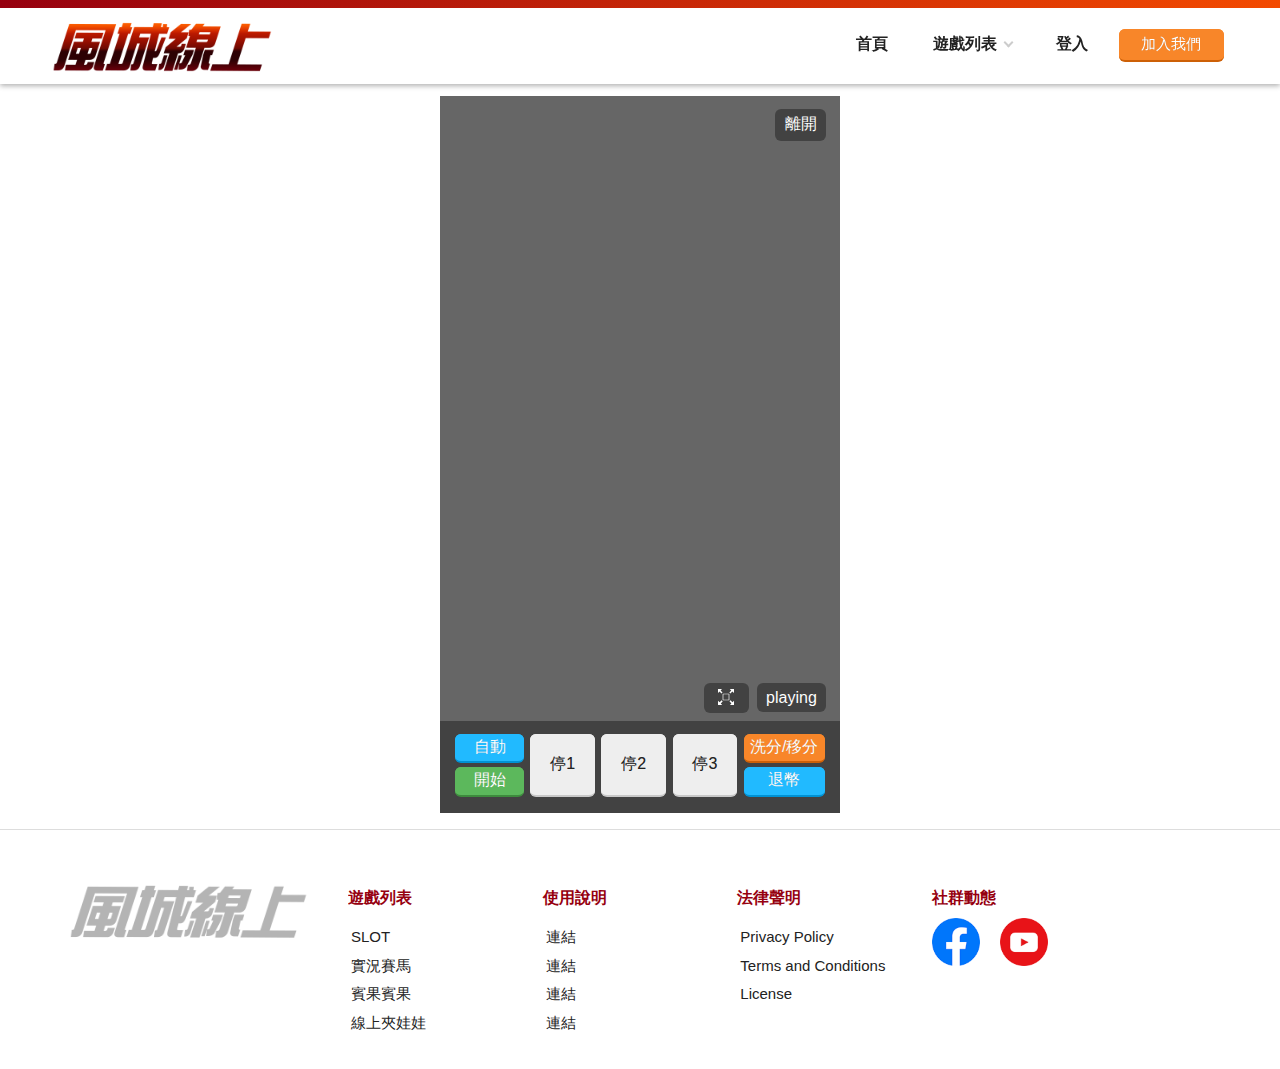
==== commit d1b19944: "update" ====
--- a/play.htm
+++ b/play.htm
@@ -202,7 +202,7 @@
                         </form>
                     </div>
                     <div class="btn_grp">
-                        <button class="btn btn-green"></button>
+                        <button class="btn btn-green">洗分</button>
                     </div>
                 </div>
             </div>
--- a/css/css.css
+++ b/css/css.css
@@ -1,2 +1,2 @@
-﻿html{font-family:sans-serif;-ms-text-size-adjust:100%;-webkit-text-size-adjust:100%}body{margin:0}article,aside,details,figcaption,figure,footer,header,hgroup,main,menu,nav,section,summary{display:block}audio,canvas,progress,video{display:inline-block;vertical-align:baseline}audio:not([controls]){display:none;height:0}[hidden],template{display:none}a{background-color:transparent}a:active,a:hover{outline:0}abbr[title]{border-bottom:1px dotted}b,strong{font-weight:bold}dfn{font-style:italic}h1{font-size:2em;margin:0.67em 0}mark{background:#ff0;color:#000}small{font-size:80%}sub,sup{font-size:75%;line-height:0;position:relative;vertical-align:baseline}sup{top:-0.5em}sub{bottom:-0.25em}img{border:0}svg:not(:root){overflow:hidden}figure{margin:1em 40px}hr{box-sizing:content-box;height:0}pre{overflow:auto}code,kbd,pre,samp{font-family:monospace, monospace;font-size:1em}button,input,optgroup,select,textarea{color:inherit;font:inherit;margin:0}button{overflow:visible}button,select{text-transform:none}button,html input[type="button"],input[type="reset"],input[type="submit"]{-webkit-appearance:button;cursor:pointer}button[disabled],html input[disabled]{cursor:default}button::-moz-focus-inner,input::-moz-focus-inner{border:0;padding:0}input{line-height:normal}input[type="checkbox"],input[type="radio"]{box-sizing:border-box;padding:0}input[type="number"]::-webkit-inner-spin-button,input[type="number"]::-webkit-outer-spin-button{height:auto}input[type="search"]{-webkit-appearance:textfield;box-sizing:content-box}input[type="search"]::-webkit-search-cancel-button,input[type="search"]::-webkit-search-decoration{-webkit-appearance:none}fieldset{border:1px solid #c0c0c0;margin:0 2px;padding:0.35em 0.625em 0.75em}legend{border:0;padding:0}textarea{overflow:auto}optgroup{font-weight:bold}table{border-collapse:collapse;border-spacing:0}td,th{padding:0}.divider,.divider-vertical,.tabSet,.header,.header .navigation,.search.m_search .keywordHot,.fatfooter,div.function,.pagination,.thumbnail .btn_grp,.category,div.tag,.web_link,.publish_info,.signup .btn_grp,.treasure .btn_grp,.sitemap,.slick-lightbox-slick-caption,.Syncing_slider{clear:both;zoom:1}.divider:before,.divider-vertical:before,.tabSet:before,.header:before,.header .navigation:before,.search.m_search .keywordHot:before,.fatfooter:before,div.function:before,.pagination:before,.thumbnail .btn_grp:before,.category:before,div.tag:before,.web_link:before,.publish_info:before,.signup .btn_grp:before,.treasure .btn_grp:before,.sitemap:before,.slick-lightbox-slick-caption:before,.Syncing_slider:before,.divider:after,.divider-vertical:after,.tabSet:after,.header:after,.header .navigation:after,.search.m_search .keywordHot:after,.fatfooter:after,div.function:after,.pagination:after,.thumbnail .btn_grp:after,.category:after,div.tag:after,.web_link:after,.publish_info:after,.signup .btn_grp:after,.treasure .btn_grp:after,.sitemap:after,.slick-lightbox-slick-caption:after,.Syncing_slider:after{content:"";display:table}.divider:after,.divider-vertical:after,.tabSet:after,.header:after,.header .navigation:after,.search.m_search .keywordHot:after,.fatfooter:after,div.function:after,.pagination:after,.thumbnail .btn_grp:after,.category:after,div.tag:after,.web_link:after,.publish_info:after,.signup .btn_grp:after,.treasure .btn_grp:after,.sitemap:after,.slick-lightbox-slick-caption:after,.Syncing_slider:after{clear:both}.row{margin-left:-15px;margin-right:-15px;clear:both;zoom:1}.row:before,.row:after{content:"";display:table}.row:after{clear:both}.row>div{box-sizing:border-box}.container{position:relative;margin-right:auto;margin-left:auto;padding-left:15px;padding-right:15px;clear:both;zoom:1}.container:before,.container:after{content:"";display:table}.container:after{clear:both}.breadcrumb ul li:before{content:" / ";display:inline-block;padding:0px 4px;margin:0px 5px 0px 5px;color:#CCC}html{font-size:100%;line-height:1em}.vertical_rhythm{background-image:url('[data-uri]');background-size:100%;background-image:-webkit-gradient(linear, 50% 100%, 50% 0%, color-stop(5%, rgba(187,187,187,0.4)),color-stop(5%, rgba(187,187,187,0)));background-image:-moz-linear-gradient(bottom, rgba(187,187,187,0.4) 5%,rgba(187,187,187,0) 5%);background-image:-webkit-linear-gradient(bottom, rgba(187,187,187,0.4) 5%,rgba(187,187,187,0) 5%);background-image:linear-gradient(to top, rgba(187,187,187,0.4) 5%,rgba(187,187,187,0) 5%);-moz-background-size:100% 2em;-o-background-size:100% 2em;-webkit-background-size:100% 2em;background-size:100% 2em;background-position:left top}.vertical_rhythm img{float:left;margin:0 16px 0 0}.cp{font-size:1em;line-height:2em}.cp h1{font-size:2em;line-height:1.5em;padding-top:0em;margin-bottom:.5em}.cp h2{font-size:1.5em;line-height:1.33333em;padding-top:0em;margin-bottom:0em}.cp h3{font-size:1.25em;line-height:1.6em;padding-top:0em;margin-bottom:0em}.cp h4{font-size:1.25em;line-height:1.6em;padding-top:0em;margin-bottom:0em}.cp h5{font-size:1.25em;line-height:1.6em;margin-top:0em;margin-bottom:0em}.cp h6{font-size:1em;line-height:2em;margin-top:0em;margin-bottom:0em}.cp p{font-size:1em;line-height:2em;margin-top:0em;margin-bottom:2em}.cp ul,.cp ol{font-size:1em;line-height:2em;margin-top:0em;margin-bottom:2em}.cp dd,.cp th,.cp td figure{font-size:1em;line-height:2em}.cp blockquote{background:#f2f2f2;font-style:normal;display:block;font-size:1em;line-height:2em;border-left:5px solid #96000f;padding:32px;box-sizing:border-box;margin-left:.5em;margin-right:.5em;margin-top:0em;margin-bottom:2em}.cp img{max-width:100%}@media screen and (max-width: 767px){.cp img{max-width:100%;width:auto;clear:both}}body{font-size:1em;font-weight:normal;color:#222;line-height:1.45em;font-family:Lato,"PingFang TC","Helvetica Neue",Helvetica,微軟正黑體,Arial,sans-serif;-webkit-text-size-adjust:none}a{color:#96000f;text-decoration:none}a:hover,a:focus{color:#c90014;cursor:pointer}kbd{background:#FFF;border-radius:.2em;color:#555;font-weight:bold;display:inline-block;padding:.1em .6em;font-size:.938em;font-family:sans-serif;margin-right:.4em;margin-bottom:.1em;vertical-align:middle;border-top:1px solid #BBB;border-bottom:3px solid #BBB;border-left:2px solid #BBB;border-right:2px solid #BBB}kbd ~ kbd{margin-left:.4em}kbd kbd{border:none}.demosection{padding:0em 0 3em;text-align:center}.demosection [class^="col"]{border:1px solid #21baff;background:#baeaff;min-height:200px;color:#888;text-align:center;line-height:200px;font-size:1.5em;font-weight:bold;-moz-box-sizing:border-box;-webkit-box-sizing:border-box;box-sizing:border-box}.demosection+.demosection{padding-top:2em}.demosection+.bg{background:#ff6373}.demosection.full .container{max-width:100% !important}.full .container{max-width:100% !important}.col-6-6 .col{float:left;width:100%}@media (min-width: 768px){.col-6-6 .col{float:left;width:50%}}@media (min-width: 992px){.col-6-6 .col{float:left;width:50%}}@media (min-width: 1400px){.col-6-6 .col{float:left;width:50%}}.col-4-4-4 .col{float:left;width:100%}@media (min-width: 768px){.col-4-4-4 .col{float:left;width:33.33333%}}@media (min-width: 992px){.col-4-4-4 .col{float:left;width:33.33333%}}@media (min-width: 1400px){.col-4-4-4 .col{float:left;width:33.33333%}}.col-3-3-3-3 .col{float:left;width:100%}@media (min-width: 768px){.col-3-3-3-3 .col{float:left;width:50%}}@media (min-width: 992px){.col-3-3-3-3 .col{float:left;width:25%}}@media (min-width: 1400px){.col-3-3-3-3 .col{float:left;width:25%}}.col-8-4 .col{float:left;width:100%}@media (min-width: 768px){.col-8-4 .col{float:left;width:66.66667%}}@media (min-width: 992px){.col-8-4 .col{float:left;width:66.66667%}}@media (min-width: 1400px){.col-8-4 .col{float:left;width:66.66667%}}.col-8-4 .col:nth-child(2n){float:left;width:100%}@media (min-width: 768px){.col-8-4 .col:nth-child(2n){float:left;width:33.33333%}}@media (min-width: 992px){.col-8-4 .col:nth-child(2n){float:left;width:33.33333%}}@media (min-width: 1400px){.col-8-4 .col:nth-child(2n){float:left;width:33.33333%}}.col-4-8 .col{float:left;width:100%}@media (min-width: 768px){.col-4-8 .col{float:left;width:33.33333%}}@media (min-width: 992px){.col-4-8 .col{float:left;width:33.33333%}}@media (min-width: 1400px){.col-4-8 .col{float:left;width:33.33333%}}.col-4-8 .col:nth-child(2n){float:left;width:100%}@media (min-width: 768px){.col-4-8 .col:nth-child(2n){float:left;width:66.66667%}}@media (min-width: 992px){.col-4-8 .col:nth-child(2n){float:left;width:66.66667%}}@media (min-width: 1400px){.col-4-8 .col:nth-child(2n){float:left;width:66.66667%}}.col-2-2-2-2-2-2 .col{float:left;width:50%}@media (min-width: 768px){.col-2-2-2-2-2-2 .col{float:left;width:16.66667%}}@media (min-width: 992px){.col-2-2-2-2-2-2 .col{float:left;width:16.66667%}}@media (min-width: 1400px){.col-2-2-2-2-2-2 .col{float:left;width:16.66667%}}.cssname .news{float:left;width:100%}@media (min-width: 768px){.cssname .news{float:left;width:66.66667%}}@media (min-width: 992px){.cssname .news{float:left;width:66.66667%}}@media (min-width: 1400px){.cssname .news{float:left;width:66.66667%}}.cssname .video{float:left;width:100%}@media (min-width: 768px){.cssname .video{float:left;width:33.33333%}}@media (min-width: 992px){.cssname .video{float:left;width:33.33333%}}@media (min-width: 1400px){.cssname .video{float:left;width:33.33333%}}.col-3-6-3 .col{float:left;width:100%}@media (min-width: 768px){.col-3-6-3 .col{float:left;width:25%}}@media (min-width: 992px){.col-3-6-3 .col{float:left;width:25%}}@media (min-width: 1400px){.col-3-6-3 .col{float:left;width:25%}}.col-3-6-3 .col:nth-child(2){float:left;width:100%}@media (min-width: 768px){.col-3-6-3 .col:nth-child(2){float:left;width:50%}}@media (min-width: 992px){.col-3-6-3 .col:nth-child(2){float:left;width:50%}}@media (min-width: 1400px){.col-3-6-3 .col:nth-child(2){float:left;width:50%}}.col-5 .col{float:left;width:100%}@media (min-width: 768px){.col-5 .col{float:left;width:16.66667%}}@media (min-width: 992px){.col-5 .col{float:left;width:16.66667%}}@media (min-width: 1400px){.col-5 .col{float:left;width:16.66667%}}.col-5 .col:first-child{margin-left:0%}@media (min-width: 768px){.col-5 .col:first-child{margin-left:8.33333%}}@media (min-width: 992px){.col-5 .col:first-child{margin-left:8.33333%}}@media (min-width: 1400px){.col-5 .col:first-child{margin-left:8.33333%}}.breadcrumb{border-bottom:1px solid #EEE;padding:.1em 0em .1em;font-size:.813em;margin:0px auto 5px}.breadcrumb ul{margin:0;padding:0;list-style:none}.breadcrumb ul li{display:inline-block;margin:0px .1em .1em 0px}.breadcrumb ul li:first-child:before{content:"";display:inline-block;color:#666;margin-left:0;padding:0}.breadcrumb a{color:#222;text-decoration:none}.breadcrumb a:hover,.breadcrumb a:focus{color:#c90014;cursor:pointer}.divider,.divider-vertical{text-align:center;white-space:nowrap;-webkit-user-select:none;-moz-user-select:none;-ms-user-select:none;-o-user-select:none;user-select:none;font-size:.813em;color:grey;text-shadow:0 1px 1px #fff;display:block}.divider{display:table;line-height:1;margin:20px 0}.divider:after,.divider:before{content:'';display:table-cell;position:relative;top:50%;width:50%;background-repeat:no-repeat;background-image:url("../images/basic/divider.jpg")}.divider:before{background-position:right 1em top 50%}.divider:after{background-position:left 1em top 50%}.divider-vertical{position:absolute;z-index:2;top:50%;left:50%;width:auto;height:50%;line-height:0;-webkit-transform:translateX(-50%);transform:translateX(-50%)}.divider-vertical:after,.divider-vertical:before{content:'';position:absolute;left:50%;z-index:3;width:0;height:calc(100% - 1.2rem);border-left:1px solid #CFCFCF;border-right:1px solid rgba(255,255,255,0.05)}.divider-vertical:before{top:-100%}.divider-vertical:after{bottom:0}.btn_grp{text-align:center;padding:.3em 0}.btn,.btn-green,.btn-blue,.btn-yellow,.btn-orange,.btn-red,.btn-purple,.btn-primary,button,input[type="button"],input[type="submit"],input[type="reset"],.upload_grp .upload_btn{font-size:1em;background-image:none;display:inline-block;text-align:center;vertical-align:middle;text-decoration:none;white-space:nowrap;line-height:normal;width:auto;min-width:4em;margin:.25em .1em;position:relative;overflow:hidden}.btn{padding:0.4em 1.5em;touch-action:manipulation;-moz-box-sizing:border-box;-webkit-box-sizing:border-box;box-sizing:border-box;background-color:#EEE;*zoom:1;filter:progid:DXImageTransform.Microsoft.gradient(gradientType=0, startColorstr='#FFEEEEEE', endColorstr='#FFEEEEEE');background-image:url('[data-uri]');background-size:100%;background-image:-webkit-gradient(linear, 50% 0%, 50% 100%, color-stop(0%, #eeeeee),color-stop(100%, #eeeeee));background-image:-moz-linear-gradient(top, #eeeeee 0%,#eeeeee 100%);background-image:-webkit-linear-gradient(top, #eeeeee 0%,#eeeeee 100%);background-image:linear-gradient(to bottom, #eeeeee 0%,#eeeeee 100%);border:none;border-bottom:2px solid #c8c8c8;color:#222;-moz-border-radius:6px;-webkit-border-radius:6px;border-radius:6px;transition:.3s ease-out;text-shadow:RGBA(0, 0, 0, 0.3) 0px 0px 0px}.btn:hover,.btn:focus{background-color:#e1e1e1;*zoom:1;filter:progid:DXImageTransform.Microsoft.gradient(gradientType=0, startColorstr='#FFE1E1E1', endColorstr='#FFE1E1E1');background-image:url('[data-uri]');background-size:100%;background-image:-webkit-gradient(linear, 50% 0%, 50% 100%, color-stop(0%, #e1e1e1),color-stop(100%, #e1e1e1));background-image:-moz-linear-gradient(top, #e1e1e1 0%,#e1e1e1 100%);background-image:-webkit-linear-gradient(top, #e1e1e1 0%,#e1e1e1 100%);background-image:linear-gradient(to bottom, #e1e1e1 0%,#e1e1e1 100%);border-bottom:2px solid #d5d5d5 !important;cursor:pointer;color:#FFF}.btn.active{background:#e1e1e1;cursor:pointer}.btn i{margin-right:.3em;margin-left:.3em}.btn:hover,.btn:focus{color:#222;background-color:#e6e6e6;*zoom:1;filter:progid:DXImageTransform.Microsoft.gradient(gradientType=0, startColorstr='#FFEAEAEA', endColorstr='#FFEAEAEA');background-image:url('[data-uri]');background-size:100%;background-image:-webkit-gradient(linear, 50% 0%, 50% 100%, color-stop(0%, #eaeaea),color-stop(100%, #eaeaea));background-image:-moz-linear-gradient(top, #eaeaea 0%,#eaeaea 100%);background-image:-webkit-linear-gradient(top, #eaeaea 0%,#eaeaea 100%);background-image:linear-gradient(to bottom, #eaeaea 0%,#eaeaea 100%);outline:none}.btn .ink{display:block;position:absolute;background:rgba(255,255,255,0.3);border-radius:50%;transform:scale(0)}.btn .animate{animation:ripple 0.35s linear}@keyframes ripple{100%{opacity:0;transform:scale(6.5)}}.btn-green{background-color:#5cb85c;*zoom:1;filter:progid:DXImageTransform.Microsoft.gradient(gradientType=0, startColorstr='#FF5CB85C', endColorstr='#FF5CB85C');background-image:url('[data-uri]');background-size:100%;background-image:-webkit-gradient(linear, 50% 0%, 50% 100%, color-stop(0%, #5cb85c),color-stop(100%, #5cb85c));background-image:-moz-linear-gradient(top, #5cb85c 0%,#5cb85c 100%);background-image:-webkit-linear-gradient(top, #5cb85c 0%,#5cb85c 100%);background-image:linear-gradient(to bottom, #5cb85c 0%,#5cb85c 100%);border:none;border-bottom:2px solid #3d8b3d;color:#FFF;-moz-border-radius:6px;-webkit-border-radius:6px;border-radius:6px;transition:.3s ease-out}.btn-green:hover,.btn-green:focus{background-color:#4cae4c;*zoom:1;filter:progid:DXImageTransform.Microsoft.gradient(gradientType=0, startColorstr='#FF4CAE4C', endColorstr='#FF4CAE4C');background-image:url('[data-uri]');background-size:100%;background-image:-webkit-gradient(linear, 50% 0%, 50% 100%, color-stop(0%, #4cae4c),color-stop(100%, #4cae4c));background-image:-moz-linear-gradient(top, #4cae4c 0%,#4cae4c 100%);background-image:-webkit-linear-gradient(top, #4cae4c 0%,#4cae4c 100%);background-image:linear-gradient(to bottom, #4cae4c 0%,#4cae4c 100%);border-bottom:2px solid #449d44 !important;cursor:pointer;color:#FFF}.btn-green.active{background:#4cae4c;cursor:pointer}.btn-blue{background-color:#21baff;*zoom:1;filter:progid:DXImageTransform.Microsoft.gradient(gradientType=0, startColorstr='#FF21BAFF', endColorstr='#FF21BAFF');background-image:url('[data-uri]');background-size:100%;background-image:-webkit-gradient(linear, 50% 0%, 50% 100%, color-stop(0%, #21baff),color-stop(100%, #21baff));background-image:-moz-linear-gradient(top, #21baff 0%,#21baff 100%);background-image:-webkit-linear-gradient(top, #21baff 0%,#21baff 100%);background-image:linear-gradient(to bottom, #21baff 0%,#21baff 100%);border:none;border-bottom:2px solid #0092d4;color:#FFF;-moz-border-radius:6px;-webkit-border-radius:6px;border-radius:6px;transition:.3s ease-out}.btn-blue:hover,.btn-blue:focus{background-color:#08b2ff;*zoom:1;filter:progid:DXImageTransform.Microsoft.gradient(gradientType=0, startColorstr='#FF08B2FF', endColorstr='#FF08B2FF');background-image:url('[data-uri]');background-size:100%;background-image:-webkit-gradient(linear, 50% 0%, 50% 100%, color-stop(0%, #08b2ff),color-stop(100%, #08b2ff));background-image:-moz-linear-gradient(top, #08b2ff 0%,#08b2ff 100%);background-image:-webkit-linear-gradient(top, #08b2ff 0%,#08b2ff 100%);background-image:linear-gradient(to bottom, #08b2ff 0%,#08b2ff 100%);border-bottom:2px solid #00a3ed !important;cursor:pointer;color:#FFF}.btn-blue.active{background:#08b2ff;cursor:pointer}.btn-yellow{background-color:#fcc211;*zoom:1;filter:progid:DXImageTransform.Microsoft.gradient(gradientType=0, startColorstr='#FFFCC211', endColorstr='#FFFCC211');background-image:url('[data-uri]');background-size:100%;background-image:-webkit-gradient(linear, 50% 0%, 50% 100%, color-stop(0%, #fcc211),color-stop(100%, #fcc211));background-image:-moz-linear-gradient(top, #fcc211 0%,#fcc211 100%);background-image:-webkit-linear-gradient(top, #fcc211 0%,#fcc211 100%);background-image:linear-gradient(to bottom, #fcc211 0%,#fcc211 100%);border:none;border-bottom:2px solid #be9002;color:#FFF;-moz-border-radius:6px;-webkit-border-radius:6px;border-radius:6px;transition:.3s ease-out}.btn-yellow:hover,.btn-yellow:focus{background-color:#f0b603;*zoom:1;filter:progid:DXImageTransform.Microsoft.gradient(gradientType=0, startColorstr='#FFF0B603', endColorstr='#FFF0B603');background-image:url('[data-uri]');background-size:100%;background-image:-webkit-gradient(linear, 50% 0%, 50% 100%, color-stop(0%, #f0b603),color-stop(100%, #f0b603));background-image:-moz-linear-gradient(top, #f0b603 0%,#f0b603 100%);background-image:-webkit-linear-gradient(top, #f0b603 0%,#f0b603 100%);background-image:linear-gradient(to bottom, #f0b603 0%,#f0b603 100%);border-bottom:2px solid #d7a303 !important;cursor:pointer;color:#FFF}.btn-yellow.active{background:#f0b603;cursor:pointer}.btn-orange{background-color:#f88629;*zoom:1;filter:progid:DXImageTransform.Microsoft.gradient(gradientType=0, startColorstr='#FFF88629', endColorstr='#FFF88629');background-image:url('[data-uri]');background-size:100%;background-image:-webkit-gradient(linear, 50% 0%, 50% 100%, color-stop(0%, #f88629),color-stop(100%, #f88629));background-image:-moz-linear-gradient(top, #f88629 0%,#f88629 100%);background-image:-webkit-linear-gradient(top, #f88629 0%,#f88629 100%);background-image:linear-gradient(to bottom, #f88629 0%,#f88629 100%);border:none;border-bottom:2px solid #cd6007;color:#FFF;-moz-border-radius:6px;-webkit-border-radius:6px;border-radius:6px;transition:.3s ease-out}.btn-orange:hover,.btn-orange:focus{background-color:#f77810;*zoom:1;filter:progid:DXImageTransform.Microsoft.gradient(gradientType=0, startColorstr='#FFF77810', endColorstr='#FFF77810');background-image:url('[data-uri]');background-size:100%;background-image:-webkit-gradient(linear, 50% 0%, 50% 100%, color-stop(0%, #f77810),color-stop(100%, #f77810));background-image:-moz-linear-gradient(top, #f77810 0%,#f77810 100%);background-image:-webkit-linear-gradient(top, #f77810 0%,#f77810 100%);background-image:linear-gradient(to bottom, #f77810 0%,#f77810 100%);border-bottom:2px solid #e66c08 !important;cursor:pointer;color:#FFF}.btn-orange.active{background:#f77810;cursor:pointer}.btn-red{background-color:#ff3e4d;*zoom:1;filter:progid:DXImageTransform.Microsoft.gradient(gradientType=0, startColorstr='#FFFF3E4D', endColorstr='#FFFF3E4D');background-image:url('[data-uri]');background-size:100%;background-image:-webkit-gradient(linear, 50% 0%, 50% 100%, color-stop(0%, #ff3e4d),color-stop(100%, #ff3e4d));background-image:-moz-linear-gradient(top, #ff3e4d 0%,#ff3e4d 100%);background-image:-webkit-linear-gradient(top, #ff3e4d 0%,#ff3e4d 100%);background-image:linear-gradient(to bottom, #ff3e4d 0%,#ff3e4d 100%);border:none;border-bottom:2px solid #f10013;color:#FFF;-moz-border-radius:6px;-webkit-border-radius:6px;border-radius:6px;transition:.3s ease-out}.btn-red:hover,.btn-red:focus{background-color:#ff2535;*zoom:1;filter:progid:DXImageTransform.Microsoft.gradient(gradientType=0, startColorstr='#FFFF2535', endColorstr='#FFFF2535');background-image:url('[data-uri]');background-size:100%;background-image:-webkit-gradient(linear, 50% 0%, 50% 100%, color-stop(0%, #ff2535),color-stop(100%, #ff2535));background-image:-moz-linear-gradient(top, #ff2535 0%,#ff2535 100%);background-image:-webkit-linear-gradient(top, #ff2535 0%,#ff2535 100%);background-image:linear-gradient(to bottom, #ff2535 0%,#ff2535 100%);border-bottom:2px solid #ff0b1e !important;cursor:pointer;color:#FFF}.btn-red.active{background:#ff2535;cursor:pointer}.btn-purple{background-color:#aa5ac5;*zoom:1;filter:progid:DXImageTransform.Microsoft.gradient(gradientType=0, startColorstr='#FFAA5AC5', endColorstr='#FFAA5AC5');background-image:url('[data-uri]');background-size:100%;background-image:-webkit-gradient(linear, 50% 0%, 50% 100%, color-stop(0%, #aa5ac5),color-stop(100%, #aa5ac5));background-image:-moz-linear-gradient(top, #aa5ac5 0%,#aa5ac5 100%);background-image:-webkit-linear-gradient(top, #aa5ac5 0%,#aa5ac5 100%);background-image:linear-gradient(to bottom, #aa5ac5 0%,#aa5ac5 100%);border:none;border-bottom:2px solid #82379c;color:#FFF;-moz-border-radius:6px;-webkit-border-radius:6px;border-radius:6px;transition:.3s ease-out}.btn-purple:hover,.btn-purple:focus{background-color:#a047be;*zoom:1;filter:progid:DXImageTransform.Microsoft.gradient(gradientType=0, startColorstr='#FFA047BE', endColorstr='#FFA047BE');background-image:url('[data-uri]');background-size:100%;background-image:-webkit-gradient(linear, 50% 0%, 50% 100%, color-stop(0%, #a047be),color-stop(100%, #a047be));background-image:-moz-linear-gradient(top, #a047be 0%,#a047be 100%);background-image:-webkit-linear-gradient(top, #a047be 0%,#a047be 100%);background-image:linear-gradient(to bottom, #a047be 0%,#a047be 100%);border-bottom:2px solid #923daf !important;cursor:pointer;color:#FFF}.btn-purple.active{background:#a047be;cursor:pointer}.btn-primary{background-color:#00a3ed;*zoom:1;filter:progid:DXImageTransform.Microsoft.gradient(gradientType=0, startColorstr='#FF00A3ED', endColorstr='#FF00A3ED');background-image:url('[data-uri]');background-size:100%;background-image:-webkit-gradient(linear, 50% 0%, 50% 100%, color-stop(0%, #00a3ed),color-stop(100%, #00a3ed));background-image:-moz-linear-gradient(top, #00a3ed 0%,#00a3ed 100%);background-image:-webkit-linear-gradient(top, #00a3ed 0%,#00a3ed 100%);background-image:linear-gradient(to bottom, #00a3ed 0%,#00a3ed 100%);border:none;border-bottom:2px solid #006fa1;color:#FFF;-moz-border-radius:6px;-webkit-border-radius:6px;border-radius:6px;transition:.3s ease-out}.btn-primary:hover,.btn-primary:focus{background-color:#0092d4;*zoom:1;filter:progid:DXImageTransform.Microsoft.gradient(gradientType=0, startColorstr='#FF0092D4', endColorstr='#FF0092D4');background-image:url('[data-uri]');background-size:100%;background-image:-webkit-gradient(linear, 50% 0%, 50% 100%, color-stop(0%, #0092d4),color-stop(100%, #0092d4));background-image:-moz-linear-gradient(top, #0092d4 0%,#0092d4 100%);background-image:-webkit-linear-gradient(top, #0092d4 0%,#0092d4 100%);background-image:linear-gradient(to bottom, #0092d4 0%,#0092d4 100%);border-bottom:2px solid #0080ba !important;cursor:pointer;color:#FFF}.btn-primary.active{background:#0092d4;cursor:pointer}.btn-xl{font-size:1.5em}.btn-lg{font-size:1.25em}.btn-sm{font-size:.938em}.btn-xs{font-size:.75em}hr{border:none;border-top:1px solid #CFCFCF;margin:1em 0px;display:block;clear:both}img.img_rounded{-moz-border-radius:10px;-webkit-border-radius:10px;border-radius:10px}img.img_circle{-moz-border-radius:50%;-webkit-border-radius:50%;border-radius:50%}img:not([src]){visibility:hidden;opacity:0}img.lazy{visibility:hidden}img.loaded{visibility:visible;animation:lazy_animation .5s ease-out}@keyframes lazy_animation{from{opacity:0}to{opacity:1}}.img-container{width:100%;position:relative;overflow:hidden;background:#F1F1F1}.img-container:before{display:inline-block;content:"";padding-top:75%}.img-container img{display:block;position:absolute;top:0;bottom:0;right:0;left:0;width:100%;height:100%;margin:auto}.img-container a{height:100%;width:100%;position:absolute;top:0;left:0}.img-container a .caption{position:absolute;width:100%;height:3em;line-height:3em;background:rgba(0,0,0,0.45);padding:0 1em;font-size:1.25em;color:#FFF;margin:0;bottom:0;z-index:2;text-align:center;overflow:hidden;white-space:nowrap;text-overflow:ellipsis;-moz-box-sizing:border-box;-webkit-box-sizing:border-box;box-sizing:border-box}@media screen and (max-width: 767px){.img-container a .caption{width:100%;height:2em;line-height:2em;left:0;padding:0 1em}}.img-container a:focus:before{content:"";position:absolute;z-index:2;width:100%;height:100%;top:0;left:0;bottom:0;right:0;box-shadow:0 0px 0px 2px #c90014 inset}.img-container img{position:absolute;width:100% !important;height:100% !important;top:0;left:0;right:0;bottom:0}.img-container iframe{position:absolute;width:100% !important;height:100% !important;top:0;left:0;right:0;bottom:0}.ie-object-none,.ie-object-cover,.ie-object-fill,.ie-object-contain{position:relative;background-position:center center;background-repeat:no-repeat}.ie-object-none img,.ie-object-cover img,.ie-object-fill img,.ie-object-contain img{opacity:0;width:0px;height:0px}.ie-object-none{background-size:auto}.ie-object-cover{background-size:cover}.ie-object-fill{background-size:100% 100%}.ie-object-contain{background-size:contain}.fill{object-fit:fill}.contain{object-fit:contain}.cover{object-fit:cover}.none{object-fit:none}.scale-down{object-fit:scale-down}[tooltip]{position:relative}[tooltip]:before,[tooltip]:after{text-transform:none;user-select:none;pointer-events:none;position:absolute;display:none;opacity:0}[tooltip]:before{content:'';border:5px solid transparent;z-index:1001}[tooltip]:after{content:attr(tooltip);text-align:left;min-width:150px;line-height:1.5em;max-width:300px;font-size:.813em;max-height:5.18288em;overflow:hidden;padding:.5em;border-radius:4px;box-shadow:0 1em 2em -0.5em rgba(0,0,0,0.35);background:#333;color:#fff;z-index:1000;-moz-box-sizing:border-box;-webkit-box-sizing:border-box;box-sizing:border-box}[tooltip]:hover:before,[tooltip]:hover:after{display:block}[tooltip='']:before,[tooltip='']:after{display:none !important}[tooltip]:not([flow]):before,[tooltip][flow^="up"]:before{bottom:100%;border-bottom-width:0;border-top-color:#333}[tooltip]:not([flow]):after,[tooltip][flow^="up"]:after{bottom:calc(100% + 5px)}[tooltip]:not([flow]):before,[tooltip]:not([flow]):after,[tooltip][flow^="up"]:before,[tooltip][flow^="up"]:after{left:50%;transform:translate(-50%, -0.5em)}[tooltip][flow^="down"]:before{top:100%;border-top-width:0;border-bottom-color:#333}[tooltip][flow^="down"]:after{top:calc(100% + 5px)}[tooltip][flow^="down"]:before,[tooltip][flow^="down"]:after{left:50%;transform:translate(-50%, 0.5em)}[tooltip][flow^="left"]:before{top:50%;border-right-width:0;border-left-color:#333;left:calc(0em - 5px);transform:translate(-0.5em, -50%)}[tooltip][flow^="left"]:after{top:50%;right:calc(100% + 5px);transform:translate(-0.5em, -50%)}[tooltip][flow^="right"]:before{top:50%;border-left-width:0;border-right-color:#333;right:calc(0em - 5px);transform:translate(0.5em, -50%)}[tooltip][flow^="right"]:after{top:50%;left:calc(100% + 5px);transform:translate(0.5em, -50%)}@keyframes tooltips-vert{to{opacity:.9;transform:translate(-50%, 0)}}@keyframes tooltips-horz{to{opacity:.9;transform:translate(0, -50%)}}[tooltip]:not([flow]):hover:before,[tooltip]:not([flow]):hover:after,[tooltip][flow^="up"]:hover:before,[tooltip][flow^="up"]:hover:after,[tooltip][flow^="down"]:hover:before,[tooltip][flow^="down"]:hover:after{animation:tooltips-vert 300ms ease-out forwards}[tooltip][flow^="left"]:hover:before,[tooltip][flow^="left"]:hover:after,[tooltip][flow^="right"]:hover:before,[tooltip][flow^="right"]:hover:after{animation:tooltips-horz 300ms ease-out forwards}.tabSet{max-width:100%;margin:1em auto;overflow:hidden}@media screen and (max-width: 767px){.tabSet{width:auto;height:auto !important}}.tabs{position:relative}.tabs>.tabItem{float:left;margin:0;padding:0;font-size:1em;line-height:1}.tabs>.tabItem.active>a{background-color:#FFF;border-bottom:#96000f 3px solid;color:#555}@media screen and (max-width: 767px){.tabs>.tabItem{float:none}.tabs>.tabItem>a{width:100% !important;border-bottom:1px solid #888}.tabs>.tabItem.active>a{border-color:#bbb}}.tabs>.tabItem>a{display:block;padding:16px 0 14px;text-align:center;background-color:#FFF;border-bottom:#333 3px solid;color:#555;font-weight:bold;text-decoration:none;overflow:hidden;white-space:nowrap;text-overflow:ellipsis;-moz-box-sizing:border-box;-webkit-box-sizing:border-box;box-sizing:border-box}.tabs>.tabItem>a:hover{border-bottom:#96000f 3px solid}.tabs>.tabItem>a:focus{outline:none;box-shadow:none}.example-2 .tabItem>a:hover{background:#f34a00}.example-2 .tabItem.active>a{background:#f34a00}.active+.tabContent{display:block}.tabContent{position:absolute;top:auto;left:0;right:0;clear:both;padding:30px 20px;display:none}@media screen and (max-width: 767px){.tabContent{position:static}}.tabContent ul{margin:0;padding:0;list-style:none}.tabContent li{margin:0 0 1.3em 0;padding:0;line-height:1.6;border-bottom:1px #CCC dashed}@media screen and (max-width: 767px){.tabContent li{overflow:hidden;white-space:nowrap;text-overflow:ellipsis}}.tabContent li a{color:#222;text-decoration:none}.tabContent li a:hover,.tabContent li a:focus{color:#c90014;cursor:pointer}.tabContent li time{display:inline-block;margin:0 0 0 1em;font-size:.813em;color:#666}table{width:100%;border-collapse:collapse}@media screen and (max-width: 575px){table{width:100%}}table th,table td{padding:.5em;text-align:left}table td{border:#ddd 1px solid;word-break:break-all}table td a{word-break:break-all}table th{background-color:#F3F3F3;color:#333;border:#DDD 1px solid;text-align:center;white-space:nowrap}table.table_hover tr:hover{background:#F3F3F3}table.table_sprite tr:nth-child(even){background:#F5F5F5}@media screen and (max-width: 575px){.table_list{background-color:transparent !important}.table_list thead,.table_list tbody,.table_list th,.table_list td,.table_list tr{display:block}.table_list thead tr{position:absolute;top:-9999px;left:-9999px}.table_list tr{border:1px solid #ccc;margin-bottom:10px}.table_list tr:first-child{display:none}.table_list td{border:none !important;border-bottom:1px solid #eee !important;position:relative;padding-left:35% !important;white-space:normal;text-align:left}.table_list td:before{content:attr(data-title);position:absolute;top:.5em;left:.5em;width:30%;padding-right:10px;white-space:nowrap;text-align:left;font-weight:bold;color:#000}}.fix_th_table{margin:1em 0}@media screen and (max-width: 767px){.fix_th_table{position:relative;width:100%;overflow:hidden !important}}@media screen and (max-width: 767px){.fix_th_table table{display:block;width:100%;overflow-x:scroll;padding-bottom:1em}}.fix_th_table th,.fix_th_table td{width:10em;padding:.8em 0;text-align:center;line-height:1.2}@media screen and (max-width: 767px){.fix_th_table th,.fix_th_table td{display:inline-block;margin-right:-6px;margin-left:0;margin-top:-1px}}.fix_th_table th:first-child{width:8em;white-space:normal}@media screen and (max-width: 767px){.fix_th_table th:first-child{position:absolute !important;left:0;top:auto}}@media screen and (max-width: 767px){.fix_th_table tr{display:block;clear:both;white-space:nowrap;width:auto;padding-left:8em}.fix_th_table tr:first-child{border-top:#ddd 1px solid}}@media screen and (max-width: 767px){.table_wrapper{margin:0 auto;width:90%;display:block;overflow:hidden;*zoom:1}.table_wrapper table{width:100%;min-width:500px}}.table_wrapper .table_scroll{width:400px;overflow:hidden !important;-webkit-overflow-scrolling:touch;-webkit-transform:translate3d(0, 0, 0)}.scroltable{width:100%}.scroltable-wrapper{position:relative;-webkit-overflow-scrolling:touch;-webkit-transform:translate3d(0, 0, 0);overflow-y:hidden}.scroltable-container{overflow:auto}.scroltable-nav{display:none;position:absolute;width:60px;height:100%;cursor:pointer;z-index:9}.scroltable-nav.scroltable-nav-left{left:0;background:#fff;background:-webkit-linear-gradient(left, #fff, rgba(255,255,255,0));background:linear-gradient(to right, #ffffff,rgba(255,255,255,0))}.scroltable-nav.scroltable-nav-left .tablearrow_left{position:fixed;left:0em;top:0em;display:none;z-index:9}@media screen and (max-width: 767px){.scroltable-nav.scroltable-nav-left .tablearrow_left{display:block}}.scroltable-nav.scroltable-nav-left .tablearrow_left:before{position:absolute;top:0em;left:-.2em;width:30px;height:30px;background:url(../vendor/scrolltable/images/arrow-left.png) no-repeat 10px center;content:"";z-index:2}.scroltable-nav.scroltable-nav-right{right:0;background:rgba(255,255,255,0);background:-webkit-linear-gradient(left, rgba(255,255,255,0), #fff);background:linear-gradient(to right, rgba(255,255,255,0),#ffffff)}.scroltable-nav.scroltable-nav-right .tablearrow_right{position:fixed;top:0em;right:0em;display:none;z-index:9}@media screen and (max-width: 767px){.scroltable-nav.scroltable-nav-right .tablearrow_right{display:block}}.scroltable-nav.scroltable-nav-right .tablearrow_right:before{position:absolute;top:0em;right:-.2em;width:30px;height:30px;background:url(../vendor/scrolltable/images/arrow-right.png) no-repeat right 10px center;content:"";z-index:2}@keyframes arrow_left{from{left:-.2em}to{left:.3em}}@keyframes arrow_right{from{right:-.2em}to{right:.3em}}select::-ms-expand{display:none}.form_grid{font-size:.938em;margin:.5em;border-top:1px solid #DDD}.form_grid .form_grp{border-bottom:1px dashed #DDD;overflow:hidden;padding:.2em 0}.form_grid .form_grp.agree{border-bottom:none}.form_grid .form_grp.agree label{float:left;width:auto;margin:0 .5em .5em 0}.form_grid .form_title{float:left;width:150px;position:relative;min-height:1px;padding-left:15px;padding-right:15px;-moz-box-sizing:border-box;-webkit-box-sizing:border-box;box-sizing:border-box;padding-top:5px}@media screen and (max-width: 767px){.form_grid .form_title{width:100%}}.form_grid .form_content{float:left;padding-top:3px;width:calc(100% - 150px);position:relative;min-height:1px;padding-left:15px;padding-right:15px;-moz-box-sizing:border-box;-webkit-box-sizing:border-box;box-sizing:border-box;overflow:hidden}@media screen and (max-width: 767px){.form_grid .form_content{width:100%}}.form_grid .form_content .form_grp{min-height:2.5em}.form_grid .form_content .form_grp .form_content{float:none;display:block;position:relative;min-height:1px;padding-left:15px;padding-right:15px;-moz-box-sizing:border-box;-webkit-box-sizing:border-box;box-sizing:border-box}.form_grid .form_content .form_grp .form_content.form_inline input[type="text"],.form_grid .form_content .form_grp .form_content.form_inline select{width:auto;min-width:100px;display:inline-block}@media screen and (max-width: 575px){.form_grid .form_content .form_grp .form_content.form_inline input[type="text"],.form_grid .form_content .form_grp .form_content.form_inline select{width:100%;display:block}}.form_grid .form_content .form_grp:last-child{border-bottom:none;margin-bottom:0}.form_grid .form_content .tel input[type="text"]:first-child{background:url(../images/icon/icon_add.svg) no-repeat 0.5em center;background-size:12px;padding-left:1.5em}.form_grid .form_content .tel input[type="text"]:first-child,.form_grid .form_content .tel select:first-child{width:100px !important}.form_grid .form_content .tel input[type="text"]:first-child ~ input,.form_grid .form_content .tel select:first-child ~ input{width:calc(100% - 200px)}@media screen and (max-width: 575px){.form_grid .form_content .tel input[type="text"]:first-child ~ input,.form_grid .form_content .tel select:first-child ~ input{width:100% !important;display:block !important}}.form_grid .form_content .birthday select{display:inline-block;margin-right:.5em;text-align-last:center}@media screen and (max-width: 575px){.form_grid .form_content .birthday select{width:88% !important;min-width:88% !important;display:inline-block !important;text-align-last:left}}.form_grid .form_content .birthday select option{text-align:center}.form_grid .form_content .birthday select ~ select{margin-left:.2em}@media screen and (max-width: 575px){.form_grid .form_content .birthday select ~ select{margin-left:0}}.form_grid .form_content .address select{min-width:100px}.form_grid .form_content .address select option{text-align:center}@media screen and (max-width: 575px){.form_grid .form_content .address select{width:100px;display:inline-block !important}}.form_grid .form_content .address input[type="text"]{width:calc(100% - 211px) !important}@media screen and (max-width: 767px){.form_grid .form_content .address input[type="text"]{display:block !important;width:100% !important}}.form_grid .form_content .datepick{padding-right:.5em;position:relative;display:inline-block}@media screen and (max-width: 575px){.form_grid .form_content .datepick{width:100%;display:block}}.form_grid .form_content .datepick+.datepick{margin-left:.3em;margin-right:0;padding-right:0}.form_grid .form_content .datepick+.datepick:before{content:"~";font-size:1.5em;display:inline-block;position:absolute;left:-.65em;top:.3em;color:#777}@media screen and (max-width: 575px){.form_grid .form_content .datepick+.datepick{margin-left:0em}.form_grid .form_content .datepick+.datepick:before{display:none}}.form_grid .form_content .datepick+.datepick i{right:.5em}.form_grid .form_content .datepick i{position:absolute;padding:.37em .1em !important;right:1em;top:.2em;min-width:1em;background:none;border:none;width:auto;pointer-events:none}.form_grid .form_content .datepick i:hover,.form_grid .form_content .datepick i:focus{box-shadow:none;border:none !important}.form_grid .form_content .datepick>input[type="text"]{width:10em;padding-right:2em}@media screen and (max-width: 575px){.form_grid .form_content .datepick>input[type="text"]{width:100%}}form .form_grp,form .check_grp,form .radio_grp,form .btn_grp,form .upload_grp{margin-bottom:.2em}form .check_grp label,form .radio_grp label{display:block}form .check_grp.form_inline label,form .radio_grp.form_inline label{display:inline-block;margin:.2em .5em 0 0}form .form_grp.form_inline label,form .upload_grp.form_inline label{display:inline-block;margin-right:.5em}form .form_grp.form_inline input,form .form_grp.form_inline textarea,form .form_grp.form_inline select,form .upload_grp.form_inline input,form .upload_grp.form_inline textarea,form .upload_grp.form_inline select{width:auto}form.form_inline label{display:inline-block;vertical-align:middle;margin-right:.5em}form.form_inline label ~ input,form.form_inline label ~ textarea{display:inline-block;width:auto;vertical-align:middle}form.form_inline input[type="text"],form.form_inline input[type="password"],form.form_inline select,form.form_inline textarea{width:auto;display:inline-block}form.form_inline .form_grp,form.form_inline .check_grp,form.form_inline .radio_grp,form.form_inline .btn_grp,form.form_inline .upload_grp{display:inline-block;margin-right:.5em}form.form_inline .btn_grp .btn,form.form_inline .btn_grp input[type="submit"],form.form_inline .btn_grp input[type="reset"],form.form_inline .btn_grp input[type="button"],form.form_inline .btn_grp input[type="search"]{margin-top:-3px;padding:.45em 1em}form.form_inline select,form.form_inline textarea{width:auto}label,legend{display:inline-block;margin:0 0 .5em 0}@media screen and (max-width: 575px){label,legend{display:block}}label.inline input,label.inline select,label.inline textarea,legend.inline input,legend.inline select,legend.inline textarea{width:auto}fieldset{border:none;padding:0;margin:0}input,textarea,select,button{color:#222;font-size:1em;border:1px solid #ccc;padding:.5em;background:#fff;vertical-align:middle;margin-bottom:.3em;-moz-box-sizing:border-box;-webkit-box-sizing:border-box;box-sizing:border-box;-moz-border-radius:6px;-webkit-border-radius:6px;border-radius:6px;-moz-transition:border,.2s,ease-out;-o-transition:border,.2s,ease-out;-webkit-transition:border,.2s,ease-out;transition:border,.2s,ease-out;-moz-transition:box-shadow,.2s,ease-out;-o-transition:box-shadow,.2s,ease-out;-webkit-transition:box-shadow,.2s,ease-out;transition:box-shadow,.2s,ease-out}input,select,textarea{width:100%;-webkit-appearance:none;-moz-appearance:none;appearance:none}input[type="text"]::-webkit-input-placeholder,input[type="password"]::-webkit-input-placeholder,input[type="file"]::-webkit-input-placeholder,input[type="tel"]::-webkit-input-placeholder{font-weight:normal;color:#999}input[type="text"]::-moz-placeholder,input[type="password"]::-moz-placeholder,input[type="file"]::-moz-placeholder,input[type="tel"]::-moz-placeholder{font-weight:normal;color:#999}input[type="text"]:-ms-input-placeholder,input[type="password"]:-ms-input-placeholder,input[type="file"]:-ms-input-placeholder,input[type="tel"]:-ms-input-placeholder{font-weight:normal;color:#999}input[type="text"]:-moz-placeholder,input[type="password"]:-moz-placeholder,input[type="file"]:-moz-placeholder,input[type="tel"]:-moz-placeholder{font-weight:normal;color:#999}button,input[type="button"]{background-color:#f34a00;*zoom:1;filter:progid:DXImageTransform.Microsoft.gradient(gradientType=0, startColorstr='#FFF34A00', endColorstr='#FFF34A00');background-image:url('[data-uri]');background-size:100%;background-image:-webkit-gradient(linear, 50% 0%, 50% 100%, color-stop(0%, #f34a00),color-stop(100%, #f34a00));background-image:-moz-linear-gradient(top, #f34a00 0%,#f34a00 100%);background-image:-webkit-linear-gradient(top, #f34a00 0%,#f34a00 100%);background-image:linear-gradient(to bottom, #f34a00 0%,#f34a00 100%);border:none;border-bottom:2px solid #a73300;color:#FFF;-moz-border-radius:6px;-webkit-border-radius:6px;border-radius:6px;transition:.3s ease-out}button:hover,button:focus,input[type="button"]:hover,input[type="button"]:focus{background-color:#da4200;*zoom:1;filter:progid:DXImageTransform.Microsoft.gradient(gradientType=0, startColorstr='#FFDA4200', endColorstr='#FFDA4200');background-image:url('[data-uri]');background-size:100%;background-image:-webkit-gradient(linear, 50% 0%, 50% 100%, color-stop(0%, #da4200),color-stop(100%, #da4200));background-image:-moz-linear-gradient(top, #da4200 0%,#da4200 100%);background-image:-webkit-linear-gradient(top, #da4200 0%,#da4200 100%);background-image:linear-gradient(to bottom, #da4200 0%,#da4200 100%);border-bottom:2px solid #c03a00 !important;cursor:pointer;color:#FFF}button.active,input[type="button"].active{background:#da4200;cursor:pointer}input[type="submit"]{background-color:#f34a00;*zoom:1;filter:progid:DXImageTransform.Microsoft.gradient(gradientType=0, startColorstr='#FFF34A00', endColorstr='#FFF34A00');background-image:url('[data-uri]');background-size:100%;background-image:-webkit-gradient(linear, 50% 0%, 50% 100%, color-stop(0%, #f34a00),color-stop(100%, #f34a00));background-image:-moz-linear-gradient(top, #f34a00 0%,#f34a00 100%);background-image:-webkit-linear-gradient(top, #f34a00 0%,#f34a00 100%);background-image:linear-gradient(to bottom, #f34a00 0%,#f34a00 100%);border:none;border-bottom:2px solid #a73300;color:#FFF;-moz-border-radius:6px;-webkit-border-radius:6px;border-radius:6px;transition:.3s ease-out}input[type="submit"]:hover,input[type="submit"]:focus{background-color:#da4200;*zoom:1;filter:progid:DXImageTransform.Microsoft.gradient(gradientType=0, startColorstr='#FFDA4200', endColorstr='#FFDA4200');background-image:url('[data-uri]');background-size:100%;background-image:-webkit-gradient(linear, 50% 0%, 50% 100%, color-stop(0%, #da4200),color-stop(100%, #da4200));background-image:-moz-linear-gradient(top, #da4200 0%,#da4200 100%);background-image:-webkit-linear-gradient(top, #da4200 0%,#da4200 100%);background-image:linear-gradient(to bottom, #da4200 0%,#da4200 100%);border-bottom:2px solid #c03a00 !important;cursor:pointer;color:#FFF}input[type="submit"].active{background:#da4200;cursor:pointer}textarea{color:#222;font-size:1em;border:1px solid #ccc;padding:.5em;background:#fff;vertical-align:middle;margin-bottom:.3em;-moz-box-sizing:border-box;-webkit-box-sizing:border-box;box-sizing:border-box;-moz-border-radius:6px;-webkit-border-radius:6px;border-radius:6px;-moz-transition:border,.2s,ease-out;-o-transition:border,.2s,ease-out;-webkit-transition:border,.2s,ease-out;transition:border,.2s,ease-out;-moz-transition:box-shadow,.2s,ease-out;-o-transition:box-shadow,.2s,ease-out;-webkit-transition:box-shadow,.2s,ease-out;transition:box-shadow,.2s,ease-out;height:5em;overflow-y:scroll}@media screen and (max-width: 575px){textarea{width:100%}}input[type="text"]:focus,input[type="reset"]:focus,input[type="file"]:focus,input[type="tel"]:focus,input[type="password"]:focus,textarea:focus,select:focus{border:1px solid #ff8c5a;-moz-box-shadow:0px 0px 0px 2px #ff8c5a;-webkit-box-shadow:0px 0px 0px 2px #ff8c5a;box-shadow:0px 0px 0px 2px #ff8c5a;outline:none}select{line-height:2.4em;height:2.4em;padding:0 24px 0 .5em;border:1px solid #ccc;background:#fff url(../images/icon/icon_select_arrow.png) no-repeat right center;background-size:16px}select option{outline:none;border:none}select:-moz-focusring{color:transparent;text-shadow:0 0 0 #000}input[type="reset"]{background-color:#999;*zoom:1;filter:progid:DXImageTransform.Microsoft.gradient(gradientType=0, startColorstr='#FF999999', endColorstr='#FF999999');background-image:url('[data-uri]');background-size:100%;background-image:-webkit-gradient(linear, 50% 0%, 50% 100%, color-stop(0%, #999999),color-stop(100%, #999999));background-image:-moz-linear-gradient(top, #999999 0%,#999999 100%);background-image:-webkit-linear-gradient(top, #999999 0%,#999999 100%);background-image:linear-gradient(to bottom, #999999 0%,#999999 100%);border:none;border-bottom:2px solid #737373;color:#FFF;-moz-border-radius:6px;-webkit-border-radius:6px;border-radius:6px;transition:.3s ease-out;text-shadow:none}input[type="reset"]:hover,input[type="reset"]:focus{background-color:#8c8c8c;*zoom:1;filter:progid:DXImageTransform.Microsoft.gradient(gradientType=0, startColorstr='#FF8C8C8C', endColorstr='#FF8C8C8C');background-image:url('[data-uri]');background-size:100%;background-image:-webkit-gradient(linear, 50% 0%, 50% 100%, color-stop(0%, #8c8c8c),color-stop(100%, #8c8c8c));background-image:-moz-linear-gradient(top, #8c8c8c 0%,#8c8c8c 100%);background-image:-webkit-linear-gradient(top, #8c8c8c 0%,#8c8c8c 100%);background-image:linear-gradient(to bottom, #8c8c8c 0%,#8c8c8c 100%);border-bottom:2px solid gray !important;cursor:pointer;color:#FFF}input[type="reset"].active{background:#8c8c8c;cursor:pointer}input[type="checkbox"],input[type="radio"]{font-size:1em;margin:-4px .2em 0 0;width:1em;height:1em;background-color:#f7f6ee;border:2px solid #ccc;border-radius:4px}input[type="radio"]{border-radius:50%}input[type="checkbox"]:checked,input[type="checkbox"]:focus,input[type="radio"]:checked,input[type="radio"]:focus{border-color:#f34a00;background-color:#f34a00;outline:none}input[type="checkbox"]:checked{background-image:url(../images/basic/icon_checked.svg);background-repeat:no-repeat;background-position:center center;background-size:98%;box-shadow:#f34a00 0 0 0 1px;-moz-border-radius:2px;-webkit-border-radius:2px;border-radius:2px}input[type="radio"]:checked{box-shadow:#fff 0 0 0 3px inset,#f34a00 0 0 0 1px}input[readonly],input[disable]{background:#f2f2f2;color:#b3b3b3;border-color:#b3b3b3}input[readonly] ~ label,input[disable] ~ label{color:#b3b3b3}input[readonly]:hover,input[readonly]:focus,input[disable]:hover,input[disable]:focus{border-color:#b3b3b3;box-shadow:none}.upload_grp{position:relative}.upload_grp input[readonly],.upload_grp input[disable]{background:transparent;color:#666}.upload_grp .upload_btn{position:absolute;overflow:hidden;top:1px;right:3px;background-color:#f34a00;*zoom:1;filter:progid:DXImageTransform.Microsoft.gradient(gradientType=0, startColorstr='#FFF34A00', endColorstr='#FFF34A00');background-image:url('[data-uri]');background-size:100%;background-image:-webkit-gradient(linear, 50% 0%, 50% 100%, color-stop(0%, #f34a00),color-stop(100%, #f34a00));background-image:-moz-linear-gradient(top, #f34a00 0%,#f34a00 100%);background-image:-webkit-linear-gradient(top, #f34a00 0%,#f34a00 100%);background-image:linear-gradient(to bottom, #f34a00 0%,#f34a00 100%);border:none;border-bottom:2px solid #a73300;color:#FFF;-moz-border-radius:6px;-webkit-border-radius:6px;border-radius:6px;transition:.3s ease-out;padding:.2em 1em !important;-moz-border-radius:4px;-webkit-border-radius:4px;border-radius:4px}.upload_grp .upload_btn:hover,.upload_grp .upload_btn:focus{background-color:#da4200;*zoom:1;filter:progid:DXImageTransform.Microsoft.gradient(gradientType=0, startColorstr='#FFDA4200', endColorstr='#FFDA4200');background-image:url('[data-uri]');background-size:100%;background-image:-webkit-gradient(linear, 50% 0%, 50% 100%, color-stop(0%, #da4200),color-stop(100%, #da4200));background-image:-moz-linear-gradient(top, #da4200 0%,#da4200 100%);background-image:-webkit-linear-gradient(top, #da4200 0%,#da4200 100%);background-image:linear-gradient(to bottom, #da4200 0%,#da4200 100%);border-bottom:2px solid #c03a00 !important;cursor:pointer;color:#FFF}.upload_grp .upload_btn.active{background:#da4200;cursor:pointer}.upload_grp .upload_btn:hover,.upload_grp .upload_btn:focus{cursor:pointer !important}input[type="file"]{position:absolute;top:0;right:0;margin:0;padding:0;font-size:1.25em;cursor:pointer;opacity:0;filter:alpha(opacity=0)}img.captcha{display:inline-block;vertical-align:middle;max-height:2.5em;margin-bottom:.3em}img.captcha+input{display:inline-block;width:auto;vertical-align:middle}img.captcha ~ .btn{margin-top:-1px}img.captcha ~ img{display:inline-block;vertical-align:middle;max-height:2.4em;margin-bottom:.5em}abbr[title]{border-bottom:none;text-decoration:none}[class^="i_"]:before{content:"";display:inline-block;height:1em;width:1em;vertical-align:middle;speak:none}.invert:before{-webkit-filter:invert(100%);filter:invert(100%)}.i_add:before{background-image:url(../images/icon/icon_add.svg);background-size:cover;margin-top:-0.1em;margin-bottom:.1em}.i_apple:before{background-image:url(../images/icon/icon_apple.svg);background-size:cover;margin-top:-0.1em;margin-bottom:.1em}.i_arrow_left:before{background-image:url(../images/icon/icon_arrow_left.svg);background-size:cover;margin-top:-0.1em;margin-bottom:.1em}.i_arrow_right:before{background-image:url(../images/icon/icon_arrow_right.svg);background-size:cover;margin-top:-0.1em;margin-bottom:.1em}.i_arrow_up:before{background-image:url(../images/icon/icon_arrow_up.svg);background-size:cover;margin-top:-0.1em;margin-bottom:.1em}.i_arrow_down:before{background-image:url(../images/icon/icon_arrow_down.svg);background-size:cover;margin-top:-0.1em;margin-bottom:.1em}.i_bookmark:before{background-image:url(../images/icon/icon_bookmark.svg);background-size:cover;margin-top:-0.1em;margin-bottom:.1em}.i_chat:before{background-image:url(../images/icon/icon_chat.svg);background-size:cover;margin-top:-0.1em;margin-bottom:.1em}.i_check:before{background-image:url(../images/icon/icon_check.svg);background-size:cover;margin-top:-0.1em;margin-bottom:.1em}.i_clock:before{background-image:url(../images/icon/icon_clock.svg);background-size:cover;margin-top:-0.1em;margin-bottom:.1em}.i_close:before{background-image:url(../images/icon/icon_close.svg);background-size:cover;margin-top:-0.1em;margin-bottom:.1em}.i_edit:before{background-image:url(../images/icon/icon_edit.svg);background-size:cover;margin-top:-0.1em;margin-bottom:.1em}.i_facebook:before{background-image:url(../images/icon/icon_facebook.svg);background-size:cover;margin-top:-0.1em;margin-bottom:.1em}.i_googleplus:before{background-image:url(../images/icon/icon_googleplus.svg);background-size:cover;margin-top:-0.1em;margin-bottom:.1em}.i_grid:before{background-image:url(../images/icon/icon_grid.svg);background-size:cover;margin-top:-0.1em;margin-bottom:.1em}.i_heart:before{background-image:url(../images/icon/icon_heart.svg);background-size:cover;margin-top:-0.1em;margin-bottom:.1em}.i_home:before{background-image:url(../images/icon/icon_home.svg);background-size:cover;margin-top:-0.1em;margin-bottom:.1em}.i_info:before{background-image:url(../images/icon/icon_info.svg);background-size:cover;margin-top:-0.1em;margin-bottom:.1em}.i_link:before{background-image:url(../images/icon/icon_link.svg);background-size:cover;margin-top:-0.1em;margin-bottom:.1em}.i_linkedin:before{background-image:url(../images/icon/icon_linkedin.svg);background-size:cover;margin-top:-0.1em;margin-bottom:.1em}.i_lock:before{background-image:url(../images/icon/icon_lock.svg);background-size:cover;margin-top:-0.1em;margin-bottom:.1em}.i_mail:before{background-image:url(../images/icon/icon_mail.svg);background-size:cover;margin-top:-0.1em;margin-bottom:.1em}.i_rss:before{background-image:url(../images/icon/icon_rss.svg);background-size:cover;margin-top:-0.1em;margin-bottom:.1em}.i_setting:before{background-image:url(../images/icon/icon_setting.svg);background-size:cover;margin-top:-0.1em;margin-bottom:.1em}.i_star:before{background-image:url(../images/icon/icon_star.svg);background-size:cover;margin-top:-0.1em;margin-bottom:.1em}.i_twitter:before{background-image:url(../images/icon/icon_twitter.svg);background-size:cover;margin-top:-0.1em;margin-bottom:.1em}.i_video:before{background-image:url(../images/icon/icon_video.svg);background-size:cover;margin-top:-0.1em;margin-bottom:.1em}.i_vimeo:before{background-image:url(../images/icon/icon_vimeo.svg);background-size:cover;margin-top:-0.1em;margin-bottom:.1em}.i_youtube:before{background-image:url(../images/icon/icon_youtube.svg);background-size:cover;margin-top:-0.1em;margin-bottom:.1em}.i_global:before{background-image:url(../images/icon/icon_global.svg);background-size:cover;margin-top:-0.1em;margin-bottom:.1em}.i_trash:before{background-image:url(../images/icon/icon_trash.svg);background-size:cover;margin-top:-0.1em;margin-bottom:.1em}.i_sort:before{background-image:url(../images/icon/icon_sort.svg);background-size:cover;margin-top:-0.1em;margin-bottom:.1em}.i_move:before{background-image:url(../images/icon/icon_move.svg);background-size:cover;margin-top:-0.1em;margin-bottom:.1em}.i_layout:before{background-image:url(../images/icon/icon_layout.svg);background-size:cover;margin-top:-0.1em;margin-bottom:.1em}.i_copy:before{background-image:url(../images/icon/icon_copy.svg);background-size:cover;margin-top:-0.1em;margin-bottom:.1em}.i_view:before{background-image:url(../images/icon/icon_view.svg);background-size:cover;margin-top:-0.1em;margin-bottom:.1em}.i_man:before{background-image:url(../images/icon/icon_man.svg);background-size:cover;margin-top:-0.1em;margin-bottom:.1em}.i_calendar:before{background-image:url(../images/icon/icon_calendar.svg);background-size:cover;margin-top:-0.1em;margin-bottom:.1em}.i_search:before{background-image:url(../images/icon/icon_search.svg);background-size:cover;margin-top:-0.1em;margin-bottom:.1em}.i_pick:before{background-image:url(../images/icon/icon_pick.svg);background-size:cover;margin-top:-0.1em;margin-bottom:.1em}.i_calendar_color:before{background-image:url(../images/icon/icon_calendar_color.svg);background-size:cover;margin-top:-0.1em;margin-bottom:.1em}.i_dot:before{background-image:url(../images/icon/icon_dot.svg);background-size:cover;margin-top:-0.1em;margin-bottom:.1em}.i_photo:before{background-image:url(../images/icon/icon_photo.svg);background-size:cover;margin-top:-0.1em;margin-bottom:.1em}.i_order:before{background-image:url(../images/icon/icon_order.svg);background-size:cover;margin-top:-0.1em;margin-bottom:.1em}.i_top:before{background-image:url(../images/icon/icon_top.svg);background-size:cover;margin-top:-0.1em;margin-bottom:.1em}.i_minus:before{background-image:url(../images/icon/icon_minus.svg);background-size:cover;margin-top:-0.1em;margin-bottom:.1em}.i_plus:before{background-image:url(../images/icon/icon_plus.svg);background-size:cover;margin-top:-0.1em;margin-bottom:.1em}.i_book:before{background-image:url(../images/icon/icon_book.svg);background-size:cover;margin-top:-0.1em;margin-bottom:.1em}.i_enlarge:before{background-image:url(../images/icon/icon_enlarge.svg);background-size:cover;margin-top:-0.1em;margin-bottom:.1em}.accesskey{position:absolute;top:5px;left:5px;z-index:9;color:#222;font-size:1em;display:none}@media screen and (max-width: 767px){.accesskey{display:none}}a.more{display:block;width:10em;text-align:center;height:2.5em;margin:.5em auto .5em;line-height:2.5;color:#96000f;border:1px solid #96000f;text-align:center;overflow:hidden;vertical-align:middle;-webkit-transform:perspective(1px) translateZ(0);transform:perspective(1px) translateZ(0);box-shadow:0 0 1px transparent;position:relative;-webkit-transition-property:color;transition-property:color;-webkit-transition-duration:0.2s;transition-duration:0.2s}a.more:after{content:"";width:12px;height:12px;border:2px solid #FFF;transform:rotate(45deg);position:absolute;right:-10px;top:14px;border-left:none;border-bottom:none;transition:.3s ease-out}a.more:before{content:"";position:absolute;z-index:-1;top:0;left:0;right:0;bottom:0;background:#96000f;-webkit-transform:scale(0);transform:scale(0);-webkit-transition-property:transform;transition-property:transform;-webkit-transition-duration:0.2s;transition-duration:0.2s;-webkit-transition-timing-function:ease-out;transition-timing-function:ease-out}a.more:hover,a.more:focus,a.more.active{color:white}a.more:hover:before,a.more:focus:before,a.more.active:before{-webkit-transform:scale(1);transform:scale(1)}a.more:hover:after,a.more:focus:after,a.more.active:after{right:15px}.scrollToTop{width:50px;height:50px;border-radius:50%;background:url(../images/basic/top.png) no-repeat center top rgba(0,0,0,0.4);text-align:center;color:#FFF;line-height:50px;text-decoration:none;position:fixed;bottom:10px;right:10px;transition:.3s ease-out;display:none;z-index:99999999;text-indent:-999999px}.scrollToTop:hover,.scrollToTop:focus{background:url(../images/basic/top.png) no-repeat center top rgba(0,0,0,0.8);box-shadow:none}img.img-responsive{display:block;max-width:100%;height:auto}.necessary{color:red;margin:0px .2em}.tooltip{text-align:center;padding:40px 0}.tooltip span{display:inline-block;background:#DEDEDE;text-align:center;padding:10px;width:100px;height:20px;line-height:20px;vertical-align:baseline}.tooltip p>em{color:red}.modal-overlay{position:fixed;top:0;left:0;right:0;bottom:0;margin:auto;background-color:#000;opacity:0;visibility:hidden;z-index:999998;-moz-transition:opacity .25s ease 0s,visibility .35s linear;-o-transition:opacity .25s ease 0s,visibility .35s linear;-webkit-transition:opacity .25s ease,visibility .35s linear;-webkit-transition-delay:0s,0s;transition:opacity .25s ease 0s,visibility .35s linear}.modal-overlay.state-show{opacity:0.7;visibility:visible;-moz-transition-delay:0s;-o-transition-delay:0s;-webkit-transition-delay:0s;transition-delay:0s;-moz-transition-duration:0.2s,0s;-o-transition-duration:0.2s,0s;-webkit-transition-duration:0.2s,0s;transition-duration:0.2s,0s}.modal-frame{position:fixed;top:0;left:0;right:0;bottom:0;margin:auto;z-index:999999;display:-webkit-flex;display:flex;-webkit-align-items:center;align-items:center;-moz-box-align:center;-webkit-box-pack:center;-webkit-justify-content:center;justify-content:center;-moz-box-pack:center;-ms-flex-pack:center;width:100%;text-align:center;visibility:hidden}.modal-frame h3{font-size:1.5rem;margin-bottom:1em;padding-bottom:.5em;padding-bottom:1em;color:#222 !important;border-bottom:1px solid #DDD}.modal-frame .currentMoney{display:block;text-align:center;font-weight:bold;font-size:1.5rem;margin-bottom:1em}.modal-frame .currentMoney span{color:#f77810}.modal-frame .bet input{max-width:320px;text-align:center;font-weight:bold}.modal-frame.state-appear{visibility:visible}.modal-frame.state-appear .modal-inset{-moz-animation:modalComeIn 0.25s ease;-webkit-animation:modalComeIn 0.25s ease;animation:modalComeIn 0.25s ease;visibility:visible}.modal-frame.state-appear .modal-body{opacity:1;-moz-transform:translateY(0) scale(1, 1);-ms-transform:translateY(0) scale(1, 1);-webkit-transform:translateY(0) scale(1, 1);transform:translateY(0) scale(1, 1)}.modal-frame.state-leave{visibility:visible}.modal-frame.state-leave .modal-inset{-moz-animation:modalHeadOut 0.35s ease 0.1s;-webkit-animation:modalHeadOut 0.35s ease 0.1s;animation:modalHeadOut 0.35s ease 0.1s;visibility:visible}.modal-frame.state-leave .modal-body{opacity:0;-moz-transition-delay:0s;-o-transition-delay:0s;-webkit-transition-delay:0s;transition-delay:0s;-moz-transition-duration:0.35s;-o-transition-duration:0.35s;-webkit-transition-duration:0.35s;transition-duration:0.35s;-moz-transition-timing-function:ease;-o-transition-timing-function:ease;-webkit-transition-timing-function:ease;transition-timing-function:ease;-moz-transform:translateY(25px);-ms-transform:translateY(25px);-webkit-transform:translateY(25px);transform:translateY(25px)}@-moz-document url-prefix(){.modal-frame{height:calc(100% - 75px)}}.modal{display:block;vertical-align:middle;text-align:center}.modal-inset{position:relative;padding:30px;background-color:white;width:600px;min-width:260px;min-height:320px;max-height:425px;margin:auto;visibility:hidden;-moz-box-shadow:2px 2px 8px 1px rgba(0,0,0,0.2);-webkit-box-shadow:2px 2px 8px 1px rgba(0,0,0,0.2);box-shadow:2px 2px 8px 1px rgba(0,0,0,0.2);-moz-backface-visibility:hidden;-webkit-backface-visibility:hidden;backface-visibility:hidden;-moz-transform:translate3d(0, 0, 0);-ms-transform:translate3d(0, 0, 0);-webkit-transform:translate3d(0, 0, 0);transform:translate3d(0, 0, 0);-moz-transform-style:preserve-3d;-webkit-transform-style:preserve-3d;transform-style:preserve-3d}@media screen and (max-width: 767px){.modal-inset{width:auto;max-height:90%}}.modal-inset .close{display:block;cursor:pointer;position:absolute;top:10px;right:10px;padding:10px;opacity:0.4}.modal-inset .close:hover{opacity:1}.modal-inset .flex-form{display:flex;flex-flow:row wrap;justify-content:center}.modal-inset .flex-form .form_grp{flex:1 1 calc(48% - 1em);margin:0 .5em .5em 0}@media screen and (max-width: 575px){.modal-inset .flex-form .form_grp{flex:1 1 100%}}.modal-inset .libraryResult{background:#F7F7F7;padding:1.75em 0 .5em .5em;position:relative}.modal-inset .libraryResult .form_grp{font-size:.875rem;padding:1em}.modal-inset .libraryResult .form_grp .info{padding:1em;position:absolute;background:#F7F7F7;width:100%;top:0;text-align:left;padding-left:2em;left:0;color:#f77810;font-size:.813rem}.modal-inset .libraryResult .form_grp .info label{border-bottom:1px solid #AAA}.modal-inset .libraryResult .form_grp .check_grp{margin-left:1em;height:150px;overflow-x:hidden !important;overflow-y:auto !important;-webkit-overflow-scrolling:touch;-webkit-transform:translate3d(0, 0, 0);border-radius:.5rem}.modal-inset .libraryResult .form_grp label{display:block;text-align:left;padding-left:.5em;border-bottom:1px dashed #DDD}.modal-body{margin:auto;opacity:0;-moz-transform:translateY(0) scale(0.8, 0.8);-ms-transform:translateY(0) scale(0.8, 0.8);-webkit-transform:translateY(0) scale(0.8, 0.8);transform:translateY(0) scale(0.8, 0.8);-moz-transition-property:opacity,-moz-transform;-o-transition-property:opacity,-o-transform;-webkit-transition-property:opacity,-webkit-transform;transition-property:opacity,transform;-moz-transition-duration:0.25s;-o-transition-duration:0.25s;-webkit-transition-duration:0.25s;transition-duration:0.25s;-moz-transition-delay:0.1s;-o-transition-delay:0.1s;-webkit-transition-delay:0.1s;transition-delay:0.1s}.modal-body h3{font-weight:700;display:block;color:salmon;text-align:center;margin:0 auto 1.5em}@media screen and (max-width: 767px){.modal-body h3{margin-bottom:.25em}}.modal-body p{padding-bottom:20px}.modal-body .ps{font-size:12px;opacity:0.3}@-webkit-keyframes modalComeIn{0%{visibility:hidden;opacity:0;-moz-transform:scale(0.8, 0.8);-ms-transform:scale(0.8, 0.8);-webkit-transform:scale(0.8, 0.8);transform:scale(0.8, 0.8)}65.5%{-moz-transform:scale(1.03, 1.03);-ms-transform:scale(1.03, 1.03);-webkit-transform:scale(1.03, 1.03);transform:scale(1.03, 1.03)}100%{visibility:visible;opacity:1;-moz-transform:scale(1, 1);-ms-transform:scale(1, 1);-webkit-transform:scale(1, 1);transform:scale(1, 1)}}@-moz-keyframes modalComeIn{0%{visibility:hidden;opacity:0;-moz-transform:scale(0.8, 0.8);-ms-transform:scale(0.8, 0.8);-webkit-transform:scale(0.8, 0.8);transform:scale(0.8, 0.8)}65.5%{-moz-transform:scale(1.03, 1.03);-ms-transform:scale(1.03, 1.03);-webkit-transform:scale(1.03, 1.03);transform:scale(1.03, 1.03)}100%{visibility:visible;opacity:1;-moz-transform:scale(1, 1);-ms-transform:scale(1, 1);-webkit-transform:scale(1, 1);transform:scale(1, 1)}}@keyframes modalComeIn{0%{visibility:hidden;opacity:0;-moz-transform:scale(0.8, 0.8);-ms-transform:scale(0.8, 0.8);-webkit-transform:scale(0.8, 0.8);transform:scale(0.8, 0.8)}65.5%{-moz-transform:scale(1.03, 1.03);-ms-transform:scale(1.03, 1.03);-webkit-transform:scale(1.03, 1.03);transform:scale(1.03, 1.03)}100%{visibility:visible;opacity:1;-moz-transform:scale(1, 1);-ms-transform:scale(1, 1);-webkit-transform:scale(1, 1);transform:scale(1, 1)}}@-webkit-keyframes modalHeadOut{0%{visibility:visible;opacity:1;-moz-transform:translateY(0) scale(1, 1);-ms-transform:translateY(0) scale(1, 1);-webkit-transform:translateY(0) scale(1, 1);transform:translateY(0) scale(1, 1)}100%{visibility:hidden;opacity:0;-moz-transform:translateY(35px) scale(0.97, 0.97);-ms-transform:translateY(35px) scale(0.97, 0.97);-webkit-transform:translateY(35px) scale(0.97, 0.97);transform:translateY(35px) scale(0.97, 0.97)}}@-moz-keyframes modalHeadOut{0%{visibility:visible;opacity:1;-moz-transform:translateY(0) scale(1, 1);-ms-transform:translateY(0) scale(1, 1);-webkit-transform:translateY(0) scale(1, 1);transform:translateY(0) scale(1, 1)}100%{visibility:hidden;opacity:0;-moz-transform:translateY(35px) scale(0.97, 0.97);-ms-transform:translateY(35px) scale(0.97, 0.97);-webkit-transform:translateY(35px) scale(0.97, 0.97);transform:translateY(35px) scale(0.97, 0.97)}}@keyframes modalHeadOut{0%{visibility:visible;opacity:1;-moz-transform:translateY(0) scale(1, 1);-ms-transform:translateY(0) scale(1, 1);-webkit-transform:translateY(0) scale(1, 1);transform:translateY(0) scale(1, 1)}100%{visibility:hidden;opacity:0;-moz-transform:translateY(35px) scale(0.97, 0.97);-ms-transform:translateY(35px) scale(0.97, 0.97);-webkit-transform:translateY(35px) scale(0.97, 0.97);transform:translateY(35px) scale(0.97, 0.97)}}.header{position:fixed;z-index:99;width:100%;top:0;left:0;background:#FFF;box-shadow:0px 2px 5px RGBA(0, 0, 0, 0.3);transition:.6s ease-out}@media screen and (max-width: 767px){.header{position:fixed;width:100%}}.header:before{content:"";width:100%;height:.5em;background:#96000f;background:linear-gradient(90deg, #96000f 0%,#f34a00 100%);position:absolute;top:0;left:0}@media screen and (max-width: 767px){.header:before{display:none}}.header>.container .sidebarCtrl,.header>.container .searchCtrl{width:60px !important;height:60px !important;position:absolute;top:0px;display:block;font-size:0em;padding:15px;margin:0;min-width:auto;min-height:auto;background:transparent;border:none;box-shadow:none;-moz-box-sizing:border-box;-webkit-box-sizing:border-box;box-sizing:border-box}.header>.container .sidebarCtrl:hover,.header>.container .searchCtrl:hover,.header>.container .sidebarCtrl:focus,.header>.container .searchCtrl:focus{border:none !important;box-shadow:none !important;outline:none !important}.header>.container{max-width:1200px;overflow:visible;position:relative}.header>.container .sidebarCtrl{left:0px;display:none}@media screen and (max-width: 767px){.header>.container .sidebarCtrl{display:block}}.header>.container .sidebarCtrl span{position:absolute;background:#96000f;width:50%;height:3px;top:20px;left:50%;margin-left:-25%;display:block}.header>.container .sidebarCtrl span:nth-child(2){top:28px}.header>.container .sidebarCtrl span:nth-child(3){top:36px}.header>.container .searchCtrl{display:none;right:0px;font-size:0em}.header>.container .searchCtrl:before{width:40px;height:40px;background:url(../images/basic/icon_search.png) no-repeat center center;background-size:28px;opacity:.6;content:"";position:absolute;top:10px;left:10px;display:block}.header .login-btn{position:absolute;right:1em;top:30%}@media screen and (max-width: 767px){.header .login-btn{top:.5em;right:.5em}}.header .btn_grp{position:absolute;right:1em;top:30%;font-size:.938rem}@media screen and (max-width: 767px){.header .btn_grp{display:none}}.header .dropdown{position:relative}@media screen and (max-width: 767px){.header .dropdown{top:.25em;right:.25em;display:block}}.header .dropdown .dropdown-btn{min-width:1em}.header .dropdown .dropdown-btn:after{content:"";border:2px solid #CCC;border-top:none;border-left:none;width:5px;height:5px;display:inline-block;margin-left:.5em;transform:rotate(45deg);vertical-align:middle;margin-top:-.25em}.header .dropdown .dropdown-btn i{font-size:1.5em;margin:1em auto 0}.header .dropdown .dropdown-btn span{filter:invert(100%)}.header .dropdown .dropdown-content{position:absolute;background:#FFF;border-radius:.5rem;border:1px solid #DDD;box-shadow:0px 5px 10px rgba(0,0,0,0.35);width:280px;padding:1em;right:0;top:0em;opacity:0;pointer-events:none;text-align:left;transition:0.6s cubic-bezier(0.215, 0.61, 0.355, 1)}.header .dropdown .dropdown-content h3{color:#96000f;font-size:1.125rem;text-align:left;margin:0 0 .5em}@media screen and (max-width: 767px){.header .dropdown .dropdown-content h3{color:#FFF}}.header .dropdown .dropdown-content .game_list{display:flex;flex-flow:row wrap}.header .dropdown .dropdown-content .game_list .game_item{flex:1 1 50%;padding:.5em}@media screen and (max-width: 767px){.header .dropdown .dropdown-content .game_list .game_item{flex:1 1 100%}}.header .dropdown .dropdown-content .game_list .game_item a{font-size:.938rem;margin-bottom:.25rem;display:block;color:#555}.header .dropdown .dropdown-content .game_list .game_item a:hover,.header .dropdown .dropdown-content .game_list .game_item a:focus{color:#c90014}.header .dropdown .dropdown-content .btn_grp{display:block;position:relative;top:auto;right:auto;border-top:1px dashed #CCC}.header .dropdown .dropdown-content .btn_grp .btn{padding:.25em !important;font-size:.875rem;width:100%}.header .dropdown .dropdown-content.show{opacity:1;top:3em;pointer-events:auto}.header h1{float:left;display:block;width:350px;height:60px;margin:1rem 0 .5rem;padding:0;-moz-box-sizing:border-box;-webkit-box-sizing:border-box;box-sizing:border-box}.header h1 a{display:inline-block}.header h1 img{display:block;max-width:350px;max-height:60px}@media screen and (max-width: 767px){.header h1{padding:2px 60px;margin:0 auto;width:100%;text-align:center;height:60px;display:flex;align-items:center;justify-content:center}.header h1 a{width:100%;display:flex;margin:0 auto;align-self:stretch;justify-content:center;display:flex}.header h1 img{width:auto;height:auto;max-width:100%;max-height:50px;margin:3px auto 0 0;transform:scale(0.9)}}.header .navigation{overflow:hidden;width:100%;margin-bottom:.5em;box-sizing:border-box}@media screen and (max-width: 767px){.header .navigation{display:none}}.header .navigation.have_language{padding-right:160px}.header .navigation ul{float:right;padding:0;margin:0;font-size:.938em;list-style:none}.header .navigation ul.left_nav{float:left;margin-left:2em}.header .navigation li{float:left;margin:0 .2em}.header .navigation li a{display:inline-block;padding:.5em;text-decoration:none;color:#222;text-decoration:none}.header .navigation li a:hover,.header .navigation li a:focus{color:#c90014;cursor:pointer}.header .navigation .language{position:absolute;right:15px;top:.35em;font-size:.75em}.search{min-width:30%;max-width:50%;float:right;vertical-align:middle;padding:0em .3em 0em;overflow:hidden;-moz-box-sizing:border-box;-webkit-box-sizing:border-box;box-sizing:border-box}@media screen and (max-width: 767px){.search{display:none}}.search label{font-size:0em;height:0;padding:0;margin:0}.search .form_grp{margin-bottom:0;float:left;margin-right:.3em;width:70%;height:2em;position:relative}.search .form_grp input{margin:-0.2em 0 0;padding:.2em 35px .2em .5em;box-shadow:none}.search .form_grp input[type="text"]{margin-top:-2.1em}.search .form_grp input[type="text"]:focus{box-shadow:0px 0px 0px 3px #c90014;outline:none;border:none}.search .form_grp input[type="submit"]{font-size:0em;width:30px !important;height:30px;background:url(../images/basic/icon_search.png) no-repeat center center;background-size:20px;outline:1px solid transparent;border:none;display:block;opacity:.8;min-width:0em !important;position:absolute;right:.2em;top:8%;-moz-box-sizing:border-box;-webkit-box-sizing:border-box;box-sizing:border-box}.search .form_grp input[type="submit"]:hover,.search .form_grp input[type="submit"]:focus{opacity:1;box-shadow:0px 0px 0px 2px #c90014}.search .form_grp input[type="submit"]:focus{outline:1px solid #f34a00}.search .btn_grp{padding:.2em;margin-bottom:0;float:right}.search .btn_grp input,.search .btn_grp input[type="submit"]{margin:0;padding:.4em 1em .4em !important;font-size:.813em}.search .keywordHot{display:block;vertical-align:middle;margin-left:.5em;padding:.1em 0 .3em;clear:both}.search .keywordHot ul{display:inline-block;font-size:.813em;line-height:1.65em;margin:0;padding:0}.search .keywordHot ul:before{display:inline-block;content:"";color:#999;float:left}.search .keywordHot ul li{margin:0 .6em 0 0;padding:0;display:inline-block}.search .keywordHot ul a{color:#222;text-decoration:none}.search .keywordHot ul a:hover,.search .keywordHot ul a:focus{color:#c90014;cursor:pointer}.search.m_search{width:100% !important;max-width:100% !important;min-width:auto;padding:.8em .3em;display:block;height:auto;position:fixed;top:60px;left:0;z-index:98;background:#333;display:none}.search.m_search label{font-size:0em;line-height:0}.search.m_search .form_grp{width:70%;height:auto;padding:0 0 0 5% !important;margin-top:0;text-align:right;float:left;height:50px;position:relative;-moz-box-sizing:border-box;-webkit-box-sizing:border-box;box-sizing:border-box}.search.m_search .form_grp label{display:none}.search.m_search .form_grp input{width:100%;margin:0;padding:.5em 45px .4em .5em}.search.m_search .form_grp input[type="submit"]{font-size:0em;width:36px !important;height:36px;padding:0;background:url(../images/basic/icon_search.png) no-repeat center center;background-size:24px;border:none;display:inline-block;position:absolute;right:5px;top:0px;opacity:.8}.search.m_search .form_grp input[type="submit"]:hover,.search.m_search .form_grp input[type="submit"]:focus{opacity:1}.search.m_search .btn_grp{padding:.1em 5% .1em 0;margin-bottom:0;width:26%;text-align:left;-moz-box-sizing:border-box;-webkit-box-sizing:border-box;box-sizing:border-box}.search.m_search .btn_grp input{width:100% !important;padding:.6em .5em !important;margin:0}.search.m_search .keywordHot{padding-left:5%;margin-top:10px}.search.m_search .keywordHot a{color:#FFF}.search.m_search .keywordHot a:hover,.search.m_search .keywordHot a:focus{color:#96000f}.header.fixed h1{width:300px;height:50px}.header.fixed h1 img{max-width:300px;max-height:50px;transform:scale(0.9)}.header.fixed .dropdown{top:25%}@media screen and (max-width: 767px){.header.fixed{background:#FFF}}.header.fixed .menu{margin:1.5em 8em 0 auto}.language{width:140px;font-weight:bold;font-size:.75em;text-shadow:1px 1px 2px RGBA(0, 0, 0, 0.8);position:relative}.language>a{display:block;background:#555;box-sizing:border-box;color:#FFF;padding:.2em 1em;position:relative;transition:.3s ease-out}.language>a:after{position:absolute;right:.8em;top:1em;content:"";width:0;height:0;border-style:solid;border-width:6px 3px 0 3px;border-color:#ffffff transparent transparent transparent}.language>a:before{position:absolute;width:1px;height:1.6em;right:2em;top:.4em;content:"";border-left:1px solid #DDD}.language>a:focus{box-shadow:none;background:#444}.language ul{background:#555;padding:1em 1.5em;position:absolute;top:2.35em;left:0;width:140px;height:auto;z-index:9999;margin:0;padding:0;list-style:none}.language ul li{display:block;width:100%;box-sizing:border-box;margin:0 !important}.language ul li a{display:block !important;color:#FFF !important;padding:.5em .5em .5em 1em !important;transition:.3s ease-out}.language ul li a:hover,.language ul li a:focus{background:RGBA(0, 0, 0, 0.3)}.menu{-moz-box-sizing:border-box;-webkit-box-sizing:border-box;box-sizing:border-box;margin:1.5em 8em 0 auto;min-height:2.5em;position:relative;z-index:99;float:right;width:auto}@media screen and (max-width: 767px){.menu{display:none}}.menu>ul{text-align:right;margin:0;padding:0}.menu>ul>li{display:inline-block;vertical-align:top;min-width:5em}.menu>ul>li>a{display:block;padding:0 1em;min-height:2.5em;font-weight:bold;line-height:2.5em;color:#222;text-align:center}.menu>ul>li.hasChild>a:after{content:'';width:4px;height:4px;display:inline-block;margin-left:.5em;vertical-align:middle;border:2px solid #888;transform:rotate(135deg);border-bottom:none;border-left:none;margin-bottom:.2em}.menu>ul>li:hover>a{color:#c90014}.menu>ul>li:hover>a:after{border:2px solid #c90014;border-bottom:none;border-left:none}.menu>ul ul{display:none;overflow:visible;width:200px;background:rgba(0,0,0,0.8);padding:0;z-index:999999;position:absolute;top:auto;left:0;list-style:none;text-align:left;animation:showMenu .3s ease-out}.menu>ul ul ul{top:0;left:170px;animation:none}.menu li{position:relative}.menu li a{display:block;outline:none;text-decoration:none;text-align:left}.menu li li{float:none}.menu li li a{padding:.6em 1.2em;color:#FFF;font-weight:bold}.menu li li a:hover,.menu li li a:focus{background:#c90014}.menu li li.hasChild>ul{z-index:999}.menu li li.hasChild>a{padding-right:2em}.menu li li.hasChild>a:hover,.menu li li.hasChild>a:focus{background:#96000f}.menu li li.hasChild>a:after{content:'';position:absolute;right:10px;top:1.3em;width:6px;height:6px;border:2px solid #FFF;transform:rotate(45deg);border-bottom:none;border-left:none}.sidebar{position:fixed;top:0;left:0;height:100%;width:100%;z-index:999999;display:none;overflow-x:hidden !important;overflow-y:auto !important;-webkit-overflow-scrolling:touch;-webkit-transform:translate3d(0, 0, 0);-moz-box-sizing:border-box;-webkit-box-sizing:border-box;box-sizing:border-box}.sidebar button:hover,.sidebar button:focus{border:none !important;box-shadow:none !important;outline:none !important}.sidebar .menu{display:block}.sidebar>.menu_overlay{background:RGBA(0, 0, 0, 0.5);position:fixed;top:0;left:0;right:0;bottom:0;width:100%;height:100%;display:block;z-index:9;display:none;overflow-x:hidden !important;overflow-y:auto !important}.sidebar .m_area{width:280px;padding:3em 0;position:absolute;top:0;left:0;height:100%;background:rgba(0,0,0,0.85);overflow:hidden;overflow-y:auto;z-index:9999;-webkit-overflow-scrolling:touch;-webkit-transform:translate3d(0, 0, 0);-moz-box-sizing:border-box;-webkit-box-sizing:border-box;box-sizing:border-box}.sidebar .m_area:before{content:"";width:280px;position:absolute;top:0;left:0;color:#FFF;width:100%;height:3em;background:rgba(0,0,0,0.85);padding:0 1em;line-height:3em;-moz-box-sizing:border-box;-webkit-box-sizing:border-box;box-sizing:border-box}.sidebar .m_area .menu{width:100%;margin-bottom:1em;background:transparent;margin:0}.sidebar .m_area .menu a{display:block;color:#222;text-decoration:none;transition:.4s ease-out}.sidebar .m_area .menu ul ul{display:none;width:100%;margin:0;background:rgba(0,0,0,0.09);font-size:.938em;position:relative}.sidebar .m_area .menu ul ul a{padding-left:2em}.sidebar .m_area .menu ul ul ul{left:0;display:none}.sidebar .m_area .menu ul ul ul ul{display:none}.sidebar .m_area .menu li{display:block;float:none;width:100%}.sidebar .m_area .menu li:first-child a{border-top:1px solid rgba(255,255,255,0.35)}.sidebar .m_area .menu li ul{background:transparent}.sidebar .m_area .menu li>a{padding:.5em 1em;min-height:2em;line-height:2em;text-align:left;background:transparent;border-bottom:1px solid rgba(255,255,255,0.25);color:#FFF}.sidebar .m_area .menu li>a:hover,.sidebar .m_area .menu li>a:focus{background:rgba(0,0,0,0.45)}.sidebar .m_area .menu li.hasChild>a{padding:.5em 1em;color:#222;background:#FFF;padding-right:36px;position:relative}.sidebar .m_area .menu li.hasChild>a:after{content:'';position:absolute;right:16px;top:1.25em;width:5px;line-height:1.25em;height:5px;border:2px solid #222;transform:rotate(45deg);border-top:none;border-left:none;transition:.3s}.sidebar .m_area .menu li li{background:transparent}.sidebar .m_area .menu li li a{min-height:1.5em;line-height:1.5em;padding:.5em 1em .5em 2em !important;background:rgba(0,0,0,0.05);color:#FFF}.sidebar .m_area .menu li li a:hover,.sidebar .m_area .menu li li a:focus{color:#FFF;background:rgba(0,0,0,0.15)}.sidebar .m_area .menu li li.hasChild a{background:rgba(0,0,0,0.05);padding:1em 1em 1em 2em}.sidebar .m_area .menu li li.hasChild a:hover,.sidebar .m_area .menu li li.hasChild a:focus{background:rgba(0,0,0,0.05)}.sidebar .m_area .menu li li li a{background:rgba(0,0,0,0.15) !important;padding:.8em 1em .8em 4em !important;border-bottom:1px solid #BBB}.sidebar .m_area .menu li li li a:hover,.sidebar .m_area .menu li li li a:focus{background:rgba(0,0,0,0.25) !important}.sidebar .m_area .menu li li li a:after{display:none !important}.sidebar .m_area .menu .dropdown-content{position:absolute;background:#FFF;border-radius:.5rem;border:1px solid #DDD;box-shadow:0px 5px 10px rgba(0,0,0,0.35);width:260px;padding:1em;left:5px;top:0em;opacity:0;pointer-events:none;text-align:left;transition:0.6s cubic-bezier(0.215, 0.61, 0.355, 1)}@media screen and (max-width: 767px){.sidebar .m_area .menu .dropdown-content{position:fixed;z-index:99;left:10px}}.sidebar .m_area .menu .dropdown-content h3{color:#96000f;font-size:1.125rem;text-align:left;margin:0 0 .5em}.sidebar .m_area .menu .dropdown-content .game_list{display:flex;flex-flow:row wrap}.sidebar .m_area .menu .dropdown-content .game_list .game_item{flex:1 1 50%;padding:.5em}@media screen and (max-width: 767px){.sidebar .m_area .menu .dropdown-content .game_list .game_item{flex:1 1 100%}}.sidebar .m_area .menu .dropdown-content .game_list .game_item a{font-size:.938rem;margin-bottom:.25rem;display:block;color:#555}.sidebar .m_area .menu .dropdown-content .game_list .game_item a:hover,.sidebar .m_area .menu .dropdown-content .game_list .game_item a:focus{color:#c90014}.sidebar .m_area .menu .dropdown-content .btn_grp{display:block;position:relative;top:auto;right:auto;border-top:1px dashed #CCC}.sidebar .m_area .menu .dropdown-content .btn_grp .btn{padding:.25em !important;font-size:.875rem;width:100%}.sidebar .m_area .menu .dropdown-content.show{opacity:1;top:3em;pointer-events:auto}.sidebar .navigation{position:relative;text-align:left}.sidebar .navigation ul{float:none;width:90%;margin:1em auto;padding:0;overflow:hidden;list-style:none;border:1px solid rgba(255,255,255,0.5);border-bottom:none;border-right:none}.sidebar .navigation ul li{float:left;width:50%;margin:0;padding:0;-moz-box-sizing:border-box;-webkit-box-sizing:border-box;box-sizing:border-box}.sidebar .navigation ul li:nth-child(odd):last-child{width:100%}.sidebar .navigation ul li a{display:block;height:3em;line-height:2em;padding:.5em 1em;font-size:.938em;color:#FFF;font-weight:bold;text-decoration:none;border:1px solid rgba(255,255,255,0.5);-moz-box-sizing:border-box;-webkit-box-sizing:border-box;box-sizing:border-box}.sidebar .navigation ul li a:nth-child(odd){border-left:none;border-top:none}.sidebar .navigation ul li a:hover,.sidebar .navigation ul li a:focus{background:#300005}.sidebar .navigation .language{position:relative;width:100%;position:relative;min-height:1px;padding-left:15px;padding-right:15px;-moz-box-sizing:border-box;-webkit-box-sizing:border-box;box-sizing:border-box}.sidebar .navigation .language a{padding:.6em 1em;background:rgba(0,0,0,0.4)}.sidebar .navigation .language a:after{top:1.3em}.sidebar .navigation .language a:before{top:.8em}.sidebar .navigation .language ul{width:100%;margin:0;position:relative;top:0;padding:0;border:none;background:none}.sidebar .navigation .language ul li{width:100% !important}.sidebar .navigation .language ul li a{border:none;background:rgba(0,0,0,0.4)}.sidebar button.sidebarClose{position:absolute;display:block;width:3em !important;height:3em !important;padding:0;min-width:auto;top:0px;right:0px;margin:0;text-indent:-9999px;border:none;background:none;border:none}.sidebar button.sidebarClose:before{position:absolute;width:15px;height:15px;border:3px solid #eee;content:"";top:15px;right:10px;transform:rotate(45deg);border-right:none;border-top:none}@keyframes showMenu{0%{left:20px}100%{left:0px}}footer{-moz-box-sizing:border-box;-webkit-box-sizing:border-box;box-sizing:border-box;overflow:hidden;*zoom:1;text-align:left;font-size:0.813em;padding:1em 0}footer .container{position:relative;min-height:1px;padding-left:15px;padding-right:15px;-moz-box-sizing:border-box;-webkit-box-sizing:border-box;box-sizing:border-box}footer .container>div{padding-bottom:1em}footer a{text-decoration:none;color:#96000f}footer a:hover,footer a:focus{color:#63000a}footer .footer_logo{float:left;width:66.66667%;position:relative;min-height:1px;padding-left:15px;padding-right:15px;-moz-box-sizing:border-box;-webkit-box-sizing:border-box;box-sizing:border-box}@media (min-width: 768px){footer .footer_logo{float:left;width:25%}}@media (min-width: 992px){footer .footer_logo{float:left;width:25%}}@media (min-width: 1400px){footer .footer_logo{float:left;width:25%}}@media screen and (max-width: 767px){footer .footer_logo img{max-width:320px}}footer .footer_info{float:left;width:100%;position:relative;min-height:1px;padding-left:15px;padding-right:15px;-moz-box-sizing:border-box;-webkit-box-sizing:border-box;box-sizing:border-box}@media (min-width: 768px){footer .footer_info{float:left;width:50%}}@media (min-width: 992px){footer .footer_info{float:left;width:50%}}@media (min-width: 1400px){footer .footer_info{float:left;width:50%}}footer .footer_icon{float:left;width:100%;position:relative;min-height:1px;padding-left:15px;padding-right:15px;-moz-box-sizing:border-box;-webkit-box-sizing:border-box;box-sizing:border-box}@media (min-width: 768px){footer .footer_icon{float:left;width:25%}}@media (min-width: 992px){footer .footer_icon{float:left;width:25%}}@media (min-width: 1400px){footer .footer_icon{float:left;width:25%}}footer .footer_link{margin:0;padding:0;list-style:none;overflow:hidden;*zoom:1}footer .footer_link li{float:left;display:block;margin:0px 5px 5px 0px}footer .footer_link li a{display:block;padding:.5em 1em;background:#96000f;color:#FFF;border-radius:4px;-moz-transition:all,.3s,ease-out;-o-transition:all,.3s,ease-out;-webkit-transition:all,.3s,ease-out;transition:all,.3s,ease-out}footer .footer_link li a:hover,footer .footer_link li a:focus{background:#63000a}footer p{line-height:1.65em}footer .update,footer .counter{display:inline-block;margin-right:5px}footer .update em,footer .counter em{font-style:normal;color:#96000f;padding:0 .5em}footer .footer_icon a{display:inline-block;vertical-align:top;position:relative}footer .footer_icon a:focus:after{content:"";width:100%;height:100%;position:absolute;top:0;left:0;box-shadow:0px 0px 0px 1px #c90014 inset;z-index:99}footer .footer_icon img{max-width:120px}.fatfooter{overflow:hidden;padding-bottom:1em;margin:0 auto;border-top:1px solid #DDD}.fatfooter .container{overflow:hidden;-moz-box-sizing:border-box;-webkit-box-sizing:border-box;box-sizing:border-box;display:flex;padding:3em 1em 1em;flex-flow:row wrap;align-items:flex-start}@media screen and (max-width: 767px){.fatfooter .container{padding:2em 1em 1em}}.fatfooter .btn-fatfooter{font-size:.813em;display:block;min-width:6em;color:#FFF;border:none;background:#c90014;position:absolute;right:1%;z-index:90;text-indent:-9999px;-moz-border-radius:4px;-webkit-border-radius:4px;border-radius:4px}.fatfooter .btn-fatfooter:before{content:"";position:absolute;width:12px;height:12px;border:2px solid #FFF;border-left:none;border-bottom:none;transform:rotate(-45deg);left:50%;top:12px;margin-left:-6px;transition:.3s ease-out}.fatfooter .btn-fatfooter:hover,.fatfooter .btn-fatfooter:focus{background:#96000f;color:#fff;text-decoration:none;cursor:pointer;border:none;box-shadow:none;outline:none;border:none;cursor:pointer}.fatfooter .btn-fatfooter.close:before{transform:rotate(135deg) !important;top:5px}.fatfooter .footer_logo{flex:0 1 25%}.fatfooter .footer_logo img{max-width:260px}@media screen and (max-width: 575px){.fatfooter .footer_logo{flex:1 1 100%}}.fatfooter .footer_logo h3{font-size:1em;color:#96000f;margin:.5em 0}.fatfooter .footer_logo p{font-size:.875em}.fatfooter .social_media{flex:1 1 15%}.fatfooter .social_media h3{font-size:1em;color:#96000f;margin:.5em 0}.fatfooter .social_media ul{margin:0;padding:0;list-style:none}.fatfooter .social_media ul li{display:inline-block;width:3em;height:3em;margin:0 1em 0 0;padding:0}.fatfooter .social_media ul li a{display:block;padding:0;margin:0;width:3em;height:3em}.fatfooter .social_media ul li a img{width:100%;height:100%;margin:0}.fatfooter nav{overflow:hidden;display:flex;flex:0 1 50%;position:relative;-moz-box-sizing:border-box;-webkit-box-sizing:border-box;box-sizing:border-box}@media screen and (max-width: 575px){.fatfooter nav{flex:1 1 100%}}.fatfooter nav ul{margin:0;padding:0;list-style:none;display:flex;flex:1 1 auto}@media screen and (max-width: 767px){.fatfooter nav ul{width:100%;display:block;margin:0px auto}}.fatfooter nav ul li{flex:0 1 33.3333%;text-align:left;vertical-align:top;-moz-box-sizing:border-box;-webkit-box-sizing:border-box;box-sizing:border-box}@media screen and (max-width: 767px){.fatfooter nav ul li{display:block;margin:0 0 0.4em}}.fatfooter nav ul li a{line-height:1.5;display:block;font-weight:bold;padding:.5em 0px;-moz-box-sizing:border-box;-webkit-box-sizing:border-box;box-sizing:border-box}.fatfooter nav ul li a:hover{box-shadow:none}.fatfooter nav ul li ul{margin-top:5px;display:block}@media screen and (max-width: 767px){.fatfooter nav ul li ul{width:auto}}.fatfooter nav ul li ul li{display:block;margin:0;border:none;background:none;width:100%}@media screen and (max-width: 767px){.fatfooter nav ul li ul li{display:inline-block;width:auto}}.fatfooter nav ul li ul li a{display:block;color:#222;text-decoration:none;font-weight:normal;text-align:left;font-size:.938em;line-height:1.5em;padding:.2em;background:none}.fatfooter nav ul li ul li a:hover,.fatfooter nav ul li ul li a:focus{color:#c90014;cursor:pointer}@media screen and (max-width: 767px){.fatfooter nav ul li ul li a{padding:.3em .2em}}.fatfooter nav ul li ul ul{display:none}.demo_fixed_sidebar{min-height:300px}.fixed_sidebar{background:RGBA(0, 0, 0, 0.6);width:50px;min-height:200px;position:fixed;z-index:999;right:0;top:10%;margin:0;padding:0;border-radius:6px 0 0 6px}.fixed_sidebar ul{margin:0;padding:0}.fixed_sidebar ul li{width:50px;height:50px;list-style:none}.fixed_sidebar ul li a{display:block;padding:0;height:50px;line-height:50px;position:relative;text-align:center;font-weight:bold;transition:.3s ease-out;color:#fff;text-decoration:none}.fixed_sidebar ul li a:before{position:absolute;content:attr(title);width:10em;text-align:left;right:-10em;padding:0 1em 0 1em;height:50px;line-height:50px;background:#00A688;color:#FFF;font-size:1em;box-sizing:border-box;overflow:hidden;white-space:nowrap;text-overflow:ellipsis;display:none;transition:.3s ease-out;z-index:9}.fixed_sidebar ul li a:hover:before,.fixed_sidebar ul li a:focus:before{display:block;right:0}.fixed_sidebar ul li img{width:24px;height:24px;margin:13px auto}div.function ul li.icon_back a:before,div.function ul li.icon_print a:before,div.function ul li.icon_forward a:before{vertical-align:middle;content:"";width:1.2em;height:1.2em;margin-right:.2em;display:inline-block}div.function{-moz-box-sizing:border-box;-webkit-box-sizing:border-box;box-sizing:border-box;margin:.5em 0}div.function ul{margin:0;padding:0;list-style:none}div.function ul li{display:block;float:left;margin:0 3px 3px 0}div.function ul li button,div.function ul li a{font-size:.813em;display:block;padding:.2em 1em;background:#888;border-color:#888;color:#FFF;border-radius:4px}div.function ul li button:hover,div.function ul li button:focus,div.function ul li a:hover,div.function ul li a:focus{background:#c90014;border-color:#c90014}div.function ul li.icon_back a:before{background:url(../images/basic/icon_back.svg) no-repeat center center;background-size:cover}div.function ul li.icon_print a:before{background:url(../images/basic/icon_print.svg) no-repeat center center;background-size:cover}div.function ul li.icon_forward a:before{background:url(../images/basic/icon_forward.svg) no-repeat center center;background-size:cover}.function_panel .share .shareButton{text-indent:-9999px}.function_panel .share .shareButton:before{content:"";position:absolute;width:60%;height:60%;top:20%;left:20%;background:url(../images/basic/icon_share.png) no-repeat center center !important;background-size:24px !important}.function_panel .share .shareButton:hover:before,.function_panel .share .shareButton:focus:before{filter:invert(100%)}.function_panel .function{height:40px;margin:0}.function_panel .function ul li{width:40px;height:40px;font-size:1em;float:left;display:block;margin:0 .2em}.function_panel .function ul li a{display:block;-moz-box-sizing:border-box;-webkit-box-sizing:border-box;box-sizing:border-box;width:40px;height:40px;text-align:center;line-height:40px;border-radius:50%;background:#F1F1F1;text-indent:-9999px;position:relative}.function_panel .function ul li a:hover,.function_panel .function ul li a:focus{background:#c90014;color:#FFF}.function_panel .function ul li a:hover:before,.function_panel .function ul li a:focus:before{filter:invert(100%)}.function_panel .function ul li a:before{content:"";position:absolute;width:60%;height:60%;top:20%;left:20%}.function_panel .function ul li.back a:before{background:url(../images/basic/icon_back.png) no-repeat center center;background-size:100%}.function_panel .function ul li.print a:before{background:url(../images/basic/icon_printer.png) no-repeat center center;background-size:100%}@media screen and (max-width: 767px){.function_panel .function ul li.print{display:none}}.function_panel .function ul li.forward a:before{background:url(../images/basic/icon_forward.png) no-repeat center center;background-size:100%}.marquee{height:45px;display:block;overflow:hidden;background:#FFF;margin:2em 4em;text-align:left;padding:0 3em 0 2em;position:relative;min-height:1px;padding-left:15px;padding-right:15px;-moz-box-sizing:border-box;-webkit-box-sizing:border-box;box-sizing:border-box;border-bottom:1px solid #dadada}@media (max-width: 991px){.marquee{margin:1.5em 0em}}.marquee ul{margin:0;padding:0;list-style:none}.marquee .slick-prev{width:10px;height:10px;transform:rotate(90deg);right:0px !important;top:1px !important;left:auto;opacity:.5;background:url("../vendor/slick/icon_arrow_up_s.png") no-repeat center center;background-size:16px;width:20px !important;height:20px !important;box-shadow:none}.marquee .slick-prev:hover,.marquee .slick-prev:focus{opacity:1}.marquee .slick-prev:before{width:10px !important;height:10px !important}.marquee .slick-next{width:10px;height:10px;transform:rotate(-90deg);right:0px !important;top:22px !important;left:auto;opacity:.5;width:20px !important;height:20px !important;background:url("../vendor/slick/icon_arrow_up_s.png") no-repeat center center;background-size:16px;box-shadow:none}.marquee .slick-next:hover,.marquee .slick-next:focus{opacity:1}.marquee .slick-next:before{width:10px !important;height:10px !important}.marquee>div{padding:0;margin:0}.marquee a{display:block;line-height:40px;margin-right:3em;font-weight:bold;overflow:hidden;white-space:nowrap;text-overflow:ellipsis;color:#000;text-decoration:none}.marquee a span{color:#7cb52f;margin-right:15px}.marquee a:hover{color:#7cb52f}.pagination{margin:.5em auto;padding:0;display:block;text-align:center;font-size:.938em}.pagination span{color:#96000f;margin:0px .5em}.pagination .page{margin:10px 0;padding:0;display:block}.pagination .page li{display:inline-block;min-width:40px;height:40px;margin-bottom:5px;list-style:none;-moz-box-sizing:border-box;-webkit-box-sizing:border-box;box-sizing:border-box}.pagination .page li a{border-radius:5px;padding:6px 10px;font-weight:700;display:block;white-space:nowrap;font-size:1em;color:#222;background:#F7F7F7;background:-webkit-linear-gradient(top, #F7F7F7, #EAEAEA);background:linear-gradient(to bottom, #f7f7f7,#eaeaea);border:#ccc solid 1px}.pagination .page li a:hover,.pagination .page li a:focus{background:#96000f;color:#fff !important;border:#96000f solid 1px}.pagination .page li.active a{color:#fff !important;background:#f34a00;border:#da4200 solid 1px}.pagination .page li.first a:before,.pagination .page li.first a:after,.pagination .page li.prev a:before,.pagination .page li.next a:before,.pagination .page li.last a:before,.pagination .page li.last a:after{content:"";position:absolute;top:50%;left:50%;width:6px;height:6px;margin-top:-4px;border:2px solid #666;border-left:none;border-bottom:none}.pagination .page li.first a,.pagination .page li.prev a,.pagination .page li.next a,.pagination .page li.last a{text-indent:-9999px;position:relative}.pagination .page li.first a:hover:before,.pagination .page li.first a:hover:after,.pagination .page li.first a:focus:before,.pagination .page li.first a:focus:after,.pagination .page li.prev a:hover:before,.pagination .page li.prev a:hover:after,.pagination .page li.prev a:focus:before,.pagination .page li.prev a:focus:after,.pagination .page li.next a:hover:before,.pagination .page li.next a:hover:after,.pagination .page li.next a:focus:before,.pagination .page li.next a:focus:after,.pagination .page li.last a:hover:before,.pagination .page li.last a:hover:after,.pagination .page li.last a:focus:before,.pagination .page li.last a:focus:after{border:2px solid #FFF;border-left:none;border-bottom:none}.pagination .page li.first a:before{margin-left:-6px;transform:rotate(-135deg)}.pagination .page li.first a:after{margin-left:0px;transform:rotate(-135deg)}.pagination .page li.prev a:before{margin-left:-2px;transform:rotate(-135deg)}.pagination .page li.next a:before{margin-left:-6px;transform:rotate(45deg)}.pagination .page li.last a:before{margin-left:-3px;transform:rotate(45deg)}.pagination .page li.last a:after{margin-left:-9px;transform:rotate(45deg)}.pagination .total{padding:0em;display:inline-block;vertical-align:middle}.pagination .total select{margin:0px .5em}@media screen and (max-width: 767px){.pagination .total select{margin:0px}}.pagination .total input[type="button"]{background:#F7F7F7;background:-webkit-linear-gradient(top, #F7F7F7, #EAEAEA);background:linear-gradient(to bottom, #f7f7f7,#eaeaea);border:1px solid #CCC;color:#222;padding:.4em 1em !important;min-width:3em;display:inline-block;vertical-align:middle;box-shadow:none;text-shadow:none}.pagination .total input[type="button"]:hover,.pagination .total input[type="button"]:focus{color:#fff !important;background:#f34a00;border:#da4200 solid 1px;box-shadow:none !important}.pagination .items{display:inline-block;vertical-align:middle}.pagination .items a{padding:0 5px;color:#96000f;text-decoration:none}@media screen and (max-width: 767px){.pagination .total select.form-control{margin:0px 0px;text-align:center}}.thumbnail{box-shadow:0 0 3em -1em rgba(0,0,0,0.5);background:#FFF}.thumbnail a{display:block;color:#555;text-decoration:none;position:relative}.thumbnail a:hover,.thumbnail a:focus{color:#c90014;cursor:pointer}.thumbnail a:focus:before{content:"";position:absolute;width:100%;height:100%;left:0;top:0;right:0;bottom:0;z-index:1;box-shadow:0px 0px 0px 1px #c90014 inset}.thumbnail .img-container{overflow:hidden;margin-bottom:.5em}.thumbnail .img-container:before{display:inline-block;content:"";padding-top:75%}.thumbnail .img-container img{display:block;position:absolute;top:0;bottom:0;right:0;left:0;width:100%;height:100%;margin:auto}.thumbnail h2,.thumbnail h3,.thumbnail h4{margin:.2em 0}.thumbnail .caption{width:90%;margin:0 auto;padding-bottom:1em}.thumbnail .btn_grp{padding:.2em 0}.thumbnail hr{width:90%;margin:.1em auto 1em}.category{text-align:left;margin:1em auto}.category ul{margin:0;padding:0;list-style:none}.category ul li{margin:0px 3px 3px 0px;display:block;float:left}.category a{background:#FFF;background:-webkit-linear-gradient(top, #FFF, #DDD);background:linear-gradient(to bottom, #ffffff,#dddddd);border:1px solid #CCC;padding:.4em 1em;display:block;color:#333;-moz-box-sizing:border-box;-webkit-box-sizing:border-box;box-sizing:border-box;border-radius:4px}.category a:hover,.category a:focus{color:#FFF;background:#96000f;background:-webkit-linear-gradient(top, #96000f, #4a0007);background:linear-gradient(to bottom, #96000f,#4a0007);border:1px solid #4a0007;box-shadow:none}.category a.active{color:#FFF;background:#96000f;background:-webkit-linear-gradient(top, #96000f, #4a0007);background:linear-gradient(to bottom, #96000f,#4a0007)}.category a span{font-size:.813em}.category a span:before{content:"(";display:inline-block}.category a span:after{content:")";display:inline-block}.album .lightbox{position:fixed;top:0px;left:0px;width:100%;height:100%;z-index:1000000;display:none}.album .lightbox .galler_overlay{position:fixed;background:rgba(0,0,0,0.8);width:100vw;height:100vh;z-index:1;display:block}.album .lightbox .caption{color:#FFF;position:absolute;bottom:0px;text-align:center;z-index:999999;width:60%;height:8%;left:50%;margin-left:-30%;line-height:1.3em}.album .lightbox .light_prev,.album .lightbox .light_next{position:absolute;top:50%;margin-top:-20px;left:0px;width:80px;height:30px;line-height:30px;font-size:.938em;color:#FFF;z-index:999;text-align:center;background:rgba(0,0,0,0.8);transition:.3s ease-out}.album .lightbox .light_next{right:0px;left:auto}.album .lightbox .light_prev:hover,.album .lightbox .light_next:hover{background:#FFF;color:#000;cursor:pointer}.album .lightbox .light_close{position:absolute;top:5px;right:5px;width:80px;height:30px;color:#FFF;line-height:30px;font-size:.938em;z-index:999;background:rgba(0,0,0,0.8);transition:.3s ease-out;text-align:center}.album .lightbox .light_close:hover{background:#FFF;color:#000;cursor:pointer}.album .lightbox img{max-width:80vw;max-height:80vh;position:absolute;top:50%;left:50%;z-index:2;-webkit-transform:translate(-50%, -50%);-moz-transform:translate(-50%, -50%);-ms-transform:translate(-50%, -50%);-o-transform:translate(-50%, -50%);transform:translate(-50%, -50%)}.share{-moz-box-sizing:border-box;-webkit-box-sizing:border-box;box-sizing:border-box;margin:.5em 0}.share ul{margin:0;padding:0;list-style:none}.share ul li{width:30px;height:30px;display:inline-block;text-align:left;margin:0px 3px 3px}.share ul li a{display:block;height:30px}@media screen and (max-width: 991px){.share ul li{margin:0px 1px 2px;width:30px;height:30px}}.share ul li img{width:100%;height:100%}.function_panel .share{-moz-box-sizing:border-box;-webkit-box-sizing:border-box;box-sizing:border-box;text-align:center;height:40px;margin:0;position:relative}.function_panel .share ul{display:none;position:absolute;top:3em;left:-8px;width:40px;padding:10px;background:#FFF;box-shadow:2px 2px 5px RGBA(0, 0, 0, 0.2);border-radius:8px;z-index:999;height:auto}.function_panel .share ul li{display:block;margin:0 auto 0.5em}.function_panel .share ul li img{width:100%;height:100%;margin:0 auto}.function_panel .share ul li a{background:transparent;display:block;padding:0;width:30px;height:30px}.function_panel .share ul li a:hover,.function_panel .share ul li a:focus{background:transparent}.function_panel .share ul li a:hover img,.function_panel .share ul li a:focus img{filter:invert(0%)}.function_panel .share ul li a:focus{outline:1px solid #96000f}.function_panel .share a.shareButton{display:block;background:#F1F1F1;border-radius:50%;width:40px;height:40px;text-align:center}.function_panel .share a.shareButton:hover,.function_panel .share a.shareButton:focus{background:#c90014}.function_panel .share a.shareButton:hover img,.function_panel .share a.shareButton:focus img{filter:invert(100%)}.function_panel .share a.shareButton img{width:60%;height:60%;margin:20% auto}div.tag{padding:.5em 0;margin-bottom:.5em}div.tag:before{display:inline-block;content:"";width:16px;height:16px;position:relative;top:.2em;background:url(../images/basic/icon_tag.png) no-repeat center center;background-size:16px}div.tag ul{display:inline-block;margin:0;padding:0;list-style:none}div.tag ul li{display:inline-block;margin:0 .2em .2em 0}div.tag ul li a{display:block;font-size:.813em;color:#222;text-decoration:none;border-radius:4px;border:1px solid #DDD;padding:.2em .5em}div.tag ul li a:hover,div.tag ul li a:focus{color:#c90014;cursor:pointer}.font_size{overflow:hidden;display:inline-block;text-align:center}.font_size span{display:inline-block;vertical-align:middle;font-size:.938em;color:#666}.font_size ul{display:inline-block;vertical-align:middle;margin:0;padding:0;list-style:none}.font_size ul li{width:40px;height:40px;font-size:1em;float:left;display:block;margin:0 .2em}.font_size ul li a{display:block;text-align:center;line-height:40px;border-radius:50%;background:#F1F1F1;color:#333}.font_size ul li a:hover,.font_size ul li a:focus{background:#c90014;color:#FFF}.font_size ul li a.active{background:#F1F1F1}.font_size ul li a.active:hover,.font_size ul li a.active:focus{background:#c90014;color:#FFF}.font_size ul li a.small{font-size:.938em}.font_size ul li a.large{font-size:1.125em}@media screen and (max-width: 767px){.font_size{display:none}}*[class^="notice"]{padding:.4em 2.5em;display:block;font-size:.938em;margin:.2em 0;position:relative;color:#666;background-color:#f2f2f2;position:relative;-moz-box-sizing:border-box;-webkit-box-sizing:border-box;box-sizing:border-box;border-radius:4px;border:none}*[class^="notice"]:before{position:absolute;top:.7em;left:.8em;display:block;vertical-align:middle;width:15px;height:15px;content:""}*[class^="notice"]:before img{width:100%}*[class^="notice"] a.close{position:absolute;width:12px;height:12px;top:.8em;right:1em;display:block;filter:progid:DXImageTransform.Microsoft.Alpha(Opacity=50);opacity:.5}*[class^="notice"] a.close:hover,*[class^="notice"] a.close:focus{filter:progid:DXImageTransform.Microsoft.Alpha(enabled=false);opacity:1}*[class^="notice"] a.close img{display:block;width:12px;height:12px;margin:0}*[class*="notice_info"]{color:#00529B;background-color:#BDE5F8}*[class*="notice_info"]:before{background:url(../images/basic/icon_info.svg) no-repeat center center;background-size:15px}*[class*="notice_success"]{color:#4F8A10;background-color:#DFF2BF}*[class*="notice_success"]:before{background:url(../images/basic/icon_success.svg) no-repeat center center;background-size:15px}*[class*="notice_warning"]{color:#CE5605;background-color:#FEEFB3}*[class*="notice_warning"]:before{background:url(../images/basic/icon_warning.svg) no-repeat center center;background-size:15px}*[class*="notice_error"]{color:#D8000C;background-color:#FFD2D2}*[class*="notice_error"]:before{background:url(../images/basic/icon_error.svg) no-repeat center center;background-size:15px}.function_panel{text-align:right;margin:.2em 0;padding:.5em 0 .5em;min-height:35px;border-top:1px solid #DDD;border-bottom:1px solid #DDD}@media screen and (max-width: 767px){.function_panel{margin:.6em 0;padding:.5em 0 .5em}}.function_panel .share{display:inline-block;vertical-align:top}.function_panel .function{display:inline-block;vertical-align:top}.function_panel .publish_time{float:left;min-width:100px;display:block;margin-top:.6em;color:#666}.function_panel .publish_time span{font-size:.938em}@media screen and (max-width: 767px){.function_panel .publish_time span{display:none}}.function_panel .publish_time time{font-family:georgia;font-size:1.125em}@media screen and (max-width: 767px){.function_panel .publish_time time{font-size:.938em}}.function_panel .publish_time:before{content:"";display:inline-block;width:12px;height:12px;top:.3em;background:url(../images/basic/icon_time.png) no-repeat center center;background-size:12px}*{box-sizing:border-box}html{scroll-behavior:smooth}body{position:relative}body.noscroll{position:static !important;width:100%;height:100%;overflow:hidden !important;overflow-y:hidden !important;margin:0;padding:0}.wrapper{width:100%;margin:0px auto}@media screen and (max-width: 767px){.wrapper{background:#FFF;overflow:hidden;overflow-y:auto}}.container{padding:0;margin:0 auto;max-width:1200px}.main{position:relative;margin:0 auto;padding:1em 0;background:#FFF;padding-top:5em;min-height:500px}.main section{position:relative;z-index:1;margin-bottom:2em}@media screen and (max-width: 767px){.main{padding-top:60px}}.main h2{line-height:1.25em;margin:.5em 0}.innerpage>.container{max-width:960px;position:relative;min-height:1px;padding-left:15px;padding-right:15px;-moz-box-sizing:border-box;-webkit-box-sizing:border-box;box-sizing:border-box}@media screen and (max-width: 767px){.innerpage>.container{position:relative;min-height:1px;padding-left:.5em;padding-right:.5em;-moz-box-sizing:border-box;-webkit-box-sizing:border-box;box-sizing:border-box}}.innerpage .inner_img{width:100%;height:50px}.innerpage .inner_img img{width:100%;height:50px;object-fit:cover}.innerpage h2.title{text-align:center;display:block;font-size:2rem;width:100%}.innerpage h2.title small{font-size:1rem;display:block;margin:0}.innerpage .form_info{padding:1em;border-radius:.25rem;display:block;background:#F1F1F1;font-size:.938rem}.innerpage .form_info p{margin:0}.admin_wrapper{overflow:hidden;width:100%;height:100%;position:fixed;margin:0px auto;background:url(../images/feature_bg.jpg) no-repeat center center;background-size:cover;-moz-box-sizing:border-box;-webkit-box-sizing:border-box;box-sizing:border-box}.admin_wrapper .login{animation-fill-mode:both;animation-duration:1s;animation-name:bounceInDown;position:fixed;width:380px;min-height:440px;background:#FFF;-moz-border-radius:5px;-webkit-border-radius:5px;border-radius:5px;top:8%;left:50%;margin-left:-190px;padding:2em 1.5em;-moz-box-sizing:border-box;-webkit-box-sizing:border-box;box-sizing:border-box;-moz-box-shadow:0px 5px 15px RGBA(0, 0, 0, 0.5);-webkit-box-shadow:0px 5px 15px RGBA(0, 0, 0, 0.5);box-shadow:0px 5px 15px RGBA(0, 0, 0, 0.5)}.admin_wrapper .login .mask{width:90%;height:380px;margin:0px auto;overflow:hidden;position:relative}@media screen and (max-width: 575px){.admin_wrapper .login .mask{height:450px;width:100%}}.admin_wrapper .login .mask .login_block{position:absolute;width:100%}.admin_wrapper .login .mask .forget_block{position:absolute;left:100%;width:100%}.admin_wrapper .login:before{position:absolute;width:80px;height:80px;top:-60px;left:50%;margin-left:-40px;content:"";background:url(../images/user.png) no-repeat center center #FFF;background-size:80px;-moz-border-radius:50%;-webkit-border-radius:50%;border-radius:50%;border:5px solid #FFF;-moz-box-shadow:2px 2px 15px rgba(0,0,0,0.4);-webkit-box-shadow:2px 2px 15px rgba(0,0,0,0.4);box-shadow:2px 2px 15px rgba(0,0,0,0.4);display:none}.admin_wrapper .login:after{position:absolute;width:100%;height:20px;background:#dedede;bottom:0;left:0;content:"";-moz-border-radius:0px 0px 5px 5px;-webkit-border-radius:0px;border-radius:0px 0px 5px 5px}@media screen and (max-width: 575px){.admin_wrapper .login{top:20px;width:90%;left:5%;min-height:520px;margin-left:0;padding:1em}}.admin_wrapper .login label{display:none}.admin_wrapper .login .form_grp{border-bottom:none;margin-bottom:.1em !important}.admin_wrapper .login .btn_grp{margin-bottom:1.6em}.admin_wrapper .login .btn_grp input[type="submit"],.admin_wrapper .login .btn_grp input[type="reset"]{padding-left:2em;padding-right:2em}@media screen and (max-width: 767px){.admin_wrapper .login .btn_grp{margin-bottom:.2em}}.admin_wrapper .login .form_content{width:100%;position:relative;min-height:1px;padding-left:0;padding-right:0;-moz-box-sizing:border-box;-webkit-box-sizing:border-box;box-sizing:border-box}.admin_wrapper .login .form_content .captcha{float:left;margin:0px .5em 0 0}.admin_wrapper .login .form_content .captcha ~ input[type="text"]{width:170px !important;display:inline-block;width:auto;padding-right:45px}.admin_wrapper .login .form_content .captcha ~ a{display:block;position:absolute;top:.5em;right:.5em;width:26px;height:26px;-moz-border-radius:50%;-webkit-border-radius:50%;border-radius:50%;background:#DEDEDE;text-align:center}.admin_wrapper .login .form_content .captcha ~ a img{margin-top:.3em;opacity:.4}.admin_wrapper .login .form_content input[type="text"],.admin_wrapper .login .form_content input[type="password"]{border:none;font-weight:bold;-moz-border-radius:0;-webkit-border-radius:0;border-radius:0;border-bottom:1px solid #CCC}.admin_wrapper .login .form_content input[type="text"]:focus,.admin_wrapper .login .form_content input[type="password"]:focus{box-shadow:none;border-bottom:1px solid #f77810}.admin_wrapper .login .form_content input{transition:.3s ease-out}.admin_wrapper .login .form_content input.id{background:url(../images/icon_id.png) no-repeat left 0.6em;padding-left:1.5em}.admin_wrapper .login .form_content input.pw{background:url(../images/icon_pw.png) no-repeat left 0.6em;padding-left:1.5em}.admin_wrapper h1{line-height:1.2em;text-align:left;margin:.2em 0 .5em;text-align:center}.admin_wrapper h1 img{max-width:80%;margin:0 auto}@media screen and (max-width: 767px){.admin_wrapper h1{font-size:1.2em;margin-bottom:0}}.admin_wrapper h2{text-align:left}@keyframes bounceInDown{0%{opacity:0;transform:translateY(-50px)}100%{transform:translateY(0)}}.keyVision{position:relative;width:100%;height:600px;background:url(../images/body_bg.jpg) no-repeat right top;background-size:cover}@media screen and (max-width: 767px){.keyVision{height:500px}}.keyVision:after{position:absolute;bottom:0px;right:0;content:"";background-image:linear-gradient(to left top, #ffffff 0%,#ffffff 50%,rgba(0,0,0,0) 50%);position:absolute;width:100%;height:180px;z-index:2}@media screen and (max-width: 767px){.keyVision:after{background:#FFF;height:200px}}.keyVision .kv_img{position:absolute;width:472px;height:550px;background:url(../images/kv.png) no-repeat center center;background-size:contain;content:"";left:50%;margin-left:-500px;bottom:0;z-index:1;overflow:hidden}@media screen and (max-width: 767px){.keyVision .kv_img{position:relative;width:100%;height:400px;left:0;margin-left:0}}.keyVision .slogan{position:absolute;width:500px;left:50%;top:10em;color:#FFF;text-shadow:2px 2px 5px rgba(0,0,0,0.75)}@media screen and (max-width: 767px){.keyVision .slogan{text-align:center}}.keyVision .slogan h2{font-size:3.5rem;font-weight:bold}@media screen and (max-width: 767px){.keyVision .slogan{position:relative;left:0;width:90%;min-width:300px;margin:0 auto;top:auto;color:#333;z-index:3;margin-top:-6em;text-shadow:none}.keyVision .slogan h2{font-size:2.5rem}}.keyVision .slogan .app_link{display:flex;justify-content:flex-start}@media screen and (max-width: 767px){.keyVision .slogan .app_link{justify-content:center}}.keyVision .slogan .app_link a{flex:0 1 200px;margin:0 1em 0 0}@media screen and (max-width: 767px){.keyVision .slogan .app_link a{margin:0 .5em}}.keyVision .slogan .app_link a img{width:100%}.game .container{display:flex;max-width:1200px;margin:0 auto;flex-flow:row wrap}.game .container .item{flex:1 1 calc(33% - 2em);text-align:center;padding:0 1em 1em}@media screen and (max-width: 767px){.game .container .item{flex:0 1 calc(100% - 2em);margin:0 auto}}.game .container .item a{display:block;color:#222}.game .container .item a p{color:#777}.game .container .item h3{font-size:1.75rem;color:#96000f;margin:0 0 .5em}.game .container .item p{color:#777;font-size:.938rem}.game .container .item img{max-width:240px;margin:0 auto 1em}.message{padding:2em 0 1em;background:#F5F5F5}.message .container{padding:0 2em 1em}.message .container .slick-prev{left:0px}.message .container .slick-next{right:0px}.message .container .item{background:#FFF;border-radius:.25rem;padding:1em;margin:0 1em;min-height:10em}.message .container .item p{color:#00a3ed}.message .container .item p:before{content:"' "}.message .container .item p:after{content:" '"}.message .container .item:focus{outline:none;box-shadow:none}.feature{padding:2em 0 1em;background:url(../images/feature_bg.jpg) no-repeat center center;background-size:cover}.feature .container{display:flex;flex-flow:row wrap}.feature .container h2{flex:1 1 100%;color:#FFF;text-align:center;font-size:3rem}@media screen and (max-width: 767px){.feature .container h2{text-align:center}}.feature .container h2 small{display:block;font-size:1rem;margin-top:1.5em 0}@media screen and (max-width: 767px){.feature .container h2 small{width:80%;margin:1rem auto;line-height:2rem}}.feature .container .item{flex:1 1 calc(33% - 6em);border-radius:.25rem;background:#FFF;padding:2em  1em 1em;text-align:center;margin:0 1em 2em}.feature .container .item h3{font-size:2rem}.feature .container .item img{max-width:180px;margin:0 auto}.feature .container .item p{color:#777;font-size:.938rem}.lp table td a{color:#222;text-decoration:none}.lp table td a:hover,.lp table td a:focus{color:#c90014;cursor:pointer}.lp table td.date{text-align:center;color:#666}@media screen and (max-width: 767px){.lp table td.date{text-align:left}}.lp table td.num{text-align:center;color:#666}@media screen and (max-width: 767px){.lp table td.num{text-align:left}}.lp .list>ul,.lp .list ol{list-style-type:none;padding:0;border-top:2px solid #96000f}.lp .list>ul>li,.lp .list ol>li{padding:1em 0;border-bottom:1px solid #DDD;position:relative}.lp .list>ul>li .tag,.lp .list ol>li .tag{margin-left:2em}.lp .list>ul>li>a,.lp .list ol>li>a{display:block;padding-left:2em;position:relative;line-height:1.45em;color:#222}.lp .list>ul>li>a:hover,.lp .list ol>li>a:hover{color:#c90014}.lp .list>ul>li>a .num,.lp .list ol>li>a .num{width:1.5em;text-align:right;position:absolute;top:0;left:0}.lp .list>ul>li>a .num:after,.lp .list ol>li>a .num:after{content:".";display:inline-block}.lp .list>ul>li span.dept,.lp .list ol>li span.dept{display:inline-block;font-size:.938em}@media screen and (max-width: 767px){.lp .list>ul>li span.dept,.lp .list ol>li span.dept{display:block}}.lp .list>ul>li time,.lp .list ol>li time{display:block;color:#AAA;font-size:.938em}.album{margin:1em auto}.album ul{margin:0;padding:0;list-style:none}.album ul li{position:relative;margin:1%;display:block;padding:0;float:left;width:31.33333%;overflow:hidden;-moz-box-sizing:border-box;-webkit-box-sizing:border-box;box-sizing:border-box;overflow:visible}@media screen and (max-width: 767px){.album ul li{float:none;display:inline-block;width:98%;margin:1% auto}}.album ul li img{position:absolute;top:0;left:0}.album ul li .img-container{margin-bottom:1em}.album ul li .img-container img{object-fit:cover}.album ul li .thumbnail{width:100%;max-width:90%;margin:0 auto 1em}.album ul li .btn_grp{display:flex;flex-flow:row wrap;padding:.25em 1em}.album ul li .btn_grp .btn{flex:1 1 30%;margin:0 .5em .5em}.album ul li .btn_grp .btn-green{flex:1 1 100%}.np ul,.np ol{overflow:hidden;padding:1em 0;margin:0;overflow:hidden}.np li{display:block;width:49%;margin:0 1% 10px 0;float:left;-moz-box-sizing:border-box;-webkit-box-sizing:border-box;box-sizing:border-box}.np li:nth-child(even){width:50%;margin-right:0px}@media screen and (max-width: 767px){.np li{float:none;width:96%;margin:0px auto 10px}.np li:nth-child(even){width:96%;margin-right:auto}}.np li a{border-radius:4px;border:2px solid #DDD;padding:1em 1em 1em 2em;display:block;vertical-align:top;overflow:hidden;white-space:nowrap;text-overflow:ellipsis;position:relative;color:#222;text-decoration:none}.np li a:hover,.np li a:focus{color:#c90014;cursor:pointer}.np li a .num{position:absolute;width:1em;top:1em;left:.5em;text-align:right}.np li a .num:after{content:".";display:inline-block}.np li a:hover,.np li a:focus{border:2px solid #96000f}h1.title,h2.title{line-height:1.25em;margin:.4em 0}.cp{display:block}.cp .pic{float:left;margin:0px 1em 1em 0;width:auto;width:45%;max-width:400px;background:#F1F1F1;overflow:hidden;padding:.5em .5em .2em}.cp .pic img{float:none;width:100%;margin:0;display:block}.cp .pic span{text-align:center;display:block;font-size:.938em}@media screen and (max-width: 767px){.cp .pic{float:none;max-width:100%;width:auto;margin:0px auto;display:block;margin-bottom:.5em}}.cp.small_size{font-size:.938em}.cp.large_size{font-size:1.125em}.cp table{background:#FFF}.cp img.float_left{float:left;margin:0px 1em 1em 0;width:auto;max-width:55%}@media screen and (max-width: 767px){.cp img.float_left{float:none;max-width:100%;margin:0px auto}}.cp img.float_right{float:right;margin:0px 0 1em 1em;width:auto;max-width:55%}@media screen and (max-width: 767px){.cp img.float_right{float:none;max-width:100%;margin:0px auto}}.cp a{color:#96000f;text-decoration:none}.cp a:hover,.cp a:focus{color:#c90014;cursor:pointer}div.tag{padding:.5em 0 .5em 1.5em;margin-bottom:.5em;position:relative}div.tag:before{display:block;position:absolute;top:.3em;left:.1em;content:"";width:1em;height:1em;top:.9em;background:url(../images/basic/icon_tag.png) no-repeat center center;background-size:1em}div.tag ul{display:inline-block;margin:0;padding:0;list-style:none}div.tag ul li{display:inline-block;margin:0 .2em .2em 0}div.tag ul li a{display:block;font-size:.813em;color:#222;text-decoration:none;border-radius:4px;border:1px solid #DDD;padding:.2em .5em}div.tag ul li a:hover,div.tag ul li a:focus{color:#c90014;cursor:pointer}div.tag ul li a:hover,div.tag ul li a:focus{border:1px solid #c90014}.file_download{width:100%;margin:0 auto;overflow:hidden;*zoom:1}.file_download h3{font-size:1.5em;padding:12px 0px 15px 0px;margin:0.5em 0px 0.2em;border-bottom:1px solid #96000f}.file_download ul{counter-reset:counter;list-style-type:none;padding:0;margin-left:1em}@media screen and (max-width: 767px){.file_download ul{margin-left:0}}.file_download li{position:relative;margin-bottom:10px;padding-left:1em;border-bottom:1px solid #EEE;clear:both;overflow:hidden;padding-bottom:.5em}@media screen and (max-width: 767px){.file_download li span{display:block;margin-bottom:.2em}}.file_download li:before{position:absolute;top:.8em;left:.2em;text-align:right;width:30px;width:6px;height:6px;border-radius:50%;background:#999;content:""}.file_download li .update,.file_download li .file_view{font-size:.813em;color:#AAA;width:120px;padding-left:35px;float:none;margin-top:5px}@media screen and (max-width: 767px){.file_download li .update,.file_download li .file_view{display:inline-block;float:none;width:auto;margin-top:0}}@media screen and (max-width: 575px){.file_download li .update,.file_download li .file_view{display:none}}.file_download li .update{width:150px}@media screen and (max-width: 767px){.file_download li .update{margin-left:5px}}.file_download li a{padding:0px;position:relative;height:auto;line-height:20px;display:inline-block;vertical-align:middle;margin:0px .2em;min-width:32px;text-align:center;text-indent:-9999px;height:34px;overflow:hidden;white-space:nowrap;text-overflow:ellipsis;-moz-box-sizing:border-box;-webkit-box-sizing:border-box;box-sizing:border-box;margin-bottom:.1em}@media screen and (max-width: 767px){.file_download li a{max-width:2em;margin:0px auto .5em 0px}}.file_download li a:hover:before,.file_download li a:focus:before{content:"";z-index:99;position:absolute;border-radius:4px;top:0;left:0;width:100%;height:100%;box-shadow:0px 0px 0px 2px #c90014 inset}.file_download li a .kb{font-size:.75em;color:#666;display:none;margin:0px .5em}.file_download li a:after{content:"";background:url(../images/basic/icon_file.png) no-repeat center center;background-size:contain;width:26px;height:28px;position:absolute;top:3px;left:3px;text-align:right}.file_download li a[href$="doc"]:after{background:url(../images/basic/icon_doc.png) no-repeat center center;background-size:contain}.file_download li a[href$="docx"]:after{background:url(../images/basic/icon_docx.png) no-repeat center center;background-size:contain}.file_download li a[href$="odt"]:after{background:url(../images/basic/icon_odt.png) no-repeat center center;background-size:contain}.file_download li a[href$="xls"]:after{background:url(../images/basic/icon_xls.png) no-repeat center center;background-size:contain}.file_download li a[href$="csv"]:after{background:url(../images/basic/icon_csv.png) no-repeat center center;background-size:contain}.file_download li a[href$="ods"]:after{background:url(../images/basic/icon_ods.png) no-repeat center center;background-size:contain}.file_download li a[href$="xlsx"]:after{background:url(../images/basic/icon_xlsx.png) no-repeat center center;background-size:contain}.file_download li a[href$="pdf"]:after{background:url(../images/basic/icon_pdf.png) no-repeat center center;background-size:contain}.file_download li a[href$="ppt"]:after{background:url(../images/basic/icon_ppt.png) no-repeat center center;background-size:contain}.file_download li a[href$="pptx"]:after{background:url(../images/basic/icon_pptx.png) no-repeat center center;background-size:contain}.file_download li a[href$="odp"]:after{background:url(../images/basic/icon_odp.png) no-repeat center center;background-size:contain}.file_download li a[href$="zip"]:after{background:url(../images/basic/icon_zip.png) no-repeat center center;background-size:contain}.file_download li a[href$="txt"]:after{background:url(../images/basic/icon_txt.png) no-repeat center center;background-size:contain}.file_download li a[href$="mov"]:after{background:url(../images/basic/icon_mov.png) no-repeat center center;background-size:contain}.file_download li a[href$="mp3"]:after{background:url(../images/basic/icon_mp3.png) no-repeat center center;background-size:contain}.file_download li a[href$="jpg"]:after{background:url(../images/basic/icon_jpg.png) no-repeat center center;background-size:contain}.file_download li a[href$="wmv"]:after{background:url(../images/basic/icon_wmv.png) no-repeat center center;background-size:contain}.file_download li a[href$="mp4"]:after{background:url(../images/basic/icon_mp4.png) no-repeat center center;background-size:contain}.web_link{width:100%;margin:0 auto}.web_link h3{font-size:1.5em;padding:12px 0px 15px 0px;margin:0.5em 0px 0.2em;border-bottom:1px solid #96000f}.web_link ol,.web_link ul{counter-reset:counter;list-style-type:none;padding:0;margin-left:1em}@media screen and (max-width: 767px){.web_link ol,.web_link ul{margin-left:0}}.web_link li{position:relative;margin-bottom:10px;border-bottom:1px solid #EEE}.web_link li a{padding:.2em 0px .2em 35px;position:relative;height:auto;line-height:1.45em;display:block;color:#222;text-decoration:none}.web_link li a:hover,.web_link li a:focus{color:#c90014;cursor:pointer}.web_link li a:before{position:absolute;top:5px;left:0px;text-align:right;width:30px;counter-increment:counter;content:counters(counter,".") " . "}.publish_info{font-size:0.875em;line-height:1.5em;list-style:none;margin:0 0 .7em 0;border-left:solid 5px #96000f;padding:0.8em 1.5em 0.8em;background:#F2F2F2;-moz-box-sizing:border-box;-webkit-box-sizing:border-box;box-sizing:border-box}@media screen and (max-width: 767px){.publish_info{font-size:0.938em}}.publish_info li{width:32%;margin-bottom:.5em;display:inline-block;vertical-align:top}@media screen and (max-width: 991px){.publish_info li{width:48%;margin-bottom:.2em;font-size:0.875em}}@media screen and (max-width: 767px){.publish_info li{width:100%;display:block}}.bookIntroduction{display:flex;flex-flow:row wrap;padding:1em;align-items:flex-start}.bookIntroduction .bookCover{flex:0 1 30%;overflow:hidden;margin:0 5% 1em 0;position:relative;box-shadow:5px 10px 15px -5px rgba(0,0,0,0.35)}.bookIntroduction .bookCover:before{display:inline-block;content:"";padding-top:140.5%}.bookIntroduction .bookCover img{display:block;position:absolute;top:0;bottom:0;right:0;left:0;width:100%;height:100%;margin:auto}.bookIntroduction .bookCover img{position:absolute;object-fit:contain}@media screen and (max-width: 575px){.bookIntroduction .bookCover{flex:0 1 50%;margin:0 auto 1.5em;box-shadow:5px 5px 10px -5px rgba(0,0,0,0.35)}}.bookIntroduction .data{flex:1 1 40%;display:flex;flex-flow:row wrap}@media screen and (max-width: 575px){.bookIntroduction .data{flex:1 1 100%}}.bookIntroduction .data h3{flex:1 1 100%;font-size:1.75em;margin:0 0 1em;line-height:1.35em}@media screen and (max-width: 767px){.bookIntroduction .data h3{font-size:1.5em}}.bookIntroduction .data .subName{flex:1 1 100%;font-size:1.25em;margin:0 0 1em;line-height:1.35em}@media screen and (max-width: 767px){.bookIntroduction .data .subName{font-size:1.125em}}.bookIntroduction .data .bookMeta{font-size:.938em;flex:0 1 50%;margin-right:1em}.bookIntroduction .data .bookMeta ul{margin:0;padding:0;list-style:none}.bookIntroduction .data .bookMeta ul li{margin-bottom:.15em}.bookIntroduction .data .bookMeta ul li span{color:#96000f}.bookIntroduction .data .payment{font-size:.938em;flex:1 1 20%;background:#F5F5F5;border-radius:6px;padding:.5em 1em}.bookIntroduction .data .payment h4{margin:0 0 .5em;font-size:1rem}.bookIntroduction .data .payment .btn_grp{padding-bottom:2em}.bookIntroduction .data .payment .btn_grp button{width:100%}.bookIntroduction .data .payment ul{border-top:1px solid #CCC;border-bottom:1px solid #CCC;margin:0;padding:0;list-style:none;padding-left:.5em;margin-bottom:.5em;padding-bottom:1em}.bookIntroduction .data .payment ul li{text-align:left}.bookIntroduction .data .payment ul li span{font-weight:bold;color:#ff3e4d}table{font-size:.938em}table th,table td{text-align:left;border-left:none;border-right:none}table th:last-child,table td:last-child{text-align:center}@media screen and (max-width: 575px){table th:first-child,table td:first-child{white-space:nowrap}table th span,table td span{white-space:nowrap}table th:last-child,table td:last-child{text-align:left}}table th .btn,table td .btn{color:#FFF}table th .btn:hover,table th .btn:focus,table td .btn:hover,table td .btn:focus{color:#FFF}table th .file,table td .file{border:1px solid #CCC;padding:.5em 1em;font-size:.875rem;line-height:1.2em;border-radius:.5rem;display:inline-block;margin:0 .25em .25em 0}table th .avalibe,table th .no-avalibe,table td .avalibe,table td .no-avalibe{padding:.5em 1em;font-size:.875rem;line-height:1.2em;border-radius:.5rem;display:inline-block;background:#5cb85c;color:#FFF;margin:0 .25em .25em 0}table th .no-avalibe,table td .no-avalibe{background:#EEE;color:#888}.fp{margin:1em auto;-moz-box-sizing:border-box;-webkit-box-sizing:border-box;box-sizing:border-box;padding:1em}.qp{margin:1em auto;-moz-box-sizing:border-box;-webkit-box-sizing:border-box;box-sizing:border-box;padding:1em}.signup{width:100%}.signup .form_grp{display:block}.signup .btn_grp{padding-top:2em}.treasure{width:100%;display:flex;flex-flow:row wrap}.treasure .left_block,.treasure .right_block{flex:1 1 calc(50% - 2em);margin:1em 1em 1em;border:2px solid #f77810;background:#FFF;border-radius:.5rem;padding:.5em;display:flex;flex-flow:row wrap}@media screen and (max-width: 767px){.treasure .left_block,.treasure .right_block{flex:1 1 100%}}.treasure .left_block .form_grp,.treasure .right_block .form_grp{display:flex;flex:1 1 100%}.treasure .left_block .form_title,.treasure .right_block .form_title{flex:0 1 70px;width:auto;white-space:nowrap}.treasure .left_block .form_content,.treasure .right_block .form_content{flex:1 1 50%;display:flex}@media screen and (max-width: 767px){.treasure .left_block .form_content,.treasure .right_block .form_content{flex-flow:row wrap}.treasure .left_block .form_content input[type="text"],.treasure .right_block .form_content input[type="text"]{flex:1 1 100%}}.treasure .left_block .form_content button,.treasure .right_block .form_content button{min-width:6em;padding-left:.5em;padding-right:.5em;margin-left:1em}@media screen and (max-width: 767px){.treasure .left_block .form_content button,.treasure .right_block .form_content button{margin-left:auto;margin-right:0}}.treasure .left_block{flex:0 1 calc(46% - 2em);border:2px solid #5cb85c}@media screen and (max-width: 767px){.treasure .left_block{flex:1 1 100%}}.treasure .btn_grp{flex:0 1 100%;padding-top:2em}.play_block{margin-top:1em;text-align:center}@media screen and (max-width: 767px){.play_block{margin-top:0}}@media screen and (max-width: 767px){.no-gutter{padding-left:0 !important;padding-right:0 !important}}.ipcam{max-width:400px;background:#666;position:relative;margin:0 auto}.ipcam.ratio-9-16{overflow:hidden}.ipcam.ratio-9-16:before{display:inline-block;content:"";padding-top:177.77778%}.ipcam.ratio-9-16 img{display:block;position:absolute;top:0;bottom:0;right:0;left:0;width:100%;height:100%;margin:auto}.ipcam.ratio-3-4{overflow:hidden}.ipcam.ratio-3-4:before{display:inline-block;content:"";padding-top:133.33333%}.ipcam.ratio-3-4 img{display:block;position:absolute;top:0;bottom:0;right:0;left:0;width:100%;height:100%;margin:auto}@media screen and (max-width: 767px){.ipcam{margin:0 auto}}.ipcam .screen{position:absolute;width:100%;left:0;top:0;height:100%}.ipcam .quit_btn_grp{position:absolute;top:.25em;right:.75em}.ipcam .quit_btn_grp .btn{background:rgba(0,0,0,0.35);border:none;color:#FFF;padding:.35em .6em;min-width:1em;transition:.3s ease-out}.ipcam .quit_btn_grp .btn i{filter:invert(100%)}.ipcam .quit_btn_grp .btn:hover,.ipcam .quit_btn_grp .btn:focus{background:rgba(0,0,0,0.85);border:none !important;border:none !important;box-shadow:none !important}.ipcam .screen_btn_grp{position:absolute;bottom:5.75em;right:.75em}.ipcam .screen_btn_grp .btn{background:rgba(0,0,0,0.35);border:none;color:#FFF;padding:.35em .6em;min-width:1em;transition:.3s ease-out}.ipcam .screen_btn_grp .btn i{filter:invert(100%)}.ipcam .screen_btn_grp .btn:hover,.ipcam .screen_btn_grp .btn:focus{background:rgba(0,0,0,0.85);border:none !important;border:none !important;box-shadow:none !important}.ipcam .control_panel{position:absolute;bottom:0;left:0;right:0;padding:.5em .75em;max-width:400px;text-align:left;display:flex;flex-flow:row wrap;align-content:center;background:rgba(0,0,0,0.35)}@media screen and (max-width: 767px){.ipcam .control_panel{padding:.25em}}.ipcam .control_panel .btn_grp{text-align:left;flex:0 1 20%;display:flex;justify-content:center;flex-flow:row wrap}.ipcam .control_panel .btn_grp.play{flex:0 1 20%}.ipcam .control_panel .btn_grp.play .btn{flex:1 1 100%;margin-bottom:.25em}.ipcam .control_panel .btn_grp.stop{flex:1 1 20%;flex-flow:row nowrap}.ipcam .control_panel .btn_grp .btn{padding:.2em .4em;min-width:2em;margin:0 .2em;flex:1 1 100%;margin-bottom:.25em}.sitemap{margin:0px auto 1em}.sitemap p{font-size:.813em}.sitemap p kbd{border:1px solid #AAA;background:transparent;color:#222;padding:0 .3em;margin:0 .2em .1em}.sitemap p kbd kbd{border:none}.sitemap .accesskeyDefine{padding:1em 2em;background:#EEE;-moz-border-radius:6px;-webkit-border-radius:6px;border-radius:6px}.sitemap .accesskeyDefine li{margin-bottom:.2em}.cascading{border-top:1px solid #CCC;position:relative;min-height:1px;padding-left:15px;padding-right:15px;-moz-box-sizing:border-box;-webkit-box-sizing:border-box;box-sizing:border-box;-moz-box-sizing:border-box;-webkit-box-sizing:border-box;box-sizing:border-box}.cascading ul{margin:0;padding:0;list-style:none}.cascading li{line-height:1.5;width:25%;display:inline-block;vertical-align:top;margin:0 -5px 1em 0;-moz-box-sizing:border-box;-webkit-box-sizing:border-box;box-sizing:border-box;padding:0px .5em}.cascading li a{margin:.2em 0;color:#222;padding:.5em;display:block;font-size:1.25em;font-weight:bold;border-bottom:2px solid #96000f}.cascading li a:hover,.cascading li a:focus{color:#96000f !important;text-decoration:none}.cascading li ul{padding-left:1em}.cascading li ul li{width:100%;display:block;margin-bottom:0;padding:0}.cascading li ul li a{display:block;font-size:1em;padding:.2em 0;border-bottom:1px dotted #ccc;background-color:transparent;font-weight:normal}@media screen and (max-width: 767px){.cascading{width:95%;margin:0px auto}.cascading li{width:100%}}.slick-slide a:focus:before{position:absolute;top:0;left:0;right:0;bottom:0;z-index:99;-moz-box-shadow:0px 0px 0px 1px #c90014 inset;-webkit-box-shadow:0px 0px 0px 1px #c90014 inset;box-shadow:0px 0px 0px 1px #c90014 inset}.slick-prev:hover,.slick-prev:focus,.slick-next:hover,.slick-next:focus{border:none !important;outline:none}.mpSlider{width:100%;padding-bottom:3em;position:relative;min-height:1px;padding-left:0;padding-right:0;-moz-box-sizing:border-box;-webkit-box-sizing:border-box;box-sizing:border-box}.mpSlider .img-container{overflow:hidden}.mpSlider .img-container:before{display:inline-block;content:"";padding-top:40%}.mpSlider .img-container img{display:block;position:absolute;top:0;bottom:0;right:0;left:0;width:100%;height:100%;margin:auto}@media screen and (max-width: 767px){.mpSlider .img-container{overflow:hidden}.mpSlider .img-container:before{display:inline-block;content:"";padding-top:60%}.mpSlider .img-container img{display:block;position:absolute;top:0;bottom:0;right:0;left:0;width:100%;height:100%;margin:auto}}.mpSlider .slick-prev{top:45%}.mpSlider .slick-prev:hover,.mpSlider .slick-prev:focus{top:45%}@media screen and (max-width: 767px){.mpSlider .slick-prev{top:35%;left:2%}.mpSlider .slick-prev:hover,.mpSlider .slick-prev:focus{top:35%}}.mpSlider .slick-next{top:45%}.mpSlider .slick-next:hover,.mpSlider .slick-next:focus{top:45%}@media screen and (max-width: 767px){.mpSlider .slick-next{top:35%;right:2%}.mpSlider .slick-next:hover,.mpSlider .slick-next:focus{top:35%}}.adSlider{position:relative;min-height:1px;padding-left:35px;padding-right:35px;-moz-box-sizing:border-box;-webkit-box-sizing:border-box;box-sizing:border-box;margin-bottom:20px}@media screen and (max-width: 767px){.adSlider{position:relative;min-height:1px;padding-left:15px;padding-right:15px;-moz-box-sizing:border-box;-webkit-box-sizing:border-box;box-sizing:border-box}}.adSlider .slick-prev{left:-15px;top:50%}.adSlider .slick-next{right:-15px;top:50%}.adSlider .img-container{width:165px;height:55px;margin:0px 15px}.adSlider .img-container a{display:block}.adSlider .img-container a img{margin:0 auto;object-fit:contain}.slick-dots li button:hover,.slick-dots li button:focus{border:none !important}.slick-dots li button:hover:before,.slick-dots li button:focus:before{background:#ed005b;box-shadow:0px 0px 0px 1px #ed005b}.slick-dots li button:before{background:#666}.slick-dots li.slick-active button:before{background:#c90014}.slick-dots li.slick-active button:hover:before,.slick-dots li.slick-active button:focus:before{opacity:.9;color:black;background:#ed005b}.cp_slider{background:#fff;padding:1em 0;clear:both}.cp_slider h3{font-size:1.5em;padding:12px 0px 15px 0px;margin:0.5em 0px 1.2em;border-bottom:1px solid #96000f}.cp_slider .cp_slider{position:relative;min-height:1px;padding-left:15px;padding-right:15px;-moz-box-sizing:border-box;-webkit-box-sizing:border-box;box-sizing:border-box}.cp_slider .img-container{margin:0px 15px;overflow:hidden;overflow:hidden}.cp_slider .img-container:before{display:inline-block;content:"";padding-top:140.5%}.cp_slider .img-container img{display:block;position:absolute;top:0;bottom:0;right:0;left:0;width:100%;height:100%;margin:auto}.cp_slider .img-container img{object-fit:contain}.cp_slider .caption{padding:.5em !important;position:absolute;background:rgba(0,0,0,0.75) !important;color:#FFF;bottom:-2em !important;left:0;font-size:.938em !important;height:2em !important;line-height:1 !important;width:100%;overflow:hidden;white-space:nowrap;text-overflow:ellipsis;transition:.3s ease-out}.cp_slider .slick-dots{display:none;bottom:-30px !important}@media screen and (max-width: 767px){.cp_slider .slick-dots{bottom:-40px !important;padding:0}}.cp_slider .slick-dots li{width:10px;height:10px;margin:0 10px}.cp_slider .slick-prev{left:-15px}.cp_slider .slick-next{right:-15px}.cp_slider a{color:#555;display:block;position:absolute;top:0;left:0;width:100%;height:100%}.cp_slider a:hover .caption,.cp_slider a:focus .caption{bottom:0 !important}.slick-lightbox{position:fixed;top:0;left:0;overflow:hidden;z-index:999999;width:100%;height:100%;background:black;-webkit-transition:opacity 0.5s ease;transition:opacity 0.5s ease}.slick-lightbox .slick-loading .slick-list{background-color:transparent}.slick-lightbox .slick-prev{left:5px;background:url(../vendor/slick/icon_arrow_left.png) center center no-repeat;background-size:80%;z-index:9}.slick-lightbox .slick-next{right:5px;background:url(../vendor/slick/icon_arrow_right.png) center center no-repeat;background-size:80%;z-index:9}.slick-lightbox-hide{opacity:0}.slick-lightbox-hide.slick-lightbox-ie{-ms-filter:"progid:DXImageTransform.Microsoft.Alpha(Opacity=0)";filter:alpha(opacity=0)}.slick-lightbox-hide-init{position:absolute;top:-9999px;opacity:0}.slick-lightbox-hide-init.slick-lightbox-ie{-ms-filter:"progid:DXImageTransform.Microsoft.Alpha(Opacity=0)";filter:alpha(opacity=0)}.slick-lightbox-inner{position:fixed;top:0;left:0;width:100%;height:100%}.slick-lightbox-slick-item{text-align:center;overflow:hidden}.slick-lightbox-slick-item:before{content:'';display:inline-block;height:100%;vertical-align:middle;margin-right:-0.25em}.slick-caption-bottom .slick-lightbox-slick-item .slick-lightbox-slick-item .slick-lightbox-slick-caption{position:absolute;bottom:0;left:0;text-align:center;width:100%;margin-bottom:20px}.slick-caption-dynamic .slick-lightbox-slick-item .slick-lightbox-slick-item .slick-lightbox-slick-caption{display:block;text-align:center}.slick-lightbox-slick-item-inner{display:inline-block;vertical-align:middle;max-width:90%;max-height:90%}.slick-lightbox-slick-img{margin:0 auto 1em;display:block;max-width:90%;max-height:90%}.slick-lightbox-slick-caption{margin:20px 0 0;color:white}.slick-lightbox-close{position:fixed;top:10px;right:10px;display:block;height:45px;width:45px;line-height:0;font-size:0em;cursor:pointer;background:transparent;color:transparent;padding:0;border:none;min-width:auto}.slick-lightbox-close:focus{outline:none}.slick-lightbox-close:before{content:"";height:6px;width:32px;transform:rotate(45deg);position:absolute;top:18px;background:#DDD;left:6px;transition:.3s all ease-out}.slick-lightbox-close:after{content:"";height:6px;width:32px;transform:rotate(-45deg);position:absolute;top:18px;background:#DDD;left:6px;transition:.3s all ease-out}.slick-lightbox-close:hover,.slick-lightbox-close:focus{background:none;margin-top:0;border:none}.slick-lightbox-close:hover:before,.slick-lightbox-close:hover:after,.slick-lightbox-close:focus:before,.slick-lightbox-close:focus:after{background:#FFF}.Syncing_slider{position:relative}.Syncing_slider h3{font-size:1.5em;padding:12px 0px 15px 0px;margin:0.5em 0px 1.2em;border-bottom:1px solid #96000f}.Syncing_slider .slick-slide{position:relative}.Syncing_slider .controls{text-align:center;font-weight:bold;max-width:100px;color:#FFF;padding:.2em .5em;margin:0px auto;background:#96000f;border-radius:20px;text-shadow:1px 1px 2px RGBA(0, 0, 0, 0.8)}.Syncing_slider .img-container{overflow:hidden}.Syncing_slider .img-container:before{display:inline-block;content:"";padding-top:56.25%}.Syncing_slider .img-container img{display:block;position:absolute;top:0;bottom:0;right:0;left:0;width:100%;height:100%;margin:auto}.Syncing_slider .img-container img{position:absolute;width:100%;height:100%;top:0;left:0;right:0;bottom:0;object-fit:cover}.Syncing_slider p{position:absolute;background:RGBA(0, 0, 0, 0.55);text-align:center;color:#FFF;padding:.5em;-moz-box-sizing:border-box;-webkit-box-sizing:border-box;box-sizing:border-box;overflow:hidden;white-space:nowrap;text-overflow:ellipsis;bottom:0px;width:100%;height:2.5em;line-height:1.5em;margin:0px;z-index:2}@media screen and (max-width: 767px){.Syncing_slider p{display:none}}.Syncing_slider .slick-next{background:url(../vendor/slick/icon_arrow_right.png) center center no-repeat;background-size:80%}@media screen and (max-width: 767px){.Syncing_slider .slick-next{right:.5em}}.Syncing_slider .slick-prev{background:url(../vendor/slick/icon_arrow_left.png) center center no-repeat;background-size:80%}@media screen and (max-width: 767px){.Syncing_slider .slick-prev{left:.5em}}.Syncing_slider .Slider-for{width:80%;min-width:260px;max-width:800px;margin:1em auto;position:relative}.Syncing_slider .Slider-nav{width:80%;min-width:260px;max-width:800px;margin:1em auto;position:relative;position:relative}.Syncing_slider .Slider-nav .img-container p{display:none}.Syncing_slider .Slider-nav .slick-slide.slick-current{opacity:1}.Syncing_slider .slick-dots{display:none !important}a.goCenter{position:absolute;top:-2.2em;left:50%;margin-left:-480px;padding:0 .5em;height:2em;line-height:2em;background:#f34a00;color:#fff;text-decoration:none;z-index:999999999999;opacity:0;transition:.5s;border-radius:0px 0px 4px 4px;color:#FFF}@media screen and (max-width: 767px){a.goCenter{display:none}}a.goCenter:hover,a.goCenter:focus{outline:none;top:0;opacity:1}.no-js noscript{display:block;padding:.5em;border:2px solid #96000f;background:#FFF;color:#666;overflow:hidden;line-height:1.45em;font-size:.813em;margin:0 .5em .5em;border-radius:4px;-moz-box-sizing:border-box;-webkit-box-sizing:border-box;box-sizing:border-box}.no-js noscript a{color:#96000f}.no-js noscript a:hover,.no-js noscript a:focus{color:#c90014}.no-js .mpSlider .img-container{display:none}.no-js .mpSlider .img-container img{object-fit:cover}.no-js .mpSlider .img-container:nth-child(1){display:block}.no-js .navigation{padding-right:170px}.no-js .navigation .language{width:auto;position:absolute;right:160px}.no-js .navigation .language>a{display:none}.no-js .navigation .language ul{top:0;width:160px}.no-js .navigation .language ul li{display:block;width:auto}.no-js .search noscript{margin-left:1%;margin-right:1%}.no-js .tabSet{width:100%;max-width:800px;margin:0 auto}.no-js .tabSet .tabItem{width:100%;display:block;position:relative;color:#000;margin-bottom:0px;border-bottom:3px solid #ddd}.no-js .tabSet .tabItem>a{background:none;font-size:1.5em;color:#000}.no-js .tabSet .tabItem:before{display:none}.no-js .tabSet .tabItem.active{color:#000;width:100%;display:block;position:relative;border-bottom:3px solid #ddd}.no-js .tabSet .tabItem.active>a{color:#000;background:none}.no-js .tabSet .tabContent{width:100%;position:relative;display:block}.no-js .cp_slider .img-container{display:inline-block;width:30%;margin:0 1% 1em}@media screen and (max-width: 767px){.no-js .cp_slider .img-container{width:47%;margin:0 1% 1em}}.no-js .cp_slider .img-container img{object-fit:cover}.no-js .adSlider .img-container{display:inline-block;width:22%;margin:0 1% 1em;border:1px solid #DDD}@media screen and (max-width: 767px){.no-js .adSlider .img-container{width:47%;margin:0 1% 1em}}.no-js .adSlider .img-container img{object-fit:cover}.no-js img.lazy{display:none}.no-js img.lazy+noscript img{display:block;object-fit:cover}@media print{body,.main,.content{background:none}header,.fatfooter,footer,.accesskey,.submenu{display:none}body{background:transparent;float:none;width:100%;-webkit-print-color-adjust:exact}.container{margin:0px auto;max-width:100% !important;width:100% !important;position:relative;min-height:1px;padding-left:0;padding-right:0;-moz-box-sizing:border-box;-webkit-box-sizing:border-box;box-sizing:border-box}.cp{position:relative;min-height:1px;padding-left:0;padding-right:0;-moz-box-sizing:border-box;-webkit-box-sizing:border-box;box-sizing:border-box}.innerpage{margin-top:0 !important}.main,.content{position:relative;min-height:1px;padding-left:0;padding-right:0;-moz-box-sizing:border-box;-webkit-box-sizing:border-box;box-sizing:border-box;width:100% !important;max-width:100%;box-shadow:none;float:none;overflow:hidden;*zoom:1;padding-top:0px !important}.main img.float_left,.content img.float_left{float:right;max-width:50%;margin:0px 1em 1em 0}.main img.float_right,.content img.float_right{float:right;max-width:50%;margin:0px 0 1em 1em}.main a:link,.main a:visited,.main a,.content a:link,.content a:visited,.content a{background:transparent;color:#222;font-weight:bold;text-decoration:underline;text-align:left;word-wrap:break-word}.main p a,.content p a{word-wrap:break-word}.main p a[href^="http"]:after,.content p a[href^="http"]:after{content:" (" attr(href) ")";font-size:90%}.main p a[href^="#"]:after,.content p a[href^="#"]:after{display:none}.main abbr[title]:after,.content abbr[title]:after{content:" (" attr(title) ")"}.main table,.content table{background:#FFF}.main li,.content li{content:"» "}.file_download a{display:block !important;clear:both !important;width:100% !important}.file_download .update,.file_download .file_view{float:none !important;width:30% !important;display:inline-block !important;margin-left:3em}*,*:before,*:after,*:first-letter,p:first-line,div:first-line,blockquote:first-line,li:first-line{background:transparent !important;color:#000 !important;box-shadow:none !important;text-shadow:none !important}thead{display:table-header-group}.lightbox_slider{page-break-inside:avoid;overflow:hidden;height:6cm}.lightbox_slider .cp_slider{text-align:center}.lightbox_slider .cp_slider .slick-slide{width:30%;height:4cm;display:inline-block;background:#DEDEDE;position:relative}.lightbox_slider .cp_slider .slick-slide:before{content:"";position:absolute;top:0;left:0;bottom:0;right:0;width:100%;height:100%;box-shadow:0px 0px 0px 1px #ccc}.lightbox_slider .cp_slider .slick-slide img{width:auto;height:auto;max-width:100%;max-height:4cm;display:inline-block;vertical-align:middle}}
+﻿html{font-family:sans-serif;-ms-text-size-adjust:100%;-webkit-text-size-adjust:100%}body{margin:0}article,aside,details,figcaption,figure,footer,header,hgroup,main,menu,nav,section,summary{display:block}audio,canvas,progress,video{display:inline-block;vertical-align:baseline}audio:not([controls]){display:none;height:0}[hidden],template{display:none}a{background-color:transparent}a:active,a:hover{outline:0}abbr[title]{border-bottom:1px dotted}b,strong{font-weight:bold}dfn{font-style:italic}h1{font-size:2em;margin:0.67em 0}mark{background:#ff0;color:#000}small{font-size:80%}sub,sup{font-size:75%;line-height:0;position:relative;vertical-align:baseline}sup{top:-0.5em}sub{bottom:-0.25em}img{border:0}svg:not(:root){overflow:hidden}figure{margin:1em 40px}hr{box-sizing:content-box;height:0}pre{overflow:auto}code,kbd,pre,samp{font-family:monospace, monospace;font-size:1em}button,input,optgroup,select,textarea{color:inherit;font:inherit;margin:0}button{overflow:visible}button,select{text-transform:none}button,html input[type="button"],input[type="reset"],input[type="submit"]{-webkit-appearance:button;cursor:pointer}button[disabled],html input[disabled]{cursor:default}button::-moz-focus-inner,input::-moz-focus-inner{border:0;padding:0}input{line-height:normal}input[type="checkbox"],input[type="radio"]{box-sizing:border-box;padding:0}input[type="number"]::-webkit-inner-spin-button,input[type="number"]::-webkit-outer-spin-button{height:auto}input[type="search"]{-webkit-appearance:textfield;box-sizing:content-box}input[type="search"]::-webkit-search-cancel-button,input[type="search"]::-webkit-search-decoration{-webkit-appearance:none}fieldset{border:1px solid #c0c0c0;margin:0 2px;padding:0.35em 0.625em 0.75em}legend{border:0;padding:0}textarea{overflow:auto}optgroup{font-weight:bold}table{border-collapse:collapse;border-spacing:0}td,th{padding:0}.divider,.divider-vertical,.tabSet,.header,.header .navigation,.search.m_search .keywordHot,.fatfooter,div.function,.pagination,.thumbnail .btn_grp,.category,div.tag,.web_link,.publish_info,.signup .btn_grp,.treasure .btn_grp,.sitemap,.slick-lightbox-slick-caption,.Syncing_slider{clear:both;zoom:1}.divider:before,.divider-vertical:before,.tabSet:before,.header:before,.header .navigation:before,.search.m_search .keywordHot:before,.fatfooter:before,div.function:before,.pagination:before,.thumbnail .btn_grp:before,.category:before,div.tag:before,.web_link:before,.publish_info:before,.signup .btn_grp:before,.treasure .btn_grp:before,.sitemap:before,.slick-lightbox-slick-caption:before,.Syncing_slider:before,.divider:after,.divider-vertical:after,.tabSet:after,.header:after,.header .navigation:after,.search.m_search .keywordHot:after,.fatfooter:after,div.function:after,.pagination:after,.thumbnail .btn_grp:after,.category:after,div.tag:after,.web_link:after,.publish_info:after,.signup .btn_grp:after,.treasure .btn_grp:after,.sitemap:after,.slick-lightbox-slick-caption:after,.Syncing_slider:after{content:"";display:table}.divider:after,.divider-vertical:after,.tabSet:after,.header:after,.header .navigation:after,.search.m_search .keywordHot:after,.fatfooter:after,div.function:after,.pagination:after,.thumbnail .btn_grp:after,.category:after,div.tag:after,.web_link:after,.publish_info:after,.signup .btn_grp:after,.treasure .btn_grp:after,.sitemap:after,.slick-lightbox-slick-caption:after,.Syncing_slider:after{clear:both}.row{margin-left:-15px;margin-right:-15px;clear:both;zoom:1}.row:before,.row:after{content:"";display:table}.row:after{clear:both}.row>div{box-sizing:border-box}.container{position:relative;margin-right:auto;margin-left:auto;padding-left:15px;padding-right:15px;clear:both;zoom:1}.container:before,.container:after{content:"";display:table}.container:after{clear:both}.breadcrumb ul li:before{content:" / ";display:inline-block;padding:0px 4px;margin:0px 5px 0px 5px;color:#CCC}html{font-size:100%;line-height:1em}.vertical_rhythm{background-image:url('[data-uri]');background-size:100%;background-image:-webkit-gradient(linear, 50% 100%, 50% 0%, color-stop(5%, rgba(187,187,187,0.4)),color-stop(5%, rgba(187,187,187,0)));background-image:-moz-linear-gradient(bottom, rgba(187,187,187,0.4) 5%,rgba(187,187,187,0) 5%);background-image:-webkit-linear-gradient(bottom, rgba(187,187,187,0.4) 5%,rgba(187,187,187,0) 5%);background-image:linear-gradient(to top, rgba(187,187,187,0.4) 5%,rgba(187,187,187,0) 5%);-moz-background-size:100% 2em;-o-background-size:100% 2em;-webkit-background-size:100% 2em;background-size:100% 2em;background-position:left top}.vertical_rhythm img{float:left;margin:0 16px 0 0}.cp{font-size:1em;line-height:2em}.cp h1{font-size:2em;line-height:1.5em;padding-top:0em;margin-bottom:.5em}.cp h2{font-size:1.5em;line-height:1.33333em;padding-top:0em;margin-bottom:0em}.cp h3{font-size:1.25em;line-height:1.6em;padding-top:0em;margin-bottom:0em}.cp h4{font-size:1.25em;line-height:1.6em;padding-top:0em;margin-bottom:0em}.cp h5{font-size:1.25em;line-height:1.6em;margin-top:0em;margin-bottom:0em}.cp h6{font-size:1em;line-height:2em;margin-top:0em;margin-bottom:0em}.cp p{font-size:1em;line-height:2em;margin-top:0em;margin-bottom:2em}.cp ul,.cp ol{font-size:1em;line-height:2em;margin-top:0em;margin-bottom:2em}.cp dd,.cp th,.cp td figure{font-size:1em;line-height:2em}.cp blockquote{background:#f2f2f2;font-style:normal;display:block;font-size:1em;line-height:2em;border-left:5px solid #96000f;padding:32px;box-sizing:border-box;margin-left:.5em;margin-right:.5em;margin-top:0em;margin-bottom:2em}.cp img{max-width:100%}@media screen and (max-width: 767px){.cp img{max-width:100%;width:auto;clear:both}}body{font-size:1em;font-weight:normal;color:#222;line-height:1.45em;font-family:Lato,"PingFang TC","Helvetica Neue",Helvetica,微軟正黑體,Arial,sans-serif;-webkit-text-size-adjust:none}a{color:#96000f;text-decoration:none}a:hover,a:focus{color:#c90014;cursor:pointer}kbd{background:#FFF;border-radius:.2em;color:#555;font-weight:bold;display:inline-block;padding:.1em .6em;font-size:.938em;font-family:sans-serif;margin-right:.4em;margin-bottom:.1em;vertical-align:middle;border-top:1px solid #BBB;border-bottom:3px solid #BBB;border-left:2px solid #BBB;border-right:2px solid #BBB}kbd ~ kbd{margin-left:.4em}kbd kbd{border:none}.demosection{padding:0em 0 3em;text-align:center}.demosection [class^="col"]{border:1px solid #21baff;background:#baeaff;min-height:200px;color:#888;text-align:center;line-height:200px;font-size:1.5em;font-weight:bold;-moz-box-sizing:border-box;-webkit-box-sizing:border-box;box-sizing:border-box}.demosection+.demosection{padding-top:2em}.demosection+.bg{background:#ff6373}.demosection.full .container{max-width:100% !important}.full .container{max-width:100% !important}.col-6-6 .col{float:left;width:100%}@media (min-width: 768px){.col-6-6 .col{float:left;width:50%}}@media (min-width: 992px){.col-6-6 .col{float:left;width:50%}}@media (min-width: 1400px){.col-6-6 .col{float:left;width:50%}}.col-4-4-4 .col{float:left;width:100%}@media (min-width: 768px){.col-4-4-4 .col{float:left;width:33.33333%}}@media (min-width: 992px){.col-4-4-4 .col{float:left;width:33.33333%}}@media (min-width: 1400px){.col-4-4-4 .col{float:left;width:33.33333%}}.col-3-3-3-3 .col{float:left;width:100%}@media (min-width: 768px){.col-3-3-3-3 .col{float:left;width:50%}}@media (min-width: 992px){.col-3-3-3-3 .col{float:left;width:25%}}@media (min-width: 1400px){.col-3-3-3-3 .col{float:left;width:25%}}.col-8-4 .col{float:left;width:100%}@media (min-width: 768px){.col-8-4 .col{float:left;width:66.66667%}}@media (min-width: 992px){.col-8-4 .col{float:left;width:66.66667%}}@media (min-width: 1400px){.col-8-4 .col{float:left;width:66.66667%}}.col-8-4 .col:nth-child(2n){float:left;width:100%}@media (min-width: 768px){.col-8-4 .col:nth-child(2n){float:left;width:33.33333%}}@media (min-width: 992px){.col-8-4 .col:nth-child(2n){float:left;width:33.33333%}}@media (min-width: 1400px){.col-8-4 .col:nth-child(2n){float:left;width:33.33333%}}.col-4-8 .col{float:left;width:100%}@media (min-width: 768px){.col-4-8 .col{float:left;width:33.33333%}}@media (min-width: 992px){.col-4-8 .col{float:left;width:33.33333%}}@media (min-width: 1400px){.col-4-8 .col{float:left;width:33.33333%}}.col-4-8 .col:nth-child(2n){float:left;width:100%}@media (min-width: 768px){.col-4-8 .col:nth-child(2n){float:left;width:66.66667%}}@media (min-width: 992px){.col-4-8 .col:nth-child(2n){float:left;width:66.66667%}}@media (min-width: 1400px){.col-4-8 .col:nth-child(2n){float:left;width:66.66667%}}.col-2-2-2-2-2-2 .col{float:left;width:50%}@media (min-width: 768px){.col-2-2-2-2-2-2 .col{float:left;width:16.66667%}}@media (min-width: 992px){.col-2-2-2-2-2-2 .col{float:left;width:16.66667%}}@media (min-width: 1400px){.col-2-2-2-2-2-2 .col{float:left;width:16.66667%}}.cssname .news{float:left;width:100%}@media (min-width: 768px){.cssname .news{float:left;width:66.66667%}}@media (min-width: 992px){.cssname .news{float:left;width:66.66667%}}@media (min-width: 1400px){.cssname .news{float:left;width:66.66667%}}.cssname .video{float:left;width:100%}@media (min-width: 768px){.cssname .video{float:left;width:33.33333%}}@media (min-width: 992px){.cssname .video{float:left;width:33.33333%}}@media (min-width: 1400px){.cssname .video{float:left;width:33.33333%}}.col-3-6-3 .col{float:left;width:100%}@media (min-width: 768px){.col-3-6-3 .col{float:left;width:25%}}@media (min-width: 992px){.col-3-6-3 .col{float:left;width:25%}}@media (min-width: 1400px){.col-3-6-3 .col{float:left;width:25%}}.col-3-6-3 .col:nth-child(2){float:left;width:100%}@media (min-width: 768px){.col-3-6-3 .col:nth-child(2){float:left;width:50%}}@media (min-width: 992px){.col-3-6-3 .col:nth-child(2){float:left;width:50%}}@media (min-width: 1400px){.col-3-6-3 .col:nth-child(2){float:left;width:50%}}.col-5 .col{float:left;width:100%}@media (min-width: 768px){.col-5 .col{float:left;width:16.66667%}}@media (min-width: 992px){.col-5 .col{float:left;width:16.66667%}}@media (min-width: 1400px){.col-5 .col{float:left;width:16.66667%}}.col-5 .col:first-child{margin-left:0%}@media (min-width: 768px){.col-5 .col:first-child{margin-left:8.33333%}}@media (min-width: 992px){.col-5 .col:first-child{margin-left:8.33333%}}@media (min-width: 1400px){.col-5 .col:first-child{margin-left:8.33333%}}.breadcrumb{border-bottom:1px solid #EEE;padding:.1em 0em .1em;font-size:.813em;margin:0px auto 5px}.breadcrumb ul{margin:0;padding:0;list-style:none}.breadcrumb ul li{display:inline-block;margin:0px .1em .1em 0px}.breadcrumb ul li:first-child:before{content:"";display:inline-block;color:#666;margin-left:0;padding:0}.breadcrumb a{color:#222;text-decoration:none}.breadcrumb a:hover,.breadcrumb a:focus{color:#c90014;cursor:pointer}.divider,.divider-vertical{text-align:center;white-space:nowrap;-webkit-user-select:none;-moz-user-select:none;-ms-user-select:none;-o-user-select:none;user-select:none;font-size:.813em;color:grey;text-shadow:0 1px 1px #fff;display:block}.divider{display:table;line-height:1;margin:20px 0}.divider:after,.divider:before{content:'';display:table-cell;position:relative;top:50%;width:50%;background-repeat:no-repeat;background-image:url("../images/basic/divider.jpg")}.divider:before{background-position:right 1em top 50%}.divider:after{background-position:left 1em top 50%}.divider-vertical{position:absolute;z-index:2;top:50%;left:50%;width:auto;height:50%;line-height:0;-webkit-transform:translateX(-50%);transform:translateX(-50%)}.divider-vertical:after,.divider-vertical:before{content:'';position:absolute;left:50%;z-index:3;width:0;height:calc(100% - 1.2rem);border-left:1px solid #CFCFCF;border-right:1px solid rgba(255,255,255,0.05)}.divider-vertical:before{top:-100%}.divider-vertical:after{bottom:0}.btn_grp{text-align:center;padding:.3em 0}.btn,.btn-green,.btn-blue,.btn-yellow,.btn-orange,.btn-red,.btn-purple,.btn-primary,button,input[type="button"],input[type="submit"],input[type="reset"],.upload_grp .upload_btn{font-size:1em;background-image:none;display:inline-block;text-align:center;vertical-align:middle;text-decoration:none;white-space:nowrap;line-height:normal;width:auto;min-width:4em;margin:.25em .1em;position:relative;overflow:hidden}.btn{padding:0.4em 1.5em;touch-action:manipulation;-moz-box-sizing:border-box;-webkit-box-sizing:border-box;box-sizing:border-box;background-color:#EEE;*zoom:1;filter:progid:DXImageTransform.Microsoft.gradient(gradientType=0, startColorstr='#FFEEEEEE', endColorstr='#FFEEEEEE');background-image:url('[data-uri]');background-size:100%;background-image:-webkit-gradient(linear, 50% 0%, 50% 100%, color-stop(0%, #eeeeee),color-stop(100%, #eeeeee));background-image:-moz-linear-gradient(top, #eeeeee 0%,#eeeeee 100%);background-image:-webkit-linear-gradient(top, #eeeeee 0%,#eeeeee 100%);background-image:linear-gradient(to bottom, #eeeeee 0%,#eeeeee 100%);border:none;border-bottom:2px solid #c8c8c8;color:#222;-moz-border-radius:6px;-webkit-border-radius:6px;border-radius:6px;transition:.3s ease-out;text-shadow:RGBA(0, 0, 0, 0.3) 0px 0px 0px}.btn:hover,.btn:focus{background-color:#e1e1e1;*zoom:1;filter:progid:DXImageTransform.Microsoft.gradient(gradientType=0, startColorstr='#FFE1E1E1', endColorstr='#FFE1E1E1');background-image:url('[data-uri]');background-size:100%;background-image:-webkit-gradient(linear, 50% 0%, 50% 100%, color-stop(0%, #e1e1e1),color-stop(100%, #e1e1e1));background-image:-moz-linear-gradient(top, #e1e1e1 0%,#e1e1e1 100%);background-image:-webkit-linear-gradient(top, #e1e1e1 0%,#e1e1e1 100%);background-image:linear-gradient(to bottom, #e1e1e1 0%,#e1e1e1 100%);border-bottom:2px solid #d5d5d5 !important;cursor:pointer;color:#FFF}.btn.active{background:#e1e1e1;cursor:pointer}.btn i{margin-right:.3em;margin-left:.3em}.btn:hover,.btn:focus{color:#222;background-color:#e6e6e6;*zoom:1;filter:progid:DXImageTransform.Microsoft.gradient(gradientType=0, startColorstr='#FFEAEAEA', endColorstr='#FFEAEAEA');background-image:url('[data-uri]');background-size:100%;background-image:-webkit-gradient(linear, 50% 0%, 50% 100%, color-stop(0%, #eaeaea),color-stop(100%, #eaeaea));background-image:-moz-linear-gradient(top, #eaeaea 0%,#eaeaea 100%);background-image:-webkit-linear-gradient(top, #eaeaea 0%,#eaeaea 100%);background-image:linear-gradient(to bottom, #eaeaea 0%,#eaeaea 100%);outline:none}.btn .ink{display:block;position:absolute;background:rgba(255,255,255,0.3);border-radius:50%;transform:scale(0)}.btn .animate{animation:ripple 0.35s linear}@keyframes ripple{100%{opacity:0;transform:scale(6.5)}}.btn-green{background-color:#5cb85c;*zoom:1;filter:progid:DXImageTransform.Microsoft.gradient(gradientType=0, startColorstr='#FF5CB85C', endColorstr='#FF5CB85C');background-image:url('[data-uri]');background-size:100%;background-image:-webkit-gradient(linear, 50% 0%, 50% 100%, color-stop(0%, #5cb85c),color-stop(100%, #5cb85c));background-image:-moz-linear-gradient(top, #5cb85c 0%,#5cb85c 100%);background-image:-webkit-linear-gradient(top, #5cb85c 0%,#5cb85c 100%);background-image:linear-gradient(to bottom, #5cb85c 0%,#5cb85c 100%);border:none;border-bottom:2px solid #3d8b3d;color:#FFF;-moz-border-radius:6px;-webkit-border-radius:6px;border-radius:6px;transition:.3s ease-out}.btn-green:hover,.btn-green:focus{background-color:#4cae4c;*zoom:1;filter:progid:DXImageTransform.Microsoft.gradient(gradientType=0, startColorstr='#FF4CAE4C', endColorstr='#FF4CAE4C');background-image:url('[data-uri]');background-size:100%;background-image:-webkit-gradient(linear, 50% 0%, 50% 100%, color-stop(0%, #4cae4c),color-stop(100%, #4cae4c));background-image:-moz-linear-gradient(top, #4cae4c 0%,#4cae4c 100%);background-image:-webkit-linear-gradient(top, #4cae4c 0%,#4cae4c 100%);background-image:linear-gradient(to bottom, #4cae4c 0%,#4cae4c 100%);border-bottom:2px solid #449d44 !important;cursor:pointer;color:#FFF}.btn-green.active{background:#4cae4c;cursor:pointer}.btn-blue{background-color:#21baff;*zoom:1;filter:progid:DXImageTransform.Microsoft.gradient(gradientType=0, startColorstr='#FF21BAFF', endColorstr='#FF21BAFF');background-image:url('[data-uri]');background-size:100%;background-image:-webkit-gradient(linear, 50% 0%, 50% 100%, color-stop(0%, #21baff),color-stop(100%, #21baff));background-image:-moz-linear-gradient(top, #21baff 0%,#21baff 100%);background-image:-webkit-linear-gradient(top, #21baff 0%,#21baff 100%);background-image:linear-gradient(to bottom, #21baff 0%,#21baff 100%);border:none;border-bottom:2px solid #0092d4;color:#FFF;-moz-border-radius:6px;-webkit-border-radius:6px;border-radius:6px;transition:.3s ease-out}.btn-blue:hover,.btn-blue:focus{background-color:#08b2ff;*zoom:1;filter:progid:DXImageTransform.Microsoft.gradient(gradientType=0, startColorstr='#FF08B2FF', endColorstr='#FF08B2FF');background-image:url('[data-uri]');background-size:100%;background-image:-webkit-gradient(linear, 50% 0%, 50% 100%, color-stop(0%, #08b2ff),color-stop(100%, #08b2ff));background-image:-moz-linear-gradient(top, #08b2ff 0%,#08b2ff 100%);background-image:-webkit-linear-gradient(top, #08b2ff 0%,#08b2ff 100%);background-image:linear-gradient(to bottom, #08b2ff 0%,#08b2ff 100%);border-bottom:2px solid #00a3ed !important;cursor:pointer;color:#FFF}.btn-blue.active{background:#08b2ff;cursor:pointer}.btn-yellow{background-color:#fcc211;*zoom:1;filter:progid:DXImageTransform.Microsoft.gradient(gradientType=0, startColorstr='#FFFCC211', endColorstr='#FFFCC211');background-image:url('[data-uri]');background-size:100%;background-image:-webkit-gradient(linear, 50% 0%, 50% 100%, color-stop(0%, #fcc211),color-stop(100%, #fcc211));background-image:-moz-linear-gradient(top, #fcc211 0%,#fcc211 100%);background-image:-webkit-linear-gradient(top, #fcc211 0%,#fcc211 100%);background-image:linear-gradient(to bottom, #fcc211 0%,#fcc211 100%);border:none;border-bottom:2px solid #be9002;color:#FFF;-moz-border-radius:6px;-webkit-border-radius:6px;border-radius:6px;transition:.3s ease-out}.btn-yellow:hover,.btn-yellow:focus{background-color:#f0b603;*zoom:1;filter:progid:DXImageTransform.Microsoft.gradient(gradientType=0, startColorstr='#FFF0B603', endColorstr='#FFF0B603');background-image:url('[data-uri]');background-size:100%;background-image:-webkit-gradient(linear, 50% 0%, 50% 100%, color-stop(0%, #f0b603),color-stop(100%, #f0b603));background-image:-moz-linear-gradient(top, #f0b603 0%,#f0b603 100%);background-image:-webkit-linear-gradient(top, #f0b603 0%,#f0b603 100%);background-image:linear-gradient(to bottom, #f0b603 0%,#f0b603 100%);border-bottom:2px solid #d7a303 !important;cursor:pointer;color:#FFF}.btn-yellow.active{background:#f0b603;cursor:pointer}.btn-orange{background-color:#f88629;*zoom:1;filter:progid:DXImageTransform.Microsoft.gradient(gradientType=0, startColorstr='#FFF88629', endColorstr='#FFF88629');background-image:url('[data-uri]');background-size:100%;background-image:-webkit-gradient(linear, 50% 0%, 50% 100%, color-stop(0%, #f88629),color-stop(100%, #f88629));background-image:-moz-linear-gradient(top, #f88629 0%,#f88629 100%);background-image:-webkit-linear-gradient(top, #f88629 0%,#f88629 100%);background-image:linear-gradient(to bottom, #f88629 0%,#f88629 100%);border:none;border-bottom:2px solid #cd6007;color:#FFF;-moz-border-radius:6px;-webkit-border-radius:6px;border-radius:6px;transition:.3s ease-out}.btn-orange:hover,.btn-orange:focus{background-color:#f77810;*zoom:1;filter:progid:DXImageTransform.Microsoft.gradient(gradientType=0, startColorstr='#FFF77810', endColorstr='#FFF77810');background-image:url('[data-uri]');background-size:100%;background-image:-webkit-gradient(linear, 50% 0%, 50% 100%, color-stop(0%, #f77810),color-stop(100%, #f77810));background-image:-moz-linear-gradient(top, #f77810 0%,#f77810 100%);background-image:-webkit-linear-gradient(top, #f77810 0%,#f77810 100%);background-image:linear-gradient(to bottom, #f77810 0%,#f77810 100%);border-bottom:2px solid #e66c08 !important;cursor:pointer;color:#FFF}.btn-orange.active{background:#f77810;cursor:pointer}.btn-red{background-color:#ff3e4d;*zoom:1;filter:progid:DXImageTransform.Microsoft.gradient(gradientType=0, startColorstr='#FFFF3E4D', endColorstr='#FFFF3E4D');background-image:url('[data-uri]');background-size:100%;background-image:-webkit-gradient(linear, 50% 0%, 50% 100%, color-stop(0%, #ff3e4d),color-stop(100%, #ff3e4d));background-image:-moz-linear-gradient(top, #ff3e4d 0%,#ff3e4d 100%);background-image:-webkit-linear-gradient(top, #ff3e4d 0%,#ff3e4d 100%);background-image:linear-gradient(to bottom, #ff3e4d 0%,#ff3e4d 100%);border:none;border-bottom:2px solid #f10013;color:#FFF;-moz-border-radius:6px;-webkit-border-radius:6px;border-radius:6px;transition:.3s ease-out}.btn-red:hover,.btn-red:focus{background-color:#ff2535;*zoom:1;filter:progid:DXImageTransform.Microsoft.gradient(gradientType=0, startColorstr='#FFFF2535', endColorstr='#FFFF2535');background-image:url('[data-uri]');background-size:100%;background-image:-webkit-gradient(linear, 50% 0%, 50% 100%, color-stop(0%, #ff2535),color-stop(100%, #ff2535));background-image:-moz-linear-gradient(top, #ff2535 0%,#ff2535 100%);background-image:-webkit-linear-gradient(top, #ff2535 0%,#ff2535 100%);background-image:linear-gradient(to bottom, #ff2535 0%,#ff2535 100%);border-bottom:2px solid #ff0b1e !important;cursor:pointer;color:#FFF}.btn-red.active{background:#ff2535;cursor:pointer}.btn-purple{background-color:#aa5ac5;*zoom:1;filter:progid:DXImageTransform.Microsoft.gradient(gradientType=0, startColorstr='#FFAA5AC5', endColorstr='#FFAA5AC5');background-image:url('[data-uri]');background-size:100%;background-image:-webkit-gradient(linear, 50% 0%, 50% 100%, color-stop(0%, #aa5ac5),color-stop(100%, #aa5ac5));background-image:-moz-linear-gradient(top, #aa5ac5 0%,#aa5ac5 100%);background-image:-webkit-linear-gradient(top, #aa5ac5 0%,#aa5ac5 100%);background-image:linear-gradient(to bottom, #aa5ac5 0%,#aa5ac5 100%);border:none;border-bottom:2px solid #82379c;color:#FFF;-moz-border-radius:6px;-webkit-border-radius:6px;border-radius:6px;transition:.3s ease-out}.btn-purple:hover,.btn-purple:focus{background-color:#a047be;*zoom:1;filter:progid:DXImageTransform.Microsoft.gradient(gradientType=0, startColorstr='#FFA047BE', endColorstr='#FFA047BE');background-image:url('[data-uri]');background-size:100%;background-image:-webkit-gradient(linear, 50% 0%, 50% 100%, color-stop(0%, #a047be),color-stop(100%, #a047be));background-image:-moz-linear-gradient(top, #a047be 0%,#a047be 100%);background-image:-webkit-linear-gradient(top, #a047be 0%,#a047be 100%);background-image:linear-gradient(to bottom, #a047be 0%,#a047be 100%);border-bottom:2px solid #923daf !important;cursor:pointer;color:#FFF}.btn-purple.active{background:#a047be;cursor:pointer}.btn-primary{background-color:#00a3ed;*zoom:1;filter:progid:DXImageTransform.Microsoft.gradient(gradientType=0, startColorstr='#FF00A3ED', endColorstr='#FF00A3ED');background-image:url('[data-uri]');background-size:100%;background-image:-webkit-gradient(linear, 50% 0%, 50% 100%, color-stop(0%, #00a3ed),color-stop(100%, #00a3ed));background-image:-moz-linear-gradient(top, #00a3ed 0%,#00a3ed 100%);background-image:-webkit-linear-gradient(top, #00a3ed 0%,#00a3ed 100%);background-image:linear-gradient(to bottom, #00a3ed 0%,#00a3ed 100%);border:none;border-bottom:2px solid #006fa1;color:#FFF;-moz-border-radius:6px;-webkit-border-radius:6px;border-radius:6px;transition:.3s ease-out}.btn-primary:hover,.btn-primary:focus{background-color:#0092d4;*zoom:1;filter:progid:DXImageTransform.Microsoft.gradient(gradientType=0, startColorstr='#FF0092D4', endColorstr='#FF0092D4');background-image:url('[data-uri]');background-size:100%;background-image:-webkit-gradient(linear, 50% 0%, 50% 100%, color-stop(0%, #0092d4),color-stop(100%, #0092d4));background-image:-moz-linear-gradient(top, #0092d4 0%,#0092d4 100%);background-image:-webkit-linear-gradient(top, #0092d4 0%,#0092d4 100%);background-image:linear-gradient(to bottom, #0092d4 0%,#0092d4 100%);border-bottom:2px solid #0080ba !important;cursor:pointer;color:#FFF}.btn-primary.active{background:#0092d4;cursor:pointer}.btn-xl{font-size:1.5em}.btn-lg{font-size:1.25em}.btn-sm{font-size:.938em}.btn-xs{font-size:.75em}hr{border:none;border-top:1px solid #CFCFCF;margin:1em 0px;display:block;clear:both}img.img_rounded{-moz-border-radius:10px;-webkit-border-radius:10px;border-radius:10px}img.img_circle{-moz-border-radius:50%;-webkit-border-radius:50%;border-radius:50%}img:not([src]){visibility:hidden;opacity:0}img.lazy{visibility:hidden}img.loaded{visibility:visible;animation:lazy_animation .5s ease-out}@keyframes lazy_animation{from{opacity:0}to{opacity:1}}.img-container{width:100%;position:relative;overflow:hidden;background:#F1F1F1}.img-container:before{display:inline-block;content:"";padding-top:75%}.img-container img{display:block;position:absolute;top:0;bottom:0;right:0;left:0;width:100%;height:100%;margin:auto}.img-container a{height:100%;width:100%;position:absolute;top:0;left:0}.img-container a .caption{position:absolute;width:100%;height:3em;line-height:3em;background:rgba(0,0,0,0.45);padding:0 1em;font-size:1.25em;color:#FFF;margin:0;bottom:0;z-index:2;text-align:center;overflow:hidden;white-space:nowrap;text-overflow:ellipsis;-moz-box-sizing:border-box;-webkit-box-sizing:border-box;box-sizing:border-box}@media screen and (max-width: 767px){.img-container a .caption{width:100%;height:2em;line-height:2em;left:0;padding:0 1em}}.img-container a:focus:before{content:"";position:absolute;z-index:2;width:100%;height:100%;top:0;left:0;bottom:0;right:0;box-shadow:0 0px 0px 2px #c90014 inset}.img-container img{position:absolute;width:100% !important;height:100% !important;top:0;left:0;right:0;bottom:0}.img-container iframe{position:absolute;width:100% !important;height:100% !important;top:0;left:0;right:0;bottom:0}.ie-object-none,.ie-object-cover,.ie-object-fill,.ie-object-contain{position:relative;background-position:center center;background-repeat:no-repeat}.ie-object-none img,.ie-object-cover img,.ie-object-fill img,.ie-object-contain img{opacity:0;width:0px;height:0px}.ie-object-none{background-size:auto}.ie-object-cover{background-size:cover}.ie-object-fill{background-size:100% 100%}.ie-object-contain{background-size:contain}.fill{object-fit:fill}.contain{object-fit:contain}.cover{object-fit:cover}.none{object-fit:none}.scale-down{object-fit:scale-down}[tooltip]{position:relative}[tooltip]:before,[tooltip]:after{text-transform:none;user-select:none;pointer-events:none;position:absolute;display:none;opacity:0}[tooltip]:before{content:'';border:5px solid transparent;z-index:1001}[tooltip]:after{content:attr(tooltip);text-align:left;min-width:150px;line-height:1.5em;max-width:300px;font-size:.813em;max-height:5.18288em;overflow:hidden;padding:.5em;border-radius:4px;box-shadow:0 1em 2em -0.5em rgba(0,0,0,0.35);background:#333;color:#fff;z-index:1000;-moz-box-sizing:border-box;-webkit-box-sizing:border-box;box-sizing:border-box}[tooltip]:hover:before,[tooltip]:hover:after{display:block}[tooltip='']:before,[tooltip='']:after{display:none !important}[tooltip]:not([flow]):before,[tooltip][flow^="up"]:before{bottom:100%;border-bottom-width:0;border-top-color:#333}[tooltip]:not([flow]):after,[tooltip][flow^="up"]:after{bottom:calc(100% + 5px)}[tooltip]:not([flow]):before,[tooltip]:not([flow]):after,[tooltip][flow^="up"]:before,[tooltip][flow^="up"]:after{left:50%;transform:translate(-50%, -0.5em)}[tooltip][flow^="down"]:before{top:100%;border-top-width:0;border-bottom-color:#333}[tooltip][flow^="down"]:after{top:calc(100% + 5px)}[tooltip][flow^="down"]:before,[tooltip][flow^="down"]:after{left:50%;transform:translate(-50%, 0.5em)}[tooltip][flow^="left"]:before{top:50%;border-right-width:0;border-left-color:#333;left:calc(0em - 5px);transform:translate(-0.5em, -50%)}[tooltip][flow^="left"]:after{top:50%;right:calc(100% + 5px);transform:translate(-0.5em, -50%)}[tooltip][flow^="right"]:before{top:50%;border-left-width:0;border-right-color:#333;right:calc(0em - 5px);transform:translate(0.5em, -50%)}[tooltip][flow^="right"]:after{top:50%;left:calc(100% + 5px);transform:translate(0.5em, -50%)}@keyframes tooltips-vert{to{opacity:.9;transform:translate(-50%, 0)}}@keyframes tooltips-horz{to{opacity:.9;transform:translate(0, -50%)}}[tooltip]:not([flow]):hover:before,[tooltip]:not([flow]):hover:after,[tooltip][flow^="up"]:hover:before,[tooltip][flow^="up"]:hover:after,[tooltip][flow^="down"]:hover:before,[tooltip][flow^="down"]:hover:after{animation:tooltips-vert 300ms ease-out forwards}[tooltip][flow^="left"]:hover:before,[tooltip][flow^="left"]:hover:after,[tooltip][flow^="right"]:hover:before,[tooltip][flow^="right"]:hover:after{animation:tooltips-horz 300ms ease-out forwards}.tabSet{max-width:100%;margin:1em auto;overflow:hidden}@media screen and (max-width: 767px){.tabSet{width:auto;height:auto !important}}.tabs{position:relative}.tabs>.tabItem{float:left;margin:0;padding:0;font-size:1em;line-height:1}.tabs>.tabItem.active>a{background-color:#FFF;border-bottom:#96000f 3px solid;color:#555}@media screen and (max-width: 767px){.tabs>.tabItem{float:none}.tabs>.tabItem>a{width:100% !important;border-bottom:1px solid #888}.tabs>.tabItem.active>a{border-color:#bbb}}.tabs>.tabItem>a{display:block;padding:16px 0 14px;text-align:center;background-color:#FFF;border-bottom:#333 3px solid;color:#555;font-weight:bold;text-decoration:none;overflow:hidden;white-space:nowrap;text-overflow:ellipsis;-moz-box-sizing:border-box;-webkit-box-sizing:border-box;box-sizing:border-box}.tabs>.tabItem>a:hover{border-bottom:#96000f 3px solid}.tabs>.tabItem>a:focus{outline:none;box-shadow:none}.example-2 .tabItem>a:hover{background:#f34a00}.example-2 .tabItem.active>a{background:#f34a00}.active+.tabContent{display:block}.tabContent{position:absolute;top:auto;left:0;right:0;clear:both;padding:30px 20px;display:none}@media screen and (max-width: 767px){.tabContent{position:static}}.tabContent ul{margin:0;padding:0;list-style:none}.tabContent li{margin:0 0 1.3em 0;padding:0;line-height:1.6;border-bottom:1px #CCC dashed}@media screen and (max-width: 767px){.tabContent li{overflow:hidden;white-space:nowrap;text-overflow:ellipsis}}.tabContent li a{color:#222;text-decoration:none}.tabContent li a:hover,.tabContent li a:focus{color:#c90014;cursor:pointer}.tabContent li time{display:inline-block;margin:0 0 0 1em;font-size:.813em;color:#666}table{width:100%;border-collapse:collapse}@media screen and (max-width: 575px){table{width:100%}}table th,table td{padding:.5em;text-align:left}table td{border:#ddd 1px solid;word-break:break-all}table td a{word-break:break-all}table th{background-color:#F3F3F3;color:#333;border:#DDD 1px solid;text-align:center;white-space:nowrap}table.table_hover tr:hover{background:#F3F3F3}table.table_sprite tr:nth-child(even){background:#F5F5F5}@media screen and (max-width: 575px){.table_list{background-color:transparent !important}.table_list thead,.table_list tbody,.table_list th,.table_list td,.table_list tr{display:block}.table_list thead tr{position:absolute;top:-9999px;left:-9999px}.table_list tr{border:1px solid #ccc;margin-bottom:10px}.table_list tr:first-child{display:none}.table_list td{border:none !important;border-bottom:1px solid #eee !important;position:relative;padding-left:35% !important;white-space:normal;text-align:left}.table_list td:before{content:attr(data-title);position:absolute;top:.5em;left:.5em;width:30%;padding-right:10px;white-space:nowrap;text-align:left;font-weight:bold;color:#000}}.fix_th_table{margin:1em 0}@media screen and (max-width: 767px){.fix_th_table{position:relative;width:100%;overflow:hidden !important}}@media screen and (max-width: 767px){.fix_th_table table{display:block;width:100%;overflow-x:scroll;padding-bottom:1em}}.fix_th_table th,.fix_th_table td{width:10em;padding:.8em 0;text-align:center;line-height:1.2}@media screen and (max-width: 767px){.fix_th_table th,.fix_th_table td{display:inline-block;margin-right:-6px;margin-left:0;margin-top:-1px}}.fix_th_table th:first-child{width:8em;white-space:normal}@media screen and (max-width: 767px){.fix_th_table th:first-child{position:absolute !important;left:0;top:auto}}@media screen and (max-width: 767px){.fix_th_table tr{display:block;clear:both;white-space:nowrap;width:auto;padding-left:8em}.fix_th_table tr:first-child{border-top:#ddd 1px solid}}@media screen and (max-width: 767px){.table_wrapper{margin:0 auto;width:90%;display:block;overflow:hidden;*zoom:1}.table_wrapper table{width:100%;min-width:500px}}.table_wrapper .table_scroll{width:400px;overflow:hidden !important;-webkit-overflow-scrolling:touch;-webkit-transform:translate3d(0, 0, 0)}.scroltable{width:100%}.scroltable-wrapper{position:relative;-webkit-overflow-scrolling:touch;-webkit-transform:translate3d(0, 0, 0);overflow-y:hidden}.scroltable-container{overflow:auto}.scroltable-nav{display:none;position:absolute;width:60px;height:100%;cursor:pointer;z-index:9}.scroltable-nav.scroltable-nav-left{left:0;background:#fff;background:-webkit-linear-gradient(left, #fff, rgba(255,255,255,0));background:linear-gradient(to right, #ffffff,rgba(255,255,255,0))}.scroltable-nav.scroltable-nav-left .tablearrow_left{position:fixed;left:0em;top:0em;display:none;z-index:9}@media screen and (max-width: 767px){.scroltable-nav.scroltable-nav-left .tablearrow_left{display:block}}.scroltable-nav.scroltable-nav-left .tablearrow_left:before{position:absolute;top:0em;left:-.2em;width:30px;height:30px;background:url(../vendor/scrolltable/images/arrow-left.png) no-repeat 10px center;content:"";z-index:2}.scroltable-nav.scroltable-nav-right{right:0;background:rgba(255,255,255,0);background:-webkit-linear-gradient(left, rgba(255,255,255,0), #fff);background:linear-gradient(to right, rgba(255,255,255,0),#ffffff)}.scroltable-nav.scroltable-nav-right .tablearrow_right{position:fixed;top:0em;right:0em;display:none;z-index:9}@media screen and (max-width: 767px){.scroltable-nav.scroltable-nav-right .tablearrow_right{display:block}}.scroltable-nav.scroltable-nav-right .tablearrow_right:before{position:absolute;top:0em;right:-.2em;width:30px;height:30px;background:url(../vendor/scrolltable/images/arrow-right.png) no-repeat right 10px center;content:"";z-index:2}@keyframes arrow_left{from{left:-.2em}to{left:.3em}}@keyframes arrow_right{from{right:-.2em}to{right:.3em}}select::-ms-expand{display:none}.form_grid{font-size:.938em;margin:.5em;border-top:1px solid #DDD}.form_grid .form_grp{border-bottom:1px dashed #DDD;overflow:hidden;padding:.2em 0}.form_grid .form_grp.agree{border-bottom:none}.form_grid .form_grp.agree label{float:left;width:auto;margin:0 .5em .5em 0}.form_grid .form_title{float:left;width:150px;position:relative;min-height:1px;padding-left:15px;padding-right:15px;-moz-box-sizing:border-box;-webkit-box-sizing:border-box;box-sizing:border-box;padding-top:5px}@media screen and (max-width: 767px){.form_grid .form_title{width:100%}}.form_grid .form_content{float:left;padding-top:3px;width:calc(100% - 150px);position:relative;min-height:1px;padding-left:15px;padding-right:15px;-moz-box-sizing:border-box;-webkit-box-sizing:border-box;box-sizing:border-box;overflow:hidden}@media screen and (max-width: 767px){.form_grid .form_content{width:100%}}.form_grid .form_content .form_grp{min-height:2.5em}.form_grid .form_content .form_grp .form_content{float:none;display:block;position:relative;min-height:1px;padding-left:15px;padding-right:15px;-moz-box-sizing:border-box;-webkit-box-sizing:border-box;box-sizing:border-box}.form_grid .form_content .form_grp .form_content.form_inline input[type="text"],.form_grid .form_content .form_grp .form_content.form_inline select{width:auto;min-width:100px;display:inline-block}@media screen and (max-width: 575px){.form_grid .form_content .form_grp .form_content.form_inline input[type="text"],.form_grid .form_content .form_grp .form_content.form_inline select{width:100%;display:block}}.form_grid .form_content .form_grp:last-child{border-bottom:none;margin-bottom:0}.form_grid .form_content .tel input[type="text"]:first-child{background:url(../images/icon/icon_add.svg) no-repeat 0.5em center;background-size:12px;padding-left:1.5em}.form_grid .form_content .tel input[type="text"]:first-child,.form_grid .form_content .tel select:first-child{width:100px !important}.form_grid .form_content .tel input[type="text"]:first-child ~ input,.form_grid .form_content .tel select:first-child ~ input{width:calc(100% - 200px)}@media screen and (max-width: 575px){.form_grid .form_content .tel input[type="text"]:first-child ~ input,.form_grid .form_content .tel select:first-child ~ input{width:100% !important;display:block !important}}.form_grid .form_content .birthday select{display:inline-block;margin-right:.5em;text-align-last:center}@media screen and (max-width: 575px){.form_grid .form_content .birthday select{width:88% !important;min-width:88% !important;display:inline-block !important;text-align-last:left}}.form_grid .form_content .birthday select option{text-align:center}.form_grid .form_content .birthday select ~ select{margin-left:.2em}@media screen and (max-width: 575px){.form_grid .form_content .birthday select ~ select{margin-left:0}}.form_grid .form_content .address select{min-width:100px}.form_grid .form_content .address select option{text-align:center}@media screen and (max-width: 575px){.form_grid .form_content .address select{width:100px;display:inline-block !important}}.form_grid .form_content .address input[type="text"]{width:calc(100% - 211px) !important}@media screen and (max-width: 767px){.form_grid .form_content .address input[type="text"]{display:block !important;width:100% !important}}.form_grid .form_content .datepick{padding-right:.5em;position:relative;display:inline-block}@media screen and (max-width: 575px){.form_grid .form_content .datepick{width:100%;display:block}}.form_grid .form_content .datepick+.datepick{margin-left:.3em;margin-right:0;padding-right:0}.form_grid .form_content .datepick+.datepick:before{content:"~";font-size:1.5em;display:inline-block;position:absolute;left:-.65em;top:.3em;color:#777}@media screen and (max-width: 575px){.form_grid .form_content .datepick+.datepick{margin-left:0em}.form_grid .form_content .datepick+.datepick:before{display:none}}.form_grid .form_content .datepick+.datepick i{right:.5em}.form_grid .form_content .datepick i{position:absolute;padding:.37em .1em !important;right:1em;top:.2em;min-width:1em;background:none;border:none;width:auto;pointer-events:none}.form_grid .form_content .datepick i:hover,.form_grid .form_content .datepick i:focus{box-shadow:none;border:none !important}.form_grid .form_content .datepick>input[type="text"]{width:10em;padding-right:2em}@media screen and (max-width: 575px){.form_grid .form_content .datepick>input[type="text"]{width:100%}}form .form_grp,form .check_grp,form .radio_grp,form .btn_grp,form .upload_grp{margin-bottom:.2em}form .check_grp label,form .radio_grp label{display:block}form .check_grp.form_inline label,form .radio_grp.form_inline label{display:inline-block;margin:.2em .5em 0 0}form .form_grp.form_inline label,form .upload_grp.form_inline label{display:inline-block;margin-right:.5em}form .form_grp.form_inline input,form .form_grp.form_inline textarea,form .form_grp.form_inline select,form .upload_grp.form_inline input,form .upload_grp.form_inline textarea,form .upload_grp.form_inline select{width:auto}form.form_inline label{display:inline-block;vertical-align:middle;margin-right:.5em}form.form_inline label ~ input,form.form_inline label ~ textarea{display:inline-block;width:auto;vertical-align:middle}form.form_inline input[type="text"],form.form_inline input[type="password"],form.form_inline select,form.form_inline textarea{width:auto;display:inline-block}form.form_inline .form_grp,form.form_inline .check_grp,form.form_inline .radio_grp,form.form_inline .btn_grp,form.form_inline .upload_grp{display:inline-block;margin-right:.5em}form.form_inline .btn_grp .btn,form.form_inline .btn_grp input[type="submit"],form.form_inline .btn_grp input[type="reset"],form.form_inline .btn_grp input[type="button"],form.form_inline .btn_grp input[type="search"]{margin-top:-3px;padding:.45em 1em}form.form_inline select,form.form_inline textarea{width:auto}label,legend{display:inline-block;margin:0 0 .5em 0}@media screen and (max-width: 575px){label,legend{display:block}}label.inline input,label.inline select,label.inline textarea,legend.inline input,legend.inline select,legend.inline textarea{width:auto}fieldset{border:none;padding:0;margin:0}input,textarea,select,button{color:#222;font-size:1em;border:1px solid #ccc;padding:.5em;background:#fff;vertical-align:middle;margin-bottom:.3em;-moz-box-sizing:border-box;-webkit-box-sizing:border-box;box-sizing:border-box;-moz-border-radius:6px;-webkit-border-radius:6px;border-radius:6px;-moz-transition:border,.2s,ease-out;-o-transition:border,.2s,ease-out;-webkit-transition:border,.2s,ease-out;transition:border,.2s,ease-out;-moz-transition:box-shadow,.2s,ease-out;-o-transition:box-shadow,.2s,ease-out;-webkit-transition:box-shadow,.2s,ease-out;transition:box-shadow,.2s,ease-out}input,select,textarea{width:100%;-webkit-appearance:none;-moz-appearance:none;appearance:none}input[type="text"]::-webkit-input-placeholder,input[type="password"]::-webkit-input-placeholder,input[type="file"]::-webkit-input-placeholder,input[type="tel"]::-webkit-input-placeholder{font-weight:normal;color:#999}input[type="text"]::-moz-placeholder,input[type="password"]::-moz-placeholder,input[type="file"]::-moz-placeholder,input[type="tel"]::-moz-placeholder{font-weight:normal;color:#999}input[type="text"]:-ms-input-placeholder,input[type="password"]:-ms-input-placeholder,input[type="file"]:-ms-input-placeholder,input[type="tel"]:-ms-input-placeholder{font-weight:normal;color:#999}input[type="text"]:-moz-placeholder,input[type="password"]:-moz-placeholder,input[type="file"]:-moz-placeholder,input[type="tel"]:-moz-placeholder{font-weight:normal;color:#999}button,input[type="button"]{background-color:#f34a00;*zoom:1;filter:progid:DXImageTransform.Microsoft.gradient(gradientType=0, startColorstr='#FFF34A00', endColorstr='#FFF34A00');background-image:url('[data-uri]');background-size:100%;background-image:-webkit-gradient(linear, 50% 0%, 50% 100%, color-stop(0%, #f34a00),color-stop(100%, #f34a00));background-image:-moz-linear-gradient(top, #f34a00 0%,#f34a00 100%);background-image:-webkit-linear-gradient(top, #f34a00 0%,#f34a00 100%);background-image:linear-gradient(to bottom, #f34a00 0%,#f34a00 100%);border:none;border-bottom:2px solid #a73300;color:#FFF;-moz-border-radius:6px;-webkit-border-radius:6px;border-radius:6px;transition:.3s ease-out}button:hover,button:focus,input[type="button"]:hover,input[type="button"]:focus{background-color:#da4200;*zoom:1;filter:progid:DXImageTransform.Microsoft.gradient(gradientType=0, startColorstr='#FFDA4200', endColorstr='#FFDA4200');background-image:url('[data-uri]');background-size:100%;background-image:-webkit-gradient(linear, 50% 0%, 50% 100%, color-stop(0%, #da4200),color-stop(100%, #da4200));background-image:-moz-linear-gradient(top, #da4200 0%,#da4200 100%);background-image:-webkit-linear-gradient(top, #da4200 0%,#da4200 100%);background-image:linear-gradient(to bottom, #da4200 0%,#da4200 100%);border-bottom:2px solid #c03a00 !important;cursor:pointer;color:#FFF}button.active,input[type="button"].active{background:#da4200;cursor:pointer}input[type="submit"]{background-color:#f34a00;*zoom:1;filter:progid:DXImageTransform.Microsoft.gradient(gradientType=0, startColorstr='#FFF34A00', endColorstr='#FFF34A00');background-image:url('[data-uri]');background-size:100%;background-image:-webkit-gradient(linear, 50% 0%, 50% 100%, color-stop(0%, #f34a00),color-stop(100%, #f34a00));background-image:-moz-linear-gradient(top, #f34a00 0%,#f34a00 100%);background-image:-webkit-linear-gradient(top, #f34a00 0%,#f34a00 100%);background-image:linear-gradient(to bottom, #f34a00 0%,#f34a00 100%);border:none;border-bottom:2px solid #a73300;color:#FFF;-moz-border-radius:6px;-webkit-border-radius:6px;border-radius:6px;transition:.3s ease-out}input[type="submit"]:hover,input[type="submit"]:focus{background-color:#da4200;*zoom:1;filter:progid:DXImageTransform.Microsoft.gradient(gradientType=0, startColorstr='#FFDA4200', endColorstr='#FFDA4200');background-image:url('[data-uri]');background-size:100%;background-image:-webkit-gradient(linear, 50% 0%, 50% 100%, color-stop(0%, #da4200),color-stop(100%, #da4200));background-image:-moz-linear-gradient(top, #da4200 0%,#da4200 100%);background-image:-webkit-linear-gradient(top, #da4200 0%,#da4200 100%);background-image:linear-gradient(to bottom, #da4200 0%,#da4200 100%);border-bottom:2px solid #c03a00 !important;cursor:pointer;color:#FFF}input[type="submit"].active{background:#da4200;cursor:pointer}textarea{color:#222;font-size:1em;border:1px solid #ccc;padding:.5em;background:#fff;vertical-align:middle;margin-bottom:.3em;-moz-box-sizing:border-box;-webkit-box-sizing:border-box;box-sizing:border-box;-moz-border-radius:6px;-webkit-border-radius:6px;border-radius:6px;-moz-transition:border,.2s,ease-out;-o-transition:border,.2s,ease-out;-webkit-transition:border,.2s,ease-out;transition:border,.2s,ease-out;-moz-transition:box-shadow,.2s,ease-out;-o-transition:box-shadow,.2s,ease-out;-webkit-transition:box-shadow,.2s,ease-out;transition:box-shadow,.2s,ease-out;height:5em;overflow-y:scroll}@media screen and (max-width: 575px){textarea{width:100%}}input[type="text"]:focus,input[type="reset"]:focus,input[type="file"]:focus,input[type="tel"]:focus,input[type="password"]:focus,textarea:focus,select:focus{border:1px solid #ff8c5a;-moz-box-shadow:0px 0px 0px 2px #ff8c5a;-webkit-box-shadow:0px 0px 0px 2px #ff8c5a;box-shadow:0px 0px 0px 2px #ff8c5a;outline:none}select{line-height:2.4em;height:2.4em;padding:0 24px 0 .5em;border:1px solid #ccc;background:#fff url(../images/icon/icon_select_arrow.png) no-repeat right center;background-size:16px}select option{outline:none;border:none}select:-moz-focusring{color:transparent;text-shadow:0 0 0 #000}input[type="reset"]{background-color:#999;*zoom:1;filter:progid:DXImageTransform.Microsoft.gradient(gradientType=0, startColorstr='#FF999999', endColorstr='#FF999999');background-image:url('[data-uri]');background-size:100%;background-image:-webkit-gradient(linear, 50% 0%, 50% 100%, color-stop(0%, #999999),color-stop(100%, #999999));background-image:-moz-linear-gradient(top, #999999 0%,#999999 100%);background-image:-webkit-linear-gradient(top, #999999 0%,#999999 100%);background-image:linear-gradient(to bottom, #999999 0%,#999999 100%);border:none;border-bottom:2px solid #737373;color:#FFF;-moz-border-radius:6px;-webkit-border-radius:6px;border-radius:6px;transition:.3s ease-out;text-shadow:none}input[type="reset"]:hover,input[type="reset"]:focus{background-color:#8c8c8c;*zoom:1;filter:progid:DXImageTransform.Microsoft.gradient(gradientType=0, startColorstr='#FF8C8C8C', endColorstr='#FF8C8C8C');background-image:url('[data-uri]');background-size:100%;background-image:-webkit-gradient(linear, 50% 0%, 50% 100%, color-stop(0%, #8c8c8c),color-stop(100%, #8c8c8c));background-image:-moz-linear-gradient(top, #8c8c8c 0%,#8c8c8c 100%);background-image:-webkit-linear-gradient(top, #8c8c8c 0%,#8c8c8c 100%);background-image:linear-gradient(to bottom, #8c8c8c 0%,#8c8c8c 100%);border-bottom:2px solid gray !important;cursor:pointer;color:#FFF}input[type="reset"].active{background:#8c8c8c;cursor:pointer}input[type="checkbox"],input[type="radio"]{font-size:1em;margin:-4px .2em 0 0;width:1em;height:1em;background-color:#f7f6ee;border:2px solid #ccc;border-radius:4px}input[type="radio"]{border-radius:50%}input[type="checkbox"]:checked,input[type="checkbox"]:focus,input[type="radio"]:checked,input[type="radio"]:focus{border-color:#f34a00;background-color:#f34a00;outline:none}input[type="checkbox"]:checked{background-image:url(../images/basic/icon_checked.svg);background-repeat:no-repeat;background-position:center center;background-size:98%;box-shadow:#f34a00 0 0 0 1px;-moz-border-radius:2px;-webkit-border-radius:2px;border-radius:2px}input[type="radio"]:checked{box-shadow:#fff 0 0 0 3px inset,#f34a00 0 0 0 1px}input[readonly],input[disable]{background:#f2f2f2;color:#b3b3b3;border-color:#b3b3b3}input[readonly] ~ label,input[disable] ~ label{color:#b3b3b3}input[readonly]:hover,input[readonly]:focus,input[disable]:hover,input[disable]:focus{border-color:#b3b3b3;box-shadow:none}.upload_grp{position:relative}.upload_grp input[readonly],.upload_grp input[disable]{background:transparent;color:#666}.upload_grp .upload_btn{position:absolute;overflow:hidden;top:1px;right:3px;background-color:#f34a00;*zoom:1;filter:progid:DXImageTransform.Microsoft.gradient(gradientType=0, startColorstr='#FFF34A00', endColorstr='#FFF34A00');background-image:url('[data-uri]');background-size:100%;background-image:-webkit-gradient(linear, 50% 0%, 50% 100%, color-stop(0%, #f34a00),color-stop(100%, #f34a00));background-image:-moz-linear-gradient(top, #f34a00 0%,#f34a00 100%);background-image:-webkit-linear-gradient(top, #f34a00 0%,#f34a00 100%);background-image:linear-gradient(to bottom, #f34a00 0%,#f34a00 100%);border:none;border-bottom:2px solid #a73300;color:#FFF;-moz-border-radius:6px;-webkit-border-radius:6px;border-radius:6px;transition:.3s ease-out;padding:.2em 1em !important;-moz-border-radius:4px;-webkit-border-radius:4px;border-radius:4px}.upload_grp .upload_btn:hover,.upload_grp .upload_btn:focus{background-color:#da4200;*zoom:1;filter:progid:DXImageTransform.Microsoft.gradient(gradientType=0, startColorstr='#FFDA4200', endColorstr='#FFDA4200');background-image:url('[data-uri]');background-size:100%;background-image:-webkit-gradient(linear, 50% 0%, 50% 100%, color-stop(0%, #da4200),color-stop(100%, #da4200));background-image:-moz-linear-gradient(top, #da4200 0%,#da4200 100%);background-image:-webkit-linear-gradient(top, #da4200 0%,#da4200 100%);background-image:linear-gradient(to bottom, #da4200 0%,#da4200 100%);border-bottom:2px solid #c03a00 !important;cursor:pointer;color:#FFF}.upload_grp .upload_btn.active{background:#da4200;cursor:pointer}.upload_grp .upload_btn:hover,.upload_grp .upload_btn:focus{cursor:pointer !important}input[type="file"]{position:absolute;top:0;right:0;margin:0;padding:0;font-size:1.25em;cursor:pointer;opacity:0;filter:alpha(opacity=0)}img.captcha{display:inline-block;vertical-align:middle;max-height:2.5em;margin-bottom:.3em}img.captcha+input{display:inline-block;width:auto;vertical-align:middle}img.captcha ~ .btn{margin-top:-1px}img.captcha ~ img{display:inline-block;vertical-align:middle;max-height:2.4em;margin-bottom:.5em}abbr[title]{border-bottom:none;text-decoration:none}[class^="i_"]:before{content:"";display:inline-block;height:1em;width:1em;vertical-align:middle;speak:none}.invert:before{-webkit-filter:invert(100%);filter:invert(100%)}.i_add:before{background-image:url(../images/icon/icon_add.svg);background-size:cover;margin-top:-0.1em;margin-bottom:.1em}.i_apple:before{background-image:url(../images/icon/icon_apple.svg);background-size:cover;margin-top:-0.1em;margin-bottom:.1em}.i_arrow_left:before{background-image:url(../images/icon/icon_arrow_left.svg);background-size:cover;margin-top:-0.1em;margin-bottom:.1em}.i_arrow_right:before{background-image:url(../images/icon/icon_arrow_right.svg);background-size:cover;margin-top:-0.1em;margin-bottom:.1em}.i_arrow_up:before{background-image:url(../images/icon/icon_arrow_up.svg);background-size:cover;margin-top:-0.1em;margin-bottom:.1em}.i_arrow_down:before{background-image:url(../images/icon/icon_arrow_down.svg);background-size:cover;margin-top:-0.1em;margin-bottom:.1em}.i_bookmark:before{background-image:url(../images/icon/icon_bookmark.svg);background-size:cover;margin-top:-0.1em;margin-bottom:.1em}.i_chat:before{background-image:url(../images/icon/icon_chat.svg);background-size:cover;margin-top:-0.1em;margin-bottom:.1em}.i_check:before{background-image:url(../images/icon/icon_check.svg);background-size:cover;margin-top:-0.1em;margin-bottom:.1em}.i_clock:before{background-image:url(../images/icon/icon_clock.svg);background-size:cover;margin-top:-0.1em;margin-bottom:.1em}.i_close:before{background-image:url(../images/icon/icon_close.svg);background-size:cover;margin-top:-0.1em;margin-bottom:.1em}.i_edit:before{background-image:url(../images/icon/icon_edit.svg);background-size:cover;margin-top:-0.1em;margin-bottom:.1em}.i_facebook:before{background-image:url(../images/icon/icon_facebook.svg);background-size:cover;margin-top:-0.1em;margin-bottom:.1em}.i_googleplus:before{background-image:url(../images/icon/icon_googleplus.svg);background-size:cover;margin-top:-0.1em;margin-bottom:.1em}.i_grid:before{background-image:url(../images/icon/icon_grid.svg);background-size:cover;margin-top:-0.1em;margin-bottom:.1em}.i_heart:before{background-image:url(../images/icon/icon_heart.svg);background-size:cover;margin-top:-0.1em;margin-bottom:.1em}.i_home:before{background-image:url(../images/icon/icon_home.svg);background-size:cover;margin-top:-0.1em;margin-bottom:.1em}.i_info:before{background-image:url(../images/icon/icon_info.svg);background-size:cover;margin-top:-0.1em;margin-bottom:.1em}.i_link:before{background-image:url(../images/icon/icon_link.svg);background-size:cover;margin-top:-0.1em;margin-bottom:.1em}.i_linkedin:before{background-image:url(../images/icon/icon_linkedin.svg);background-size:cover;margin-top:-0.1em;margin-bottom:.1em}.i_lock:before{background-image:url(../images/icon/icon_lock.svg);background-size:cover;margin-top:-0.1em;margin-bottom:.1em}.i_mail:before{background-image:url(../images/icon/icon_mail.svg);background-size:cover;margin-top:-0.1em;margin-bottom:.1em}.i_rss:before{background-image:url(../images/icon/icon_rss.svg);background-size:cover;margin-top:-0.1em;margin-bottom:.1em}.i_setting:before{background-image:url(../images/icon/icon_setting.svg);background-size:cover;margin-top:-0.1em;margin-bottom:.1em}.i_star:before{background-image:url(../images/icon/icon_star.svg);background-size:cover;margin-top:-0.1em;margin-bottom:.1em}.i_twitter:before{background-image:url(../images/icon/icon_twitter.svg);background-size:cover;margin-top:-0.1em;margin-bottom:.1em}.i_video:before{background-image:url(../images/icon/icon_video.svg);background-size:cover;margin-top:-0.1em;margin-bottom:.1em}.i_vimeo:before{background-image:url(../images/icon/icon_vimeo.svg);background-size:cover;margin-top:-0.1em;margin-bottom:.1em}.i_youtube:before{background-image:url(../images/icon/icon_youtube.svg);background-size:cover;margin-top:-0.1em;margin-bottom:.1em}.i_global:before{background-image:url(../images/icon/icon_global.svg);background-size:cover;margin-top:-0.1em;margin-bottom:.1em}.i_trash:before{background-image:url(../images/icon/icon_trash.svg);background-size:cover;margin-top:-0.1em;margin-bottom:.1em}.i_sort:before{background-image:url(../images/icon/icon_sort.svg);background-size:cover;margin-top:-0.1em;margin-bottom:.1em}.i_move:before{background-image:url(../images/icon/icon_move.svg);background-size:cover;margin-top:-0.1em;margin-bottom:.1em}.i_layout:before{background-image:url(../images/icon/icon_layout.svg);background-size:cover;margin-top:-0.1em;margin-bottom:.1em}.i_copy:before{background-image:url(../images/icon/icon_copy.svg);background-size:cover;margin-top:-0.1em;margin-bottom:.1em}.i_view:before{background-image:url(../images/icon/icon_view.svg);background-size:cover;margin-top:-0.1em;margin-bottom:.1em}.i_man:before{background-image:url(../images/icon/icon_man.svg);background-size:cover;margin-top:-0.1em;margin-bottom:.1em}.i_calendar:before{background-image:url(../images/icon/icon_calendar.svg);background-size:cover;margin-top:-0.1em;margin-bottom:.1em}.i_search:before{background-image:url(../images/icon/icon_search.svg);background-size:cover;margin-top:-0.1em;margin-bottom:.1em}.i_pick:before{background-image:url(../images/icon/icon_pick.svg);background-size:cover;margin-top:-0.1em;margin-bottom:.1em}.i_calendar_color:before{background-image:url(../images/icon/icon_calendar_color.svg);background-size:cover;margin-top:-0.1em;margin-bottom:.1em}.i_dot:before{background-image:url(../images/icon/icon_dot.svg);background-size:cover;margin-top:-0.1em;margin-bottom:.1em}.i_photo:before{background-image:url(../images/icon/icon_photo.svg);background-size:cover;margin-top:-0.1em;margin-bottom:.1em}.i_order:before{background-image:url(../images/icon/icon_order.svg);background-size:cover;margin-top:-0.1em;margin-bottom:.1em}.i_top:before{background-image:url(../images/icon/icon_top.svg);background-size:cover;margin-top:-0.1em;margin-bottom:.1em}.i_minus:before{background-image:url(../images/icon/icon_minus.svg);background-size:cover;margin-top:-0.1em;margin-bottom:.1em}.i_plus:before{background-image:url(../images/icon/icon_plus.svg);background-size:cover;margin-top:-0.1em;margin-bottom:.1em}.i_book:before{background-image:url(../images/icon/icon_book.svg);background-size:cover;margin-top:-0.1em;margin-bottom:.1em}.i_enlarge:before{background-image:url(../images/icon/icon_enlarge.svg);background-size:cover;margin-top:-0.1em;margin-bottom:.1em}.accesskey{position:absolute;top:5px;left:5px;z-index:9;color:#222;font-size:1em;display:none}@media screen and (max-width: 767px){.accesskey{display:none}}a.more{display:block;width:10em;text-align:center;height:2.5em;margin:.5em auto .5em;line-height:2.5;color:#96000f;border:1px solid #96000f;text-align:center;overflow:hidden;vertical-align:middle;-webkit-transform:perspective(1px) translateZ(0);transform:perspective(1px) translateZ(0);box-shadow:0 0 1px transparent;position:relative;-webkit-transition-property:color;transition-property:color;-webkit-transition-duration:0.2s;transition-duration:0.2s}a.more:after{content:"";width:12px;height:12px;border:2px solid #FFF;transform:rotate(45deg);position:absolute;right:-10px;top:14px;border-left:none;border-bottom:none;transition:.3s ease-out}a.more:before{content:"";position:absolute;z-index:-1;top:0;left:0;right:0;bottom:0;background:#96000f;-webkit-transform:scale(0);transform:scale(0);-webkit-transition-property:transform;transition-property:transform;-webkit-transition-duration:0.2s;transition-duration:0.2s;-webkit-transition-timing-function:ease-out;transition-timing-function:ease-out}a.more:hover,a.more:focus,a.more.active{color:white}a.more:hover:before,a.more:focus:before,a.more.active:before{-webkit-transform:scale(1);transform:scale(1)}a.more:hover:after,a.more:focus:after,a.more.active:after{right:15px}.scrollToTop{width:50px;height:50px;border-radius:50%;background:url(../images/basic/top.png) no-repeat center top rgba(0,0,0,0.4);text-align:center;color:#FFF;line-height:50px;text-decoration:none;position:fixed;bottom:10px;right:10px;transition:.3s ease-out;display:none;z-index:99999999;text-indent:-999999px}.scrollToTop:hover,.scrollToTop:focus{background:url(../images/basic/top.png) no-repeat center top rgba(0,0,0,0.8);box-shadow:none}img.img-responsive{display:block;max-width:100%;height:auto}.necessary{color:red;margin:0px .2em}.tooltip{text-align:center;padding:40px 0}.tooltip span{display:inline-block;background:#DEDEDE;text-align:center;padding:10px;width:100px;height:20px;line-height:20px;vertical-align:baseline}.tooltip p>em{color:red}.modal-overlay{position:fixed;top:0;left:0;right:0;bottom:0;margin:auto;background-color:#000;opacity:0;visibility:hidden;z-index:999998;-moz-transition:opacity .25s ease 0s,visibility .35s linear;-o-transition:opacity .25s ease 0s,visibility .35s linear;-webkit-transition:opacity .25s ease,visibility .35s linear;-webkit-transition-delay:0s,0s;transition:opacity .25s ease 0s,visibility .35s linear}.modal-overlay.state-show{opacity:0.7;visibility:visible;-moz-transition-delay:0s;-o-transition-delay:0s;-webkit-transition-delay:0s;transition-delay:0s;-moz-transition-duration:0.2s,0s;-o-transition-duration:0.2s,0s;-webkit-transition-duration:0.2s,0s;transition-duration:0.2s,0s}.modal-frame{position:fixed;top:0;left:0;right:0;bottom:0;margin:auto;z-index:999999;display:-webkit-flex;display:flex;-webkit-align-items:center;align-items:center;-moz-box-align:center;-webkit-box-pack:center;-webkit-justify-content:center;justify-content:center;-moz-box-pack:center;-ms-flex-pack:center;width:100%;text-align:center;visibility:hidden}.modal-frame h3{font-size:1.5rem;margin-bottom:1em;padding-bottom:.5em;padding-bottom:1em;color:#222 !important;border-bottom:1px solid #DDD}.modal-frame .currentMoney{display:block;text-align:center;font-weight:bold;font-size:1.5rem;margin-bottom:1em}.modal-frame .currentMoney span{color:#f77810}.modal-frame .bet input{max-width:320px;text-align:center;font-weight:bold}.modal-frame.state-appear{visibility:visible}.modal-frame.state-appear .modal-inset{-moz-animation:modalComeIn 0.25s ease;-webkit-animation:modalComeIn 0.25s ease;animation:modalComeIn 0.25s ease;visibility:visible}.modal-frame.state-appear .modal-body{opacity:1;-moz-transform:translateY(0) scale(1, 1);-ms-transform:translateY(0) scale(1, 1);-webkit-transform:translateY(0) scale(1, 1);transform:translateY(0) scale(1, 1)}.modal-frame.state-leave{visibility:visible}.modal-frame.state-leave .modal-inset{-moz-animation:modalHeadOut 0.35s ease 0.1s;-webkit-animation:modalHeadOut 0.35s ease 0.1s;animation:modalHeadOut 0.35s ease 0.1s;visibility:visible}.modal-frame.state-leave .modal-body{opacity:0;-moz-transition-delay:0s;-o-transition-delay:0s;-webkit-transition-delay:0s;transition-delay:0s;-moz-transition-duration:0.35s;-o-transition-duration:0.35s;-webkit-transition-duration:0.35s;transition-duration:0.35s;-moz-transition-timing-function:ease;-o-transition-timing-function:ease;-webkit-transition-timing-function:ease;transition-timing-function:ease;-moz-transform:translateY(25px);-ms-transform:translateY(25px);-webkit-transform:translateY(25px);transform:translateY(25px)}@-moz-document url-prefix(){.modal-frame{height:calc(100% - 75px)}}.modal{display:block;vertical-align:middle;text-align:center}.modal-inset{position:relative;padding:30px;background-color:white;width:600px;min-width:260px;min-height:320px;max-height:425px;margin:auto;visibility:hidden;-moz-box-shadow:2px 2px 8px 1px rgba(0,0,0,0.2);-webkit-box-shadow:2px 2px 8px 1px rgba(0,0,0,0.2);box-shadow:2px 2px 8px 1px rgba(0,0,0,0.2);-moz-backface-visibility:hidden;-webkit-backface-visibility:hidden;backface-visibility:hidden;-moz-transform:translate3d(0, 0, 0);-ms-transform:translate3d(0, 0, 0);-webkit-transform:translate3d(0, 0, 0);transform:translate3d(0, 0, 0);-moz-transform-style:preserve-3d;-webkit-transform-style:preserve-3d;transform-style:preserve-3d}@media screen and (max-width: 767px){.modal-inset{width:auto;max-height:90%}}.modal-inset .close{display:block;cursor:pointer;position:absolute;top:10px;right:10px;padding:10px;opacity:0.4}.modal-inset .close:hover{opacity:1}.modal-inset .flex-form{display:flex;flex-flow:row wrap;justify-content:center}.modal-inset .flex-form .form_grp{flex:1 1 calc(48% - 1em);margin:0 .5em .5em 0}@media screen and (max-width: 575px){.modal-inset .flex-form .form_grp{flex:1 1 100%}}.modal-inset .libraryResult{background:#F7F7F7;padding:1.75em 0 .5em .5em;position:relative}.modal-inset .libraryResult .form_grp{font-size:.875rem;padding:1em}.modal-inset .libraryResult .form_grp .info{padding:1em;position:absolute;background:#F7F7F7;width:100%;top:0;text-align:left;padding-left:2em;left:0;color:#f77810;font-size:.813rem}.modal-inset .libraryResult .form_grp .info label{border-bottom:1px solid #AAA}.modal-inset .libraryResult .form_grp .check_grp{margin-left:1em;height:150px;overflow-x:hidden !important;overflow-y:auto !important;-webkit-overflow-scrolling:touch;-webkit-transform:translate3d(0, 0, 0);border-radius:.5rem}.modal-inset .libraryResult .form_grp label{display:block;text-align:left;padding-left:.5em;border-bottom:1px dashed #DDD}.modal-body{margin:auto;opacity:0;-moz-transform:translateY(0) scale(0.8, 0.8);-ms-transform:translateY(0) scale(0.8, 0.8);-webkit-transform:translateY(0) scale(0.8, 0.8);transform:translateY(0) scale(0.8, 0.8);-moz-transition-property:opacity,-moz-transform;-o-transition-property:opacity,-o-transform;-webkit-transition-property:opacity,-webkit-transform;transition-property:opacity,transform;-moz-transition-duration:0.25s;-o-transition-duration:0.25s;-webkit-transition-duration:0.25s;transition-duration:0.25s;-moz-transition-delay:0.1s;-o-transition-delay:0.1s;-webkit-transition-delay:0.1s;transition-delay:0.1s}.modal-body h3{font-weight:700;display:block;color:salmon;text-align:center;margin:0 auto 1.5em}@media screen and (max-width: 767px){.modal-body h3{margin-bottom:.25em}}.modal-body p{padding-bottom:20px}.modal-body .ps{font-size:12px;opacity:0.3}@-webkit-keyframes modalComeIn{0%{visibility:hidden;opacity:0;-moz-transform:scale(0.8, 0.8);-ms-transform:scale(0.8, 0.8);-webkit-transform:scale(0.8, 0.8);transform:scale(0.8, 0.8)}65.5%{-moz-transform:scale(1.03, 1.03);-ms-transform:scale(1.03, 1.03);-webkit-transform:scale(1.03, 1.03);transform:scale(1.03, 1.03)}100%{visibility:visible;opacity:1;-moz-transform:scale(1, 1);-ms-transform:scale(1, 1);-webkit-transform:scale(1, 1);transform:scale(1, 1)}}@-moz-keyframes modalComeIn{0%{visibility:hidden;opacity:0;-moz-transform:scale(0.8, 0.8);-ms-transform:scale(0.8, 0.8);-webkit-transform:scale(0.8, 0.8);transform:scale(0.8, 0.8)}65.5%{-moz-transform:scale(1.03, 1.03);-ms-transform:scale(1.03, 1.03);-webkit-transform:scale(1.03, 1.03);transform:scale(1.03, 1.03)}100%{visibility:visible;opacity:1;-moz-transform:scale(1, 1);-ms-transform:scale(1, 1);-webkit-transform:scale(1, 1);transform:scale(1, 1)}}@keyframes modalComeIn{0%{visibility:hidden;opacity:0;-moz-transform:scale(0.8, 0.8);-ms-transform:scale(0.8, 0.8);-webkit-transform:scale(0.8, 0.8);transform:scale(0.8, 0.8)}65.5%{-moz-transform:scale(1.03, 1.03);-ms-transform:scale(1.03, 1.03);-webkit-transform:scale(1.03, 1.03);transform:scale(1.03, 1.03)}100%{visibility:visible;opacity:1;-moz-transform:scale(1, 1);-ms-transform:scale(1, 1);-webkit-transform:scale(1, 1);transform:scale(1, 1)}}@-webkit-keyframes modalHeadOut{0%{visibility:visible;opacity:1;-moz-transform:translateY(0) scale(1, 1);-ms-transform:translateY(0) scale(1, 1);-webkit-transform:translateY(0) scale(1, 1);transform:translateY(0) scale(1, 1)}100%{visibility:hidden;opacity:0;-moz-transform:translateY(35px) scale(0.97, 0.97);-ms-transform:translateY(35px) scale(0.97, 0.97);-webkit-transform:translateY(35px) scale(0.97, 0.97);transform:translateY(35px) scale(0.97, 0.97)}}@-moz-keyframes modalHeadOut{0%{visibility:visible;opacity:1;-moz-transform:translateY(0) scale(1, 1);-ms-transform:translateY(0) scale(1, 1);-webkit-transform:translateY(0) scale(1, 1);transform:translateY(0) scale(1, 1)}100%{visibility:hidden;opacity:0;-moz-transform:translateY(35px) scale(0.97, 0.97);-ms-transform:translateY(35px) scale(0.97, 0.97);-webkit-transform:translateY(35px) scale(0.97, 0.97);transform:translateY(35px) scale(0.97, 0.97)}}@keyframes modalHeadOut{0%{visibility:visible;opacity:1;-moz-transform:translateY(0) scale(1, 1);-ms-transform:translateY(0) scale(1, 1);-webkit-transform:translateY(0) scale(1, 1);transform:translateY(0) scale(1, 1)}100%{visibility:hidden;opacity:0;-moz-transform:translateY(35px) scale(0.97, 0.97);-ms-transform:translateY(35px) scale(0.97, 0.97);-webkit-transform:translateY(35px) scale(0.97, 0.97);transform:translateY(35px) scale(0.97, 0.97)}}.header{position:fixed;z-index:99;width:100%;top:0;left:0;background:#FFF;box-shadow:0px 2px 5px RGBA(0, 0, 0, 0.3);transition:.6s ease-out}@media screen and (max-width: 767px){.header{position:fixed;width:100%}}.header:before{content:"";width:100%;height:.5em;background:#96000f;background:linear-gradient(90deg, #96000f 0%,#f34a00 100%);position:absolute;top:0;left:0}@media screen and (max-width: 767px){.header:before{display:none}}.header>.container .sidebarCtrl,.header>.container .searchCtrl{width:60px !important;height:60px !important;position:absolute;top:0px;display:block;font-size:0em;padding:15px;margin:0;min-width:auto;min-height:auto;background:transparent;border:none;box-shadow:none;-moz-box-sizing:border-box;-webkit-box-sizing:border-box;box-sizing:border-box}.header>.container .sidebarCtrl:hover,.header>.container .searchCtrl:hover,.header>.container .sidebarCtrl:focus,.header>.container .searchCtrl:focus{border:none !important;box-shadow:none !important;outline:none !important}.header>.container{max-width:1200px;overflow:visible;position:relative}.header>.container .sidebarCtrl{left:0px;display:none}@media screen and (max-width: 767px){.header>.container .sidebarCtrl{display:block}}.header>.container .sidebarCtrl span{position:absolute;background:#96000f;width:50%;height:3px;top:20px;left:50%;margin-left:-25%;display:block}.header>.container .sidebarCtrl span:nth-child(2){top:28px}.header>.container .sidebarCtrl span:nth-child(3){top:36px}.header>.container .searchCtrl{display:none;right:0px;font-size:0em}.header>.container .searchCtrl:before{width:40px;height:40px;background:url(../images/basic/icon_search.png) no-repeat center center;background-size:28px;opacity:.6;content:"";position:absolute;top:10px;left:10px;display:block}.header .login-btn{position:absolute;right:1em;top:30%}@media screen and (max-width: 767px){.header .login-btn{top:.5em;right:.5em}}.header .btn_grp{position:absolute;right:1em;top:30%;font-size:.938rem}@media screen and (max-width: 767px){.header .btn_grp{display:none}}.header .dropdown{position:relative}@media screen and (max-width: 767px){.header .dropdown{top:.25em;right:.25em;display:block}}.header .dropdown .dropdown-btn{min-width:1em}.header .dropdown .dropdown-btn:after{content:"";border:2px solid #CCC;border-top:none;border-left:none;width:5px;height:5px;display:inline-block;margin-left:.5em;transform:rotate(45deg);vertical-align:middle;margin-top:-.25em}.header .dropdown .dropdown-btn i{font-size:1.5em;margin:1em auto 0}.header .dropdown .dropdown-btn span{filter:invert(100%)}.header .dropdown .dropdown-content{position:absolute;background:#FFF;border-radius:.5rem;border:1px solid #DDD;box-shadow:0px 5px 10px rgba(0,0,0,0.35);width:280px;padding:1em;right:0;top:0em;opacity:0;pointer-events:none;text-align:left;transition:0.6s cubic-bezier(0.215, 0.61, 0.355, 1)}.header .dropdown .dropdown-content h3{color:#96000f;font-size:1.125rem;text-align:left;margin:0 0 .5em}@media screen and (max-width: 767px){.header .dropdown .dropdown-content h3{color:#FFF}}.header .dropdown .dropdown-content .game_list{display:flex;flex-flow:row wrap}.header .dropdown .dropdown-content .game_list .game_item{flex:1 1 50%;padding:.5em}@media screen and (max-width: 767px){.header .dropdown .dropdown-content .game_list .game_item{flex:1 1 100%}}.header .dropdown .dropdown-content .game_list .game_item a{font-size:.938rem;margin-bottom:.25rem;display:block;color:#555}.header .dropdown .dropdown-content .game_list .game_item a:hover,.header .dropdown .dropdown-content .game_list .game_item a:focus{color:#c90014}.header .dropdown .dropdown-content .btn_grp{display:block;position:relative;top:auto;right:auto;border-top:1px dashed #CCC}.header .dropdown .dropdown-content .btn_grp .btn{padding:.25em !important;font-size:.875rem;width:100%}.header .dropdown .dropdown-content.show{opacity:1;top:3em;pointer-events:auto}.header h1{float:left;display:block;width:350px;height:60px;margin:1rem 0 .5rem;padding:0;-moz-box-sizing:border-box;-webkit-box-sizing:border-box;box-sizing:border-box}.header h1 a{display:inline-block}.header h1 img{display:block;max-width:350px;max-height:60px}@media screen and (max-width: 767px){.header h1{padding:2px 60px;margin:0 auto;width:100%;text-align:center;height:60px;display:flex;align-items:center;justify-content:center}.header h1 a{width:100%;display:flex;margin:0 auto;align-self:stretch;justify-content:center;display:flex}.header h1 img{width:auto;height:auto;max-width:100%;max-height:50px;margin:3px auto 0 0;transform:scale(0.9)}}.header .navigation{overflow:hidden;width:100%;margin-bottom:.5em;box-sizing:border-box}@media screen and (max-width: 767px){.header .navigation{display:none}}.header .navigation.have_language{padding-right:160px}.header .navigation ul{float:right;padding:0;margin:0;font-size:.938em;list-style:none}.header .navigation ul.left_nav{float:left;margin-left:2em}.header .navigation li{float:left;margin:0 .2em}.header .navigation li a{display:inline-block;padding:.5em;text-decoration:none;color:#222;text-decoration:none}.header .navigation li a:hover,.header .navigation li a:focus{color:#c90014;cursor:pointer}.header .navigation .language{position:absolute;right:15px;top:.35em;font-size:.75em}.search{min-width:30%;max-width:50%;float:right;vertical-align:middle;padding:0em .3em 0em;overflow:hidden;-moz-box-sizing:border-box;-webkit-box-sizing:border-box;box-sizing:border-box}@media screen and (max-width: 767px){.search{display:none}}.search label{font-size:0em;height:0;padding:0;margin:0}.search .form_grp{margin-bottom:0;float:left;margin-right:.3em;width:70%;height:2em;position:relative}.search .form_grp input{margin:-0.2em 0 0;padding:.2em 35px .2em .5em;box-shadow:none}.search .form_grp input[type="text"]{margin-top:-2.1em}.search .form_grp input[type="text"]:focus{box-shadow:0px 0px 0px 3px #c90014;outline:none;border:none}.search .form_grp input[type="submit"]{font-size:0em;width:30px !important;height:30px;background:url(../images/basic/icon_search.png) no-repeat center center;background-size:20px;outline:1px solid transparent;border:none;display:block;opacity:.8;min-width:0em !important;position:absolute;right:.2em;top:8%;-moz-box-sizing:border-box;-webkit-box-sizing:border-box;box-sizing:border-box}.search .form_grp input[type="submit"]:hover,.search .form_grp input[type="submit"]:focus{opacity:1;box-shadow:0px 0px 0px 2px #c90014}.search .form_grp input[type="submit"]:focus{outline:1px solid #f34a00}.search .btn_grp{padding:.2em;margin-bottom:0;float:right}.search .btn_grp input,.search .btn_grp input[type="submit"]{margin:0;padding:.4em 1em .4em !important;font-size:.813em}.search .keywordHot{display:block;vertical-align:middle;margin-left:.5em;padding:.1em 0 .3em;clear:both}.search .keywordHot ul{display:inline-block;font-size:.813em;line-height:1.65em;margin:0;padding:0}.search .keywordHot ul:before{display:inline-block;content:"";color:#999;float:left}.search .keywordHot ul li{margin:0 .6em 0 0;padding:0;display:inline-block}.search .keywordHot ul a{color:#222;text-decoration:none}.search .keywordHot ul a:hover,.search .keywordHot ul a:focus{color:#c90014;cursor:pointer}.search.m_search{width:100% !important;max-width:100% !important;min-width:auto;padding:.8em .3em;display:block;height:auto;position:fixed;top:60px;left:0;z-index:98;background:#333;display:none}.search.m_search label{font-size:0em;line-height:0}.search.m_search .form_grp{width:70%;height:auto;padding:0 0 0 5% !important;margin-top:0;text-align:right;float:left;height:50px;position:relative;-moz-box-sizing:border-box;-webkit-box-sizing:border-box;box-sizing:border-box}.search.m_search .form_grp label{display:none}.search.m_search .form_grp input{width:100%;margin:0;padding:.5em 45px .4em .5em}.search.m_search .form_grp input[type="submit"]{font-size:0em;width:36px !important;height:36px;padding:0;background:url(../images/basic/icon_search.png) no-repeat center center;background-size:24px;border:none;display:inline-block;position:absolute;right:5px;top:0px;opacity:.8}.search.m_search .form_grp input[type="submit"]:hover,.search.m_search .form_grp input[type="submit"]:focus{opacity:1}.search.m_search .btn_grp{padding:.1em 5% .1em 0;margin-bottom:0;width:26%;text-align:left;-moz-box-sizing:border-box;-webkit-box-sizing:border-box;box-sizing:border-box}.search.m_search .btn_grp input{width:100% !important;padding:.6em .5em !important;margin:0}.search.m_search .keywordHot{padding-left:5%;margin-top:10px}.search.m_search .keywordHot a{color:#FFF}.search.m_search .keywordHot a:hover,.search.m_search .keywordHot a:focus{color:#96000f}.header.fixed h1{width:300px;height:50px}.header.fixed h1 img{max-width:300px;max-height:50px;transform:scale(0.9)}.header.fixed .dropdown{top:25%}@media screen and (max-width: 767px){.header.fixed{background:#FFF}}.header.fixed .menu{margin:1.5em 8em 0 auto}.language{width:140px;font-weight:bold;font-size:.75em;text-shadow:1px 1px 2px RGBA(0, 0, 0, 0.8);position:relative}.language>a{display:block;background:#555;box-sizing:border-box;color:#FFF;padding:.2em 1em;position:relative;transition:.3s ease-out}.language>a:after{position:absolute;right:.8em;top:1em;content:"";width:0;height:0;border-style:solid;border-width:6px 3px 0 3px;border-color:#ffffff transparent transparent transparent}.language>a:before{position:absolute;width:1px;height:1.6em;right:2em;top:.4em;content:"";border-left:1px solid #DDD}.language>a:focus{box-shadow:none;background:#444}.language ul{background:#555;padding:1em 1.5em;position:absolute;top:2.35em;left:0;width:140px;height:auto;z-index:9999;margin:0;padding:0;list-style:none}.language ul li{display:block;width:100%;box-sizing:border-box;margin:0 !important}.language ul li a{display:block !important;color:#FFF !important;padding:.5em .5em .5em 1em !important;transition:.3s ease-out}.language ul li a:hover,.language ul li a:focus{background:RGBA(0, 0, 0, 0.3)}.menu{-moz-box-sizing:border-box;-webkit-box-sizing:border-box;box-sizing:border-box;margin:1.5em 8em 0 auto;min-height:2.5em;position:relative;z-index:99;float:right;width:auto}@media screen and (max-width: 767px){.menu{display:none}}.menu>ul{text-align:right;margin:0;padding:0}.menu>ul>li{display:inline-block;vertical-align:top;min-width:5em}.menu>ul>li>a{display:block;padding:0 1em;min-height:2.5em;font-weight:bold;line-height:2.5em;color:#222;text-align:center}.menu>ul>li.hasChild>a:after{content:'';width:4px;height:4px;display:inline-block;margin-left:.5em;vertical-align:middle;border:2px solid #888;transform:rotate(135deg);border-bottom:none;border-left:none;margin-bottom:.2em}.menu>ul>li:hover>a{color:#c90014}.menu>ul>li:hover>a:after{border:2px solid #c90014;border-bottom:none;border-left:none}.menu>ul ul{display:none;overflow:visible;width:200px;background:rgba(0,0,0,0.8);padding:0;z-index:999999;position:absolute;top:auto;left:0;list-style:none;text-align:left;animation:showMenu .3s ease-out}.menu>ul ul ul{top:0;left:170px;animation:none}.menu li{position:relative}.menu li a{display:block;outline:none;text-decoration:none;text-align:left}.menu li li{float:none}.menu li li a{padding:.6em 1.2em;color:#FFF;font-weight:bold}.menu li li a:hover,.menu li li a:focus{background:#c90014}.menu li li.hasChild>ul{z-index:999}.menu li li.hasChild>a{padding-right:2em}.menu li li.hasChild>a:hover,.menu li li.hasChild>a:focus{background:#96000f}.menu li li.hasChild>a:after{content:'';position:absolute;right:10px;top:1.3em;width:6px;height:6px;border:2px solid #FFF;transform:rotate(45deg);border-bottom:none;border-left:none}.sidebar{position:fixed;top:0;left:0;height:100%;width:100%;z-index:999999;display:none;overflow-x:hidden !important;overflow-y:auto !important;-webkit-overflow-scrolling:touch;-webkit-transform:translate3d(0, 0, 0);-moz-box-sizing:border-box;-webkit-box-sizing:border-box;box-sizing:border-box}.sidebar button:hover,.sidebar button:focus{border:none !important;box-shadow:none !important;outline:none !important}.sidebar .menu{display:block}.sidebar>.menu_overlay{background:RGBA(0, 0, 0, 0.5);position:fixed;top:0;left:0;right:0;bottom:0;width:100%;height:100%;display:block;z-index:9;display:none;overflow-x:hidden !important;overflow-y:auto !important}.sidebar .m_area{width:280px;padding:3em 0;position:absolute;top:0;left:0;height:100%;background:rgba(0,0,0,0.85);overflow:hidden;overflow-y:auto;z-index:9999;-webkit-overflow-scrolling:touch;-webkit-transform:translate3d(0, 0, 0);-moz-box-sizing:border-box;-webkit-box-sizing:border-box;box-sizing:border-box}.sidebar .m_area:before{content:"";width:280px;position:absolute;top:0;left:0;color:#FFF;width:100%;height:3em;background:rgba(0,0,0,0.85);padding:0 1em;line-height:3em;-moz-box-sizing:border-box;-webkit-box-sizing:border-box;box-sizing:border-box}.sidebar .m_area .menu{width:100%;margin-bottom:1em;background:transparent;margin:0}.sidebar .m_area .menu a{display:block;color:#222;text-decoration:none;transition:.4s ease-out}.sidebar .m_area .menu ul ul{display:none;width:100%;margin:0;background:rgba(0,0,0,0.09);font-size:.938em;position:relative}.sidebar .m_area .menu ul ul a{padding-left:2em}.sidebar .m_area .menu ul ul ul{left:0;display:none}.sidebar .m_area .menu ul ul ul ul{display:none}.sidebar .m_area .menu li{display:block;float:none;width:100%}.sidebar .m_area .menu li:first-child a{border-top:1px solid rgba(255,255,255,0.35)}.sidebar .m_area .menu li ul{background:transparent}.sidebar .m_area .menu li>a{padding:.5em 1em;min-height:2em;line-height:2em;text-align:left;background:transparent;border-bottom:1px solid rgba(255,255,255,0.25);color:#FFF}.sidebar .m_area .menu li>a:hover,.sidebar .m_area .menu li>a:focus{background:rgba(0,0,0,0.45)}.sidebar .m_area .menu li.hasChild>a{padding:.5em 1em;color:#222;background:#FFF;padding-right:36px;position:relative}.sidebar .m_area .menu li.hasChild>a:after{content:'';position:absolute;right:16px;top:1.25em;width:5px;line-height:1.25em;height:5px;border:2px solid #222;transform:rotate(45deg);border-top:none;border-left:none;transition:.3s}.sidebar .m_area .menu li li{background:transparent}.sidebar .m_area .menu li li a{min-height:1.5em;line-height:1.5em;padding:.5em 1em .5em 2em !important;background:rgba(0,0,0,0.05);color:#FFF}.sidebar .m_area .menu li li a:hover,.sidebar .m_area .menu li li a:focus{color:#FFF;background:rgba(0,0,0,0.15)}.sidebar .m_area .menu li li.hasChild a{background:rgba(0,0,0,0.05);padding:1em 1em 1em 2em}.sidebar .m_area .menu li li.hasChild a:hover,.sidebar .m_area .menu li li.hasChild a:focus{background:rgba(0,0,0,0.05)}.sidebar .m_area .menu li li li a{background:rgba(0,0,0,0.15) !important;padding:.8em 1em .8em 4em !important;border-bottom:1px solid #BBB}.sidebar .m_area .menu li li li a:hover,.sidebar .m_area .menu li li li a:focus{background:rgba(0,0,0,0.25) !important}.sidebar .m_area .menu li li li a:after{display:none !important}.sidebar .m_area .menu .dropdown-content{position:absolute;background:#FFF;border-radius:.5rem;border:1px solid #DDD;box-shadow:0px 5px 10px rgba(0,0,0,0.35);width:260px;padding:1em;left:5px;top:0em;opacity:0;pointer-events:none;text-align:left;transition:0.6s cubic-bezier(0.215, 0.61, 0.355, 1)}@media screen and (max-width: 767px){.sidebar .m_area .menu .dropdown-content{position:fixed;z-index:99;left:10px}}.sidebar .m_area .menu .dropdown-content h3{color:#96000f;font-size:1.125rem;text-align:left;margin:0 0 .5em}.sidebar .m_area .menu .dropdown-content .game_list{display:flex;flex-flow:row wrap}.sidebar .m_area .menu .dropdown-content .game_list .game_item{flex:1 1 50%;padding:.5em}@media screen and (max-width: 767px){.sidebar .m_area .menu .dropdown-content .game_list .game_item{flex:1 1 100%}}.sidebar .m_area .menu .dropdown-content .game_list .game_item a{font-size:.938rem;margin-bottom:.25rem;display:block;color:#555}.sidebar .m_area .menu .dropdown-content .game_list .game_item a:hover,.sidebar .m_area .menu .dropdown-content .game_list .game_item a:focus{color:#c90014}.sidebar .m_area .menu .dropdown-content .btn_grp{display:block;position:relative;top:auto;right:auto;border-top:1px dashed #CCC}.sidebar .m_area .menu .dropdown-content .btn_grp .btn{padding:.25em !important;font-size:.875rem;width:100%}.sidebar .m_area .menu .dropdown-content.show{opacity:1;top:3em;pointer-events:auto}.sidebar .navigation{position:relative;text-align:left}.sidebar .navigation ul{float:none;width:90%;margin:1em auto;padding:0;overflow:hidden;list-style:none;border:1px solid rgba(255,255,255,0.5);border-bottom:none;border-right:none}.sidebar .navigation ul li{float:left;width:50%;margin:0;padding:0;-moz-box-sizing:border-box;-webkit-box-sizing:border-box;box-sizing:border-box}.sidebar .navigation ul li:nth-child(odd):last-child{width:100%}.sidebar .navigation ul li a{display:block;height:3em;line-height:2em;padding:.5em 1em;font-size:.938em;color:#FFF;font-weight:bold;text-decoration:none;border:1px solid rgba(255,255,255,0.5);-moz-box-sizing:border-box;-webkit-box-sizing:border-box;box-sizing:border-box}.sidebar .navigation ul li a:nth-child(odd){border-left:none;border-top:none}.sidebar .navigation ul li a:hover,.sidebar .navigation ul li a:focus{background:#300005}.sidebar .navigation .language{position:relative;width:100%;position:relative;min-height:1px;padding-left:15px;padding-right:15px;-moz-box-sizing:border-box;-webkit-box-sizing:border-box;box-sizing:border-box}.sidebar .navigation .language a{padding:.6em 1em;background:rgba(0,0,0,0.4)}.sidebar .navigation .language a:after{top:1.3em}.sidebar .navigation .language a:before{top:.8em}.sidebar .navigation .language ul{width:100%;margin:0;position:relative;top:0;padding:0;border:none;background:none}.sidebar .navigation .language ul li{width:100% !important}.sidebar .navigation .language ul li a{border:none;background:rgba(0,0,0,0.4)}.sidebar button.sidebarClose{position:absolute;display:block;width:3em !important;height:3em !important;padding:0;min-width:auto;top:0px;right:0px;margin:0;text-indent:-9999px;border:none;background:none;border:none}.sidebar button.sidebarClose:before{position:absolute;width:15px;height:15px;border:3px solid #eee;content:"";top:15px;right:10px;transform:rotate(45deg);border-right:none;border-top:none}@keyframes showMenu{0%{left:20px}100%{left:0px}}footer{-moz-box-sizing:border-box;-webkit-box-sizing:border-box;box-sizing:border-box;overflow:hidden;*zoom:1;text-align:left;font-size:0.813em;padding:1em 0}footer .container{position:relative;min-height:1px;padding-left:15px;padding-right:15px;-moz-box-sizing:border-box;-webkit-box-sizing:border-box;box-sizing:border-box}footer .container>div{padding-bottom:1em}footer a{text-decoration:none;color:#96000f}footer a:hover,footer a:focus{color:#63000a}footer .footer_logo{float:left;width:66.66667%;position:relative;min-height:1px;padding-left:15px;padding-right:15px;-moz-box-sizing:border-box;-webkit-box-sizing:border-box;box-sizing:border-box}@media (min-width: 768px){footer .footer_logo{float:left;width:25%}}@media (min-width: 992px){footer .footer_logo{float:left;width:25%}}@media (min-width: 1400px){footer .footer_logo{float:left;width:25%}}@media screen and (max-width: 767px){footer .footer_logo img{max-width:320px}}footer .footer_info{float:left;width:100%;position:relative;min-height:1px;padding-left:15px;padding-right:15px;-moz-box-sizing:border-box;-webkit-box-sizing:border-box;box-sizing:border-box}@media (min-width: 768px){footer .footer_info{float:left;width:50%}}@media (min-width: 992px){footer .footer_info{float:left;width:50%}}@media (min-width: 1400px){footer .footer_info{float:left;width:50%}}footer .footer_icon{float:left;width:100%;position:relative;min-height:1px;padding-left:15px;padding-right:15px;-moz-box-sizing:border-box;-webkit-box-sizing:border-box;box-sizing:border-box}@media (min-width: 768px){footer .footer_icon{float:left;width:25%}}@media (min-width: 992px){footer .footer_icon{float:left;width:25%}}@media (min-width: 1400px){footer .footer_icon{float:left;width:25%}}footer .footer_link{margin:0;padding:0;list-style:none;overflow:hidden;*zoom:1}footer .footer_link li{float:left;display:block;margin:0px 5px 5px 0px}footer .footer_link li a{display:block;padding:.5em 1em;background:#96000f;color:#FFF;border-radius:4px;-moz-transition:all,.3s,ease-out;-o-transition:all,.3s,ease-out;-webkit-transition:all,.3s,ease-out;transition:all,.3s,ease-out}footer .footer_link li a:hover,footer .footer_link li a:focus{background:#63000a}footer p{line-height:1.65em}footer .update,footer .counter{display:inline-block;margin-right:5px}footer .update em,footer .counter em{font-style:normal;color:#96000f;padding:0 .5em}footer .footer_icon a{display:inline-block;vertical-align:top;position:relative}footer .footer_icon a:focus:after{content:"";width:100%;height:100%;position:absolute;top:0;left:0;box-shadow:0px 0px 0px 1px #c90014 inset;z-index:99}footer .footer_icon img{max-width:120px}.fatfooter{overflow:hidden;padding-bottom:1em;margin:0 auto;border-top:1px solid #DDD}.fatfooter .container{overflow:hidden;-moz-box-sizing:border-box;-webkit-box-sizing:border-box;box-sizing:border-box;display:flex;padding:3em 1em 1em;flex-flow:row wrap;align-items:flex-start}@media screen and (max-width: 767px){.fatfooter .container{padding:2em 1em 1em}}.fatfooter .btn-fatfooter{font-size:.813em;display:block;min-width:6em;color:#FFF;border:none;background:#c90014;position:absolute;right:1%;z-index:90;text-indent:-9999px;-moz-border-radius:4px;-webkit-border-radius:4px;border-radius:4px}.fatfooter .btn-fatfooter:before{content:"";position:absolute;width:12px;height:12px;border:2px solid #FFF;border-left:none;border-bottom:none;transform:rotate(-45deg);left:50%;top:12px;margin-left:-6px;transition:.3s ease-out}.fatfooter .btn-fatfooter:hover,.fatfooter .btn-fatfooter:focus{background:#96000f;color:#fff;text-decoration:none;cursor:pointer;border:none;box-shadow:none;outline:none;border:none;cursor:pointer}.fatfooter .btn-fatfooter.close:before{transform:rotate(135deg) !important;top:5px}.fatfooter .footer_logo{flex:0 1 25%}.fatfooter .footer_logo img{max-width:260px}@media screen and (max-width: 575px){.fatfooter .footer_logo{flex:1 1 100%}}.fatfooter .footer_logo h3{font-size:1em;color:#96000f;margin:.5em 0}.fatfooter .footer_logo p{font-size:.875em}.fatfooter .social_media{flex:1 1 15%}.fatfooter .social_media h3{font-size:1em;color:#96000f;margin:.5em 0}.fatfooter .social_media ul{margin:0;padding:0;list-style:none}.fatfooter .social_media ul li{display:inline-block;width:3em;height:3em;margin:0 1em 0 0;padding:0}.fatfooter .social_media ul li a{display:block;padding:0;margin:0;width:3em;height:3em}.fatfooter .social_media ul li a img{width:100%;height:100%;margin:0}.fatfooter nav{overflow:hidden;display:flex;flex:0 1 50%;position:relative;-moz-box-sizing:border-box;-webkit-box-sizing:border-box;box-sizing:border-box}@media screen and (max-width: 575px){.fatfooter nav{flex:1 1 100%}}.fatfooter nav ul{margin:0;padding:0;list-style:none;display:flex;flex:1 1 auto}@media screen and (max-width: 767px){.fatfooter nav ul{width:100%;display:block;margin:0px auto}}.fatfooter nav ul li{flex:0 1 33.3333%;text-align:left;vertical-align:top;-moz-box-sizing:border-box;-webkit-box-sizing:border-box;box-sizing:border-box}@media screen and (max-width: 767px){.fatfooter nav ul li{display:block;margin:0 0 0.4em}}.fatfooter nav ul li a{line-height:1.5;display:block;font-weight:bold;padding:.5em 0px;-moz-box-sizing:border-box;-webkit-box-sizing:border-box;box-sizing:border-box}.fatfooter nav ul li a:hover{box-shadow:none}.fatfooter nav ul li ul{margin-top:5px;display:block}@media screen and (max-width: 767px){.fatfooter nav ul li ul{width:auto}}.fatfooter nav ul li ul li{display:block;margin:0;border:none;background:none;width:100%}@media screen and (max-width: 767px){.fatfooter nav ul li ul li{display:inline-block;width:auto}}.fatfooter nav ul li ul li a{display:block;color:#222;text-decoration:none;font-weight:normal;text-align:left;font-size:.938em;line-height:1.5em;padding:.2em;background:none}.fatfooter nav ul li ul li a:hover,.fatfooter nav ul li ul li a:focus{color:#c90014;cursor:pointer}@media screen and (max-width: 767px){.fatfooter nav ul li ul li a{padding:.3em .2em}}.fatfooter nav ul li ul ul{display:none}.demo_fixed_sidebar{min-height:300px}.fixed_sidebar{background:RGBA(0, 0, 0, 0.6);width:50px;min-height:200px;position:fixed;z-index:999;right:0;top:10%;margin:0;padding:0;border-radius:6px 0 0 6px}.fixed_sidebar ul{margin:0;padding:0}.fixed_sidebar ul li{width:50px;height:50px;list-style:none}.fixed_sidebar ul li a{display:block;padding:0;height:50px;line-height:50px;position:relative;text-align:center;font-weight:bold;transition:.3s ease-out;color:#fff;text-decoration:none}.fixed_sidebar ul li a:before{position:absolute;content:attr(title);width:10em;text-align:left;right:-10em;padding:0 1em 0 1em;height:50px;line-height:50px;background:#00A688;color:#FFF;font-size:1em;box-sizing:border-box;overflow:hidden;white-space:nowrap;text-overflow:ellipsis;display:none;transition:.3s ease-out;z-index:9}.fixed_sidebar ul li a:hover:before,.fixed_sidebar ul li a:focus:before{display:block;right:0}.fixed_sidebar ul li img{width:24px;height:24px;margin:13px auto}div.function ul li.icon_back a:before,div.function ul li.icon_print a:before,div.function ul li.icon_forward a:before{vertical-align:middle;content:"";width:1.2em;height:1.2em;margin-right:.2em;display:inline-block}div.function{-moz-box-sizing:border-box;-webkit-box-sizing:border-box;box-sizing:border-box;margin:.5em 0}div.function ul{margin:0;padding:0;list-style:none}div.function ul li{display:block;float:left;margin:0 3px 3px 0}div.function ul li button,div.function ul li a{font-size:.813em;display:block;padding:.2em 1em;background:#888;border-color:#888;color:#FFF;border-radius:4px}div.function ul li button:hover,div.function ul li button:focus,div.function ul li a:hover,div.function ul li a:focus{background:#c90014;border-color:#c90014}div.function ul li.icon_back a:before{background:url(../images/basic/icon_back.svg) no-repeat center center;background-size:cover}div.function ul li.icon_print a:before{background:url(../images/basic/icon_print.svg) no-repeat center center;background-size:cover}div.function ul li.icon_forward a:before{background:url(../images/basic/icon_forward.svg) no-repeat center center;background-size:cover}.function_panel .share .shareButton{text-indent:-9999px}.function_panel .share .shareButton:before{content:"";position:absolute;width:60%;height:60%;top:20%;left:20%;background:url(../images/basic/icon_share.png) no-repeat center center !important;background-size:24px !important}.function_panel .share .shareButton:hover:before,.function_panel .share .shareButton:focus:before{filter:invert(100%)}.function_panel .function{height:40px;margin:0}.function_panel .function ul li{width:40px;height:40px;font-size:1em;float:left;display:block;margin:0 .2em}.function_panel .function ul li a{display:block;-moz-box-sizing:border-box;-webkit-box-sizing:border-box;box-sizing:border-box;width:40px;height:40px;text-align:center;line-height:40px;border-radius:50%;background:#F1F1F1;text-indent:-9999px;position:relative}.function_panel .function ul li a:hover,.function_panel .function ul li a:focus{background:#c90014;color:#FFF}.function_panel .function ul li a:hover:before,.function_panel .function ul li a:focus:before{filter:invert(100%)}.function_panel .function ul li a:before{content:"";position:absolute;width:60%;height:60%;top:20%;left:20%}.function_panel .function ul li.back a:before{background:url(../images/basic/icon_back.png) no-repeat center center;background-size:100%}.function_panel .function ul li.print a:before{background:url(../images/basic/icon_printer.png) no-repeat center center;background-size:100%}@media screen and (max-width: 767px){.function_panel .function ul li.print{display:none}}.function_panel .function ul li.forward a:before{background:url(../images/basic/icon_forward.png) no-repeat center center;background-size:100%}.marquee{height:45px;display:block;overflow:hidden;background:#FFF;margin:2em 4em;text-align:left;padding:0 3em 0 2em;position:relative;min-height:1px;padding-left:15px;padding-right:15px;-moz-box-sizing:border-box;-webkit-box-sizing:border-box;box-sizing:border-box;border-bottom:1px solid #dadada}@media (max-width: 991px){.marquee{margin:1.5em 0em}}.marquee ul{margin:0;padding:0;list-style:none}.marquee .slick-prev{width:10px;height:10px;transform:rotate(90deg);right:0px !important;top:1px !important;left:auto;opacity:.5;background:url("../vendor/slick/icon_arrow_up_s.png") no-repeat center center;background-size:16px;width:20px !important;height:20px !important;box-shadow:none}.marquee .slick-prev:hover,.marquee .slick-prev:focus{opacity:1}.marquee .slick-prev:before{width:10px !important;height:10px !important}.marquee .slick-next{width:10px;height:10px;transform:rotate(-90deg);right:0px !important;top:22px !important;left:auto;opacity:.5;width:20px !important;height:20px !important;background:url("../vendor/slick/icon_arrow_up_s.png") no-repeat center center;background-size:16px;box-shadow:none}.marquee .slick-next:hover,.marquee .slick-next:focus{opacity:1}.marquee .slick-next:before{width:10px !important;height:10px !important}.marquee>div{padding:0;margin:0}.marquee a{display:block;line-height:40px;margin-right:3em;font-weight:bold;overflow:hidden;white-space:nowrap;text-overflow:ellipsis;color:#000;text-decoration:none}.marquee a span{color:#7cb52f;margin-right:15px}.marquee a:hover{color:#7cb52f}.pagination{margin:.5em auto;padding:0;display:block;text-align:center;font-size:.938em}.pagination span{color:#96000f;margin:0px .5em}.pagination .page{margin:10px 0;padding:0;display:block}.pagination .page li{display:inline-block;min-width:40px;height:40px;margin-bottom:5px;list-style:none;-moz-box-sizing:border-box;-webkit-box-sizing:border-box;box-sizing:border-box}.pagination .page li a{border-radius:5px;padding:6px 10px;font-weight:700;display:block;white-space:nowrap;font-size:1em;color:#222;background:#F7F7F7;background:-webkit-linear-gradient(top, #F7F7F7, #EAEAEA);background:linear-gradient(to bottom, #f7f7f7,#eaeaea);border:#ccc solid 1px}.pagination .page li a:hover,.pagination .page li a:focus{background:#96000f;color:#fff !important;border:#96000f solid 1px}.pagination .page li.active a{color:#fff !important;background:#f34a00;border:#da4200 solid 1px}.pagination .page li.first a:before,.pagination .page li.first a:after,.pagination .page li.prev a:before,.pagination .page li.next a:before,.pagination .page li.last a:before,.pagination .page li.last a:after{content:"";position:absolute;top:50%;left:50%;width:6px;height:6px;margin-top:-4px;border:2px solid #666;border-left:none;border-bottom:none}.pagination .page li.first a,.pagination .page li.prev a,.pagination .page li.next a,.pagination .page li.last a{text-indent:-9999px;position:relative}.pagination .page li.first a:hover:before,.pagination .page li.first a:hover:after,.pagination .page li.first a:focus:before,.pagination .page li.first a:focus:after,.pagination .page li.prev a:hover:before,.pagination .page li.prev a:hover:after,.pagination .page li.prev a:focus:before,.pagination .page li.prev a:focus:after,.pagination .page li.next a:hover:before,.pagination .page li.next a:hover:after,.pagination .page li.next a:focus:before,.pagination .page li.next a:focus:after,.pagination .page li.last a:hover:before,.pagination .page li.last a:hover:after,.pagination .page li.last a:focus:before,.pagination .page li.last a:focus:after{border:2px solid #FFF;border-left:none;border-bottom:none}.pagination .page li.first a:before{margin-left:-6px;transform:rotate(-135deg)}.pagination .page li.first a:after{margin-left:0px;transform:rotate(-135deg)}.pagination .page li.prev a:before{margin-left:-2px;transform:rotate(-135deg)}.pagination .page li.next a:before{margin-left:-6px;transform:rotate(45deg)}.pagination .page li.last a:before{margin-left:-3px;transform:rotate(45deg)}.pagination .page li.last a:after{margin-left:-9px;transform:rotate(45deg)}.pagination .total{padding:0em;display:inline-block;vertical-align:middle}.pagination .total select{margin:0px .5em}@media screen and (max-width: 767px){.pagination .total select{margin:0px}}.pagination .total input[type="button"]{background:#F7F7F7;background:-webkit-linear-gradient(top, #F7F7F7, #EAEAEA);background:linear-gradient(to bottom, #f7f7f7,#eaeaea);border:1px solid #CCC;color:#222;padding:.4em 1em !important;min-width:3em;display:inline-block;vertical-align:middle;box-shadow:none;text-shadow:none}.pagination .total input[type="button"]:hover,.pagination .total input[type="button"]:focus{color:#fff !important;background:#f34a00;border:#da4200 solid 1px;box-shadow:none !important}.pagination .items{display:inline-block;vertical-align:middle}.pagination .items a{padding:0 5px;color:#96000f;text-decoration:none}@media screen and (max-width: 767px){.pagination .total select.form-control{margin:0px 0px;text-align:center}}.thumbnail{box-shadow:0 0 3em -1em rgba(0,0,0,0.5);background:#FFF}.thumbnail a{display:block;color:#555;text-decoration:none;position:relative}.thumbnail a:hover,.thumbnail a:focus{color:#c90014;cursor:pointer}.thumbnail a:focus:before{content:"";position:absolute;width:100%;height:100%;left:0;top:0;right:0;bottom:0;z-index:1;box-shadow:0px 0px 0px 1px #c90014 inset}.thumbnail .img-container{overflow:hidden;margin-bottom:.5em}.thumbnail .img-container:before{display:inline-block;content:"";padding-top:75%}.thumbnail .img-container img{display:block;position:absolute;top:0;bottom:0;right:0;left:0;width:100%;height:100%;margin:auto}.thumbnail h2,.thumbnail h3,.thumbnail h4{margin:.2em 0}.thumbnail .caption{width:90%;margin:0 auto;padding-bottom:1em}.thumbnail .btn_grp{padding:.2em 0}.thumbnail hr{width:90%;margin:.1em auto 1em}.category{text-align:left;margin:1em auto}.category ul{margin:0;padding:0;list-style:none}.category ul li{margin:0px 3px 3px 0px;display:block;float:left}.category a{background:#FFF;background:-webkit-linear-gradient(top, #FFF, #DDD);background:linear-gradient(to bottom, #ffffff,#dddddd);border:1px solid #CCC;padding:.4em 1em;display:block;color:#333;-moz-box-sizing:border-box;-webkit-box-sizing:border-box;box-sizing:border-box;border-radius:4px}.category a:hover,.category a:focus{color:#FFF;background:#96000f;background:-webkit-linear-gradient(top, #96000f, #4a0007);background:linear-gradient(to bottom, #96000f,#4a0007);border:1px solid #4a0007;box-shadow:none}.category a.active{color:#FFF;background:#96000f;background:-webkit-linear-gradient(top, #96000f, #4a0007);background:linear-gradient(to bottom, #96000f,#4a0007)}.category a span{font-size:.813em}.category a span:before{content:"(";display:inline-block}.category a span:after{content:")";display:inline-block}.album .lightbox{position:fixed;top:0px;left:0px;width:100%;height:100%;z-index:1000000;display:none}.album .lightbox .galler_overlay{position:fixed;background:rgba(0,0,0,0.8);width:100vw;height:100vh;z-index:1;display:block}.album .lightbox .caption{color:#FFF;position:absolute;bottom:0px;text-align:center;z-index:999999;width:60%;height:8%;left:50%;margin-left:-30%;line-height:1.3em}.album .lightbox .light_prev,.album .lightbox .light_next{position:absolute;top:50%;margin-top:-20px;left:0px;width:80px;height:30px;line-height:30px;font-size:.938em;color:#FFF;z-index:999;text-align:center;background:rgba(0,0,0,0.8);transition:.3s ease-out}.album .lightbox .light_next{right:0px;left:auto}.album .lightbox .light_prev:hover,.album .lightbox .light_next:hover{background:#FFF;color:#000;cursor:pointer}.album .lightbox .light_close{position:absolute;top:5px;right:5px;width:80px;height:30px;color:#FFF;line-height:30px;font-size:.938em;z-index:999;background:rgba(0,0,0,0.8);transition:.3s ease-out;text-align:center}.album .lightbox .light_close:hover{background:#FFF;color:#000;cursor:pointer}.album .lightbox img{max-width:80vw;max-height:80vh;position:absolute;top:50%;left:50%;z-index:2;-webkit-transform:translate(-50%, -50%);-moz-transform:translate(-50%, -50%);-ms-transform:translate(-50%, -50%);-o-transform:translate(-50%, -50%);transform:translate(-50%, -50%)}.share{-moz-box-sizing:border-box;-webkit-box-sizing:border-box;box-sizing:border-box;margin:.5em 0}.share ul{margin:0;padding:0;list-style:none}.share ul li{width:30px;height:30px;display:inline-block;text-align:left;margin:0px 3px 3px}.share ul li a{display:block;height:30px}@media screen and (max-width: 991px){.share ul li{margin:0px 1px 2px;width:30px;height:30px}}.share ul li img{width:100%;height:100%}.function_panel .share{-moz-box-sizing:border-box;-webkit-box-sizing:border-box;box-sizing:border-box;text-align:center;height:40px;margin:0;position:relative}.function_panel .share ul{display:none;position:absolute;top:3em;left:-8px;width:40px;padding:10px;background:#FFF;box-shadow:2px 2px 5px RGBA(0, 0, 0, 0.2);border-radius:8px;z-index:999;height:auto}.function_panel .share ul li{display:block;margin:0 auto 0.5em}.function_panel .share ul li img{width:100%;height:100%;margin:0 auto}.function_panel .share ul li a{background:transparent;display:block;padding:0;width:30px;height:30px}.function_panel .share ul li a:hover,.function_panel .share ul li a:focus{background:transparent}.function_panel .share ul li a:hover img,.function_panel .share ul li a:focus img{filter:invert(0%)}.function_panel .share ul li a:focus{outline:1px solid #96000f}.function_panel .share a.shareButton{display:block;background:#F1F1F1;border-radius:50%;width:40px;height:40px;text-align:center}.function_panel .share a.shareButton:hover,.function_panel .share a.shareButton:focus{background:#c90014}.function_panel .share a.shareButton:hover img,.function_panel .share a.shareButton:focus img{filter:invert(100%)}.function_panel .share a.shareButton img{width:60%;height:60%;margin:20% auto}div.tag{padding:.5em 0;margin-bottom:.5em}div.tag:before{display:inline-block;content:"";width:16px;height:16px;position:relative;top:.2em;background:url(../images/basic/icon_tag.png) no-repeat center center;background-size:16px}div.tag ul{display:inline-block;margin:0;padding:0;list-style:none}div.tag ul li{display:inline-block;margin:0 .2em .2em 0}div.tag ul li a{display:block;font-size:.813em;color:#222;text-decoration:none;border-radius:4px;border:1px solid #DDD;padding:.2em .5em}div.tag ul li a:hover,div.tag ul li a:focus{color:#c90014;cursor:pointer}.font_size{overflow:hidden;display:inline-block;text-align:center}.font_size span{display:inline-block;vertical-align:middle;font-size:.938em;color:#666}.font_size ul{display:inline-block;vertical-align:middle;margin:0;padding:0;list-style:none}.font_size ul li{width:40px;height:40px;font-size:1em;float:left;display:block;margin:0 .2em}.font_size ul li a{display:block;text-align:center;line-height:40px;border-radius:50%;background:#F1F1F1;color:#333}.font_size ul li a:hover,.font_size ul li a:focus{background:#c90014;color:#FFF}.font_size ul li a.active{background:#F1F1F1}.font_size ul li a.active:hover,.font_size ul li a.active:focus{background:#c90014;color:#FFF}.font_size ul li a.small{font-size:.938em}.font_size ul li a.large{font-size:1.125em}@media screen and (max-width: 767px){.font_size{display:none}}*[class^="notice"]{padding:.4em 2.5em;display:block;font-size:.938em;margin:.2em 0;position:relative;color:#666;background-color:#f2f2f2;position:relative;-moz-box-sizing:border-box;-webkit-box-sizing:border-box;box-sizing:border-box;border-radius:4px;border:none}*[class^="notice"]:before{position:absolute;top:.7em;left:.8em;display:block;vertical-align:middle;width:15px;height:15px;content:""}*[class^="notice"]:before img{width:100%}*[class^="notice"] a.close{position:absolute;width:12px;height:12px;top:.8em;right:1em;display:block;filter:progid:DXImageTransform.Microsoft.Alpha(Opacity=50);opacity:.5}*[class^="notice"] a.close:hover,*[class^="notice"] a.close:focus{filter:progid:DXImageTransform.Microsoft.Alpha(enabled=false);opacity:1}*[class^="notice"] a.close img{display:block;width:12px;height:12px;margin:0}*[class*="notice_info"]{color:#00529B;background-color:#BDE5F8}*[class*="notice_info"]:before{background:url(../images/basic/icon_info.svg) no-repeat center center;background-size:15px}*[class*="notice_success"]{color:#4F8A10;background-color:#DFF2BF}*[class*="notice_success"]:before{background:url(../images/basic/icon_success.svg) no-repeat center center;background-size:15px}*[class*="notice_warning"]{color:#CE5605;background-color:#FEEFB3}*[class*="notice_warning"]:before{background:url(../images/basic/icon_warning.svg) no-repeat center center;background-size:15px}*[class*="notice_error"]{color:#D8000C;background-color:#FFD2D2}*[class*="notice_error"]:before{background:url(../images/basic/icon_error.svg) no-repeat center center;background-size:15px}.function_panel{text-align:right;margin:.2em 0;padding:.5em 0 .5em;min-height:35px;border-top:1px solid #DDD;border-bottom:1px solid #DDD}@media screen and (max-width: 767px){.function_panel{margin:.6em 0;padding:.5em 0 .5em}}.function_panel .share{display:inline-block;vertical-align:top}.function_panel .function{display:inline-block;vertical-align:top}.function_panel .publish_time{float:left;min-width:100px;display:block;margin-top:.6em;color:#666}.function_panel .publish_time span{font-size:.938em}@media screen and (max-width: 767px){.function_panel .publish_time span{display:none}}.function_panel .publish_time time{font-family:georgia;font-size:1.125em}@media screen and (max-width: 767px){.function_panel .publish_time time{font-size:.938em}}.function_panel .publish_time:before{content:"";display:inline-block;width:12px;height:12px;top:.3em;background:url(../images/basic/icon_time.png) no-repeat center center;background-size:12px}*{box-sizing:border-box}html{scroll-behavior:smooth}body{position:relative}body.noscroll{position:static !important;width:100%;height:100%;overflow:hidden !important;overflow-y:hidden !important;margin:0;padding:0}.wrapper{width:100%;margin:0px auto}@media screen and (max-width: 767px){.wrapper{background:#FFF;overflow:hidden;overflow-y:auto}}.container{padding:0;margin:0 auto;max-width:1200px}.main{position:relative;margin:0 auto;padding:1em 0;background:#FFF;padding-top:5em;min-height:500px}.main section{position:relative;z-index:1;margin-bottom:2em}@media screen and (max-width: 767px){.main{padding-top:60px}}.main h2{line-height:1.25em;margin:.5em 0}.innerpage>.container{max-width:960px;position:relative;min-height:1px;padding-left:15px;padding-right:15px;-moz-box-sizing:border-box;-webkit-box-sizing:border-box;box-sizing:border-box}@media screen and (max-width: 767px){.innerpage>.container{position:relative;min-height:1px;padding-left:.5em;padding-right:.5em;-moz-box-sizing:border-box;-webkit-box-sizing:border-box;box-sizing:border-box}}.innerpage .inner_img{width:100%;height:50px}.innerpage .inner_img img{width:100%;height:50px;object-fit:cover}.innerpage h2.title{text-align:center;display:block;font-size:2rem;width:100%}.innerpage h2.title small{font-size:1rem;display:block;margin:0}.innerpage .form_info{padding:1em;border-radius:.25rem;display:block;background:#F1F1F1;font-size:.938rem}.innerpage .form_info p{margin:0}.admin_wrapper{overflow:hidden;width:100%;height:100%;position:fixed;margin:0px auto;background:url(../images/feature_bg.jpg) no-repeat center center;background-size:cover;-moz-box-sizing:border-box;-webkit-box-sizing:border-box;box-sizing:border-box}.admin_wrapper .login{animation-fill-mode:both;animation-duration:1s;animation-name:bounceInDown;position:fixed;width:380px;min-height:440px;background:#FFF;-moz-border-radius:5px;-webkit-border-radius:5px;border-radius:5px;top:8%;left:50%;margin-left:-190px;padding:2em 1.5em;-moz-box-sizing:border-box;-webkit-box-sizing:border-box;box-sizing:border-box;-moz-box-shadow:0px 5px 15px RGBA(0, 0, 0, 0.5);-webkit-box-shadow:0px 5px 15px RGBA(0, 0, 0, 0.5);box-shadow:0px 5px 15px RGBA(0, 0, 0, 0.5)}.admin_wrapper .login .mask{width:90%;height:380px;margin:0px auto;overflow:hidden;position:relative}@media screen and (max-width: 575px){.admin_wrapper .login .mask{height:450px;width:100%}}.admin_wrapper .login .mask .login_block{position:absolute;width:100%}.admin_wrapper .login .mask .forget_block{position:absolute;left:100%;width:100%}.admin_wrapper .login:before{position:absolute;width:80px;height:80px;top:-60px;left:50%;margin-left:-40px;content:"";background:url(../images/user.png) no-repeat center center #FFF;background-size:80px;-moz-border-radius:50%;-webkit-border-radius:50%;border-radius:50%;border:5px solid #FFF;-moz-box-shadow:2px 2px 15px rgba(0,0,0,0.4);-webkit-box-shadow:2px 2px 15px rgba(0,0,0,0.4);box-shadow:2px 2px 15px rgba(0,0,0,0.4);display:none}.admin_wrapper .login:after{position:absolute;width:100%;height:20px;background:#dedede;bottom:0;left:0;content:"";-moz-border-radius:0px 0px 5px 5px;-webkit-border-radius:0px;border-radius:0px 0px 5px 5px}@media screen and (max-width: 575px){.admin_wrapper .login{top:20px;width:90%;left:5%;min-height:520px;margin-left:0;padding:1em}}.admin_wrapper .login label{display:none}.admin_wrapper .login .form_grp{border-bottom:none;margin-bottom:.1em !important}.admin_wrapper .login .btn_grp{margin-bottom:1.6em}.admin_wrapper .login .btn_grp input[type="submit"],.admin_wrapper .login .btn_grp input[type="reset"]{padding-left:2em;padding-right:2em}@media screen and (max-width: 767px){.admin_wrapper .login .btn_grp{margin-bottom:.2em}}.admin_wrapper .login .form_content{width:100%;position:relative;min-height:1px;padding-left:0;padding-right:0;-moz-box-sizing:border-box;-webkit-box-sizing:border-box;box-sizing:border-box}.admin_wrapper .login .form_content .captcha{float:left;margin:0px .5em 0 0}.admin_wrapper .login .form_content .captcha ~ input[type="text"]{width:170px !important;display:inline-block;width:auto;padding-right:45px}.admin_wrapper .login .form_content .captcha ~ a{display:block;position:absolute;top:.5em;right:.5em;width:26px;height:26px;-moz-border-radius:50%;-webkit-border-radius:50%;border-radius:50%;background:#DEDEDE;text-align:center}.admin_wrapper .login .form_content .captcha ~ a img{margin-top:.3em;opacity:.4}.admin_wrapper .login .form_content input[type="text"],.admin_wrapper .login .form_content input[type="password"]{border:none;font-weight:bold;-moz-border-radius:0;-webkit-border-radius:0;border-radius:0;border-bottom:1px solid #CCC}.admin_wrapper .login .form_content input[type="text"]:focus,.admin_wrapper .login .form_content input[type="password"]:focus{box-shadow:none;border-bottom:1px solid #f77810}.admin_wrapper .login .form_content input{transition:.3s ease-out}.admin_wrapper .login .form_content input.id{background:url(../images/icon_id.png) no-repeat left 0.6em;padding-left:1.5em}.admin_wrapper .login .form_content input.pw{background:url(../images/icon_pw.png) no-repeat left 0.6em;padding-left:1.5em}.admin_wrapper h1{line-height:1.2em;text-align:left;margin:.2em 0 .5em;text-align:center}.admin_wrapper h1 img{max-width:80%;margin:0 auto}@media screen and (max-width: 767px){.admin_wrapper h1{font-size:1.2em;margin-bottom:0}}.admin_wrapper h2{text-align:left}@keyframes bounceInDown{0%{opacity:0;transform:translateY(-50px)}100%{transform:translateY(0)}}.keyVision{position:relative;width:100%;height:600px;background:url(../images/body_bg.jpg) no-repeat right top;background-size:cover}@media screen and (max-width: 767px){.keyVision{height:500px}}.keyVision:after{position:absolute;bottom:0px;right:0;content:"";background-image:linear-gradient(to left top, #ffffff 0%,#ffffff 50%,rgba(0,0,0,0) 50%);position:absolute;width:100%;height:180px;z-index:2}@media screen and (max-width: 767px){.keyVision:after{background:#FFF;height:200px}}.keyVision .kv_img{position:absolute;width:472px;height:550px;background:url(../images/kv.png) no-repeat center center;background-size:contain;content:"";left:50%;margin-left:-500px;bottom:0;z-index:1;overflow:hidden}@media screen and (max-width: 767px){.keyVision .kv_img{position:relative;width:100%;height:400px;left:0;margin-left:0}}.keyVision .slogan{position:absolute;width:500px;left:50%;top:10em;color:#FFF;text-shadow:2px 2px 5px rgba(0,0,0,0.75)}@media screen and (max-width: 767px){.keyVision .slogan{text-align:center}}.keyVision .slogan h2{font-size:3.5rem;font-weight:bold}@media screen and (max-width: 767px){.keyVision .slogan{position:relative;left:0;width:90%;min-width:300px;margin:0 auto;top:auto;color:#333;z-index:3;margin-top:-6em;text-shadow:none}.keyVision .slogan h2{font-size:2.5rem}}.keyVision .slogan .app_link{display:flex;justify-content:flex-start}@media screen and (max-width: 767px){.keyVision .slogan .app_link{justify-content:center}}.keyVision .slogan .app_link a{flex:0 1 200px;margin:0 1em 0 0}@media screen and (max-width: 767px){.keyVision .slogan .app_link a{margin:0 .5em}}.keyVision .slogan .app_link a img{width:100%}.game .container{display:flex;max-width:1200px;margin:0 auto;flex-flow:row wrap}.game .container .item{flex:1 1 calc(33% - 2em);text-align:center;padding:0 1em 1em}@media screen and (max-width: 767px){.game .container .item{flex:0 1 calc(100% - 2em);margin:0 auto}}.game .container .item a{display:block;color:#222}.game .container .item a p{color:#777}.game .container .item h3{font-size:1.75rem;color:#96000f;margin:0 0 .5em}.game .container .item p{color:#777;font-size:.938rem}.game .container .item img{max-width:240px;margin:0 auto 1em}.message{padding:2em 0 1em;background:#F5F5F5}.message .container{padding:0 2em 1em}.message .container .slick-prev{left:0px}.message .container .slick-next{right:0px}.message .container .item{background:#FFF;border-radius:.25rem;padding:1em;margin:0 1em;min-height:10em}.message .container .item p{color:#00a3ed}.message .container .item p:before{content:"' "}.message .container .item p:after{content:" '"}.message .container .item:focus{outline:none;box-shadow:none}.feature{padding:2em 0 1em;background:url(../images/feature_bg.jpg) no-repeat center center;background-size:cover}.feature .container{display:flex;flex-flow:row wrap}.feature .container h2{flex:1 1 100%;color:#FFF;text-align:center;font-size:3rem}@media screen and (max-width: 767px){.feature .container h2{text-align:center}}.feature .container h2 small{display:block;font-size:1rem;margin-top:1.5em 0}@media screen and (max-width: 767px){.feature .container h2 small{width:80%;margin:1rem auto;line-height:2rem}}.feature .container .item{flex:1 1 calc(33% - 6em);border-radius:.25rem;background:#FFF;padding:2em  1em 1em;text-align:center;margin:0 1em 2em}.feature .container .item h3{font-size:2rem}.feature .container .item img{max-width:180px;margin:0 auto}.feature .container .item p{color:#777;font-size:.938rem}.lp table td a{color:#222;text-decoration:none}.lp table td a:hover,.lp table td a:focus{color:#c90014;cursor:pointer}.lp table td.date{text-align:center;color:#666}@media screen and (max-width: 767px){.lp table td.date{text-align:left}}.lp table td.num{text-align:center;color:#666}@media screen and (max-width: 767px){.lp table td.num{text-align:left}}.lp .list>ul,.lp .list ol{list-style-type:none;padding:0;border-top:2px solid #96000f}.lp .list>ul>li,.lp .list ol>li{padding:1em 0;border-bottom:1px solid #DDD;position:relative}.lp .list>ul>li .tag,.lp .list ol>li .tag{margin-left:2em}.lp .list>ul>li>a,.lp .list ol>li>a{display:block;padding-left:2em;position:relative;line-height:1.45em;color:#222}.lp .list>ul>li>a:hover,.lp .list ol>li>a:hover{color:#c90014}.lp .list>ul>li>a .num,.lp .list ol>li>a .num{width:1.5em;text-align:right;position:absolute;top:0;left:0}.lp .list>ul>li>a .num:after,.lp .list ol>li>a .num:after{content:".";display:inline-block}.lp .list>ul>li span.dept,.lp .list ol>li span.dept{display:inline-block;font-size:.938em}@media screen and (max-width: 767px){.lp .list>ul>li span.dept,.lp .list ol>li span.dept{display:block}}.lp .list>ul>li time,.lp .list ol>li time{display:block;color:#AAA;font-size:.938em}.album{margin:1em auto}.album ul{margin:0;padding:0;list-style:none}.album ul li{position:relative;margin:1%;display:block;padding:0;float:left;width:31.33333%;overflow:hidden;-moz-box-sizing:border-box;-webkit-box-sizing:border-box;box-sizing:border-box;overflow:visible}@media screen and (max-width: 767px){.album ul li{float:none;display:inline-block;width:98%;margin:1% auto}}.album ul li img{position:absolute;top:0;left:0}.album ul li .img-container{margin-bottom:1em}.album ul li .img-container img{object-fit:cover}.album ul li .thumbnail{width:100%;max-width:90%;margin:0 auto 1em}.album ul li .btn_grp{display:flex;flex-flow:row wrap;padding:.25em 1em}.album ul li .btn_grp .btn{flex:1 1 30%;margin:0 .5em .5em}.album ul li .btn_grp .btn-green{flex:1 1 100%}.np ul,.np ol{overflow:hidden;padding:1em 0;margin:0;overflow:hidden}.np li{display:block;width:49%;margin:0 1% 10px 0;float:left;-moz-box-sizing:border-box;-webkit-box-sizing:border-box;box-sizing:border-box}.np li:nth-child(even){width:50%;margin-right:0px}@media screen and (max-width: 767px){.np li{float:none;width:96%;margin:0px auto 10px}.np li:nth-child(even){width:96%;margin-right:auto}}.np li a{border-radius:4px;border:2px solid #DDD;padding:1em 1em 1em 2em;display:block;vertical-align:top;overflow:hidden;white-space:nowrap;text-overflow:ellipsis;position:relative;color:#222;text-decoration:none}.np li a:hover,.np li a:focus{color:#c90014;cursor:pointer}.np li a .num{position:absolute;width:1em;top:1em;left:.5em;text-align:right}.np li a .num:after{content:".";display:inline-block}.np li a:hover,.np li a:focus{border:2px solid #96000f}h1.title,h2.title{line-height:1.25em;margin:.4em 0}.cp{display:block}.cp .pic{float:left;margin:0px 1em 1em 0;width:auto;width:45%;max-width:400px;background:#F1F1F1;overflow:hidden;padding:.5em .5em .2em}.cp .pic img{float:none;width:100%;margin:0;display:block}.cp .pic span{text-align:center;display:block;font-size:.938em}@media screen and (max-width: 767px){.cp .pic{float:none;max-width:100%;width:auto;margin:0px auto;display:block;margin-bottom:.5em}}.cp.small_size{font-size:.938em}.cp.large_size{font-size:1.125em}.cp table{background:#FFF}.cp img.float_left{float:left;margin:0px 1em 1em 0;width:auto;max-wi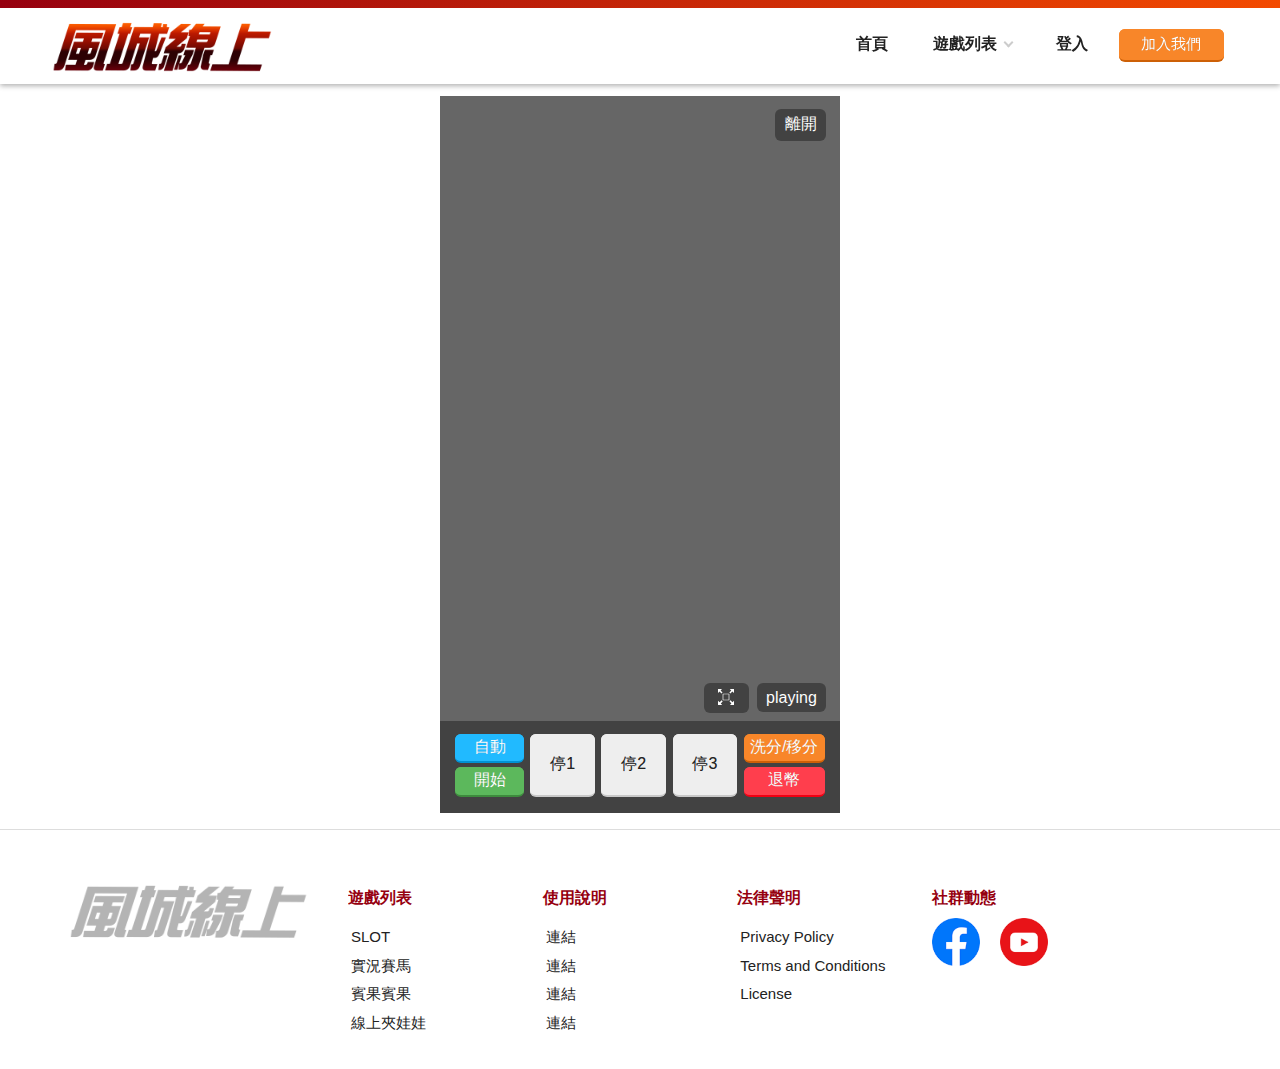
==== commit cd69f12e: "update" ====
--- a/play.htm
+++ b/play.htm
@@ -111,7 +111,7 @@
                                 </div> -->
                                 <div class="btn_grp">
                                     <button type="button" class="btn btn-orange wash">洗分/移分</button>
-                                    <button type="button" class="btn btn-blue">退幣</button>
+                                    <button type="button" class="btn btn-red">退幣</button>
                                 </div>
                             </div>
                         </div>
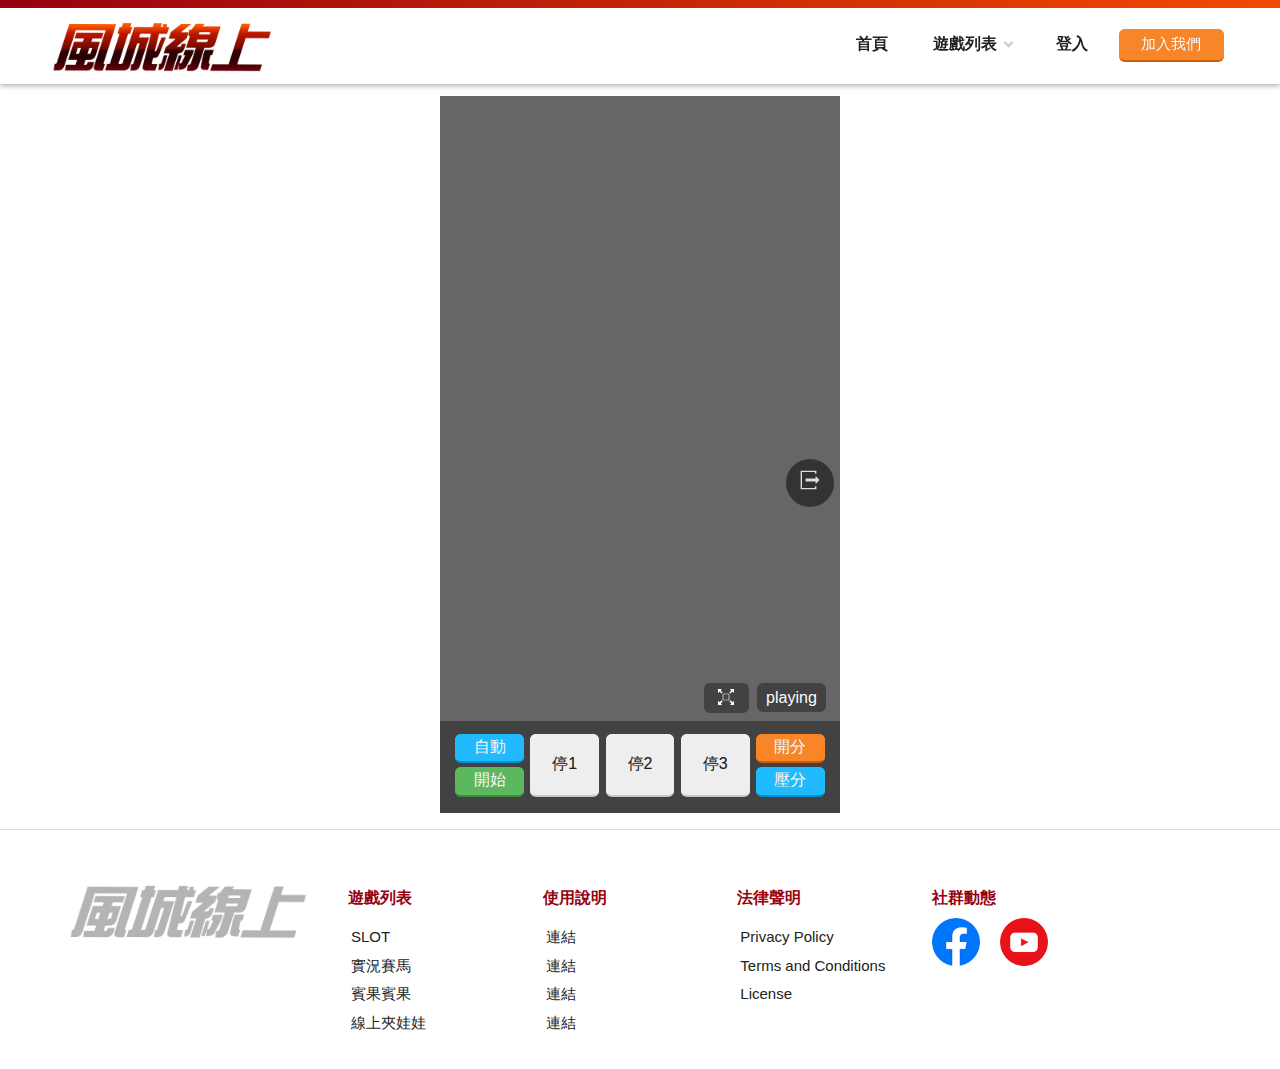
==== commit dc6933f6: "update" ====
--- a/play.htm
+++ b/play.htm
@@ -86,8 +86,15 @@
                             <!-- ipcam套在screen div -->
                             <div class="screen"></div>
                             <!-- 離開按鈕 -->
-                            <div class="btn_grp quit_btn_grp">
-                                <button type="button" class="btn">離開</button>
+                            <div class="dropdown">
+                                <a href="#" class="btn dropdown-btn"><i class="i_leave"></i></a>
+                                <div class="dropdown-content">
+                                    <div class="btn_grp">
+                                        <button type="button" class="btn">洗分</button>
+                                        <button type="button" class="btn ">退幣</button>
+                                        <button type="button" class="btn btn-red">離開</button>
+                                    </div>
+                                </div>
                             </div>
                             <div class="btn_grp screen_btn_grp">
                                 <button type="button" class="btn"><i class="i_enlarge"></i></button>
@@ -105,14 +112,11 @@
                                     <button type="button" class="btn ">停2</button>
                                     <button type="button" class="btn ">停3</button>
                                 </div>
-                                <!-- <div class="btn_grp">
-                                    <button type="button" class="btn btn-orange">得分</button>
-                                    <button type="button" class="btn btn-blue">退幣</button>
-                                </div> -->
                                 <div class="btn_grp">
-                                    <button type="button" class="btn btn-orange wash">洗分/移分</button>
-                                    <button type="button" class="btn btn-red">退幣</button>
-                                </div>
+                                    <button type="button" class="btn btn-orange open">開分</button>
+                                    <button type="button" class="btn btn-blue">壓分</button>
+                                </div>
+
                             </div>
                         </div>
                     </div>
--- a/css/css.css
+++ b/css/css.css
@@ -1,2 +1,2 @@
-﻿html{font-family:sans-serif;-ms-text-size-adjust:100%;-webkit-text-size-adjust:100%}body{margin:0}article,aside,details,figcaption,figure,footer,header,hgroup,main,menu,nav,section,summary{display:block}audio,canvas,progress,video{display:inline-block;vertical-align:baseline}audio:not([controls]){display:none;height:0}[hidden],template{display:none}a{background-color:transparent}a:active,a:hover{outline:0}abbr[title]{border-bottom:1px dotted}b,strong{font-weight:bold}dfn{font-style:italic}h1{font-size:2em;margin:0.67em 0}mark{background:#ff0;color:#000}small{font-size:80%}sub,sup{font-size:75%;line-height:0;position:relative;vertical-align:baseline}sup{top:-0.5em}sub{bottom:-0.25em}img{border:0}svg:not(:root){overflow:hidden}figure{margin:1em 40px}hr{box-sizing:content-box;height:0}pre{overflow:auto}code,kbd,pre,samp{font-family:monospace, monospace;font-size:1em}button,input,optgroup,select,textarea{color:inherit;font:inherit;margin:0}button{overflow:visible}button,select{text-transform:none}button,html input[type="button"],input[type="reset"],input[type="submit"]{-webkit-appearance:button;cursor:pointer}button[disabled],html input[disabled]{cursor:default}button::-moz-focus-inner,input::-moz-focus-inner{border:0;padding:0}input{line-height:normal}input[type="checkbox"],input[type="radio"]{box-sizing:border-box;padding:0}input[type="number"]::-webkit-inner-spin-button,input[type="number"]::-webkit-outer-spin-button{height:auto}input[type="search"]{-webkit-appearance:textfield;box-sizing:content-box}input[type="search"]::-webkit-search-cancel-button,input[type="search"]::-webkit-search-decoration{-webkit-appearance:none}fieldset{border:1px solid #c0c0c0;margin:0 2px;padding:0.35em 0.625em 0.75em}legend{border:0;padding:0}textarea{overflow:auto}optgroup{font-weight:bold}table{border-collapse:collapse;border-spacing:0}td,th{padding:0}.divider,.divider-vertical,.tabSet,.header,.header .navigation,.search.m_search .keywordHot,.fatfooter,div.function,.pagination,.thumbnail .btn_grp,.category,div.tag,.web_link,.publish_info,.signup .btn_grp,.treasure .btn_grp,.sitemap,.slick-lightbox-slick-caption,.Syncing_slider{clear:both;zoom:1}.divider:before,.divider-vertical:before,.tabSet:before,.header:before,.header .navigation:before,.search.m_search .keywordHot:before,.fatfooter:before,div.function:before,.pagination:before,.thumbnail .btn_grp:before,.category:before,div.tag:before,.web_link:before,.publish_info:before,.signup .btn_grp:before,.treasure .btn_grp:before,.sitemap:before,.slick-lightbox-slick-caption:before,.Syncing_slider:before,.divider:after,.divider-vertical:after,.tabSet:after,.header:after,.header .navigation:after,.search.m_search .keywordHot:after,.fatfooter:after,div.function:after,.pagination:after,.thumbnail .btn_grp:after,.category:after,div.tag:after,.web_link:after,.publish_info:after,.signup .btn_grp:after,.treasure .btn_grp:after,.sitemap:after,.slick-lightbox-slick-caption:after,.Syncing_slider:after{content:"";display:table}.divider:after,.divider-vertical:after,.tabSet:after,.header:after,.header .navigation:after,.search.m_search .keywordHot:after,.fatfooter:after,div.function:after,.pagination:after,.thumbnail .btn_grp:after,.category:after,div.tag:after,.web_link:after,.publish_info:after,.signup .btn_grp:after,.treasure .btn_grp:after,.sitemap:after,.slick-lightbox-slick-caption:after,.Syncing_slider:after{clear:both}.row{margin-left:-15px;margin-right:-15px;clear:both;zoom:1}.row:before,.row:after{content:"";display:table}.row:after{clear:both}.row>div{box-sizing:border-box}.container{position:relative;margin-right:auto;margin-left:auto;padding-left:15px;padding-right:15px;clear:both;zoom:1}.container:before,.container:after{content:"";display:table}.container:after{clear:both}.breadcrumb ul li:before{content:" / ";display:inline-block;padding:0px 4px;margin:0px 5px 0px 5px;color:#CCC}html{font-size:100%;line-height:1em}.vertical_rhythm{background-image:url('[data-uri]');background-size:100%;background-image:-webkit-gradient(linear, 50% 100%, 50% 0%, color-stop(5%, rgba(187,187,187,0.4)),color-stop(5%, rgba(187,187,187,0)));background-image:-moz-linear-gradient(bottom, rgba(187,187,187,0.4) 5%,rgba(187,187,187,0) 5%);background-image:-webkit-linear-gradient(bottom, rgba(187,187,187,0.4) 5%,rgba(187,187,187,0) 5%);background-image:linear-gradient(to top, rgba(187,187,187,0.4) 5%,rgba(187,187,187,0) 5%);-moz-background-size:100% 2em;-o-background-size:100% 2em;-webkit-background-size:100% 2em;background-size:100% 2em;background-position:left top}.vertical_rhythm img{float:left;margin:0 16px 0 0}.cp{font-size:1em;line-height:2em}.cp h1{font-size:2em;line-height:1.5em;padding-top:0em;margin-bottom:.5em}.cp h2{font-size:1.5em;line-height:1.33333em;padding-top:0em;margin-bottom:0em}.cp h3{font-size:1.25em;line-height:1.6em;padding-top:0em;margin-bottom:0em}.cp h4{font-size:1.25em;line-height:1.6em;padding-top:0em;margin-bottom:0em}.cp h5{font-size:1.25em;line-height:1.6em;margin-top:0em;margin-bottom:0em}.cp h6{font-size:1em;line-height:2em;margin-top:0em;margin-bottom:0em}.cp p{font-size:1em;line-height:2em;margin-top:0em;margin-bottom:2em}.cp ul,.cp ol{font-size:1em;line-height:2em;margin-top:0em;margin-bottom:2em}.cp dd,.cp th,.cp td figure{font-size:1em;line-height:2em}.cp blockquote{background:#f2f2f2;font-style:normal;display:block;font-size:1em;line-height:2em;border-left:5px solid #96000f;padding:32px;box-sizing:border-box;margin-left:.5em;margin-right:.5em;margin-top:0em;margin-bottom:2em}.cp img{max-width:100%}@media screen and (max-width: 767px){.cp img{max-width:100%;width:auto;clear:both}}body{font-size:1em;font-weight:normal;color:#222;line-height:1.45em;font-family:Lato,"PingFang TC","Helvetica Neue",Helvetica,微軟正黑體,Arial,sans-serif;-webkit-text-size-adjust:none}a{color:#96000f;text-decoration:none}a:hover,a:focus{color:#c90014;cursor:pointer}kbd{background:#FFF;border-radius:.2em;color:#555;font-weight:bold;display:inline-block;padding:.1em .6em;font-size:.938em;font-family:sans-serif;margin-right:.4em;margin-bottom:.1em;vertical-align:middle;border-top:1px solid #BBB;border-bottom:3px solid #BBB;border-left:2px solid #BBB;border-right:2px solid #BBB}kbd ~ kbd{margin-left:.4em}kbd kbd{border:none}.demosection{padding:0em 0 3em;text-align:center}.demosection [class^="col"]{border:1px solid #21baff;background:#baeaff;min-height:200px;color:#888;text-align:center;line-height:200px;font-size:1.5em;font-weight:bold;-moz-box-sizing:border-box;-webkit-box-sizing:border-box;box-sizing:border-box}.demosection+.demosection{padding-top:2em}.demosection+.bg{background:#ff6373}.demosection.full .container{max-width:100% !important}.full .container{max-width:100% !important}.col-6-6 .col{float:left;width:100%}@media (min-width: 768px){.col-6-6 .col{float:left;width:50%}}@media (min-width: 992px){.col-6-6 .col{float:left;width:50%}}@media (min-width: 1400px){.col-6-6 .col{float:left;width:50%}}.col-4-4-4 .col{float:left;width:100%}@media (min-width: 768px){.col-4-4-4 .col{float:left;width:33.33333%}}@media (min-width: 992px){.col-4-4-4 .col{float:left;width:33.33333%}}@media (min-width: 1400px){.col-4-4-4 .col{float:left;width:33.33333%}}.col-3-3-3-3 .col{float:left;width:100%}@media (min-width: 768px){.col-3-3-3-3 .col{float:left;width:50%}}@media (min-width: 992px){.col-3-3-3-3 .col{float:left;width:25%}}@media (min-width: 1400px){.col-3-3-3-3 .col{float:left;width:25%}}.col-8-4 .col{float:left;width:100%}@media (min-width: 768px){.col-8-4 .col{float:left;width:66.66667%}}@media (min-width: 992px){.col-8-4 .col{float:left;width:66.66667%}}@media (min-width: 1400px){.col-8-4 .col{float:left;width:66.66667%}}.col-8-4 .col:nth-child(2n){float:left;width:100%}@media (min-width: 768px){.col-8-4 .col:nth-child(2n){float:left;width:33.33333%}}@media (min-width: 992px){.col-8-4 .col:nth-child(2n){float:left;width:33.33333%}}@media (min-width: 1400px){.col-8-4 .col:nth-child(2n){float:left;width:33.33333%}}.col-4-8 .col{float:left;width:100%}@media (min-width: 768px){.col-4-8 .col{float:left;width:33.33333%}}@media (min-width: 992px){.col-4-8 .col{float:left;width:33.33333%}}@media (min-width: 1400px){.col-4-8 .col{float:left;width:33.33333%}}.col-4-8 .col:nth-child(2n){float:left;width:100%}@media (min-width: 768px){.col-4-8 .col:nth-child(2n){float:left;width:66.66667%}}@media (min-width: 992px){.col-4-8 .col:nth-child(2n){float:left;width:66.66667%}}@media (min-width: 1400px){.col-4-8 .col:nth-child(2n){float:left;width:66.66667%}}.col-2-2-2-2-2-2 .col{float:left;width:50%}@media (min-width: 768px){.col-2-2-2-2-2-2 .col{float:left;width:16.66667%}}@media (min-width: 992px){.col-2-2-2-2-2-2 .col{float:left;width:16.66667%}}@media (min-width: 1400px){.col-2-2-2-2-2-2 .col{float:left;width:16.66667%}}.cssname .news{float:left;width:100%}@media (min-width: 768px){.cssname .news{float:left;width:66.66667%}}@media (min-width: 992px){.cssname .news{float:left;width:66.66667%}}@media (min-width: 1400px){.cssname .news{float:left;width:66.66667%}}.cssname .video{float:left;width:100%}@media (min-width: 768px){.cssname .video{float:left;width:33.33333%}}@media (min-width: 992px){.cssname .video{float:left;width:33.33333%}}@media (min-width: 1400px){.cssname .video{float:left;width:33.33333%}}.col-3-6-3 .col{float:left;width:100%}@media (min-width: 768px){.col-3-6-3 .col{float:left;width:25%}}@media (min-width: 992px){.col-3-6-3 .col{float:left;width:25%}}@media (min-width: 1400px){.col-3-6-3 .col{float:left;width:25%}}.col-3-6-3 .col:nth-child(2){float:left;width:100%}@media (min-width: 768px){.col-3-6-3 .col:nth-child(2){float:left;width:50%}}@media (min-width: 992px){.col-3-6-3 .col:nth-child(2){float:left;width:50%}}@media (min-width: 1400px){.col-3-6-3 .col:nth-child(2){float:left;width:50%}}.col-5 .col{float:left;width:100%}@media (min-width: 768px){.col-5 .col{float:left;width:16.66667%}}@media (min-width: 992px){.col-5 .col{float:left;width:16.66667%}}@media (min-width: 1400px){.col-5 .col{float:left;width:16.66667%}}.col-5 .col:first-child{margin-left:0%}@media (min-width: 768px){.col-5 .col:first-child{margin-left:8.33333%}}@media (min-width: 992px){.col-5 .col:first-child{margin-left:8.33333%}}@media (min-width: 1400px){.col-5 .col:first-child{margin-left:8.33333%}}.breadcrumb{border-bottom:1px solid #EEE;padding:.1em 0em .1em;font-size:.813em;margin:0px auto 5px}.breadcrumb ul{margin:0;padding:0;list-style:none}.breadcrumb ul li{display:inline-block;margin:0px .1em .1em 0px}.breadcrumb ul li:first-child:before{content:"";display:inline-block;color:#666;margin-left:0;padding:0}.breadcrumb a{color:#222;text-decoration:none}.breadcrumb a:hover,.breadcrumb a:focus{color:#c90014;cursor:pointer}.divider,.divider-vertical{text-align:center;white-space:nowrap;-webkit-user-select:none;-moz-user-select:none;-ms-user-select:none;-o-user-select:none;user-select:none;font-size:.813em;color:grey;text-shadow:0 1px 1px #fff;display:block}.divider{display:table;line-height:1;margin:20px 0}.divider:after,.divider:before{content:'';display:table-cell;position:relative;top:50%;width:50%;background-repeat:no-repeat;background-image:url("../images/basic/divider.jpg")}.divider:before{background-position:right 1em top 50%}.divider:after{background-position:left 1em top 50%}.divider-vertical{position:absolute;z-index:2;top:50%;left:50%;width:auto;height:50%;line-height:0;-webkit-transform:translateX(-50%);transform:translateX(-50%)}.divider-vertical:after,.divider-vertical:before{content:'';position:absolute;left:50%;z-index:3;width:0;height:calc(100% - 1.2rem);border-left:1px solid #CFCFCF;border-right:1px solid rgba(255,255,255,0.05)}.divider-vertical:before{top:-100%}.divider-vertical:after{bottom:0}.btn_grp{text-align:center;padding:.3em 0}.btn,.btn-green,.btn-blue,.btn-yellow,.btn-orange,.btn-red,.btn-purple,.btn-primary,button,input[type="button"],input[type="submit"],input[type="reset"],.upload_grp .upload_btn{font-size:1em;background-image:none;display:inline-block;text-align:center;vertical-align:middle;text-decoration:none;white-space:nowrap;line-height:normal;width:auto;min-width:4em;margin:.25em .1em;position:relative;overflow:hidden}.btn{padding:0.4em 1.5em;touch-action:manipulation;-moz-box-sizing:border-box;-webkit-box-sizing:border-box;box-sizing:border-box;background-color:#EEE;*zoom:1;filter:progid:DXImageTransform.Microsoft.gradient(gradientType=0, startColorstr='#FFEEEEEE', endColorstr='#FFEEEEEE');background-image:url('[data-uri]');background-size:100%;background-image:-webkit-gradient(linear, 50% 0%, 50% 100%, color-stop(0%, #eeeeee),color-stop(100%, #eeeeee));background-image:-moz-linear-gradient(top, #eeeeee 0%,#eeeeee 100%);background-image:-webkit-linear-gradient(top, #eeeeee 0%,#eeeeee 100%);background-image:linear-gradient(to bottom, #eeeeee 0%,#eeeeee 100%);border:none;border-bottom:2px solid #c8c8c8;color:#222;-moz-border-radius:6px;-webkit-border-radius:6px;border-radius:6px;transition:.3s ease-out;text-shadow:RGBA(0, 0, 0, 0.3) 0px 0px 0px}.btn:hover,.btn:focus{background-color:#e1e1e1;*zoom:1;filter:progid:DXImageTransform.Microsoft.gradient(gradientType=0, startColorstr='#FFE1E1E1', endColorstr='#FFE1E1E1');background-image:url('[data-uri]');background-size:100%;background-image:-webkit-gradient(linear, 50% 0%, 50% 100%, color-stop(0%, #e1e1e1),color-stop(100%, #e1e1e1));background-image:-moz-linear-gradient(top, #e1e1e1 0%,#e1e1e1 100%);background-image:-webkit-linear-gradient(top, #e1e1e1 0%,#e1e1e1 100%);background-image:linear-gradient(to bottom, #e1e1e1 0%,#e1e1e1 100%);border-bottom:2px solid #d5d5d5 !important;cursor:pointer;color:#FFF}.btn.active{background:#e1e1e1;cursor:pointer}.btn i{margin-right:.3em;margin-left:.3em}.btn:hover,.btn:focus{color:#222;background-color:#e6e6e6;*zoom:1;filter:progid:DXImageTransform.Microsoft.gradient(gradientType=0, startColorstr='#FFEAEAEA', endColorstr='#FFEAEAEA');background-image:url('[data-uri]');background-size:100%;background-image:-webkit-gradient(linear, 50% 0%, 50% 100%, color-stop(0%, #eaeaea),color-stop(100%, #eaeaea));background-image:-moz-linear-gradient(top, #eaeaea 0%,#eaeaea 100%);background-image:-webkit-linear-gradient(top, #eaeaea 0%,#eaeaea 100%);background-image:linear-gradient(to bottom, #eaeaea 0%,#eaeaea 100%);outline:none}.btn .ink{display:block;position:absolute;background:rgba(255,255,255,0.3);border-radius:50%;transform:scale(0)}.btn .animate{animation:ripple 0.35s linear}@keyframes ripple{100%{opacity:0;transform:scale(6.5)}}.btn-green{background-color:#5cb85c;*zoom:1;filter:progid:DXImageTransform.Microsoft.gradient(gradientType=0, startColorstr='#FF5CB85C', endColorstr='#FF5CB85C');background-image:url('[data-uri]');background-size:100%;background-image:-webkit-gradient(linear, 50% 0%, 50% 100%, color-stop(0%, #5cb85c),color-stop(100%, #5cb85c));background-image:-moz-linear-gradient(top, #5cb85c 0%,#5cb85c 100%);background-image:-webkit-linear-gradient(top, #5cb85c 0%,#5cb85c 100%);background-image:linear-gradient(to bottom, #5cb85c 0%,#5cb85c 100%);border:none;border-bottom:2px solid #3d8b3d;color:#FFF;-moz-border-radius:6px;-webkit-border-radius:6px;border-radius:6px;transition:.3s ease-out}.btn-green:hover,.btn-green:focus{background-color:#4cae4c;*zoom:1;filter:progid:DXImageTransform.Microsoft.gradient(gradientType=0, startColorstr='#FF4CAE4C', endColorstr='#FF4CAE4C');background-image:url('[data-uri]');background-size:100%;background-image:-webkit-gradient(linear, 50% 0%, 50% 100%, color-stop(0%, #4cae4c),color-stop(100%, #4cae4c));background-image:-moz-linear-gradient(top, #4cae4c 0%,#4cae4c 100%);background-image:-webkit-linear-gradient(top, #4cae4c 0%,#4cae4c 100%);background-image:linear-gradient(to bottom, #4cae4c 0%,#4cae4c 100%);border-bottom:2px solid #449d44 !important;cursor:pointer;color:#FFF}.btn-green.active{background:#4cae4c;cursor:pointer}.btn-blue{background-color:#21baff;*zoom:1;filter:progid:DXImageTransform.Microsoft.gradient(gradientType=0, startColorstr='#FF21BAFF', endColorstr='#FF21BAFF');background-image:url('[data-uri]');background-size:100%;background-image:-webkit-gradient(linear, 50% 0%, 50% 100%, color-stop(0%, #21baff),color-stop(100%, #21baff));background-image:-moz-linear-gradient(top, #21baff 0%,#21baff 100%);background-image:-webkit-linear-gradient(top, #21baff 0%,#21baff 100%);background-image:linear-gradient(to bottom, #21baff 0%,#21baff 100%);border:none;border-bottom:2px solid #0092d4;color:#FFF;-moz-border-radius:6px;-webkit-border-radius:6px;border-radius:6px;transition:.3s ease-out}.btn-blue:hover,.btn-blue:focus{background-color:#08b2ff;*zoom:1;filter:progid:DXImageTransform.Microsoft.gradient(gradientType=0, startColorstr='#FF08B2FF', endColorstr='#FF08B2FF');background-image:url('[data-uri]');background-size:100%;background-image:-webkit-gradient(linear, 50% 0%, 50% 100%, color-stop(0%, #08b2ff),color-stop(100%, #08b2ff));background-image:-moz-linear-gradient(top, #08b2ff 0%,#08b2ff 100%);background-image:-webkit-linear-gradient(top, #08b2ff 0%,#08b2ff 100%);background-image:linear-gradient(to bottom, #08b2ff 0%,#08b2ff 100%);border-bottom:2px solid #00a3ed !important;cursor:pointer;color:#FFF}.btn-blue.active{background:#08b2ff;cursor:pointer}.btn-yellow{background-color:#fcc211;*zoom:1;filter:progid:DXImageTransform.Microsoft.gradient(gradientType=0, startColorstr='#FFFCC211', endColorstr='#FFFCC211');background-image:url('[data-uri]');background-size:100%;background-image:-webkit-gradient(linear, 50% 0%, 50% 100%, color-stop(0%, #fcc211),color-stop(100%, #fcc211));background-image:-moz-linear-gradient(top, #fcc211 0%,#fcc211 100%);background-image:-webkit-linear-gradient(top, #fcc211 0%,#fcc211 100%);background-image:linear-gradient(to bottom, #fcc211 0%,#fcc211 100%);border:none;border-bottom:2px solid #be9002;color:#FFF;-moz-border-radius:6px;-webkit-border-radius:6px;border-radius:6px;transition:.3s ease-out}.btn-yellow:hover,.btn-yellow:focus{background-color:#f0b603;*zoom:1;filter:progid:DXImageTransform.Microsoft.gradient(gradientType=0, startColorstr='#FFF0B603', endColorstr='#FFF0B603');background-image:url('[data-uri]');background-size:100%;background-image:-webkit-gradient(linear, 50% 0%, 50% 100%, color-stop(0%, #f0b603),color-stop(100%, #f0b603));background-image:-moz-linear-gradient(top, #f0b603 0%,#f0b603 100%);background-image:-webkit-linear-gradient(top, #f0b603 0%,#f0b603 100%);background-image:linear-gradient(to bottom, #f0b603 0%,#f0b603 100%);border-bottom:2px solid #d7a303 !important;cursor:pointer;color:#FFF}.btn-yellow.active{background:#f0b603;cursor:pointer}.btn-orange{background-color:#f88629;*zoom:1;filter:progid:DXImageTransform.Microsoft.gradient(gradientType=0, startColorstr='#FFF88629', endColorstr='#FFF88629');background-image:url('[data-uri]');background-size:100%;background-image:-webkit-gradient(linear, 50% 0%, 50% 100%, color-stop(0%, #f88629),color-stop(100%, #f88629));background-image:-moz-linear-gradient(top, #f88629 0%,#f88629 100%);background-image:-webkit-linear-gradient(top, #f88629 0%,#f88629 100%);background-image:linear-gradient(to bottom, #f88629 0%,#f88629 100%);border:none;border-bottom:2px solid #cd6007;color:#FFF;-moz-border-radius:6px;-webkit-border-radius:6px;border-radius:6px;transition:.3s ease-out}.btn-orange:hover,.btn-orange:focus{background-color:#f77810;*zoom:1;filter:progid:DXImageTransform.Microsoft.gradient(gradientType=0, startColorstr='#FFF77810', endColorstr='#FFF77810');background-image:url('[data-uri]');background-size:100%;background-image:-webkit-gradient(linear, 50% 0%, 50% 100%, color-stop(0%, #f77810),color-stop(100%, #f77810));background-image:-moz-linear-gradient(top, #f77810 0%,#f77810 100%);background-image:-webkit-linear-gradient(top, #f77810 0%,#f77810 100%);background-image:linear-gradient(to bottom, #f77810 0%,#f77810 100%);border-bottom:2px solid #e66c08 !important;cursor:pointer;color:#FFF}.btn-orange.active{background:#f77810;cursor:pointer}.btn-red{background-color:#ff3e4d;*zoom:1;filter:progid:DXImageTransform.Microsoft.gradient(gradientType=0, startColorstr='#FFFF3E4D', endColorstr='#FFFF3E4D');background-image:url('[data-uri]');background-size:100%;background-image:-webkit-gradient(linear, 50% 0%, 50% 100%, color-stop(0%, #ff3e4d),color-stop(100%, #ff3e4d));background-image:-moz-linear-gradient(top, #ff3e4d 0%,#ff3e4d 100%);background-image:-webkit-linear-gradient(top, #ff3e4d 0%,#ff3e4d 100%);background-image:linear-gradient(to bottom, #ff3e4d 0%,#ff3e4d 100%);border:none;border-bottom:2px solid #f10013;color:#FFF;-moz-border-radius:6px;-webkit-border-radius:6px;border-radius:6px;transition:.3s ease-out}.btn-red:hover,.btn-red:focus{background-color:#ff2535;*zoom:1;filter:progid:DXImageTransform.Microsoft.gradient(gradientType=0, startColorstr='#FFFF2535', endColorstr='#FFFF2535');background-image:url('[data-uri]');background-size:100%;background-image:-webkit-gradient(linear, 50% 0%, 50% 100%, color-stop(0%, #ff2535),color-stop(100%, #ff2535));background-image:-moz-linear-gradient(top, #ff2535 0%,#ff2535 100%);background-image:-webkit-linear-gradient(top, #ff2535 0%,#ff2535 100%);background-image:linear-gradient(to bottom, #ff2535 0%,#ff2535 100%);border-bottom:2px solid #ff0b1e !important;cursor:pointer;color:#FFF}.btn-red.active{background:#ff2535;cursor:pointer}.btn-purple{background-color:#aa5ac5;*zoom:1;filter:progid:DXImageTransform.Microsoft.gradient(gradientType=0, startColorstr='#FFAA5AC5', endColorstr='#FFAA5AC5');background-image:url('[data-uri]');background-size:100%;background-image:-webkit-gradient(linear, 50% 0%, 50% 100%, color-stop(0%, #aa5ac5),color-stop(100%, #aa5ac5));background-image:-moz-linear-gradient(top, #aa5ac5 0%,#aa5ac5 100%);background-image:-webkit-linear-gradient(top, #aa5ac5 0%,#aa5ac5 100%);background-image:linear-gradient(to bottom, #aa5ac5 0%,#aa5ac5 100%);border:none;border-bottom:2px solid #82379c;color:#FFF;-moz-border-radius:6px;-webkit-border-radius:6px;border-radius:6px;transition:.3s ease-out}.btn-purple:hover,.btn-purple:focus{background-color:#a047be;*zoom:1;filter:progid:DXImageTransform.Microsoft.gradient(gradientType=0, startColorstr='#FFA047BE', endColorstr='#FFA047BE');background-image:url('[data-uri]');background-size:100%;background-image:-webkit-gradient(linear, 50% 0%, 50% 100%, color-stop(0%, #a047be),color-stop(100%, #a047be));background-image:-moz-linear-gradient(top, #a047be 0%,#a047be 100%);background-image:-webkit-linear-gradient(top, #a047be 0%,#a047be 100%);background-image:linear-gradient(to bottom, #a047be 0%,#a047be 100%);border-bottom:2px solid #923daf !important;cursor:pointer;color:#FFF}.btn-purple.active{background:#a047be;cursor:pointer}.btn-primary{background-color:#00a3ed;*zoom:1;filter:progid:DXImageTransform.Microsoft.gradient(gradientType=0, startColorstr='#FF00A3ED', endColorstr='#FF00A3ED');background-image:url('[data-uri]');background-size:100%;background-image:-webkit-gradient(linear, 50% 0%, 50% 100%, color-stop(0%, #00a3ed),color-stop(100%, #00a3ed));background-image:-moz-linear-gradient(top, #00a3ed 0%,#00a3ed 100%);background-image:-webkit-linear-gradient(top, #00a3ed 0%,#00a3ed 100%);background-image:linear-gradient(to bottom, #00a3ed 0%,#00a3ed 100%);border:none;border-bottom:2px solid #006fa1;color:#FFF;-moz-border-radius:6px;-webkit-border-radius:6px;border-radius:6px;transition:.3s ease-out}.btn-primary:hover,.btn-primary:focus{background-color:#0092d4;*zoom:1;filter:progid:DXImageTransform.Microsoft.gradient(gradientType=0, startColorstr='#FF0092D4', endColorstr='#FF0092D4');background-image:url('[data-uri]');background-size:100%;background-image:-webkit-gradient(linear, 50% 0%, 50% 100%, color-stop(0%, #0092d4),color-stop(100%, #0092d4));background-image:-moz-linear-gradient(top, #0092d4 0%,#0092d4 100%);background-image:-webkit-linear-gradient(top, #0092d4 0%,#0092d4 100%);background-image:linear-gradient(to bottom, #0092d4 0%,#0092d4 100%);border-bottom:2px solid #0080ba !important;cursor:pointer;color:#FFF}.btn-primary.active{background:#0092d4;cursor:pointer}.btn-xl{font-size:1.5em}.btn-lg{font-size:1.25em}.btn-sm{font-size:.938em}.btn-xs{font-size:.75em}hr{border:none;border-top:1px solid #CFCFCF;margin:1em 0px;display:block;clear:both}img.img_rounded{-moz-border-radius:10px;-webkit-border-radius:10px;border-radius:10px}img.img_circle{-moz-border-radius:50%;-webkit-border-radius:50%;border-radius:50%}img:not([src]){visibility:hidden;opacity:0}img.lazy{visibility:hidden}img.loaded{visibility:visible;animation:lazy_animation .5s ease-out}@keyframes lazy_animation{from{opacity:0}to{opacity:1}}.img-container{width:100%;position:relative;overflow:hidden;background:#F1F1F1}.img-container:before{display:inline-block;content:"";padding-top:75%}.img-container img{display:block;position:absolute;top:0;bottom:0;right:0;left:0;width:100%;height:100%;margin:auto}.img-container a{height:100%;width:100%;position:absolute;top:0;left:0}.img-container a .caption{position:absolute;width:100%;height:3em;line-height:3em;background:rgba(0,0,0,0.45);padding:0 1em;font-size:1.25em;color:#FFF;margin:0;bottom:0;z-index:2;text-align:center;overflow:hidden;white-space:nowrap;text-overflow:ellipsis;-moz-box-sizing:border-box;-webkit-box-sizing:border-box;box-sizing:border-box}@media screen and (max-width: 767px){.img-container a .caption{width:100%;height:2em;line-height:2em;left:0;padding:0 1em}}.img-container a:focus:before{content:"";position:absolute;z-index:2;width:100%;height:100%;top:0;left:0;bottom:0;right:0;box-shadow:0 0px 0px 2px #c90014 inset}.img-container img{position:absolute;width:100% !important;height:100% !important;top:0;left:0;right:0;bottom:0}.img-container iframe{position:absolute;width:100% !important;height:100% !important;top:0;left:0;right:0;bottom:0}.ie-object-none,.ie-object-cover,.ie-object-fill,.ie-object-contain{position:relative;background-position:center center;background-repeat:no-repeat}.ie-object-none img,.ie-object-cover img,.ie-object-fill img,.ie-object-contain img{opacity:0;width:0px;height:0px}.ie-object-none{background-size:auto}.ie-object-cover{background-size:cover}.ie-object-fill{background-size:100% 100%}.ie-object-contain{background-size:contain}.fill{object-fit:fill}.contain{object-fit:contain}.cover{object-fit:cover}.none{object-fit:none}.scale-down{object-fit:scale-down}[tooltip]{position:relative}[tooltip]:before,[tooltip]:after{text-transform:none;user-select:none;pointer-events:none;position:absolute;display:none;opacity:0}[tooltip]:before{content:'';border:5px solid transparent;z-index:1001}[tooltip]:after{content:attr(tooltip);text-align:left;min-width:150px;line-height:1.5em;max-width:300px;font-size:.813em;max-height:5.18288em;overflow:hidden;padding:.5em;border-radius:4px;box-shadow:0 1em 2em -0.5em rgba(0,0,0,0.35);background:#333;color:#fff;z-index:1000;-moz-box-sizing:border-box;-webkit-box-sizing:border-box;box-sizing:border-box}[tooltip]:hover:before,[tooltip]:hover:after{display:block}[tooltip='']:before,[tooltip='']:after{display:none !important}[tooltip]:not([flow]):before,[tooltip][flow^="up"]:before{bottom:100%;border-bottom-width:0;border-top-color:#333}[tooltip]:not([flow]):after,[tooltip][flow^="up"]:after{bottom:calc(100% + 5px)}[tooltip]:not([flow]):before,[tooltip]:not([flow]):after,[tooltip][flow^="up"]:before,[tooltip][flow^="up"]:after{left:50%;transform:translate(-50%, -0.5em)}[tooltip][flow^="down"]:before{top:100%;border-top-width:0;border-bottom-color:#333}[tooltip][flow^="down"]:after{top:calc(100% + 5px)}[tooltip][flow^="down"]:before,[tooltip][flow^="down"]:after{left:50%;transform:translate(-50%, 0.5em)}[tooltip][flow^="left"]:before{top:50%;border-right-width:0;border-left-color:#333;left:calc(0em - 5px);transform:translate(-0.5em, -50%)}[tooltip][flow^="left"]:after{top:50%;right:calc(100% + 5px);transform:translate(-0.5em, -50%)}[tooltip][flow^="right"]:before{top:50%;border-left-width:0;border-right-color:#333;right:calc(0em - 5px);transform:translate(0.5em, -50%)}[tooltip][flow^="right"]:after{top:50%;left:calc(100% + 5px);transform:translate(0.5em, -50%)}@keyframes tooltips-vert{to{opacity:.9;transform:translate(-50%, 0)}}@keyframes tooltips-horz{to{opacity:.9;transform:translate(0, -50%)}}[tooltip]:not([flow]):hover:before,[tooltip]:not([flow]):hover:after,[tooltip][flow^="up"]:hover:before,[tooltip][flow^="up"]:hover:after,[tooltip][flow^="down"]:hover:before,[tooltip][flow^="down"]:hover:after{animation:tooltips-vert 300ms ease-out forwards}[tooltip][flow^="left"]:hover:before,[tooltip][flow^="left"]:hover:after,[tooltip][flow^="right"]:hover:before,[tooltip][flow^="right"]:hover:after{animation:tooltips-horz 300ms ease-out forwards}.tabSet{max-width:100%;margin:1em auto;overflow:hidden}@media screen and (max-width: 767px){.tabSet{width:auto;height:auto !important}}.tabs{position:relative}.tabs>.tabItem{float:left;margin:0;padding:0;font-size:1em;line-height:1}.tabs>.tabItem.active>a{background-color:#FFF;border-bottom:#96000f 3px solid;color:#555}@media screen and (max-width: 767px){.tabs>.tabItem{float:none}.tabs>.tabItem>a{width:100% !important;border-bottom:1px solid #888}.tabs>.tabItem.active>a{border-color:#bbb}}.tabs>.tabItem>a{display:block;padding:16px 0 14px;text-align:center;background-color:#FFF;border-bottom:#333 3px solid;color:#555;font-weight:bold;text-decoration:none;overflow:hidden;white-space:nowrap;text-overflow:ellipsis;-moz-box-sizing:border-box;-webkit-box-sizing:border-box;box-sizing:border-box}.tabs>.tabItem>a:hover{border-bottom:#96000f 3px solid}.tabs>.tabItem>a:focus{outline:none;box-shadow:none}.example-2 .tabItem>a:hover{background:#f34a00}.example-2 .tabItem.active>a{background:#f34a00}.active+.tabContent{display:block}.tabContent{position:absolute;top:auto;left:0;right:0;clear:both;padding:30px 20px;display:none}@media screen and (max-width: 767px){.tabContent{position:static}}.tabContent ul{margin:0;padding:0;list-style:none}.tabContent li{margin:0 0 1.3em 0;padding:0;line-height:1.6;border-bottom:1px #CCC dashed}@media screen and (max-width: 767px){.tabContent li{overflow:hidden;white-space:nowrap;text-overflow:ellipsis}}.tabContent li a{color:#222;text-decoration:none}.tabContent li a:hover,.tabContent li a:focus{color:#c90014;cursor:pointer}.tabContent li time{display:inline-block;margin:0 0 0 1em;font-size:.813em;color:#666}table{width:100%;border-collapse:collapse}@media screen and (max-width: 575px){table{width:100%}}table th,table td{padding:.5em;text-align:left}table td{border:#ddd 1px solid;word-break:break-all}table td a{word-break:break-all}table th{background-color:#F3F3F3;color:#333;border:#DDD 1px solid;text-align:center;white-space:nowrap}table.table_hover tr:hover{background:#F3F3F3}table.table_sprite tr:nth-child(even){background:#F5F5F5}@media screen and (max-width: 575px){.table_list{background-color:transparent !important}.table_list thead,.table_list tbody,.table_list th,.table_list td,.table_list tr{display:block}.table_list thead tr{position:absolute;top:-9999px;left:-9999px}.table_list tr{border:1px solid #ccc;margin-bottom:10px}.table_list tr:first-child{display:none}.table_list td{border:none !important;border-bottom:1px solid #eee !important;position:relative;padding-left:35% !important;white-space:normal;text-align:left}.table_list td:before{content:attr(data-title);position:absolute;top:.5em;left:.5em;width:30%;padding-right:10px;white-space:nowrap;text-align:left;font-weight:bold;color:#000}}.fix_th_table{margin:1em 0}@media screen and (max-width: 767px){.fix_th_table{position:relative;width:100%;overflow:hidden !important}}@media screen and (max-width: 767px){.fix_th_table table{display:block;width:100%;overflow-x:scroll;padding-bottom:1em}}.fix_th_table th,.fix_th_table td{width:10em;padding:.8em 0;text-align:center;line-height:1.2}@media screen and (max-width: 767px){.fix_th_table th,.fix_th_table td{display:inline-block;margin-right:-6px;margin-left:0;margin-top:-1px}}.fix_th_table th:first-child{width:8em;white-space:normal}@media screen and (max-width: 767px){.fix_th_table th:first-child{position:absolute !important;left:0;top:auto}}@media screen and (max-width: 767px){.fix_th_table tr{display:block;clear:both;white-space:nowrap;width:auto;padding-left:8em}.fix_th_table tr:first-child{border-top:#ddd 1px solid}}@media screen and (max-width: 767px){.table_wrapper{margin:0 auto;width:90%;display:block;overflow:hidden;*zoom:1}.table_wrapper table{width:100%;min-width:500px}}.table_wrapper .table_scroll{width:400px;overflow:hidden !important;-webkit-overflow-scrolling:touch;-webkit-transform:translate3d(0, 0, 0)}.scroltable{width:100%}.scroltable-wrapper{position:relative;-webkit-overflow-scrolling:touch;-webkit-transform:translate3d(0, 0, 0);overflow-y:hidden}.scroltable-container{overflow:auto}.scroltable-nav{display:none;position:absolute;width:60px;height:100%;cursor:pointer;z-index:9}.scroltable-nav.scroltable-nav-left{left:0;background:#fff;background:-webkit-linear-gradient(left, #fff, rgba(255,255,255,0));background:linear-gradient(to right, #ffffff,rgba(255,255,255,0))}.scroltable-nav.scroltable-nav-left .tablearrow_left{position:fixed;left:0em;top:0em;display:none;z-index:9}@media screen and (max-width: 767px){.scroltable-nav.scroltable-nav-left .tablearrow_left{display:block}}.scroltable-nav.scroltable-nav-left .tablearrow_left:before{position:absolute;top:0em;left:-.2em;width:30px;height:30px;background:url(../vendor/scrolltable/images/arrow-left.png) no-repeat 10px center;content:"";z-index:2}.scroltable-nav.scroltable-nav-right{right:0;background:rgba(255,255,255,0);background:-webkit-linear-gradient(left, rgba(255,255,255,0), #fff);background:linear-gradient(to right, rgba(255,255,255,0),#ffffff)}.scroltable-nav.scroltable-nav-right .tablearrow_right{position:fixed;top:0em;right:0em;display:none;z-index:9}@media screen and (max-width: 767px){.scroltable-nav.scroltable-nav-right .tablearrow_right{display:block}}.scroltable-nav.scroltable-nav-right .tablearrow_right:before{position:absolute;top:0em;right:-.2em;width:30px;height:30px;background:url(../vendor/scrolltable/images/arrow-right.png) no-repeat right 10px center;content:"";z-index:2}@keyframes arrow_left{from{left:-.2em}to{left:.3em}}@keyframes arrow_right{from{right:-.2em}to{right:.3em}}select::-ms-expand{display:none}.form_grid{font-size:.938em;margin:.5em;border-top:1px solid #DDD}.form_grid .form_grp{border-bottom:1px dashed #DDD;overflow:hidden;padding:.2em 0}.form_grid .form_grp.agree{border-bottom:none}.form_grid .form_grp.agree label{float:left;width:auto;margin:0 .5em .5em 0}.form_grid .form_title{float:left;width:150px;position:relative;min-height:1px;padding-left:15px;padding-right:15px;-moz-box-sizing:border-box;-webkit-box-sizing:border-box;box-sizing:border-box;padding-top:5px}@media screen and (max-width: 767px){.form_grid .form_title{width:100%}}.form_grid .form_content{float:left;padding-top:3px;width:calc(100% - 150px);position:relative;min-height:1px;padding-left:15px;padding-right:15px;-moz-box-sizing:border-box;-webkit-box-sizing:border-box;box-sizing:border-box;overflow:hidden}@media screen and (max-width: 767px){.form_grid .form_content{width:100%}}.form_grid .form_content .form_grp{min-height:2.5em}.form_grid .form_content .form_grp .form_content{float:none;display:block;position:relative;min-height:1px;padding-left:15px;padding-right:15px;-moz-box-sizing:border-box;-webkit-box-sizing:border-box;box-sizing:border-box}.form_grid .form_content .form_grp .form_content.form_inline input[type="text"],.form_grid .form_content .form_grp .form_content.form_inline select{width:auto;min-width:100px;display:inline-block}@media screen and (max-width: 575px){.form_grid .form_content .form_grp .form_content.form_inline input[type="text"],.form_grid .form_content .form_grp .form_content.form_inline select{width:100%;display:block}}.form_grid .form_content .form_grp:last-child{border-bottom:none;margin-bottom:0}.form_grid .form_content .tel input[type="text"]:first-child{background:url(../images/icon/icon_add.svg) no-repeat 0.5em center;background-size:12px;padding-left:1.5em}.form_grid .form_content .tel input[type="text"]:first-child,.form_grid .form_content .tel select:first-child{width:100px !important}.form_grid .form_content .tel input[type="text"]:first-child ~ input,.form_grid .form_content .tel select:first-child ~ input{width:calc(100% - 200px)}@media screen and (max-width: 575px){.form_grid .form_content .tel input[type="text"]:first-child ~ input,.form_grid .form_content .tel select:first-child ~ input{width:100% !important;display:block !important}}.form_grid .form_content .birthday select{display:inline-block;margin-right:.5em;text-align-last:center}@media screen and (max-width: 575px){.form_grid .form_content .birthday select{width:88% !important;min-width:88% !important;display:inline-block !important;text-align-last:left}}.form_grid .form_content .birthday select option{text-align:center}.form_grid .form_content .birthday select ~ select{margin-left:.2em}@media screen and (max-width: 575px){.form_grid .form_content .birthday select ~ select{margin-left:0}}.form_grid .form_content .address select{min-width:100px}.form_grid .form_content .address select option{text-align:center}@media screen and (max-width: 575px){.form_grid .form_content .address select{width:100px;display:inline-block !important}}.form_grid .form_content .address input[type="text"]{width:calc(100% - 211px) !important}@media screen and (max-width: 767px){.form_grid .form_content .address input[type="text"]{display:block !important;width:100% !important}}.form_grid .form_content .datepick{padding-right:.5em;position:relative;display:inline-block}@media screen and (max-width: 575px){.form_grid .form_content .datepick{width:100%;display:block}}.form_grid .form_content .datepick+.datepick{margin-left:.3em;margin-right:0;padding-right:0}.form_grid .form_content .datepick+.datepick:before{content:"~";font-size:1.5em;display:inline-block;position:absolute;left:-.65em;top:.3em;color:#777}@media screen and (max-width: 575px){.form_grid .form_content .datepick+.datepick{margin-left:0em}.form_grid .form_content .datepick+.datepick:before{display:none}}.form_grid .form_content .datepick+.datepick i{right:.5em}.form_grid .form_content .datepick i{position:absolute;padding:.37em .1em !important;right:1em;top:.2em;min-width:1em;background:none;border:none;width:auto;pointer-events:none}.form_grid .form_content .datepick i:hover,.form_grid .form_content .datepick i:focus{box-shadow:none;border:none !important}.form_grid .form_content .datepick>input[type="text"]{width:10em;padding-right:2em}@media screen and (max-width: 575px){.form_grid .form_content .datepick>input[type="text"]{width:100%}}form .form_grp,form .check_grp,form .radio_grp,form .btn_grp,form .upload_grp{margin-bottom:.2em}form .check_grp label,form .radio_grp label{display:block}form .check_grp.form_inline label,form .radio_grp.form_inline label{display:inline-block;margin:.2em .5em 0 0}form .form_grp.form_inline label,form .upload_grp.form_inline label{display:inline-block;margin-right:.5em}form .form_grp.form_inline input,form .form_grp.form_inline textarea,form .form_grp.form_inline select,form .upload_grp.form_inline input,form .upload_grp.form_inline textarea,form .upload_grp.form_inline select{width:auto}form.form_inline label{display:inline-block;vertical-align:middle;margin-right:.5em}form.form_inline label ~ input,form.form_inline label ~ textarea{display:inline-block;width:auto;vertical-align:middle}form.form_inline input[type="text"],form.form_inline input[type="password"],form.form_inline select,form.form_inline textarea{width:auto;display:inline-block}form.form_inline .form_grp,form.form_inline .check_grp,form.form_inline .radio_grp,form.form_inline .btn_grp,form.form_inline .upload_grp{display:inline-block;margin-right:.5em}form.form_inline .btn_grp .btn,form.form_inline .btn_grp input[type="submit"],form.form_inline .btn_grp input[type="reset"],form.form_inline .btn_grp input[type="button"],form.form_inline .btn_grp input[type="search"]{margin-top:-3px;padding:.45em 1em}form.form_inline select,form.form_inline textarea{width:auto}label,legend{display:inline-block;margin:0 0 .5em 0}@media screen and (max-width: 575px){label,legend{display:block}}label.inline input,label.inline select,label.inline textarea,legend.inline input,legend.inline select,legend.inline textarea{width:auto}fieldset{border:none;padding:0;margin:0}input,textarea,select,button{color:#222;font-size:1em;border:1px solid #ccc;padding:.5em;background:#fff;vertical-align:middle;margin-bottom:.3em;-moz-box-sizing:border-box;-webkit-box-sizing:border-box;box-sizing:border-box;-moz-border-radius:6px;-webkit-border-radius:6px;border-radius:6px;-moz-transition:border,.2s,ease-out;-o-transition:border,.2s,ease-out;-webkit-transition:border,.2s,ease-out;transition:border,.2s,ease-out;-moz-transition:box-shadow,.2s,ease-out;-o-transition:box-shadow,.2s,ease-out;-webkit-transition:box-shadow,.2s,ease-out;transition:box-shadow,.2s,ease-out}input,select,textarea{width:100%;-webkit-appearance:none;-moz-appearance:none;appearance:none}input[type="text"]::-webkit-input-placeholder,input[type="password"]::-webkit-input-placeholder,input[type="file"]::-webkit-input-placeholder,input[type="tel"]::-webkit-input-placeholder{font-weight:normal;color:#999}input[type="text"]::-moz-placeholder,input[type="password"]::-moz-placeholder,input[type="file"]::-moz-placeholder,input[type="tel"]::-moz-placeholder{font-weight:normal;color:#999}input[type="text"]:-ms-input-placeholder,input[type="password"]:-ms-input-placeholder,input[type="file"]:-ms-input-placeholder,input[type="tel"]:-ms-input-placeholder{font-weight:normal;color:#999}input[type="text"]:-moz-placeholder,input[type="password"]:-moz-placeholder,input[type="file"]:-moz-placeholder,input[type="tel"]:-moz-placeholder{font-weight:normal;color:#999}button,input[type="button"]{background-color:#f34a00;*zoom:1;filter:progid:DXImageTransform.Microsoft.gradient(gradientType=0, startColorstr='#FFF34A00', endColorstr='#FFF34A00');background-image:url('[data-uri]');background-size:100%;background-image:-webkit-gradient(linear, 50% 0%, 50% 100%, color-stop(0%, #f34a00),color-stop(100%, #f34a00));background-image:-moz-linear-gradient(top, #f34a00 0%,#f34a00 100%);background-image:-webkit-linear-gradient(top, #f34a00 0%,#f34a00 100%);background-image:linear-gradient(to bottom, #f34a00 0%,#f34a00 100%);border:none;border-bottom:2px solid #a73300;color:#FFF;-moz-border-radius:6px;-webkit-border-radius:6px;border-radius:6px;transition:.3s ease-out}button:hover,button:focus,input[type="button"]:hover,input[type="button"]:focus{background-color:#da4200;*zoom:1;filter:progid:DXImageTransform.Microsoft.gradient(gradientType=0, startColorstr='#FFDA4200', endColorstr='#FFDA4200');background-image:url('[data-uri]');background-size:100%;background-image:-webkit-gradient(linear, 50% 0%, 50% 100%, color-stop(0%, #da4200),color-stop(100%, #da4200));background-image:-moz-linear-gradient(top, #da4200 0%,#da4200 100%);background-image:-webkit-linear-gradient(top, #da4200 0%,#da4200 100%);background-image:linear-gradient(to bottom, #da4200 0%,#da4200 100%);border-bottom:2px solid #c03a00 !important;cursor:pointer;color:#FFF}button.active,input[type="button"].active{background:#da4200;cursor:pointer}input[type="submit"]{background-color:#f34a00;*zoom:1;filter:progid:DXImageTransform.Microsoft.gradient(gradientType=0, startColorstr='#FFF34A00', endColorstr='#FFF34A00');background-image:url('[data-uri]');background-size:100%;background-image:-webkit-gradient(linear, 50% 0%, 50% 100%, color-stop(0%, #f34a00),color-stop(100%, #f34a00));background-image:-moz-linear-gradient(top, #f34a00 0%,#f34a00 100%);background-image:-webkit-linear-gradient(top, #f34a00 0%,#f34a00 100%);background-image:linear-gradient(to bottom, #f34a00 0%,#f34a00 100%);border:none;border-bottom:2px solid #a73300;color:#FFF;-moz-border-radius:6px;-webkit-border-radius:6px;border-radius:6px;transition:.3s ease-out}input[type="submit"]:hover,input[type="submit"]:focus{background-color:#da4200;*zoom:1;filter:progid:DXImageTransform.Microsoft.gradient(gradientType=0, startColorstr='#FFDA4200', endColorstr='#FFDA4200');background-image:url('[data-uri]');background-size:100%;background-image:-webkit-gradient(linear, 50% 0%, 50% 100%, color-stop(0%, #da4200),color-stop(100%, #da4200));background-image:-moz-linear-gradient(top, #da4200 0%,#da4200 100%);background-image:-webkit-linear-gradient(top, #da4200 0%,#da4200 100%);background-image:linear-gradient(to bottom, #da4200 0%,#da4200 100%);border-bottom:2px solid #c03a00 !important;cursor:pointer;color:#FFF}input[type="submit"].active{background:#da4200;cursor:pointer}textarea{color:#222;font-size:1em;border:1px solid #ccc;padding:.5em;background:#fff;vertical-align:middle;margin-bottom:.3em;-moz-box-sizing:border-box;-webkit-box-sizing:border-box;box-sizing:border-box;-moz-border-radius:6px;-webkit-border-radius:6px;border-radius:6px;-moz-transition:border,.2s,ease-out;-o-transition:border,.2s,ease-out;-webkit-transition:border,.2s,ease-out;transition:border,.2s,ease-out;-moz-transition:box-shadow,.2s,ease-out;-o-transition:box-shadow,.2s,ease-out;-webkit-transition:box-shadow,.2s,ease-out;transition:box-shadow,.2s,ease-out;height:5em;overflow-y:scroll}@media screen and (max-width: 575px){textarea{width:100%}}input[type="text"]:focus,input[type="reset"]:focus,input[type="file"]:focus,input[type="tel"]:focus,input[type="password"]:focus,textarea:focus,select:focus{border:1px solid #ff8c5a;-moz-box-shadow:0px 0px 0px 2px #ff8c5a;-webkit-box-shadow:0px 0px 0px 2px #ff8c5a;box-shadow:0px 0px 0px 2px #ff8c5a;outline:none}select{line-height:2.4em;height:2.4em;padding:0 24px 0 .5em;border:1px solid #ccc;background:#fff url(../images/icon/icon_select_arrow.png) no-repeat right center;background-size:16px}select option{outline:none;border:none}select:-moz-focusring{color:transparent;text-shadow:0 0 0 #000}input[type="reset"]{background-color:#999;*zoom:1;filter:progid:DXImageTransform.Microsoft.gradient(gradientType=0, startColorstr='#FF999999', endColorstr='#FF999999');background-image:url('[data-uri]');background-size:100%;background-image:-webkit-gradient(linear, 50% 0%, 50% 100%, color-stop(0%, #999999),color-stop(100%, #999999));background-image:-moz-linear-gradient(top, #999999 0%,#999999 100%);background-image:-webkit-linear-gradient(top, #999999 0%,#999999 100%);background-image:linear-gradient(to bottom, #999999 0%,#999999 100%);border:none;border-bottom:2px solid #737373;color:#FFF;-moz-border-radius:6px;-webkit-border-radius:6px;border-radius:6px;transition:.3s ease-out;text-shadow:none}input[type="reset"]:hover,input[type="reset"]:focus{background-color:#8c8c8c;*zoom:1;filter:progid:DXImageTransform.Microsoft.gradient(gradientType=0, startColorstr='#FF8C8C8C', endColorstr='#FF8C8C8C');background-image:url('[data-uri]');background-size:100%;background-image:-webkit-gradient(linear, 50% 0%, 50% 100%, color-stop(0%, #8c8c8c),color-stop(100%, #8c8c8c));background-image:-moz-linear-gradient(top, #8c8c8c 0%,#8c8c8c 100%);background-image:-webkit-linear-gradient(top, #8c8c8c 0%,#8c8c8c 100%);background-image:linear-gradient(to bottom, #8c8c8c 0%,#8c8c8c 100%);border-bottom:2px solid gray !important;cursor:pointer;color:#FFF}input[type="reset"].active{background:#8c8c8c;cursor:pointer}input[type="checkbox"],input[type="radio"]{font-size:1em;margin:-4px .2em 0 0;width:1em;height:1em;background-color:#f7f6ee;border:2px solid #ccc;border-radius:4px}input[type="radio"]{border-radius:50%}input[type="checkbox"]:checked,input[type="checkbox"]:focus,input[type="radio"]:checked,input[type="radio"]:focus{border-color:#f34a00;background-color:#f34a00;outline:none}input[type="checkbox"]:checked{background-image:url(../images/basic/icon_checked.svg);background-repeat:no-repeat;background-position:center center;background-size:98%;box-shadow:#f34a00 0 0 0 1px;-moz-border-radius:2px;-webkit-border-radius:2px;border-radius:2px}input[type="radio"]:checked{box-shadow:#fff 0 0 0 3px inset,#f34a00 0 0 0 1px}input[readonly],input[disable]{background:#f2f2f2;color:#b3b3b3;border-color:#b3b3b3}input[readonly] ~ label,input[disable] ~ label{color:#b3b3b3}input[readonly]:hover,input[readonly]:focus,input[disable]:hover,input[disable]:focus{border-color:#b3b3b3;box-shadow:none}.upload_grp{position:relative}.upload_grp input[readonly],.upload_grp input[disable]{background:transparent;color:#666}.upload_grp .upload_btn{position:absolute;overflow:hidden;top:1px;right:3px;background-color:#f34a00;*zoom:1;filter:progid:DXImageTransform.Microsoft.gradient(gradientType=0, startColorstr='#FFF34A00', endColorstr='#FFF34A00');background-image:url('[data-uri]');background-size:100%;background-image:-webkit-gradient(linear, 50% 0%, 50% 100%, color-stop(0%, #f34a00),color-stop(100%, #f34a00));background-image:-moz-linear-gradient(top, #f34a00 0%,#f34a00 100%);background-image:-webkit-linear-gradient(top, #f34a00 0%,#f34a00 100%);background-image:linear-gradient(to bottom, #f34a00 0%,#f34a00 100%);border:none;border-bottom:2px solid #a73300;color:#FFF;-moz-border-radius:6px;-webkit-border-radius:6px;border-radius:6px;transition:.3s ease-out;padding:.2em 1em !important;-moz-border-radius:4px;-webkit-border-radius:4px;border-radius:4px}.upload_grp .upload_btn:hover,.upload_grp .upload_btn:focus{background-color:#da4200;*zoom:1;filter:progid:DXImageTransform.Microsoft.gradient(gradientType=0, startColorstr='#FFDA4200', endColorstr='#FFDA4200');background-image:url('[data-uri]');background-size:100%;background-image:-webkit-gradient(linear, 50% 0%, 50% 100%, color-stop(0%, #da4200),color-stop(100%, #da4200));background-image:-moz-linear-gradient(top, #da4200 0%,#da4200 100%);background-image:-webkit-linear-gradient(top, #da4200 0%,#da4200 100%);background-image:linear-gradient(to bottom, #da4200 0%,#da4200 100%);border-bottom:2px solid #c03a00 !important;cursor:pointer;color:#FFF}.upload_grp .upload_btn.active{background:#da4200;cursor:pointer}.upload_grp .upload_btn:hover,.upload_grp .upload_btn:focus{cursor:pointer !important}input[type="file"]{position:absolute;top:0;right:0;margin:0;padding:0;font-size:1.25em;cursor:pointer;opacity:0;filter:alpha(opacity=0)}img.captcha{display:inline-block;vertical-align:middle;max-height:2.5em;margin-bottom:.3em}img.captcha+input{display:inline-block;width:auto;vertical-align:middle}img.captcha ~ .btn{margin-top:-1px}img.captcha ~ img{display:inline-block;vertical-align:middle;max-height:2.4em;margin-bottom:.5em}abbr[title]{border-bottom:none;text-decoration:none}[class^="i_"]:before{content:"";display:inline-block;height:1em;width:1em;vertical-align:middle;speak:none}.invert:before{-webkit-filter:invert(100%);filter:invert(100%)}.i_add:before{background-image:url(../images/icon/icon_add.svg);background-size:cover;margin-top:-0.1em;margin-bottom:.1em}.i_apple:before{background-image:url(../images/icon/icon_apple.svg);background-size:cover;margin-top:-0.1em;margin-bottom:.1em}.i_arrow_left:before{background-image:url(../images/icon/icon_arrow_left.svg);background-size:cover;margin-top:-0.1em;margin-bottom:.1em}.i_arrow_right:before{background-image:url(../images/icon/icon_arrow_right.svg);background-size:cover;margin-top:-0.1em;margin-bottom:.1em}.i_arrow_up:before{background-image:url(../images/icon/icon_arrow_up.svg);background-size:cover;margin-top:-0.1em;margin-bottom:.1em}.i_arrow_down:before{background-image:url(../images/icon/icon_arrow_down.svg);background-size:cover;margin-top:-0.1em;margin-bottom:.1em}.i_bookmark:before{background-image:url(../images/icon/icon_bookmark.svg);background-size:cover;margin-top:-0.1em;margin-bottom:.1em}.i_chat:before{background-image:url(../images/icon/icon_chat.svg);background-size:cover;margin-top:-0.1em;margin-bottom:.1em}.i_check:before{background-image:url(../images/icon/icon_check.svg);background-size:cover;margin-top:-0.1em;margin-bottom:.1em}.i_clock:before{background-image:url(../images/icon/icon_clock.svg);background-size:cover;margin-top:-0.1em;margin-bottom:.1em}.i_close:before{background-image:url(../images/icon/icon_close.svg);background-size:cover;margin-top:-0.1em;margin-bottom:.1em}.i_edit:before{background-image:url(../images/icon/icon_edit.svg);background-size:cover;margin-top:-0.1em;margin-bottom:.1em}.i_facebook:before{background-image:url(../images/icon/icon_facebook.svg);background-size:cover;margin-top:-0.1em;margin-bottom:.1em}.i_googleplus:before{background-image:url(../images/icon/icon_googleplus.svg);background-size:cover;margin-top:-0.1em;margin-bottom:.1em}.i_grid:before{background-image:url(../images/icon/icon_grid.svg);background-size:cover;margin-top:-0.1em;margin-bottom:.1em}.i_heart:before{background-image:url(../images/icon/icon_heart.svg);background-size:cover;margin-top:-0.1em;margin-bottom:.1em}.i_home:before{background-image:url(../images/icon/icon_home.svg);background-size:cover;margin-top:-0.1em;margin-bottom:.1em}.i_info:before{background-image:url(../images/icon/icon_info.svg);background-size:cover;margin-top:-0.1em;margin-bottom:.1em}.i_link:before{background-image:url(../images/icon/icon_link.svg);background-size:cover;margin-top:-0.1em;margin-bottom:.1em}.i_linkedin:before{background-image:url(../images/icon/icon_linkedin.svg);background-size:cover;margin-top:-0.1em;margin-bottom:.1em}.i_lock:before{background-image:url(../images/icon/icon_lock.svg);background-size:cover;margin-top:-0.1em;margin-bottom:.1em}.i_mail:before{background-image:url(../images/icon/icon_mail.svg);background-size:cover;margin-top:-0.1em;margin-bottom:.1em}.i_rss:before{background-image:url(../images/icon/icon_rss.svg);background-size:cover;margin-top:-0.1em;margin-bottom:.1em}.i_setting:before{background-image:url(../images/icon/icon_setting.svg);background-size:cover;margin-top:-0.1em;margin-bottom:.1em}.i_star:before{background-image:url(../images/icon/icon_star.svg);background-size:cover;margin-top:-0.1em;margin-bottom:.1em}.i_twitter:before{background-image:url(../images/icon/icon_twitter.svg);background-size:cover;margin-top:-0.1em;margin-bottom:.1em}.i_video:before{background-image:url(../images/icon/icon_video.svg);background-size:cover;margin-top:-0.1em;margin-bottom:.1em}.i_vimeo:before{background-image:url(../images/icon/icon_vimeo.svg);background-size:cover;margin-top:-0.1em;margin-bottom:.1em}.i_youtube:before{background-image:url(../images/icon/icon_youtube.svg);background-size:cover;margin-top:-0.1em;margin-bottom:.1em}.i_global:before{background-image:url(../images/icon/icon_global.svg);background-size:cover;margin-top:-0.1em;margin-bottom:.1em}.i_trash:before{background-image:url(../images/icon/icon_trash.svg);background-size:cover;margin-top:-0.1em;margin-bottom:.1em}.i_sort:before{background-image:url(../images/icon/icon_sort.svg);background-size:cover;margin-top:-0.1em;margin-bottom:.1em}.i_move:before{background-image:url(../images/icon/icon_move.svg);background-size:cover;margin-top:-0.1em;margin-bottom:.1em}.i_layout:before{background-image:url(../images/icon/icon_layout.svg);background-size:cover;margin-top:-0.1em;margin-bottom:.1em}.i_copy:before{background-image:url(../images/icon/icon_copy.svg);background-size:cover;margin-top:-0.1em;margin-bottom:.1em}.i_view:before{background-image:url(../images/icon/icon_view.svg);background-size:cover;margin-top:-0.1em;margin-bottom:.1em}.i_man:before{background-image:url(../images/icon/icon_man.svg);background-size:cover;margin-top:-0.1em;margin-bottom:.1em}.i_calendar:before{background-image:url(../images/icon/icon_calendar.svg);background-size:cover;margin-top:-0.1em;margin-bottom:.1em}.i_search:before{background-image:url(../images/icon/icon_search.svg);background-size:cover;margin-top:-0.1em;margin-bottom:.1em}.i_pick:before{background-image:url(../images/icon/icon_pick.svg);background-size:cover;margin-top:-0.1em;margin-bottom:.1em}.i_calendar_color:before{background-image:url(../images/icon/icon_calendar_color.svg);background-size:cover;margin-top:-0.1em;margin-bottom:.1em}.i_dot:before{background-image:url(../images/icon/icon_dot.svg);background-size:cover;margin-top:-0.1em;margin-bottom:.1em}.i_photo:before{background-image:url(../images/icon/icon_photo.svg);background-size:cover;margin-top:-0.1em;margin-bottom:.1em}.i_order:before{background-image:url(../images/icon/icon_order.svg);background-size:cover;margin-top:-0.1em;margin-bottom:.1em}.i_top:before{background-image:url(../images/icon/icon_top.svg);background-size:cover;margin-top:-0.1em;margin-bottom:.1em}.i_minus:before{background-image:url(../images/icon/icon_minus.svg);background-size:cover;margin-top:-0.1em;margin-bottom:.1em}.i_plus:before{background-image:url(../images/icon/icon_plus.svg);background-size:cover;margin-top:-0.1em;margin-bottom:.1em}.i_book:before{background-image:url(../images/icon/icon_book.svg);background-size:cover;margin-top:-0.1em;margin-bottom:.1em}.i_enlarge:before{background-image:url(../images/icon/icon_enlarge.svg);background-size:cover;margin-top:-0.1em;margin-bottom:.1em}.accesskey{position:absolute;top:5px;left:5px;z-index:9;color:#222;font-size:1em;display:none}@media screen and (max-width: 767px){.accesskey{display:none}}a.more{display:block;width:10em;text-align:center;height:2.5em;margin:.5em auto .5em;line-height:2.5;color:#96000f;border:1px solid #96000f;text-align:center;overflow:hidden;vertical-align:middle;-webkit-transform:perspective(1px) translateZ(0);transform:perspective(1px) translateZ(0);box-shadow:0 0 1px transparent;position:relative;-webkit-transition-property:color;transition-property:color;-webkit-transition-duration:0.2s;transition-duration:0.2s}a.more:after{content:"";width:12px;height:12px;border:2px solid #FFF;transform:rotate(45deg);position:absolute;right:-10px;top:14px;border-left:none;border-bottom:none;transition:.3s ease-out}a.more:before{content:"";position:absolute;z-index:-1;top:0;left:0;right:0;bottom:0;background:#96000f;-webkit-transform:scale(0);transform:scale(0);-webkit-transition-property:transform;transition-property:transform;-webkit-transition-duration:0.2s;transition-duration:0.2s;-webkit-transition-timing-function:ease-out;transition-timing-function:ease-out}a.more:hover,a.more:focus,a.more.active{color:white}a.more:hover:before,a.more:focus:before,a.more.active:before{-webkit-transform:scale(1);transform:scale(1)}a.more:hover:after,a.more:focus:after,a.more.active:after{right:15px}.scrollToTop{width:50px;height:50px;border-radius:50%;background:url(../images/basic/top.png) no-repeat center top rgba(0,0,0,0.4);text-align:center;color:#FFF;line-height:50px;text-decoration:none;position:fixed;bottom:10px;right:10px;transition:.3s ease-out;display:none;z-index:99999999;text-indent:-999999px}.scrollToTop:hover,.scrollToTop:focus{background:url(../images/basic/top.png) no-repeat center top rgba(0,0,0,0.8);box-shadow:none}img.img-responsive{display:block;max-width:100%;height:auto}.necessary{color:red;margin:0px .2em}.tooltip{text-align:center;padding:40px 0}.tooltip span{display:inline-block;background:#DEDEDE;text-align:center;padding:10px;width:100px;height:20px;line-height:20px;vertical-align:baseline}.tooltip p>em{color:red}.modal-overlay{position:fixed;top:0;left:0;right:0;bottom:0;margin:auto;background-color:#000;opacity:0;visibility:hidden;z-index:999998;-moz-transition:opacity .25s ease 0s,visibility .35s linear;-o-transition:opacity .25s ease 0s,visibility .35s linear;-webkit-transition:opacity .25s ease,visibility .35s linear;-webkit-transition-delay:0s,0s;transition:opacity .25s ease 0s,visibility .35s linear}.modal-overlay.state-show{opacity:0.7;visibility:visible;-moz-transition-delay:0s;-o-transition-delay:0s;-webkit-transition-delay:0s;transition-delay:0s;-moz-transition-duration:0.2s,0s;-o-transition-duration:0.2s,0s;-webkit-transition-duration:0.2s,0s;transition-duration:0.2s,0s}.modal-frame{position:fixed;top:0;left:0;right:0;bottom:0;margin:auto;z-index:999999;display:-webkit-flex;display:flex;-webkit-align-items:center;align-items:center;-moz-box-align:center;-webkit-box-pack:center;-webkit-justify-content:center;justify-content:center;-moz-box-pack:center;-ms-flex-pack:center;width:100%;text-align:center;visibility:hidden}.modal-frame h3{font-size:1.5rem;margin-bottom:1em;padding-bottom:.5em;padding-bottom:1em;color:#222 !important;border-bottom:1px solid #DDD}.modal-frame .currentMoney{display:block;text-align:center;font-weight:bold;font-size:1.5rem;margin-bottom:1em}.modal-frame .currentMoney span{color:#f77810}.modal-frame .bet input{max-width:320px;text-align:center;font-weight:bold}.modal-frame.state-appear{visibility:visible}.modal-frame.state-appear .modal-inset{-moz-animation:modalComeIn 0.25s ease;-webkit-animation:modalComeIn 0.25s ease;animation:modalComeIn 0.25s ease;visibility:visible}.modal-frame.state-appear .modal-body{opacity:1;-moz-transform:translateY(0) scale(1, 1);-ms-transform:translateY(0) scale(1, 1);-webkit-transform:translateY(0) scale(1, 1);transform:translateY(0) scale(1, 1)}.modal-frame.state-leave{visibility:visible}.modal-frame.state-leave .modal-inset{-moz-animation:modalHeadOut 0.35s ease 0.1s;-webkit-animation:modalHeadOut 0.35s ease 0.1s;animation:modalHeadOut 0.35s ease 0.1s;visibility:visible}.modal-frame.state-leave .modal-body{opacity:0;-moz-transition-delay:0s;-o-transition-delay:0s;-webkit-transition-delay:0s;transition-delay:0s;-moz-transition-duration:0.35s;-o-transition-duration:0.35s;-webkit-transition-duration:0.35s;transition-duration:0.35s;-moz-transition-timing-function:ease;-o-transition-timing-function:ease;-webkit-transition-timing-function:ease;transition-timing-function:ease;-moz-transform:translateY(25px);-ms-transform:translateY(25px);-webkit-transform:translateY(25px);transform:translateY(25px)}@-moz-document url-prefix(){.modal-frame{height:calc(100% - 75px)}}.modal{display:block;vertical-align:middle;text-align:center}.modal-inset{position:relative;padding:30px;background-color:white;width:600px;min-width:260px;min-height:320px;max-height:425px;margin:auto;visibility:hidden;-moz-box-shadow:2px 2px 8px 1px rgba(0,0,0,0.2);-webkit-box-shadow:2px 2px 8px 1px rgba(0,0,0,0.2);box-shadow:2px 2px 8px 1px rgba(0,0,0,0.2);-moz-backface-visibility:hidden;-webkit-backface-visibility:hidden;backface-visibility:hidden;-moz-transform:translate3d(0, 0, 0);-ms-transform:translate3d(0, 0, 0);-webkit-transform:translate3d(0, 0, 0);transform:translate3d(0, 0, 0);-moz-transform-style:preserve-3d;-webkit-transform-style:preserve-3d;transform-style:preserve-3d}@media screen and (max-width: 767px){.modal-inset{width:auto;max-height:90%}}.modal-inset .close{display:block;cursor:pointer;position:absolute;top:10px;right:10px;padding:10px;opacity:0.4}.modal-inset .close:hover{opacity:1}.modal-inset .flex-form{display:flex;flex-flow:row wrap;justify-content:center}.modal-inset .flex-form .form_grp{flex:1 1 calc(48% - 1em);margin:0 .5em .5em 0}@media screen and (max-width: 575px){.modal-inset .flex-form .form_grp{flex:1 1 100%}}.modal-inset .libraryResult{background:#F7F7F7;padding:1.75em 0 .5em .5em;position:relative}.modal-inset .libraryResult .form_grp{font-size:.875rem;padding:1em}.modal-inset .libraryResult .form_grp .info{padding:1em;position:absolute;background:#F7F7F7;width:100%;top:0;text-align:left;padding-left:2em;left:0;color:#f77810;font-size:.813rem}.modal-inset .libraryResult .form_grp .info label{border-bottom:1px solid #AAA}.modal-inset .libraryResult .form_grp .check_grp{margin-left:1em;height:150px;overflow-x:hidden !important;overflow-y:auto !important;-webkit-overflow-scrolling:touch;-webkit-transform:translate3d(0, 0, 0);border-radius:.5rem}.modal-inset .libraryResult .form_grp label{display:block;text-align:left;padding-left:.5em;border-bottom:1px dashed #DDD}.modal-body{margin:auto;opacity:0;-moz-transform:translateY(0) scale(0.8, 0.8);-ms-transform:translateY(0) scale(0.8, 0.8);-webkit-transform:translateY(0) scale(0.8, 0.8);transform:translateY(0) scale(0.8, 0.8);-moz-transition-property:opacity,-moz-transform;-o-transition-property:opacity,-o-transform;-webkit-transition-property:opacity,-webkit-transform;transition-property:opacity,transform;-moz-transition-duration:0.25s;-o-transition-duration:0.25s;-webkit-transition-duration:0.25s;transition-duration:0.25s;-moz-transition-delay:0.1s;-o-transition-delay:0.1s;-webkit-transition-delay:0.1s;transition-delay:0.1s}.modal-body h3{font-weight:700;display:block;color:salmon;text-align:center;margin:0 auto 1.5em}@media screen and (max-width: 767px){.modal-body h3{margin-bottom:.25em}}.modal-body p{padding-bottom:20px}.modal-body .ps{font-size:12px;opacity:0.3}@-webkit-keyframes modalComeIn{0%{visibility:hidden;opacity:0;-moz-transform:scale(0.8, 0.8);-ms-transform:scale(0.8, 0.8);-webkit-transform:scale(0.8, 0.8);transform:scale(0.8, 0.8)}65.5%{-moz-transform:scale(1.03, 1.03);-ms-transform:scale(1.03, 1.03);-webkit-transform:scale(1.03, 1.03);transform:scale(1.03, 1.03)}100%{visibility:visible;opacity:1;-moz-transform:scale(1, 1);-ms-transform:scale(1, 1);-webkit-transform:scale(1, 1);transform:scale(1, 1)}}@-moz-keyframes modalComeIn{0%{visibility:hidden;opacity:0;-moz-transform:scale(0.8, 0.8);-ms-transform:scale(0.8, 0.8);-webkit-transform:scale(0.8, 0.8);transform:scale(0.8, 0.8)}65.5%{-moz-transform:scale(1.03, 1.03);-ms-transform:scale(1.03, 1.03);-webkit-transform:scale(1.03, 1.03);transform:scale(1.03, 1.03)}100%{visibility:visible;opacity:1;-moz-transform:scale(1, 1);-ms-transform:scale(1, 1);-webkit-transform:scale(1, 1);transform:scale(1, 1)}}@keyframes modalComeIn{0%{visibility:hidden;opacity:0;-moz-transform:scale(0.8, 0.8);-ms-transform:scale(0.8, 0.8);-webkit-transform:scale(0.8, 0.8);transform:scale(0.8, 0.8)}65.5%{-moz-transform:scale(1.03, 1.03);-ms-transform:scale(1.03, 1.03);-webkit-transform:scale(1.03, 1.03);transform:scale(1.03, 1.03)}100%{visibility:visible;opacity:1;-moz-transform:scale(1, 1);-ms-transform:scale(1, 1);-webkit-transform:scale(1, 1);transform:scale(1, 1)}}@-webkit-keyframes modalHeadOut{0%{visibility:visible;opacity:1;-moz-transform:translateY(0) scale(1, 1);-ms-transform:translateY(0) scale(1, 1);-webkit-transform:translateY(0) scale(1, 1);transform:translateY(0) scale(1, 1)}100%{visibility:hidden;opacity:0;-moz-transform:translateY(35px) scale(0.97, 0.97);-ms-transform:translateY(35px) scale(0.97, 0.97);-webkit-transform:translateY(35px) scale(0.97, 0.97);transform:translateY(35px) scale(0.97, 0.97)}}@-moz-keyframes modalHeadOut{0%{visibility:visible;opacity:1;-moz-transform:translateY(0) scale(1, 1);-ms-transform:translateY(0) scale(1, 1);-webkit-transform:translateY(0) scale(1, 1);transform:translateY(0) scale(1, 1)}100%{visibility:hidden;opacity:0;-moz-transform:translateY(35px) scale(0.97, 0.97);-ms-transform:translateY(35px) scale(0.97, 0.97);-webkit-transform:translateY(35px) scale(0.97, 0.97);transform:translateY(35px) scale(0.97, 0.97)}}@keyframes modalHeadOut{0%{visibility:visible;opacity:1;-moz-transform:translateY(0) scale(1, 1);-ms-transform:translateY(0) scale(1, 1);-webkit-transform:translateY(0) scale(1, 1);transform:translateY(0) scale(1, 1)}100%{visibility:hidden;opacity:0;-moz-transform:translateY(35px) scale(0.97, 0.97);-ms-transform:translateY(35px) scale(0.97, 0.97);-webkit-transform:translateY(35px) scale(0.97, 0.97);transform:translateY(35px) scale(0.97, 0.97)}}.header{position:fixed;z-index:99;width:100%;top:0;left:0;background:#FFF;box-shadow:0px 2px 5px RGBA(0, 0, 0, 0.3);transition:.6s ease-out}@media screen and (max-width: 767px){.header{position:fixed;width:100%}}.header:before{content:"";width:100%;height:.5em;background:#96000f;background:linear-gradient(90deg, #96000f 0%,#f34a00 100%);position:absolute;top:0;left:0}@media screen and (max-width: 767px){.header:before{display:none}}.header>.container .sidebarCtrl,.header>.container .searchCtrl{width:60px !important;height:60px !important;position:absolute;top:0px;display:block;font-size:0em;padding:15px;margin:0;min-width:auto;min-height:auto;background:transparent;border:none;box-shadow:none;-moz-box-sizing:border-box;-webkit-box-sizing:border-box;box-sizing:border-box}.header>.container .sidebarCtrl:hover,.header>.container .searchCtrl:hover,.header>.container .sidebarCtrl:focus,.header>.container .searchCtrl:focus{border:none !important;box-shadow:none !important;outline:none !important}.header>.container{max-width:1200px;overflow:visible;position:relative}.header>.container .sidebarCtrl{left:0px;display:none}@media screen and (max-width: 767px){.header>.container .sidebarCtrl{display:block}}.header>.container .sidebarCtrl span{position:absolute;background:#96000f;width:50%;height:3px;top:20px;left:50%;margin-left:-25%;display:block}.header>.container .sidebarCtrl span:nth-child(2){top:28px}.header>.container .sidebarCtrl span:nth-child(3){top:36px}.header>.container .searchCtrl{display:none;right:0px;font-size:0em}.header>.container .searchCtrl:before{width:40px;height:40px;background:url(../images/basic/icon_search.png) no-repeat center center;background-size:28px;opacity:.6;content:"";position:absolute;top:10px;left:10px;display:block}.header .login-btn{position:absolute;right:1em;top:30%}@media screen and (max-width: 767px){.header .login-btn{top:.5em;right:.5em}}.header .btn_grp{position:absolute;right:1em;top:30%;font-size:.938rem}@media screen and (max-width: 767px){.header .btn_grp{display:none}}.header .dropdown{position:relative}@media screen and (max-width: 767px){.header .dropdown{top:.25em;right:.25em;display:block}}.header .dropdown .dropdown-btn{min-width:1em}.header .dropdown .dropdown-btn:after{content:"";border:2px solid #CCC;border-top:none;border-left:none;width:5px;height:5px;display:inline-block;margin-left:.5em;transform:rotate(45deg);vertical-align:middle;margin-top:-.25em}.header .dropdown .dropdown-btn i{font-size:1.5em;margin:1em auto 0}.header .dropdown .dropdown-btn span{filter:invert(100%)}.header .dropdown .dropdown-content{position:absolute;background:#FFF;border-radius:.5rem;border:1px solid #DDD;box-shadow:0px 5px 10px rgba(0,0,0,0.35);width:280px;padding:1em;right:0;top:0em;opacity:0;pointer-events:none;text-align:left;transition:0.6s cubic-bezier(0.215, 0.61, 0.355, 1)}.header .dropdown .dropdown-content h3{color:#96000f;font-size:1.125rem;text-align:left;margin:0 0 .5em}@media screen and (max-width: 767px){.header .dropdown .dropdown-content h3{color:#FFF}}.header .dropdown .dropdown-content .game_list{display:flex;flex-flow:row wrap}.header .dropdown .dropdown-content .game_list .game_item{flex:1 1 50%;padding:.5em}@media screen and (max-width: 767px){.header .dropdown .dropdown-content .game_list .game_item{flex:1 1 100%}}.header .dropdown .dropdown-content .game_list .game_item a{font-size:.938rem;margin-bottom:.25rem;display:block;color:#555}.header .dropdown .dropdown-content .game_list .game_item a:hover,.header .dropdown .dropdown-content .game_list .game_item a:focus{color:#c90014}.header .dropdown .dropdown-content .btn_grp{display:block;position:relative;top:auto;right:auto;border-top:1px dashed #CCC}.header .dropdown .dropdown-content .btn_grp .btn{padding:.25em !important;font-size:.875rem;width:100%}.header .dropdown .dropdown-content.show{opacity:1;top:3em;pointer-events:auto}.header h1{float:left;display:block;width:350px;height:60px;margin:1rem 0 .5rem;padding:0;-moz-box-sizing:border-box;-webkit-box-sizing:border-box;box-sizing:border-box}.header h1 a{display:inline-block}.header h1 img{display:block;max-width:350px;max-height:60px}@media screen and (max-width: 767px){.header h1{padding:2px 60px;margin:0 auto;width:100%;text-align:center;height:60px;display:flex;align-items:center;justify-content:center}.header h1 a{width:100%;display:flex;margin:0 auto;align-self:stretch;justify-content:center;display:flex}.header h1 img{width:auto;height:auto;max-width:100%;max-height:50px;margin:3px auto 0 0;transform:scale(0.9)}}.header .navigation{overflow:hidden;width:100%;margin-bottom:.5em;box-sizing:border-box}@media screen and (max-width: 767px){.header .navigation{display:none}}.header .navigation.have_language{padding-right:160px}.header .navigation ul{float:right;padding:0;margin:0;font-size:.938em;list-style:none}.header .navigation ul.left_nav{float:left;margin-left:2em}.header .navigation li{float:left;margin:0 .2em}.header .navigation li a{display:inline-block;padding:.5em;text-decoration:none;color:#222;text-decoration:none}.header .navigation li a:hover,.header .navigation li a:focus{color:#c90014;cursor:pointer}.header .navigation .language{position:absolute;right:15px;top:.35em;font-size:.75em}.search{min-width:30%;max-width:50%;float:right;vertical-align:middle;padding:0em .3em 0em;overflow:hidden;-moz-box-sizing:border-box;-webkit-box-sizing:border-box;box-sizing:border-box}@media screen and (max-width: 767px){.search{display:none}}.search label{font-size:0em;height:0;padding:0;margin:0}.search .form_grp{margin-bottom:0;float:left;margin-right:.3em;width:70%;height:2em;position:relative}.search .form_grp input{margin:-0.2em 0 0;padding:.2em 35px .2em .5em;box-shadow:none}.search .form_grp input[type="text"]{margin-top:-2.1em}.search .form_grp input[type="text"]:focus{box-shadow:0px 0px 0px 3px #c90014;outline:none;border:none}.search .form_grp input[type="submit"]{font-size:0em;width:30px !important;height:30px;background:url(../images/basic/icon_search.png) no-repeat center center;background-size:20px;outline:1px solid transparent;border:none;display:block;opacity:.8;min-width:0em !important;position:absolute;right:.2em;top:8%;-moz-box-sizing:border-box;-webkit-box-sizing:border-box;box-sizing:border-box}.search .form_grp input[type="submit"]:hover,.search .form_grp input[type="submit"]:focus{opacity:1;box-shadow:0px 0px 0px 2px #c90014}.search .form_grp input[type="submit"]:focus{outline:1px solid #f34a00}.search .btn_grp{padding:.2em;margin-bottom:0;float:right}.search .btn_grp input,.search .btn_grp input[type="submit"]{margin:0;padding:.4em 1em .4em !important;font-size:.813em}.search .keywordHot{display:block;vertical-align:middle;margin-left:.5em;padding:.1em 0 .3em;clear:both}.search .keywordHot ul{display:inline-block;font-size:.813em;line-height:1.65em;margin:0;padding:0}.search .keywordHot ul:before{display:inline-block;content:"";color:#999;float:left}.search .keywordHot ul li{margin:0 .6em 0 0;padding:0;display:inline-block}.search .keywordHot ul a{color:#222;text-decoration:none}.search .keywordHot ul a:hover,.search .keywordHot ul a:focus{color:#c90014;cursor:pointer}.search.m_search{width:100% !important;max-width:100% !important;min-width:auto;padding:.8em .3em;display:block;height:auto;position:fixed;top:60px;left:0;z-index:98;background:#333;display:none}.search.m_search label{font-size:0em;line-height:0}.search.m_search .form_grp{width:70%;height:auto;padding:0 0 0 5% !important;margin-top:0;text-align:right;float:left;height:50px;position:relative;-moz-box-sizing:border-box;-webkit-box-sizing:border-box;box-sizing:border-box}.search.m_search .form_grp label{display:none}.search.m_search .form_grp input{width:100%;margin:0;padding:.5em 45px .4em .5em}.search.m_search .form_grp input[type="submit"]{font-size:0em;width:36px !important;height:36px;padding:0;background:url(../images/basic/icon_search.png) no-repeat center center;background-size:24px;border:none;display:inline-block;position:absolute;right:5px;top:0px;opacity:.8}.search.m_search .form_grp input[type="submit"]:hover,.search.m_search .form_grp input[type="submit"]:focus{opacity:1}.search.m_search .btn_grp{padding:.1em 5% .1em 0;margin-bottom:0;width:26%;text-align:left;-moz-box-sizing:border-box;-webkit-box-sizing:border-box;box-sizing:border-box}.search.m_search .btn_grp input{width:100% !important;padding:.6em .5em !important;margin:0}.search.m_search .keywordHot{padding-left:5%;margin-top:10px}.search.m_search .keywordHot a{color:#FFF}.search.m_search .keywordHot a:hover,.search.m_search .keywordHot a:focus{color:#96000f}.header.fixed h1{width:300px;height:50px}.header.fixed h1 img{max-width:300px;max-height:50px;transform:scale(0.9)}.header.fixed .dropdown{top:25%}@media screen and (max-width: 767px){.header.fixed{background:#FFF}}.header.fixed .menu{margin:1.5em 8em 0 auto}.language{width:140px;font-weight:bold;font-size:.75em;text-shadow:1px 1px 2px RGBA(0, 0, 0, 0.8);position:relative}.language>a{display:block;background:#555;box-sizing:border-box;color:#FFF;padding:.2em 1em;position:relative;transition:.3s ease-out}.language>a:after{position:absolute;right:.8em;top:1em;content:"";width:0;height:0;border-style:solid;border-width:6px 3px 0 3px;border-color:#ffffff transparent transparent transparent}.language>a:before{position:absolute;width:1px;height:1.6em;right:2em;top:.4em;content:"";border-left:1px solid #DDD}.language>a:focus{box-shadow:none;background:#444}.language ul{background:#555;padding:1em 1.5em;position:absolute;top:2.35em;left:0;width:140px;height:auto;z-index:9999;margin:0;padding:0;list-style:none}.language ul li{display:block;width:100%;box-sizing:border-box;margin:0 !important}.language ul li a{display:block !important;color:#FFF !important;padding:.5em .5em .5em 1em !important;transition:.3s ease-out}.language ul li a:hover,.language ul li a:focus{background:RGBA(0, 0, 0, 0.3)}.menu{-moz-box-sizing:border-box;-webkit-box-sizing:border-box;box-sizing:border-box;margin:1.5em 8em 0 auto;min-height:2.5em;position:relative;z-index:99;float:right;width:auto}@media screen and (max-width: 767px){.menu{display:none}}.menu>ul{text-align:right;margin:0;padding:0}.menu>ul>li{display:inline-block;vertical-align:top;min-width:5em}.menu>ul>li>a{display:block;padding:0 1em;min-height:2.5em;font-weight:bold;line-height:2.5em;color:#222;text-align:center}.menu>ul>li.hasChild>a:after{content:'';width:4px;height:4px;display:inline-block;margin-left:.5em;vertical-align:middle;border:2px solid #888;transform:rotate(135deg);border-bottom:none;border-left:none;margin-bottom:.2em}.menu>ul>li:hover>a{color:#c90014}.menu>ul>li:hover>a:after{border:2px solid #c90014;border-bottom:none;border-left:none}.menu>ul ul{display:none;overflow:visible;width:200px;background:rgba(0,0,0,0.8);padding:0;z-index:999999;position:absolute;top:auto;left:0;list-style:none;text-align:left;animation:showMenu .3s ease-out}.menu>ul ul ul{top:0;left:170px;animation:none}.menu li{position:relative}.menu li a{display:block;outline:none;text-decoration:none;text-align:left}.menu li li{float:none}.menu li li a{padding:.6em 1.2em;color:#FFF;font-weight:bold}.menu li li a:hover,.menu li li a:focus{background:#c90014}.menu li li.hasChild>ul{z-index:999}.menu li li.hasChild>a{padding-right:2em}.menu li li.hasChild>a:hover,.menu li li.hasChild>a:focus{background:#96000f}.menu li li.hasChild>a:after{content:'';position:absolute;right:10px;top:1.3em;width:6px;height:6px;border:2px solid #FFF;transform:rotate(45deg);border-bottom:none;border-left:none}.sidebar{position:fixed;top:0;left:0;height:100%;width:100%;z-index:999999;display:none;overflow-x:hidden !important;overflow-y:auto !important;-webkit-overflow-scrolling:touch;-webkit-transform:translate3d(0, 0, 0);-moz-box-sizing:border-box;-webkit-box-sizing:border-box;box-sizing:border-box}.sidebar button:hover,.sidebar button:focus{border:none !important;box-shadow:none !important;outline:none !important}.sidebar .menu{display:block}.sidebar>.menu_overlay{background:RGBA(0, 0, 0, 0.5);position:fixed;top:0;left:0;right:0;bottom:0;width:100%;height:100%;display:block;z-index:9;display:none;overflow-x:hidden !important;overflow-y:auto !important}.sidebar .m_area{width:280px;padding:3em 0;position:absolute;top:0;left:0;height:100%;background:rgba(0,0,0,0.85);overflow:hidden;overflow-y:auto;z-index:9999;-webkit-overflow-scrolling:touch;-webkit-transform:translate3d(0, 0, 0);-moz-box-sizing:border-box;-webkit-box-sizing:border-box;box-sizing:border-box}.sidebar .m_area:before{content:"";width:280px;position:absolute;top:0;left:0;color:#FFF;width:100%;height:3em;background:rgba(0,0,0,0.85);padding:0 1em;line-height:3em;-moz-box-sizing:border-box;-webkit-box-sizing:border-box;box-sizing:border-box}.sidebar .m_area .menu{width:100%;margin-bottom:1em;background:transparent;margin:0}.sidebar .m_area .menu a{display:block;color:#222;text-decoration:none;transition:.4s ease-out}.sidebar .m_area .menu ul ul{display:none;width:100%;margin:0;background:rgba(0,0,0,0.09);font-size:.938em;position:relative}.sidebar .m_area .menu ul ul a{padding-left:2em}.sidebar .m_area .menu ul ul ul{left:0;display:none}.sidebar .m_area .menu ul ul ul ul{display:none}.sidebar .m_area .menu li{display:block;float:none;width:100%}.sidebar .m_area .menu li:first-child a{border-top:1px solid rgba(255,255,255,0.35)}.sidebar .m_area .menu li ul{background:transparent}.sidebar .m_area .menu li>a{padding:.5em 1em;min-height:2em;line-height:2em;text-align:left;background:transparent;border-bottom:1px solid rgba(255,255,255,0.25);color:#FFF}.sidebar .m_area .menu li>a:hover,.sidebar .m_area .menu li>a:focus{background:rgba(0,0,0,0.45)}.sidebar .m_area .menu li.hasChild>a{padding:.5em 1em;color:#222;background:#FFF;padding-right:36px;position:relative}.sidebar .m_area .menu li.hasChild>a:after{content:'';position:absolute;right:16px;top:1.25em;width:5px;line-height:1.25em;height:5px;border:2px solid #222;transform:rotate(45deg);border-top:none;border-left:none;transition:.3s}.sidebar .m_area .menu li li{background:transparent}.sidebar .m_area .menu li li a{min-height:1.5em;line-height:1.5em;padding:.5em 1em .5em 2em !important;background:rgba(0,0,0,0.05);color:#FFF}.sidebar .m_area .menu li li a:hover,.sidebar .m_area .menu li li a:focus{color:#FFF;background:rgba(0,0,0,0.15)}.sidebar .m_area .menu li li.hasChild a{background:rgba(0,0,0,0.05);padding:1em 1em 1em 2em}.sidebar .m_area .menu li li.hasChild a:hover,.sidebar .m_area .menu li li.hasChild a:focus{background:rgba(0,0,0,0.05)}.sidebar .m_area .menu li li li a{background:rgba(0,0,0,0.15) !important;padding:.8em 1em .8em 4em !important;border-bottom:1px solid #BBB}.sidebar .m_area .menu li li li a:hover,.sidebar .m_area .menu li li li a:focus{background:rgba(0,0,0,0.25) !important}.sidebar .m_area .menu li li li a:after{display:none !important}.sidebar .m_area .menu .dropdown-content{position:absolute;background:#FFF;border-radius:.5rem;border:1px solid #DDD;box-shadow:0px 5px 10px rgba(0,0,0,0.35);width:260px;padding:1em;left:5px;top:0em;opacity:0;pointer-events:none;text-align:left;transition:0.6s cubic-bezier(0.215, 0.61, 0.355, 1)}@media screen and (max-width: 767px){.sidebar .m_area .menu .dropdown-content{position:fixed;z-index:99;left:10px}}.sidebar .m_area .menu .dropdown-content h3{color:#96000f;font-size:1.125rem;text-align:left;margin:0 0 .5em}.sidebar .m_area .menu .dropdown-content .game_list{display:flex;flex-flow:row wrap}.sidebar .m_area .menu .dropdown-content .game_list .game_item{flex:1 1 50%;padding:.5em}@media screen and (max-width: 767px){.sidebar .m_area .menu .dropdown-content .game_list .game_item{flex:1 1 100%}}.sidebar .m_area .menu .dropdown-content .game_list .game_item a{font-size:.938rem;margin-bottom:.25rem;display:block;color:#555}.sidebar .m_area .menu .dropdown-content .game_list .game_item a:hover,.sidebar .m_area .menu .dropdown-content .game_list .game_item a:focus{color:#c90014}.sidebar .m_area .menu .dropdown-content .btn_grp{display:block;position:relative;top:auto;right:auto;border-top:1px dashed #CCC}.sidebar .m_area .menu .dropdown-content .btn_grp .btn{padding:.25em !important;font-size:.875rem;width:100%}.sidebar .m_area .menu .dropdown-content.show{opacity:1;top:3em;pointer-events:auto}.sidebar .navigation{position:relative;text-align:left}.sidebar .navigation ul{float:none;width:90%;margin:1em auto;padding:0;overflow:hidden;list-style:none;border:1px solid rgba(255,255,255,0.5);border-bottom:none;border-right:none}.sidebar .navigation ul li{float:left;width:50%;margin:0;padding:0;-moz-box-sizing:border-box;-webkit-box-sizing:border-box;box-sizing:border-box}.sidebar .navigation ul li:nth-child(odd):last-child{width:100%}.sidebar .navigation ul li a{display:block;height:3em;line-height:2em;padding:.5em 1em;font-size:.938em;color:#FFF;font-weight:bold;text-decoration:none;border:1px solid rgba(255,255,255,0.5);-moz-box-sizing:border-box;-webkit-box-sizing:border-box;box-sizing:border-box}.sidebar .navigation ul li a:nth-child(odd){border-left:none;border-top:none}.sidebar .navigation ul li a:hover,.sidebar .navigation ul li a:focus{background:#300005}.sidebar .navigation .language{position:relative;width:100%;position:relative;min-height:1px;padding-left:15px;padding-right:15px;-moz-box-sizing:border-box;-webkit-box-sizing:border-box;box-sizing:border-box}.sidebar .navigation .language a{padding:.6em 1em;background:rgba(0,0,0,0.4)}.sidebar .navigation .language a:after{top:1.3em}.sidebar .navigation .language a:before{top:.8em}.sidebar .navigation .language ul{width:100%;margin:0;position:relative;top:0;padding:0;border:none;background:none}.sidebar .navigation .language ul li{width:100% !important}.sidebar .navigation .language ul li a{border:none;background:rgba(0,0,0,0.4)}.sidebar button.sidebarClose{position:absolute;display:block;width:3em !important;height:3em !important;padding:0;min-width:auto;top:0px;right:0px;margin:0;text-indent:-9999px;border:none;background:none;border:none}.sidebar button.sidebarClose:before{position:absolute;width:15px;height:15px;border:3px solid #eee;content:"";top:15px;right:10px;transform:rotate(45deg);border-right:none;border-top:none}@keyframes showMenu{0%{left:20px}100%{left:0px}}footer{-moz-box-sizing:border-box;-webkit-box-sizing:border-box;box-sizing:border-box;overflow:hidden;*zoom:1;text-align:left;font-size:0.813em;padding:1em 0}footer .container{position:relative;min-height:1px;padding-left:15px;padding-right:15px;-moz-box-sizing:border-box;-webkit-box-sizing:border-box;box-sizing:border-box}footer .container>div{padding-bottom:1em}footer a{text-decoration:none;color:#96000f}footer a:hover,footer a:focus{color:#63000a}footer .footer_logo{float:left;width:66.66667%;position:relative;min-height:1px;padding-left:15px;padding-right:15px;-moz-box-sizing:border-box;-webkit-box-sizing:border-box;box-sizing:border-box}@media (min-width: 768px){footer .footer_logo{float:left;width:25%}}@media (min-width: 992px){footer .footer_logo{float:left;width:25%}}@media (min-width: 1400px){footer .footer_logo{float:left;width:25%}}@media screen and (max-width: 767px){footer .footer_logo img{max-width:320px}}footer .footer_info{float:left;width:100%;position:relative;min-height:1px;padding-left:15px;padding-right:15px;-moz-box-sizing:border-box;-webkit-box-sizing:border-box;box-sizing:border-box}@media (min-width: 768px){footer .footer_info{float:left;width:50%}}@media (min-width: 992px){footer .footer_info{float:left;width:50%}}@media (min-width: 1400px){footer .footer_info{float:left;width:50%}}footer .footer_icon{float:left;width:100%;position:relative;min-height:1px;padding-left:15px;padding-right:15px;-moz-box-sizing:border-box;-webkit-box-sizing:border-box;box-sizing:border-box}@media (min-width: 768px){footer .footer_icon{float:left;width:25%}}@media (min-width: 992px){footer .footer_icon{float:left;width:25%}}@media (min-width: 1400px){footer .footer_icon{float:left;width:25%}}footer .footer_link{margin:0;padding:0;list-style:none;overflow:hidden;*zoom:1}footer .footer_link li{float:left;display:block;margin:0px 5px 5px 0px}footer .footer_link li a{display:block;padding:.5em 1em;background:#96000f;color:#FFF;border-radius:4px;-moz-transition:all,.3s,ease-out;-o-transition:all,.3s,ease-out;-webkit-transition:all,.3s,ease-out;transition:all,.3s,ease-out}footer .footer_link li a:hover,footer .footer_link li a:focus{background:#63000a}footer p{line-height:1.65em}footer .update,footer .counter{display:inline-block;margin-right:5px}footer .update em,footer .counter em{font-style:normal;color:#96000f;padding:0 .5em}footer .footer_icon a{display:inline-block;vertical-align:top;position:relative}footer .footer_icon a:focus:after{content:"";width:100%;height:100%;position:absolute;top:0;left:0;box-shadow:0px 0px 0px 1px #c90014 inset;z-index:99}footer .footer_icon img{max-width:120px}.fatfooter{overflow:hidden;padding-bottom:1em;margin:0 auto;border-top:1px solid #DDD}.fatfooter .container{overflow:hidden;-moz-box-sizing:border-box;-webkit-box-sizing:border-box;box-sizing:border-box;display:flex;padding:3em 1em 1em;flex-flow:row wrap;align-items:flex-start}@media screen and (max-width: 767px){.fatfooter .container{padding:2em 1em 1em}}.fatfooter .btn-fatfooter{font-size:.813em;display:block;min-width:6em;color:#FFF;border:none;background:#c90014;position:absolute;right:1%;z-index:90;text-indent:-9999px;-moz-border-radius:4px;-webkit-border-radius:4px;border-radius:4px}.fatfooter .btn-fatfooter:before{content:"";position:absolute;width:12px;height:12px;border:2px solid #FFF;border-left:none;border-bottom:none;transform:rotate(-45deg);left:50%;top:12px;margin-left:-6px;transition:.3s ease-out}.fatfooter .btn-fatfooter:hover,.fatfooter .btn-fatfooter:focus{background:#96000f;color:#fff;text-decoration:none;cursor:pointer;border:none;box-shadow:none;outline:none;border:none;cursor:pointer}.fatfooter .btn-fatfooter.close:before{transform:rotate(135deg) !important;top:5px}.fatfooter .footer_logo{flex:0 1 25%}.fatfooter .footer_logo img{max-width:260px}@media screen and (max-width: 575px){.fatfooter .footer_logo{flex:1 1 100%}}.fatfooter .footer_logo h3{font-size:1em;color:#96000f;margin:.5em 0}.fatfooter .footer_logo p{font-size:.875em}.fatfooter .social_media{flex:1 1 15%}.fatfooter .social_media h3{font-size:1em;color:#96000f;margin:.5em 0}.fatfooter .social_media ul{margin:0;padding:0;list-style:none}.fatfooter .social_media ul li{display:inline-block;width:3em;height:3em;margin:0 1em 0 0;padding:0}.fatfooter .social_media ul li a{display:block;padding:0;margin:0;width:3em;height:3em}.fatfooter .social_media ul li a img{width:100%;height:100%;margin:0}.fatfooter nav{overflow:hidden;display:flex;flex:0 1 50%;position:relative;-moz-box-sizing:border-box;-webkit-box-sizing:border-box;box-sizing:border-box}@media screen and (max-width: 575px){.fatfooter nav{flex:1 1 100%}}.fatfooter nav ul{margin:0;padding:0;list-style:none;display:flex;flex:1 1 auto}@media screen and (max-width: 767px){.fatfooter nav ul{width:100%;display:block;margin:0px auto}}.fatfooter nav ul li{flex:0 1 33.3333%;text-align:left;vertical-align:top;-moz-box-sizing:border-box;-webkit-box-sizing:border-box;box-sizing:border-box}@media screen and (max-width: 767px){.fatfooter nav ul li{display:block;margin:0 0 0.4em}}.fatfooter nav ul li a{line-height:1.5;display:block;font-weight:bold;padding:.5em 0px;-moz-box-sizing:border-box;-webkit-box-sizing:border-box;box-sizing:border-box}.fatfooter nav ul li a:hover{box-shadow:none}.fatfooter nav ul li ul{margin-top:5px;display:block}@media screen and (max-width: 767px){.fatfooter nav ul li ul{width:auto}}.fatfooter nav ul li ul li{display:block;margin:0;border:none;background:none;width:100%}@media screen and (max-width: 767px){.fatfooter nav ul li ul li{display:inline-block;width:auto}}.fatfooter nav ul li ul li a{display:block;color:#222;text-decoration:none;font-weight:normal;text-align:left;font-size:.938em;line-height:1.5em;padding:.2em;background:none}.fatfooter nav ul li ul li a:hover,.fatfooter nav ul li ul li a:focus{color:#c90014;cursor:pointer}@media screen and (max-width: 767px){.fatfooter nav ul li ul li a{padding:.3em .2em}}.fatfooter nav ul li ul ul{display:none}.demo_fixed_sidebar{min-height:300px}.fixed_sidebar{background:RGBA(0, 0, 0, 0.6);width:50px;min-height:200px;position:fixed;z-index:999;right:0;top:10%;margin:0;padding:0;border-radius:6px 0 0 6px}.fixed_sidebar ul{margin:0;padding:0}.fixed_sidebar ul li{width:50px;height:50px;list-style:none}.fixed_sidebar ul li a{display:block;padding:0;height:50px;line-height:50px;position:relative;text-align:center;font-weight:bold;transition:.3s ease-out;color:#fff;text-decoration:none}.fixed_sidebar ul li a:before{position:absolute;content:attr(title);width:10em;text-align:left;right:-10em;padding:0 1em 0 1em;height:50px;line-height:50px;background:#00A688;color:#FFF;font-size:1em;box-sizing:border-box;overflow:hidden;white-space:nowrap;text-overflow:ellipsis;display:none;transition:.3s ease-out;z-index:9}.fixed_sidebar ul li a:hover:before,.fixed_sidebar ul li a:focus:before{display:block;right:0}.fixed_sidebar ul li img{width:24px;height:24px;margin:13px auto}div.function ul li.icon_back a:before,div.function ul li.icon_print a:before,div.function ul li.icon_forward a:before{vertical-align:middle;content:"";width:1.2em;height:1.2em;margin-right:.2em;display:inline-block}div.function{-moz-box-sizing:border-box;-webkit-box-sizing:border-box;box-sizing:border-box;margin:.5em 0}div.function ul{margin:0;padding:0;list-style:none}div.function ul li{display:block;float:left;margin:0 3px 3px 0}div.function ul li button,div.function ul li a{font-size:.813em;display:block;padding:.2em 1em;background:#888;border-color:#888;color:#FFF;border-radius:4px}div.function ul li button:hover,div.function ul li button:focus,div.function ul li a:hover,div.function ul li a:focus{background:#c90014;border-color:#c90014}div.function ul li.icon_back a:before{background:url(../images/basic/icon_back.svg) no-repeat center center;background-size:cover}div.function ul li.icon_print a:before{background:url(../images/basic/icon_print.svg) no-repeat center center;background-size:cover}div.function ul li.icon_forward a:before{background:url(../images/basic/icon_forward.svg) no-repeat center center;background-size:cover}.function_panel .share .shareButton{text-indent:-9999px}.function_panel .share .shareButton:before{content:"";position:absolute;width:60%;height:60%;top:20%;left:20%;background:url(../images/basic/icon_share.png) no-repeat center center !important;background-size:24px !important}.function_panel .share .shareButton:hover:before,.function_panel .share .shareButton:focus:before{filter:invert(100%)}.function_panel .function{height:40px;margin:0}.function_panel .function ul li{width:40px;height:40px;font-size:1em;float:left;display:block;margin:0 .2em}.function_panel .function ul li a{display:block;-moz-box-sizing:border-box;-webkit-box-sizing:border-box;box-sizing:border-box;width:40px;height:40px;text-align:center;line-height:40px;border-radius:50%;background:#F1F1F1;text-indent:-9999px;position:relative}.function_panel .function ul li a:hover,.function_panel .function ul li a:focus{background:#c90014;color:#FFF}.function_panel .function ul li a:hover:before,.function_panel .function ul li a:focus:before{filter:invert(100%)}.function_panel .function ul li a:before{content:"";position:absolute;width:60%;height:60%;top:20%;left:20%}.function_panel .function ul li.back a:before{background:url(../images/basic/icon_back.png) no-repeat center center;background-size:100%}.function_panel .function ul li.print a:before{background:url(../images/basic/icon_printer.png) no-repeat center center;background-size:100%}@media screen and (max-width: 767px){.function_panel .function ul li.print{display:none}}.function_panel .function ul li.forward a:before{background:url(../images/basic/icon_forward.png) no-repeat center center;background-size:100%}.marquee{height:45px;display:block;overflow:hidden;background:#FFF;margin:2em 4em;text-align:left;padding:0 3em 0 2em;position:relative;min-height:1px;padding-left:15px;padding-right:15px;-moz-box-sizing:border-box;-webkit-box-sizing:border-box;box-sizing:border-box;border-bottom:1px solid #dadada}@media (max-width: 991px){.marquee{margin:1.5em 0em}}.marquee ul{margin:0;padding:0;list-style:none}.marquee .slick-prev{width:10px;height:10px;transform:rotate(90deg);right:0px !important;top:1px !important;left:auto;opacity:.5;background:url("../vendor/slick/icon_arrow_up_s.png") no-repeat center center;background-size:16px;width:20px !important;height:20px !important;box-shadow:none}.marquee .slick-prev:hover,.marquee .slick-prev:focus{opacity:1}.marquee .slick-prev:before{width:10px !important;height:10px !important}.marquee .slick-next{width:10px;height:10px;transform:rotate(-90deg);right:0px !important;top:22px !important;left:auto;opacity:.5;width:20px !important;height:20px !important;background:url("../vendor/slick/icon_arrow_up_s.png") no-repeat center center;background-size:16px;box-shadow:none}.marquee .slick-next:hover,.marquee .slick-next:focus{opacity:1}.marquee .slick-next:before{width:10px !important;height:10px !important}.marquee>div{padding:0;margin:0}.marquee a{display:block;line-height:40px;margin-right:3em;font-weight:bold;overflow:hidden;white-space:nowrap;text-overflow:ellipsis;color:#000;text-decoration:none}.marquee a span{color:#7cb52f;margin-right:15px}.marquee a:hover{color:#7cb52f}.pagination{margin:.5em auto;padding:0;display:block;text-align:center;font-size:.938em}.pagination span{color:#96000f;margin:0px .5em}.pagination .page{margin:10px 0;padding:0;display:block}.pagination .page li{display:inline-block;min-width:40px;height:40px;margin-bottom:5px;list-style:none;-moz-box-sizing:border-box;-webkit-box-sizing:border-box;box-sizing:border-box}.pagination .page li a{border-radius:5px;padding:6px 10px;font-weight:700;display:block;white-space:nowrap;font-size:1em;color:#222;background:#F7F7F7;background:-webkit-linear-gradient(top, #F7F7F7, #EAEAEA);background:linear-gradient(to bottom, #f7f7f7,#eaeaea);border:#ccc solid 1px}.pagination .page li a:hover,.pagination .page li a:focus{background:#96000f;color:#fff !important;border:#96000f solid 1px}.pagination .page li.active a{color:#fff !important;background:#f34a00;border:#da4200 solid 1px}.pagination .page li.first a:before,.pagination .page li.first a:after,.pagination .page li.prev a:before,.pagination .page li.next a:before,.pagination .page li.last a:before,.pagination .page li.last a:after{content:"";position:absolute;top:50%;left:50%;width:6px;height:6px;margin-top:-4px;border:2px solid #666;border-left:none;border-bottom:none}.pagination .page li.first a,.pagination .page li.prev a,.pagination .page li.next a,.pagination .page li.last a{text-indent:-9999px;position:relative}.pagination .page li.first a:hover:before,.pagination .page li.first a:hover:after,.pagination .page li.first a:focus:before,.pagination .page li.first a:focus:after,.pagination .page li.prev a:hover:before,.pagination .page li.prev a:hover:after,.pagination .page li.prev a:focus:before,.pagination .page li.prev a:focus:after,.pagination .page li.next a:hover:before,.pagination .page li.next a:hover:after,.pagination .page li.next a:focus:before,.pagination .page li.next a:focus:after,.pagination .page li.last a:hover:before,.pagination .page li.last a:hover:after,.pagination .page li.last a:focus:before,.pagination .page li.last a:focus:after{border:2px solid #FFF;border-left:none;border-bottom:none}.pagination .page li.first a:before{margin-left:-6px;transform:rotate(-135deg)}.pagination .page li.first a:after{margin-left:0px;transform:rotate(-135deg)}.pagination .page li.prev a:before{margin-left:-2px;transform:rotate(-135deg)}.pagination .page li.next a:before{margin-left:-6px;transform:rotate(45deg)}.pagination .page li.last a:before{margin-left:-3px;transform:rotate(45deg)}.pagination .page li.last a:after{margin-left:-9px;transform:rotate(45deg)}.pagination .total{padding:0em;display:inline-block;vertical-align:middle}.pagination .total select{margin:0px .5em}@media screen and (max-width: 767px){.pagination .total select{margin:0px}}.pagination .total input[type="button"]{background:#F7F7F7;background:-webkit-linear-gradient(top, #F7F7F7, #EAEAEA);background:linear-gradient(to bottom, #f7f7f7,#eaeaea);border:1px solid #CCC;color:#222;padding:.4em 1em !important;min-width:3em;display:inline-block;vertical-align:middle;box-shadow:none;text-shadow:none}.pagination .total input[type="button"]:hover,.pagination .total input[type="button"]:focus{color:#fff !important;background:#f34a00;border:#da4200 solid 1px;box-shadow:none !important}.pagination .items{display:inline-block;vertical-align:middle}.pagination .items a{padding:0 5px;color:#96000f;text-decoration:none}@media screen and (max-width: 767px){.pagination .total select.form-control{margin:0px 0px;text-align:center}}.thumbnail{box-shadow:0 0 3em -1em rgba(0,0,0,0.5);background:#FFF}.thumbnail a{display:block;color:#555;text-decoration:none;position:relative}.thumbnail a:hover,.thumbnail a:focus{color:#c90014;cursor:pointer}.thumbnail a:focus:before{content:"";position:absolute;width:100%;height:100%;left:0;top:0;right:0;bottom:0;z-index:1;box-shadow:0px 0px 0px 1px #c90014 inset}.thumbnail .img-container{overflow:hidden;margin-bottom:.5em}.thumbnail .img-container:before{display:inline-block;content:"";padding-top:75%}.thumbnail .img-container img{display:block;position:absolute;top:0;bottom:0;right:0;left:0;width:100%;height:100%;margin:auto}.thumbnail h2,.thumbnail h3,.thumbnail h4{margin:.2em 0}.thumbnail .caption{width:90%;margin:0 auto;padding-bottom:1em}.thumbnail .btn_grp{padding:.2em 0}.thumbnail hr{width:90%;margin:.1em auto 1em}.category{text-align:left;margin:1em auto}.category ul{margin:0;padding:0;list-style:none}.category ul li{margin:0px 3px 3px 0px;display:block;float:left}.category a{background:#FFF;background:-webkit-linear-gradient(top, #FFF, #DDD);background:linear-gradient(to bottom, #ffffff,#dddddd);border:1px solid #CCC;padding:.4em 1em;display:block;color:#333;-moz-box-sizing:border-box;-webkit-box-sizing:border-box;box-sizing:border-box;border-radius:4px}.category a:hover,.category a:focus{color:#FFF;background:#96000f;background:-webkit-linear-gradient(top, #96000f, #4a0007);background:linear-gradient(to bottom, #96000f,#4a0007);border:1px solid #4a0007;box-shadow:none}.category a.active{color:#FFF;background:#96000f;background:-webkit-linear-gradient(top, #96000f, #4a0007);background:linear-gradient(to bottom, #96000f,#4a0007)}.category a span{font-size:.813em}.category a span:before{content:"(";display:inline-block}.category a span:after{content:")";display:inline-block}.album .lightbox{position:fixed;top:0px;left:0px;width:100%;height:100%;z-index:1000000;display:none}.album .lightbox .galler_overlay{position:fixed;background:rgba(0,0,0,0.8);width:100vw;height:100vh;z-index:1;display:block}.album .lightbox .caption{color:#FFF;position:absolute;bottom:0px;text-align:center;z-index:999999;width:60%;height:8%;left:50%;margin-left:-30%;line-height:1.3em}.album .lightbox .light_prev,.album .lightbox .light_next{position:absolute;top:50%;margin-top:-20px;left:0px;width:80px;height:30px;line-height:30px;font-size:.938em;color:#FFF;z-index:999;text-align:center;background:rgba(0,0,0,0.8);transition:.3s ease-out}.album .lightbox .light_next{right:0px;left:auto}.album .lightbox .light_prev:hover,.album .lightbox .light_next:hover{background:#FFF;color:#000;cursor:pointer}.album .lightbox .light_close{position:absolute;top:5px;right:5px;width:80px;height:30px;color:#FFF;line-height:30px;font-size:.938em;z-index:999;background:rgba(0,0,0,0.8);transition:.3s ease-out;text-align:center}.album .lightbox .light_close:hover{background:#FFF;color:#000;cursor:pointer}.album .lightbox img{max-width:80vw;max-height:80vh;position:absolute;top:50%;left:50%;z-index:2;-webkit-transform:translate(-50%, -50%);-moz-transform:translate(-50%, -50%);-ms-transform:translate(-50%, -50%);-o-transform:translate(-50%, -50%);transform:translate(-50%, -50%)}.share{-moz-box-sizing:border-box;-webkit-box-sizing:border-box;box-sizing:border-box;margin:.5em 0}.share ul{margin:0;padding:0;list-style:none}.share ul li{width:30px;height:30px;display:inline-block;text-align:left;margin:0px 3px 3px}.share ul li a{display:block;height:30px}@media screen and (max-width: 991px){.share ul li{margin:0px 1px 2px;width:30px;height:30px}}.share ul li img{width:100%;height:100%}.function_panel .share{-moz-box-sizing:border-box;-webkit-box-sizing:border-box;box-sizing:border-box;text-align:center;height:40px;margin:0;position:relative}.function_panel .share ul{display:none;position:absolute;top:3em;left:-8px;width:40px;padding:10px;background:#FFF;box-shadow:2px 2px 5px RGBA(0, 0, 0, 0.2);border-radius:8px;z-index:999;height:auto}.function_panel .share ul li{display:block;margin:0 auto 0.5em}.function_panel .share ul li img{width:100%;height:100%;margin:0 auto}.function_panel .share ul li a{background:transparent;display:block;padding:0;width:30px;height:30px}.function_panel .share ul li a:hover,.function_panel .share ul li a:focus{background:transparent}.function_panel .share ul li a:hover img,.function_panel .share ul li a:focus img{filter:invert(0%)}.function_panel .share ul li a:focus{outline:1px solid #96000f}.function_panel .share a.shareButton{display:block;background:#F1F1F1;border-radius:50%;width:40px;height:40px;text-align:center}.function_panel .share a.shareButton:hover,.function_panel .share a.shareButton:focus{background:#c90014}.function_panel .share a.shareButton:hover img,.function_panel .share a.shareButton:focus img{filter:invert(100%)}.function_panel .share a.shareButton img{width:60%;height:60%;margin:20% auto}div.tag{padding:.5em 0;margin-bottom:.5em}div.tag:before{display:inline-block;content:"";width:16px;height:16px;position:relative;top:.2em;background:url(../images/basic/icon_tag.png) no-repeat center center;background-size:16px}div.tag ul{display:inline-block;margin:0;padding:0;list-style:none}div.tag ul li{display:inline-block;margin:0 .2em .2em 0}div.tag ul li a{display:block;font-size:.813em;color:#222;text-decoration:none;border-radius:4px;border:1px solid #DDD;padding:.2em .5em}div.tag ul li a:hover,div.tag ul li a:focus{color:#c90014;cursor:pointer}.font_size{overflow:hidden;display:inline-block;text-align:center}.font_size span{display:inline-block;vertical-align:middle;font-size:.938em;color:#666}.font_size ul{display:inline-block;vertical-align:middle;margin:0;padding:0;list-style:none}.font_size ul li{width:40px;height:40px;font-size:1em;float:left;display:block;margin:0 .2em}.font_size ul li a{display:block;text-align:center;line-height:40px;border-radius:50%;background:#F1F1F1;color:#333}.font_size ul li a:hover,.font_size ul li a:focus{background:#c90014;color:#FFF}.font_size ul li a.active{background:#F1F1F1}.font_size ul li a.active:hover,.font_size ul li a.active:focus{background:#c90014;color:#FFF}.font_size ul li a.small{font-size:.938em}.font_size ul li a.large{font-size:1.125em}@media screen and (max-width: 767px){.font_size{display:none}}*[class^="notice"]{padding:.4em 2.5em;display:block;font-size:.938em;margin:.2em 0;position:relative;color:#666;background-color:#f2f2f2;position:relative;-moz-box-sizing:border-box;-webkit-box-sizing:border-box;box-sizing:border-box;border-radius:4px;border:none}*[class^="notice"]:before{position:absolute;top:.7em;left:.8em;display:block;vertical-align:middle;width:15px;height:15px;content:""}*[class^="notice"]:before img{width:100%}*[class^="notice"] a.close{position:absolute;width:12px;height:12px;top:.8em;right:1em;display:block;filter:progid:DXImageTransform.Microsoft.Alpha(Opacity=50);opacity:.5}*[class^="notice"] a.close:hover,*[class^="notice"] a.close:focus{filter:progid:DXImageTransform.Microsoft.Alpha(enabled=false);opacity:1}*[class^="notice"] a.close img{display:block;width:12px;height:12px;margin:0}*[class*="notice_info"]{color:#00529B;background-color:#BDE5F8}*[class*="notice_info"]:before{background:url(../images/basic/icon_info.svg) no-repeat center center;background-size:15px}*[class*="notice_success"]{color:#4F8A10;background-color:#DFF2BF}*[class*="notice_success"]:before{background:url(../images/basic/icon_success.svg) no-repeat center center;background-size:15px}*[class*="notice_warning"]{color:#CE5605;background-color:#FEEFB3}*[class*="notice_warning"]:before{background:url(../images/basic/icon_warning.svg) no-repeat center center;background-size:15px}*[class*="notice_error"]{color:#D8000C;background-color:#FFD2D2}*[class*="notice_error"]:before{background:url(../images/basic/icon_error.svg) no-repeat center center;background-size:15px}.function_panel{text-align:right;margin:.2em 0;padding:.5em 0 .5em;min-height:35px;border-top:1px solid #DDD;border-bottom:1px solid #DDD}@media screen and (max-width: 767px){.function_panel{margin:.6em 0;padding:.5em 0 .5em}}.function_panel .share{display:inline-block;vertical-align:top}.function_panel .function{display:inline-block;vertical-align:top}.function_panel .publish_time{float:left;min-width:100px;display:block;margin-top:.6em;color:#666}.function_panel .publish_time span{font-size:.938em}@media screen and (max-width: 767px){.function_panel .publish_time span{display:none}}.function_panel .publish_time time{font-family:georgia;font-size:1.125em}@media screen and (max-width: 767px){.function_panel .publish_time time{font-size:.938em}}.function_panel .publish_time:before{content:"";display:inline-block;width:12px;height:12px;top:.3em;background:url(../images/basic/icon_time.png) no-repeat center center;background-size:12px}*{box-sizing:border-box}html{scroll-behavior:smooth}body{position:relative}body.noscroll{position:static !important;width:100%;height:100%;overflow:hidden !important;overflow-y:hidden !important;margin:0;padding:0}.wrapper{width:100%;margin:0px auto}@media screen and (max-width: 767px){.wrapper{background:#FFF;overflow:hidden;overflow-y:auto}}.container{padding:0;margin:0 auto;max-width:1200px}.main{position:relative;margin:0 auto;padding:1em 0;background:#FFF;padding-top:5em;min-height:500px}.main section{position:relative;z-index:1;margin-bottom:2em}@media screen and (max-width: 767px){.main{padding-top:60px}}.main h2{line-height:1.25em;margin:.5em 0}.innerpage>.container{max-width:960px;position:relative;min-height:1px;padding-left:15px;padding-right:15px;-moz-box-sizing:border-box;-webkit-box-sizing:border-box;box-sizing:border-box}@media screen and (max-width: 767px){.innerpage>.container{position:relative;min-height:1px;padding-left:.5em;padding-right:.5em;-moz-box-sizing:border-box;-webkit-box-sizing:border-box;box-sizing:border-box}}.innerpage .inner_img{width:100%;height:50px}.innerpage .inner_img img{width:100%;height:50px;object-fit:cover}.innerpage h2.title{text-align:center;display:block;font-size:2rem;width:100%}.innerpage h2.title small{font-size:1rem;display:block;margin:0}.innerpage .form_info{padding:1em;border-radius:.25rem;display:block;background:#F1F1F1;font-size:.938rem}.innerpage .form_info p{margin:0}.admin_wrapper{overflow:hidden;width:100%;height:100%;position:fixed;margin:0px auto;background:url(../images/feature_bg.jpg) no-repeat center center;background-size:cover;-moz-box-sizing:border-box;-webkit-box-sizing:border-box;box-sizing:border-box}.admin_wrapper .login{animation-fill-mode:both;animation-duration:1s;animation-name:bounceInDown;position:fixed;width:380px;min-height:440px;background:#FFF;-moz-border-radius:5px;-webkit-border-radius:5px;border-radius:5px;top:8%;left:50%;margin-left:-190px;padding:2em 1.5em;-moz-box-sizing:border-box;-webkit-box-sizing:border-box;box-sizing:border-box;-moz-box-shadow:0px 5px 15px RGBA(0, 0, 0, 0.5);-webkit-box-shadow:0px 5px 15px RGBA(0, 0, 0, 0.5);box-shadow:0px 5px 15px RGBA(0, 0, 0, 0.5)}.admin_wrapper .login .mask{width:90%;height:380px;margin:0px auto;overflow:hidden;position:relative}@media screen and (max-width: 575px){.admin_wrapper .login .mask{height:450px;width:100%}}.admin_wrapper .login .mask .login_block{position:absolute;width:100%}.admin_wrapper .login .mask .forget_block{position:absolute;left:100%;width:100%}.admin_wrapper .login:before{position:absolute;width:80px;height:80px;top:-60px;left:50%;margin-left:-40px;content:"";background:url(../images/user.png) no-repeat center center #FFF;background-size:80px;-moz-border-radius:50%;-webkit-border-radius:50%;border-radius:50%;border:5px solid #FFF;-moz-box-shadow:2px 2px 15px rgba(0,0,0,0.4);-webkit-box-shadow:2px 2px 15px rgba(0,0,0,0.4);box-shadow:2px 2px 15px rgba(0,0,0,0.4);display:none}.admin_wrapper .login:after{position:absolute;width:100%;height:20px;background:#dedede;bottom:0;left:0;content:"";-moz-border-radius:0px 0px 5px 5px;-webkit-border-radius:0px;border-radius:0px 0px 5px 5px}@media screen and (max-width: 575px){.admin_wrapper .login{top:20px;width:90%;left:5%;min-height:520px;margin-left:0;padding:1em}}.admin_wrapper .login label{display:none}.admin_wrapper .login .form_grp{border-bottom:none;margin-bottom:.1em !important}.admin_wrapper .login .btn_grp{margin-bottom:1.6em}.admin_wrapper .login .btn_grp input[type="submit"],.admin_wrapper .login .btn_grp input[type="reset"]{padding-left:2em;padding-right:2em}@media screen and (max-width: 767px){.admin_wrapper .login .btn_grp{margin-bottom:.2em}}.admin_wrapper .login .form_content{width:100%;position:relative;min-height:1px;padding-left:0;padding-right:0;-moz-box-sizing:border-box;-webkit-box-sizing:border-box;box-sizing:border-box}.admin_wrapper .login .form_content .captcha{float:left;margin:0px .5em 0 0}.admin_wrapper .login .form_content .captcha ~ input[type="text"]{width:170px !important;display:inline-block;width:auto;padding-right:45px}.admin_wrapper .login .form_content .captcha ~ a{display:block;position:absolute;top:.5em;right:.5em;width:26px;height:26px;-moz-border-radius:50%;-webkit-border-radius:50%;border-radius:50%;background:#DEDEDE;text-align:center}.admin_wrapper .login .form_content .captcha ~ a img{margin-top:.3em;opacity:.4}.admin_wrapper .login .form_content input[type="text"],.admin_wrapper .login .form_content input[type="password"]{border:none;font-weight:bold;-moz-border-radius:0;-webkit-border-radius:0;border-radius:0;border-bottom:1px solid #CCC}.admin_wrapper .login .form_content input[type="text"]:focus,.admin_wrapper .login .form_content input[type="password"]:focus{box-shadow:none;border-bottom:1px solid #f77810}.admin_wrapper .login .form_content input{transition:.3s ease-out}.admin_wrapper .login .form_content input.id{background:url(../images/icon_id.png) no-repeat left 0.6em;padding-left:1.5em}.admin_wrapper .login .form_content input.pw{background:url(../images/icon_pw.png) no-repeat left 0.6em;padding-left:1.5em}.admin_wrapper h1{line-height:1.2em;text-align:left;margin:.2em 0 .5em;text-align:center}.admin_wrapper h1 img{max-width:80%;margin:0 auto}@media screen and (max-width: 767px){.admin_wrapper h1{font-size:1.2em;margin-bottom:0}}.admin_wrapper h2{text-align:left}@keyframes bounceInDown{0%{opacity:0;transform:translateY(-50px)}100%{transform:translateY(0)}}.keyVision{position:relative;width:100%;height:600px;background:url(../images/body_bg.jpg) no-repeat right top;background-size:cover}@media screen and (max-width: 767px){.keyVision{height:500px}}.keyVision:after{position:absolute;bottom:0px;right:0;content:"";background-image:linear-gradient(to left top, #ffffff 0%,#ffffff 50%,rgba(0,0,0,0) 50%);position:absolute;width:100%;height:180px;z-index:2}@media screen and (max-width: 767px){.keyVision:after{background:#FFF;height:200px}}.keyVision .kv_img{position:absolute;width:472px;height:550px;background:url(../images/kv.png) no-repeat center center;background-size:contain;content:"";left:50%;margin-left:-500px;bottom:0;z-index:1;overflow:hidden}@media screen and (max-width: 767px){.keyVision .kv_img{position:relative;width:100%;height:400px;left:0;margin-left:0}}.keyVision .slogan{position:absolute;width:500px;left:50%;top:10em;color:#FFF;text-shadow:2px 2px 5px rgba(0,0,0,0.75)}@media screen and (max-width: 767px){.keyVision .slogan{text-align:center}}.keyVision .slogan h2{font-size:3.5rem;font-weight:bold}@media screen and (max-width: 767px){.keyVision .slogan{position:relative;left:0;width:90%;min-width:300px;margin:0 auto;top:auto;color:#333;z-index:3;margin-top:-6em;text-shadow:none}.keyVision .slogan h2{font-size:2.5rem}}.keyVision .slogan .app_link{display:flex;justify-content:flex-start}@media screen and (max-width: 767px){.keyVision .slogan .app_link{justify-content:center}}.keyVision .slogan .app_link a{flex:0 1 200px;margin:0 1em 0 0}@media screen and (max-width: 767px){.keyVision .slogan .app_link a{margin:0 .5em}}.keyVision .slogan .app_link a img{width:100%}.game .container{display:flex;max-width:1200px;margin:0 auto;flex-flow:row wrap}.game .container .item{flex:1 1 calc(33% - 2em);text-align:center;padding:0 1em 1em}@media screen and (max-width: 767px){.game .container .item{flex:0 1 calc(100% - 2em);margin:0 auto}}.game .container .item a{display:block;color:#222}.game .container .item a p{color:#777}.game .container .item h3{font-size:1.75rem;color:#96000f;margin:0 0 .5em}.game .container .item p{color:#777;font-size:.938rem}.game .container .item img{max-width:240px;margin:0 auto 1em}.message{padding:2em 0 1em;background:#F5F5F5}.message .container{padding:0 2em 1em}.message .container .slick-prev{left:0px}.message .container .slick-next{right:0px}.message .container .item{background:#FFF;border-radius:.25rem;padding:1em;margin:0 1em;min-height:10em}.message .container .item p{color:#00a3ed}.message .container .item p:before{content:"' "}.message .container .item p:after{content:" '"}.message .container .item:focus{outline:none;box-shadow:none}.feature{padding:2em 0 1em;background:url(../images/feature_bg.jpg) no-repeat center center;background-size:cover}.feature .container{display:flex;flex-flow:row wrap}.feature .container h2{flex:1 1 100%;color:#FFF;text-align:center;font-size:3rem}@media screen and (max-width: 767px){.feature .container h2{text-align:center}}.feature .container h2 small{display:block;font-size:1rem;margin-top:1.5em 0}@media screen and (max-width: 767px){.feature .container h2 small{width:80%;margin:1rem auto;line-height:2rem}}.feature .container .item{flex:1 1 calc(33% - 6em);border-radius:.25rem;background:#FFF;padding:2em  1em 1em;text-align:center;margin:0 1em 2em}.feature .container .item h3{font-size:2rem}.feature .container .item img{max-width:180px;margin:0 auto}.feature .container .item p{color:#777;font-size:.938rem}.lp table td a{color:#222;text-decoration:none}.lp table td a:hover,.lp table td a:focus{color:#c90014;cursor:pointer}.lp table td.date{text-align:center;color:#666}@media screen and (max-width: 767px){.lp table td.date{text-align:left}}.lp table td.num{text-align:center;color:#666}@media screen and (max-width: 767px){.lp table td.num{text-align:left}}.lp .list>ul,.lp .list ol{list-style-type:none;padding:0;border-top:2px solid #96000f}.lp .list>ul>li,.lp .list ol>li{padding:1em 0;border-bottom:1px solid #DDD;position:relative}.lp .list>ul>li .tag,.lp .list ol>li .tag{margin-left:2em}.lp .list>ul>li>a,.lp .list ol>li>a{display:block;padding-left:2em;position:relative;line-height:1.45em;color:#222}.lp .list>ul>li>a:hover,.lp .list ol>li>a:hover{color:#c90014}.lp .list>ul>li>a .num,.lp .list ol>li>a .num{width:1.5em;text-align:right;position:absolute;top:0;left:0}.lp .list>ul>li>a .num:after,.lp .list ol>li>a .num:after{content:".";display:inline-block}.lp .list>ul>li span.dept,.lp .list ol>li span.dept{display:inline-block;font-size:.938em}@media screen and (max-width: 767px){.lp .list>ul>li span.dept,.lp .list ol>li span.dept{display:block}}.lp .list>ul>li time,.lp .list ol>li time{display:block;color:#AAA;font-size:.938em}.album{margin:1em auto}.album ul{margin:0;padding:0;list-style:none}.album ul li{position:relative;margin:1%;display:block;padding:0;float:left;width:31.33333%;overflow:hidden;-moz-box-sizing:border-box;-webkit-box-sizing:border-box;box-sizing:border-box;overflow:visible}@media screen and (max-width: 767px){.album ul li{float:none;display:inline-block;width:98%;margin:1% auto}}.album ul li img{position:absolute;top:0;left:0}.album ul li .img-container{margin-bottom:1em}.album ul li .img-container img{object-fit:cover}.album ul li .thumbnail{width:100%;max-width:90%;margin:0 auto 1em}.album ul li .btn_grp{display:flex;flex-flow:row wrap;padding:.25em 1em}.album ul li .btn_grp .btn{flex:1 1 30%;margin:0 .5em .5em}.album ul li .btn_grp .btn-green{flex:1 1 100%}.np ul,.np ol{overflow:hidden;padding:1em 0;margin:0;overflow:hidden}.np li{display:block;width:49%;margin:0 1% 10px 0;float:left;-moz-box-sizing:border-box;-webkit-box-sizing:border-box;box-sizing:border-box}.np li:nth-child(even){width:50%;margin-right:0px}@media screen and (max-width: 767px){.np li{float:none;width:96%;margin:0px auto 10px}.np li:nth-child(even){width:96%;margin-right:auto}}.np li a{border-radius:4px;border:2px solid #DDD;padding:1em 1em 1em 2em;display:block;vertical-align:top;overflow:hidden;white-space:nowrap;text-overflow:ellipsis;position:relative;color:#222;text-decoration:none}.np li a:hover,.np li a:focus{color:#c90014;cursor:pointer}.np li a .num{position:absolute;width:1em;top:1em;left:.5em;text-align:right}.np li a .num:after{content:".";display:inline-block}.np li a:hover,.np li a:focus{border:2px solid #96000f}h1.title,h2.title{line-height:1.25em;margin:.4em 0}.cp{display:block}.cp .pic{float:left;margin:0px 1em 1em 0;width:auto;width:45%;max-width:400px;background:#F1F1F1;overflow:hidden;padding:.5em .5em .2em}.cp .pic img{float:none;width:100%;margin:0;display:block}.cp .pic span{text-align:center;display:block;font-size:.938em}@media screen and (max-width: 767px){.cp .pic{float:none;max-width:100%;width:auto;margin:0px auto;display:block;margin-bottom:.5em}}.cp.small_size{font-size:.938em}.cp.large_size{font-size:1.125em}.cp table{background:#FFF}.cp img.float_left{float:left;margin:0px 1em 1em 0;width:auto;max-width:55%}@media screen and (max-width: 767px){.cp img.float_left{float:none;max-width:100%;margin:0px auto}}.cp img.float_right{float:right;margin:0px 0 1em 1em;width:auto;max-width:55%}@media screen and (max-width: 767px){.cp img.float_right{float:none;max-width:100%;margin:0px auto}}.cp a{color:#96000f;text-decoration:none}.cp a:hover,.cp a:focus{color:#c90014;cursor:pointer}div.tag{padding:.5em 0 .5em 1.5em;margin-bottom:.5em;position:relative}div.tag:before{display:block;position:absolute;top:.3em;left:.1em;content:"";width:1em;height:1em;top:.9em;background:url(../images/basic/icon_tag.png) no-repeat center center;background-size:1em}div.tag ul{display:inline-block;margin:0;padding:0;list-style:none}div.tag ul li{display:inline-block;margin:0 .2em .2em 0}div.tag ul li a{display:block;font-size:.813em;color:#222;text-decoration:none;border-radius:4px;border:1px solid #DDD;padding:.2em .5em}div.tag ul li a:hover,div.tag ul li a:focus{color:#c90014;cursor:pointer}div.tag ul li a:hover,div.tag ul li a:focus{border:1px solid #c90014}.file_download{width:100%;margin:0 auto;overflow:hidden;*zoom:1}.file_download h3{font-size:1.5em;padding:12px 0px 15px 0px;margin:0.5em 0px 0.2em;border-bottom:1px solid #96000f}.file_download ul{counter-reset:counter;list-style-type:none;padding:0;margin-left:1em}@media screen and (max-width: 767px){.file_download ul{margin-left:0}}.file_download li{position:relative;margin-bottom:10px;padding-left:1em;border-bottom:1px solid #EEE;clear:both;overflow:hidden;padding-bottom:.5em}@media screen and (max-width: 767px){.file_download li span{display:block;margin-bottom:.2em}}.file_download li:before{position:absolute;top:.8em;left:.2em;text-align:right;width:30px;width:6px;height:6px;border-radius:50%;background:#999;content:""}.file_download li .update,.file_download li .file_view{font-size:.813em;color:#AAA;width:120px;padding-left:35px;float:none;margin-top:5px}@media screen and (max-width: 767px){.file_download li .update,.file_download li .file_view{display:inline-block;float:none;width:auto;margin-top:0}}@media screen and (max-width: 575px){.file_download li .update,.file_download li .file_view{display:none}}.file_download li .update{width:150px}@media screen and (max-width: 767px){.file_download li .update{margin-left:5px}}.file_download li a{padding:0px;position:relative;height:auto;line-height:20px;display:inline-block;vertical-align:middle;margin:0px .2em;min-width:32px;text-align:center;text-indent:-9999px;height:34px;overflow:hidden;white-space:nowrap;text-overflow:ellipsis;-moz-box-sizing:border-box;-webkit-box-sizing:border-box;box-sizing:border-box;margin-bottom:.1em}@media screen and (max-width: 767px){.file_download li a{max-width:2em;margin:0px auto .5em 0px}}.file_download li a:hover:before,.file_download li a:focus:before{content:"";z-index:99;position:absolute;border-radius:4px;top:0;left:0;width:100%;height:100%;box-shadow:0px 0px 0px 2px #c90014 inset}.file_download li a .kb{font-size:.75em;color:#666;display:none;margin:0px .5em}.file_download li a:after{content:"";background:url(../images/basic/icon_file.png) no-repeat center center;background-size:contain;width:26px;height:28px;position:absolute;top:3px;left:3px;text-align:right}.file_download li a[href$="doc"]:after{background:url(../images/basic/icon_doc.png) no-repeat center center;background-size:contain}.file_download li a[href$="docx"]:after{background:url(../images/basic/icon_docx.png) no-repeat center center;background-size:contain}.file_download li a[href$="odt"]:after{background:url(../images/basic/icon_odt.png) no-repeat center center;background-size:contain}.file_download li a[href$="xls"]:after{background:url(../images/basic/icon_xls.png) no-repeat center center;background-size:contain}.file_download li a[href$="csv"]:after{background:url(../images/basic/icon_csv.png) no-repeat center center;background-size:contain}.file_download li a[href$="ods"]:after{background:url(../images/basic/icon_ods.png) no-repeat center center;background-size:contain}.file_download li a[href$="xlsx"]:after{background:url(../images/basic/icon_xlsx.png) no-repeat center center;background-size:contain}.file_download li a[href$="pdf"]:after{background:url(../images/basic/icon_pdf.png) no-repeat center center;background-size:contain}.file_download li a[href$="ppt"]:after{background:url(../images/basic/icon_ppt.png) no-repeat center center;background-size:contain}.file_download li a[href$="pptx"]:after{background:url(../images/basic/icon_pptx.png) no-repeat center center;background-size:contain}.file_download li a[href$="odp"]:after{background:url(../images/basic/icon_odp.png) no-repeat center center;background-size:contain}.file_download li a[href$="zip"]:after{background:url(../images/basic/icon_zip.png) no-repeat center center;background-size:contain}.file_download li a[href$="txt"]:after{background:url(../images/basic/icon_txt.png) no-repeat center center;background-size:contain}.file_download li a[href$="mov"]:after{background:url(../images/basic/icon_mov.png) no-repeat center center;background-size:contain}.file_download li a[href$="mp3"]:after{background:url(../images/basic/icon_mp3.png) no-repeat center center;background-size:contain}.file_download li a[href$="jpg"]:after{background:url(../images/basic/icon_jpg.png) no-repeat center center;background-size:contain}.file_download li a[href$="wmv"]:after{background:url(../images/basic/icon_wmv.png) no-repeat center center;background-size:contain}.file_download li a[href$="mp4"]:after{background:url(../images/basic/icon_mp4.png) no-repeat center center;background-size:contain}.web_link{width:100%;margin:0 auto}.web_link h3{font-size:1.5em;padding:12px 0px 15px 0px;margin:0.5em 0px 0.2em;border-bottom:1px solid #96000f}.web_link ol,.web_link ul{counter-reset:counter;list-style-type:none;padding:0;margin-left:1em}@media screen and (max-width: 767px){.web_link ol,.web_link ul{margin-left:0}}.web_link li{position:relative;margin-bottom:10px;border-bottom:1px solid #EEE}.web_link li a{padding:.2em 0px .2em 35px;position:relative;height:auto;line-height:1.45em;display:block;color:#222;text-decoration:none}.web_link li a:hover,.web_link li a:focus{color:#c90014;cursor:pointer}.web_link li a:before{position:absolute;top:5px;left:0px;text-align:right;width:30px;counter-increment:counter;content:counters(counter,".") " . "}.publish_info{font-size:0.875em;line-height:1.5em;list-style:none;margin:0 0 .7em 0;border-left:solid 5px #96000f;padding:0.8em 1.5em 0.8em;background:#F2F2F2;-moz-box-sizing:border-box;-webkit-box-sizing:border-box;box-sizing:border-box}@media screen and (max-width: 767px){.publish_info{font-size:0.938em}}.publish_info li{width:32%;margin-bottom:.5em;display:inline-block;vertical-align:top}@media screen and (max-width: 991px){.publish_info li{width:48%;margin-bottom:.2em;font-size:0.875em}}@media screen and (max-width: 767px){.publish_info li{width:100%;display:block}}.bookIntroduction{display:flex;flex-flow:row wrap;padding:1em;align-items:flex-start}.bookIntroduction .bookCover{flex:0 1 30%;overflow:hidden;margin:0 5% 1em 0;position:relative;box-shadow:5px 10px 15px -5px rgba(0,0,0,0.35)}.bookIntroduction .bookCover:before{display:inline-block;content:"";padding-top:140.5%}.bookIntroduction .bookCover img{display:block;position:absolute;top:0;bottom:0;right:0;left:0;width:100%;height:100%;margin:auto}.bookIntroduction .bookCover img{position:absolute;object-fit:contain}@media screen and (max-width: 575px){.bookIntroduction .bookCover{flex:0 1 50%;margin:0 auto 1.5em;box-shadow:5px 5px 10px -5px rgba(0,0,0,0.35)}}.bookIntroduction .data{flex:1 1 40%;display:flex;flex-flow:row wrap}@media screen and (max-width: 575px){.bookIntroduction .data{flex:1 1 100%}}.bookIntroduction .data h3{flex:1 1 100%;font-size:1.75em;margin:0 0 1em;line-height:1.35em}@media screen and (max-width: 767px){.bookIntroduction .data h3{font-size:1.5em}}.bookIntroduction .data .subName{flex:1 1 100%;font-size:1.25em;margin:0 0 1em;line-height:1.35em}@media screen and (max-width: 767px){.bookIntroduction .data .subName{font-size:1.125em}}.bookIntroduction .data .bookMeta{font-size:.938em;flex:0 1 50%;margin-right:1em}.bookIntroduction .data .bookMeta ul{margin:0;padding:0;list-style:none}.bookIntroduction .data .bookMeta ul li{margin-bottom:.15em}.bookIntroduction .data .bookMeta ul li span{color:#96000f}.bookIntroduction .data .payment{font-size:.938em;flex:1 1 20%;background:#F5F5F5;border-radius:6px;padding:.5em 1em}.bookIntroduction .data .payment h4{margin:0 0 .5em;font-size:1rem}.bookIntroduction .data .payment .btn_grp{padding-bottom:2em}.bookIntroduction .data .payment .btn_grp button{width:100%}.bookIntroduction .data .payment ul{border-top:1px solid #CCC;border-bottom:1px solid #CCC;margin:0;padding:0;list-style:none;padding-left:.5em;margin-bottom:.5em;padding-bottom:1em}.bookIntroduction .data .payment ul li{text-align:left}.bookIntroduction .data .payment ul li span{font-weight:bold;color:#ff3e4d}table{font-size:.938em}table th,table td{text-align:left;border-left:none;border-right:none}table th:last-child,table td:last-child{text-align:center}@media screen and (max-width: 575px){table th:first-child,table td:first-child{white-space:nowrap}table th span,table td span{white-space:nowrap}table th:last-child,table td:last-child{text-align:left}}table th .btn,table td .btn{color:#FFF}table th .btn:hover,table th .btn:focus,table td .btn:hover,table td .btn:focus{color:#FFF}table th .file,table td .file{border:1px solid #CCC;padding:.5em 1em;font-size:.875rem;line-height:1.2em;border-radius:.5rem;display:inline-block;margin:0 .25em .25em 0}table th .avalibe,table th .no-avalibe,table td .avalibe,table td .no-avalibe{padding:.5em 1em;font-size:.875rem;line-height:1.2em;border-radius:.5rem;display:inline-block;background:#5cb85c;color:#FFF;margin:0 .25em .25em 0}table th .no-avalibe,table td .no-avalibe{background:#EEE;color:#888}.fp{margin:1em auto;-moz-box-sizing:border-box;-webkit-box-sizing:border-box;box-sizing:border-box;padding:1em}.qp{margin:1em auto;-moz-box-sizing:border-box;-webkit-box-sizing:border-box;box-sizing:border-box;padding:1em}.signup{width:100%}.signup .form_grp{display:block}.signup .btn_grp{padding-top:2em}.treasure{width:100%;display:flex;flex-flow:row wrap}.treasure .left_block,.treasure .right_block{flex:1 1 calc(50% - 2em);margin:1em 1em 1em;border:2px solid #f77810;background:#FFF;border-radius:.5rem;padding:.5em;display:flex;flex-flow:row wrap}@media screen and (max-width: 767px){.treasure .left_block,.treasure .right_block{flex:1 1 100%}}.treasure .left_block .form_grp,.treasure .right_block .form_grp{display:flex;flex:1 1 100%}.treasure .left_block .form_title,.treasure .right_block .form_title{flex:0 1 70px;width:auto;white-space:nowrap}.treasure .left_block .form_content,.treasure .right_block .form_content{flex:1 1 50%;display:flex}@media screen and (max-width: 767px){.treasure .left_block .form_content,.treasure .right_block .form_content{flex-flow:row wrap}.treasure .left_block .form_content input[type="text"],.treasure .right_block .form_content input[type="text"]{flex:1 1 100%}}.treasure .left_block .form_content button,.treasure .right_block .form_content button{min-width:6em;padding-left:.5em;padding-right:.5em;margin-left:1em}@media screen and (max-width: 767px){.treasure .left_block .form_content button,.treasure .right_block .form_content button{margin-left:auto;margin-right:0}}.treasure .left_block{flex:0 1 calc(46% - 2em);border:2px solid #5cb85c}@media screen and (max-width: 767px){.treasure .left_block{flex:1 1 100%}}.treasure .btn_grp{flex:0 1 100%;padding-top:2em}.play_block{margin-top:1em;text-align:center}@media screen and (max-width: 767px){.play_block{margin-top:0}}@media screen and (max-width: 767px){.no-gutter{padding-left:0 !important;padding-right:0 !important}}.ipcam{max-width:400px;background:#666;position:relative;margin:0 auto}.ipcam.ratio-9-16{overflow:hidden}.ipcam.ratio-9-16:before{display:inline-block;content:"";padding-top:177.77778%}.ipcam.ratio-9-16 img{display:block;position:absolute;top:0;bottom:0;right:0;left:0;width:100%;height:100%;margin:auto}.ipcam.ratio-3-4{overflow:hidden}.ipcam.ratio-3-4:before{display:inline-block;content:"";padding-top:133.33333%}.ipcam.ratio-3-4 img{display:block;position:absolute;top:0;bottom:0;right:0;left:0;width:100%;height:100%;margin:auto}@media screen and (max-width: 767px){.ipcam{margin:0 auto}}.ipcam .screen{position:absolute;width:100%;left:0;top:0;height:100%}.ipcam .quit_btn_grp{position:absolute;top:.25em;right:.75em}.ipcam .quit_btn_grp .btn{background:rgba(0,0,0,0.35);border:none;color:#FFF;padding:.35em .6em;min-width:1em;transition:.3s ease-out}.ipcam .quit_btn_grp .btn i{filter:invert(100%)}.ipcam .quit_btn_grp .btn:hover,.ipcam .quit_btn_grp .btn:focus{background:rgba(0,0,0,0.85);border:none !important;border:none !important;box-shadow:none !important}.ipcam .screen_btn_grp{position:absolute;bottom:5.75em;right:.75em}.ipcam .screen_btn_grp .btn{background:rgba(0,0,0,0.35);border:none;color:#FFF;padding:.35em .6em;min-width:1em;transition:.3s ease-out}.ipcam .screen_btn_grp .btn i{filter:invert(100%)}.ipcam .screen_btn_grp .btn i:before{margin-top:0}.ipcam .screen_btn_grp .btn:hover,.ipcam .screen_btn_grp .btn:focus{background:rgba(0,0,0,0.85);border:none !important;border:none !important;box-shadow:none !important}.ipcam .control_panel{position:absolute;bottom:0;left:0;right:0;padding:.5em .75em;max-width:400px;text-align:left;display:flex;flex-flow:row wrap;align-content:center;background:rgba(0,0,0,0.35)}@media screen and (max-width: 767px){.ipcam .control_panel{padding:.25em}}.ipcam .control_panel .btn_grp{text-align:left;flex:0 1 20%;display:flex;justify-content:center;flex-flow:row wrap}.ipcam .control_panel .btn_grp.play{flex:0 1 20%}.ipcam .control_panel .btn_grp.play .btn{flex:1 1 100%;margin-bottom:.25em}.ipcam .control_panel .btn_grp.stop{flex:1 1 20%;flex-flow:row nowrap}.ipcam .control_panel .btn_grp .btn{padding:.2em .4em;min-width:2em;margin:0 .2em;flex:1 1 100%;margin-bottom:.25em}.sitemap{margin:0px auto 1em}.sitemap p{font-size:.813em}.sitemap p kbd{border:1px solid #AAA;background:transparent;color:#222;padding:0 .3em;margin:0 .2em .1em}.sitemap p kbd kbd{border:none}.sitemap .accesskeyDefine{padding:1em 2em;background:#EEE;-moz-border-radius:6px;-webkit-border-radius:6px;border-radius:6px}.sitemap .accesskeyDefine li{margin-bottom:.2em}.cascading{border-top:1px solid #CCC;position:relative;min-height:1px;padding-left:15px;padding-right:15px;-moz-box-sizing:border-box;-webkit-box-sizing:border-box;box-sizing:border-box;-moz-box-sizing:border-box;-webkit-box-sizing:border-box;box-sizing:border-box}.cascading ul{margin:0;padding:0;list-style:none}.cascading li{line-height:1.5;width:25%;display:inline-block;vertical-align:top;margin:0 -5px 1em 0;-moz-box-sizing:border-box;-webkit-box-sizing:border-box;box-sizing:border-box;padding:0px .5em}.cascading li a{margin:.2em 0;color:#222;padding:.5em;display:block;font-size:1.25em;font-weight:bold;border-bottom:2px solid #96000f}.cascading li a:hover,.cascading li a:focus{color:#96000f !important;text-decoration:none}.cascading li ul{padding-left:1em}.cascading li ul li{width:100%;display:block;margin-bottom:0;padding:0}.cascading li ul li a{display:block;font-size:1em;padding:.2em 0;border-bottom:1px dotted #ccc;background-color:transparent;font-weight:normal}@media screen and (max-width: 767px){.cascading{width:95%;margin:0px auto}.cascading li{width:100%}}.slick-slide a:focus:before{position:absolute;top:0;left:0;right:0;bottom:0;z-index:99;-moz-box-shadow:0px 0px 0px 1px #c90014 inset;-webkit-box-shadow:0px 0px 0px 1px #c90014 inset;box-shadow:0px 0px 0px 1px #c90014 inset}.slick-prev:hover,.slick-prev:focus,.slick-next:hover,.slick-next:focus{border:none !important;outline:none}.mpSlider{width:100%;padding-bottom:3em;position:relative;min-height:1px;padding-left:0;padding-right:0;-moz-box-sizing:border-box;-webkit-box-sizing:border-box;box-sizing:border-box}.mpSlider .img-container{overflow:hidden}.mpSlider .img-container:before{display:inline-block;content:"";padding-top:40%}.mpSlider .img-container img{display:block;position:absolute;top:0;bottom:0;right:0;left:0;width:100%;height:100%;margin:auto}@media screen and (max-width: 767px){.mpSlider .img-container{overflow:hidden}.mpSlider .img-container:before{display:inline-block;content:"";padding-top:60%}.mpSlider .img-container img{display:block;position:absolute;top:0;bottom:0;right:0;left:0;width:100%;height:100%;margin:auto}}.mpSlider .slick-prev{top:45%}.mpSlider .slick-prev:hover,.mpSlider .slick-prev:focus{top:45%}@media screen and (max-width: 767px){.mpSlider .slick-prev{top:35%;left:2%}.mpSlider .slick-prev:hover,.mpSlider .slick-prev:focus{top:35%}}.mpSlider .slick-next{top:45%}.mpSlider .slick-next:hover,.mpSlider .slick-next:focus{top:45%}@media screen and (max-width: 767px){.mpSlider .slick-next{top:35%;right:2%}.mpSlider .slick-next:hover,.mpSlider .slick-next:focus{top:35%}}.adSlider{position:relative;min-height:1px;padding-left:35px;padding-right:35px;-moz-box-sizing:border-box;-webkit-box-sizing:border-box;box-sizing:border-box;margin-bottom:20px}@media screen and (max-width: 767px){.adSlider{position:relative;min-height:1px;padding-left:15px;padding-right:15px;-moz-box-sizing:border-box;-webkit-box-sizing:border-box;box-sizing:border-box}}.adSlider .slick-prev{left:-15px;top:50%}.adSlider .slick-next{right:-15px;top:50%}.adSlider .img-container{width:165px;height:55px;margin:0px 15px}.adSlider .img-container a{display:block}.adSlider .img-container a img{margin:0 auto;object-fit:contain}.slick-dots li button:hover,.slick-dots li button:focus{border:none !important}.slick-dots li button:hover:before,.slick-dots li button:focus:before{background:#ed005b;box-shadow:0px 0px 0px 1px #ed005b}.slick-dots li button:before{background:#666}.slick-dots li.slick-active button:before{background:#c90014}.slick-dots li.slick-active button:hover:before,.slick-dots li.slick-active button:focus:before{opacity:.9;color:black;background:#ed005b}.cp_slider{background:#fff;padding:1em 0;clear:both}.cp_slider h3{font-size:1.5em;padding:12px 0px 15px 0px;margin:0.5em 0px 1.2em;border-bottom:1px solid #96000f}.cp_slider .cp_slider{position:relative;min-height:1px;padding-left:15px;padding-right:15px;-moz-box-sizing:border-box;-webkit-box-sizing:border-box;box-sizing:border-box}.cp_slider .img-container{margin:0px 15px;overflow:hidden;overflow:hidden}.cp_slider .img-container:before{display:inline-block;content:"";padding-top:140.5%}.cp_slider .img-container img{display:block;position:absolute;top:0;bottom:0;right:0;left:0;width:100%;height:100%;margin:auto}.cp_slider .img-container img{object-fit:contain}.cp_slider .caption{padding:.5em !important;position:absolute;background:rgba(0,0,0,0.75) !important;color:#FFF;bottom:-2em !important;left:0;font-size:.938em !important;height:2em !important;line-height:1 !important;width:100%;overflow:hidden;white-space:nowrap;text-overflow:ellipsis;transition:.3s ease-out}.cp_slider .slick-dots{display:none;bottom:-30px !important}@media screen and (max-width: 767px){.cp_slider .slick-dots{bottom:-40px !important;padding:0}}.cp_slider .slick-dots li{width:10px;height:10px;margin:0 10px}.cp_slider .slick-prev{left:-15px}.cp_slider .slick-next{right:-15px}.cp_slider a{color:#555;display:block;position:absolute;top:0;left:0;width:100%;height:100%}.cp_slider a:hover .caption,.cp_slider a:focus .caption{bottom:0 !important}.slick-lightbox{position:fixed;top:0;left:0;overflow:hidden;z-index:999999;width:100%;height:100%;background:black;-webkit-transition:opacity 0.5s ease;transition:opacity 0.5s ease}.slick-lightbox .slick-loading .slick-list{background-color:transparent}.slick-lightbox .slick-prev{left:5px;background:url(../vendor/slick/icon_arrow_left.png) center center no-repeat;background-size:80%;z-index:9}.slick-lightbox .slick-next{right:5px;background:url(../vendor/slick/icon_arrow_right.png) center center no-repeat;background-size:80%;z-index:9}.slick-lightbox-hide{opacity:0}.slick-lightbox-hide.slick-lightbox-ie{-ms-filter:"progid:DXImageTransform.Microsoft.Alpha(Opacity=0)";filter:alpha(opacity=0)}.slick-lightbox-hide-init{position:absolute;top:-9999px;opacity:0}.slick-lightbox-hide-init.slick-lightbox-ie{-ms-filter:"progid:DXImageTransform.Microsoft.Alpha(Opacity=0)";filter:alpha(opacity=0)}.slick-lightbox-inner{position:fixed;top:0;left:0;width:100%;height:100%}.slick-lightbox-slick-item{text-align:center;overflow:hidden}.slick-lightbox-slick-item:before{content:'';display:inline-block;height:100%;vertical-align:middle;margin-right:-0.25em}.slick-caption-bottom .slick-lightbox-slick-item .slick-lightbox-slick-item .slick-lightbox-slick-caption{position:absolute;bottom:0;left:0;text-align:center;width:100%;margin-bottom:20px}.slick-caption-dynamic .slick-lightbox-slick-item .slick-lightbox-slick-item .slick-lightbox-slick-caption{display:block;text-align:center}.slick-lightbox-slick-item-inner{display:inline-block;vertical-align:middle;max-width:90%;max-height:90%}.slick-lightbox-slick-img{margin:0 auto 1em;display:block;max-width:90%;max-height:90%}.slick-lightbox-slick-caption{margin:20px 0 0;color:white}.slick-lightbox-close{position:fixed;top:10px;right:10px;display:block;height:45px;width:45px;line-height:0;font-size:0em;cursor:pointer;background:transparent;color:transparent;padding:0;border:none;min-width:auto}.slick-lightbox-close:focus{outline:none}.slick-lightbox-close:before{content:"";height:6px;width:32px;transform:rotate(45deg);position:absolute;top:18px;background:#DDD;left:6px;transition:.3s all ease-out}.slick-lightbox-close:after{content:"";height:6px;width:32px;transform:rotate(-45deg);position:absolute;top:18px;background:#DDD;left:6px;transition:.3s all ease-out}.slick-lightbox-close:hover,.slick-lightbox-close:focus{background:none;margin-top:0;border:none}.slick-lightbox-close:hover:before,.slick-lightbox-close:hover:after,.slick-lightbox-close:focus:before,.slick-lightbox-close:focus:after{background:#FFF}.Syncing_slider{position:relative}.Syncing_slider h3{font-size:1.5em;padding:12px 0px 15px 0px;margin:0.5em 0px 1.2em;border-bottom:1px solid #96000f}.Syncing_slider .slick-slide{position:relative}.Syncing_slider .controls{text-align:center;font-weight:bold;max-width:100px;color:#FFF;padding:.2em .5em;margin:0px auto;background:#96000f;border-radius:20px;text-shadow:1px 1px 2px RGBA(0, 0, 0, 0.8)}.Syncing_slider .img-container{overflow:hidden}.Syncing_slider .img-container:before{display:inline-block;content:"";padding-top:56.25%}.Syncing_slider .img-container img{display:block;position:absolute;top:0;bottom:0;right:0;left:0;width:100%;height:100%;margin:auto}.Syncing_slider .img-container img{position:absolute;width:100%;height:100%;top:0;left:0;right:0;bottom:0;object-fit:cover}.Syncing_slider p{position:absolute;background:RGBA(0, 0, 0, 0.55);text-align:center;color:#FFF;padding:.5em;-moz-box-sizing:border-box;-webkit-box-sizing:border-box;box-sizing:border-box;overflow:hidden;white-space:nowrap;text-overflow:ellipsis;bottom:0px;width:100%;height:2.5em;line-height:1.5em;margin:0px;z-index:2}@media screen and (max-width: 767px){.Syncing_slider p{display:none}}.Syncing_slider .slick-next{background:url(../vendor/slick/icon_arrow_right.png) center center no-repeat;background-size:80%}@media screen and (max-width: 767px){.Syncing_slider .slick-next{right:.5em}}.Syncing_slider .slick-prev{background:url(../vendor/slick/icon_arrow_left.png) center center no-repeat;background-size:80%}@media screen and (max-width: 767px){.Syncing_slider .slick-prev{left:.5em}}.Syncing_slider .Slider-for{width:80%;min-width:260px;max-width:800px;margin:1em auto;position:relative}.Syncing_slider .Slider-nav{width:80%;min-width:260px;max-width:800px;margin:1em auto;position:relative;position:relative}.Syncing_slider .Slider-nav .img-container p{display:none}.Syncing_slider .Slider-nav .slick-slide.slick-current{opacity:1}.Syncing_slider .slick-dots{display:none !important}a.goCenter{position:absolute;top:-2.2em;left:50%;margin-left:-480px;padding:0 .5em;height:2em;line-height:2em;background:#f34a00;color:#fff;text-decoration:none;z-index:999999999999;opacity:0;transition:.5s;border-radius:0px 0px 4px 4px;color:#FFF}@media screen and (max-width: 767px){a.goCenter{display:none}}a.goCenter:hover,a.goCenter:focus{outline:none;top:0;opacity:1}.no-js noscript{display:block;padding:.5em;border:2px solid #96000f;background:#FFF;color:#666;overflow:hidden;line-height:1.45em;font-size:.813em;margin:0 .5em .5em;border-radius:4px;-moz-box-sizing:border-box;-webkit-box-sizing:border-box;box-sizing:border-box}.no-js noscript a{color:#96000f}.no-js noscript a:hover,.no-js noscript a:focus{color:#c90014}.no-js .mpSlider .img-container{display:none}.no-js .mpSlider .img-container img{object-fit:cover}.no-js .mpSlider .img-container:nth-child(1){display:block}.no-js .navigation{padding-right:170px}.no-js .navigation .language{width:auto;position:absolute;right:160px}.no-js .navigation .language>a{display:none}.no-js .navigation .language ul{top:0;width:160px}.no-js .navigation .language ul li{display:block;width:auto}.no-js .search noscript{margin-left:1%;margin-right:1%}.no-js .tabSet{width:100%;max-width:800px;margin:0 auto}.no-js .tabSet .tabItem{width:100%;display:block;position:relative;color:#000;margin-bottom:0px;border-bottom:3px solid #ddd}.no-js .tabSet .tabItem>a{background:none;font-size:1.5em;color:#000}.no-js .tabSet .tabItem:before{display:none}.no-js .tabSet .tabItem.active{color:#000;width:100%;display:block;position:relative;border-bottom:3px solid #ddd}.no-js .tabSet .tabItem.active>a{color:#000;background:none}.no-js .tabSet .tabContent{width:100%;position:relative;display:block}.no-js .cp_slider .img-container{display:inline-block;width:30%;margin:0 1% 1em}@media screen and (max-width: 767px){.no-js .cp_slider .img-container{width:47%;margin:0 1% 1em}}.no-js .cp_slider .img-container img{object-fit:cover}.no-js .adSlider .img-container{display:inline-block;width:22%;margin:0 1% 1em;border:1px solid #DDD}@media screen and (max-width: 767px){.no-js .adSlider .img-container{width:47%;margin:0 1% 1em}}.no-js .adSlider .img-container img{object-fit:cover}.no-js img.lazy{display:none}.no-js img.lazy+noscript img{display:block;object-fit:cover}@media print{body,.main,.content{background:none}header,.fatfooter,footer,.accesskey,.submenu{display:none}body{background:transparent;float:none;width:100%;-webkit-print-color-adjust:exact}.container{margin:0px auto;max-width:100% !important;width:100% !important;position:relative;min-height:1px;padding-left:0;padding-right:0;-moz-box-sizing:border-box;-webkit-box-sizing:border-box;box-sizing:border-box}.cp{position:relative;min-height:1px;padding-left:0;padding-right:0;-moz-box-sizing:border-box;-webkit-box-sizing:border-box;box-sizing:border-box}.innerpage{margin-top:0 !important}.main,.content{position:relative;min-height:1px;padding-left:0;padding-right:0;-moz-box-sizing:border-box;-webkit-box-sizing:border-box;box-sizing:border-box;width:100% !important;max-width:100%;box-shadow:none;float:none;overflow:hidden;*zoom:1;padding-top:0px !important}.main img.float_left,.content img.float_left{float:right;max-width:50%;margin:0px 1em 1em 0}.main img.float_right,.content img.float_right{float:right;max-width:50%;margin:0px 0 1em 1em}.main a:link,.main a:visited,.main a,.content a:link,.content a:visited,.content a{background:transparent;color:#222;font-weight:bold;text-decoration:underline;text-align:left;word-wrap:break-word}.main p a,.content p a{word-wrap:break-word}.main p a[href^="http"]:after,.content p a[href^="http"]:after{content:" (" attr(href) ")";font-size:90%}.main p a[href^="#"]:after,.content p a[href^="#"]:after{display:none}.main abbr[title]:after,.content abbr[title]:after{content:" (" attr(title) ")"}.main table,.content table{background:#FFF}.main li,.content li{content:"» "}.file_download a{display:block !important;clear:both !important;width:100% !important}.file_download .update,.file_download .file_view{float:none !important;width:30% !important;display:inline-block !important;margin-left:3em}*,*:before,*:after,*:first-letter,p:first-line,div:first-line,blockquote:first-line,li:first-line{background:transparent !important;color:#000 !important;box-shadow:none !important;text-shadow:none !important}thead{display:table-header-group}.lightbox_slider{page-break-inside:avoid;overflow:hidden;height:6cm}.lightbox_slider .cp_slider{text-align:center}.lightbox_slider .cp_slider .slick-slide{width:30%;height:4cm;display:inline-block;background:#DEDEDE;position:relative}.lightbox_slider .cp_slider .slick-slide:before{content:"";position:absolute;top:0;left:0;bottom:0;right:0;width:100%;height:100%;box-shadow:0px 0px 0px 1px #ccc}.lightbox_slider .cp_slider .slick-slide img{width:auto;height:auto;max-width:100%;max-height:4cm;display:inline-block;vertical-align:middle}}
+﻿html{font-family:sans-serif;-ms-text-size-adjust:100%;-webkit-text-size-adjust:100%}body{margin:0}article,aside,details,figcaption,figure,footer,header,hgroup,main,menu,nav,section,summary{display:block}audio,canvas,progress,video{display:inline-block;vertical-align:baseline}audio:not([controls]){display:none;height:0}[hidden],template{display:none}a{background-color:transparent}a:active,a:hover{outline:0}abbr[title]{border-bottom:1px dotted}b,strong{font-weight:bold}dfn{font-style:italic}h1{font-size:2em;margin:0.67em 0}mark{background:#ff0;color:#000}small{font-size:80%}sub,sup{font-size:75%;line-height:0;position:relative;vertical-align:baseline}sup{top:-0.5em}sub{bottom:-0.25em}img{border:0}svg:not(:root){overflow:hidden}figure{margin:1em 40px}hr{box-sizing:content-box;height:0}pre{overflow:auto}code,kbd,pre,samp{font-family:monospace, monospace;font-size:1em}button,input,optgroup,select,textarea{color:inherit;font:inherit;margin:0}button{overflow:visible}button,select{text-transform:none}button,html input[type="button"],input[type="reset"],input[type="submit"]{-webkit-appearance:button;cursor:pointer}button[disabled],html input[disabled]{cursor:default}button::-moz-focus-inner,input::-moz-focus-inner{border:0;padding:0}input{line-height:normal}input[type="checkbox"],input[type="radio"]{box-sizing:border-box;padding:0}input[type="number"]::-webkit-inner-spin-button,input[type="number"]::-webkit-outer-spin-button{height:auto}input[type="search"]{-webkit-appearance:textfield;box-sizing:content-box}input[type="search"]::-webkit-search-cancel-button,input[type="search"]::-webkit-search-decoration{-webkit-appearance:none}fieldset{border:1px solid #c0c0c0;margin:0 2px;padding:0.35em 0.625em 0.75em}legend{border:0;padding:0}textarea{overflow:auto}optgroup{font-weight:bold}table{border-collapse:collapse;border-spacing:0}td,th{padding:0}.divider,.divider-vertical,.tabSet,.header,.header .navigation,.search.m_search .keywordHot,.fatfooter,div.function,.pagination,.thumbnail .btn_grp,.category,div.tag,.web_link,.publish_info,.signup .btn_grp,.treasure .btn_grp,.sitemap,.slick-lightbox-slick-caption,.Syncing_slider{clear:both;zoom:1}.divider:before,.divider-vertical:before,.tabSet:before,.header:before,.header .navigation:before,.search.m_search .keywordHot:before,.fatfooter:before,div.function:before,.pagination:before,.thumbnail .btn_grp:before,.category:before,div.tag:before,.web_link:before,.publish_info:before,.signup .btn_grp:before,.treasure .btn_grp:before,.sitemap:before,.slick-lightbox-slick-caption:before,.Syncing_slider:before,.divider:after,.divider-vertical:after,.tabSet:after,.header:after,.header .navigation:after,.search.m_search .keywordHot:after,.fatfooter:after,div.function:after,.pagination:after,.thumbnail .btn_grp:after,.category:after,div.tag:after,.web_link:after,.publish_info:after,.signup .btn_grp:after,.treasure .btn_grp:after,.sitemap:after,.slick-lightbox-slick-caption:after,.Syncing_slider:after{content:"";display:table}.divider:after,.divider-vertical:after,.tabSet:after,.header:after,.header .navigation:after,.search.m_search .keywordHot:after,.fatfooter:after,div.function:after,.pagination:after,.thumbnail .btn_grp:after,.category:after,div.tag:after,.web_link:after,.publish_info:after,.signup .btn_grp:after,.treasure .btn_grp:after,.sitemap:after,.slick-lightbox-slick-caption:after,.Syncing_slider:after{clear:both}.row{margin-left:-15px;margin-right:-15px;clear:both;zoom:1}.row:before,.row:after{content:"";display:table}.row:after{clear:both}.row>div{box-sizing:border-box}.container{position:relative;margin-right:auto;margin-left:auto;padding-left:15px;padding-right:15px;clear:both;zoom:1}.container:before,.container:after{content:"";display:table}.container:after{clear:both}.breadcrumb ul li:before{content:" / ";display:inline-block;padding:0px 4px;margin:0px 5px 0px 5px;color:#CCC}html{font-size:100%;line-height:1em}.vertical_rhythm{background-image:url('[data-uri]');background-size:100%;background-image:-webkit-gradient(linear, 50% 100%, 50% 0%, color-stop(5%, rgba(187,187,187,0.4)),color-stop(5%, rgba(187,187,187,0)));background-image:-moz-linear-gradient(bottom, rgba(187,187,187,0.4) 5%,rgba(187,187,187,0) 5%);background-image:-webkit-linear-gradient(bottom, rgba(187,187,187,0.4) 5%,rgba(187,187,187,0) 5%);background-image:linear-gradient(to top, rgba(187,187,187,0.4) 5%,rgba(187,187,187,0) 5%);-moz-background-size:100% 2em;-o-background-size:100% 2em;-webkit-background-size:100% 2em;background-size:100% 2em;background-position:left top}.vertical_rhythm img{float:left;margin:0 16px 0 0}.cp{font-size:1em;line-height:2em}.cp h1{font-size:2em;line-height:1.5em;padding-top:0em;margin-bottom:.5em}.cp h2{font-size:1.5em;line-height:1.33333em;padding-top:0em;margin-bottom:0em}.cp h3{font-size:1.25em;line-height:1.6em;padding-top:0em;margin-bottom:0em}.cp h4{font-size:1.25em;line-height:1.6em;padding-top:0em;margin-bottom:0em}.cp h5{font-size:1.25em;line-height:1.6em;margin-top:0em;margin-bottom:0em}.cp h6{font-size:1em;line-height:2em;margin-top:0em;margin-bottom:0em}.cp p{font-size:1em;line-height:2em;margin-top:0em;margin-bottom:2em}.cp ul,.cp ol{font-size:1em;line-height:2em;margin-top:0em;margin-bottom:2em}.cp dd,.cp th,.cp td figure{font-size:1em;line-height:2em}.cp blockquote{background:#f2f2f2;font-style:normal;display:block;font-size:1em;line-height:2em;border-left:5px solid #96000f;padding:32px;box-sizing:border-box;margin-left:.5em;margin-right:.5em;margin-top:0em;margin-bottom:2em}.cp img{max-width:100%}@media screen and (max-width: 767px){.cp img{max-width:100%;width:auto;clear:both}}body{font-size:1em;font-weight:normal;color:#222;line-height:1.45em;font-family:Lato,"PingFang TC","Helvetica Neue",Helvetica,微軟正黑體,Arial,sans-serif;-webkit-text-size-adjust:none}a{color:#96000f;text-decoration:none}a:hover,a:focus{color:#c90014;cursor:pointer}kbd{background:#FFF;border-radius:.2em;color:#555;font-weight:bold;display:inline-block;padding:.1em .6em;font-size:.938em;font-family:sans-serif;margin-right:.4em;margin-bottom:.1em;vertical-align:middle;border-top:1px solid #BBB;border-bottom:3px solid #BBB;border-left:2px solid #BBB;border-right:2px solid #BBB}kbd ~ kbd{margin-left:.4em}kbd kbd{border:none}.demosection{padding:0em 0 3em;text-align:center}.demosection [class^="col"]{border:1px solid #21baff;background:#baeaff;min-height:200px;color:#888;text-align:center;line-height:200px;font-size:1.5em;font-weight:bold;-moz-box-sizing:border-box;-webkit-box-sizing:border-box;box-sizing:border-box}.demosection+.demosection{padding-top:2em}.demosection+.bg{background:#ff6373}.demosection.full .container{max-width:100% !important}.full .container{max-width:100% !important}.col-6-6 .col{float:left;width:100%}@media (min-width: 768px){.col-6-6 .col{float:left;width:50%}}@media (min-width: 992px){.col-6-6 .col{float:left;width:50%}}@media (min-width: 1400px){.col-6-6 .col{float:left;width:50%}}.col-4-4-4 .col{float:left;width:100%}@media (min-width: 768px){.col-4-4-4 .col{float:left;width:33.33333%}}@media (min-width: 992px){.col-4-4-4 .col{float:left;width:33.33333%}}@media (min-width: 1400px){.col-4-4-4 .col{float:left;width:33.33333%}}.col-3-3-3-3 .col{float:left;width:100%}@media (min-width: 768px){.col-3-3-3-3 .col{float:left;width:50%}}@media (min-width: 992px){.col-3-3-3-3 .col{float:left;width:25%}}@media (min-width: 1400px){.col-3-3-3-3 .col{float:left;width:25%}}.col-8-4 .col{float:left;width:100%}@media (min-width: 768px){.col-8-4 .col{float:left;width:66.66667%}}@media (min-width: 992px){.col-8-4 .col{float:left;width:66.66667%}}@media (min-width: 1400px){.col-8-4 .col{float:left;width:66.66667%}}.col-8-4 .col:nth-child(2n){float:left;width:100%}@media (min-width: 768px){.col-8-4 .col:nth-child(2n){float:left;width:33.33333%}}@media (min-width: 992px){.col-8-4 .col:nth-child(2n){float:left;width:33.33333%}}@media (min-width: 1400px){.col-8-4 .col:nth-child(2n){float:left;width:33.33333%}}.col-4-8 .col{float:left;width:100%}@media (min-width: 768px){.col-4-8 .col{float:left;width:33.33333%}}@media (min-width: 992px){.col-4-8 .col{float:left;width:33.33333%}}@media (min-width: 1400px){.col-4-8 .col{float:left;width:33.33333%}}.col-4-8 .col:nth-child(2n){float:left;width:100%}@media (min-width: 768px){.col-4-8 .col:nth-child(2n){float:left;width:66.66667%}}@media (min-width: 992px){.col-4-8 .col:nth-child(2n){float:left;width:66.66667%}}@media (min-width: 1400px){.col-4-8 .col:nth-child(2n){float:left;width:66.66667%}}.col-2-2-2-2-2-2 .col{float:left;width:50%}@media (min-width: 768px){.col-2-2-2-2-2-2 .col{float:left;width:16.66667%}}@media (min-width: 992px){.col-2-2-2-2-2-2 .col{float:left;width:16.66667%}}@media (min-width: 1400px){.col-2-2-2-2-2-2 .col{float:left;width:16.66667%}}.cssname .news{float:left;width:100%}@media (min-width: 768px){.cssname .news{float:left;width:66.66667%}}@media (min-width: 992px){.cssname .news{float:left;width:66.66667%}}@media (min-width: 1400px){.cssname .news{float:left;width:66.66667%}}.cssname .video{float:left;width:100%}@media (min-width: 768px){.cssname .video{float:left;width:33.33333%}}@media (min-width: 992px){.cssname .video{float:left;width:33.33333%}}@media (min-width: 1400px){.cssname .video{float:left;width:33.33333%}}.col-3-6-3 .col{float:left;width:100%}@media (min-width: 768px){.col-3-6-3 .col{float:left;width:25%}}@media (min-width: 992px){.col-3-6-3 .col{float:left;width:25%}}@media (min-width: 1400px){.col-3-6-3 .col{float:left;width:25%}}.col-3-6-3 .col:nth-child(2){float:left;width:100%}@media (min-width: 768px){.col-3-6-3 .col:nth-child(2){float:left;width:50%}}@media (min-width: 992px){.col-3-6-3 .col:nth-child(2){float:left;width:50%}}@media (min-width: 1400px){.col-3-6-3 .col:nth-child(2){float:left;width:50%}}.col-5 .col{float:left;width:100%}@media (min-width: 768px){.col-5 .col{float:left;width:16.66667%}}@media (min-width: 992px){.col-5 .col{float:left;width:16.66667%}}@media (min-width: 1400px){.col-5 .col{float:left;width:16.66667%}}.col-5 .col:first-child{margin-left:0%}@media (min-width: 768px){.col-5 .col:first-child{margin-left:8.33333%}}@media (min-width: 992px){.col-5 .col:first-child{margin-left:8.33333%}}@media (min-width: 1400px){.col-5 .col:first-child{margin-left:8.33333%}}.breadcrumb{border-bottom:1px solid #EEE;padding:.1em 0em .1em;font-size:.813em;margin:0px auto 5px}.breadcrumb ul{margin:0;padding:0;list-style:none}.breadcrumb ul li{display:inline-block;margin:0px .1em .1em 0px}.breadcrumb ul li:first-child:before{content:"";display:inline-block;color:#666;margin-left:0;padding:0}.breadcrumb a{color:#222;text-decoration:none}.breadcrumb a:hover,.breadcrumb a:focus{color:#c90014;cursor:pointer}.divider,.divider-vertical{text-align:center;white-space:nowrap;-webkit-user-select:none;-moz-user-select:none;-ms-user-select:none;-o-user-select:none;user-select:none;font-size:.813em;color:grey;text-shadow:0 1px 1px #fff;display:block}.divider{display:table;line-height:1;margin:20px 0}.divider:after,.divider:before{content:'';display:table-cell;position:relative;top:50%;width:50%;background-repeat:no-repeat;background-image:url("../images/basic/divider.jpg")}.divider:before{background-position:right 1em top 50%}.divider:after{background-position:left 1em top 50%}.divider-vertical{position:absolute;z-index:2;top:50%;left:50%;width:auto;height:50%;line-height:0;-webkit-transform:translateX(-50%);transform:translateX(-50%)}.divider-vertical:after,.divider-vertical:before{content:'';position:absolute;left:50%;z-index:3;width:0;height:calc(100% - 1.2rem);border-left:1px solid #CFCFCF;border-right:1px solid rgba(255,255,255,0.05)}.divider-vertical:before{top:-100%}.divider-vertical:after{bottom:0}.btn_grp{text-align:center;padding:.3em 0}.btn,.btn-green,.btn-blue,.btn-yellow,.btn-orange,.btn-red,.btn-purple,.btn-primary,button,input[type="button"],input[type="submit"],input[type="reset"],.upload_grp .upload_btn{font-size:1em;background-image:none;display:inline-block;text-align:center;vertical-align:middle;text-decoration:none;white-space:nowrap;line-height:normal;width:auto;min-width:4em;margin:.25em .1em;position:relative;overflow:hidden}.btn{padding:0.4em 1.5em;touch-action:manipulation;-moz-box-sizing:border-box;-webkit-box-sizing:border-box;box-sizing:border-box;background-color:#EEE;*zoom:1;filter:progid:DXImageTransform.Microsoft.gradient(gradientType=0, startColorstr='#FFEEEEEE', endColorstr='#FFEEEEEE');background-image:url('[data-uri]');background-size:100%;background-image:-webkit-gradient(linear, 50% 0%, 50% 100%, color-stop(0%, #eeeeee),color-stop(100%, #eeeeee));background-image:-moz-linear-gradient(top, #eeeeee 0%,#eeeeee 100%);background-image:-webkit-linear-gradient(top, #eeeeee 0%,#eeeeee 100%);background-image:linear-gradient(to bottom, #eeeeee 0%,#eeeeee 100%);border:none;border-bottom:2px solid #c8c8c8;color:#222;-moz-border-radius:6px;-webkit-border-radius:6px;border-radius:6px;transition:.3s ease-out;text-shadow:RGBA(0, 0, 0, 0.3) 0px 0px 0px}.btn:hover,.btn:focus{background-color:#e1e1e1;*zoom:1;filter:progid:DXImageTransform.Microsoft.gradient(gradientType=0, startColorstr='#FFE1E1E1', endColorstr='#FFE1E1E1');background-image:url('[data-uri]');background-size:100%;background-image:-webkit-gradient(linear, 50% 0%, 50% 100%, color-stop(0%, #e1e1e1),color-stop(100%, #e1e1e1));background-image:-moz-linear-gradient(top, #e1e1e1 0%,#e1e1e1 100%);background-image:-webkit-linear-gradient(top, #e1e1e1 0%,#e1e1e1 100%);background-image:linear-gradient(to bottom, #e1e1e1 0%,#e1e1e1 100%);border-bottom:2px solid #d5d5d5 !important;cursor:pointer;color:#FFF}.btn.active{background:#e1e1e1;cursor:pointer}.btn i{margin-right:.3em;margin-left:.3em}.btn:hover,.btn:focus{color:#222;background-color:#e6e6e6;*zoom:1;filter:progid:DXImageTransform.Microsoft.gradient(gradientType=0, startColorstr='#FFEAEAEA', endColorstr='#FFEAEAEA');background-image:url('[data-uri]');background-size:100%;background-image:-webkit-gradient(linear, 50% 0%, 50% 100%, color-stop(0%, #eaeaea),color-stop(100%, #eaeaea));background-image:-moz-linear-gradient(top, #eaeaea 0%,#eaeaea 100%);background-image:-webkit-linear-gradient(top, #eaeaea 0%,#eaeaea 100%);background-image:linear-gradient(to bottom, #eaeaea 0%,#eaeaea 100%);outline:none}.btn .ink{display:block;position:absolute;background:rgba(255,255,255,0.3);border-radius:50%;transform:scale(0)}.btn .animate{animation:ripple 0.35s linear}@keyframes ripple{100%{opacity:0;transform:scale(6.5)}}.btn-green{background-color:#5cb85c;*zoom:1;filter:progid:DXImageTransform.Microsoft.gradient(gradientType=0, startColorstr='#FF5CB85C', endColorstr='#FF5CB85C');background-image:url('[data-uri]');background-size:100%;background-image:-webkit-gradient(linear, 50% 0%, 50% 100%, color-stop(0%, #5cb85c),color-stop(100%, #5cb85c));background-image:-moz-linear-gradient(top, #5cb85c 0%,#5cb85c 100%);background-image:-webkit-linear-gradient(top, #5cb85c 0%,#5cb85c 100%);background-image:linear-gradient(to bottom, #5cb85c 0%,#5cb85c 100%);border:none;border-bottom:2px solid #3d8b3d;color:#FFF;-moz-border-radius:6px;-webkit-border-radius:6px;border-radius:6px;transition:.3s ease-out}.btn-green:hover,.btn-green:focus{background-color:#4cae4c;*zoom:1;filter:progid:DXImageTransform.Microsoft.gradient(gradientType=0, startColorstr='#FF4CAE4C', endColorstr='#FF4CAE4C');background-image:url('[data-uri]');background-size:100%;background-image:-webkit-gradient(linear, 50% 0%, 50% 100%, color-stop(0%, #4cae4c),color-stop(100%, #4cae4c));background-image:-moz-linear-gradient(top, #4cae4c 0%,#4cae4c 100%);background-image:-webkit-linear-gradient(top, #4cae4c 0%,#4cae4c 100%);background-image:linear-gradient(to bottom, #4cae4c 0%,#4cae4c 100%);border-bottom:2px solid #449d44 !important;cursor:pointer;color:#FFF}.btn-green.active{background:#4cae4c;cursor:pointer}.btn-blue{background-color:#21baff;*zoom:1;filter:progid:DXImageTransform.Microsoft.gradient(gradientType=0, startColorstr='#FF21BAFF', endColorstr='#FF21BAFF');background-image:url('[data-uri]');background-size:100%;background-image:-webkit-gradient(linear, 50% 0%, 50% 100%, color-stop(0%, #21baff),color-stop(100%, #21baff));background-image:-moz-linear-gradient(top, #21baff 0%,#21baff 100%);background-image:-webkit-linear-gradient(top, #21baff 0%,#21baff 100%);background-image:linear-gradient(to bottom, #21baff 0%,#21baff 100%);border:none;border-bottom:2px solid #0092d4;color:#FFF;-moz-border-radius:6px;-webkit-border-radius:6px;border-radius:6px;transition:.3s ease-out}.btn-blue:hover,.btn-blue:focus{background-color:#08b2ff;*zoom:1;filter:progid:DXImageTransform.Microsoft.gradient(gradientType=0, startColorstr='#FF08B2FF', endColorstr='#FF08B2FF');background-image:url('[data-uri]');background-size:100%;background-image:-webkit-gradient(linear, 50% 0%, 50% 100%, color-stop(0%, #08b2ff),color-stop(100%, #08b2ff));background-image:-moz-linear-gradient(top, #08b2ff 0%,#08b2ff 100%);background-image:-webkit-linear-gradient(top, #08b2ff 0%,#08b2ff 100%);background-image:linear-gradient(to bottom, #08b2ff 0%,#08b2ff 100%);border-bottom:2px solid #00a3ed !important;cursor:pointer;color:#FFF}.btn-blue.active{background:#08b2ff;cursor:pointer}.btn-yellow{background-color:#fcc211;*zoom:1;filter:progid:DXImageTransform.Microsoft.gradient(gradientType=0, startColorstr='#FFFCC211', endColorstr='#FFFCC211');background-image:url('[data-uri]');background-size:100%;background-image:-webkit-gradient(linear, 50% 0%, 50% 100%, color-stop(0%, #fcc211),color-stop(100%, #fcc211));background-image:-moz-linear-gradient(top, #fcc211 0%,#fcc211 100%);background-image:-webkit-linear-gradient(top, #fcc211 0%,#fcc211 100%);background-image:linear-gradient(to bottom, #fcc211 0%,#fcc211 100%);border:none;border-bottom:2px solid #be9002;color:#FFF;-moz-border-radius:6px;-webkit-border-radius:6px;border-radius:6px;transition:.3s ease-out}.btn-yellow:hover,.btn-yellow:focus{background-color:#f0b603;*zoom:1;filter:progid:DXImageTransform.Microsoft.gradient(gradientType=0, startColorstr='#FFF0B603', endColorstr='#FFF0B603');background-image:url('[data-uri]');background-size:100%;background-image:-webkit-gradient(linear, 50% 0%, 50% 100%, color-stop(0%, #f0b603),color-stop(100%, #f0b603));background-image:-moz-linear-gradient(top, #f0b603 0%,#f0b603 100%);background-image:-webkit-linear-gradient(top, #f0b603 0%,#f0b603 100%);background-image:linear-gradient(to bottom, #f0b603 0%,#f0b603 100%);border-bottom:2px solid #d7a303 !important;cursor:pointer;color:#FFF}.btn-yellow.active{background:#f0b603;cursor:pointer}.btn-orange{background-color:#f88629;*zoom:1;filter:progid:DXImageTransform.Microsoft.gradient(gradientType=0, startColorstr='#FFF88629', endColorstr='#FFF88629');background-image:url('[data-uri]');background-size:100%;background-image:-webkit-gradient(linear, 50% 0%, 50% 100%, color-stop(0%, #f88629),color-stop(100%, #f88629));background-image:-moz-linear-gradient(top, #f88629 0%,#f88629 100%);background-image:-webkit-linear-gradient(top, #f88629 0%,#f88629 100%);background-image:linear-gradient(to bottom, #f88629 0%,#f88629 100%);border:none;border-bottom:2px solid #cd6007;color:#FFF;-moz-border-radius:6px;-webkit-border-radius:6px;border-radius:6px;transition:.3s ease-out}.btn-orange:hover,.btn-orange:focus{background-color:#f77810;*zoom:1;filter:progid:DXImageTransform.Microsoft.gradient(gradientType=0, startColorstr='#FFF77810', endColorstr='#FFF77810');background-image:url('[data-uri]');background-size:100%;background-image:-webkit-gradient(linear, 50% 0%, 50% 100%, color-stop(0%, #f77810),color-stop(100%, #f77810));background-image:-moz-linear-gradient(top, #f77810 0%,#f77810 100%);background-image:-webkit-linear-gradient(top, #f77810 0%,#f77810 100%);background-image:linear-gradient(to bottom, #f77810 0%,#f77810 100%);border-bottom:2px solid #e66c08 !important;cursor:pointer;color:#FFF}.btn-orange.active{background:#f77810;cursor:pointer}.btn-red{background-color:#ff3e4d;*zoom:1;filter:progid:DXImageTransform.Microsoft.gradient(gradientType=0, startColorstr='#FFFF3E4D', endColorstr='#FFFF3E4D');background-image:url('[data-uri]');background-size:100%;background-image:-webkit-gradient(linear, 50% 0%, 50% 100%, color-stop(0%, #ff3e4d),color-stop(100%, #ff3e4d));background-image:-moz-linear-gradient(top, #ff3e4d 0%,#ff3e4d 100%);background-image:-webkit-linear-gradient(top, #ff3e4d 0%,#ff3e4d 100%);background-image:linear-gradient(to bottom, #ff3e4d 0%,#ff3e4d 100%);border:none;border-bottom:2px solid #f10013;color:#FFF;-moz-border-radius:6px;-webkit-border-radius:6px;border-radius:6px;transition:.3s ease-out}.btn-red:hover,.btn-red:focus{background-color:#ff2535;*zoom:1;filter:progid:DXImageTransform.Microsoft.gradient(gradientType=0, startColorstr='#FFFF2535', endColorstr='#FFFF2535');background-image:url('[data-uri]');background-size:100%;background-image:-webkit-gradient(linear, 50% 0%, 50% 100%, color-stop(0%, #ff2535),color-stop(100%, #ff2535));background-image:-moz-linear-gradient(top, #ff2535 0%,#ff2535 100%);background-image:-webkit-linear-gradient(top, #ff2535 0%,#ff2535 100%);background-image:linear-gradient(to bottom, #ff2535 0%,#ff2535 100%);border-bottom:2px solid #ff0b1e !important;cursor:pointer;color:#FFF}.btn-red.active{background:#ff2535;cursor:pointer}.btn-purple{background-color:#aa5ac5;*zoom:1;filter:progid:DXImageTransform.Microsoft.gradient(gradientType=0, startColorstr='#FFAA5AC5', endColorstr='#FFAA5AC5');background-image:url('[data-uri]');background-size:100%;background-image:-webkit-gradient(linear, 50% 0%, 50% 100%, color-stop(0%, #aa5ac5),color-stop(100%, #aa5ac5));background-image:-moz-linear-gradient(top, #aa5ac5 0%,#aa5ac5 100%);background-image:-webkit-linear-gradient(top, #aa5ac5 0%,#aa5ac5 100%);background-image:linear-gradient(to bottom, #aa5ac5 0%,#aa5ac5 100%);border:none;border-bottom:2px solid #82379c;color:#FFF;-moz-border-radius:6px;-webkit-border-radius:6px;border-radius:6px;transition:.3s ease-out}.btn-purple:hover,.btn-purple:focus{background-color:#a047be;*zoom:1;filter:progid:DXImageTransform.Microsoft.gradient(gradientType=0, startColorstr='#FFA047BE', endColorstr='#FFA047BE');background-image:url('[data-uri]');background-size:100%;background-image:-webkit-gradient(linear, 50% 0%, 50% 100%, color-stop(0%, #a047be),color-stop(100%, #a047be));background-image:-moz-linear-gradient(top, #a047be 0%,#a047be 100%);background-image:-webkit-linear-gradient(top, #a047be 0%,#a047be 100%);background-image:linear-gradient(to bottom, #a047be 0%,#a047be 100%);border-bottom:2px solid #923daf !important;cursor:pointer;color:#FFF}.btn-purple.active{background:#a047be;cursor:pointer}.btn-primary{background-color:#00a3ed;*zoom:1;filter:progid:DXImageTransform.Microsoft.gradient(gradientType=0, startColorstr='#FF00A3ED', endColorstr='#FF00A3ED');background-image:url('[data-uri]');background-size:100%;background-image:-webkit-gradient(linear, 50% 0%, 50% 100%, color-stop(0%, #00a3ed),color-stop(100%, #00a3ed));background-image:-moz-linear-gradient(top, #00a3ed 0%,#00a3ed 100%);background-image:-webkit-linear-gradient(top, #00a3ed 0%,#00a3ed 100%);background-image:linear-gradient(to bottom, #00a3ed 0%,#00a3ed 100%);border:none;border-bottom:2px solid #006fa1;color:#FFF;-moz-border-radius:6px;-webkit-border-radius:6px;border-radius:6px;transition:.3s ease-out}.btn-primary:hover,.btn-primary:focus{background-color:#0092d4;*zoom:1;filter:progid:DXImageTransform.Microsoft.gradient(gradientType=0, startColorstr='#FF0092D4', endColorstr='#FF0092D4');background-image:url('[data-uri]');background-size:100%;background-image:-webkit-gradient(linear, 50% 0%, 50% 100%, color-stop(0%, #0092d4),color-stop(100%, #0092d4));background-image:-moz-linear-gradient(top, #0092d4 0%,#0092d4 100%);background-image:-webkit-linear-gradient(top, #0092d4 0%,#0092d4 100%);background-image:linear-gradient(to bottom, #0092d4 0%,#0092d4 100%);border-bottom:2px solid #0080ba !important;cursor:pointer;color:#FFF}.btn-primary.active{background:#0092d4;cursor:pointer}.btn-xl{font-size:1.5em}.btn-lg{font-size:1.25em}.btn-sm{font-size:.938em}.btn-xs{font-size:.75em}hr{border:none;border-top:1px solid #CFCFCF;margin:1em 0px;display:block;clear:both}img.img_rounded{-moz-border-radius:10px;-webkit-border-radius:10px;border-radius:10px}img.img_circle{-moz-border-radius:50%;-webkit-border-radius:50%;border-radius:50%}img:not([src]){visibility:hidden;opacity:0}img.lazy{visibility:hidden}img.loaded{visibility:visible;animation:lazy_animation .5s ease-out}@keyframes lazy_animation{from{opacity:0}to{opacity:1}}.img-container{width:100%;position:relative;overflow:hidden;background:#F1F1F1}.img-container:before{display:inline-block;content:"";padding-top:75%}.img-container img{display:block;position:absolute;top:0;bottom:0;right:0;left:0;width:100%;height:100%;margin:auto}.img-container a{height:100%;width:100%;position:absolute;top:0;left:0}.img-container a .caption{position:absolute;width:100%;height:3em;line-height:3em;background:rgba(0,0,0,0.45);padding:0 1em;font-size:1.25em;color:#FFF;margin:0;bottom:0;z-index:2;text-align:center;overflow:hidden;white-space:nowrap;text-overflow:ellipsis;-moz-box-sizing:border-box;-webkit-box-sizing:border-box;box-sizing:border-box}@media screen and (max-width: 767px){.img-container a .caption{width:100%;height:2em;line-height:2em;left:0;padding:0 1em}}.img-container a:focus:before{content:"";position:absolute;z-index:2;width:100%;height:100%;top:0;left:0;bottom:0;right:0;box-shadow:0 0px 0px 2px #c90014 inset}.img-container img{position:absolute;width:100% !important;height:100% !important;top:0;left:0;right:0;bottom:0}.img-container iframe{position:absolute;width:100% !important;height:100% !important;top:0;left:0;right:0;bottom:0}.ie-object-none,.ie-object-cover,.ie-object-fill,.ie-object-contain{position:relative;background-position:center center;background-repeat:no-repeat}.ie-object-none img,.ie-object-cover img,.ie-object-fill img,.ie-object-contain img{opacity:0;width:0px;height:0px}.ie-object-none{background-size:auto}.ie-object-cover{background-size:cover}.ie-object-fill{background-size:100% 100%}.ie-object-contain{background-size:contain}.fill{object-fit:fill}.contain{object-fit:contain}.cover{object-fit:cover}.none{object-fit:none}.scale-down{object-fit:scale-down}[tooltip]{position:relative}[tooltip]:before,[tooltip]:after{text-transform:none;user-select:none;pointer-events:none;position:absolute;display:none;opacity:0}[tooltip]:before{content:'';border:5px solid transparent;z-index:1001}[tooltip]:after{content:attr(tooltip);text-align:left;min-width:150px;line-height:1.5em;max-width:300px;font-size:.813em;max-height:5.18288em;overflow:hidden;padding:.5em;border-radius:4px;box-shadow:0 1em 2em -0.5em rgba(0,0,0,0.35);background:#333;color:#fff;z-index:1000;-moz-box-sizing:border-box;-webkit-box-sizing:border-box;box-sizing:border-box}[tooltip]:hover:before,[tooltip]:hover:after{display:block}[tooltip='']:before,[tooltip='']:after{display:none !important}[tooltip]:not([flow]):before,[tooltip][flow^="up"]:before{bottom:100%;border-bottom-width:0;border-top-color:#333}[tooltip]:not([flow]):after,[tooltip][flow^="up"]:after{bottom:calc(100% + 5px)}[tooltip]:not([flow]):before,[tooltip]:not([flow]):after,[tooltip][flow^="up"]:before,[tooltip][flow^="up"]:after{left:50%;transform:translate(-50%, -0.5em)}[tooltip][flow^="down"]:before{top:100%;border-top-width:0;border-bottom-color:#333}[tooltip][flow^="down"]:after{top:calc(100% + 5px)}[tooltip][flow^="down"]:before,[tooltip][flow^="down"]:after{left:50%;transform:translate(-50%, 0.5em)}[tooltip][flow^="left"]:before{top:50%;border-right-width:0;border-left-color:#333;left:calc(0em - 5px);transform:translate(-0.5em, -50%)}[tooltip][flow^="left"]:after{top:50%;right:calc(100% + 5px);transform:translate(-0.5em, -50%)}[tooltip][flow^="right"]:before{top:50%;border-left-width:0;border-right-color:#333;right:calc(0em - 5px);transform:translate(0.5em, -50%)}[tooltip][flow^="right"]:after{top:50%;left:calc(100% + 5px);transform:translate(0.5em, -50%)}@keyframes tooltips-vert{to{opacity:.9;transform:translate(-50%, 0)}}@keyframes tooltips-horz{to{opacity:.9;transform:translate(0, -50%)}}[tooltip]:not([flow]):hover:before,[tooltip]:not([flow]):hover:after,[tooltip][flow^="up"]:hover:before,[tooltip][flow^="up"]:hover:after,[tooltip][flow^="down"]:hover:before,[tooltip][flow^="down"]:hover:after{animation:tooltips-vert 300ms ease-out forwards}[tooltip][flow^="left"]:hover:before,[tooltip][flow^="left"]:hover:after,[tooltip][flow^="right"]:hover:before,[tooltip][flow^="right"]:hover:after{animation:tooltips-horz 300ms ease-out forwards}.tabSet{max-width:100%;margin:1em auto;overflow:hidden}@media screen and (max-width: 767px){.tabSet{width:auto;height:auto !important}}.tabs{position:relative}.tabs>.tabItem{float:left;margin:0;padding:0;font-size:1em;line-height:1}.tabs>.tabItem.active>a{background-color:#FFF;border-bottom:#96000f 3px solid;color:#555}@media screen and (max-width: 767px){.tabs>.tabItem{float:none}.tabs>.tabItem>a{width:100% !important;border-bottom:1px solid #888}.tabs>.tabItem.active>a{border-color:#bbb}}.tabs>.tabItem>a{display:block;padding:16px 0 14px;text-align:center;background-color:#FFF;border-bottom:#333 3px solid;color:#555;font-weight:bold;text-decoration:none;overflow:hidden;white-space:nowrap;text-overflow:ellipsis;-moz-box-sizing:border-box;-webkit-box-sizing:border-box;box-sizing:border-box}.tabs>.tabItem>a:hover{border-bottom:#96000f 3px solid}.tabs>.tabItem>a:focus{outline:none;box-shadow:none}.example-2 .tabItem>a:hover{background:#f34a00}.example-2 .tabItem.active>a{background:#f34a00}.active+.tabContent{display:block}.tabContent{position:absolute;top:auto;left:0;right:0;clear:both;padding:30px 20px;display:none}@media screen and (max-width: 767px){.tabContent{position:static}}.tabContent ul{margin:0;padding:0;list-style:none}.tabContent li{margin:0 0 1.3em 0;padding:0;line-height:1.6;border-bottom:1px #CCC dashed}@media screen and (max-width: 767px){.tabContent li{overflow:hidden;white-space:nowrap;text-overflow:ellipsis}}.tabContent li a{color:#222;text-decoration:none}.tabContent li a:hover,.tabContent li a:focus{color:#c90014;cursor:pointer}.tabContent li time{display:inline-block;margin:0 0 0 1em;font-size:.813em;color:#666}table{width:100%;border-collapse:collapse}@media screen and (max-width: 575px){table{width:100%}}table th,table td{padding:.5em;text-align:left}table td{border:#ddd 1px solid;word-break:break-all}table td a{word-break:break-all}table th{background-color:#F3F3F3;color:#333;border:#DDD 1px solid;text-align:center;white-space:nowrap}table.table_hover tr:hover{background:#F3F3F3}table.table_sprite tr:nth-child(even){background:#F5F5F5}@media screen and (max-width: 575px){.table_list{background-color:transparent !important}.table_list thead,.table_list tbody,.table_list th,.table_list td,.table_list tr{display:block}.table_list thead tr{position:absolute;top:-9999px;left:-9999px}.table_list tr{border:1px solid #ccc;margin-bottom:10px}.table_list tr:first-child{display:none}.table_list td{border:none !important;border-bottom:1px solid #eee !important;position:relative;padding-left:35% !important;white-space:normal;text-align:left}.table_list td:before{content:attr(data-title);position:absolute;top:.5em;left:.5em;width:30%;padding-right:10px;white-space:nowrap;text-align:left;font-weight:bold;color:#000}}.fix_th_table{margin:1em 0}@media screen and (max-width: 767px){.fix_th_table{position:relative;width:100%;overflow:hidden !important}}@media screen and (max-width: 767px){.fix_th_table table{display:block;width:100%;overflow-x:scroll;padding-bottom:1em}}.fix_th_table th,.fix_th_table td{width:10em;padding:.8em 0;text-align:center;line-height:1.2}@media screen and (max-width: 767px){.fix_th_table th,.fix_th_table td{display:inline-block;margin-right:-6px;margin-left:0;margin-top:-1px}}.fix_th_table th:first-child{width:8em;white-space:normal}@media screen and (max-width: 767px){.fix_th_table th:first-child{position:absolute !important;left:0;top:auto}}@media screen and (max-width: 767px){.fix_th_table tr{display:block;clear:both;white-space:nowrap;width:auto;padding-left:8em}.fix_th_table tr:first-child{border-top:#ddd 1px solid}}@media screen and (max-width: 767px){.table_wrapper{margin:0 auto;width:90%;display:block;overflow:hidden;*zoom:1}.table_wrapper table{width:100%;min-width:500px}}.table_wrapper .table_scroll{width:400px;overflow:hidden !important;-webkit-overflow-scrolling:touch;-webkit-transform:translate3d(0, 0, 0)}.scroltable{width:100%}.scroltable-wrapper{position:relative;-webkit-overflow-scrolling:touch;-webkit-transform:translate3d(0, 0, 0);overflow-y:hidden}.scroltable-container{overflow:auto}.scroltable-nav{display:none;position:absolute;width:60px;height:100%;cursor:pointer;z-index:9}.scroltable-nav.scroltable-nav-left{left:0;background:#fff;background:-webkit-linear-gradient(left, #fff, rgba(255,255,255,0));background:linear-gradient(to right, #ffffff,rgba(255,255,255,0))}.scroltable-nav.scroltable-nav-left .tablearrow_left{position:fixed;left:0em;top:0em;display:none;z-index:9}@media screen and (max-width: 767px){.scroltable-nav.scroltable-nav-left .tablearrow_left{display:block}}.scroltable-nav.scroltable-nav-left .tablearrow_left:before{position:absolute;top:0em;left:-.2em;width:30px;height:30px;background:url(../vendor/scrolltable/images/arrow-left.png) no-repeat 10px center;content:"";z-index:2}.scroltable-nav.scroltable-nav-right{right:0;background:rgba(255,255,255,0);background:-webkit-linear-gradient(left, rgba(255,255,255,0), #fff);background:linear-gradient(to right, rgba(255,255,255,0),#ffffff)}.scroltable-nav.scroltable-nav-right .tablearrow_right{position:fixed;top:0em;right:0em;display:none;z-index:9}@media screen and (max-width: 767px){.scroltable-nav.scroltable-nav-right .tablearrow_right{display:block}}.scroltable-nav.scroltable-nav-right .tablearrow_right:before{position:absolute;top:0em;right:-.2em;width:30px;height:30px;background:url(../vendor/scrolltable/images/arrow-right.png) no-repeat right 10px center;content:"";z-index:2}@keyframes arrow_left{from{left:-.2em}to{left:.3em}}@keyframes arrow_right{from{right:-.2em}to{right:.3em}}select::-ms-expand{display:none}.form_grid{font-size:.938em;margin:.5em;border-top:1px solid #DDD}.form_grid .form_grp{border-bottom:1px dashed #DDD;overflow:hidden;padding:.2em 0}.form_grid .form_grp.agree{border-bottom:none}.form_grid .form_grp.agree label{float:left;width:auto;margin:0 .5em .5em 0}.form_grid .form_title{float:left;width:150px;position:relative;min-height:1px;padding-left:15px;padding-right:15px;-moz-box-sizing:border-box;-webkit-box-sizing:border-box;box-sizing:border-box;padding-top:5px}@media screen and (max-width: 767px){.form_grid .form_title{width:100%}}.form_grid .form_content{float:left;padding-top:3px;width:calc(100% - 150px);position:relative;min-height:1px;padding-left:15px;padding-right:15px;-moz-box-sizing:border-box;-webkit-box-sizing:border-box;box-sizing:border-box;overflow:hidden}@media screen and (max-width: 767px){.form_grid .form_content{width:100%}}.form_grid .form_content .form_grp{min-height:2.5em}.form_grid .form_content .form_grp .form_content{float:none;display:block;position:relative;min-height:1px;padding-left:15px;padding-right:15px;-moz-box-sizing:border-box;-webkit-box-sizing:border-box;box-sizing:border-box}.form_grid .form_content .form_grp .form_content.form_inline input[type="text"],.form_grid .form_content .form_grp .form_content.form_inline select{width:auto;min-width:100px;display:inline-block}@media screen and (max-width: 575px){.form_grid .form_content .form_grp .form_content.form_inline input[type="text"],.form_grid .form_content .form_grp .form_content.form_inline select{width:100%;display:block}}.form_grid .form_content .form_grp:last-child{border-bottom:none;margin-bottom:0}.form_grid .form_content .tel input[type="text"]:first-child{background:url(../images/icon/icon_add.svg) no-repeat 0.5em center;background-size:12px;padding-left:1.5em}.form_grid .form_content .tel input[type="text"]:first-child,.form_grid .form_content .tel select:first-child{width:100px !important}.form_grid .form_content .tel input[type="text"]:first-child ~ input,.form_grid .form_content .tel select:first-child ~ input{width:calc(100% - 200px)}@media screen and (max-width: 575px){.form_grid .form_content .tel input[type="text"]:first-child ~ input,.form_grid .form_content .tel select:first-child ~ input{width:100% !important;display:block !important}}.form_grid .form_content .birthday select{display:inline-block;margin-right:.5em;text-align-last:center}@media screen and (max-width: 575px){.form_grid .form_content .birthday select{width:88% !important;min-width:88% !important;display:inline-block !important;text-align-last:left}}.form_grid .form_content .birthday select option{text-align:center}.form_grid .form_content .birthday select ~ select{margin-left:.2em}@media screen and (max-width: 575px){.form_grid .form_content .birthday select ~ select{margin-left:0}}.form_grid .form_content .address select{min-width:100px}.form_grid .form_content .address select option{text-align:center}@media screen and (max-width: 575px){.form_grid .form_content .address select{width:100px;display:inline-block !important}}.form_grid .form_content .address input[type="text"]{width:calc(100% - 211px) !important}@media screen and (max-width: 767px){.form_grid .form_content .address input[type="text"]{display:block !important;width:100% !important}}.form_grid .form_content .datepick{padding-right:.5em;position:relative;display:inline-block}@media screen and (max-width: 575px){.form_grid .form_content .datepick{width:100%;display:block}}.form_grid .form_content .datepick+.datepick{margin-left:.3em;margin-right:0;padding-right:0}.form_grid .form_content .datepick+.datepick:before{content:"~";font-size:1.5em;display:inline-block;position:absolute;left:-.65em;top:.3em;color:#777}@media screen and (max-width: 575px){.form_grid .form_content .datepick+.datepick{margin-left:0em}.form_grid .form_content .datepick+.datepick:before{display:none}}.form_grid .form_content .datepick+.datepick i{right:.5em}.form_grid .form_content .datepick i{position:absolute;padding:.37em .1em !important;right:1em;top:.2em;min-width:1em;background:none;border:none;width:auto;pointer-events:none}.form_grid .form_content .datepick i:hover,.form_grid .form_content .datepick i:focus{box-shadow:none;border:none !important}.form_grid .form_content .datepick>input[type="text"]{width:10em;padding-right:2em}@media screen and (max-width: 575px){.form_grid .form_content .datepick>input[type="text"]{width:100%}}form .form_grp,form .check_grp,form .radio_grp,form .btn_grp,form .upload_grp{margin-bottom:.2em}form .check_grp label,form .radio_grp label{display:block}form .check_grp.form_inline label,form .radio_grp.form_inline label{display:inline-block;margin:.2em .5em 0 0}form .form_grp.form_inline label,form .upload_grp.form_inline label{display:inline-block;margin-right:.5em}form .form_grp.form_inline input,form .form_grp.form_inline textarea,form .form_grp.form_inline select,form .upload_grp.form_inline input,form .upload_grp.form_inline textarea,form .upload_grp.form_inline select{width:auto}form.form_inline label{display:inline-block;vertical-align:middle;margin-right:.5em}form.form_inline label ~ input,form.form_inline label ~ textarea{display:inline-block;width:auto;vertical-align:middle}form.form_inline input[type="text"],form.form_inline input[type="password"],form.form_inline select,form.form_inline textarea{width:auto;display:inline-block}form.form_inline .form_grp,form.form_inline .check_grp,form.form_inline .radio_grp,form.form_inline .btn_grp,form.form_inline .upload_grp{display:inline-block;margin-right:.5em}form.form_inline .btn_grp .btn,form.form_inline .btn_grp input[type="submit"],form.form_inline .btn_grp input[type="reset"],form.form_inline .btn_grp input[type="button"],form.form_inline .btn_grp input[type="search"]{margin-top:-3px;padding:.45em 1em}form.form_inline select,form.form_inline textarea{width:auto}label,legend{display:inline-block;margin:0 0 .5em 0}@media screen and (max-width: 575px){label,legend{display:block}}label.inline input,label.inline select,label.inline textarea,legend.inline input,legend.inline select,legend.inline textarea{width:auto}fieldset{border:none;padding:0;margin:0}input,textarea,select,button{color:#222;font-size:1em;border:1px solid #ccc;padding:.5em;background:#fff;vertical-align:middle;margin-bottom:.3em;-moz-box-sizing:border-box;-webkit-box-sizing:border-box;box-sizing:border-box;-moz-border-radius:6px;-webkit-border-radius:6px;border-radius:6px;-moz-transition:border,.2s,ease-out;-o-transition:border,.2s,ease-out;-webkit-transition:border,.2s,ease-out;transition:border,.2s,ease-out;-moz-transition:box-shadow,.2s,ease-out;-o-transition:box-shadow,.2s,ease-out;-webkit-transition:box-shadow,.2s,ease-out;transition:box-shadow,.2s,ease-out}input,select,textarea{width:100%;-webkit-appearance:none;-moz-appearance:none;appearance:none}input[type="text"]::-webkit-input-placeholder,input[type="password"]::-webkit-input-placeholder,input[type="file"]::-webkit-input-placeholder,input[type="tel"]::-webkit-input-placeholder{font-weight:normal;color:#999}input[type="text"]::-moz-placeholder,input[type="password"]::-moz-placeholder,input[type="file"]::-moz-placeholder,input[type="tel"]::-moz-placeholder{font-weight:normal;color:#999}input[type="text"]:-ms-input-placeholder,input[type="password"]:-ms-input-placeholder,input[type="file"]:-ms-input-placeholder,input[type="tel"]:-ms-input-placeholder{font-weight:normal;color:#999}input[type="text"]:-moz-placeholder,input[type="password"]:-moz-placeholder,input[type="file"]:-moz-placeholder,input[type="tel"]:-moz-placeholder{font-weight:normal;color:#999}button,input[type="button"]{background-color:#f34a00;*zoom:1;filter:progid:DXImageTransform.Microsoft.gradient(gradientType=0, startColorstr='#FFF34A00', endColorstr='#FFF34A00');background-image:url('[data-uri]');background-size:100%;background-image:-webkit-gradient(linear, 50% 0%, 50% 100%, color-stop(0%, #f34a00),color-stop(100%, #f34a00));background-image:-moz-linear-gradient(top, #f34a00 0%,#f34a00 100%);background-image:-webkit-linear-gradient(top, #f34a00 0%,#f34a00 100%);background-image:linear-gradient(to bottom, #f34a00 0%,#f34a00 100%);border:none;border-bottom:2px solid #a73300;color:#FFF;-moz-border-radius:6px;-webkit-border-radius:6px;border-radius:6px;transition:.3s ease-out}button:hover,button:focus,input[type="button"]:hover,input[type="button"]:focus{background-color:#da4200;*zoom:1;filter:progid:DXImageTransform.Microsoft.gradient(gradientType=0, startColorstr='#FFDA4200', endColorstr='#FFDA4200');background-image:url('[data-uri]');background-size:100%;background-image:-webkit-gradient(linear, 50% 0%, 50% 100%, color-stop(0%, #da4200),color-stop(100%, #da4200));background-image:-moz-linear-gradient(top, #da4200 0%,#da4200 100%);background-image:-webkit-linear-gradient(top, #da4200 0%,#da4200 100%);background-image:linear-gradient(to bottom, #da4200 0%,#da4200 100%);border-bottom:2px solid #c03a00 !important;cursor:pointer;color:#FFF}button.active,input[type="button"].active{background:#da4200;cursor:pointer}input[type="submit"]{background-color:#f34a00;*zoom:1;filter:progid:DXImageTransform.Microsoft.gradient(gradientType=0, startColorstr='#FFF34A00', endColorstr='#FFF34A00');background-image:url('[data-uri]');background-size:100%;background-image:-webkit-gradient(linear, 50% 0%, 50% 100%, color-stop(0%, #f34a00),color-stop(100%, #f34a00));background-image:-moz-linear-gradient(top, #f34a00 0%,#f34a00 100%);background-image:-webkit-linear-gradient(top, #f34a00 0%,#f34a00 100%);background-image:linear-gradient(to bottom, #f34a00 0%,#f34a00 100%);border:none;border-bottom:2px solid #a73300;color:#FFF;-moz-border-radius:6px;-webkit-border-radius:6px;border-radius:6px;transition:.3s ease-out}input[type="submit"]:hover,input[type="submit"]:focus{background-color:#da4200;*zoom:1;filter:progid:DXImageTransform.Microsoft.gradient(gradientType=0, startColorstr='#FFDA4200', endColorstr='#FFDA4200');background-image:url('[data-uri]');background-size:100%;background-image:-webkit-gradient(linear, 50% 0%, 50% 100%, color-stop(0%, #da4200),color-stop(100%, #da4200));background-image:-moz-linear-gradient(top, #da4200 0%,#da4200 100%);background-image:-webkit-linear-gradient(top, #da4200 0%,#da4200 100%);background-image:linear-gradient(to bottom, #da4200 0%,#da4200 100%);border-bottom:2px solid #c03a00 !important;cursor:pointer;color:#FFF}input[type="submit"].active{background:#da4200;cursor:pointer}textarea{color:#222;font-size:1em;border:1px solid #ccc;padding:.5em;background:#fff;vertical-align:middle;margin-bottom:.3em;-moz-box-sizing:border-box;-webkit-box-sizing:border-box;box-sizing:border-box;-moz-border-radius:6px;-webkit-border-radius:6px;border-radius:6px;-moz-transition:border,.2s,ease-out;-o-transition:border,.2s,ease-out;-webkit-transition:border,.2s,ease-out;transition:border,.2s,ease-out;-moz-transition:box-shadow,.2s,ease-out;-o-transition:box-shadow,.2s,ease-out;-webkit-transition:box-shadow,.2s,ease-out;transition:box-shadow,.2s,ease-out;height:5em;overflow-y:scroll}@media screen and (max-width: 575px){textarea{width:100%}}input[type="text"]:focus,input[type="reset"]:focus,input[type="file"]:focus,input[type="tel"]:focus,input[type="password"]:focus,textarea:focus,select:focus{border:1px solid #ff8c5a;-moz-box-shadow:0px 0px 0px 2px #ff8c5a;-webkit-box-shadow:0px 0px 0px 2px #ff8c5a;box-shadow:0px 0px 0px 2px #ff8c5a;outline:none}select{line-height:2.4em;height:2.4em;padding:0 24px 0 .5em;border:1px solid #ccc;background:#fff url(../images/icon/icon_select_arrow.png) no-repeat right center;background-size:16px}select option{outline:none;border:none}select:-moz-focusring{color:transparent;text-shadow:0 0 0 #000}input[type="reset"]{background-color:#999;*zoom:1;filter:progid:DXImageTransform.Microsoft.gradient(gradientType=0, startColorstr='#FF999999', endColorstr='#FF999999');background-image:url('[data-uri]');background-size:100%;background-image:-webkit-gradient(linear, 50% 0%, 50% 100%, color-stop(0%, #999999),color-stop(100%, #999999));background-image:-moz-linear-gradient(top, #999999 0%,#999999 100%);background-image:-webkit-linear-gradient(top, #999999 0%,#999999 100%);background-image:linear-gradient(to bottom, #999999 0%,#999999 100%);border:none;border-bottom:2px solid #737373;color:#FFF;-moz-border-radius:6px;-webkit-border-radius:6px;border-radius:6px;transition:.3s ease-out;text-shadow:none}input[type="reset"]:hover,input[type="reset"]:focus{background-color:#8c8c8c;*zoom:1;filter:progid:DXImageTransform.Microsoft.gradient(gradientType=0, startColorstr='#FF8C8C8C', endColorstr='#FF8C8C8C');background-image:url('[data-uri]');background-size:100%;background-image:-webkit-gradient(linear, 50% 0%, 50% 100%, color-stop(0%, #8c8c8c),color-stop(100%, #8c8c8c));background-image:-moz-linear-gradient(top, #8c8c8c 0%,#8c8c8c 100%);background-image:-webkit-linear-gradient(top, #8c8c8c 0%,#8c8c8c 100%);background-image:linear-gradient(to bottom, #8c8c8c 0%,#8c8c8c 100%);border-bottom:2px solid gray !important;cursor:pointer;color:#FFF}input[type="reset"].active{background:#8c8c8c;cursor:pointer}input[type="checkbox"],input[type="radio"]{font-size:1em;margin:-4px .2em 0 0;width:1em;height:1em;background-color:#f7f6ee;border:2px solid #ccc;border-radius:4px}input[type="radio"]{border-radius:50%}input[type="checkbox"]:checked,input[type="checkbox"]:focus,input[type="radio"]:checked,input[type="radio"]:focus{border-color:#f34a00;background-color:#f34a00;outline:none}input[type="checkbox"]:checked{background-image:url(../images/basic/icon_checked.svg);background-repeat:no-repeat;background-position:center center;background-size:98%;box-shadow:#f34a00 0 0 0 1px;-moz-border-radius:2px;-webkit-border-radius:2px;border-radius:2px}input[type="radio"]:checked{box-shadow:#fff 0 0 0 3px inset,#f34a00 0 0 0 1px}input[readonly],input[disable]{background:#f2f2f2;color:#b3b3b3;border-color:#b3b3b3}input[readonly] ~ label,input[disable] ~ label{color:#b3b3b3}input[readonly]:hover,input[readonly]:focus,input[disable]:hover,input[disable]:focus{border-color:#b3b3b3;box-shadow:none}.upload_grp{position:relative}.upload_grp input[readonly],.upload_grp input[disable]{background:transparent;color:#666}.upload_grp .upload_btn{position:absolute;overflow:hidden;top:1px;right:3px;background-color:#f34a00;*zoom:1;filter:progid:DXImageTransform.Microsoft.gradient(gradientType=0, startColorstr='#FFF34A00', endColorstr='#FFF34A00');background-image:url('[data-uri]');background-size:100%;background-image:-webkit-gradient(linear, 50% 0%, 50% 100%, color-stop(0%, #f34a00),color-stop(100%, #f34a00));background-image:-moz-linear-gradient(top, #f34a00 0%,#f34a00 100%);background-image:-webkit-linear-gradient(top, #f34a00 0%,#f34a00 100%);background-image:linear-gradient(to bottom, #f34a00 0%,#f34a00 100%);border:none;border-bottom:2px solid #a73300;color:#FFF;-moz-border-radius:6px;-webkit-border-radius:6px;border-radius:6px;transition:.3s ease-out;padding:.2em 1em !important;-moz-border-radius:4px;-webkit-border-radius:4px;border-radius:4px}.upload_grp .upload_btn:hover,.upload_grp .upload_btn:focus{background-color:#da4200;*zoom:1;filter:progid:DXImageTransform.Microsoft.gradient(gradientType=0, startColorstr='#FFDA4200', endColorstr='#FFDA4200');background-image:url('[data-uri]');background-size:100%;background-image:-webkit-gradient(linear, 50% 0%, 50% 100%, color-stop(0%, #da4200),color-stop(100%, #da4200));background-image:-moz-linear-gradient(top, #da4200 0%,#da4200 100%);background-image:-webkit-linear-gradient(top, #da4200 0%,#da4200 100%);background-image:linear-gradient(to bottom, #da4200 0%,#da4200 100%);border-bottom:2px solid #c03a00 !important;cursor:pointer;color:#FFF}.upload_grp .upload_btn.active{background:#da4200;cursor:pointer}.upload_grp .upload_btn:hover,.upload_grp .upload_btn:focus{cursor:pointer !important}input[type="file"]{position:absolute;top:0;right:0;margin:0;padding:0;font-size:1.25em;cursor:pointer;opacity:0;filter:alpha(opacity=0)}img.captcha{display:inline-block;vertical-align:middle;max-height:2.5em;margin-bottom:.3em}img.captcha+input{display:inline-block;width:auto;vertical-align:middle}img.captcha ~ .btn{margin-top:-1px}img.captcha ~ img{display:inline-block;vertical-align:middle;max-height:2.4em;margin-bottom:.5em}abbr[title]{border-bottom:none;text-decoration:none}[class^="i_"]:before{content:"";display:inline-block;height:1em;width:1em;vertical-align:middle;speak:none}.invert:before{-webkit-filter:invert(100%);filter:invert(100%)}.i_add:before{background-image:url(../images/icon/icon_add.svg);background-size:cover;margin-top:-0.1em;margin-bottom:.1em}.i_apple:before{background-image:url(../images/icon/icon_apple.svg);background-size:cover;margin-top:-0.1em;margin-bottom:.1em}.i_arrow_left:before{background-image:url(../images/icon/icon_arrow_left.svg);background-size:cover;margin-top:-0.1em;margin-bottom:.1em}.i_arrow_right:before{background-image:url(../images/icon/icon_arrow_right.svg);background-size:cover;margin-top:-0.1em;margin-bottom:.1em}.i_arrow_up:before{background-image:url(../images/icon/icon_arrow_up.svg);background-size:cover;margin-top:-0.1em;margin-bottom:.1em}.i_arrow_down:before{background-image:url(../images/icon/icon_arrow_down.svg);background-size:cover;margin-top:-0.1em;margin-bottom:.1em}.i_bookmark:before{background-image:url(../images/icon/icon_bookmark.svg);background-size:cover;margin-top:-0.1em;margin-bottom:.1em}.i_chat:before{background-image:url(../images/icon/icon_chat.svg);background-size:cover;margin-top:-0.1em;margin-bottom:.1em}.i_check:before{background-image:url(../images/icon/icon_check.svg);background-size:cover;margin-top:-0.1em;margin-bottom:.1em}.i_clock:before{background-image:url(../images/icon/icon_clock.svg);background-size:cover;margin-top:-0.1em;margin-bottom:.1em}.i_close:before{background-image:url(../images/icon/icon_close.svg);background-size:cover;margin-top:-0.1em;margin-bottom:.1em}.i_edit:before{background-image:url(../images/icon/icon_edit.svg);background-size:cover;margin-top:-0.1em;margin-bottom:.1em}.i_facebook:before{background-image:url(../images/icon/icon_facebook.svg);background-size:cover;margin-top:-0.1em;margin-bottom:.1em}.i_googleplus:before{background-image:url(../images/icon/icon_googleplus.svg);background-size:cover;margin-top:-0.1em;margin-bottom:.1em}.i_grid:before{background-image:url(../images/icon/icon_grid.svg);background-size:cover;margin-top:-0.1em;margin-bottom:.1em}.i_heart:before{background-image:url(../images/icon/icon_heart.svg);background-size:cover;margin-top:-0.1em;margin-bottom:.1em}.i_home:before{background-image:url(../images/icon/icon_home.svg);background-size:cover;margin-top:-0.1em;margin-bottom:.1em}.i_info:before{background-image:url(../images/icon/icon_info.svg);background-size:cover;margin-top:-0.1em;margin-bottom:.1em}.i_link:before{background-image:url(../images/icon/icon_link.svg);background-size:cover;margin-top:-0.1em;margin-bottom:.1em}.i_linkedin:before{background-image:url(../images/icon/icon_linkedin.svg);background-size:cover;margin-top:-0.1em;margin-bottom:.1em}.i_lock:before{background-image:url(../images/icon/icon_lock.svg);background-size:cover;margin-top:-0.1em;margin-bottom:.1em}.i_mail:before{background-image:url(../images/icon/icon_mail.svg);background-size:cover;margin-top:-0.1em;margin-bottom:.1em}.i_rss:before{background-image:url(../images/icon/icon_rss.svg);background-size:cover;margin-top:-0.1em;margin-bottom:.1em}.i_setting:before{background-image:url(../images/icon/icon_setting.svg);background-size:cover;margin-top:-0.1em;margin-bottom:.1em}.i_star:before{background-image:url(../images/icon/icon_star.svg);background-size:cover;margin-top:-0.1em;margin-bottom:.1em}.i_twitter:before{background-image:url(../images/icon/icon_twitter.svg);background-size:cover;margin-top:-0.1em;margin-bottom:.1em}.i_video:before{background-image:url(../images/icon/icon_video.svg);background-size:cover;margin-top:-0.1em;margin-bottom:.1em}.i_vimeo:before{background-image:url(../images/icon/icon_vimeo.svg);background-size:cover;margin-top:-0.1em;margin-bottom:.1em}.i_youtube:before{background-image:url(../images/icon/icon_youtube.svg);background-size:cover;margin-top:-0.1em;margin-bottom:.1em}.i_global:before{background-image:url(../images/icon/icon_global.svg);background-size:cover;margin-top:-0.1em;margin-bottom:.1em}.i_trash:before{background-image:url(../images/icon/icon_trash.svg);background-size:cover;margin-top:-0.1em;margin-bottom:.1em}.i_sort:before{background-image:url(../images/icon/icon_sort.svg);background-size:cover;margin-top:-0.1em;margin-bottom:.1em}.i_move:before{background-image:url(../images/icon/icon_move.svg);background-size:cover;margin-top:-0.1em;margin-bottom:.1em}.i_layout:before{background-image:url(../images/icon/icon_layout.svg);background-size:cover;margin-top:-0.1em;margin-bottom:.1em}.i_copy:before{background-image:url(../images/icon/icon_copy.svg);background-size:cover;margin-top:-0.1em;margin-bottom:.1em}.i_view:before{background-image:url(../images/icon/icon_view.svg);background-size:cover;margin-top:-0.1em;margin-bottom:.1em}.i_man:before{background-image:url(../images/icon/icon_man.svg);background-size:cover;margin-top:-0.1em;margin-bottom:.1em}.i_calendar:before{background-image:url(../images/icon/icon_calendar.svg);background-size:cover;margin-top:-0.1em;margin-bottom:.1em}.i_search:before{background-image:url(../images/icon/icon_search.svg);background-size:cover;margin-top:-0.1em;margin-bottom:.1em}.i_pick:before{background-image:url(../images/icon/icon_pick.svg);background-size:cover;margin-top:-0.1em;margin-bottom:.1em}.i_calendar_color:before{background-image:url(../images/icon/icon_calendar_color.svg);background-size:cover;margin-top:-0.1em;margin-bottom:.1em}.i_dot:before{background-image:url(../images/icon/icon_dot.svg);background-size:cover;margin-top:-0.1em;margin-bottom:.1em}.i_photo:before{background-image:url(../images/icon/icon_photo.svg);background-size:cover;margin-top:-0.1em;margin-bottom:.1em}.i_order:before{background-image:url(../images/icon/icon_order.svg);background-size:cover;margin-top:-0.1em;margin-bottom:.1em}.i_top:before{background-image:url(../images/icon/icon_top.svg);background-size:cover;margin-top:-0.1em;margin-bottom:.1em}.i_minus:before{background-image:url(../images/icon/icon_minus.svg);background-size:cover;margin-top:-0.1em;margin-bottom:.1em}.i_plus:before{background-image:url(../images/icon/icon_plus.svg);background-size:cover;margin-top:-0.1em;margin-bottom:.1em}.i_book:before{background-image:url(../images/icon/icon_book.svg);background-size:cover;margin-top:-0.1em;margin-bottom:.1em}.i_enlarge:before{background-image:url(../images/icon/icon_enlarge.svg);background-size:cover;margin-top:-0.1em;margin-bottom:.1em}.i_leave:before{background-image:url(../images/icon/icon_leave.svg);background-size:cover;margin-top:-0.1em;margin-bottom:.1em}.accesskey{position:absolute;top:5px;left:5px;z-index:9;color:#222;font-size:1em;display:none}@media screen and (max-width: 767px){.accesskey{display:none}}a.more{display:block;width:10em;text-align:center;height:2.5em;margin:.5em auto .5em;line-height:2.5;color:#96000f;border:1px solid #96000f;text-align:center;overflow:hidden;vertical-align:middle;-webkit-transform:perspective(1px) translateZ(0);transform:perspective(1px) translateZ(0);box-shadow:0 0 1px transparent;position:relative;-webkit-transition-property:color;transition-property:color;-webkit-transition-duration:0.2s;transition-duration:0.2s}a.more:after{content:"";width:12px;height:12px;border:2px solid #FFF;transform:rotate(45deg);position:absolute;right:-10px;top:14px;border-left:none;border-bottom:none;transition:.3s ease-out}a.more:before{content:"";position:absolute;z-index:-1;top:0;left:0;right:0;bottom:0;background:#96000f;-webkit-transform:scale(0);transform:scale(0);-webkit-transition-property:transform;transition-property:transform;-webkit-transition-duration:0.2s;transition-duration:0.2s;-webkit-transition-timing-function:ease-out;transition-timing-function:ease-out}a.more:hover,a.more:focus,a.more.active{color:white}a.more:hover:before,a.more:focus:before,a.more.active:before{-webkit-transform:scale(1);transform:scale(1)}a.more:hover:after,a.more:focus:after,a.more.active:after{right:15px}.scrollToTop{width:50px;height:50px;border-radius:50%;background:url(../images/basic/top.png) no-repeat center top rgba(0,0,0,0.4);text-align:center;color:#FFF;line-height:50px;text-decoration:none;position:fixed;bottom:10px;right:10px;transition:.3s ease-out;display:none;z-index:99999999;text-indent:-999999px}.scrollToTop:hover,.scrollToTop:focus{background:url(../images/basic/top.png) no-repeat center top rgba(0,0,0,0.8);box-shadow:none}img.img-responsive{display:block;max-width:100%;height:auto}.necessary{color:red;margin:0px .2em}.tooltip{text-align:center;padding:40px 0}.tooltip span{display:inline-block;background:#DEDEDE;text-align:center;padding:10px;width:100px;height:20px;line-height:20px;vertical-align:baseline}.tooltip p>em{color:red}.modal-overlay{position:fixed;top:0;left:0;right:0;bottom:0;margin:auto;background-color:#000;opacity:0;visibility:hidden;z-index:999998;-moz-transition:opacity .25s ease 0s,visibility .35s linear;-o-transition:opacity .25s ease 0s,visibility .35s linear;-webkit-transition:opacity .25s ease,visibility .35s linear;-webkit-transition-delay:0s,0s;transition:opacity .25s ease 0s,visibility .35s linear}.modal-overlay.state-show{opacity:0.7;visibility:visible;-moz-transition-delay:0s;-o-transition-delay:0s;-webkit-transition-delay:0s;transition-delay:0s;-moz-transition-duration:0.2s,0s;-o-transition-duration:0.2s,0s;-webkit-transition-duration:0.2s,0s;transition-duration:0.2s,0s}.modal-frame{position:fixed;top:0;left:0;right:0;bottom:0;margin:auto;z-index:999999;display:-webkit-flex;display:flex;-webkit-align-items:center;align-items:center;-moz-box-align:center;-webkit-box-pack:center;-webkit-justify-content:center;justify-content:center;-moz-box-pack:center;-ms-flex-pack:center;width:100%;text-align:center;visibility:hidden}.modal-frame h3{font-size:1.5rem;margin-bottom:1em;padding-bottom:.5em;padding-bottom:1em;color:#222 !important;border-bottom:1px solid #DDD}.modal-frame .currentMoney{display:block;text-align:center;font-weight:bold;font-size:1.5rem;margin-bottom:1em}.modal-frame .currentMoney span{color:#f77810}.modal-frame .bet input{max-width:320px;text-align:center;font-weight:bold}.modal-frame.state-appear{visibility:visible}.modal-frame.state-appear .modal-inset{-moz-animation:modalComeIn 0.25s ease;-webkit-animation:modalComeIn 0.25s ease;animation:modalComeIn 0.25s ease;visibility:visible}.modal-frame.state-appear .modal-body{opacity:1;-moz-transform:translateY(0) scale(1, 1);-ms-transform:translateY(0) scale(1, 1);-webkit-transform:translateY(0) scale(1, 1);transform:translateY(0) scale(1, 1)}.modal-frame.state-leave{visibility:visible}.modal-frame.state-leave .modal-inset{-moz-animation:modalHeadOut 0.35s ease 0.1s;-webkit-animation:modalHeadOut 0.35s ease 0.1s;animation:modalHeadOut 0.35s ease 0.1s;visibility:visible}.modal-frame.state-leave .modal-body{opacity:0;-moz-transition-delay:0s;-o-transition-delay:0s;-webkit-transition-delay:0s;transition-delay:0s;-moz-transition-duration:0.35s;-o-transition-duration:0.35s;-webkit-transition-duration:0.35s;transition-duration:0.35s;-moz-transition-timing-function:ease;-o-transition-timing-function:ease;-webkit-transition-timing-function:ease;transition-timing-function:ease;-moz-transform:translateY(25px);-ms-transform:translateY(25px);-webkit-transform:translateY(25px);transform:translateY(25px)}@-moz-document url-prefix(){.modal-frame{height:calc(100% - 75px)}}.modal{display:block;vertical-align:middle;text-align:center}.modal-inset{position:relative;padding:30px;background-color:white;width:600px;min-width:260px;min-height:320px;max-height:425px;margin:auto;visibility:hidden;-moz-box-shadow:2px 2px 8px 1px rgba(0,0,0,0.2);-webkit-box-shadow:2px 2px 8px 1px rgba(0,0,0,0.2);box-shadow:2px 2px 8px 1px rgba(0,0,0,0.2);-moz-backface-visibility:hidden;-webkit-backface-visibility:hidden;backface-visibility:hidden;-moz-transform:translate3d(0, 0, 0);-ms-transform:translate3d(0, 0, 0);-webkit-transform:translate3d(0, 0, 0);transform:translate3d(0, 0, 0);-moz-transform-style:preserve-3d;-webkit-transform-style:preserve-3d;transform-style:preserve-3d}@media screen and (max-width: 767px){.modal-inset{width:auto;max-height:90%}}.modal-inset .close{display:block;cursor:pointer;position:absolute;top:10px;right:10px;padding:10px;opacity:0.4}.modal-inset .close:hover{opacity:1}.modal-inset .flex-form{display:flex;flex-flow:row wrap;justify-content:center}.modal-inset .flex-form .form_grp{flex:1 1 calc(48% - 1em);margin:0 .5em .5em 0}@media screen and (max-width: 575px){.modal-inset .flex-form .form_grp{flex:1 1 100%}}.modal-inset .libraryResult{background:#F7F7F7;padding:1.75em 0 .5em .5em;position:relative}.modal-inset .libraryResult .form_grp{font-size:.875rem;padding:1em}.modal-inset .libraryResult .form_grp .info{padding:1em;position:absolute;background:#F7F7F7;width:100%;top:0;text-align:left;padding-left:2em;left:0;color:#f77810;font-size:.813rem}.modal-inset .libraryResult .form_grp .info label{border-bottom:1px solid #AAA}.modal-inset .libraryResult .form_grp .check_grp{margin-left:1em;height:150px;overflow-x:hidden !important;overflow-y:auto !important;-webkit-overflow-scrolling:touch;-webkit-transform:translate3d(0, 0, 0);border-radius:.5rem}.modal-inset .libraryResult .form_grp label{display:block;text-align:left;padding-left:.5em;border-bottom:1px dashed #DDD}.modal-body{margin:auto;opacity:0;-moz-transform:translateY(0) scale(0.8, 0.8);-ms-transform:translateY(0) scale(0.8, 0.8);-webkit-transform:translateY(0) scale(0.8, 0.8);transform:translateY(0) scale(0.8, 0.8);-moz-transition-property:opacity,-moz-transform;-o-transition-property:opacity,-o-transform;-webkit-transition-property:opacity,-webkit-transform;transition-property:opacity,transform;-moz-transition-duration:0.25s;-o-transition-duration:0.25s;-webkit-transition-duration:0.25s;transition-duration:0.25s;-moz-transition-delay:0.1s;-o-transition-delay:0.1s;-webkit-transition-delay:0.1s;transition-delay:0.1s}.modal-body h3{font-weight:700;display:block;color:salmon;text-align:center;margin:0 auto 1.5em}@media screen and (max-width: 767px){.modal-body h3{margin-bottom:.25em}}.modal-body p{padding-bottom:20px}.modal-body .ps{font-size:12px;opacity:0.3}@-webkit-keyframes modalComeIn{0%{visibility:hidden;opacity:0;-moz-transform:scale(0.8, 0.8);-ms-transform:scale(0.8, 0.8);-webkit-transform:scale(0.8, 0.8);transform:scale(0.8, 0.8)}65.5%{-moz-transform:scale(1.03, 1.03);-ms-transform:scale(1.03, 1.03);-webkit-transform:scale(1.03, 1.03);transform:scale(1.03, 1.03)}100%{visibility:visible;opacity:1;-moz-transform:scale(1, 1);-ms-transform:scale(1, 1);-webkit-transform:scale(1, 1);transform:scale(1, 1)}}@-moz-keyframes modalComeIn{0%{visibility:hidden;opacity:0;-moz-transform:scale(0.8, 0.8);-ms-transform:scale(0.8, 0.8);-webkit-transform:scale(0.8, 0.8);transform:scale(0.8, 0.8)}65.5%{-moz-transform:scale(1.03, 1.03);-ms-transform:scale(1.03, 1.03);-webkit-transform:scale(1.03, 1.03);transform:scale(1.03, 1.03)}100%{visibility:visible;opacity:1;-moz-transform:scale(1, 1);-ms-transform:scale(1, 1);-webkit-transform:scale(1, 1);transform:scale(1, 1)}}@keyframes modalComeIn{0%{visibility:hidden;opacity:0;-moz-transform:scale(0.8, 0.8);-ms-transform:scale(0.8, 0.8);-webkit-transform:scale(0.8, 0.8);transform:scale(0.8, 0.8)}65.5%{-moz-transform:scale(1.03, 1.03);-ms-transform:scale(1.03, 1.03);-webkit-transform:scale(1.03, 1.03);transform:scale(1.03, 1.03)}100%{visibility:visible;opacity:1;-moz-transform:scale(1, 1);-ms-transform:scale(1, 1);-webkit-transform:scale(1, 1);transform:scale(1, 1)}}@-webkit-keyframes modalHeadOut{0%{visibility:visible;opacity:1;-moz-transform:translateY(0) scale(1, 1);-ms-transform:translateY(0) scale(1, 1);-webkit-transform:translateY(0) scale(1, 1);transform:translateY(0) scale(1, 1)}100%{visibility:hidden;opacity:0;-moz-transform:translateY(35px) scale(0.97, 0.97);-ms-transform:translateY(35px) scale(0.97, 0.97);-webkit-transform:translateY(35px) scale(0.97, 0.97);transform:translateY(35px) scale(0.97, 0.97)}}@-moz-keyframes modalHeadOut{0%{visibility:visible;opacity:1;-moz-transform:translateY(0) scale(1, 1);-ms-transform:translateY(0) scale(1, 1);-webkit-transform:translateY(0) scale(1, 1);transform:translateY(0) scale(1, 1)}100%{visibility:hidden;opacity:0;-moz-transform:translateY(35px) scale(0.97, 0.97);-ms-transform:translateY(35px) scale(0.97, 0.97);-webkit-transform:translateY(35px) scale(0.97, 0.97);transform:translateY(35px) scale(0.97, 0.97)}}@keyframes modalHeadOut{0%{visibility:visible;opacity:1;-moz-transform:translateY(0) scale(1, 1);-ms-transform:translateY(0) scale(1, 1);-webkit-transform:translateY(0) scale(1, 1);transform:translateY(0) scale(1, 1)}100%{visibility:hidden;opacity:0;-moz-transform:translateY(35px) scale(0.97, 0.97);-ms-transform:translateY(35px) scale(0.97, 0.97);-webkit-transform:translateY(35px) scale(0.97, 0.97);transform:translateY(35px) scale(0.97, 0.97)}}.header{position:fixed;z-index:99;width:100%;top:0;left:0;background:#FFF;box-shadow:0px 2px 5px RGBA(0, 0, 0, 0.3);transition:.6s ease-out}@media screen and (max-width: 767px){.header{position:fixed;width:100%}}.header:before{content:"";width:100%;height:.5em;background:#96000f;background:linear-gradient(90deg, #96000f 0%,#f34a00 100%);position:absolute;top:0;left:0}@media screen and (max-width: 767px){.header:before{display:none}}.header>.container .sidebarCtrl,.header>.container .searchCtrl{width:60px !important;height:60px !important;position:absolute;top:0px;display:block;font-size:0em;padding:15px;margin:0;min-width:auto;min-height:auto;background:transparent;border:none;box-shadow:none;-moz-box-sizing:border-box;-webkit-box-sizing:border-box;box-sizing:border-box}.header>.container .sidebarCtrl:hover,.header>.container .searchCtrl:hover,.header>.container .sidebarCtrl:focus,.header>.container .searchCtrl:focus{border:none !important;box-shadow:none !important;outline:none !important}.header>.container{max-width:1200px;overflow:visible;position:relative}.header>.container .sidebarCtrl{left:0px;display:none}@media screen and (max-width: 767px){.header>.container .sidebarCtrl{display:block}}.header>.container .sidebarCtrl span{position:absolute;background:#96000f;width:50%;height:3px;top:20px;left:50%;margin-left:-25%;display:block}.header>.container .sidebarCtrl span:nth-child(2){top:28px}.header>.container .sidebarCtrl span:nth-child(3){top:36px}.header>.container .searchCtrl{display:none;right:0px;font-size:0em}.header>.container .searchCtrl:before{width:40px;height:40px;background:url(../images/basic/icon_search.png) no-repeat center center;background-size:28px;opacity:.6;content:"";position:absolute;top:10px;left:10px;display:block}.header .login-btn{position:absolute;right:1em;top:30%}@media screen and (max-width: 767px){.header .login-btn{top:.5em;right:.5em}}.header .btn_grp{position:absolute;right:1em;top:30%;font-size:.938rem}@media screen and (max-width: 767px){.header .btn_grp{display:none}}.header .dropdown{position:relative}@media screen and (max-width: 767px){.header .dropdown{top:.25em;right:.25em;display:block}}.header .dropdown .dropdown-btn{min-width:1em}.header .dropdown .dropdown-btn:after{content:"";border:2px solid #CCC;border-top:none;border-left:none;width:5px;height:5px;display:inline-block;margin-left:.5em;transform:rotate(45deg);vertical-align:middle;margin-top:-.25em}.header .dropdown .dropdown-btn i{font-size:1.5em;margin:1em auto 0}.header .dropdown .dropdown-btn span{filter:invert(100%)}.header .dropdown .dropdown-content{position:absolute;background:#FFF;border-radius:.5rem;border:1px solid #DDD;box-shadow:0px 5px 10px rgba(0,0,0,0.35);width:280px;padding:1em;right:0;top:0em;opacity:0;pointer-events:none;text-align:left;transition:0.6s cubic-bezier(0.215, 0.61, 0.355, 1)}.header .dropdown .dropdown-content h3{color:#96000f;font-size:1.125rem;text-align:left;margin:0 0 .5em}@media screen and (max-width: 767px){.header .dropdown .dropdown-content h3{color:#FFF}}.header .dropdown .dropdown-content .game_list{display:flex;flex-flow:row wrap}.header .dropdown .dropdown-content .game_list .game_item{flex:1 1 50%;padding:.5em}@media screen and (max-width: 767px){.header .dropdown .dropdown-content .game_list .game_item{flex:1 1 100%}}.header .dropdown .dropdown-content .game_list .game_item a{font-size:.938rem;margin-bottom:.25rem;display:block;color:#555}.header .dropdown .dropdown-content .game_list .game_item a:hover,.header .dropdown .dropdown-content .game_list .game_item a:focus{color:#c90014}.header .dropdown .dropdown-content .btn_grp{display:block;position:relative;top:auto;right:auto;border-top:1px dashed #CCC}.header .dropdown .dropdown-content .btn_grp .btn{padding:.25em !important;font-size:.875rem;width:100%}.header .dropdown .dropdown-content.show{opacity:1;top:3em;pointer-events:auto}.header h1{float:left;display:block;width:350px;height:60px;margin:1rem 0 .5rem;padding:0;-moz-box-sizing:border-box;-webkit-box-sizing:border-box;box-sizing:border-box}.header h1 a{display:inline-block}.header h1 img{display:block;max-width:350px;max-height:60px}@media screen and (max-width: 767px){.header h1{padding:2px 60px;margin:0 auto;width:100%;text-align:center;height:60px;display:flex;align-items:center;justify-content:center}.header h1 a{width:100%;display:flex;margin:0 auto;align-self:stretch;justify-content:center;display:flex}.header h1 img{width:auto;height:auto;max-width:100%;max-height:50px;margin:3px auto 0 0;transform:scale(0.9)}}.header .navigation{overflow:hidden;width:100%;margin-bottom:.5em;box-sizing:border-box}@media screen and (max-width: 767px){.header .navigation{display:none}}.header .navigation.have_language{padding-right:160px}.header .navigation ul{float:right;padding:0;margin:0;font-size:.938em;list-style:none}.header .navigation ul.left_nav{float:left;margin-left:2em}.header .navigation li{float:left;margin:0 .2em}.header .navigation li a{display:inline-block;padding:.5em;text-decoration:none;color:#222;text-decoration:none}.header .navigation li a:hover,.header .navigation li a:focus{color:#c90014;cursor:pointer}.header .navigation .language{position:absolute;right:15px;top:.35em;font-size:.75em}.search{min-width:30%;max-width:50%;float:right;vertical-align:middle;padding:0em .3em 0em;overflow:hidden;-moz-box-sizing:border-box;-webkit-box-sizing:border-box;box-sizing:border-box}@media screen and (max-width: 767px){.search{display:none}}.search label{font-size:0em;height:0;padding:0;margin:0}.search .form_grp{margin-bottom:0;float:left;margin-right:.3em;width:70%;height:2em;position:relative}.search .form_grp input{margin:-0.2em 0 0;padding:.2em 35px .2em .5em;box-shadow:none}.search .form_grp input[type="text"]{margin-top:-2.1em}.search .form_grp input[type="text"]:focus{box-shadow:0px 0px 0px 3px #c90014;outline:none;border:none}.search .form_grp input[type="submit"]{font-size:0em;width:30px !important;height:30px;background:url(../images/basic/icon_search.png) no-repeat center center;background-size:20px;outline:1px solid transparent;border:none;display:block;opacity:.8;min-width:0em !important;position:absolute;right:.2em;top:8%;-moz-box-sizing:border-box;-webkit-box-sizing:border-box;box-sizing:border-box}.search .form_grp input[type="submit"]:hover,.search .form_grp input[type="submit"]:focus{opacity:1;box-shadow:0px 0px 0px 2px #c90014}.search .form_grp input[type="submit"]:focus{outline:1px solid #f34a00}.search .btn_grp{padding:.2em;margin-bottom:0;float:right}.search .btn_grp input,.search .btn_grp input[type="submit"]{margin:0;padding:.4em 1em .4em !important;font-size:.813em}.search .keywordHot{display:block;vertical-align:middle;margin-left:.5em;padding:.1em 0 .3em;clear:both}.search .keywordHot ul{display:inline-block;font-size:.813em;line-height:1.65em;margin:0;padding:0}.search .keywordHot ul:before{display:inline-block;content:"";color:#999;float:left}.search .keywordHot ul li{margin:0 .6em 0 0;padding:0;display:inline-block}.search .keywordHot ul a{color:#222;text-decoration:none}.search .keywordHot ul a:hover,.search .keywordHot ul a:focus{color:#c90014;cursor:pointer}.search.m_search{width:100% !important;max-width:100% !important;min-width:auto;padding:.8em .3em;display:block;height:auto;position:fixed;top:60px;left:0;z-index:98;background:#333;display:none}.search.m_search label{font-size:0em;line-height:0}.search.m_search .form_grp{width:70%;height:auto;padding:0 0 0 5% !important;margin-top:0;text-align:right;float:left;height:50px;position:relative;-moz-box-sizing:border-box;-webkit-box-sizing:border-box;box-sizing:border-box}.search.m_search .form_grp label{display:none}.search.m_search .form_grp input{width:100%;margin:0;padding:.5em 45px .4em .5em}.search.m_search .form_grp input[type="submit"]{font-size:0em;width:36px !important;height:36px;padding:0;background:url(../images/basic/icon_search.png) no-repeat center center;background-size:24px;border:none;display:inline-block;position:absolute;right:5px;top:0px;opacity:.8}.search.m_search .form_grp input[type="submit"]:hover,.search.m_search .form_grp input[type="submit"]:focus{opacity:1}.search.m_search .btn_grp{padding:.1em 5% .1em 0;margin-bottom:0;width:26%;text-align:left;-moz-box-sizing:border-box;-webkit-box-sizing:border-box;box-sizing:border-box}.search.m_search .btn_grp input{width:100% !important;padding:.6em .5em !important;margin:0}.search.m_search .keywordHot{padding-left:5%;margin-top:10px}.search.m_search .keywordHot a{color:#FFF}.search.m_search .keywordHot a:hover,.search.m_search .keywordHot a:focus{color:#96000f}.header.fixed h1{width:300px;height:50px}.header.fixed h1 img{max-width:300px;max-height:50px;transform:scale(0.9)}.header.fixed .dropdown{top:25%}@media screen and (max-width: 767px){.header.fixed{background:#FFF}}.header.fixed .menu{margin:1.5em 8em 0 auto}.language{width:140px;font-weight:bold;font-size:.75em;text-shadow:1px 1px 2px RGBA(0, 0, 0, 0.8);position:relative}.language>a{display:block;background:#555;box-sizing:border-box;color:#FFF;padding:.2em 1em;position:relative;transition:.3s ease-out}.language>a:after{position:absolute;right:.8em;top:1em;content:"";width:0;height:0;border-style:solid;border-width:6px 3px 0 3px;border-color:#ffffff transparent transparent transparent}.language>a:before{position:absolute;width:1px;height:1.6em;right:2em;top:.4em;content:"";border-left:1px solid #DDD}.language>a:focus{box-shadow:none;background:#444}.language ul{background:#555;padding:1em 1.5em;position:absolute;top:2.35em;left:0;width:140px;height:auto;z-index:9999;margin:0;padding:0;list-style:none}.language ul li{display:block;width:100%;box-sizing:border-box;margin:0 !important}.language ul li a{display:block !important;color:#FFF !important;padding:.5em .5em .5em 1em !important;transition:.3s ease-out}.language ul li a:hover,.language ul li a:focus{background:RGBA(0, 0, 0, 0.3)}.menu{-moz-box-sizing:border-box;-webkit-box-sizing:border-box;box-sizing:border-box;margin:1.5em 8em 0 auto;min-height:2.5em;position:relative;z-index:99;float:right;width:auto}@media screen and (max-width: 767px){.menu{display:none}}.menu>ul{text-align:right;margin:0;padding:0}.menu>ul>li{display:inline-block;vertical-align:top;min-width:5em}.menu>ul>li>a{display:block;padding:0 1em;min-height:2.5em;font-weight:bold;line-height:2.5em;color:#222;text-align:center}.menu>ul>li.hasChild>a:after{content:'';width:4px;height:4px;display:inline-block;margin-left:.5em;vertical-align:middle;border:2px solid #888;transform:rotate(135deg);border-bottom:none;border-left:none;margin-bottom:.2em}.menu>ul>li:hover>a{color:#c90014}.menu>ul>li:hover>a:after{border:2px solid #c90014;border-bottom:none;border-left:none}.menu>ul ul{display:none;overflow:visible;width:200px;background:rgba(0,0,0,0.8);padding:0;z-index:999999;position:absolute;top:auto;left:0;list-style:none;text-align:left;animation:showMenu .3s ease-out}.menu>ul ul ul{top:0;left:170px;animation:none}.menu li{position:relative}.menu li a{display:block;outline:none;text-decoration:none;text-align:left}.menu li li{float:none}.menu li li a{padding:.6em 1.2em;color:#FFF;font-weight:bold}.menu li li a:hover,.menu li li a:focus{background:#c90014}.menu li li.hasChild>ul{z-index:999}.menu li li.hasChild>a{padding-right:2em}.menu li li.hasChild>a:hover,.menu li li.hasChild>a:focus{background:#96000f}.menu li li.hasChild>a:after{content:'';position:absolute;right:10px;top:1.3em;width:6px;height:6px;border:2px solid #FFF;transform:rotate(45deg);border-bottom:none;border-left:none}.sidebar{position:fixed;top:0;left:0;height:100%;width:100%;z-index:999999;display:none;overflow-x:hidden !important;overflow-y:auto !important;-webkit-overflow-scrolling:touch;-webkit-transform:translate3d(0, 0, 0);-moz-box-sizing:border-box;-webkit-box-sizing:border-box;box-sizing:border-box}.sidebar button:hover,.sidebar button:focus{border:none !important;box-shadow:none !important;outline:none !important}.sidebar .menu{display:block}.sidebar>.menu_overlay{background:RGBA(0, 0, 0, 0.5);position:fixed;top:0;left:0;right:0;bottom:0;width:100%;height:100%;display:block;z-index:9;display:none;overflow-x:hidden !important;overflow-y:auto !important}.sidebar .m_area{width:280px;padding:3em 0;position:absolute;top:0;left:0;height:100%;background:rgba(0,0,0,0.85);overflow:hidden;overflow-y:auto;z-index:9999;-webkit-overflow-scrolling:touch;-webkit-transform:translate3d(0, 0, 0);-moz-box-sizing:border-box;-webkit-box-sizing:border-box;box-sizing:border-box}.sidebar .m_area:before{content:"";width:280px;position:absolute;top:0;left:0;color:#FFF;width:100%;height:3em;background:rgba(0,0,0,0.85);padding:0 1em;line-height:3em;-moz-box-sizing:border-box;-webkit-box-sizing:border-box;box-sizing:border-box}.sidebar .m_area .menu{width:100%;margin-bottom:1em;background:transparent;margin:0}.sidebar .m_area .menu a{display:block;color:#222;text-decoration:none;transition:.4s ease-out}.sidebar .m_area .menu ul ul{display:none;width:100%;margin:0;background:rgba(0,0,0,0.09);font-size:.938em;position:relative}.sidebar .m_area .menu ul ul a{padding-left:2em}.sidebar .m_area .menu ul ul ul{left:0;display:none}.sidebar .m_area .menu ul ul ul ul{display:none}.sidebar .m_area .menu li{display:block;float:none;width:100%}.sidebar .m_area .menu li:first-child a{border-top:1px solid rgba(255,255,255,0.35)}.sidebar .m_area .menu li ul{background:transparent}.sidebar .m_area .menu li>a{padding:.5em 1em;min-height:2em;line-height:2em;text-align:left;background:transparent;border-bottom:1px solid rgba(255,255,255,0.25);color:#FFF}.sidebar .m_area .menu li>a:hover,.sidebar .m_area .menu li>a:focus{background:rgba(0,0,0,0.45)}.sidebar .m_area .menu li.hasChild>a{padding:.5em 1em;color:#222;background:#FFF;padding-right:36px;position:relative}.sidebar .m_area .menu li.hasChild>a:after{content:'';position:absolute;right:16px;top:1.25em;width:5px;line-height:1.25em;height:5px;border:2px solid #222;transform:rotate(45deg);border-top:none;border-left:none;transition:.3s}.sidebar .m_area .menu li li{background:transparent}.sidebar .m_area .menu li li a{min-height:1.5em;line-height:1.5em;padding:.5em 1em .5em 2em !important;background:rgba(0,0,0,0.05);color:#FFF}.sidebar .m_area .menu li li a:hover,.sidebar .m_area .menu li li a:focus{color:#FFF;background:rgba(0,0,0,0.15)}.sidebar .m_area .menu li li.hasChild a{background:rgba(0,0,0,0.05);padding:1em 1em 1em 2em}.sidebar .m_area .menu li li.hasChild a:hover,.sidebar .m_area .menu li li.hasChild a:focus{background:rgba(0,0,0,0.05)}.sidebar .m_area .menu li li li a{background:rgba(0,0,0,0.15) !important;padding:.8em 1em .8em 4em !important;border-bottom:1px solid #BBB}.sidebar .m_area .menu li li li a:hover,.sidebar .m_area .menu li li li a:focus{background:rgba(0,0,0,0.25) !important}.sidebar .m_area .menu li li li a:after{display:none !important}.sidebar .m_area .menu .dropdown-content{position:absolute;background:#FFF;border-radius:.5rem;border:1px solid #DDD;box-shadow:0px 5px 10px rgba(0,0,0,0.35);width:260px;padding:1em;left:5px;top:0em;opacity:0;pointer-events:none;text-align:left;transition:0.6s cubic-bezier(0.215, 0.61, 0.355, 1)}@media screen and (max-width: 767px){.sidebar .m_area .menu .dropdown-content{position:fixed;z-index:99;left:10px}}.sidebar .m_area .menu .dropdown-content h3{color:#96000f;font-size:1.125rem;text-align:left;margin:0 0 .5em}.sidebar .m_area .menu .dropdown-content .game_list{display:flex;flex-flow:row wrap}.sidebar .m_area .menu .dropdown-content .game_list .game_item{flex:1 1 50%;padding:.5em}@media screen and (max-width: 767px){.sidebar .m_area .menu .dropdown-content .game_list .game_item{flex:1 1 100%}}.sidebar .m_area .menu .dropdown-content .game_list .game_item a{font-size:.938rem;margin-bottom:.25rem;display:block;color:#555}.sidebar .m_area .menu .dropdown-content .game_list .game_item a:hover,.sidebar .m_area .menu .dropdown-content .game_list .game_item a:focus{color:#c90014}.sidebar .m_area .menu .dropdown-content .btn_grp{display:block;position:relative;top:auto;right:auto;border-top:1px dashed #CCC}.sidebar .m_area .menu .dropdown-content .btn_grp .btn{padding:.25em !important;font-size:.875rem;width:100%}.sidebar .m_area .menu .dropdown-content.show{opacity:1;top:3em;pointer-events:auto}.sidebar .navigation{position:relative;text-align:left}.sidebar .navigation ul{float:none;width:90%;margin:1em auto;padding:0;overflow:hidden;list-style:none;border:1px solid rgba(255,255,255,0.5);border-bottom:none;border-right:none}.sidebar .navigation ul li{float:left;width:50%;margin:0;padding:0;-moz-box-sizing:border-box;-webkit-box-sizing:border-box;box-sizing:border-box}.sidebar .navigation ul li:nth-child(odd):last-child{width:100%}.sidebar .navigation ul li a{display:block;height:3em;line-height:2em;padding:.5em 1em;font-size:.938em;color:#FFF;font-weight:bold;text-decoration:none;border:1px solid rgba(255,255,255,0.5);-moz-box-sizing:border-box;-webkit-box-sizing:border-box;box-sizing:border-box}.sidebar .navigation ul li a:nth-child(odd){border-left:none;border-top:none}.sidebar .navigation ul li a:hover,.sidebar .navigation ul li a:focus{background:#300005}.sidebar .navigation .language{position:relative;width:100%;position:relative;min-height:1px;padding-left:15px;padding-right:15px;-moz-box-sizing:border-box;-webkit-box-sizing:border-box;box-sizing:border-box}.sidebar .navigation .language a{padding:.6em 1em;background:rgba(0,0,0,0.4)}.sidebar .navigation .language a:after{top:1.3em}.sidebar .navigation .language a:before{top:.8em}.sidebar .navigation .language ul{width:100%;margin:0;position:relative;top:0;padding:0;border:none;background:none}.sidebar .navigation .language ul li{width:100% !important}.sidebar .navigation .language ul li a{border:none;background:rgba(0,0,0,0.4)}.sidebar button.sidebarClose{position:absolute;display:block;width:3em !important;height:3em !important;padding:0;min-width:auto;top:0px;right:0px;margin:0;text-indent:-9999px;border:none;background:none;border:none}.sidebar button.sidebarClose:before{position:absolute;width:15px;height:15px;border:3px solid #eee;content:"";top:15px;right:10px;transform:rotate(45deg);border-right:none;border-top:none}@keyframes showMenu{0%{left:20px}100%{left:0px}}footer{-moz-box-sizing:border-box;-webkit-box-sizing:border-box;box-sizing:border-box;overflow:hidden;*zoom:1;text-align:left;font-size:0.813em;padding:1em 0}footer .container{position:relative;min-height:1px;padding-left:15px;padding-right:15px;-moz-box-sizing:border-box;-webkit-box-sizing:border-box;box-sizing:border-box}footer .container>div{padding-bottom:1em}footer a{text-decoration:none;color:#96000f}footer a:hover,footer a:focus{color:#63000a}footer .footer_logo{float:left;width:66.66667%;position:relative;min-height:1px;padding-left:15px;padding-right:15px;-moz-box-sizing:border-box;-webkit-box-sizing:border-box;box-sizing:border-box}@media (min-width: 768px){footer .footer_logo{float:left;width:25%}}@media (min-width: 992px){footer .footer_logo{float:left;width:25%}}@media (min-width: 1400px){footer .footer_logo{float:left;width:25%}}@media screen and (max-width: 767px){footer .footer_logo img{max-width:320px}}footer .footer_info{float:left;width:100%;position:relative;min-height:1px;padding-left:15px;padding-right:15px;-moz-box-sizing:border-box;-webkit-box-sizing:border-box;box-sizing:border-box}@media (min-width: 768px){footer .footer_info{float:left;width:50%}}@media (min-width: 992px){footer .footer_info{float:left;width:50%}}@media (min-width: 1400px){footer .footer_info{float:left;width:50%}}footer .footer_icon{float:left;width:100%;position:relative;min-height:1px;padding-left:15px;padding-right:15px;-moz-box-sizing:border-box;-webkit-box-sizing:border-box;box-sizing:border-box}@media (min-width: 768px){footer .footer_icon{float:left;width:25%}}@media (min-width: 992px){footer .footer_icon{float:left;width:25%}}@media (min-width: 1400px){footer .footer_icon{float:left;width:25%}}footer .footer_link{margin:0;padding:0;list-style:none;overflow:hidden;*zoom:1}footer .footer_link li{float:left;display:block;margin:0px 5px 5px 0px}footer .footer_link li a{display:block;padding:.5em 1em;background:#96000f;color:#FFF;border-radius:4px;-moz-transition:all,.3s,ease-out;-o-transition:all,.3s,ease-out;-webkit-transition:all,.3s,ease-out;transition:all,.3s,ease-out}footer .footer_link li a:hover,footer .footer_link li a:focus{background:#63000a}footer p{line-height:1.65em}footer .update,footer .counter{display:inline-block;margin-right:5px}footer .update em,footer .counter em{font-style:normal;color:#96000f;padding:0 .5em}footer .footer_icon a{display:inline-block;vertical-align:top;position:relative}footer .footer_icon a:focus:after{content:"";width:100%;height:100%;position:absolute;top:0;left:0;box-shadow:0px 0px 0px 1px #c90014 inset;z-index:99}footer .footer_icon img{max-width:120px}.fatfooter{overflow:hidden;padding-bottom:1em;margin:0 auto;border-top:1px solid #DDD}.fatfooter .container{overflow:hidden;-moz-box-sizing:border-box;-webkit-box-sizing:border-box;box-sizing:border-box;display:flex;padding:3em 1em 1em;flex-flow:row wrap;align-items:flex-start}@media screen and (max-width: 767px){.fatfooter .container{padding:2em 1em 1em}}.fatfooter .btn-fatfooter{font-size:.813em;display:block;min-width:6em;color:#FFF;border:none;background:#c90014;position:absolute;right:1%;z-index:90;text-indent:-9999px;-moz-border-radius:4px;-webkit-border-radius:4px;border-radius:4px}.fatfooter .btn-fatfooter:before{content:"";position:absolute;width:12px;height:12px;border:2px solid #FFF;border-left:none;border-bottom:none;transform:rotate(-45deg);left:50%;top:12px;margin-left:-6px;transition:.3s ease-out}.fatfooter .btn-fatfooter:hover,.fatfooter .btn-fatfooter:focus{background:#96000f;color:#fff;text-decoration:none;cursor:pointer;border:none;box-shadow:none;outline:none;border:none;cursor:pointer}.fatfooter .btn-fatfooter.close:before{transform:rotate(135deg) !important;top:5px}.fatfooter .footer_logo{flex:0 1 25%}.fatfooter .footer_logo img{max-width:260px}@media screen and (max-width: 575px){.fatfooter .footer_logo{flex:1 1 100%}}.fatfooter .footer_logo h3{font-size:1em;color:#96000f;margin:.5em 0}.fatfooter .footer_logo p{font-size:.875em}.fatfooter .social_media{flex:1 1 15%}.fatfooter .social_media h3{font-size:1em;color:#96000f;margin:.5em 0}.fatfooter .social_media ul{margin:0;padding:0;list-style:none}.fatfooter .social_media ul li{display:inline-block;width:3em;height:3em;margin:0 1em 0 0;padding:0}.fatfooter .social_media ul li a{display:block;padding:0;margin:0;width:3em;height:3em}.fatfooter .social_media ul li a img{width:100%;height:100%;margin:0}.fatfooter nav{overflow:hidden;display:flex;flex:0 1 50%;position:relative;-moz-box-sizing:border-box;-webkit-box-sizing:border-box;box-sizing:border-box}@media screen and (max-width: 575px){.fatfooter nav{flex:1 1 100%}}.fatfooter nav ul{margin:0;padding:0;list-style:none;display:flex;flex:1 1 auto}@media screen and (max-width: 767px){.fatfooter nav ul{width:100%;display:block;margin:0px auto}}.fatfooter nav ul li{flex:0 1 33.3333%;text-align:left;vertical-align:top;-moz-box-sizing:border-box;-webkit-box-sizing:border-box;box-sizing:border-box}@media screen and (max-width: 767px){.fatfooter nav ul li{display:block;margin:0 0 0.4em}}.fatfooter nav ul li a{line-height:1.5;display:block;font-weight:bold;padding:.5em 0px;-moz-box-sizing:border-box;-webkit-box-sizing:border-box;box-sizing:border-box}.fatfooter nav ul li a:hover{box-shadow:none}.fatfooter nav ul li ul{margin-top:5px;display:block}@media screen and (max-width: 767px){.fatfooter nav ul li ul{width:auto}}.fatfooter nav ul li ul li{display:block;margin:0;border:none;background:none;width:100%}@media screen and (max-width: 767px){.fatfooter nav ul li ul li{display:inline-block;width:auto}}.fatfooter nav ul li ul li a{display:block;color:#222;text-decoration:none;font-weight:normal;text-align:left;font-size:.938em;line-height:1.5em;padding:.2em;background:none}.fatfooter nav ul li ul li a:hover,.fatfooter nav ul li ul li a:focus{color:#c90014;cursor:pointer}@media screen and (max-width: 767px){.fatfooter nav ul li ul li a{padding:.3em .2em}}.fatfooter nav ul li ul ul{display:none}.demo_fixed_sidebar{min-height:300px}.fixed_sidebar{background:RGBA(0, 0, 0, 0.6);width:50px;min-height:200px;position:fixed;z-index:999;right:0;top:10%;margin:0;padding:0;border-radius:6px 0 0 6px}.fixed_sidebar ul{margin:0;padding:0}.fixed_sidebar ul li{width:50px;height:50px;list-style:none}.fixed_sidebar ul li a{display:block;padding:0;height:50px;line-height:50px;position:relative;text-align:center;font-weight:bold;transition:.3s ease-out;color:#fff;text-decoration:none}.fixed_sidebar ul li a:before{position:absolute;content:attr(title);width:10em;text-align:left;right:-10em;padding:0 1em 0 1em;height:50px;line-height:50px;background:#00A688;color:#FFF;font-size:1em;box-sizing:border-box;overflow:hidden;white-space:nowrap;text-overflow:ellipsis;display:none;transition:.3s ease-out;z-index:9}.fixed_sidebar ul li a:hover:before,.fixed_sidebar ul li a:focus:before{display:block;right:0}.fixed_sidebar ul li img{width:24px;height:24px;margin:13px auto}div.function ul li.icon_back a:before,div.function ul li.icon_print a:before,div.function ul li.icon_forward a:before{vertical-align:middle;content:"";width:1.2em;height:1.2em;margin-right:.2em;display:inline-block}div.function{-moz-box-sizing:border-box;-webkit-box-sizing:border-box;box-sizing:border-box;margin:.5em 0}div.function ul{margin:0;padding:0;list-style:none}div.function ul li{display:block;float:left;margin:0 3px 3px 0}div.function ul li button,div.function ul li a{font-size:.813em;display:block;padding:.2em 1em;background:#888;border-color:#888;color:#FFF;border-radius:4px}div.function ul li button:hover,div.function ul li button:focus,div.function ul li a:hover,div.function ul li a:focus{background:#c90014;border-color:#c90014}div.function ul li.icon_back a:before{background:url(../images/basic/icon_back.svg) no-repeat center center;background-size:cover}div.function ul li.icon_print a:before{background:url(../images/basic/icon_print.svg) no-repeat center center;background-size:cover}div.function ul li.icon_forward a:before{background:url(../images/basic/icon_forward.svg) no-repeat center center;background-size:cover}.function_panel .share .shareButton{text-indent:-9999px}.function_panel .share .shareButton:before{content:"";position:absolute;width:60%;height:60%;top:20%;left:20%;background:url(../images/basic/icon_share.png) no-repeat center center !important;background-size:24px !important}.function_panel .share .shareButton:hover:before,.function_panel .share .shareButton:focus:before{filter:invert(100%)}.function_panel .function{height:40px;margin:0}.function_panel .function ul li{width:40px;height:40px;font-size:1em;float:left;display:block;margin:0 .2em}.function_panel .function ul li a{display:block;-moz-box-sizing:border-box;-webkit-box-sizing:border-box;box-sizing:border-box;width:40px;height:40px;text-align:center;line-height:40px;border-radius:50%;background:#F1F1F1;text-indent:-9999px;position:relative}.function_panel .function ul li a:hover,.function_panel .function ul li a:focus{background:#c90014;color:#FFF}.function_panel .function ul li a:hover:before,.function_panel .function ul li a:focus:before{filter:invert(100%)}.function_panel .function ul li a:before{content:"";position:absolute;width:60%;height:60%;top:20%;left:20%}.function_panel .function ul li.back a:before{background:url(../images/basic/icon_back.png) no-repeat center center;background-size:100%}.function_panel .function ul li.print a:before{background:url(../images/basic/icon_printer.png) no-repeat center center;background-size:100%}@media screen and (max-width: 767px){.function_panel .function ul li.print{display:none}}.function_panel .function ul li.forward a:before{background:url(../images/basic/icon_forward.png) no-repeat center center;background-size:100%}.marquee{height:45px;display:block;overflow:hidden;background:#FFF;margin:2em 4em;text-align:left;padding:0 3em 0 2em;position:relative;min-height:1px;padding-left:15px;padding-right:15px;-moz-box-sizing:border-box;-webkit-box-sizing:border-box;box-sizing:border-box;border-bottom:1px solid #dadada}@media (max-width: 991px){.marquee{margin:1.5em 0em}}.marquee ul{margin:0;padding:0;list-style:none}.marquee .slick-prev{width:10px;height:10px;transform:rotate(90deg);right:0px !important;top:1px !important;left:auto;opacity:.5;background:url("../vendor/slick/icon_arrow_up_s.png") no-repeat center center;background-size:16px;width:20px !important;height:20px !important;box-shadow:none}.marquee .slick-prev:hover,.marquee .slick-prev:focus{opacity:1}.marquee .slick-prev:before{width:10px !important;height:10px !important}.marquee .slick-next{width:10px;height:10px;transform:rotate(-90deg);right:0px !important;top:22px !important;left:auto;opacity:.5;width:20px !important;height:20px !important;background:url("../vendor/slick/icon_arrow_up_s.png") no-repeat center center;background-size:16px;box-shadow:none}.marquee .slick-next:hover,.marquee .slick-next:focus{opacity:1}.marquee .slick-next:before{width:10px !important;height:10px !important}.marquee>div{padding:0;margin:0}.marquee a{display:block;line-height:40px;margin-right:3em;font-weight:bold;overflow:hidden;white-space:nowrap;text-overflow:ellipsis;color:#000;text-decoration:none}.marquee a span{color:#7cb52f;margin-right:15px}.marquee a:hover{color:#7cb52f}.pagination{margin:.5em auto;padding:0;display:block;text-align:center;font-size:.938em}.pagination span{color:#96000f;margin:0px .5em}.pagination .page{margin:10px 0;padding:0;display:block}.pagination .page li{display:inline-block;min-width:40px;height:40px;margin-bottom:5px;list-style:none;-moz-box-sizing:border-box;-webkit-box-sizing:border-box;box-sizing:border-box}.pagination .page li a{border-radius:5px;padding:6px 10px;font-weight:700;display:block;white-space:nowrap;font-size:1em;color:#222;background:#F7F7F7;background:-webkit-linear-gradient(top, #F7F7F7, #EAEAEA);background:linear-gradient(to bottom, #f7f7f7,#eaeaea);border:#ccc solid 1px}.pagination .page li a:hover,.pagination .page li a:focus{background:#96000f;color:#fff !important;border:#96000f solid 1px}.pagination .page li.active a{color:#fff !important;background:#f34a00;border:#da4200 solid 1px}.pagination .page li.first a:before,.pagination .page li.first a:after,.pagination .page li.prev a:before,.pagination .page li.next a:before,.pagination .page li.last a:before,.pagination .page li.last a:after{content:"";position:absolute;top:50%;left:50%;width:6px;height:6px;margin-top:-4px;border:2px solid #666;border-left:none;border-bottom:none}.pagination .page li.first a,.pagination .page li.prev a,.pagination .page li.next a,.pagination .page li.last a{text-indent:-9999px;position:relative}.pagination .page li.first a:hover:before,.pagination .page li.first a:hover:after,.pagination .page li.first a:focus:before,.pagination .page li.first a:focus:after,.pagination .page li.prev a:hover:before,.pagination .page li.prev a:hover:after,.pagination .page li.prev a:focus:before,.pagination .page li.prev a:focus:after,.pagination .page li.next a:hover:before,.pagination .page li.next a:hover:after,.pagination .page li.next a:focus:before,.pagination .page li.next a:focus:after,.pagination .page li.last a:hover:before,.pagination .page li.last a:hover:after,.pagination .page li.last a:focus:before,.pagination .page li.last a:focus:after{border:2px solid #FFF;border-left:none;border-bottom:none}.pagination .page li.first a:before{margin-left:-6px;transform:rotate(-135deg)}.pagination .page li.first a:after{margin-left:0px;transform:rotate(-135deg)}.pagination .page li.prev a:before{margin-left:-2px;transform:rotate(-135deg)}.pagination .page li.next a:before{margin-left:-6px;transform:rotate(45deg)}.pagination .page li.last a:before{margin-left:-3px;transform:rotate(45deg)}.pagination .page li.last a:after{margin-left:-9px;transform:rotate(45deg)}.pagination .total{padding:0em;display:inline-block;vertical-align:middle}.pagination .total select{margin:0px .5em}@media screen and (max-width: 767px){.pagination .total select{margin:0px}}.pagination .total input[type="button"]{background:#F7F7F7;background:-webkit-linear-gradient(top, #F7F7F7, #EAEAEA);background:linear-gradient(to bottom, #f7f7f7,#eaeaea);border:1px solid #CCC;color:#222;padding:.4em 1em !important;min-width:3em;display:inline-block;vertical-align:middle;box-shadow:none;text-shadow:none}.pagination .total input[type="button"]:hover,.pagination .total input[type="button"]:focus{color:#fff !important;background:#f34a00;border:#da4200 solid 1px;box-shadow:none !important}.pagination .items{display:inline-block;vertical-align:middle}.pagination .items a{padding:0 5px;color:#96000f;text-decoration:none}@media screen and (max-width: 767px){.pagination .total select.form-control{margin:0px 0px;text-align:center}}.thumbnail{box-shadow:0 0 3em -1em rgba(0,0,0,0.5);background:#FFF}.thumbnail a{display:block;color:#555;text-decoration:none;position:relative}.thumbnail a:hover,.thumbnail a:focus{color:#c90014;cursor:pointer}.thumbnail a:focus:before{content:"";position:absolute;width:100%;height:100%;left:0;top:0;right:0;bottom:0;z-index:1;box-shadow:0px 0px 0px 1px #c90014 inset}.thumbnail .img-container{overflow:hidden;margin-bottom:.5em}.thumbnail .img-container:before{display:inline-block;content:"";padding-top:75%}.thumbnail .img-container img{display:block;position:absolute;top:0;bottom:0;right:0;left:0;width:100%;height:100%;margin:auto}.thumbnail h2,.thumbnail h3,.thumbnail h4{margin:.2em 0}.thumbnail .caption{width:90%;margin:0 auto;padding-bottom:1em}.thumbnail .btn_grp{padding:.2em 0}.thumbnail hr{width:90%;margin:.1em auto 1em}.category{text-align:left;margin:1em auto}.category ul{margin:0;padding:0;list-style:none}.category ul li{margin:0px 3px 3px 0px;display:block;float:left}.category a{background:#FFF;background:-webkit-linear-gradient(top, #FFF, #DDD);background:linear-gradient(to bottom, #ffffff,#dddddd);border:1px solid #CCC;padding:.4em 1em;display:block;color:#333;-moz-box-sizing:border-box;-webkit-box-sizing:border-box;box-sizing:border-box;border-radius:4px}.category a:hover,.category a:focus{color:#FFF;background:#96000f;background:-webkit-linear-gradient(top, #96000f, #4a0007);background:linear-gradient(to bottom, #96000f,#4a0007);border:1px solid #4a0007;box-shadow:none}.category a.active{color:#FFF;background:#96000f;background:-webkit-linear-gradient(top, #96000f, #4a0007);background:linear-gradient(to bottom, #96000f,#4a0007)}.category a span{font-size:.813em}.category a span:before{content:"(";display:inline-block}.category a span:after{content:")";display:inline-block}.album .lightbox{position:fixed;top:0px;left:0px;width:100%;height:100%;z-index:1000000;display:none}.album .lightbox .galler_overlay{position:fixed;background:rgba(0,0,0,0.8);width:100vw;height:100vh;z-index:1;display:block}.album .lightbox .caption{color:#FFF;position:absolute;bottom:0px;text-align:center;z-index:999999;width:60%;height:8%;left:50%;margin-left:-30%;line-height:1.3em}.album .lightbox .light_prev,.album .lightbox .light_next{position:absolute;top:50%;margin-top:-20px;left:0px;width:80px;height:30px;line-height:30px;font-size:.938em;color:#FFF;z-index:999;text-align:center;background:rgba(0,0,0,0.8);transition:.3s ease-out}.album .lightbox .light_next{right:0px;left:auto}.album .lightbox .light_prev:hover,.album .lightbox .light_next:hover{background:#FFF;color:#000;cursor:pointer}.album .lightbox .light_close{position:absolute;top:5px;right:5px;width:80px;height:30px;color:#FFF;line-height:30px;font-size:.938em;z-index:999;background:rgba(0,0,0,0.8);transition:.3s ease-out;text-align:center}.album .lightbox .light_close:hover{background:#FFF;color:#000;cursor:pointer}.album .lightbox img{max-width:80vw;max-height:80vh;position:absolute;top:50%;left:50%;z-index:2;-webkit-transform:translate(-50%, -50%);-moz-transform:translate(-50%, -50%);-ms-transform:translate(-50%, -50%);-o-transform:translate(-50%, -50%);transform:translate(-50%, -50%)}.share{-moz-box-sizing:border-box;-webkit-box-sizing:border-box;box-sizing:border-box;margin:.5em 0}.share ul{margin:0;padding:0;list-style:none}.share ul li{width:30px;height:30px;display:inline-block;text-align:left;margin:0px 3px 3px}.share ul li a{display:block;height:30px}@media screen and (max-width: 991px){.share ul li{margin:0px 1px 2px;width:30px;height:30px}}.share ul li img{width:100%;height:100%}.function_panel .share{-moz-box-sizing:border-box;-webkit-box-sizing:border-box;box-sizing:border-box;text-align:center;height:40px;margin:0;position:relative}.function_panel .share ul{display:none;position:absolute;top:3em;left:-8px;width:40px;padding:10px;background:#FFF;box-shadow:2px 2px 5px RGBA(0, 0, 0, 0.2);border-radius:8px;z-index:999;height:auto}.function_panel .share ul li{display:block;margin:0 auto 0.5em}.function_panel .share ul li img{width:100%;height:100%;margin:0 auto}.function_panel .share ul li a{background:transparent;display:block;padding:0;width:30px;height:30px}.function_panel .share ul li a:hover,.function_panel .share ul li a:focus{background:transparent}.function_panel .share ul li a:hover img,.function_panel .share ul li a:focus img{filter:invert(0%)}.function_panel .share ul li a:focus{outline:1px solid #96000f}.function_panel .share a.shareButton{display:block;background:#F1F1F1;border-radius:50%;width:40px;height:40px;text-align:center}.function_panel .share a.shareButton:hover,.function_panel .share a.shareButton:focus{background:#c90014}.function_panel .share a.shareButton:hover img,.function_panel .share a.shareButton:focus img{filter:invert(100%)}.function_panel .share a.shareButton img{width:60%;height:60%;margin:20% auto}div.tag{padding:.5em 0;margin-bottom:.5em}div.tag:before{display:inline-block;content:"";width:16px;height:16px;position:relative;top:.2em;background:url(../images/basic/icon_tag.png) no-repeat center center;background-size:16px}div.tag ul{display:inline-block;margin:0;padding:0;list-style:none}div.tag ul li{display:inline-block;margin:0 .2em .2em 0}div.tag ul li a{display:block;font-size:.813em;color:#222;text-decoration:none;border-radius:4px;border:1px solid #DDD;padding:.2em .5em}div.tag ul li a:hover,div.tag ul li a:focus{color:#c90014;cursor:pointer}.font_size{overflow:hidden;display:inline-block;text-align:center}.font_size span{display:inline-block;vertical-align:middle;font-size:.938em;color:#666}.font_size ul{display:inline-block;vertical-align:middle;margin:0;padding:0;list-style:none}.font_size ul li{width:40px;height:40px;font-size:1em;float:left;display:block;margin:0 .2em}.font_size ul li a{display:block;text-align:center;line-height:40px;border-radius:50%;background:#F1F1F1;color:#333}.font_size ul li a:hover,.font_size ul li a:focus{background:#c90014;color:#FFF}.font_size ul li a.active{background:#F1F1F1}.font_size ul li a.active:hover,.font_size ul li a.active:focus{background:#c90014;color:#FFF}.font_size ul li a.small{font-size:.938em}.font_size ul li a.large{font-size:1.125em}@media screen and (max-width: 767px){.font_size{display:none}}*[class^="notice"]{padding:.4em 2.5em;display:block;font-size:.938em;margin:.2em 0;position:relative;color:#666;background-color:#f2f2f2;position:relative;-moz-box-sizing:border-box;-webkit-box-sizing:border-box;box-sizing:border-box;border-radius:4px;border:none}*[class^="notice"]:before{position:absolute;top:.7em;left:.8em;display:block;vertical-align:middle;width:15px;height:15px;content:""}*[class^="notice"]:before img{width:100%}*[class^="notice"] a.close{position:absolute;width:12px;height:12px;top:.8em;right:1em;display:block;filter:progid:DXImageTransform.Microsoft.Alpha(Opacity=50);opacity:.5}*[class^="notice"] a.close:hover,*[class^="notice"] a.close:focus{filter:progid:DXImageTransform.Microsoft.Alpha(enabled=false);opacity:1}*[class^="notice"] a.close img{display:block;width:12px;height:12px;margin:0}*[class*="notice_info"]{color:#00529B;background-color:#BDE5F8}*[class*="notice_info"]:before{background:url(../images/basic/icon_info.svg) no-repeat center center;background-size:15px}*[class*="notice_success"]{color:#4F8A10;background-color:#DFF2BF}*[class*="notice_success"]:before{background:url(../images/basic/icon_success.svg) no-repeat center center;background-size:15px}*[class*="notice_warning"]{color:#CE5605;background-color:#FEEFB3}*[class*="notice_warning"]:before{background:url(../images/basic/icon_warning.svg) no-repeat center center;background-size:15px}*[class*="notice_error"]{color:#D8000C;background-color:#FFD2D2}*[class*="notice_error"]:before{background:url(../images/basic/icon_error.svg) no-repeat center center;background-size:15px}.function_panel{text-align:right;margin:.2em 0;padding:.5em 0 .5em;min-height:35px;border-top:1px solid #DDD;border-bottom:1px solid #DDD}@media screen and (max-width: 767px){.function_panel{margin:.6em 0;padding:.5em 0 .5em}}.function_panel .share{display:inline-block;vertical-align:top}.function_panel .function{display:inline-block;vertical-align:top}.function_panel .publish_time{float:left;min-width:100px;display:block;margin-top:.6em;color:#666}.function_panel .publish_time span{font-size:.938em}@media screen and (max-width: 767px){.function_panel .publish_time span{display:none}}.function_panel .publish_time time{font-family:georgia;font-size:1.125em}@media screen and (max-width: 767px){.function_panel .publish_time time{font-size:.938em}}.function_panel .publish_time:before{content:"";display:inline-block;width:12px;height:12px;top:.3em;background:url(../images/basic/icon_time.png) no-repeat center center;background-size:12px}*{box-sizing:border-box}html{scroll-behavior:smooth}body{position:relative}body.noscroll{position:static !important;width:100%;height:100%;overflow:hidden !important;overflow-y:hidden !important;margin:0;padding:0}.wrapper{width:100%;margin:0px auto}@media screen and (max-width: 767px){.wrapper{background:#FFF;overflow:hidden;overflow-y:auto}}.container{padding:0;margin:0 auto;max-width:1200px}.main{position:relative;margin:0 auto;padding:1em 0;background:#FFF;padding-top:5em;min-height:500px}.main section{position:relative;z-index:1;margin-bottom:2em}@media screen and (max-width: 767px){.main{padding-top:60px}}.main h2{line-height:1.25em;margin:.5em 0}.innerpage>.container{max-width:960px;position:relative;min-height:1px;padding-left:15px;padding-right:15px;-moz-box-sizing:border-box;-webkit-box-sizing:border-box;box-sizing:border-box}@media screen and (max-width: 767px){.innerpage>.container{position:relative;min-height:1px;padding-left:.5em;padding-right:.5em;-moz-box-sizing:border-box;-webkit-box-sizing:border-box;box-sizing:border-box}}.innerpage .inner_img{width:100%;height:50px}.innerpage .inner_img img{width:100%;height:50px;object-fit:cover}.innerpage h2.title{text-align:center;display:block;font-size:2rem;width:100%}.innerpage h2.title small{font-size:1rem;display:block;margin:0}.innerpage .form_info{padding:1em;border-radius:.25rem;display:block;background:#F1F1F1;font-size:.938rem}.innerpage .form_info p{margin:0}.admin_wrapper{overflow:hidden;width:100%;height:100%;position:fixed;margin:0px auto;background:url(../images/feature_bg.jpg) no-repeat center center;background-size:cover;-moz-box-sizing:border-box;-webkit-box-sizing:border-box;box-sizing:border-box}.admin_wrapper .login{animation-fill-mode:both;animation-duration:1s;animation-name:bounceInDown;position:fixed;width:380px;min-height:440px;background:#FFF;-moz-border-radius:5px;-webkit-border-radius:5px;border-radius:5px;top:8%;left:50%;margin-left:-190px;padding:2em 1.5em;-moz-box-sizing:border-box;-webkit-box-sizing:border-box;box-sizing:border-box;-moz-box-shadow:0px 5px 15px RGBA(0, 0, 0, 0.5);-webkit-box-shadow:0px 5px 15px RGBA(0, 0, 0, 0.5);box-shadow:0px 5px 15px RGBA(0, 0, 0, 0.5)}.admin_wrapper .login .mask{width:90%;height:380px;margin:0px auto;overflow:hidden;position:relative}@media screen and (max-width: 575px){.admin_wrapper .login .mask{height:450px;width:100%}}.admin_wrapper .login .mask .login_block{position:absolute;width:100%}.admin_wrapper .login .mask .forget_block{position:absolute;left:100%;width:100%}.admin_wrapper .login:before{position:absolute;width:80px;height:80px;top:-60px;left:50%;margin-left:-40px;content:"";background:url(../images/user.png) no-repeat center center #FFF;background-size:80px;-moz-border-radius:50%;-webkit-border-radius:50%;border-radius:50%;border:5px solid #FFF;-moz-box-shadow:2px 2px 15px rgba(0,0,0,0.4);-webkit-box-shadow:2px 2px 15px rgba(0,0,0,0.4);box-shadow:2px 2px 15px rgba(0,0,0,0.4);display:none}.admin_wrapper .login:after{position:absolute;width:100%;height:20px;background:#dedede;bottom:0;left:0;content:"";-moz-border-radius:0px 0px 5px 5px;-webkit-border-radius:0px;border-radius:0px 0px 5px 5px}@media screen and (max-width: 575px){.admin_wrapper .login{top:20px;width:90%;left:5%;min-height:520px;margin-left:0;padding:1em}}.admin_wrapper .login label{display:none}.admin_wrapper .login .form_grp{border-bottom:none;margin-bottom:.1em !important}.admin_wrapper .login .btn_grp{margin-bottom:1.6em}.admin_wrapper .login .btn_grp input[type="submit"],.admin_wrapper .login .btn_grp input[type="reset"]{padding-left:2em;padding-right:2em}@media screen and (max-width: 767px){.admin_wrapper .login .btn_grp{margin-bottom:.2em}}.admin_wrapper .login .form_content{width:100%;position:relative;min-height:1px;padding-left:0;padding-right:0;-moz-box-sizing:border-box;-webkit-box-sizing:border-box;box-sizing:border-box}.admin_wrapper .login .form_content .captcha{float:left;margin:0px .5em 0 0}.admin_wrapper .login .form_content .captcha ~ input[type="text"]{width:170px !important;display:inline-block;width:auto;padding-right:45px}.admin_wrapper .login .form_content .captcha ~ a{display:block;position:absolute;top:.5em;right:.5em;width:26px;height:26px;-moz-border-radius:50%;-webkit-border-radius:50%;border-radius:50%;background:#DEDEDE;text-align:center}.admin_wrapper .login .form_content .captcha ~ a img{margin-top:.3em;opacity:.4}.admin_wrapper .login .form_content input[type="text"],.admin_wrapper .login .form_content input[type="password"]{border:none;font-weight:bold;-moz-border-radius:0;-webkit-border-radius:0;border-radius:0;border-bottom:1px solid #CCC}.admin_wrapper .login .form_content input[type="text"]:focus,.admin_wrapper .login .form_content input[type="password"]:focus{box-shadow:none;border-bottom:1px solid #f77810}.admin_wrapper .login .form_content input{transition:.3s ease-out}.admin_wrapper .login .form_content input.id{background:url(../images/icon_id.png) no-repeat left 0.6em;padding-left:1.5em}.admin_wrapper .login .form_content input.pw{background:url(../images/icon_pw.png) no-repeat left 0.6em;padding-left:1.5em}.admin_wrapper h1{line-height:1.2em;text-align:left;margin:.2em 0 .5em;text-align:center}.admin_wrapper h1 img{max-width:80%;margin:0 auto}@media screen and (max-width: 767px){.admin_wrapper h1{font-size:1.2em;margin-bottom:0}}.admin_wrapper h2{text-align:left}@keyframes bounceInDown{0%{opacity:0;transform:translateY(-50px)}100%{transform:translateY(0)}}.keyVision{position:relative;width:100%;height:600px;background:url(../images/body_bg.jpg) no-repeat right top;background-size:cover}@media screen and (max-width: 767px){.keyVision{height:500px}}.keyVision:after{position:absolute;bottom:0px;right:0;content:"";background-image:linear-gradient(to left top, #ffffff 0%,#ffffff 50%,rgba(0,0,0,0) 50%);position:absolute;width:100%;height:180px;z-index:2}@media screen and (max-width: 767px){.keyVision:after{background:#FFF;height:200px}}.keyVision .kv_img{position:absolute;width:472px;height:550px;background:url(../images/kv.png) no-repeat center center;background-size:contain;content:"";left:50%;margin-left:-500px;bottom:0;z-index:1;overflow:hidden}@media screen and (max-width: 767px){.keyVision .kv_img{position:relative;width:100%;height:400px;left:0;margin-left:0}}.keyVision .slogan{position:absolute;width:500px;left:50%;top:10em;color:#FFF;text-shadow:2px 2px 5px rgba(0,0,0,0.75)}@media screen and (max-width: 767px){.keyVision .slogan{text-align:center}}.keyVision .slogan h2{font-size:3.5rem;font-weight:bold}@media screen and (max-width: 767px){.keyVision .slogan{position:relative;left:0;width:90%;min-width:300px;margin:0 auto;top:auto;color:#333;z-index:3;margin-top:-6em;text-shadow:none}.keyVision .slogan h2{font-size:2.5rem}}.keyVision .slogan .app_link{display:flex;justify-content:flex-start}@media screen and (max-width: 767px){.keyVision .slogan .app_link{justify-content:center}}.keyVision .slogan .app_link a{flex:0 1 200px;margin:0 1em 0 0}@media screen and (max-width: 767px){.keyVision .slogan .app_link a{margin:0 .5em}}.keyVision .slogan .app_link a img{width:100%}.game .container{display:flex;max-width:1200px;margin:0 auto;flex-flow:row wrap}.game .container .item{flex:1 1 calc(33% - 2em);text-align:center;padding:0 1em 1em}@media screen and (max-width: 767px){.game .container .item{flex:0 1 calc(100% - 2em);margin:0 auto}}.game .container .item a{display:block;color:#222}.game .container .item a p{color:#777}.game .container .item h3{font-size:1.75rem;color:#96000f;margin:0 0 .5em}.game .container .item p{color:#777;font-size:.938rem}.game .container .item img{max-width:240px;margin:0 auto 1em}.message{padding:2em 0 1em;background:#F5F5F5}.message .container{padding:0 2em 1em}.message .container .slick-prev{left:0px}.message .container .slick-next{right:0px}.message .container .item{background:#FFF;border-radius:.25rem;padding:1em;margin:0 1em;min-height:10em}.message .container .item p{color:#00a3ed}.message .container .item p:before{content:"' "}.message .container .item p:after{content:" '"}.message .container .item:focus{outline:none;box-shadow:none}.feature{padding:2em 0 1em;background:url(../images/feature_bg.jpg) no-repeat center center;background-size:cover}.feature .container{display:flex;flex-flow:row wrap}.feature .container h2{flex:1 1 100%;color:#FFF;text-align:center;font-size:3rem}@media screen and (max-width: 767px){.feature .container h2{text-align:center}}.feature .container h2 small{display:block;font-size:1rem;margin-top:1.5em 0}@media screen and (max-width: 767px){.feature .container h2 small{width:80%;margin:1rem auto;line-height:2rem}}.feature .container .item{flex:1 1 calc(33% - 6em);border-radius:.25rem;background:#FFF;padding:2em  1em 1em;text-align:center;margin:0 1em 2em}.feature .container .item h3{font-size:2rem}.feature .container .item img{max-width:180px;margin:0 auto}.feature .container .item p{color:#777;font-size:.938rem}.lp table td a{color:#222;text-decoration:none}.lp table td a:hover,.lp table td a:focus{color:#c90014;cursor:pointer}.lp table td.date{text-align:center;color:#666}@media screen and (max-width: 767px){.lp table td.date{text-align:left}}.lp table td.num{text-align:center;color:#666}@media screen and (max-width: 767px){.lp table td.num{text-align:left}}.lp .list>ul,.lp .list ol{list-style-type:none;padding:0;border-top:2px solid #96000f}.lp .list>ul>li,.lp .list ol>li{padding:1em 0;border-bottom:1px solid #DDD;position:relative}.lp .list>ul>li .tag,.lp .list ol>li .tag{margin-left:2em}.lp .list>ul>li>a,.lp .list ol>li>a{display:block;padding-left:2em;position:relative;line-height:1.45em;color:#222}.lp .list>ul>li>a:hover,.lp .list ol>li>a:hover{color:#c90014}.lp .list>ul>li>a .num,.lp .list ol>li>a .num{width:1.5em;text-align:right;position:absolute;top:0;left:0}.lp .list>ul>li>a .num:after,.lp .list ol>li>a .num:after{content:".";display:inline-block}.lp .list>ul>li span.dept,.lp .list ol>li span.dept{display:inline-block;font-size:.938em}@media screen and (max-width: 767px){.lp .list>ul>li span.dept,.lp .list ol>li span.dept{display:block}}.lp .list>ul>li time,.lp .list ol>li time{display:block;color:#AAA;font-size:.938em}.album{margin:1em auto}.album ul{margin:0;padding:0;list-style:none}.album ul li{position:relative;margin:1